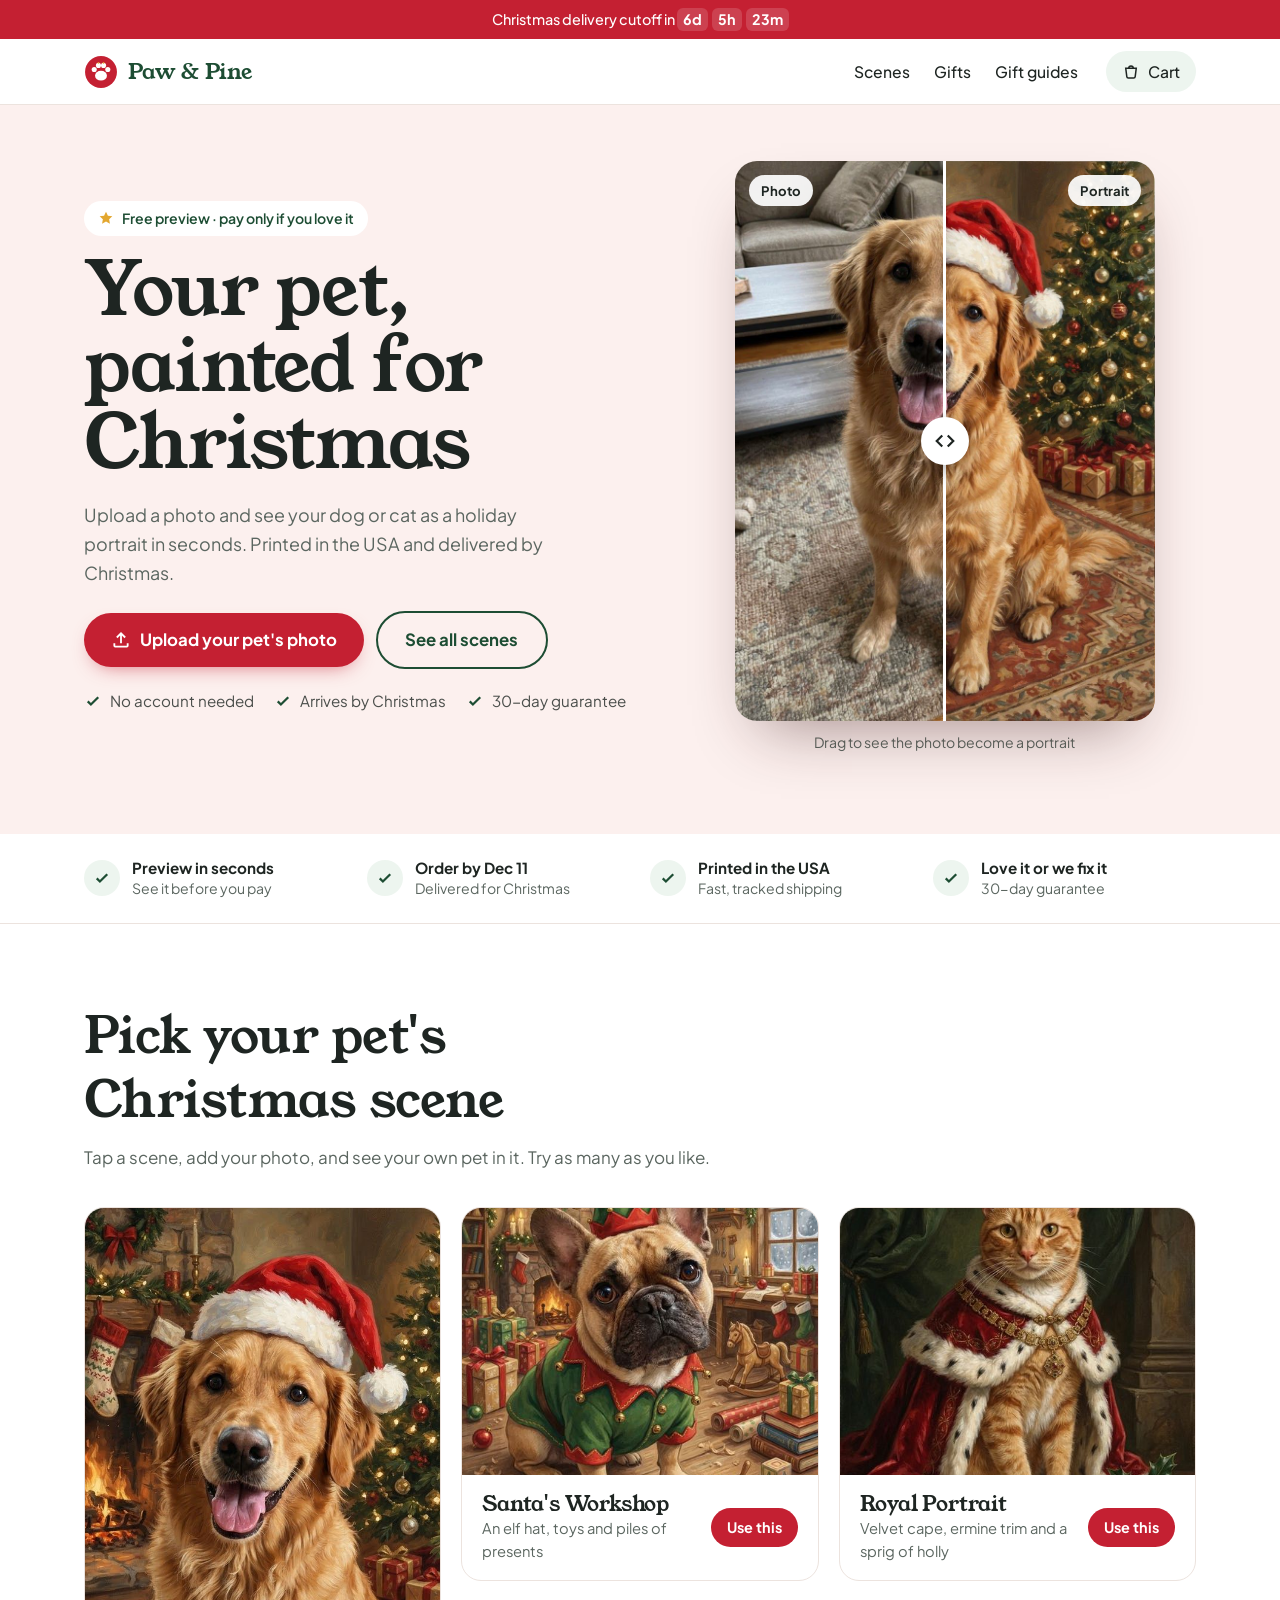
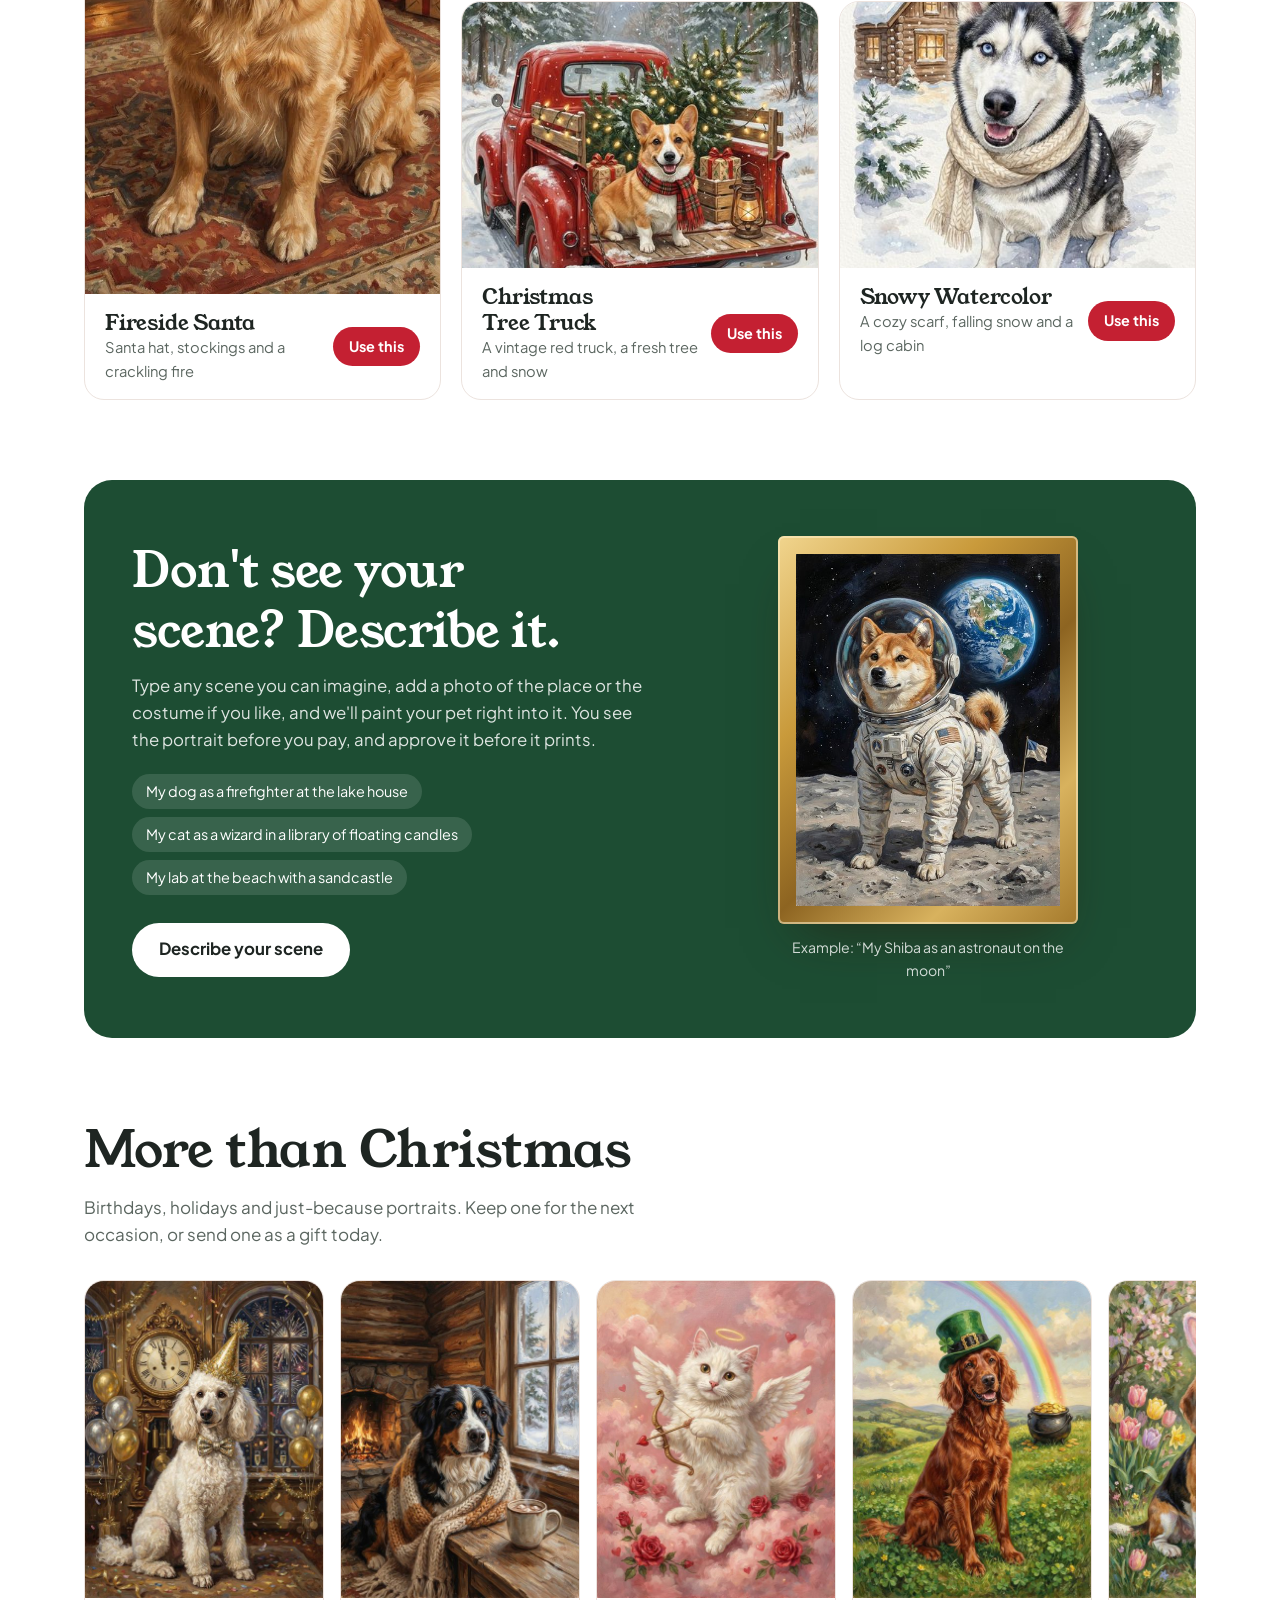
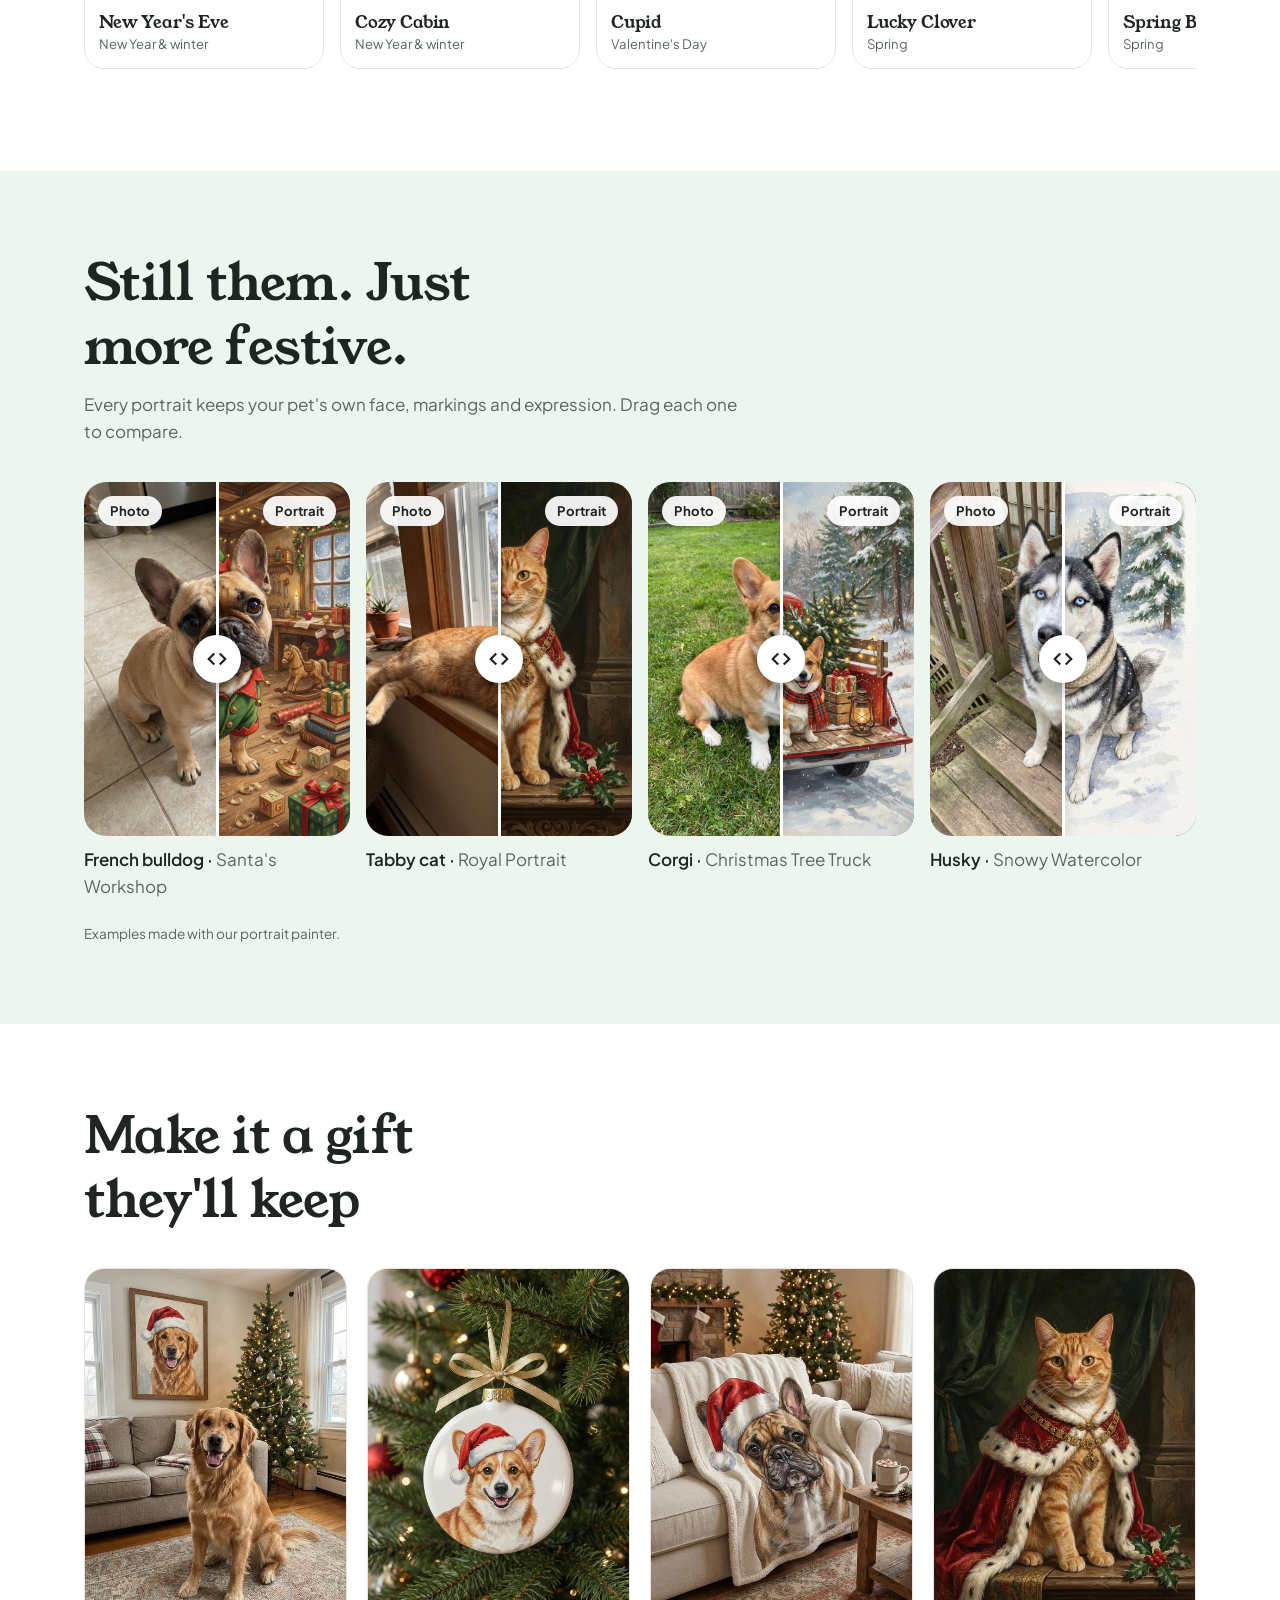
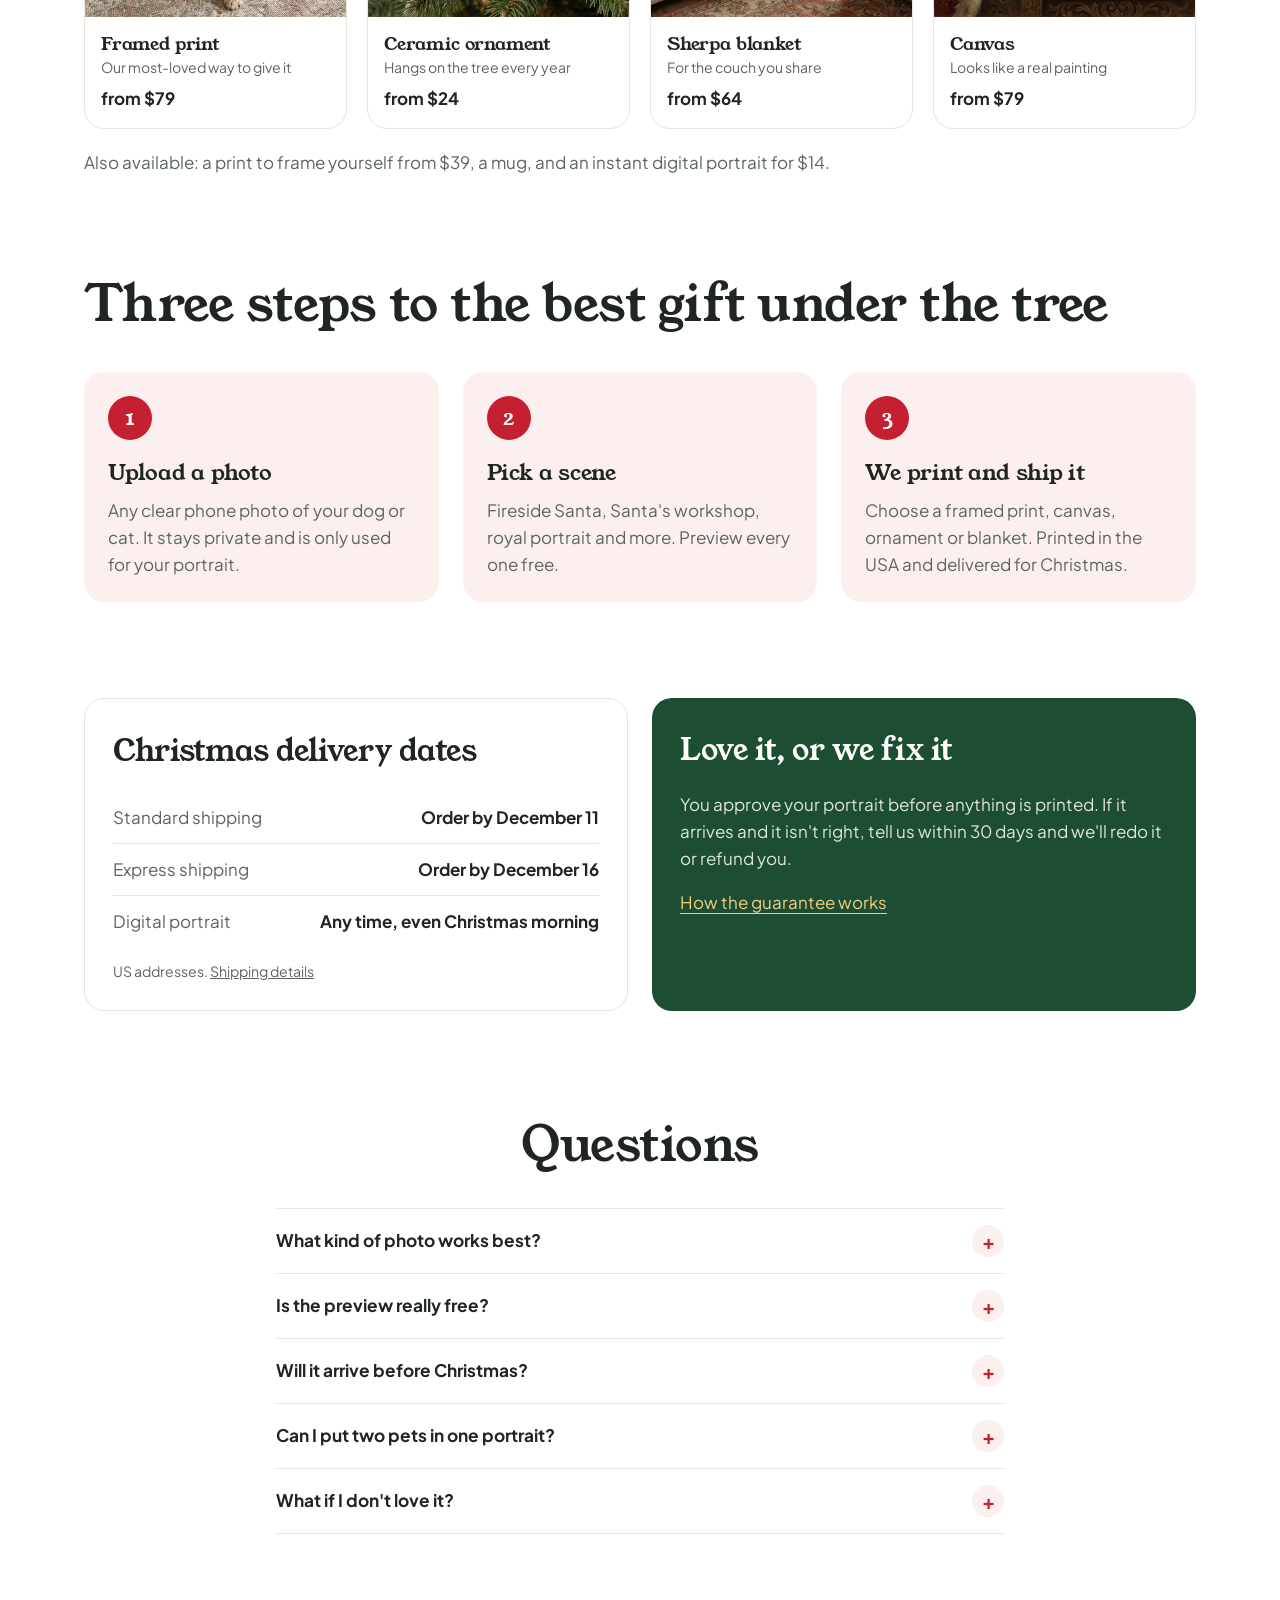
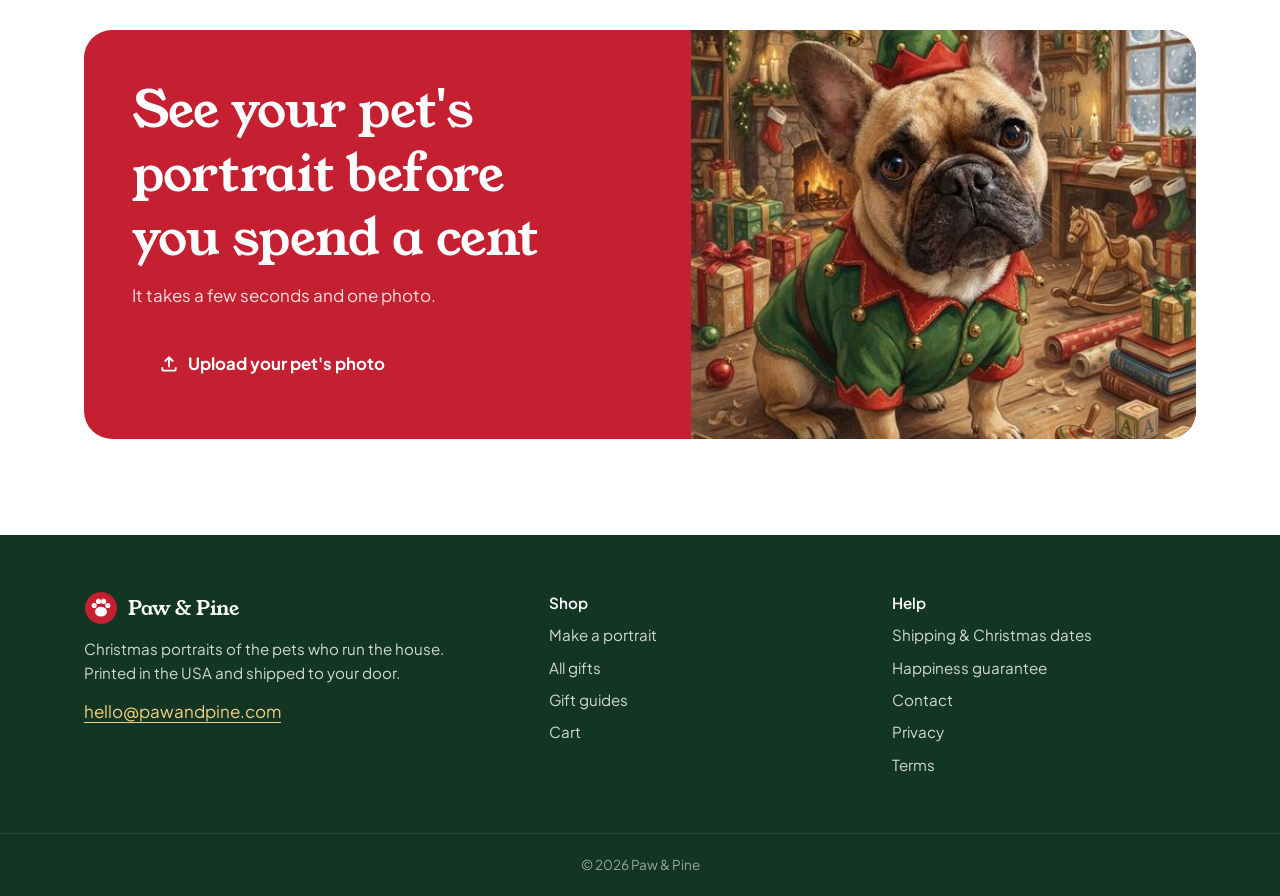
==== index.html @ 26bad852 "Paw & Pine storefront" ====
<!DOCTYPE html><!--lZi8d4WMJDhFk6i_hcV0t--><html lang="en"><head><script>(function(){var d=0;var up='../'.repeat(d);window.__ppUp=up;
function rel(h){var m=h.match(/^\/([^?#]*)([?#].*)?$/);if(!m)return h;var path=m[1],rest=m[2]||'';
if(path===''){return (up||'./')+rest;}if(path.endsWith('/'))path+='index.html';return up+path+rest;}
window.__ppGo=function(h){location.href=rel(h)};
window.addEventListener('click',function(e){var a=e.target.closest&&e.target.closest('a[href]');if(!a)return;
var h=a.getAttribute('href');if(!h||e.metaKey||e.ctrlKey||e.shiftKey||a.target==='_blank')return;
if(/^(https?:|mailto:|tel:|#)/.test(h))return;
e.stopImmediatePropagation();if(h[0]==='/'){e.preventDefault();location.href=rel(h);}},true);})();</script><meta charSet="utf-8"/><meta name="viewport" content="width=device-width, initial-scale=1"/><link rel="preload" as="image" href="img/golden-before.jpg"/><link rel="preload" as="image" href="img/golden-fireside.jpg"/><link rel="preload" as="image" href="img/frenchie-elf-sm.jpg"/><link rel="preload" as="image" href="img/frenchie-before.jpg"/><link rel="preload" as="image" href="img/frenchie-elf.jpg"/><link rel="preload" as="image" href="img/tabby-before.jpg"/><link rel="preload" as="image" href="img/tabby-royal.jpg"/><link rel="preload" as="image" href="img/corgi-before.jpg"/><link rel="preload" as="image" href="img/corgi-truck.jpg"/><link rel="preload" as="image" href="img/husky-before.jpg"/><link rel="stylesheet" href="nx/static/css/877ca9fd88cef5a6.css" data-precedence="next"/><link rel="preload" as="script" fetchPriority="low" href="nx/static/chunks/webpack-2eb758dea75faf50.js"/><script src="nx/static/chunks/4bd1b696-c023c6e3521b1417.js" async=""></script><script src="nx/static/chunks/255-0e5ac6cd71b0e266.js" async=""></script><script src="nx/static/chunks/main-app-af14c205d8295f0c.js" async=""></script><script src="nx/static/chunks/619-ba102abea3e3d0e4.js" async=""></script><script src="nx/static/chunks/app/layout-2b6474858500a97a.js" async=""></script><script src="nx/static/chunks/893-971492611500aee5.js" async=""></script><script src="nx/static/chunks/app/page-6374733ecc36a1c8.js" async=""></script><link rel="preload" as="image" href="img/husky-snow.jpg"/><title>Paw &amp; Pine — Christmas portraits of your pet</title><meta name="description" content="Upload a photo of your dog or cat and see it painted as a Christmas portrait in seconds. Framed prints, canvas, ornaments and blankets printed in the USA."/><meta property="og:title" content="Paw &amp; Pine — your pet, painted for Christmas"/><meta property="og:description" content="See your pet as a Christmas portrait free, in seconds. Printed in the USA."/><meta property="og:site_name" content="Paw &amp; Pine"/><meta property="og:type" content="website"/><meta name="twitter:card" content="summary"/><meta name="twitter:title" content="Paw &amp; Pine — your pet, painted for Christmas"/><meta name="twitter:description" content="See your pet as a Christmas portrait free, in seconds. Printed in the USA."/><link rel="icon" href="favicon.ico" type="image/x-icon" sizes="16x16"/><script src="nx/static/chunks/polyfills-42372ed130431b0a.js" noModule=""></script></head><body class="antialiased min-h-screen flex flex-col"><div hidden=""><!--$--><!--/$--></div><div class="bg-holly text-white text-center text-[0.9rem] font-medium px-4 py-2">Order by <!-- -->Dec 11<!-- --> for Christmas delivery</div><header class="sticky top-0 z-30 border-b border-line bg-white/95 backdrop-blur"><div class="mx-auto max-w-6xl flex items-center justify-between px-5 py-3"><a class="flex items-center gap-2.5" aria-label="Paw &amp; Pine home" href="./"><svg width="34" height="34" viewBox="0 0 32 32" aria-hidden="true"><circle cx="16" cy="16" r="15" fill="#C42032"></circle><ellipse cx="16" cy="19.5" rx="5.6" ry="4.6" fill="#fff"></ellipse><circle cx="9.6" cy="13.6" r="2.4" fill="#fff"></circle><circle cx="13.6" cy="9.8" r="2.4" fill="#fff"></circle><circle cx="18.4" cy="9.8" r="2.4" fill="#fff"></circle><circle cx="22.4" cy="13.6" r="2.4" fill="#fff"></circle><rect x="12.9" y="6.8" width="1.4" height="1.4" fill="#E3A72F"></rect><rect x="17.7" y="6.8" width="1.4" height="1.4" fill="#E3A72F"></rect></svg><span class="serif text-[1.4rem] text-pine">Paw &amp; Pine</span></a><nav class="flex items-center gap-1 sm:gap-6 text-[0.98rem] font-medium"><a class="hidden sm:inline hover:text-holly" href="./#scenes">Scenes</a><a class="hidden sm:inline hover:text-holly" href="./#gifts">Gifts</a><a class="hidden md:inline hover:text-holly" href="blog/index.html">Gift guides</a><a class="ml-1 inline-flex items-center gap-2 rounded-full bg-mint px-4 py-2 hover:bg-[#dfeee4]" href="cart/index.html"><svg width="18" height="18" viewBox="0 0 24 24" fill="none" stroke="currentColor" stroke-width="2" aria-hidden="true"><path d="M5 7h14l-1.4 11.2a2 2 0 0 1-2 1.8H8.4a2 2 0 0 1-2-1.8z"></path><path d="M9 7a3 3 0 0 1 6 0"></path></svg><span>Cart</span></a></nav></div></header><main class="flex-1"><section class="bg-blush"><div class="mx-auto max-w-6xl px-5 pt-6 pb-14 sm:pt-14 sm:pb-20 grid items-center gap-x-14 gap-y-5 md:grid-cols-[1.1fr_1fr] [grid-template-areas:&#x27;title&#x27;_&#x27;pic&#x27;_&#x27;body&#x27;] md:[grid-template-areas:&#x27;title_pic&#x27;_&#x27;body_pic&#x27;]"><div class="[grid-area:title] md:self-end"><p class="inline-flex items-center gap-2 rounded-full bg-white px-3.5 py-1.5 text-[0.88rem] font-semibold text-pine"><svg width="16" height="16" viewBox="0 0 24 24" fill="#E3A72F" aria-hidden="true"><path d="M12 2.5l2.9 6 6.6.9-4.8 4.6 1.2 6.5L12 17.4l-5.9 3.1 1.2-6.5L2.5 9.4l6.6-.9z"></path></svg> Free preview · pay only if you love it</p><h1 class="display mt-4 text-[clamp(2.3rem,7vw,4.6rem)] text-ink">Your pet, painted for Christmas</h1></div><div class="[grid-area:pic] relative mx-auto w-full max-w-[300px] sm:max-w-[420px]"><div class="compare intro shadow-[0_30px_60px_-25px_rgba(60,20,20,0.45)]"><img src="img/golden-before.jpg" alt="Golden retriever: the original photo"/><img class="after" src="img/golden-fireside.jpg" alt="Golden retriever: the Christmas portrait"/><span class="tag left-3.5">Photo</span><span class="tag right-3.5">Portrait</span><div class="handle"><span class="knob" aria-hidden="true"><svg width="22" height="22" viewBox="0 0 24 24" fill="none" stroke="#1E2522" stroke-width="2.4"><path d="M9 6l-6 6 6 6M15 6l6 6-6 6"></path></svg></span></div><input type="range" min="0" max="100" aria-label="Drag to compare the photo and the portrait of the golden retriever" value="50"/></div><p class="mt-2.5 text-center text-[0.88rem] text-muted">Drag to see the photo become a portrait</p></div><div class="[grid-area:body] md:self-start"><p class="text-[1.12rem] text-muted max-w-[38ch]">Upload a photo and see your dog or cat as a holiday portrait in seconds. Printed in the USA and delivered by Christmas.</p><div class="mt-6 flex flex-col sm:flex-row sm:items-center gap-3"><div class=""><button type="button" class="btn btn-primary w-full sm:w-auto"><svg width="20" height="20" viewBox="0 0 24 24" fill="none" stroke="currentColor" stroke-width="2.2" aria-hidden="true"><path d="M12 16V4M7 9l5-5 5 5M4 16v3a1 1 0 0 0 1 1h14a1 1 0 0 0 1-1v-3"></path></svg>Upload your pet&#x27;s photo</button><input type="file" accept="image/*" class="sr-only" aria-label="Choose a photo of your pet"/></div><a class="btn btn-ghost text-pine" href="#scenes">See all scenes</a></div><ul class="mt-5 flex flex-wrap gap-x-5 gap-y-2 text-[0.95rem] text-ink/80"><li class="flex items-center gap-2"><svg class="shrink-0" width="18" height="18" viewBox="0 0 24 24" fill="none" stroke="#1D4D33" stroke-width="3" aria-hidden="true"><path d="M5 12.5l4.2 4.2L19 7"></path></svg> No account needed</li><li class="flex items-center gap-2"><svg class="shrink-0" width="18" height="18" viewBox="0 0 24 24" fill="none" stroke="#1D4D33" stroke-width="3" aria-hidden="true"><path d="M5 12.5l4.2 4.2L19 7"></path></svg> Arrives by Christmas</li><li class="flex items-center gap-2"><svg class="shrink-0" width="18" height="18" viewBox="0 0 24 24" fill="none" stroke="#1D4D33" stroke-width="3" aria-hidden="true"><path d="M5 12.5l4.2 4.2L19 7"></path></svg> 30-day guarantee</li></ul></div></div></section><section class="border-b border-line"><div class="mx-auto max-w-6xl px-5 py-6 grid grid-cols-2 md:grid-cols-4 gap-5 text-[0.95rem]"><div class="flex items-start gap-3"><span class="mt-0.5 grid h-9 w-9 shrink-0 place-items-center rounded-full bg-mint text-pine"><svg class="shrink-0" width="18" height="18" viewBox="0 0 24 24" fill="none" stroke="#1D4D33" stroke-width="3" aria-hidden="true"><path d="M5 12.5l4.2 4.2L19 7"></path></svg></span><div><p class="font-bold leading-tight">Preview in seconds</p><p class="text-muted text-[0.88rem]">See it before you pay</p></div></div><div class="flex items-start gap-3"><span class="mt-0.5 grid h-9 w-9 shrink-0 place-items-center rounded-full bg-mint text-pine"><svg class="shrink-0" width="18" height="18" viewBox="0 0 24 24" fill="none" stroke="#1D4D33" stroke-width="3" aria-hidden="true"><path d="M5 12.5l4.2 4.2L19 7"></path></svg></span><div><p class="font-bold leading-tight">Order by Dec 11</p><p class="text-muted text-[0.88rem]">Delivered for Christmas</p></div></div><div class="flex items-start gap-3"><span class="mt-0.5 grid h-9 w-9 shrink-0 place-items-center rounded-full bg-mint text-pine"><svg class="shrink-0" width="18" height="18" viewBox="0 0 24 24" fill="none" stroke="#1D4D33" stroke-width="3" aria-hidden="true"><path d="M5 12.5l4.2 4.2L19 7"></path></svg></span><div><p class="font-bold leading-tight">Printed in the USA</p><p class="text-muted text-[0.88rem]">Fast, tracked shipping</p></div></div><div class="flex items-start gap-3"><span class="mt-0.5 grid h-9 w-9 shrink-0 place-items-center rounded-full bg-mint text-pine"><svg class="shrink-0" width="18" height="18" viewBox="0 0 24 24" fill="none" stroke="#1D4D33" stroke-width="3" aria-hidden="true"><path d="M5 12.5l4.2 4.2L19 7"></path></svg></span><div><p class="font-bold leading-tight">Love it or we fix it</p><p class="text-muted text-[0.88rem]">30-day guarantee</p></div></div></div></section><section id="scenes" class="mx-auto max-w-6xl px-5 pt-20 scroll-mt-20"><div class="max-w-2xl"><h2 class="text-[clamp(2.1rem,5vw,3.2rem)] leading-tight">Pick your pet&#x27;s Christmas scene</h2><p class="mt-3 text-muted">Tap a scene, add your photo, and see your own pet in it. Try as many as you like.</p></div><div class="mt-9 grid gap-5 sm:grid-cols-2 lg:grid-cols-3"><article class="card group lg:row-span-2"><a class="flex h-full flex-col" href="create/index.html?look=fireside"><div class="relative overflow-hidden aspect-[3/4] lg:aspect-auto lg:flex-1 lg:min-h-[320px]"><img src="img/golden-fireside.jpg" alt="Golden retriever in the Fireside Santa scene" class="absolute inset-0 h-full w-full object-cover transition-transform duration-500 group-hover:scale-[1.03]" loading="eager"/></div><div class="flex items-center justify-between gap-3 px-5 py-4"><div><h3 class="text-[1.3rem] leading-tight">Fireside Santa</h3><p class="text-[0.92rem] text-muted">Santa hat, stockings and a crackling fire</p></div><span class="shrink-0 rounded-full bg-holly px-4 py-2 text-[0.9rem] font-bold text-white group-hover:bg-holly-dark">Use this</span></div></a></article><article class="card group "><a class="flex h-full flex-col" href="create/index.html?look=workshop"><div class="relative overflow-hidden aspect-[4/3]"><img src="img/frenchie-elf-sm.jpg" alt="French bulldog in the Santa&#x27;s Workshop scene" class="absolute inset-0 h-full w-full object-cover transition-transform duration-500 group-hover:scale-[1.03]" loading="eager"/></div><div class="flex items-center justify-between gap-3 px-5 py-4"><div><h3 class="text-[1.3rem] leading-tight">Santa&#x27;s Workshop</h3><p class="text-[0.92rem] text-muted">An elf hat, toys and piles of presents</p></div><span class="shrink-0 rounded-full bg-holly px-4 py-2 text-[0.9rem] font-bold text-white group-hover:bg-holly-dark">Use this</span></div></a></article><article class="card group "><a class="flex h-full flex-col" href="create/index.html?look=royal"><div class="relative overflow-hidden aspect-[4/3]"><img src="img/tabby-royal-sm.jpg" alt="Tabby cat in the Royal Portrait scene" class="absolute inset-0 h-full w-full object-cover transition-transform duration-500 group-hover:scale-[1.03]" loading="lazy"/></div><div class="flex items-center justify-between gap-3 px-5 py-4"><div><h3 class="text-[1.3rem] leading-tight">Royal Portrait</h3><p class="text-[0.92rem] text-muted">Velvet cape, ermine trim and a sprig of holly</p></div><span class="shrink-0 rounded-full bg-holly px-4 py-2 text-[0.9rem] font-bold text-white group-hover:bg-holly-dark">Use this</span></div></a></article><article class="card group "><a class="flex h-full flex-col" href="create/index.html?look=truck"><div class="relative overflow-hidden aspect-[4/3]"><img src="img/corgi-truck-sm.jpg" alt="Corgi in the Christmas Tree Truck scene" class="absolute inset-0 h-full w-full object-cover transition-transform duration-500 group-hover:scale-[1.03]" loading="lazy"/></div><div class="flex items-center justify-between gap-3 px-5 py-4"><div><h3 class="text-[1.3rem] leading-tight">Christmas Tree Truck</h3><p class="text-[0.92rem] text-muted">A vintage red truck, a fresh tree and snow</p></div><span class="shrink-0 rounded-full bg-holly px-4 py-2 text-[0.9rem] font-bold text-white group-hover:bg-holly-dark">Use this</span></div></a></article><article class="card group "><a class="flex h-full flex-col" href="create/index.html?look=snowy"><div class="relative overflow-hidden aspect-[4/3]"><img src="img/husky-snow-sm.jpg" alt="Husky in the Snowy Watercolor scene" class="absolute inset-0 h-full w-full object-cover transition-transform duration-500 group-hover:scale-[1.03]" loading="lazy"/></div><div class="flex items-center justify-between gap-3 px-5 py-4"><div><h3 class="text-[1.3rem] leading-tight">Snowy Watercolor</h3><p class="text-[0.92rem] text-muted">A cozy scarf, falling snow and a log cabin</p></div><span class="shrink-0 rounded-full bg-holly px-4 py-2 text-[0.9rem] font-bold text-white group-hover:bg-holly-dark">Use this</span></div></a></article></div></section><section class="mx-auto max-w-6xl px-5 pt-20"><div class="grid items-center gap-10 rounded-[28px] bg-pine px-6 py-10 text-white sm:px-12 sm:py-14 md:grid-cols-[1.1fr_0.9fr]"><div><h2 class="text-[clamp(2rem,5vw,3rem)] leading-tight">Don&#x27;t see your scene? Describe it.</h2><p class="mt-3 max-w-[44ch] text-white/85 text-[1.05rem]">Type any scene you can imagine, add a photo of the place or the costume if you like, and we&#x27;ll paint your pet right into it. You see the portrait before you pay, and approve it before it prints.</p><ul class="mt-5 flex flex-wrap gap-2"><li class="rounded-full bg-white/12 px-3.5 py-1.5 text-[0.9rem]">My dog as a firefighter at the lake house</li><li class="rounded-full bg-white/12 px-3.5 py-1.5 text-[0.9rem]">My cat as a wizard in a library of floating candles</li><li class="rounded-full bg-white/12 px-3.5 py-1.5 text-[0.9rem]">My lab at the beach with a sandcastle</li></ul><a class="btn btn-light mt-7" href="create/index.html?look=custom">Describe your scene</a></div><div class="mx-auto w-full max-w-[300px]"><div class="frame"><div class="frame-inner"><img src="img/astronaut-sm.jpg" alt="Example: a Shiba Inu as an astronaut on the moon" loading="lazy" class="absolute inset-0 h-full w-full object-cover"/></div></div><p class="mt-3 text-center text-[0.88rem] text-white/80">Example: “My Shiba as an astronaut on the moon”</p></div></div></section><section class="mx-auto max-w-6xl px-5 pt-20"><h2 class="text-[clamp(2.1rem,5vw,3.2rem)] leading-tight max-w-[22ch]">More than Christmas</h2><p class="mt-3 max-w-[52ch] text-muted">Birthdays, holidays and just-because portraits. Keep one for the next occasion, or send one as a gift today.</p><div class="mt-8 snap-row"><a class="card group block" href="create/index.html?look=newyear"><div class="relative aspect-[3/4] overflow-hidden"><img src="img/newyear-sm.jpg" alt="Poodle in the New Year&#x27;s Eve scene" loading="lazy" class="absolute inset-0 h-full w-full object-cover transition-transform duration-500 group-hover:scale-[1.03]"/></div><div class="p-3.5"><h3 class="text-[1.05rem] leading-tight">New Year&#x27;s Eve</h3><p class="text-[0.82rem] text-muted">New Year &amp; winter</p></div></a><a class="card group block" href="create/index.html?look=cabin"><div class="relative aspect-[3/4] overflow-hidden"><img src="img/cabin-sm.jpg" alt="Bernese mountain dog in the Cozy Cabin scene" loading="lazy" class="absolute inset-0 h-full w-full object-cover transition-transform duration-500 group-hover:scale-[1.03]"/></div><div class="p-3.5"><h3 class="text-[1.05rem] leading-tight">Cozy Cabin</h3><p class="text-[0.82rem] text-muted">New Year &amp; winter</p></div></a><a class="card group block" href="create/index.html?look=cupid"><div class="relative aspect-[3/4] overflow-hidden"><img src="img/cupid-sm.jpg" alt="White cat in the Cupid scene" loading="lazy" class="absolute inset-0 h-full w-full object-cover transition-transform duration-500 group-hover:scale-[1.03]"/></div><div class="p-3.5"><h3 class="text-[1.05rem] leading-tight">Cupid</h3><p class="text-[0.82rem] text-muted">Valentine&#x27;s Day</p></div></a><a class="card group block" href="create/index.html?look=clover"><div class="relative aspect-[3/4] overflow-hidden"><img src="img/clover-sm.jpg" alt="Irish setter in the Lucky Clover scene" loading="lazy" class="absolute inset-0 h-full w-full object-cover transition-transform duration-500 group-hover:scale-[1.03]"/></div><div class="p-3.5"><h3 class="text-[1.05rem] leading-tight">Lucky Clover</h3><p class="text-[0.82rem] text-muted">Spring</p></div></a><a class="card group block" href="create/index.html?look=easter"><div class="relative aspect-[3/4] overflow-hidden"><img src="img/easter-sm.jpg" alt="Beagle in the Spring Bunny scene" loading="lazy" class="absolute inset-0 h-full w-full object-cover transition-transform duration-500 group-hover:scale-[1.03]"/></div><div class="p-3.5"><h3 class="text-[1.05rem] leading-tight">Spring Bunny</h3><p class="text-[0.82rem] text-muted">Spring</p></div></a><a class="card group block" href="create/index.html?look=july"><div class="relative aspect-[3/4] overflow-hidden"><img src="img/july-sm.jpg" alt="Boxer in the Fireworks Picnic scene" loading="lazy" class="absolute inset-0 h-full w-full object-cover transition-transform duration-500 group-hover:scale-[1.03]"/></div><div class="p-3.5"><h3 class="text-[1.05rem] leading-tight">Fireworks Picnic</h3><p class="text-[0.82rem] text-muted">Summer</p></div></a><a class="card group block" href="create/index.html?look=pumpkin"><div class="relative aspect-[3/4] overflow-hidden"><img src="img/pumpkin-sm.jpg" alt="Dachshund in the Pumpkin Patch scene" loading="lazy" class="absolute inset-0 h-full w-full object-cover transition-transform duration-500 group-hover:scale-[1.03]"/></div><div class="p-3.5"><h3 class="text-[1.05rem] leading-tight">Pumpkin Patch</h3><p class="text-[0.82rem] text-muted">Halloween &amp; fall</p></div></a><a class="card group block" href="create/index.html?look=vampire"><div class="relative aspect-[3/4] overflow-hidden"><img src="img/vampire-sm.jpg" alt="Black cat in the Vampire Count scene" loading="lazy" class="absolute inset-0 h-full w-full object-cover transition-transform duration-500 group-hover:scale-[1.03]"/></div><div class="p-3.5"><h3 class="text-[1.05rem] leading-tight">Vampire Count</h3><p class="text-[0.82rem] text-muted">Halloween &amp; fall</p></div></a><a class="card group block" href="create/index.html?look=harvest"><div class="relative aspect-[3/4] overflow-hidden"><img src="img/harvest-sm.jpg" alt="Goldendoodle in the Harvest Table scene" loading="lazy" class="absolute inset-0 h-full w-full object-cover transition-transform duration-500 group-hover:scale-[1.03]"/></div><div class="p-3.5"><h3 class="text-[1.05rem] leading-tight">Harvest Table</h3><p class="text-[0.82rem] text-muted">Halloween &amp; fall</p></div></a><a class="card group block" href="create/index.html?look=astronaut"><div class="relative aspect-[3/4] overflow-hidden"><img src="img/astronaut-sm.jpg" alt="Shiba Inu in the Astronaut scene" loading="lazy" class="absolute inset-0 h-full w-full object-cover transition-transform duration-500 group-hover:scale-[1.03]"/></div><div class="p-3.5"><h3 class="text-[1.05rem] leading-tight">Astronaut</h3><p class="text-[0.82rem] text-muted">Any day</p></div></a><a class="card group block" href="create/index.html?look=birthday"><div class="relative aspect-[3/4] overflow-hidden"><img src="img/birthday-sm.jpg" alt="Chihuahua in the Birthday Party scene" loading="lazy" class="absolute inset-0 h-full w-full object-cover transition-transform duration-500 group-hover:scale-[1.03]"/></div><div class="p-3.5"><h3 class="text-[1.05rem] leading-tight">Birthday Party</h3><p class="text-[0.82rem] text-muted">Any day</p></div></a></div></section><section class="mt-24 bg-mint"><div class="mx-auto max-w-6xl px-5 py-20"><div class="max-w-2xl"><h2 class="text-[clamp(2.1rem,5vw,3.2rem)] leading-tight">Still them. Just more festive.</h2><p class="mt-3 text-muted">Every portrait keeps your pet&#x27;s own face, markings and expression. Drag each one to compare.</p></div><div class="mt-9 snap-row"><div><div class="compare  "><img src="img/frenchie-before.jpg" alt="French bulldog: the original photo"/><img class="after" src="img/frenchie-elf.jpg" alt="French bulldog: the Christmas portrait"/><span class="tag left-3.5">Photo</span><span class="tag right-3.5">Portrait</span><div class="handle"><span class="knob" aria-hidden="true"><svg width="22" height="22" viewBox="0 0 24 24" fill="none" stroke="#1E2522" stroke-width="2.4"><path d="M9 6l-6 6 6 6M15 6l6 6-6 6"></path></svg></span></div><input type="range" min="0" max="100" aria-label="Drag to compare the photo and the portrait of the french bulldog" value="50"/></div><p class="mt-2.5 font-semibold">French bulldog<!-- --> · <span class="font-normal text-muted">Santa&#x27;s Workshop</span></p></div><div><div class="compare  "><img src="img/tabby-before.jpg" alt="Tabby cat: the original photo"/><img class="after" src="img/tabby-royal.jpg" alt="Tabby cat: the Christmas portrait"/><span class="tag left-3.5">Photo</span><span class="tag right-3.5">Portrait</span><div class="handle"><span class="knob" aria-hidden="true"><svg width="22" height="22" viewBox="0 0 24 24" fill="none" stroke="#1E2522" stroke-width="2.4"><path d="M9 6l-6 6 6 6M15 6l6 6-6 6"></path></svg></span></div><input type="range" min="0" max="100" aria-label="Drag to compare the photo and the portrait of the tabby cat" value="50"/></div><p class="mt-2.5 font-semibold">Tabby cat<!-- --> · <span class="font-normal text-muted">Royal Portrait</span></p></div><div><div class="compare  "><img src="img/corgi-before.jpg" alt="Corgi: the original photo"/><img class="after" src="img/corgi-truck.jpg" alt="Corgi: the Christmas portrait"/><span class="tag left-3.5">Photo</span><span class="tag right-3.5">Portrait</span><div class="handle"><span class="knob" aria-hidden="true"><svg width="22" height="22" viewBox="0 0 24 24" fill="none" stroke="#1E2522" stroke-width="2.4"><path d="M9 6l-6 6 6 6M15 6l6 6-6 6"></path></svg></span></div><input type="range" min="0" max="100" aria-label="Drag to compare the photo and the portrait of the corgi" value="50"/></div><p class="mt-2.5 font-semibold">Corgi<!-- --> · <span class="font-normal text-muted">Christmas Tree Truck</span></p></div><div><div class="compare  "><img src="img/husky-before.jpg" alt="Husky: the original photo"/><img class="after" src="img/husky-snow.jpg" alt="Husky: the Christmas portrait"/><span class="tag left-3.5">Photo</span><span class="tag right-3.5">Portrait</span><div class="handle"><span class="knob" aria-hidden="true"><svg width="22" height="22" viewBox="0 0 24 24" fill="none" stroke="#1E2522" stroke-width="2.4"><path d="M9 6l-6 6 6 6M15 6l6 6-6 6"></path></svg></span></div><input type="range" min="0" max="100" aria-label="Drag to compare the photo and the portrait of the husky" value="50"/></div><p class="mt-2.5 font-semibold">Husky<!-- --> · <span class="font-normal text-muted">Snowy Watercolor</span></p></div></div><p class="mt-4 text-[0.85rem] text-muted">Examples made with our portrait painter.</p></div></section><section id="gifts" class="mx-auto max-w-6xl px-5 pt-20 scroll-mt-20"><h2 class="text-[clamp(2.1rem,5vw,3.2rem)] leading-tight max-w-[18ch]">Make it a gift they&#x27;ll keep</h2><div class="mt-9 grid gap-5 grid-cols-2 lg:grid-cols-4"><a class="card group block" href="create/index.html"><div class="relative aspect-[3/4] overflow-hidden"><img src="img/life-wall-sm.jpg" alt="Framed print" loading="lazy" class="absolute inset-0 h-full w-full object-cover transition-transform duration-500 group-hover:scale-[1.03]"/></div><div class="p-4"><h3 class="text-[1.15rem] leading-tight">Framed print</h3><p class="text-[0.88rem] text-muted">Our most-loved way to give it</p><p class="mt-1.5 font-bold">from <!-- -->$79</p></div></a><a class="card group block" href="create/index.html"><div class="relative aspect-[3/4] overflow-hidden"><img src="img/life-ornament-sm.jpg" alt="Ceramic ornament" loading="lazy" class="absolute inset-0 h-full w-full object-cover transition-transform duration-500 group-hover:scale-[1.03]"/></div><div class="p-4"><h3 class="text-[1.15rem] leading-tight">Ceramic ornament</h3><p class="text-[0.88rem] text-muted">Hangs on the tree every year</p><p class="mt-1.5 font-bold">from <!-- -->$24</p></div></a><a class="card group block" href="create/index.html"><div class="relative aspect-[3/4] overflow-hidden"><img src="img/life-blanket-sm.jpg" alt="Sherpa blanket" loading="lazy" class="absolute inset-0 h-full w-full object-cover transition-transform duration-500 group-hover:scale-[1.03]"/></div><div class="p-4"><h3 class="text-[1.15rem] leading-tight">Sherpa blanket</h3><p class="text-[0.88rem] text-muted">For the couch you share</p><p class="mt-1.5 font-bold">from <!-- -->$64</p></div></a><a class="card group block" href="create/index.html"><div class="relative aspect-[3/4] overflow-hidden"><img src="img/tabby-royal-sm.jpg" alt="Canvas" loading="lazy" class="absolute inset-0 h-full w-full object-cover transition-transform duration-500 group-hover:scale-[1.03]"/></div><div class="p-4"><h3 class="text-[1.15rem] leading-tight">Canvas</h3><p class="text-[0.88rem] text-muted">Looks like a real painting</p><p class="mt-1.5 font-bold">from <!-- -->$79</p></div></a></div><p class="mt-5 text-muted">Also available: a print to frame yourself from <!-- -->$39<!-- -->, a mug, and an instant digital portrait for <!-- -->$14<!-- -->.</p></section><section class="mx-auto max-w-6xl px-5 pt-24"><h2 class="text-[clamp(2.1rem,5vw,3.2rem)] leading-tight">Three steps to the best gift under the tree</h2><ol class="mt-9 grid gap-6 md:grid-cols-3"><li class="rounded-[20px] bg-blush p-6"><span class="serif grid h-11 w-11 place-items-center rounded-full bg-holly text-[1.3rem] text-white">1</span><h3 class="mt-4 text-[1.35rem]">Upload a photo</h3><p class="mt-1.5 text-muted">Any clear phone photo of your dog or cat. It stays private and is only used for your portrait.</p></li><li class="rounded-[20px] bg-blush p-6"><span class="serif grid h-11 w-11 place-items-center rounded-full bg-holly text-[1.3rem] text-white">2</span><h3 class="mt-4 text-[1.35rem]">Pick a scene</h3><p class="mt-1.5 text-muted">Fireside Santa, Santa&#x27;s workshop, royal portrait and more. Preview every one free.</p></li><li class="rounded-[20px] bg-blush p-6"><span class="serif grid h-11 w-11 place-items-center rounded-full bg-holly text-[1.3rem] text-white">3</span><h3 class="mt-4 text-[1.35rem]">We print and ship it</h3><p class="mt-1.5 text-muted">Choose a framed print, canvas, ornament or blanket. Printed in the USA and delivered for Christmas.</p></li></ol></section><section class="mx-auto max-w-6xl px-5 pt-24 grid gap-6 md:grid-cols-2"><div class="rounded-[20px] border border-line p-7"><h2 class="text-[1.9rem]">Christmas delivery dates</h2><dl class="mt-4 divide-y divide-line"><div class="flex justify-between gap-4 py-3"><dt class="text-muted">Standard shipping</dt><dd class="font-bold text-right">Order by December 11</dd></div><div class="flex justify-between gap-4 py-3"><dt class="text-muted">Express shipping</dt><dd class="font-bold text-right">Order by December 16</dd></div><div class="flex justify-between gap-4 py-3"><dt class="text-muted">Digital portrait</dt><dd class="font-bold text-right">Any time, even Christmas morning</dd></div></dl><p class="mt-3 text-[0.88rem] text-muted">US addresses. <a class="underline" href="shipping/index.html">Shipping details</a></p></div><div class="rounded-[20px] bg-pine p-7 text-white"><h2 class="text-[1.9rem]">Love it, or we fix it</h2><p class="mt-4 text-white/85 max-w-[46ch]">You approve your portrait before anything is printed. If it arrives and it isn&#x27;t right, tell us within 30 days and we&#x27;ll redo it or refund you.</p><a class="mt-4 inline-block text-gold-light underline underline-offset-4" href="returns/index.html">How the guarantee works</a></div></section><section class="mx-auto max-w-3xl px-5 pt-24"><h2 class="text-[clamp(2rem,5vw,3rem)] text-center">Questions</h2><div class="mt-6 divide-y divide-line border-y border-line"><details class="group py-4"><summary class="flex cursor-pointer list-none items-center justify-between gap-4 text-[1.08rem] font-bold">What kind of photo works best?<span class="grid h-8 w-8 shrink-0 place-items-center rounded-full bg-blush text-holly text-xl leading-none transition-transform group-open:rotate-45" aria-hidden="true">+</span></summary><p class="mt-2 text-muted">A clear phone photo where your pet&#x27;s face is in focus and well lit. Looking at the camera is great, but sleepy faces and side angles work too.</p></details><details class="group py-4"><summary class="flex cursor-pointer list-none items-center justify-between gap-4 text-[1.08rem] font-bold">Is the preview really free?<span class="grid h-8 w-8 shrink-0 place-items-center rounded-full bg-blush text-holly text-xl leading-none transition-transform group-open:rotate-45" aria-hidden="true">+</span></summary><p class="mt-2 text-muted">Yes. Upload a photo, try every scene, and only pay if you love it. Previews carry a small watermark; your order is printed without it.</p></details><details class="group py-4"><summary class="flex cursor-pointer list-none items-center justify-between gap-4 text-[1.08rem] font-bold">Will it arrive before Christmas?<span class="grid h-8 w-8 shrink-0 place-items-center rounded-full bg-blush text-holly text-xl leading-none transition-transform group-open:rotate-45" aria-hidden="true">+</span></summary><p class="mt-2 text-muted">Order by December 11 for standard delivery before Christmas in the US, or by December 16 with express shipping. Digital downloads arrive by email in minutes, right up to Christmas morning.</p></details><details class="group py-4"><summary class="flex cursor-pointer list-none items-center justify-between gap-4 text-[1.08rem] font-bold">Can I put two pets in one portrait?<span class="grid h-8 w-8 shrink-0 place-items-center rounded-full bg-blush text-holly text-xl leading-none transition-transform group-open:rotate-45" aria-hidden="true">+</span></summary><p class="mt-2 text-muted">Not in the online maker yet. Email us a photo with both pets together and we&#x27;ll make it for you.</p></details><details class="group py-4"><summary class="flex cursor-pointer list-none items-center justify-between gap-4 text-[1.08rem] font-bold">What if I don&#x27;t love it?<span class="grid h-8 w-8 shrink-0 place-items-center rounded-full bg-blush text-holly text-xl leading-none transition-transform group-open:rotate-45" aria-hidden="true">+</span></summary><p class="mt-2 text-muted">You approve your portrait before anything is printed. If it arrives and it isn&#x27;t right, tell us within 30 days and we&#x27;ll redo it or refund you.</p></details></div></section><section class="mx-auto max-w-6xl px-5 pt-24"><div class="relative overflow-hidden rounded-[28px] bg-holly text-white grid md:grid-cols-[1.2fr_1fr]"><div class="px-7 py-12 sm:px-12"><h2 class="text-[clamp(2.1rem,5vw,3.2rem)] leading-tight max-w-[16ch]">See your pet&#x27;s portrait before you spend a cent</h2><p class="mt-3 text-white/85">It takes a few seconds and one photo.</p><div class="mt-7 [&amp;_.btn-primary]:bg-white [&amp;_.btn-primary]:text-holly [&amp;_.btn-primary]:shadow-none"><button type="button" class="btn btn-primary w-full sm:w-auto"><svg width="20" height="20" viewBox="0 0 24 24" fill="none" stroke="currentColor" stroke-width="2.2" aria-hidden="true"><path d="M12 16V4M7 9l5-5 5 5M4 16v3a1 1 0 0 0 1 1h14a1 1 0 0 0 1-1v-3"></path></svg>Upload your pet&#x27;s photo</button><input type="file" accept="image/*" class="sr-only" aria-label="Choose a photo of your pet"/></div></div><div class="relative hidden md:block min-h-[320px]"><img src="img/frenchie-elf-sm.jpg" alt="" class="absolute inset-0 h-full w-full object-cover"/></div></div></section><!--$--><!--/$--></main><footer class="bg-pine-dark text-white/80 mt-24"><div class="mx-auto max-w-6xl px-5 py-14 grid gap-10 sm:grid-cols-[1.4fr_1fr_1fr]"><div><div class="flex items-center gap-2.5 text-white"><svg width="34" height="34" viewBox="0 0 32 32" aria-hidden="true"><circle cx="16" cy="16" r="15" fill="#C42032"></circle><ellipse cx="16" cy="19.5" rx="5.6" ry="4.6" fill="#fff"></ellipse><circle cx="9.6" cy="13.6" r="2.4" fill="#fff"></circle><circle cx="13.6" cy="9.8" r="2.4" fill="#fff"></circle><circle cx="18.4" cy="9.8" r="2.4" fill="#fff"></circle><circle cx="22.4" cy="13.6" r="2.4" fill="#fff"></circle><rect x="12.9" y="6.8" width="1.4" height="1.4" fill="#E3A72F"></rect><rect x="17.7" y="6.8" width="1.4" height="1.4" fill="#E3A72F"></rect></svg><span class="serif text-xl">Paw &amp; Pine</span></div><p class="mt-3 max-w-sm text-[0.95rem]">Christmas portraits of the pets who run the house. Printed in the USA and shipped to your door.</p><a class="mt-3 inline-block text-gold-light underline underline-offset-4" href="mailto:hello@pawandpine.com">hello@pawandpine.com</a></div><nav class="grid gap-2 text-[0.95rem] content-start" aria-label="Shop"><span class="text-white font-semibold">Shop</span><a href="create/index.html">Make a portrait</a><a href="./#gifts">All gifts</a><a href="blog/index.html">Gift guides</a><a href="cart/index.html">Cart</a></nav><nav class="grid gap-2 text-[0.95rem] content-start" aria-label="Help"><span class="text-white font-semibold">Help</span><a href="shipping/index.html">Shipping &amp; Christmas dates</a><a href="returns/index.html">Happiness guarantee</a><a href="contact/index.html">Contact</a><a href="privacy/index.html">Privacy</a><a href="terms/index.html">Terms</a></nav></div><div class="border-t border-white/10 py-5 text-center text-[0.85rem] text-white/55">© <!-- -->2026<!-- --> <!-- -->Paw &amp; Pine</div></footer><script src="nx/static/chunks/webpack-2eb758dea75faf50.js" id="_R_" async=""></script><script>(self.__next_f=self.__next_f||[]).push([0])</script><script>self.__next_f.push([1,"1:\"$Sreact.fragment\"\n2:I[6241,[\"619\",\"static/chunks/619-ba102abea3e3d0e4.js\",\"177\",\"static/chunks/app/layout-2b6474858500a97a.js\"],\"StoreProvider\"]\n3:I[8458,[\"619\",\"static/chunks/619-ba102abea3e3d0e4.js\",\"177\",\"static/chunks/app/layout-2b6474858500a97a.js\"],\"DeadlineBar\"]\n4:I[8458,[\"619\",\"static/chunks/619-ba102abea3e3d0e4.js\",\"177\",\"static/chunks/app/layout-2b6474858500a97a.js\"],\"Header\"]\n5:I[9766,[],\"\"]\n6:I[8924,[],\"\"]\n7:I[8458,[\"619\",\"static/chunks/619-ba102abea3e3d0e4.js\",\"177\",\"static/chunks/app/layout-2b6474858500a97a.js\"],\"Footer\"]\n8:I[9538,[\"619\",\"static/chunks/619-ba102abea3e3d0e4.js\",\"893\",\"static/chunks/893-971492611500aee5.js\",\"974\",\"static/chunks/app/page-6374733ecc36a1c8.js\"],\"Compare\"]\n9:I[4454,[\"619\",\"static/chunks/619-ba102abea3e3d0e4.js\",\"893\",\"static/chunks/893-971492611500aee5.js\",\"974\",\"static/chunks/app/page-6374733ecc36a1c8.js\"],\"HeroUpload\"]\na:I[2619,[\"619\",\"static/chunks/619-ba102abea3e3d0e4.js\",\"893\",\"static/chunks/893-971492611500aee5.js\",\"974\",\"static/chunks/app/page-6374733ecc36a1c8.js\"],\"\"]\n18:I[7150,[],\"\"]\n:HL[\"nx/static/css/877ca9fd88cef5a6.css\",\"style\"]\n"])</script><script>self.__next_f.push([1,"0:{\"P\":null,\"b\":\"lZi8d4WMJDhFk6i-hcV0t\",\"p\":\"\",\"c\":[\"\",\"\"],\"i\":false,\"f\":[[[\"\",{\"children\":[\"__PAGE__\",{}]},\"$undefined\",\"$undefined\",true],[\"\",[\"$\",\"$1\",\"c\",{\"children\":[[[\"$\",\"link\",\"0\",{\"rel\":\"stylesheet\",\"href\":\"nx/static/css/877ca9fd88cef5a6.css\",\"precedence\":\"next\",\"crossOrigin\":\"$undefined\",\"nonce\":\"$undefined\"}]],[\"$\",\"html\",null,{\"lang\":\"en\",\"children\":[\"$\",\"body\",null,{\"className\":\"antialiased min-h-screen flex flex-col\",\"children\":[\"$\",\"$L2\",null,{\"children\":[[\"$\",\"$L3\",null,{}],[\"$\",\"$L4\",null,{}],[\"$\",\"main\",null,{\"className\":\"flex-1\",\"children\":[\"$\",\"$L5\",null,{\"parallelRouterKey\":\"children\",\"error\":\"$undefined\",\"errorStyles\":\"$undefined\",\"errorScripts\":\"$undefined\",\"template\":[\"$\",\"$L6\",null,{}],\"templateStyles\":\"$undefined\",\"templateScripts\":\"$undefined\",\"notFound\":[[[\"$\",\"title\",null,{\"children\":\"404: This page could not be found.\"}],[\"$\",\"div\",null,{\"style\":{\"fontFamily\":\"system-ui,\\\"Segoe UI\\\",Roboto,Helvetica,Arial,sans-serif,\\\"Apple Color Emoji\\\",\\\"Segoe UI Emoji\\\"\",\"height\":\"100vh\",\"textAlign\":\"center\",\"display\":\"flex\",\"flexDirection\":\"column\",\"alignItems\":\"center\",\"justifyContent\":\"center\"},\"children\":[\"$\",\"div\",null,{\"children\":[[\"$\",\"style\",null,{\"dangerouslySetInnerHTML\":{\"__html\":\"body{color:#000;background:#fff;margin:0}.next-error-h1{border-right:1px solid rgba(0,0,0,.3)}@media (prefers-color-scheme:dark){body{color:#fff;background:#000}.next-error-h1{border-right:1px solid rgba(255,255,255,.3)}}\"}}],[\"$\",\"h1\",null,{\"className\":\"next-error-h1\",\"style\":{\"display\":\"inline-block\",\"margin\":\"0 20px 0 0\",\"padding\":\"0 23px 0 0\",\"fontSize\":24,\"fontWeight\":500,\"verticalAlign\":\"top\",\"lineHeight\":\"49px\"},\"children\":404}],[\"$\",\"div\",null,{\"style\":{\"display\":\"inline-block\"},\"children\":[\"$\",\"h2\",null,{\"style\":{\"fontSize\":14,\"fontWeight\":400,\"lineHeight\":\"49px\",\"margin\":0},\"children\":\"This page could not be found.\"}]}]]}]}]],[]],\"forbidden\":\"$undefined\",\"unauthorized\":\"$undefined\"}]}],[\"$\",\"$L7\",null,{}]]}]}]}]]}],{\"children\":[\"__PAGE__\",[\"$\",\"$1\",\"c\",{\"children\":[[[\"$\",\"section\",null,{\"className\":\"bg-blush\",\"children\":[\"$\",\"div\",null,{\"className\":\"mx-auto max-w-6xl px-5 pt-6 pb-14 sm:pt-14 sm:pb-20 grid items-center gap-x-14 gap-y-5 md:grid-cols-[1.1fr_1fr] [grid-template-areas:'title'_'pic'_'body'] md:[grid-template-areas:'title_pic'_'body_pic']\",\"children\":[[\"$\",\"div\",null,{\"className\":\"[grid-area:title] md:self-end\",\"children\":[[\"$\",\"p\",null,{\"className\":\"inline-flex items-center gap-2 rounded-full bg-white px-3.5 py-1.5 text-[0.88rem] font-semibold text-pine\",\"children\":[[\"$\",\"svg\",null,{\"width\":\"16\",\"height\":\"16\",\"viewBox\":\"0 0 24 24\",\"fill\":\"#E3A72F\",\"aria-hidden\":\"true\",\"children\":[\"$\",\"path\",null,{\"d\":\"M12 2.5l2.9 6 6.6.9-4.8 4.6 1.2 6.5L12 17.4l-5.9 3.1 1.2-6.5L2.5 9.4l6.6-.9z\"}]}],\" Free preview · pay only if you love it\"]}],[\"$\",\"h1\",null,{\"className\":\"display mt-4 text-[clamp(2.3rem,7vw,4.6rem)] text-ink\",\"children\":\"Your pet, painted for Christmas\"}]]}],[\"$\",\"div\",null,{\"className\":\"[grid-area:pic] relative mx-auto w-full max-w-[300px] sm:max-w-[420px]\",\"children\":[[\"$\",\"$L8\",null,{\"before\":\"golden-before\",\"after\":\"golden-fireside\",\"label\":\"Golden retriever\",\"intro\":true,\"className\":\"shadow-[0_30px_60px_-25px_rgba(60,20,20,0.45)]\"}],[\"$\",\"p\",null,{\"className\":\"mt-2.5 text-center text-[0.88rem] text-muted\",\"children\":\"Drag to see the photo become a portrait\"}]]}],[\"$\",\"div\",null,{\"className\":\"[grid-area:body] md:self-start\",\"children\":[[\"$\",\"p\",null,{\"className\":\"text-[1.12rem] text-muted max-w-[38ch]\",\"children\":\"Upload a photo and see your dog or cat as a holiday portrait in seconds. Printed in the USA and delivered by Christmas.\"}],[\"$\",\"div\",null,{\"className\":\"mt-6 flex flex-col sm:flex-row sm:items-center gap-3\",\"children\":[[\"$\",\"$L9\",null,{}],[\"$\",\"$La\",null,{\"href\":\"#scenes\",\"className\":\"btn btn-ghost text-pine\",\"children\":\"See all scenes\"}]]}],[\"$\",\"ul\",null,{\"className\":\"mt-5 flex flex-wrap gap-x-5 gap-y-2 text-[0.95rem] text-ink/80\",\"children\":[[\"$\",\"li\",null,{\"className\":\"flex items-center gap-2\",\"children\":[[\"$\",\"svg\",null,{\"className\":\"shrink-0\",\"width\":\"18\",\"height\":\"18\",\"viewBox\":\"0 0 24 24\",\"fill\":\"none\",\"stroke\":\"#1D4D33\",\"strokeWidth\":\"3\",\"aria-hidden\":\"true\",\"children\":[\"$\",\"path\",null,{\"d\":\"M5 12.5l4.2 4.2L19 7\"}]}],\" No account needed\"]}],[\"$\",\"li\",null,{\"className\":\"flex items-center gap-2\",\"children\":[[\"$\",\"svg\",null,{\"className\":\"shrink-0\",\"width\":\"18\",\"height\":\"18\",\"viewBox\":\"0 0 24 24\",\"fill\":\"none\",\"stroke\":\"#1D4D33\",\"strokeWidth\":\"3\",\"aria-hidden\":\"true\",\"children\":[\"$\",\"path\",null,{\"d\":\"M5 12.5l4.2 4.2L19 7\"}]}],\" Arrives by Christmas\"]}],\"$Lb\"]}]]}]]}]}],\"$Lc\",\"$Ld\",\"$Le\",\"$Lf\",\"$L10\",\"$L11\",\"$L12\",\"$L13\",\"$L14\",\"$L15\"],null,\"$L16\"]}],{},null,false]},null,false],\"$L17\",false]],\"m\":\"$undefined\",\"G\":[\"$18\",[]],\"s\":false,\"S\":true}\n"])</script><script>self.__next_f.push([1,"22:I[4431,[],\"OutletBoundary\"]\n24:I[5278,[],\"AsyncMetadataOutlet\"]\n26:I[4431,[],\"ViewportBoundary\"]\n28:I[4431,[],\"MetadataBoundary\"]\n29:\"$Sreact.suspense\"\nb:[\"$\",\"li\",null,{\"className\":\"flex items-center gap-2\",\"children\":[[\"$\",\"svg\",null,{\"className\":\"shrink-0\",\"width\":\"18\",\"height\":\"18\",\"viewBox\":\"0 0 24 24\",\"fill\":\"none\",\"stroke\":\"#1D4D33\",\"strokeWidth\":\"3\",\"aria-hidden\":\"true\",\"children\":[\"$\",\"path\",null,{\"d\":\"M5 12.5l4.2 4.2L19 7\"}]}],\" 30-day guarantee\"]}]\n"])</script><script>self.__next_f.push([1,"c:[\"$\",\"section\",null,{\"className\":\"border-b border-line\",\"children\":[\"$\",\"div\",null,{\"className\":\"mx-auto max-w-6xl px-5 py-6 grid grid-cols-2 md:grid-cols-4 gap-5 text-[0.95rem]\",\"children\":[[\"$\",\"div\",\"Preview in seconds\",{\"className\":\"flex items-start gap-3\",\"children\":[[\"$\",\"span\",null,{\"className\":\"mt-0.5 grid h-9 w-9 shrink-0 place-items-center rounded-full bg-mint text-pine\",\"children\":[\"$\",\"svg\",null,{\"className\":\"shrink-0\",\"width\":\"18\",\"height\":\"18\",\"viewBox\":\"0 0 24 24\",\"fill\":\"none\",\"stroke\":\"#1D4D33\",\"strokeWidth\":\"3\",\"aria-hidden\":\"true\",\"children\":[\"$\",\"path\",null,{\"d\":\"M5 12.5l4.2 4.2L19 7\"}]}]}],[\"$\",\"div\",null,{\"children\":[[\"$\",\"p\",null,{\"className\":\"font-bold leading-tight\",\"children\":\"Preview in seconds\"}],[\"$\",\"p\",null,{\"className\":\"text-muted text-[0.88rem]\",\"children\":\"See it before you pay\"}]]}]]}],[\"$\",\"div\",\"Order by Dec 11\",{\"className\":\"flex items-start gap-3\",\"children\":[[\"$\",\"span\",null,{\"className\":\"mt-0.5 grid h-9 w-9 shrink-0 place-items-center rounded-full bg-mint text-pine\",\"children\":[\"$\",\"svg\",null,{\"className\":\"shrink-0\",\"width\":\"18\",\"height\":\"18\",\"viewBox\":\"0 0 24 24\",\"fill\":\"none\",\"stroke\":\"#1D4D33\",\"strokeWidth\":\"3\",\"aria-hidden\":\"true\",\"children\":[\"$\",\"path\",null,{\"d\":\"M5 12.5l4.2 4.2L19 7\"}]}]}],[\"$\",\"div\",null,{\"children\":[[\"$\",\"p\",null,{\"className\":\"font-bold leading-tight\",\"children\":\"Order by Dec 11\"}],[\"$\",\"p\",null,{\"className\":\"text-muted text-[0.88rem]\",\"children\":\"Delivered for Christmas\"}]]}]]}],[\"$\",\"div\",\"Printed in the USA\",{\"className\":\"flex items-start gap-3\",\"children\":[[\"$\",\"span\",null,{\"className\":\"mt-0.5 grid h-9 w-9 shrink-0 place-items-center rounded-full bg-mint text-pine\",\"children\":[\"$\",\"svg\",null,{\"className\":\"shrink-0\",\"width\":\"18\",\"height\":\"18\",\"viewBox\":\"0 0 24 24\",\"fill\":\"none\",\"stroke\":\"#1D4D33\",\"strokeWidth\":\"3\",\"aria-hidden\":\"true\",\"children\":[\"$\",\"path\",null,{\"d\":\"M5 12.5l4.2 4.2L19 7\"}]}]}],[\"$\",\"div\",null,{\"children\":[[\"$\",\"p\",null,{\"className\":\"font-bold leading-tight\",\"children\":\"Printed in the USA\"}],[\"$\",\"p\",null,{\"className\":\"text-muted text-[0.88rem]\",\"children\":\"Fast, tracked shipping\"}]]}]]}],[\"$\",\"div\",\"Love it or we fix it\",{\"className\":\"flex items-start gap-3\",\"children\":[[\"$\",\"span\",null,{\"className\":\"mt-0.5 grid h-9 w-9 shrink-0 place-items-center rounded-full bg-mint text-pine\",\"children\":[\"$\",\"svg\",null,{\"className\":\"shrink-0\",\"width\":\"18\",\"height\":\"18\",\"viewBox\":\"0 0 24 24\",\"fill\":\"none\",\"stroke\":\"#1D4D33\",\"strokeWidth\":\"3\",\"aria-hidden\":\"true\",\"children\":[\"$\",\"path\",null,{\"d\":\"M5 12.5l4.2 4.2L19 7\"}]}]}],[\"$\",\"div\",null,{\"children\":[[\"$\",\"p\",null,{\"className\":\"font-bold leading-tight\",\"children\":\"Love it or we fix it\"}],[\"$\",\"p\",null,{\"className\":\"text-muted text-[0.88rem]\",\"children\":\"30-day guarantee\"}]]}]]}]]}]}]\n"])</script><script>self.__next_f.push([1,"d:[\"$\",\"section\",null,{\"id\":\"scenes\",\"className\":\"mx-auto max-w-6xl px-5 pt-20 scroll-mt-20\",\"children\":[[\"$\",\"div\",null,{\"className\":\"max-w-2xl\",\"children\":[[\"$\",\"h2\",null,{\"className\":\"text-[clamp(2.1rem,5vw,3.2rem)] leading-tight\",\"children\":\"Pick your pet's Christmas scene\"}],[\"$\",\"p\",null,{\"className\":\"mt-3 text-muted\",\"children\":\"Tap a scene, add your photo, and see your own pet in it. Try as many as you like.\"}]]}],[\"$\",\"div\",null,{\"className\":\"mt-9 grid gap-5 sm:grid-cols-2 lg:grid-cols-3\",\"children\":[[\"$\",\"article\",\"fireside\",{\"className\":\"card group lg:row-span-2\",\"children\":[\"$\",\"$La\",null,{\"href\":\"/create/?look=fireside\",\"className\":\"flex h-full flex-col\",\"children\":[[\"$\",\"div\",null,{\"className\":\"relative overflow-hidden aspect-[3/4] lg:aspect-auto lg:flex-1 lg:min-h-[320px]\",\"children\":[\"$\",\"img\",null,{\"src\":\"/img/golden-fireside.jpg\",\"alt\":\"Golden retriever in the Fireside Santa scene\",\"className\":\"absolute inset-0 h-full w-full object-cover transition-transform duration-500 group-hover:scale-[1.03]\",\"loading\":\"eager\"}]}],[\"$\",\"div\",null,{\"className\":\"flex items-center justify-between gap-3 px-5 py-4\",\"children\":[[\"$\",\"div\",null,{\"children\":[[\"$\",\"h3\",null,{\"className\":\"text-[1.3rem] leading-tight\",\"children\":\"Fireside Santa\"}],[\"$\",\"p\",null,{\"className\":\"text-[0.92rem] text-muted\",\"children\":\"Santa hat, stockings and a crackling fire\"}]]}],[\"$\",\"span\",null,{\"className\":\"shrink-0 rounded-full bg-holly px-4 py-2 text-[0.9rem] font-bold text-white group-hover:bg-holly-dark\",\"children\":\"Use this\"}]]}]]}]}],[\"$\",\"article\",\"workshop\",{\"className\":\"card group \",\"children\":[\"$\",\"$La\",null,{\"href\":\"/create/?look=workshop\",\"className\":\"flex h-full flex-col\",\"children\":[[\"$\",\"div\",null,{\"className\":\"relative overflow-hidden aspect-[4/3]\",\"children\":[\"$\",\"img\",null,{\"src\":\"/img/frenchie-elf-sm.jpg\",\"alt\":\"French bulldog in the Santa's Workshop scene\",\"className\":\"absolute inset-0 h-full w-full object-cover transition-transform duration-500 group-hover:scale-[1.03]\",\"loading\":\"eager\"}]}],[\"$\",\"div\",null,{\"className\":\"flex items-center justify-between gap-3 px-5 py-4\",\"children\":[[\"$\",\"div\",null,{\"children\":[[\"$\",\"h3\",null,{\"className\":\"text-[1.3rem] leading-tight\",\"children\":\"Santa's Workshop\"}],[\"$\",\"p\",null,{\"className\":\"text-[0.92rem] text-muted\",\"children\":\"An elf hat, toys and piles of presents\"}]]}],[\"$\",\"span\",null,{\"className\":\"shrink-0 rounded-full bg-holly px-4 py-2 text-[0.9rem] font-bold text-white group-hover:bg-holly-dark\",\"children\":\"Use this\"}]]}]]}]}],[\"$\",\"article\",\"royal\",{\"className\":\"card group \",\"children\":[\"$\",\"$La\",null,{\"href\":\"/create/?look=royal\",\"className\":\"flex h-full flex-col\",\"children\":[[\"$\",\"div\",null,{\"className\":\"relative overflow-hidden aspect-[4/3]\",\"children\":[\"$\",\"img\",null,{\"src\":\"/img/tabby-royal-sm.jpg\",\"alt\":\"Tabby cat in the Royal Portrait scene\",\"className\":\"absolute inset-0 h-full w-full object-cover transition-transform duration-500 group-hover:scale-[1.03]\",\"loading\":\"lazy\"}]}],[\"$\",\"div\",null,{\"className\":\"flex items-center justify-between gap-3 px-5 py-4\",\"children\":[[\"$\",\"div\",null,{\"children\":[[\"$\",\"h3\",null,{\"className\":\"text-[1.3rem] leading-tight\",\"children\":\"Royal Portrait\"}],[\"$\",\"p\",null,{\"className\":\"text-[0.92rem] text-muted\",\"children\":\"Velvet cape, ermine trim and a sprig of holly\"}]]}],[\"$\",\"span\",null,{\"className\":\"shrink-0 rounded-full bg-holly px-4 py-2 text-[0.9rem] font-bold text-white group-hover:bg-holly-dark\",\"children\":\"Use this\"}]]}]]}]}],[\"$\",\"article\",\"truck\",{\"className\":\"card group \",\"children\":[\"$\",\"$La\",null,{\"href\":\"/create/?look=truck\",\"className\":\"flex h-full flex-col\",\"children\":[[\"$\",\"div\",null,{\"className\":\"relative overflow-hidden aspect-[4/3]\",\"children\":[\"$\",\"img\",null,{\"src\":\"/img/corgi-truck-sm.jpg\",\"alt\":\"Corgi in the Christmas Tree Truck scene\",\"className\":\"absolute inset-0 h-full w-full object-cover transition-transform duration-500 group-hover:scale-[1.03]\",\"loading\":\"lazy\"}]}],[\"$\",\"div\",null,{\"className\":\"flex items-center justify-between gap-3 px-5 py-4\",\"children\":[[\"$\",\"div\",null,{\"children\":[[\"$\",\"h3\",null,{\"className\":\"text-[1.3rem] leading-tight\",\"children\":\"Christmas Tree Truck\"}],\"$L19\"]}],\"$L1a\"]}]]}]}],\"$L1b\"]}]]}]\n"])</script><script>self.__next_f.push([1,"e:[\"$\",\"section\",null,{\"className\":\"mx-auto max-w-6xl px-5 pt-20\",\"children\":[\"$\",\"div\",null,{\"className\":\"grid items-center gap-10 rounded-[28px] bg-pine px-6 py-10 text-white sm:px-12 sm:py-14 md:grid-cols-[1.1fr_0.9fr]\",\"children\":[[\"$\",\"div\",null,{\"children\":[[\"$\",\"h2\",null,{\"className\":\"text-[clamp(2rem,5vw,3rem)] leading-tight\",\"children\":\"Don't see your scene? Describe it.\"}],[\"$\",\"p\",null,{\"className\":\"mt-3 max-w-[44ch] text-white/85 text-[1.05rem]\",\"children\":\"Type any scene you can imagine, add a photo of the place or the costume if you like, and we'll paint your pet right into it. You see the portrait before you pay, and approve it before it prints.\"}],[\"$\",\"ul\",null,{\"className\":\"mt-5 flex flex-wrap gap-2\",\"children\":[[\"$\",\"li\",\"My dog as a firefighter at the lake house\",{\"className\":\"rounded-full bg-white/12 px-3.5 py-1.5 text-[0.9rem]\",\"children\":\"My dog as a firefighter at the lake house\"}],[\"$\",\"li\",\"My cat as a wizard in a library of floating candles\",{\"className\":\"rounded-full bg-white/12 px-3.5 py-1.5 text-[0.9rem]\",\"children\":\"My cat as a wizard in a library of floating candles\"}],[\"$\",\"li\",\"My lab at the beach with a sandcastle\",{\"className\":\"rounded-full bg-white/12 px-3.5 py-1.5 text-[0.9rem]\",\"children\":\"My lab at the beach with a sandcastle\"}]]}],[\"$\",\"$La\",null,{\"href\":\"/create/?look=custom\",\"className\":\"btn btn-light mt-7\",\"children\":\"Describe your scene\"}]]}],[\"$\",\"div\",null,{\"className\":\"mx-auto w-full max-w-[300px]\",\"children\":[[\"$\",\"div\",null,{\"className\":\"frame\",\"children\":[\"$\",\"div\",null,{\"className\":\"frame-inner\",\"children\":[\"$\",\"img\",null,{\"src\":\"/img/astronaut-sm.jpg\",\"alt\":\"Example: a Shiba Inu as an astronaut on the moon\",\"loading\":\"lazy\",\"className\":\"absolute inset-0 h-full w-full object-cover\"}]}]}],[\"$\",\"p\",null,{\"className\":\"mt-3 text-center text-[0.88rem] text-white/80\",\"children\":\"Example: “My Shiba as an astronaut on the moon”\"}]]}]]}]}]\n"])</script><script>self.__next_f.push([1,"f:[\"$\",\"section\",null,{\"className\":\"mx-auto max-w-6xl px-5 pt-20\",\"children\":[[\"$\",\"h2\",null,{\"className\":\"text-[clamp(2.1rem,5vw,3.2rem)] leading-tight max-w-[22ch]\",\"children\":\"More than Christmas\"}],[\"$\",\"p\",null,{\"className\":\"mt-3 max-w-[52ch] text-muted\",\"children\":\"Birthdays, holidays and just-because portraits. Keep one for the next occasion, or send one as a gift today.\"}],[\"$\",\"div\",null,{\"className\":\"mt-8 snap-row\",\"children\":[[\"$\",\"$La\",\"newyear\",{\"href\":\"/create/?look=newyear\",\"className\":\"card group block\",\"children\":[[\"$\",\"div\",null,{\"className\":\"relative aspect-[3/4] overflow-hidden\",\"children\":[\"$\",\"img\",null,{\"src\":\"/img/newyear-sm.jpg\",\"alt\":\"Poodle in the New Year's Eve scene\",\"loading\":\"lazy\",\"className\":\"absolute inset-0 h-full w-full object-cover transition-transform duration-500 group-hover:scale-[1.03]\"}]}],[\"$\",\"div\",null,{\"className\":\"p-3.5\",\"children\":[[\"$\",\"h3\",null,{\"className\":\"text-[1.05rem] leading-tight\",\"children\":\"New Year's Eve\"}],[\"$\",\"p\",null,{\"className\":\"text-[0.82rem] text-muted\",\"children\":\"New Year \u0026 winter\"}]]}]]}],[\"$\",\"$La\",\"cabin\",{\"href\":\"/create/?look=cabin\",\"className\":\"card group block\",\"children\":[[\"$\",\"div\",null,{\"className\":\"relative aspect-[3/4] overflow-hidden\",\"children\":[\"$\",\"img\",null,{\"src\":\"/img/cabin-sm.jpg\",\"alt\":\"Bernese mountain dog in the Cozy Cabin scene\",\"loading\":\"lazy\",\"className\":\"absolute inset-0 h-full w-full object-cover transition-transform duration-500 group-hover:scale-[1.03]\"}]}],[\"$\",\"div\",null,{\"className\":\"p-3.5\",\"children\":[[\"$\",\"h3\",null,{\"className\":\"text-[1.05rem] leading-tight\",\"children\":\"Cozy Cabin\"}],[\"$\",\"p\",null,{\"className\":\"text-[0.82rem] text-muted\",\"children\":\"New Year \u0026 winter\"}]]}]]}],[\"$\",\"$La\",\"cupid\",{\"href\":\"/create/?look=cupid\",\"className\":\"card group block\",\"children\":[[\"$\",\"div\",null,{\"className\":\"relative aspect-[3/4] overflow-hidden\",\"children\":[\"$\",\"img\",null,{\"src\":\"/img/cupid-sm.jpg\",\"alt\":\"White cat in the Cupid scene\",\"loading\":\"lazy\",\"className\":\"absolute inset-0 h-full w-full object-cover transition-transform duration-500 group-hover:scale-[1.03]\"}]}],[\"$\",\"div\",null,{\"className\":\"p-3.5\",\"children\":[[\"$\",\"h3\",null,{\"className\":\"text-[1.05rem] leading-tight\",\"children\":\"Cupid\"}],[\"$\",\"p\",null,{\"className\":\"text-[0.82rem] text-muted\",\"children\":\"Valentine's Day\"}]]}]]}],[\"$\",\"$La\",\"clover\",{\"href\":\"/create/?look=clover\",\"className\":\"card group block\",\"children\":[[\"$\",\"div\",null,{\"className\":\"relative aspect-[3/4] overflow-hidden\",\"children\":[\"$\",\"img\",null,{\"src\":\"/img/clover-sm.jpg\",\"alt\":\"Irish setter in the Lucky Clover scene\",\"loading\":\"lazy\",\"className\":\"absolute inset-0 h-full w-full object-cover transition-transform duration-500 group-hover:scale-[1.03]\"}]}],[\"$\",\"div\",null,{\"className\":\"p-3.5\",\"children\":[[\"$\",\"h3\",null,{\"className\":\"text-[1.05rem] leading-tight\",\"children\":\"Lucky Clover\"}],[\"$\",\"p\",null,{\"className\":\"text-[0.82rem] text-muted\",\"children\":\"Spring\"}]]}]]}],[\"$\",\"$La\",\"easter\",{\"href\":\"/create/?look=easter\",\"className\":\"card group block\",\"children\":[[\"$\",\"div\",null,{\"className\":\"relative aspect-[3/4] overflow-hidden\",\"children\":[\"$\",\"img\",null,{\"src\":\"/img/easter-sm.jpg\",\"alt\":\"Beagle in the Spring Bunny scene\",\"loading\":\"lazy\",\"className\":\"absolute inset-0 h-full w-full object-cover transition-transform duration-500 group-hover:scale-[1.03]\"}]}],[\"$\",\"div\",null,{\"className\":\"p-3.5\",\"children\":[[\"$\",\"h3\",null,{\"className\":\"text-[1.05rem] leading-tight\",\"children\":\"Spring Bunny\"}],[\"$\",\"p\",null,{\"className\":\"text-[0.82rem] text-muted\",\"children\":\"Spring\"}]]}]]}],[\"$\",\"$La\",\"july\",{\"href\":\"/create/?look=july\",\"className\":\"card group block\",\"children\":[[\"$\",\"div\",null,{\"className\":\"relative aspect-[3/4] overflow-hidden\",\"children\":[\"$\",\"img\",null,{\"src\":\"/img/july-sm.jpg\",\"alt\":\"Boxer in the Fireworks Picnic scene\",\"loading\":\"lazy\",\"className\":\"absolute inset-0 h-full w-full object-cover transition-transform duration-500 group-hover:scale-[1.03]\"}]}],[\"$\",\"div\",null,{\"className\":\"p-3.5\",\"children\":[[\"$\",\"h3\",null,{\"className\":\"text-[1.05rem] leading-tight\",\"children\":\"Fireworks Picnic\"}],[\"$\",\"p\",null,{\"className\":\"text-[0.82rem] text-muted\",\"children\":\"Summer\"}]]}]]}],[\"$\",\"$La\",\"pumpkin\",{\"href\":\"/create/?look=pumpkin\",\"className\":\"card group block\",\"children\":[\"$L1c\",\"$L1d\"]}],\"$L1e\",\"$L1f\",\"$L20\",\"$L21\"]}]]}]\n"])</script><script>self.__next_f.push([1,"10:[\"$\",\"section\",null,{\"className\":\"mt-24 bg-mint\",\"children\":[\"$\",\"div\",null,{\"className\":\"mx-auto max-w-6xl px-5 py-20\",\"children\":[[\"$\",\"div\",null,{\"className\":\"max-w-2xl\",\"children\":[[\"$\",\"h2\",null,{\"className\":\"text-[clamp(2.1rem,5vw,3.2rem)] leading-tight\",\"children\":\"Still them. Just more festive.\"}],[\"$\",\"p\",null,{\"className\":\"mt-3 text-muted\",\"children\":\"Every portrait keeps your pet's own face, markings and expression. Drag each one to compare.\"}]]}],[\"$\",\"div\",null,{\"className\":\"mt-9 snap-row\",\"children\":[[\"$\",\"div\",\"workshop\",{\"children\":[[\"$\",\"$L8\",null,{\"before\":\"frenchie-before\",\"after\":\"frenchie-elf\",\"label\":\"French bulldog\"}],[\"$\",\"p\",null,{\"className\":\"mt-2.5 font-semibold\",\"children\":[\"French bulldog\",\" · \",[\"$\",\"span\",null,{\"className\":\"font-normal text-muted\",\"children\":\"Santa's Workshop\"}]]}]]}],[\"$\",\"div\",\"royal\",{\"children\":[[\"$\",\"$L8\",null,{\"before\":\"tabby-before\",\"after\":\"tabby-royal\",\"label\":\"Tabby cat\"}],[\"$\",\"p\",null,{\"className\":\"mt-2.5 font-semibold\",\"children\":[\"Tabby cat\",\" · \",[\"$\",\"span\",null,{\"className\":\"font-normal text-muted\",\"children\":\"Royal Portrait\"}]]}]]}],[\"$\",\"div\",\"truck\",{\"children\":[[\"$\",\"$L8\",null,{\"before\":\"corgi-before\",\"after\":\"corgi-truck\",\"label\":\"Corgi\"}],[\"$\",\"p\",null,{\"className\":\"mt-2.5 font-semibold\",\"children\":[\"Corgi\",\" · \",[\"$\",\"span\",null,{\"className\":\"font-normal text-muted\",\"children\":\"Christmas Tree Truck\"}]]}]]}],[\"$\",\"div\",\"snowy\",{\"children\":[[\"$\",\"$L8\",null,{\"before\":\"husky-before\",\"after\":\"husky-snow\",\"label\":\"Husky\"}],[\"$\",\"p\",null,{\"className\":\"mt-2.5 font-semibold\",\"children\":[\"Husky\",\" · \",[\"$\",\"span\",null,{\"className\":\"font-normal text-muted\",\"children\":\"Snowy Watercolor\"}]]}]]}]]}],[\"$\",\"p\",null,{\"className\":\"mt-4 text-[0.85rem] text-muted\",\"children\":\"Examples made with our portrait painter.\"}]]}]}]\n"])</script><script>self.__next_f.push([1,"11:[\"$\",\"section\",null,{\"id\":\"gifts\",\"className\":\"mx-auto max-w-6xl px-5 pt-20 scroll-mt-20\",\"children\":[[\"$\",\"h2\",null,{\"className\":\"text-[clamp(2.1rem,5vw,3.2rem)] leading-tight max-w-[18ch]\",\"children\":\"Make it a gift they'll keep\"}],[\"$\",\"div\",null,{\"className\":\"mt-9 grid gap-5 grid-cols-2 lg:grid-cols-4\",\"children\":[[\"$\",\"$La\",\"framed-poster\",{\"href\":\"/create/\",\"className\":\"card group block\",\"children\":[[\"$\",\"div\",null,{\"className\":\"relative aspect-[3/4] overflow-hidden\",\"children\":[\"$\",\"img\",null,{\"src\":\"/img/life-wall-sm.jpg\",\"alt\":\"Framed print\",\"loading\":\"lazy\",\"className\":\"absolute inset-0 h-full w-full object-cover transition-transform duration-500 group-hover:scale-[1.03]\"}]}],[\"$\",\"div\",null,{\"className\":\"p-4\",\"children\":[[\"$\",\"h3\",null,{\"className\":\"text-[1.15rem] leading-tight\",\"children\":\"Framed print\"}],[\"$\",\"p\",null,{\"className\":\"text-[0.88rem] text-muted\",\"children\":\"Our most-loved way to give it\"}],[\"$\",\"p\",null,{\"className\":\"mt-1.5 font-bold\",\"children\":[\"from \",\"$$79\"]}]]}]]}],[\"$\",\"$La\",\"ornament\",{\"href\":\"/create/\",\"className\":\"card group block\",\"children\":[[\"$\",\"div\",null,{\"className\":\"relative aspect-[3/4] overflow-hidden\",\"children\":[\"$\",\"img\",null,{\"src\":\"/img/life-ornament-sm.jpg\",\"alt\":\"Ceramic ornament\",\"loading\":\"lazy\",\"className\":\"absolute inset-0 h-full w-full object-cover transition-transform duration-500 group-hover:scale-[1.03]\"}]}],[\"$\",\"div\",null,{\"className\":\"p-4\",\"children\":[[\"$\",\"h3\",null,{\"className\":\"text-[1.15rem] leading-tight\",\"children\":\"Ceramic ornament\"}],[\"$\",\"p\",null,{\"className\":\"text-[0.88rem] text-muted\",\"children\":\"Hangs on the tree every year\"}],[\"$\",\"p\",null,{\"className\":\"mt-1.5 font-bold\",\"children\":[\"from \",\"$$24\"]}]]}]]}],[\"$\",\"$La\",\"blanket\",{\"href\":\"/create/\",\"className\":\"card group block\",\"children\":[[\"$\",\"div\",null,{\"className\":\"relative aspect-[3/4] overflow-hidden\",\"children\":[\"$\",\"img\",null,{\"src\":\"/img/life-blanket-sm.jpg\",\"alt\":\"Sherpa blanket\",\"loading\":\"lazy\",\"className\":\"absolute inset-0 h-full w-full object-cover transition-transform duration-500 group-hover:scale-[1.03]\"}]}],[\"$\",\"div\",null,{\"className\":\"p-4\",\"children\":[[\"$\",\"h3\",null,{\"className\":\"text-[1.15rem] leading-tight\",\"children\":\"Sherpa blanket\"}],[\"$\",\"p\",null,{\"className\":\"text-[0.88rem] text-muted\",\"children\":\"For the couch you share\"}],[\"$\",\"p\",null,{\"className\":\"mt-1.5 font-bold\",\"children\":[\"from \",\"$$64\"]}]]}]]}],[\"$\",\"$La\",\"canvas\",{\"href\":\"/create/\",\"className\":\"card group block\",\"children\":[[\"$\",\"div\",null,{\"className\":\"relative aspect-[3/4] overflow-hidden\",\"children\":[\"$\",\"img\",null,{\"src\":\"/img/tabby-royal-sm.jpg\",\"alt\":\"Canvas\",\"loading\":\"lazy\",\"className\":\"absolute inset-0 h-full w-full object-cover transition-transform duration-500 group-hover:scale-[1.03]\"}]}],[\"$\",\"div\",null,{\"className\":\"p-4\",\"children\":[[\"$\",\"h3\",null,{\"className\":\"text-[1.15rem] leading-tight\",\"children\":\"Canvas\"}],[\"$\",\"p\",null,{\"className\":\"text-[0.88rem] text-muted\",\"children\":\"Looks like a real painting\"}],[\"$\",\"p\",null,{\"className\":\"mt-1.5 font-bold\",\"children\":[\"from \",\"$$79\"]}]]}]]}]]}],[\"$\",\"p\",null,{\"className\":\"mt-5 text-muted\",\"children\":[\"Also available: a print to frame yourself from \",\"$$39\",\", a mug, and an instant digital portrait for \",\"$$14\",\".\"]}]]}]\n"])</script><script>self.__next_f.push([1,"12:[\"$\",\"section\",null,{\"className\":\"mx-auto max-w-6xl px-5 pt-24\",\"children\":[[\"$\",\"h2\",null,{\"className\":\"text-[clamp(2.1rem,5vw,3.2rem)] leading-tight\",\"children\":\"Three steps to the best gift under the tree\"}],[\"$\",\"ol\",null,{\"className\":\"mt-9 grid gap-6 md:grid-cols-3\",\"children\":[[\"$\",\"li\",\"Upload a photo\",{\"className\":\"rounded-[20px] bg-blush p-6\",\"children\":[[\"$\",\"span\",null,{\"className\":\"serif grid h-11 w-11 place-items-center rounded-full bg-holly text-[1.3rem] text-white\",\"children\":1}],[\"$\",\"h3\",null,{\"className\":\"mt-4 text-[1.35rem]\",\"children\":\"Upload a photo\"}],[\"$\",\"p\",null,{\"className\":\"mt-1.5 text-muted\",\"children\":\"Any clear phone photo of your dog or cat. It stays private and is only used for your portrait.\"}]]}],[\"$\",\"li\",\"Pick a scene\",{\"className\":\"rounded-[20px] bg-blush p-6\",\"children\":[[\"$\",\"span\",null,{\"className\":\"serif grid h-11 w-11 place-items-center rounded-full bg-holly text-[1.3rem] text-white\",\"children\":2}],[\"$\",\"h3\",null,{\"className\":\"mt-4 text-[1.35rem]\",\"children\":\"Pick a scene\"}],[\"$\",\"p\",null,{\"className\":\"mt-1.5 text-muted\",\"children\":\"Fireside Santa, Santa's workshop, royal portrait and more. Preview every one free.\"}]]}],[\"$\",\"li\",\"We print and ship it\",{\"className\":\"rounded-[20px] bg-blush p-6\",\"children\":[[\"$\",\"span\",null,{\"className\":\"serif grid h-11 w-11 place-items-center rounded-full bg-holly text-[1.3rem] text-white\",\"children\":3}],[\"$\",\"h3\",null,{\"className\":\"mt-4 text-[1.35rem]\",\"children\":\"We print and ship it\"}],[\"$\",\"p\",null,{\"className\":\"mt-1.5 text-muted\",\"children\":\"Choose a framed print, canvas, ornament or blanket. Printed in the USA and delivered for Christmas.\"}]]}]]}]]}]\n"])</script><script>self.__next_f.push([1,"13:[\"$\",\"section\",null,{\"className\":\"mx-auto max-w-6xl px-5 pt-24 grid gap-6 md:grid-cols-2\",\"children\":[[\"$\",\"div\",null,{\"className\":\"rounded-[20px] border border-line p-7\",\"children\":[[\"$\",\"h2\",null,{\"className\":\"text-[1.9rem]\",\"children\":\"Christmas delivery dates\"}],[\"$\",\"dl\",null,{\"className\":\"mt-4 divide-y divide-line\",\"children\":[[\"$\",\"div\",null,{\"className\":\"flex justify-between gap-4 py-3\",\"children\":[[\"$\",\"dt\",null,{\"className\":\"text-muted\",\"children\":\"Standard shipping\"}],[\"$\",\"dd\",null,{\"className\":\"font-bold text-right\",\"children\":\"Order by December 11\"}]]}],[\"$\",\"div\",null,{\"className\":\"flex justify-between gap-4 py-3\",\"children\":[[\"$\",\"dt\",null,{\"className\":\"text-muted\",\"children\":\"Express shipping\"}],[\"$\",\"dd\",null,{\"className\":\"font-bold text-right\",\"children\":\"Order by December 16\"}]]}],[\"$\",\"div\",null,{\"className\":\"flex justify-between gap-4 py-3\",\"children\":[[\"$\",\"dt\",null,{\"className\":\"text-muted\",\"children\":\"Digital portrait\"}],[\"$\",\"dd\",null,{\"className\":\"font-bold text-right\",\"children\":\"Any time, even Christmas morning\"}]]}]]}],[\"$\",\"p\",null,{\"className\":\"mt-3 text-[0.88rem] text-muted\",\"children\":[\"US addresses. \",[\"$\",\"$La\",null,{\"className\":\"underline\",\"href\":\"/shipping/\",\"children\":\"Shipping details\"}]]}]]}],[\"$\",\"div\",null,{\"className\":\"rounded-[20px] bg-pine p-7 text-white\",\"children\":[[\"$\",\"h2\",null,{\"className\":\"text-[1.9rem]\",\"children\":\"Love it, or we fix it\"}],[\"$\",\"p\",null,{\"className\":\"mt-4 text-white/85 max-w-[46ch]\",\"children\":\"You approve your portrait before anything is printed. If it arrives and it isn't right, tell us within 30 days and we'll redo it or refund you.\"}],[\"$\",\"$La\",null,{\"href\":\"/returns/\",\"className\":\"mt-4 inline-block text-gold-light underline underline-offset-4\",\"children\":\"How the guarantee works\"}]]}]]}]\n"])</script><script>self.__next_f.push([1,"14:[\"$\",\"section\",null,{\"className\":\"mx-auto max-w-3xl px-5 pt-24\",\"children\":[[\"$\",\"h2\",null,{\"className\":\"text-[clamp(2rem,5vw,3rem)] text-center\",\"children\":\"Questions\"}],[\"$\",\"div\",null,{\"className\":\"mt-6 divide-y divide-line border-y border-line\",\"children\":[[\"$\",\"details\",\"What kind of photo works best?\",{\"className\":\"group py-4\",\"children\":[[\"$\",\"summary\",null,{\"className\":\"flex cursor-pointer list-none items-center justify-between gap-4 text-[1.08rem] font-bold\",\"children\":[\"What kind of photo works best?\",[\"$\",\"span\",null,{\"className\":\"grid h-8 w-8 shrink-0 place-items-center rounded-full bg-blush text-holly text-xl leading-none transition-transform group-open:rotate-45\",\"aria-hidden\":\"true\",\"children\":\"+\"}]]}],[\"$\",\"p\",null,{\"className\":\"mt-2 text-muted\",\"children\":\"A clear phone photo where your pet's face is in focus and well lit. Looking at the camera is great, but sleepy faces and side angles work too.\"}]]}],[\"$\",\"details\",\"Is the preview really free?\",{\"className\":\"group py-4\",\"children\":[[\"$\",\"summary\",null,{\"className\":\"flex cursor-pointer list-none items-center justify-between gap-4 text-[1.08rem] font-bold\",\"children\":[\"Is the preview really free?\",[\"$\",\"span\",null,{\"className\":\"grid h-8 w-8 shrink-0 place-items-center rounded-full bg-blush text-holly text-xl leading-none transition-transform group-open:rotate-45\",\"aria-hidden\":\"true\",\"children\":\"+\"}]]}],[\"$\",\"p\",null,{\"className\":\"mt-2 text-muted\",\"children\":\"Yes. Upload a photo, try every scene, and only pay if you love it. Previews carry a small watermark; your order is printed without it.\"}]]}],[\"$\",\"details\",\"Will it arrive before Christmas?\",{\"className\":\"group py-4\",\"children\":[[\"$\",\"summary\",null,{\"className\":\"flex cursor-pointer list-none items-center justify-between gap-4 text-[1.08rem] font-bold\",\"children\":[\"Will it arrive before Christmas?\",[\"$\",\"span\",null,{\"className\":\"grid h-8 w-8 shrink-0 place-items-center rounded-full bg-blush text-holly text-xl leading-none transition-transform group-open:rotate-45\",\"aria-hidden\":\"true\",\"children\":\"+\"}]]}],[\"$\",\"p\",null,{\"className\":\"mt-2 text-muted\",\"children\":\"Order by December 11 for standard delivery before Christmas in the US, or by December 16 with express shipping. Digital downloads arrive by email in minutes, right up to Christmas morning.\"}]]}],[\"$\",\"details\",\"Can I put two pets in one portrait?\",{\"className\":\"group py-4\",\"children\":[[\"$\",\"summary\",null,{\"className\":\"flex cursor-pointer list-none items-center justify-between gap-4 text-[1.08rem] font-bold\",\"children\":[\"Can I put two pets in one portrait?\",[\"$\",\"span\",null,{\"className\":\"grid h-8 w-8 shrink-0 place-items-center rounded-full bg-blush text-holly text-xl leading-none transition-transform group-open:rotate-45\",\"aria-hidden\":\"true\",\"children\":\"+\"}]]}],[\"$\",\"p\",null,{\"className\":\"mt-2 text-muted\",\"children\":\"Not in the online maker yet. Email us a photo with both pets together and we'll make it for you.\"}]]}],[\"$\",\"details\",\"What if I don't love it?\",{\"className\":\"group py-4\",\"children\":[[\"$\",\"summary\",null,{\"className\":\"flex cursor-pointer list-none items-center justify-between gap-4 text-[1.08rem] font-bold\",\"children\":[\"What if I don't love it?\",[\"$\",\"span\",null,{\"className\":\"grid h-8 w-8 shrink-0 place-items-center rounded-full bg-blush text-holly text-xl leading-none transition-transform group-open:rotate-45\",\"aria-hidden\":\"true\",\"children\":\"+\"}]]}],[\"$\",\"p\",null,{\"className\":\"mt-2 text-muted\",\"children\":\"You approve your portrait before anything is printed. If it arrives and it isn't right, tell us within 30 days and we'll redo it or refund you.\"}]]}]]}]]}]\n"])</script><script>self.__next_f.push([1,"15:[\"$\",\"section\",null,{\"className\":\"mx-auto max-w-6xl px-5 pt-24\",\"children\":[\"$\",\"div\",null,{\"className\":\"relative overflow-hidden rounded-[28px] bg-holly text-white grid md:grid-cols-[1.2fr_1fr]\",\"children\":[[\"$\",\"div\",null,{\"className\":\"px-7 py-12 sm:px-12\",\"children\":[[\"$\",\"h2\",null,{\"className\":\"text-[clamp(2.1rem,5vw,3.2rem)] leading-tight max-w-[16ch]\",\"children\":\"See your pet's portrait before you spend a cent\"}],[\"$\",\"p\",null,{\"className\":\"mt-3 text-white/85\",\"children\":\"It takes a few seconds and one photo.\"}],[\"$\",\"$L9\",null,{\"className\":\"mt-7 [\u0026_.btn-primary]:bg-white [\u0026_.btn-primary]:text-holly [\u0026_.btn-primary]:shadow-none\"}]]}],[\"$\",\"div\",null,{\"className\":\"relative hidden md:block min-h-[320px]\",\"children\":[\"$\",\"img\",null,{\"src\":\"/img/frenchie-elf-sm.jpg\",\"alt\":\"\",\"className\":\"absolute inset-0 h-full w-full object-cover\"}]}]]}]}]\n"])</script><script>self.__next_f.push([1,"16:[\"$\",\"$L22\",null,{\"children\":[\"$L23\",[\"$\",\"$L24\",null,{\"promise\":\"$@25\"}]]}]\n17:[\"$\",\"$1\",\"h\",{\"children\":[null,[[\"$\",\"$L26\",null,{\"children\":\"$L27\"}],null],[\"$\",\"$L28\",null,{\"children\":[\"$\",\"div\",null,{\"hidden\":true,\"children\":[\"$\",\"$29\",null,{\"fallback\":null,\"children\":\"$L2a\"}]}]}]]}]\n"])</script><script>self.__next_f.push([1,"19:[\"$\",\"p\",null,{\"className\":\"text-[0.92rem] text-muted\",\"children\":\"A vintage red truck, a fresh tree and snow\"}]\n1a:[\"$\",\"span\",null,{\"className\":\"shrink-0 rounded-full bg-holly px-4 py-2 text-[0.9rem] font-bold text-white group-hover:bg-holly-dark\",\"children\":\"Use this\"}]\n"])</script><script>self.__next_f.push([1,"1b:[\"$\",\"article\",\"snowy\",{\"className\":\"card group \",\"children\":[\"$\",\"$La\",null,{\"href\":\"/create/?look=snowy\",\"className\":\"flex h-full flex-col\",\"children\":[[\"$\",\"div\",null,{\"className\":\"relative overflow-hidden aspect-[4/3]\",\"children\":[\"$\",\"img\",null,{\"src\":\"/img/husky-snow-sm.jpg\",\"alt\":\"Husky in the Snowy Watercolor scene\",\"className\":\"absolute inset-0 h-full w-full object-cover transition-transform duration-500 group-hover:scale-[1.03]\",\"loading\":\"lazy\"}]}],[\"$\",\"div\",null,{\"className\":\"flex items-center justify-between gap-3 px-5 py-4\",\"children\":[[\"$\",\"div\",null,{\"children\":[[\"$\",\"h3\",null,{\"className\":\"text-[1.3rem] leading-tight\",\"children\":\"Snowy Watercolor\"}],[\"$\",\"p\",null,{\"className\":\"text-[0.92rem] text-muted\",\"children\":\"A cozy scarf, falling snow and a log cabin\"}]]}],[\"$\",\"span\",null,{\"className\":\"shrink-0 rounded-full bg-holly px-4 py-2 text-[0.9rem] font-bold text-white group-hover:bg-holly-dark\",\"children\":\"Use this\"}]]}]]}]}]\n"])</script><script>self.__next_f.push([1,"1c:[\"$\",\"div\",null,{\"className\":\"relative aspect-[3/4] overflow-hidden\",\"children\":[\"$\",\"img\",null,{\"src\":\"/img/pumpkin-sm.jpg\",\"alt\":\"Dachshund in the Pumpkin Patch scene\",\"loading\":\"lazy\",\"className\":\"absolute inset-0 h-full w-full object-cover transition-transform duration-500 group-hover:scale-[1.03]\"}]}]\n1d:[\"$\",\"div\",null,{\"className\":\"p-3.5\",\"children\":[[\"$\",\"h3\",null,{\"className\":\"text-[1.05rem] leading-tight\",\"children\":\"Pumpkin Patch\"}],[\"$\",\"p\",null,{\"className\":\"text-[0.82rem] text-muted\",\"children\":\"Halloween \u0026 fall\"}]]}]\n1e:[\"$\",\"$La\",\"vampire\",{\"href\":\"/create/?look=vampire\",\"className\":\"card group block\",\"children\":[[\"$\",\"div\",null,{\"className\":\"relative aspect-[3/4] overflow-hidden\",\"children\":[\"$\",\"img\",null,{\"src\":\"/img/vampire-sm.jpg\",\"alt\":\"Black cat in the Vampire Count scene\",\"loading\":\"lazy\",\"className\":\"absolute inset-0 h-full w-full object-cover transition-transform duration-500 group-hover:scale-[1.03]\"}]}],[\"$\",\"div\",null,{\"className\":\"p-3.5\",\"children\":[[\"$\",\"h3\",null,{\"className\":\"text-[1.05rem] leading-tight\",\"children\":\"Vampire Count\"}],[\"$\",\"p\",null,{\"className\":\"text-[0.82rem] text-muted\",\"children\":\"Halloween \u0026 fall\"}]]}]]}]\n1f:[\"$\",\"$La\",\"harvest\",{\"href\":\"/create/?look=harvest\",\"className\":\"card group block\",\"children\":[[\"$\",\"div\",null,{\"className\":\"relative aspect-[3/4] overflow-hidden\",\"children\":[\"$\",\"img\",null,{\"src\":\"/img/harvest-sm.jpg\",\"alt\":\"Goldendoodle in the Harvest Table scene\",\"loading\":\"lazy\",\"className\":\"absolute inset-0 h-full w-full object-cover transition-transform duration-500 group-hover:scale-[1.03]\"}]}],[\"$\",\"div\",null,{\"className\":\"p-3.5\",\"children\":[[\"$\",\"h3\",null,{\"className\":\"text-[1.05rem] leading-tight\",\"children\":\"Harvest Table\"}],[\"$\",\"p\",null,{\"className\":\"text-[0.82rem] text-muted\",\"children\":\"Halloween \u0026 fall\"}]]}]]}]\n20:[\"$\",\"$La\",\"astronaut\",{\"href\":\"/create/?look=astronaut\",\"className\":\"card group block\",\"children\":[[\"$\",\"div\",null,{\"className\":\"relative aspect-[3/4] overflow-hidden\",\"children\":[\"$\",\"img\",null,{\"src\":\"/img/astronaut-sm.jpg\","])</script><script>self.__next_f.push([1,"\"alt\":\"Shiba Inu in the Astronaut scene\",\"loading\":\"lazy\",\"className\":\"absolute inset-0 h-full w-full object-cover transition-transform duration-500 group-hover:scale-[1.03]\"}]}],[\"$\",\"div\",null,{\"className\":\"p-3.5\",\"children\":[[\"$\",\"h3\",null,{\"className\":\"text-[1.05rem] leading-tight\",\"children\":\"Astronaut\"}],[\"$\",\"p\",null,{\"className\":\"text-[0.82rem] text-muted\",\"children\":\"Any day\"}]]}]]}]\n21:[\"$\",\"$La\",\"birthday\",{\"href\":\"/create/?look=birthday\",\"className\":\"card group block\",\"children\":[[\"$\",\"div\",null,{\"className\":\"relative aspect-[3/4] overflow-hidden\",\"children\":[\"$\",\"img\",null,{\"src\":\"/img/birthday-sm.jpg\",\"alt\":\"Chihuahua in the Birthday Party scene\",\"loading\":\"lazy\",\"className\":\"absolute inset-0 h-full w-full object-cover transition-transform duration-500 group-hover:scale-[1.03]\"}]}],[\"$\",\"div\",null,{\"className\":\"p-3.5\",\"children\":[[\"$\",\"h3\",null,{\"className\":\"text-[1.05rem] leading-tight\",\"children\":\"Birthday Party\"}],[\"$\",\"p\",null,{\"className\":\"text-[0.82rem] text-muted\",\"children\":\"Any day\"}]]}]]}]\n"])</script><script>self.__next_f.push([1,"27:[[\"$\",\"meta\",\"0\",{\"charSet\":\"utf-8\"}],[\"$\",\"meta\",\"1\",{\"name\":\"viewport\",\"content\":\"width=device-width, initial-scale=1\"}]]\n23:null\n"])</script><script>self.__next_f.push([1,"2b:I[622,[],\"IconMark\"]\n"])</script><script>self.__next_f.push([1,"25:{\"metadata\":[[\"$\",\"title\",\"0\",{\"children\":\"Paw \u0026 Pine — Christmas portraits of your pet\"}],[\"$\",\"meta\",\"1\",{\"name\":\"description\",\"content\":\"Upload a photo of your dog or cat and see it painted as a Christmas portrait in seconds. Framed prints, canvas, ornaments and blankets printed in the USA.\"}],[\"$\",\"meta\",\"2\",{\"property\":\"og:title\",\"content\":\"Paw \u0026 Pine — your pet, painted for Christmas\"}],[\"$\",\"meta\",\"3\",{\"property\":\"og:description\",\"content\":\"See your pet as a Christmas portrait free, in seconds. Printed in the USA.\"}],[\"$\",\"meta\",\"4\",{\"property\":\"og:site_name\",\"content\":\"Paw \u0026 Pine\"}],[\"$\",\"meta\",\"5\",{\"property\":\"og:type\",\"content\":\"website\"}],[\"$\",\"meta\",\"6\",{\"name\":\"twitter:card\",\"content\":\"summary\"}],[\"$\",\"meta\",\"7\",{\"name\":\"twitter:title\",\"content\":\"Paw \u0026 Pine — your pet, painted for Christmas\"}],[\"$\",\"meta\",\"8\",{\"name\":\"twitter:description\",\"content\":\"See your pet as a Christmas portrait free, in seconds. Printed in the USA.\"}],[\"$\",\"link\",\"9\",{\"rel\":\"icon\",\"href\":\"/favicon.ico\",\"type\":\"image/x-icon\",\"sizes\":\"16x16\"}],[\"$\",\"$L2b\",\"10\",{}]],\"error\":null,\"digest\":\"$undefined\"}\n"])</script><script>self.__next_f.push([1,"2a:\"$25:metadata\"\n"])</script></body></html>
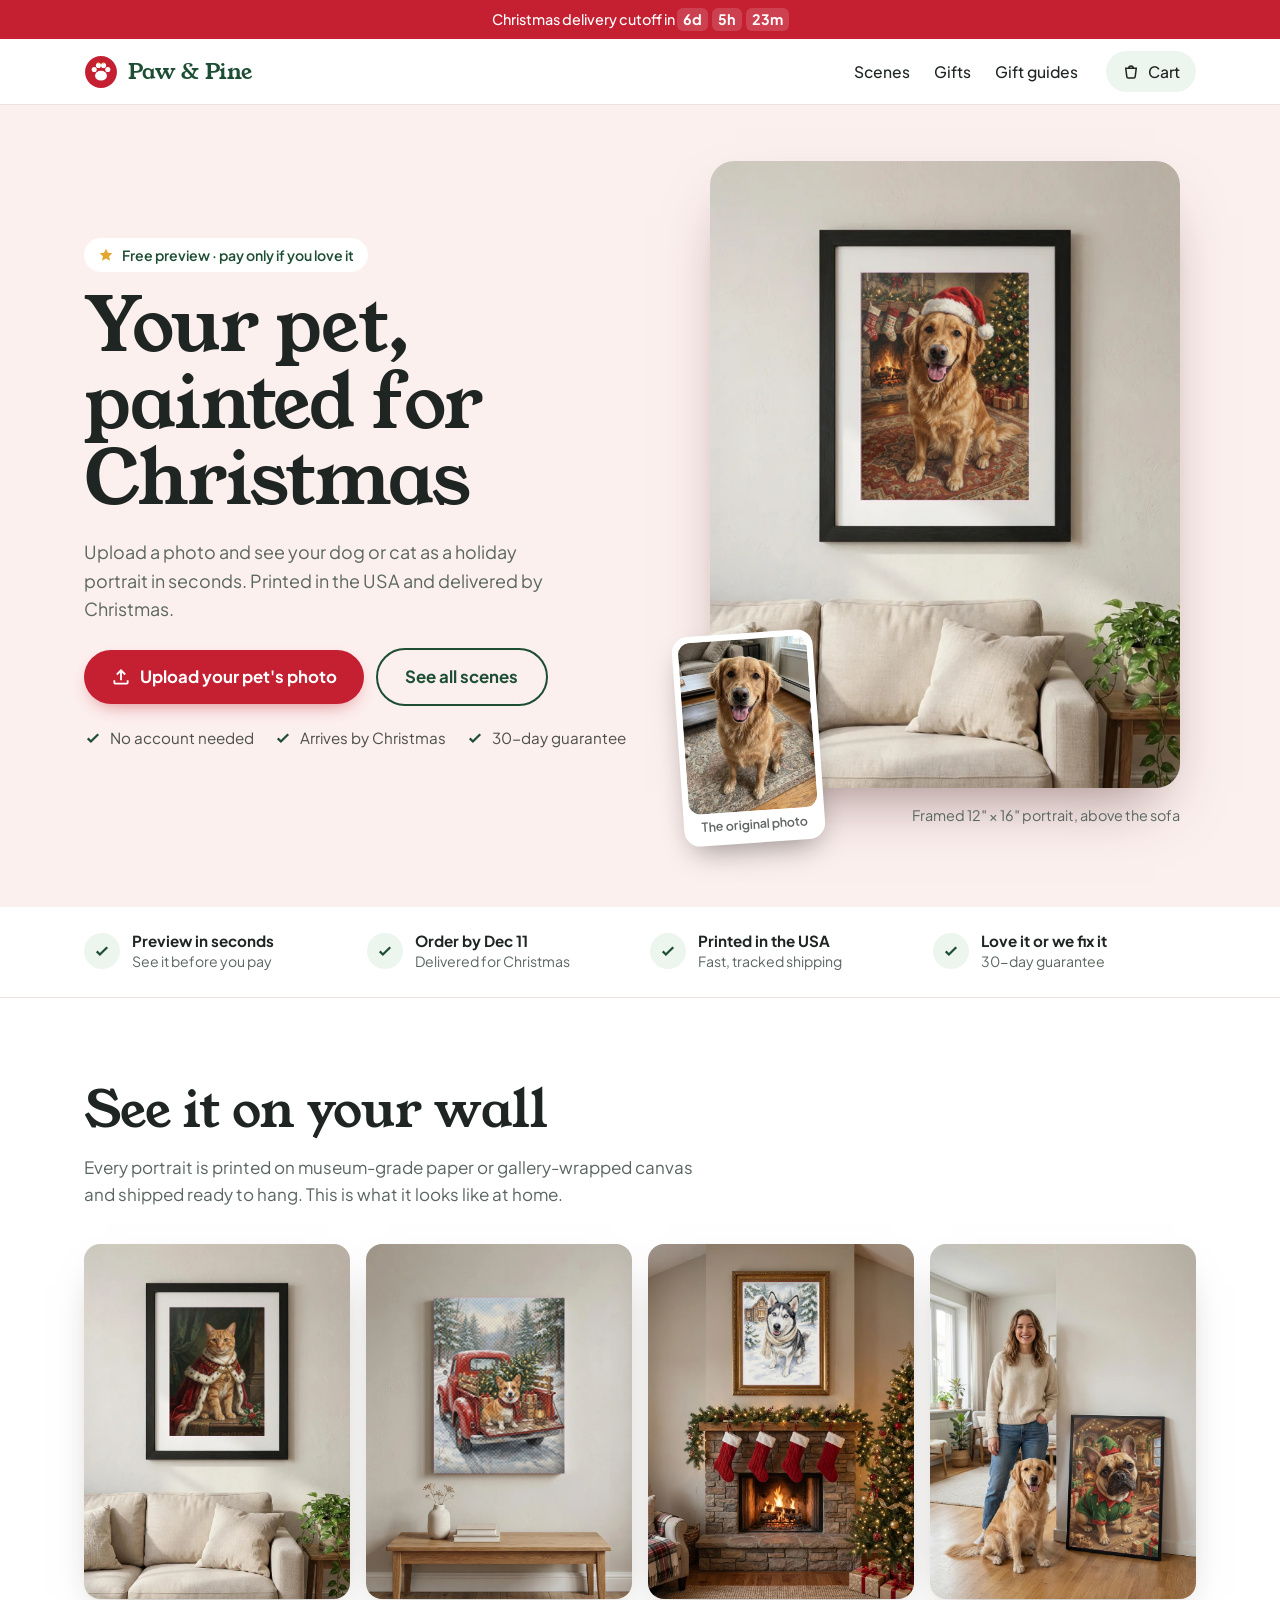
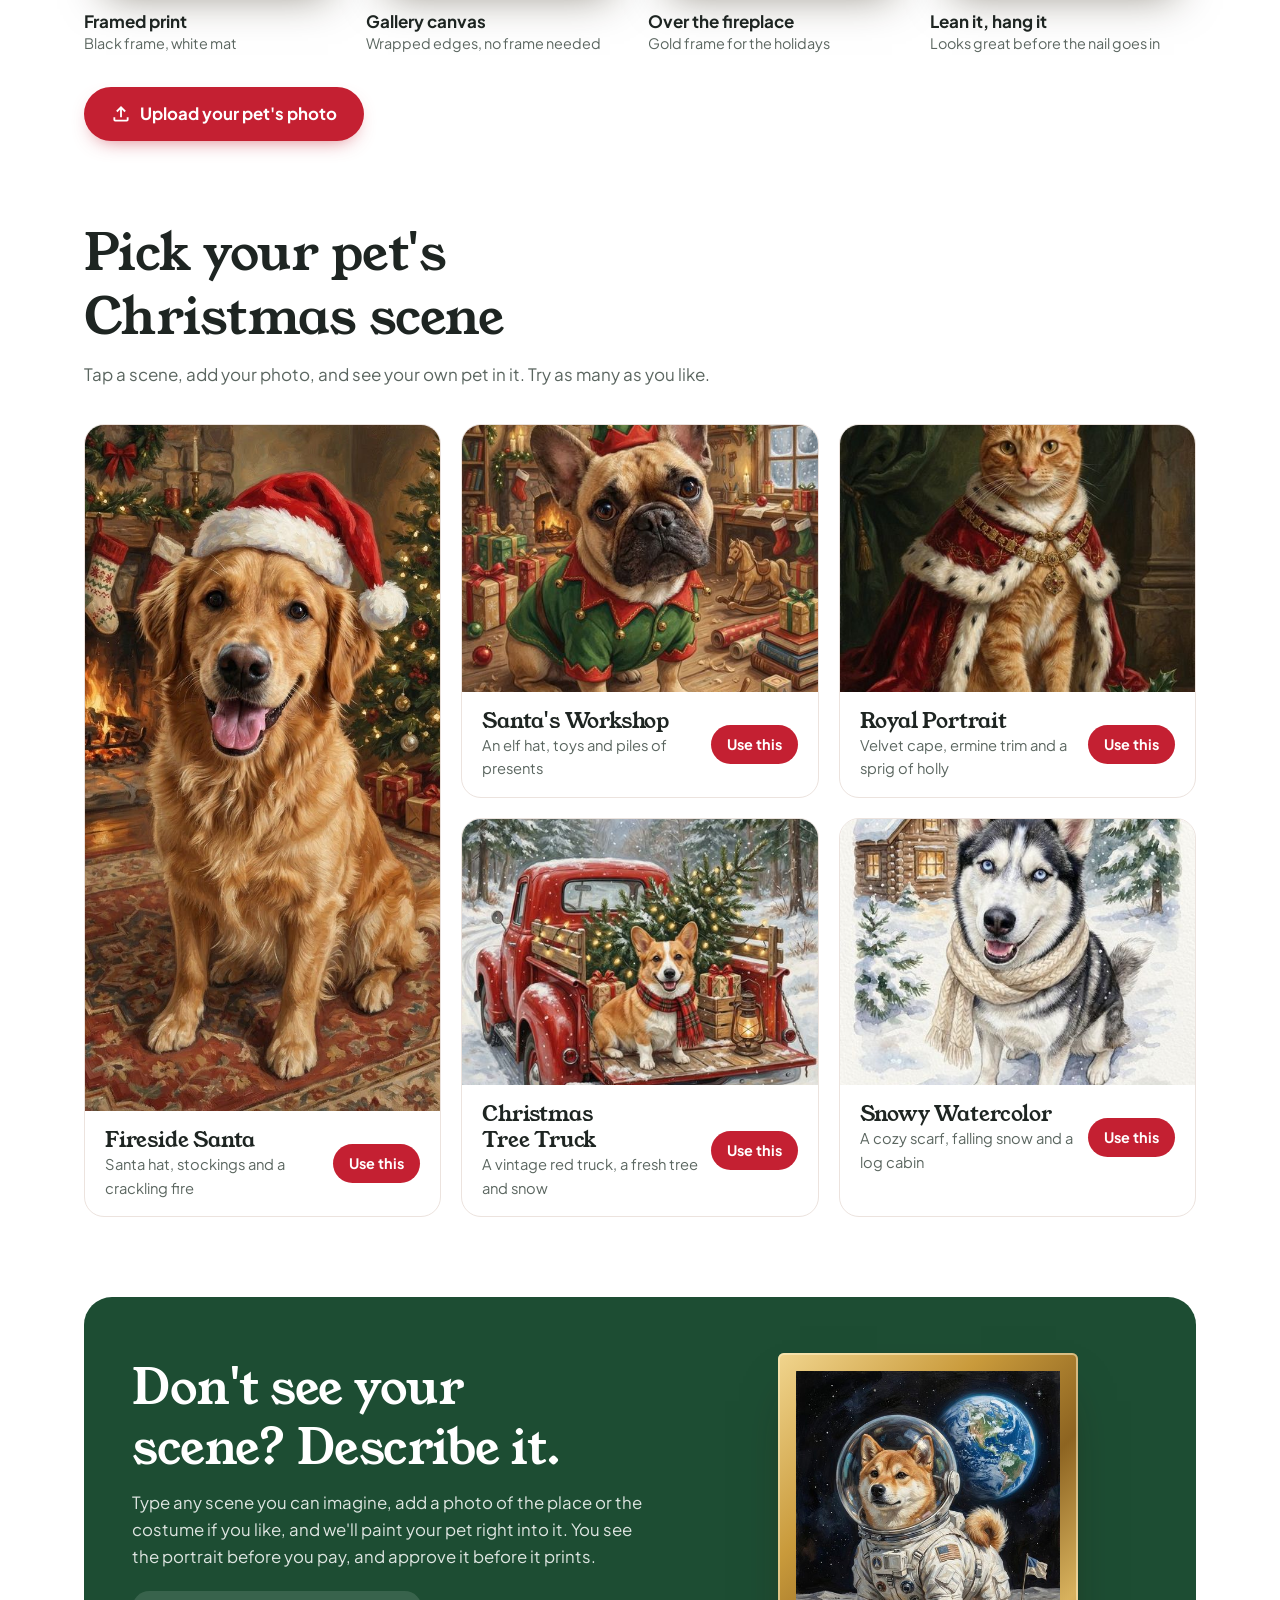
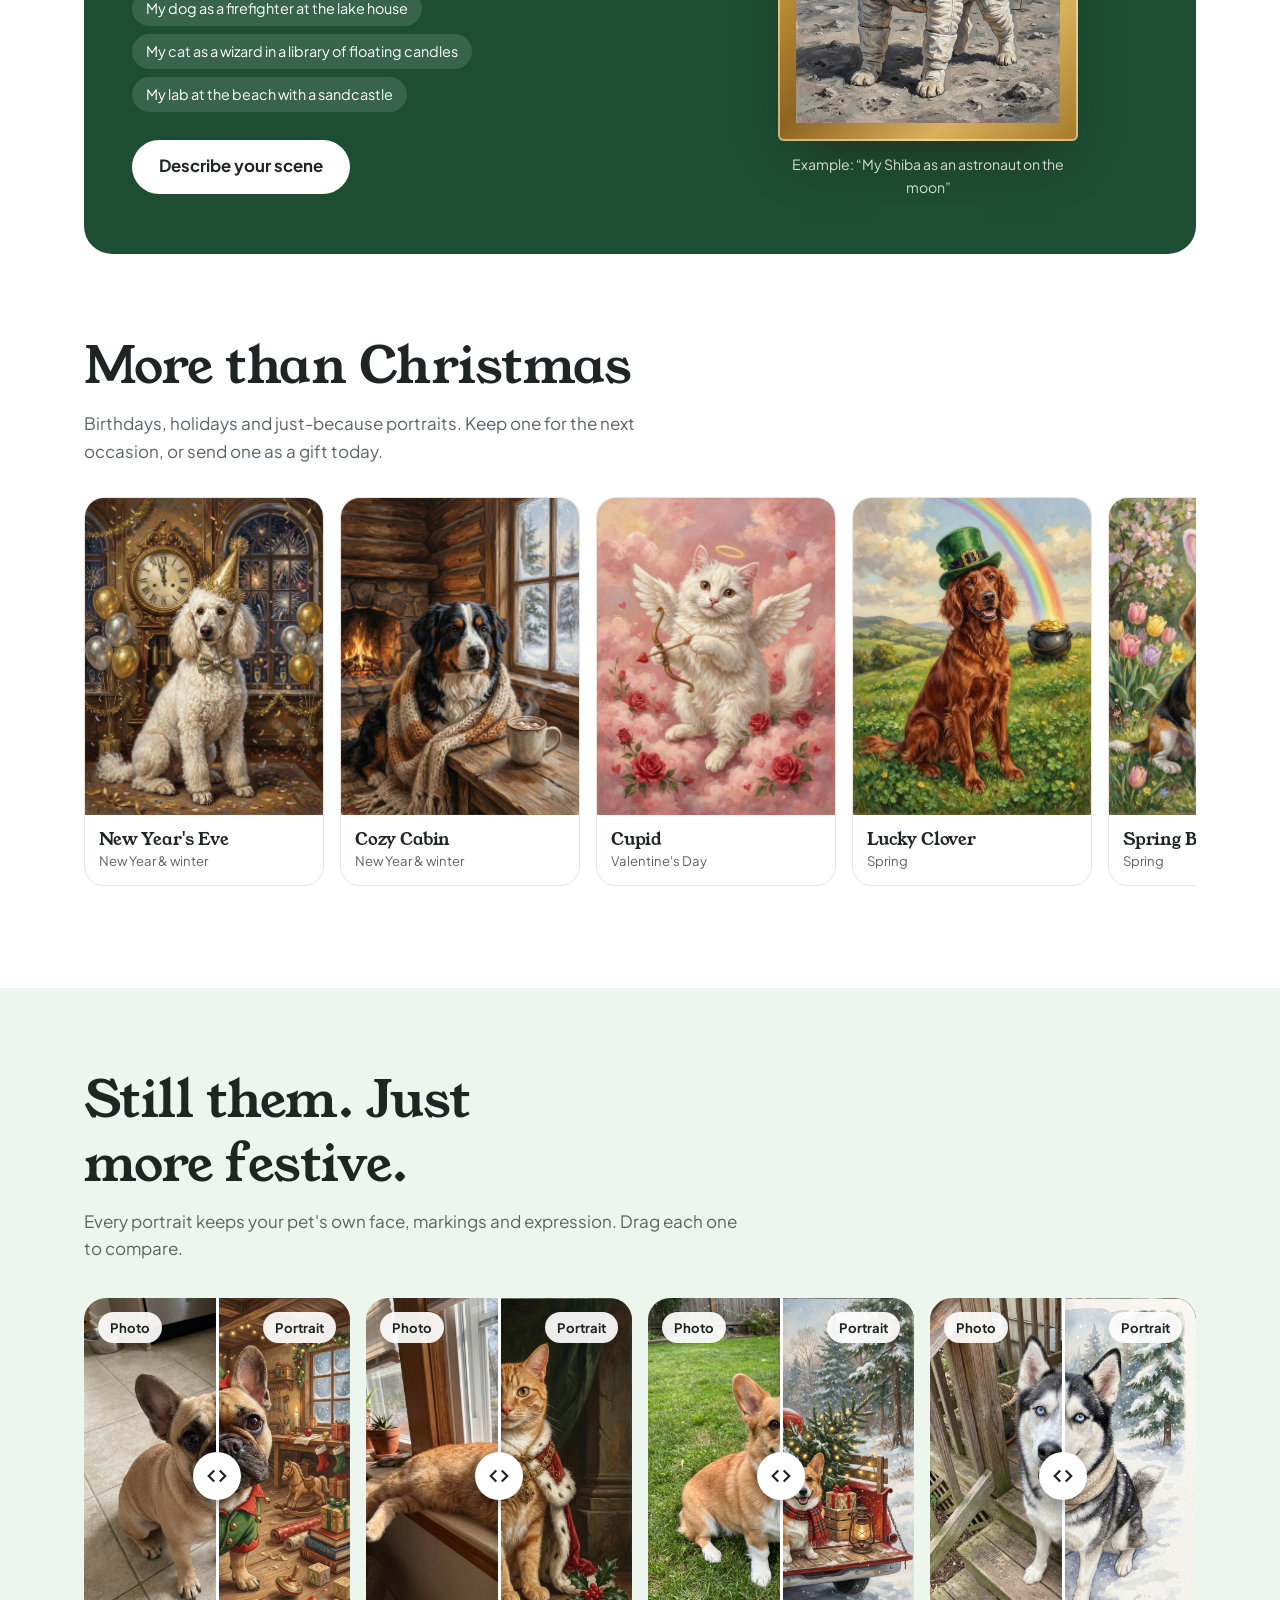
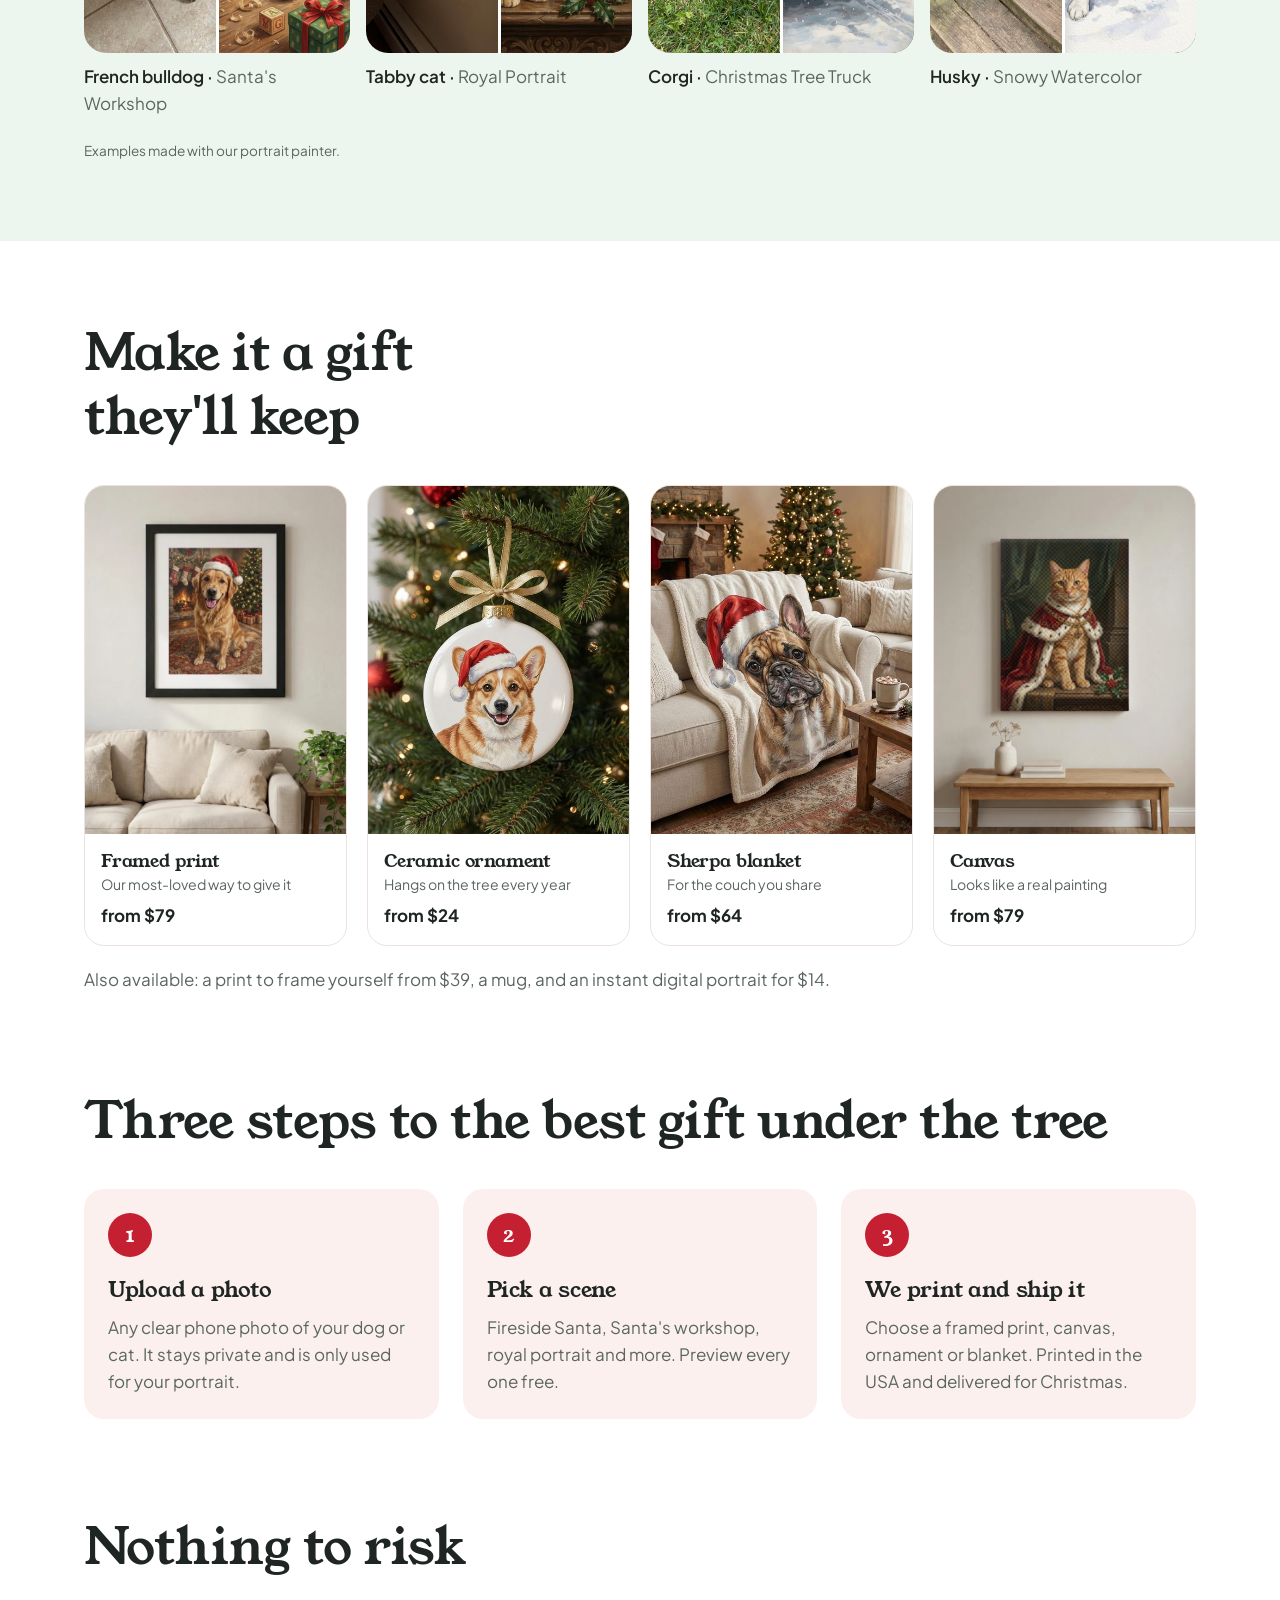
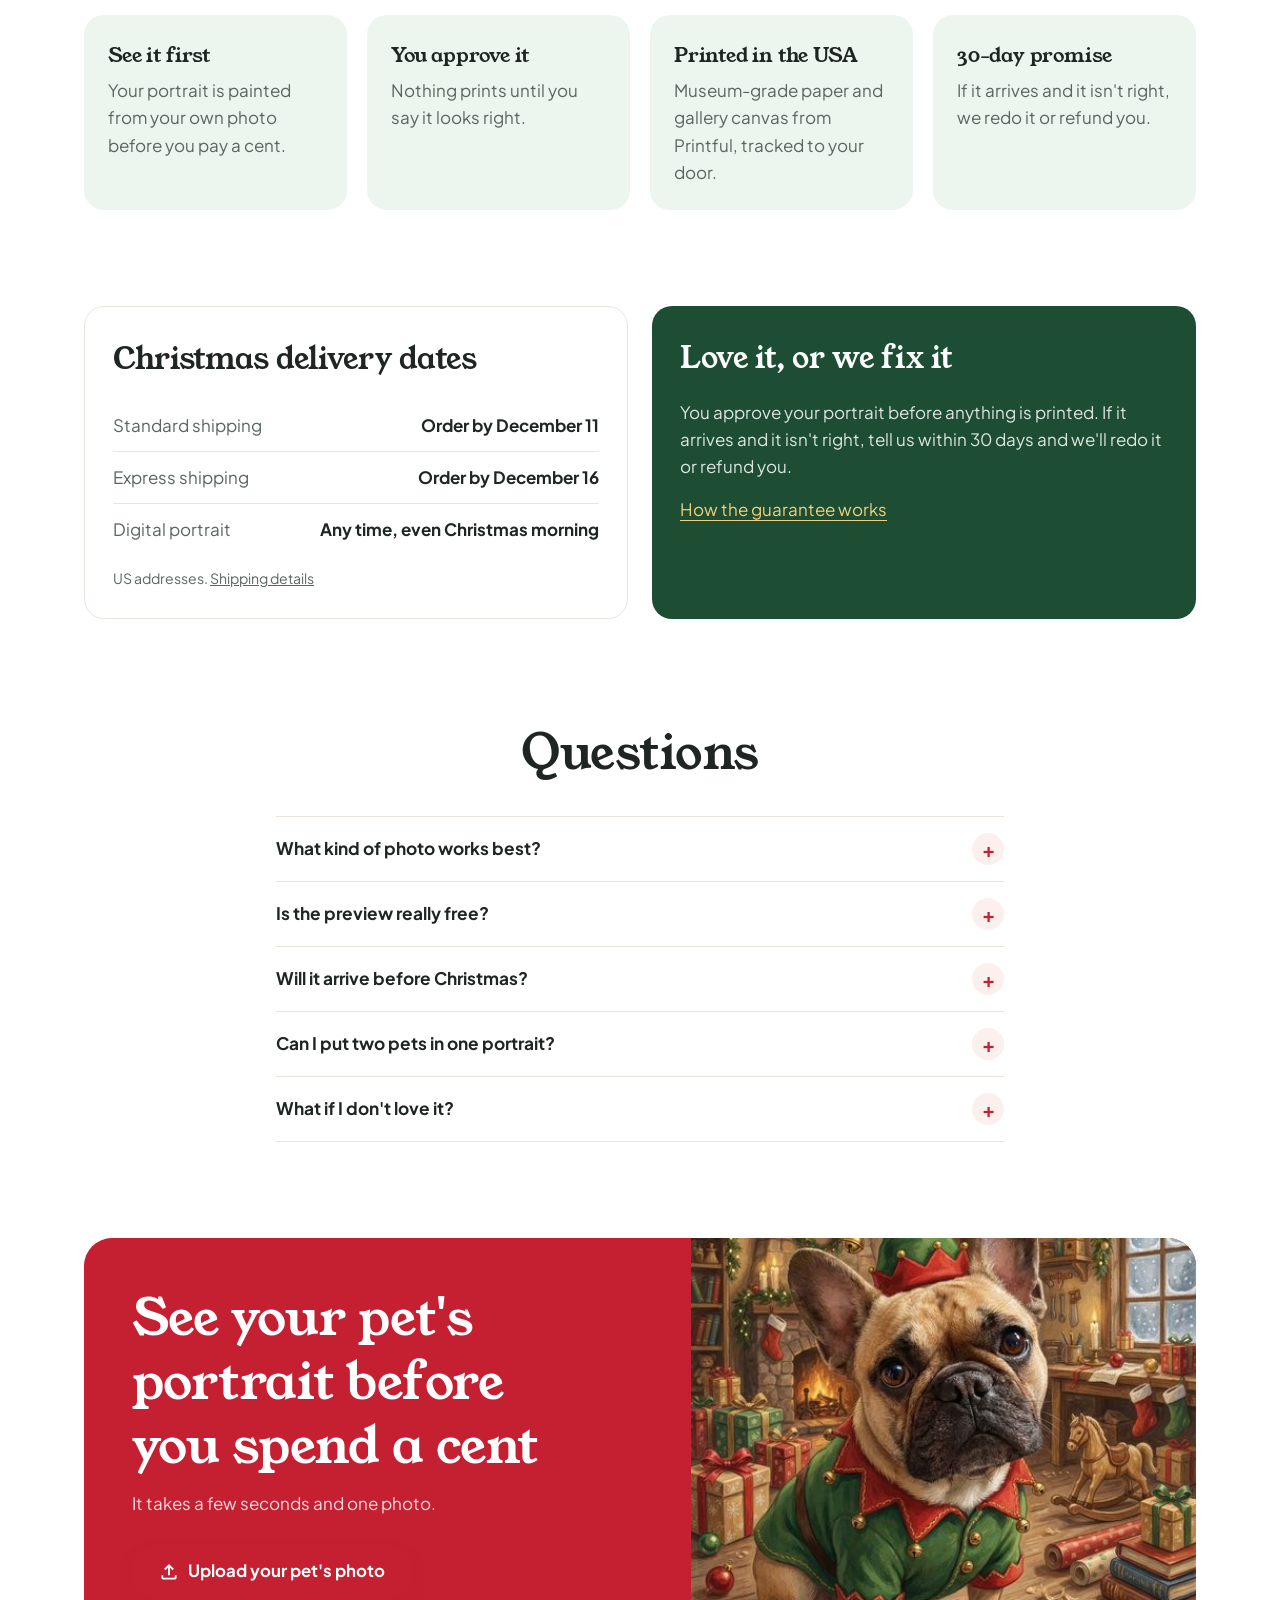
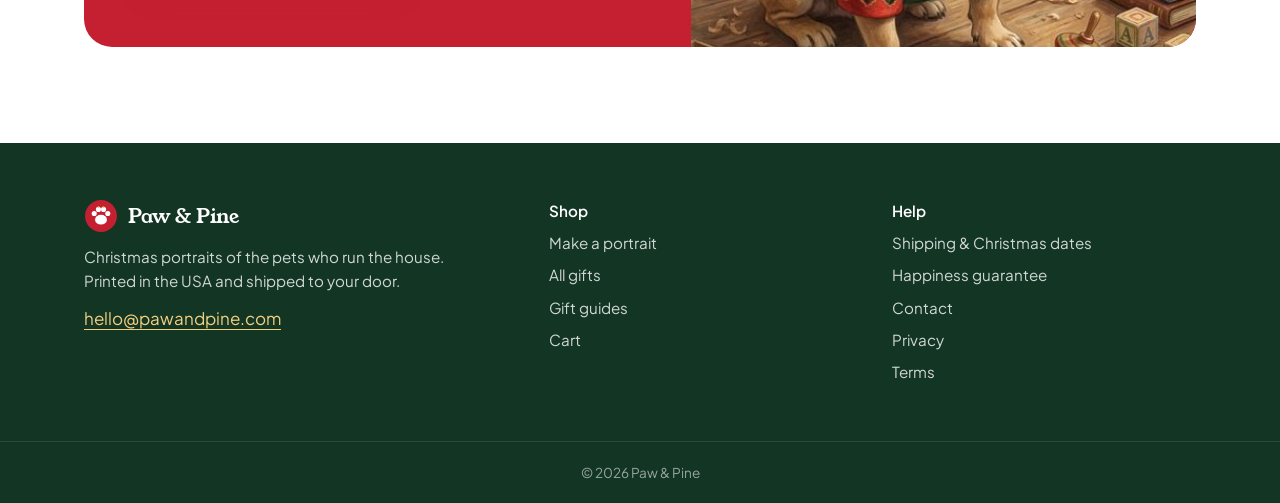
==== commit d3d829b6: "Home page: room mockups throughout, realistic print rendering, trust section Co-Authored-By: Claude " ====
--- a/index.html
+++ b/index.html
@@ -1,8 +1,8 @@
-<!DOCTYPE html><!--lZi8d4WMJDhFk6i_hcV0t--><html lang="en"><head><script>(function(){var d=0;var up='../'.repeat(d);window.__ppUp=up;
+<!DOCTYPE html><!--yAmy4Ruwvy0bixpQFu2Lt--><html lang="en"><head><script>(function(){var d=0;var up='../'.repeat(d);window.__ppUp=up;
 function rel(h){var m=h.match(/^\/([^?#]*)([?#].*)?$/);if(!m)return h;var path=m[1],rest=m[2]||'';
 if(path===''){return (up||'./')+rest;}if(path.endsWith('/'))path+='index.html';return up+path+rest;}
 window.__ppGo=function(h){location.href=rel(h)};
 window.addEventListener('click',function(e){var a=e.target.closest&&e.target.closest('a[href]');if(!a)return;
 var h=a.getAttribute('href');if(!h||e.metaKey||e.ctrlKey||e.shiftKey||a.target==='_blank')return;
 if(/^(https?:|mailto:|tel:|#)/.test(h))return;
-e.stopImmediatePropagation();if(h[0]==='/'){e.preventDefault();location.href=rel(h);}},true);})();</script><meta charSet="utf-8"/><meta name="viewport" content="width=device-width, initial-scale=1"/><link rel="preload" as="image" href="img/golden-before.jpg"/><link rel="preload" as="image" href="img/golden-fireside.jpg"/><link rel="preload" as="image" href="img/frenchie-elf-sm.jpg"/><link rel="preload" as="image" href="img/frenchie-before.jpg"/><link rel="preload" as="image" href="img/frenchie-elf.jpg"/><link rel="preload" as="image" href="img/tabby-before.jpg"/><link rel="preload" as="image" href="img/tabby-royal.jpg"/><link rel="preload" as="image" href="img/corgi-before.jpg"/><link rel="preload" as="image" href="img/corgi-truck.jpg"/><link rel="preload" as="image" href="img/husky-before.jpg"/><link rel="stylesheet" href="nx/static/css/877ca9fd88cef5a6.css" data-precedence="next"/><link rel="preload" as="script" fetchPriority="low" href="nx/static/chunks/webpack-2eb758dea75faf50.js"/><script src="nx/static/chunks/4bd1b696-c023c6e3521b1417.js" async=""></script><script src="nx/static/chunks/255-0e5ac6cd71b0e266.js" async=""></script><script src="nx/static/chunks/main-app-af14c205d8295f0c.js" async=""></script><script src="nx/static/chunks/619-ba102abea3e3d0e4.js" async=""></script><script src="nx/static/chunks/app/layout-2b6474858500a97a.js" async=""></script><script src="nx/static/chunks/893-971492611500aee5.js" async=""></script><script src="nx/static/chunks/app/page-6374733ecc36a1c8.js" async=""></script><link rel="preload" as="image" href="img/husky-snow.jpg"/><title>Paw &amp; Pine — Christmas portraits of your pet</title><meta name="description" content="Upload a photo of your dog or cat and see it painted as a Christmas portrait in seconds. Framed prints, canvas, ornaments and blankets printed in the USA."/><meta property="og:title" content="Paw &amp; Pine — your pet, painted for Christmas"/><meta property="og:description" content="See your pet as a Christmas portrait free, in seconds. Printed in the USA."/><meta property="og:site_name" content="Paw &amp; Pine"/><meta property="og:type" content="website"/><meta name="twitter:card" content="summary"/><meta name="twitter:title" content="Paw &amp; Pine — your pet, painted for Christmas"/><meta name="twitter:description" content="See your pet as a Christmas portrait free, in seconds. Printed in the USA."/><link rel="icon" href="favicon.ico" type="image/x-icon" sizes="16x16"/><script src="nx/static/chunks/polyfills-42372ed130431b0a.js" noModule=""></script></head><body class="antialiased min-h-screen flex flex-col"><div hidden=""><!--$--><!--/$--></div><div class="bg-holly text-white text-center text-[0.9rem] font-medium px-4 py-2">Order by <!-- -->Dec 11<!-- --> for Christmas delivery</div><header class="sticky top-0 z-30 border-b border-line bg-white/95 backdrop-blur"><div class="mx-auto max-w-6xl flex items-center justify-between px-5 py-3"><a class="flex items-center gap-2.5" aria-label="Paw &amp; Pine home" href="./"><svg width="34" height="34" viewBox="0 0 32 32" aria-hidden="true"><circle cx="16" cy="16" r="15" fill="#C42032"></circle><ellipse cx="16" cy="19.5" rx="5.6" ry="4.6" fill="#fff"></ellipse><circle cx="9.6" cy="13.6" r="2.4" fill="#fff"></circle><circle cx="13.6" cy="9.8" r="2.4" fill="#fff"></circle><circle cx="18.4" cy="9.8" r="2.4" fill="#fff"></circle><circle cx="22.4" cy="13.6" r="2.4" fill="#fff"></circle><rect x="12.9" y="6.8" width="1.4" height="1.4" fill="#E3A72F"></rect><rect x="17.7" y="6.8" width="1.4" height="1.4" fill="#E3A72F"></rect></svg><span class="serif text-[1.4rem] text-pine">Paw &amp; Pine</span></a><nav class="flex items-center gap-1 sm:gap-6 text-[0.98rem] font-medium"><a class="hidden sm:inline hover:text-holly" href="./#scenes">Scenes</a><a class="hidden sm:inline hover:text-holly" href="./#gifts">Gifts</a><a class="hidden md:inline hover:text-holly" href="blog/index.html">Gift guides</a><a class="ml-1 inline-flex items-center gap-2 rounded-full bg-mint px-4 py-2 hover:bg-[#dfeee4]" href="cart/index.html"><svg width="18" height="18" viewBox="0 0 24 24" fill="none" stroke="currentColor" stroke-width="2" aria-hidden="true"><path d="M5 7h14l-1.4 11.2a2 2 0 0 1-2 1.8H8.4a2 2 0 0 1-2-1.8z"></path><path d="M9 7a3 3 0 0 1 6 0"></path></svg><span>Cart</span></a></nav></div></header><main class="flex-1"><section class="bg-blush"><div class="mx-auto max-w-6xl px-5 pt-6 pb-14 sm:pt-14 sm:pb-20 grid items-center gap-x-14 gap-y-5 md:grid-cols-[1.1fr_1fr] [grid-template-areas:&#x27;title&#x27;_&#x27;pic&#x27;_&#x27;body&#x27;] md:[grid-template-areas:&#x27;title_pic&#x27;_&#x27;body_pic&#x27;]"><div class="[grid-area:title] md:self-end"><p class="inline-flex items-center gap-2 rounded-full bg-white px-3.5 py-1.5 text-[0.88rem] font-semibold text-pine"><svg width="16" height="16" viewBox="0 0 24 24" fill="#E3A72F" aria-hidden="true"><path d="M12 2.5l2.9 6 6.6.9-4.8 4.6 1.2 6.5L12 17.4l-5.9 3.1 1.2-6.5L2.5 9.4l6.6-.9z"></path></svg> Free preview · pay only if you love it</p><h1 class="display mt-4 text-[clamp(2.3rem,7vw,4.6rem)] text-ink">Your pet, painted for Christmas</h1></div><div class="[grid-area:pic] relative mx-auto w-full max-w-[300px] sm:max-w-[420px]"><div class="compare intro shadow-[0_30px_60px_-25px_rgba(60,20,20,0.45)]"><img src="img/golden-before.jpg" alt="Golden retriever: the original photo"/><img class="after" src="img/golden-fireside.jpg" alt="Golden retriever: the Christmas portrait"/><span class="tag left-3.5">Photo</span><span class="tag right-3.5">Portrait</span><div class="handle"><span class="knob" aria-hidden="true"><svg width="22" height="22" viewBox="0 0 24 24" fill="none" stroke="#1E2522" stroke-width="2.4"><path d="M9 6l-6 6 6 6M15 6l6 6-6 6"></path></svg></span></div><input type="range" min="0" max="100" aria-label="Drag to compare the photo and the portrait of the golden retriever" value="50"/></div><p class="mt-2.5 text-center text-[0.88rem] text-muted">Drag to see the photo become a portrait</p></div><div class="[grid-area:body] md:self-start"><p class="text-[1.12rem] text-muted max-w-[38ch]">Upload a photo and see your dog or cat as a holiday portrait in seconds. Printed in the USA and delivered by Christmas.</p><div class="mt-6 flex flex-col sm:flex-row sm:items-center gap-3"><div class=""><button type="button" class="btn btn-primary w-full sm:w-auto"><svg width="20" height="20" viewBox="0 0 24 24" fill="none" stroke="currentColor" stroke-width="2.2" aria-hidden="true"><path d="M12 16V4M7 9l5-5 5 5M4 16v3a1 1 0 0 0 1 1h14a1 1 0 0 0 1-1v-3"></path></svg>Upload your pet&#x27;s photo</button><input type="file" accept="image/*" class="sr-only" aria-label="Choose a photo of your pet"/></div><a class="btn btn-ghost text-pine" href="#scenes">See all scenes</a></div><ul class="mt-5 flex flex-wrap gap-x-5 gap-y-2 text-[0.95rem] text-ink/80"><li class="flex items-center gap-2"><svg class="shrink-0" width="18" height="18" viewBox="0 0 24 24" fill="none" stroke="#1D4D33" stroke-width="3" aria-hidden="true"><path d="M5 12.5l4.2 4.2L19 7"></path></svg> No account needed</li><li class="flex items-center gap-2"><svg class="shrink-0" width="18" height="18" viewBox="0 0 24 24" fill="none" stroke="#1D4D33" stroke-width="3" aria-hidden="true"><path d="M5 12.5l4.2 4.2L19 7"></path></svg> Arrives by Christmas</li><li class="flex items-center gap-2"><svg class="shrink-0" width="18" height="18" viewBox="0 0 24 24" fill="none" stroke="#1D4D33" stroke-width="3" aria-hidden="true"><path d="M5 12.5l4.2 4.2L19 7"></path></svg> 30-day guarantee</li></ul></div></div></section><section class="border-b border-line"><div class="mx-auto max-w-6xl px-5 py-6 grid grid-cols-2 md:grid-cols-4 gap-5 text-[0.95rem]"><div class="flex items-start gap-3"><span class="mt-0.5 grid h-9 w-9 shrink-0 place-items-center rounded-full bg-mint text-pine"><svg class="shrink-0" width="18" height="18" viewBox="0 0 24 24" fill="none" stroke="#1D4D33" stroke-width="3" aria-hidden="true"><path d="M5 12.5l4.2 4.2L19 7"></path></svg></span><div><p class="font-bold leading-tight">Preview in seconds</p><p class="text-muted text-[0.88rem]">See it before you pay</p></div></div><div class="flex items-start gap-3"><span class="mt-0.5 grid h-9 w-9 shrink-0 place-items-center rounded-full bg-mint text-pine"><svg class="shrink-0" width="18" height="18" viewBox="0 0 24 24" fill="none" stroke="#1D4D33" stroke-width="3" aria-hidden="true"><path d="M5 12.5l4.2 4.2L19 7"></path></svg></span><div><p class="font-bold leading-tight">Order by Dec 11</p><p class="text-muted text-[0.88rem]">Delivered for Christmas</p></div></div><div class="flex items-start gap-3"><span class="mt-0.5 grid h-9 w-9 shrink-0 place-items-center rounded-full bg-mint text-pine"><svg class="shrink-0" width="18" height="18" viewBox="0 0 24 24" fill="none" stroke="#1D4D33" stroke-width="3" aria-hidden="true"><path d="M5 12.5l4.2 4.2L19 7"></path></svg></span><div><p class="font-bold leading-tight">Printed in the USA</p><p class="text-muted text-[0.88rem]">Fast, tracked shipping</p></div></div><div class="flex items-start gap-3"><span class="mt-0.5 grid h-9 w-9 shrink-0 place-items-center rounded-full bg-mint text-pine"><svg class="shrink-0" width="18" height="18" viewBox="0 0 24 24" fill="none" stroke="#1D4D33" stroke-width="3" aria-hidden="true"><path d="M5 12.5l4.2 4.2L19 7"></path></svg></span><div><p class="font-bold leading-tight">Love it or we fix it</p><p class="text-muted text-[0.88rem]">30-day guarantee</p></div></div></div></section><section id="scenes" class="mx-auto max-w-6xl px-5 pt-20 scroll-mt-20"><div class="max-w-2xl"><h2 class="text-[clamp(2.1rem,5vw,3.2rem)] leading-tight">Pick your pet&#x27;s Christmas scene</h2><p class="mt-3 text-muted">Tap a scene, add your photo, and see your own pet in it. Try as many as you like.</p></div><div class="mt-9 grid gap-5 sm:grid-cols-2 lg:grid-cols-3"><article class="card group lg:row-span-2"><a class="flex h-full flex-col" href="create/index.html?look=fireside"><div class="relative overflow-hidden aspect-[3/4] lg:aspect-auto lg:flex-1 lg:min-h-[320px]"><img src="img/golden-fireside.jpg" alt="Golden retriever in the Fireside Santa scene" class="absolute inset-0 h-full w-full object-cover transition-transform duration-500 group-hover:scale-[1.03]" loading="eager"/></div><div class="flex items-center justify-between gap-3 px-5 py-4"><div><h3 class="text-[1.3rem] leading-tight">Fireside Santa</h3><p class="text-[0.92rem] text-muted">Santa hat, stockings and a crackling fire</p></div><span class="shrink-0 rounded-full bg-holly px-4 py-2 text-[0.9rem] font-bold text-white group-hover:bg-holly-dark">Use this</span></div></a></article><article class="card group "><a class="flex h-full flex-col" href="create/index.html?look=workshop"><div class="relative overflow-hidden aspect-[4/3]"><img src="img/frenchie-elf-sm.jpg" alt="French bulldog in the Santa&#x27;s Workshop scene" class="absolute inset-0 h-full w-full object-cover transition-transform duration-500 group-hover:scale-[1.03]" loading="eager"/></div><div class="flex items-center justify-between gap-3 px-5 py-4"><div><h3 class="text-[1.3rem] leading-tight">Santa&#x27;s Workshop</h3><p class="text-[0.92rem] text-muted">An elf hat, toys and piles of presents</p></div><span class="shrink-0 rounded-full bg-holly px-4 py-2 text-[0.9rem] font-bold text-white group-hover:bg-holly-dark">Use this</span></div></a></article><article class="card group "><a class="flex h-full flex-col" href="create/index.html?look=royal"><div class="relative overflow-hidden aspect-[4/3]"><img src="img/tabby-royal-sm.jpg" alt="Tabby cat in the Royal Portrait scene" class="absolute inset-0 h-full w-full object-cover transition-transform duration-500 group-hover:scale-[1.03]" loading="lazy"/></div><div class="flex items-center justify-between gap-3 px-5 py-4"><div><h3 class="text-[1.3rem] leading-tight">Royal Portrait</h3><p class="text-[0.92rem] text-muted">Velvet cape, ermine trim and a sprig of holly</p></div><span class="shrink-0 rounded-full bg-holly px-4 py-2 text-[0.9rem] font-bold text-white group-hover:bg-holly-dark">Use this</span></div></a></article><article class="card group "><a class="flex h-full flex-col" href="create/index.html?look=truck"><div class="relative overflow-hidden aspect-[4/3]"><img src="img/corgi-truck-sm.jpg" alt="Corgi in the Christmas Tree Truck scene" class="absolute inset-0 h-full w-full object-cover transition-transform duration-500 group-hover:scale-[1.03]" loading="lazy"/></div><div class="flex items-center justify-between gap-3 px-5 py-4"><div><h3 class="text-[1.3rem] leading-tight">Christmas Tree Truck</h3><p class="text-[0.92rem] text-muted">A vintage red truck, a fresh tree and snow</p></div><span class="shrink-0 rounded-full bg-holly px-4 py-2 text-[0.9rem] font-bold text-white group-hover:bg-holly-dark">Use this</span></div></a></article><article class="card group "><a class="flex h-full flex-col" href="create/index.html?look=snowy"><div class="relative overflow-hidden aspect-[4/3]"><img src="img/husky-snow-sm.jpg" alt="Husky in the Snowy Watercolor scene" class="absolute inset-0 h-full w-full object-cover transition-transform duration-500 group-hover:scale-[1.03]" loading="lazy"/></div><div class="flex items-center justify-between gap-3 px-5 py-4"><div><h3 class="text-[1.3rem] leading-tight">Snowy Watercolor</h3><p class="text-[0.92rem] text-muted">A cozy scarf, falling snow and a log cabin</p></div><span class="shrink-0 rounded-full bg-holly px-4 py-2 text-[0.9rem] font-bold text-white group-hover:bg-holly-dark">Use this</span></div></a></article></div></section><section class="mx-auto max-w-6xl px-5 pt-20"><div class="grid items-center gap-10 rounded-[28px] bg-pine px-6 py-10 text-white sm:px-12 sm:py-14 md:grid-cols-[1.1fr_0.9fr]"><div><h2 class="text-[clamp(2rem,5vw,3rem)] leading-tight">Don&#x27;t see your scene? Describe it.</h2><p class="mt-3 max-w-[44ch] text-white/85 text-[1.05rem]">Type any scene you can imagine, add a photo of the place or the costume if you like, and we&#x27;ll paint your pet right into it. You see the portrait before you pay, and approve it before it prints.</p><ul class="mt-5 flex flex-wrap gap-2"><li class="rounded-full bg-white/12 px-3.5 py-1.5 text-[0.9rem]">My dog as a firefighter at the lake house</li><li class="rounded-full bg-white/12 px-3.5 py-1.5 text-[0.9rem]">My cat as a wizard in a library of floating candles</li><li class="rounded-full bg-white/12 px-3.5 py-1.5 text-[0.9rem]">My lab at the beach with a sandcastle</li></ul><a class="btn btn-light mt-7" href="create/index.html?look=custom">Describe your scene</a></div><div class="mx-auto w-full max-w-[300px]"><div class="frame"><div class="frame-inner"><img src="img/astronaut-sm.jpg" alt="Example: a Shiba Inu as an astronaut on the moon" loading="lazy" class="absolute inset-0 h-full w-full object-cover"/></div></div><p class="mt-3 text-center text-[0.88rem] text-white/80">Example: “My Shiba as an astronaut on the moon”</p></div></div></section><section class="mx-auto max-w-6xl px-5 pt-20"><h2 class="text-[clamp(2.1rem,5vw,3.2rem)] leading-tight max-w-[22ch]">More than Christmas</h2><p class="mt-3 max-w-[52ch] text-muted">Birthdays, holidays and just-because portraits. Keep one for the next occasion, or send one as a gift today.</p><div class="mt-8 snap-row"><a class="card group block" href="create/index.html?look=newyear"><div class="relative aspect-[3/4] overflow-hidden"><img src="img/newyear-sm.jpg" alt="Poodle in the New Year&#x27;s Eve scene" loading="lazy" class="absolute inset-0 h-full w-full object-cover transition-transform duration-500 group-hover:scale-[1.03]"/></div><div class="p-3.5"><h3 class="text-[1.05rem] leading-tight">New Year&#x27;s Eve</h3><p class="text-[0.82rem] text-muted">New Year &amp; winter</p></div></a><a class="card group block" href="create/index.html?look=cabin"><div class="relative aspect-[3/4] overflow-hidden"><img src="img/cabin-sm.jpg" alt="Bernese mountain dog in the Cozy Cabin scene" loading="lazy" class="absolute inset-0 h-full w-full object-cover transition-transform duration-500 group-hover:scale-[1.03]"/></div><div class="p-3.5"><h3 class="text-[1.05rem] leading-tight">Cozy Cabin</h3><p class="text-[0.82rem] text-muted">New Year &amp; winter</p></div></a><a class="card group block" href="create/index.html?look=cupid"><div class="relative aspect-[3/4] overflow-hidden"><img src="img/cupid-sm.jpg" alt="White cat in the Cupid scene" loading="lazy" class="absolute inset-0 h-full w-full object-cover transition-transform duration-500 group-hover:scale-[1.03]"/></div><div class="p-3.5"><h3 class="text-[1.05rem] leading-tight">Cupid</h3><p class="text-[0.82rem] text-muted">Valentine&#x27;s Day</p></div></a><a class="card group block" href="create/index.html?look=clover"><div class="relative aspect-[3/4] overflow-hidden"><img src="img/clover-sm.jpg" alt="Irish setter in the Lucky Clover scene" loading="lazy" class="absolute inset-0 h-full w-full object-cover transition-transform duration-500 group-hover:scale-[1.03]"/></div><div class="p-3.5"><h3 class="text-[1.05rem] leading-tight">Lucky Clover</h3><p class="text-[0.82rem] text-muted">Spring</p></div></a><a class="card group block" href="create/index.html?look=easter"><div class="relative aspect-[3/4] overflow-hidden"><img src="img/easter-sm.jpg" alt="Beagle in the Spring Bunny scene" loading="lazy" class="absolute inset-0 h-full w-full object-cover transition-transform duration-500 group-hover:scale-[1.03]"/></div><div class="p-3.5"><h3 class="text-[1.05rem] leading-tight">Spring Bunny</h3><p class="text-[0.82rem] text-muted">Spring</p></div></a><a class="card group block" href="create/index.html?look=july"><div class="relative aspect-[3/4] overflow-hidden"><img src="img/july-sm.jpg" alt="Boxer in the Fireworks Picnic scene" loading="lazy" class="absolute inset-0 h-full w-full object-cover transition-transform duration-500 group-hover:scale-[1.03]"/></div><div class="p-3.5"><h3 class="text-[1.05rem] leading-tight">Fireworks Picnic</h3><p class="text-[0.82rem] text-muted">Summer</p></div></a><a class="card group block" href="create/index.html?look=pumpkin"><div class="relative aspect-[3/4] overflow-hidden"><img src="img/pumpkin-sm.jpg" alt="Dachshund in the Pumpkin Patch scene" loading="lazy" class="absolute inset-0 h-full w-full object-cover transition-transform duration-500 group-hover:scale-[1.03]"/></div><div class="p-3.5"><h3 class="text-[1.05rem] leading-tight">Pumpkin Patch</h3><p class="text-[0.82rem] text-muted">Halloween &amp; fall</p></div></a><a class="card group block" href="create/index.html?look=vampire"><div class="relative aspect-[3/4] overflow-hidden"><img src="img/vampire-sm.jpg" alt="Black cat in the Vampire Count scene" loading="lazy" class="absolute inset-0 h-full w-full object-cover transition-transform duration-500 group-hover:scale-[1.03]"/></div><div class="p-3.5"><h3 class="text-[1.05rem] leading-tight">Vampire Count</h3><p class="text-[0.82rem] text-muted">Halloween &amp; fall</p></div></a><a class="card group block" href="create/index.html?look=harvest"><div class="relative aspect-[3/4] overflow-hidden"><img src="img/harvest-sm.jpg" alt="Goldendoodle in the Harvest Table scene" loading="lazy" class="absolute inset-0 h-full w-full object-cover transition-transform duration-500 group-hover:scale-[1.03]"/></div><div class="p-3.5"><h3 class="text-[1.05rem] leading-tight">Harvest Table</h3><p class="text-[0.82rem] text-muted">Halloween &amp; fall</p></div></a><a class="card group block" href="create/index.html?look=astronaut"><div class="relative aspect-[3/4] overflow-hidden"><img src="img/astronaut-sm.jpg" alt="Shiba Inu in the Astronaut scene" loading="lazy" class="absolute inset-0 h-full w-full object-cover transition-transform duration-500 group-hover:scale-[1.03]"/></div><div class="p-3.5"><h3 class="text-[1.05rem] leading-tight">Astronaut</h3><p class="text-[0.82rem] text-muted">Any day</p></div></a><a class="card group block" href="create/index.html?look=birthday"><div class="relative aspect-[3/4] overflow-hidden"><img src="img/birthday-sm.jpg" alt="Chihuahua in the Birthday Party scene" loading="lazy" class="absolute inset-0 h-full w-full object-cover transition-transform duration-500 group-hover:scale-[1.03]"/></div><div class="p-3.5"><h3 class="text-[1.05rem] leading-tight">Birthday Party</h3><p class="text-[0.82rem] text-muted">Any day</p></div></a></div></section><section class="mt-24 bg-mint"><div class="mx-auto max-w-6xl px-5 py-20"><div class="max-w-2xl"><h2 class="text-[clamp(2.1rem,5vw,3.2rem)] leading-tight">Still them. Just more festive.</h2><p class="mt-3 text-muted">Every portrait keeps your pet&#x27;s own face, markings and expression. Drag each one to compare.</p></div><div class="mt-9 snap-row"><div><div class="compare  "><img src="img/frenchie-before.jpg" alt="French bulldog: the original photo"/><img class="after" src="img/frenchie-elf.jpg" alt="French bulldog: the Christmas portrait"/><span class="tag left-3.5">Photo</span><span class="tag right-3.5">Portrait</span><div class="handle"><span class="knob" aria-hidden="true"><svg width="22" height="22" viewBox="0 0 24 24" fill="none" stroke="#1E2522" stroke-width="2.4"><path d="M9 6l-6 6 6 6M15 6l6 6-6 6"></path></svg></span></div><input type="range" min="0" max="100" aria-label="Drag to compare the photo and the portrait of the french bulldog" value="50"/></div><p class="mt-2.5 font-semibold">French bulldog<!-- --> · <span class="font-normal text-muted">Santa&#x27;s Workshop</span></p></div><div><div class="compare  "><img src="img/tabby-before.jpg" alt="Tabby cat: the original photo"/><img class="after" src="img/tabby-royal.jpg" alt="Tabby cat: the Christmas portrait"/><span class="tag left-3.5">Photo</span><span class="tag right-3.5">Portrait</span><div class="handle"><span class="knob" aria-hidden="true"><svg width="22" height="22" viewBox="0 0 24 24" fill="none" stroke="#1E2522" stroke-width="2.4"><path d="M9 6l-6 6 6 6M15 6l6 6-6 6"></path></svg></span></div><input type="range" min="0" max="100" aria-label="Drag to compare the photo and the portrait of the tabby cat" value="50"/></div><p class="mt-2.5 font-semibold">Tabby cat<!-- --> · <span class="font-normal text-muted">Royal Portrait</span></p></div><div><div class="compare  "><img src="img/corgi-before.jpg" alt="Corgi: the original photo"/><img class="after" src="img/corgi-truck.jpg" alt="Corgi: the Christmas portrait"/><span class="tag left-3.5">Photo</span><span class="tag right-3.5">Portrait</span><div class="handle"><span class="knob" aria-hidden="true"><svg width="22" height="22" viewBox="0 0 24 24" fill="none" stroke="#1E2522" stroke-width="2.4"><path d="M9 6l-6 6 6 6M15 6l6 6-6 6"></path></svg></span></div><input type="range" min="0" max="100" aria-label="Drag to compare the photo and the portrait of the corgi" value="50"/></div><p class="mt-2.5 font-semibold">Corgi<!-- --> · <span class="font-normal text-muted">Christmas Tree Truck</span></p></div><div><div class="compare  "><img src="img/husky-before.jpg" alt="Husky: the original photo"/><img class="after" src="img/husky-snow.jpg" alt="Husky: the Christmas portrait"/><span class="tag left-3.5">Photo</span><span class="tag right-3.5">Portrait</span><div class="handle"><span class="knob" aria-hidden="true"><svg width="22" height="22" viewBox="0 0 24 24" fill="none" stroke="#1E2522" stroke-width="2.4"><path d="M9 6l-6 6 6 6M15 6l6 6-6 6"></path></svg></span></div><input type="range" min="0" max="100" aria-label="Drag to compare the photo and the portrait of the husky" value="50"/></div><p class="mt-2.5 font-semibold">Husky<!-- --> · <span class="font-normal text-muted">Snowy Watercolor</span></p></div></div><p class="mt-4 text-[0.85rem] text-muted">Examples made with our portrait painter.</p></div></section><section id="gifts" class="mx-auto max-w-6xl px-5 pt-20 scroll-mt-20"><h2 class="text-[clamp(2.1rem,5vw,3.2rem)] leading-tight max-w-[18ch]">Make it a gift they&#x27;ll keep</h2><div class="mt-9 grid gap-5 grid-cols-2 lg:grid-cols-4"><a class="card group block" href="create/index.html"><div class="relative aspect-[3/4] overflow-hidden"><img src="img/life-wall-sm.jpg" alt="Framed print" loading="lazy" class="absolute inset-0 h-full w-full object-cover transition-transform duration-500 group-hover:scale-[1.03]"/></div><div class="p-4"><h3 class="text-[1.15rem] leading-tight">Framed print</h3><p class="text-[0.88rem] text-muted">Our most-loved way to give it</p><p class="mt-1.5 font-bold">from <!-- -->$79</p></div></a><a class="card group block" href="create/index.html"><div class="relative aspect-[3/4] overflow-hidden"><img src="img/life-ornament-sm.jpg" alt="Ceramic ornament" loading="lazy" class="absolute inset-0 h-full w-full object-cover transition-transform duration-500 group-hover:scale-[1.03]"/></div><div class="p-4"><h3 class="text-[1.15rem] leading-tight">Ceramic ornament</h3><p class="text-[0.88rem] text-muted">Hangs on the tree every year</p><p class="mt-1.5 font-bold">from <!-- -->$24</p></div></a><a class="card group block" href="create/index.html"><div class="relative aspect-[3/4] overflow-hidden"><img src="img/life-blanket-sm.jpg" alt="Sherpa blanket" loading="lazy" class="absolute inset-0 h-full w-full object-cover transition-transform duration-500 group-hover:scale-[1.03]"/></div><div class="p-4"><h3 class="text-[1.15rem] leading-tight">Sherpa blanket</h3><p class="text-[0.88rem] text-muted">For the couch you share</p><p class="mt-1.5 font-bold">from <!-- -->$64</p></div></a><a class="card group block" href="create/index.html"><div class="relative aspect-[3/4] overflow-hidden"><img src="img/tabby-royal-sm.jpg" alt="Canvas" loading="lazy" class="absolute inset-0 h-full w-full object-cover transition-transform duration-500 group-hover:scale-[1.03]"/></div><div class="p-4"><h3 class="text-[1.15rem] leading-tight">Canvas</h3><p class="text-[0.88rem] text-muted">Looks like a real painting</p><p class="mt-1.5 font-bold">from <!-- -->$79</p></div></a></div><p class="mt-5 text-muted">Also available: a print to frame yourself from <!-- -->$39<!-- -->, a mug, and an instant digital portrait for <!-- -->$14<!-- -->.</p></section><section class="mx-auto max-w-6xl px-5 pt-24"><h2 class="text-[clamp(2.1rem,5vw,3.2rem)] leading-tight">Three steps to the best gift under the tree</h2><ol class="mt-9 grid gap-6 md:grid-cols-3"><li class="rounded-[20px] bg-blush p-6"><span class="serif grid h-11 w-11 place-items-center rounded-full bg-holly text-[1.3rem] text-white">1</span><h3 class="mt-4 text-[1.35rem]">Upload a photo</h3><p class="mt-1.5 text-muted">Any clear phone photo of your dog or cat. It stays private and is only used for your portrait.</p></li><li class="rounded-[20px] bg-blush p-6"><span class="serif grid h-11 w-11 place-items-center rounded-full bg-holly text-[1.3rem] text-white">2</span><h3 class="mt-4 text-[1.35rem]">Pick a scene</h3><p class="mt-1.5 text-muted">Fireside Santa, Santa&#x27;s workshop, royal portrait and more. Preview every one free.</p></li><li class="rounded-[20px] bg-blush p-6"><span class="serif grid h-11 w-11 place-items-center rounded-full bg-holly text-[1.3rem] text-white">3</span><h3 class="mt-4 text-[1.35rem]">We print and ship it</h3><p class="mt-1.5 text-muted">Choose a framed print, canvas, ornament or blanket. Printed in the USA and delivered for Christmas.</p></li></ol></section><section class="mx-auto max-w-6xl px-5 pt-24 grid gap-6 md:grid-cols-2"><div class="rounded-[20px] border border-line p-7"><h2 class="text-[1.9rem]">Christmas delivery dates</h2><dl class="mt-4 divide-y divide-line"><div class="flex justify-between gap-4 py-3"><dt class="text-muted">Standard shipping</dt><dd class="font-bold text-right">Order by December 11</dd></div><div class="flex justify-between gap-4 py-3"><dt class="text-muted">Express shipping</dt><dd class="font-bold text-right">Order by December 16</dd></div><div class="flex justify-between gap-4 py-3"><dt class="text-muted">Digital portrait</dt><dd class="font-bold text-right">Any time, even Christmas morning</dd></div></dl><p class="mt-3 text-[0.88rem] text-muted">US addresses. <a class="underline" href="shipping/index.html">Shipping details</a></p></div><div class="rounded-[20px] bg-pine p-7 text-white"><h2 class="text-[1.9rem]">Love it, or we fix it</h2><p class="mt-4 text-white/85 max-w-[46ch]">You approve your portrait before anything is printed. If it arrives and it isn&#x27;t right, tell us within 30 days and we&#x27;ll redo it or refund you.</p><a class="mt-4 inline-block text-gold-light underline underline-offset-4" href="returns/index.html">How the guarantee works</a></div></section><section class="mx-auto max-w-3xl px-5 pt-24"><h2 class="text-[clamp(2rem,5vw,3rem)] text-center">Questions</h2><div class="mt-6 divide-y divide-line border-y border-line"><details class="group py-4"><summary class="flex cursor-pointer list-none items-center justify-between gap-4 text-[1.08rem] font-bold">What kind of photo works best?<span class="grid h-8 w-8 shrink-0 place-items-center rounded-full bg-blush text-holly text-xl leading-none transition-transform group-open:rotate-45" aria-hidden="true">+</span></summary><p class="mt-2 text-muted">A clear phone photo where your pet&#x27;s face is in focus and well lit. Looking at the camera is great, but sleepy faces and side angles work too.</p></details><details class="group py-4"><summary class="flex cursor-pointer list-none items-center justify-between gap-4 text-[1.08rem] font-bold">Is the preview really free?<span class="grid h-8 w-8 shrink-0 place-items-center rounded-full bg-blush text-holly text-xl leading-none transition-transform group-open:rotate-45" aria-hidden="true">+</span></summary><p class="mt-2 text-muted">Yes. Upload a photo, try every scene, and only pay if you love it. Previews carry a small watermark; your order is printed without it.</p></details><details class="group py-4"><summary class="flex cursor-pointer list-none items-center justify-between gap-4 text-[1.08rem] font-bold">Will it arrive before Christmas?<span class="grid h-8 w-8 shrink-0 place-items-center rounded-full bg-blush text-holly text-xl leading-none transition-transform group-open:rotate-45" aria-hidden="true">+</span></summary><p class="mt-2 text-muted">Order by December 11 for standard delivery before Christmas in the US, or by December 16 with express shipping. Digital downloads arrive by email in minutes, right up to Christmas morning.</p></details><details class="group py-4"><summary class="flex cursor-pointer list-none items-center justify-between gap-4 text-[1.08rem] font-bold">Can I put two pets in one portrait?<span class="grid h-8 w-8 shrink-0 place-items-center rounded-full bg-blush text-holly text-xl leading-none transition-transform group-open:rotate-45" aria-hidden="true">+</span></summary><p class="mt-2 text-muted">Not in the online maker yet. Email us a photo with both pets together and we&#x27;ll make it for you.</p></details><details class="group py-4"><summary class="flex cursor-pointer list-none items-center justify-between gap-4 text-[1.08rem] font-bold">What if I don&#x27;t love it?<span class="grid h-8 w-8 shrink-0 place-items-center rounded-full bg-blush text-holly text-xl leading-none transition-transform group-open:rotate-45" aria-hidden="true">+</span></summary><p class="mt-2 text-muted">You approve your portrait before anything is printed. If it arrives and it isn&#x27;t right, tell us within 30 days and we&#x27;ll redo it or refund you.</p></details></div></section><section class="mx-auto max-w-6xl px-5 pt-24"><div class="relative overflow-hidden rounded-[28px] bg-holly text-white grid md:grid-cols-[1.2fr_1fr]"><div class="px-7 py-12 sm:px-12"><h2 class="text-[clamp(2.1rem,5vw,3.2rem)] leading-tight max-w-[16ch]">See your pet&#x27;s portrait before you spend a cent</h2><p class="mt-3 text-white/85">It takes a few seconds and one photo.</p><div class="mt-7 [&amp;_.btn-primary]:bg-white [&amp;_.btn-primary]:text-holly [&amp;_.btn-primary]:shadow-none"><button type="button" class="btn btn-primary w-full sm:w-auto"><svg width="20" height="20" viewBox="0 0 24 24" fill="none" stroke="currentColor" stroke-width="2.2" aria-hidden="true"><path d="M12 16V4M7 9l5-5 5 5M4 16v3a1 1 0 0 0 1 1h14a1 1 0 0 0 1-1v-3"></path></svg>Upload your pet&#x27;s photo</button><input type="file" accept="image/*" class="sr-only" aria-label="Choose a photo of your pet"/></div></div><div class="relative hidden md:block min-h-[320px]"><img src="img/frenchie-elf-sm.jpg" alt="" class="absolute inset-0 h-full w-full object-cover"/></div></div></section><!--$--><!--/$--></main><footer class="bg-pine-dark text-white/80 mt-24"><div class="mx-auto max-w-6xl px-5 py-14 grid gap-10 sm:grid-cols-[1.4fr_1fr_1fr]"><div><div class="flex items-center gap-2.5 text-white"><svg width="34" height="34" viewBox="0 0 32 32" aria-hidden="true"><circle cx="16" cy="16" r="15" fill="#C42032"></circle><ellipse cx="16" cy="19.5" rx="5.6" ry="4.6" fill="#fff"></ellipse><circle cx="9.6" cy="13.6" r="2.4" fill="#fff"></circle><circle cx="13.6" cy="9.8" r="2.4" fill="#fff"></circle><circle cx="18.4" cy="9.8" r="2.4" fill="#fff"></circle><circle cx="22.4" cy="13.6" r="2.4" fill="#fff"></circle><rect x="12.9" y="6.8" width="1.4" height="1.4" fill="#E3A72F"></rect><rect x="17.7" y="6.8" width="1.4" height="1.4" fill="#E3A72F"></rect></svg><span class="serif text-xl">Paw &amp; Pine</span></div><p class="mt-3 max-w-sm text-[0.95rem]">Christmas portraits of the pets who run the house. Printed in the USA and shipped to your door.</p><a class="mt-3 inline-block text-gold-light underline underline-offset-4" href="mailto:hello@pawandpine.com">hello@pawandpine.com</a></div><nav class="grid gap-2 text-[0.95rem] content-start" aria-label="Shop"><span class="text-white font-semibold">Shop</span><a href="create/index.html">Make a portrait</a><a href="./#gifts">All gifts</a><a href="blog/index.html">Gift guides</a><a href="cart/index.html">Cart</a></nav><nav class="grid gap-2 text-[0.95rem] content-start" aria-label="Help"><span class="text-white font-semibold">Help</span><a href="shipping/index.html">Shipping &amp; Christmas dates</a><a href="returns/index.html">Happiness guarantee</a><a href="contact/index.html">Contact</a><a href="privacy/index.html">Privacy</a><a href="terms/index.html">Terms</a></nav></div><div class="border-t border-white/10 py-5 text-center text-[0.85rem] text-white/55">© <!-- -->2026<!-- --> <!-- -->Paw &amp; Pine</div></footer><script src="nx/static/chunks/webpack-2eb758dea75faf50.js" id="_R_" async=""></script><script>(self.__next_f=self.__next_f||[]).push([0])</script><script>self.__next_f.push([1,"1:\"$Sreact.fragment\"\n2:I[6241,[\"619\",\"static/chunks/619-ba102abea3e3d0e4.js\",\"177\",\"static/chunks/app/layout-2b6474858500a97a.js\"],\"StoreProvider\"]\n3:I[8458,[\"619\",\"static/chunks/619-ba102abea3e3d0e4.js\",\"177\",\"static/chunks/app/layout-2b6474858500a97a.js\"],\"DeadlineBar\"]\n4:I[8458,[\"619\",\"static/chunks/619-ba102abea3e3d0e4.js\",\"177\",\"static/chunks/app/layout-2b6474858500a97a.js\"],\"Header\"]\n5:I[9766,[],\"\"]\n6:I[8924,[],\"\"]\n7:I[8458,[\"619\",\"static/chunks/619-ba102abea3e3d0e4.js\",\"177\",\"static/chunks/app/layout-2b6474858500a97a.js\"],\"Footer\"]\n8:I[9538,[\"619\",\"static/chunks/619-ba102abea3e3d0e4.js\",\"893\",\"static/chunks/893-971492611500aee5.js\",\"974\",\"static/chunks/app/page-6374733ecc36a1c8.js\"],\"Compare\"]\n9:I[4454,[\"619\",\"static/chunks/619-ba102abea3e3d0e4.js\",\"893\",\"static/chunks/893-971492611500aee5.js\",\"974\",\"static/chunks/app/page-6374733ecc36a1c8.js\"],\"HeroUpload\"]\na:I[2619,[\"619\",\"static/chunks/619-ba102abea3e3d0e4.js\",\"893\",\"static/chunks/893-971492611500aee5.js\",\"974\",\"static/chunks/app/page-6374733ecc36a1c8.js\"],\"\"]\n18:I[7150,[],\"\"]\n:HL[\"nx/static/css/877ca9fd88cef5a6.css\",\"style\"]\n"])</script><script>self.__next_f.push([1,"0:{\"P\":null,\"b\":\"lZi8d4WMJDhFk6i-hcV0t\",\"p\":\"\",\"c\":[\"\",\"\"],\"i\":false,\"f\":[[[\"\",{\"children\":[\"__PAGE__\",{}]},\"$undefined\",\"$undefined\",true],[\"\",[\"$\",\"$1\",\"c\",{\"children\":[[[\"$\",\"link\",\"0\",{\"rel\":\"stylesheet\",\"href\":\"nx/static/css/877ca9fd88cef5a6.css\",\"precedence\":\"next\",\"crossOrigin\":\"$undefined\",\"nonce\":\"$undefined\"}]],[\"$\",\"html\",null,{\"lang\":\"en\",\"children\":[\"$\",\"body\",null,{\"className\":\"antialiased min-h-screen flex flex-col\",\"children\":[\"$\",\"$L2\",null,{\"children\":[[\"$\",\"$L3\",null,{}],[\"$\",\"$L4\",null,{}],[\"$\",\"main\",null,{\"className\":\"flex-1\",\"children\":[\"$\",\"$L5\",null,{\"parallelRouterKey\":\"children\",\"error\":\"$undefined\",\"errorStyles\":\"$undefined\",\"errorScripts\":\"$undefined\",\"template\":[\"$\",\"$L6\",null,{}],\"templateStyles\":\"$undefined\",\"templateScripts\":\"$undefined\",\"notFound\":[[[\"$\",\"title\",null,{\"children\":\"404: This page could not be found.\"}],[\"$\",\"div\",null,{\"style\":{\"fontFamily\":\"system-ui,\\\"Segoe UI\\\",Roboto,Helvetica,Arial,sans-serif,\\\"Apple Color Emoji\\\",\\\"Segoe UI Emoji\\\"\",\"height\":\"100vh\",\"textAlign\":\"center\",\"display\":\"flex\",\"flexDirection\":\"column\",\"alignItems\":\"center\",\"justifyContent\":\"center\"},\"children\":[\"$\",\"div\",null,{\"children\":[[\"$\",\"style\",null,{\"dangerouslySetInnerHTML\":{\"__html\":\"body{color:#000;background:#fff;margin:0}.next-error-h1{border-right:1px solid rgba(0,0,0,.3)}@media (prefers-color-scheme:dark){body{color:#fff;background:#000}.next-error-h1{border-right:1px solid rgba(255,255,255,.3)}}\"}}],[\"$\",\"h1\",null,{\"className\":\"next-error-h1\",\"style\":{\"display\":\"inline-block\",\"margin\":\"0 20px 0 0\",\"padding\":\"0 23px 0 0\",\"fontSize\":24,\"fontWeight\":500,\"verticalAlign\":\"top\",\"lineHeight\":\"49px\"},\"children\":404}],[\"$\",\"div\",null,{\"style\":{\"display\":\"inline-block\"},\"children\":[\"$\",\"h2\",null,{\"style\":{\"fontSize\":14,\"fontWeight\":400,\"lineHeight\":\"49px\",\"margin\":0},\"children\":\"This page could not be found.\"}]}]]}]}]],[]],\"forbidden\":\"$undefined\",\"unauthorized\":\"$undefined\"}]}],[\"$\",\"$L7\",null,{}]]}]}]}]]}],{\"children\":[\"__PAGE__\",[\"$\",\"$1\",\"c\",{\"children\":[[[\"$\",\"section\",null,{\"className\":\"bg-blush\",\"children\":[\"$\",\"div\",null,{\"className\":\"mx-auto max-w-6xl px-5 pt-6 pb-14 sm:pt-14 sm:pb-20 grid items-center gap-x-14 gap-y-5 md:grid-cols-[1.1fr_1fr] [grid-template-areas:'title'_'pic'_'body'] md:[grid-template-areas:'title_pic'_'body_pic']\",\"children\":[[\"$\",\"div\",null,{\"className\":\"[grid-area:title] md:self-end\",\"children\":[[\"$\",\"p\",null,{\"className\":\"inline-flex items-center gap-2 rounded-full bg-white px-3.5 py-1.5 text-[0.88rem] font-semibold text-pine\",\"children\":[[\"$\",\"svg\",null,{\"width\":\"16\",\"height\":\"16\",\"viewBox\":\"0 0 24 24\",\"fill\":\"#E3A72F\",\"aria-hidden\":\"true\",\"children\":[\"$\",\"path\",null,{\"d\":\"M12 2.5l2.9 6 6.6.9-4.8 4.6 1.2 6.5L12 17.4l-5.9 3.1 1.2-6.5L2.5 9.4l6.6-.9z\"}]}],\" Free preview · pay only if you love it\"]}],[\"$\",\"h1\",null,{\"className\":\"display mt-4 text-[clamp(2.3rem,7vw,4.6rem)] text-ink\",\"children\":\"Your pet, painted for Christmas\"}]]}],[\"$\",\"div\",null,{\"className\":\"[grid-area:pic] relative mx-auto w-full max-w-[300px] sm:max-w-[420px]\",\"children\":[[\"$\",\"$L8\",null,{\"before\":\"golden-before\",\"after\":\"golden-fireside\",\"label\":\"Golden retriever\",\"intro\":true,\"className\":\"shadow-[0_30px_60px_-25px_rgba(60,20,20,0.45)]\"}],[\"$\",\"p\",null,{\"className\":\"mt-2.5 text-center text-[0.88rem] text-muted\",\"children\":\"Drag to see the photo become a portrait\"}]]}],[\"$\",\"div\",null,{\"className\":\"[grid-area:body] md:self-start\",\"children\":[[\"$\",\"p\",null,{\"className\":\"text-[1.12rem] text-muted max-w-[38ch]\",\"children\":\"Upload a photo and see your dog or cat as a holiday portrait in seconds. Printed in the USA and delivered by Christmas.\"}],[\"$\",\"div\",null,{\"className\":\"mt-6 flex flex-col sm:flex-row sm:items-center gap-3\",\"children\":[[\"$\",\"$L9\",null,{}],[\"$\",\"$La\",null,{\"href\":\"#scenes\",\"className\":\"btn btn-ghost text-pine\",\"children\":\"See all scenes\"}]]}],[\"$\",\"ul\",null,{\"className\":\"mt-5 flex flex-wrap gap-x-5 gap-y-2 text-[0.95rem] text-ink/80\",\"children\":[[\"$\",\"li\",null,{\"className\":\"flex items-center gap-2\",\"children\":[[\"$\",\"svg\",null,{\"className\":\"shrink-0\",\"width\":\"18\",\"height\":\"18\",\"viewBox\":\"0 0 24 24\",\"fill\":\"none\",\"stroke\":\"#1D4D33\",\"strokeWidth\":\"3\",\"aria-hidden\":\"true\",\"children\":[\"$\",\"path\",null,{\"d\":\"M5 12.5l4.2 4.2L19 7\"}]}],\" No account needed\"]}],[\"$\",\"li\",null,{\"className\":\"flex items-center gap-2\",\"children\":[[\"$\",\"svg\",null,{\"className\":\"shrink-0\",\"width\":\"18\",\"height\":\"18\",\"viewBox\":\"0 0 24 24\",\"fill\":\"none\",\"stroke\":\"#1D4D33\",\"strokeWidth\":\"3\",\"aria-hidden\":\"true\",\"children\":[\"$\",\"path\",null,{\"d\":\"M5 12.5l4.2 4.2L19 7\"}]}],\" Arrives by Christmas\"]}],\"$Lb\"]}]]}]]}]}],\"$Lc\",\"$Ld\",\"$Le\",\"$Lf\",\"$L10\",\"$L11\",\"$L12\",\"$L13\",\"$L14\",\"$L15\"],null,\"$L16\"]}],{},null,false]},null,false],\"$L17\",false]],\"m\":\"$undefined\",\"G\":[\"$18\",[]],\"s\":false,\"S\":true}\n"])</script><script>self.__next_f.push([1,"22:I[4431,[],\"OutletBoundary\"]\n24:I[5278,[],\"AsyncMetadataOutlet\"]\n26:I[4431,[],\"ViewportBoundary\"]\n28:I[4431,[],\"MetadataBoundary\"]\n29:\"$Sreact.suspense\"\nb:[\"$\",\"li\",null,{\"className\":\"flex items-center gap-2\",\"children\":[[\"$\",\"svg\",null,{\"className\":\"shrink-0\",\"width\":\"18\",\"height\":\"18\",\"viewBox\":\"0 0 24 24\",\"fill\":\"none\",\"stroke\":\"#1D4D33\",\"strokeWidth\":\"3\",\"aria-hidden\":\"true\",\"children\":[\"$\",\"path\",null,{\"d\":\"M5 12.5l4.2 4.2L19 7\"}]}],\" 30-day guarantee\"]}]\n"])</script><script>self.__next_f.push([1,"c:[\"$\",\"section\",null,{\"className\":\"border-b border-line\",\"children\":[\"$\",\"div\",null,{\"className\":\"mx-auto max-w-6xl px-5 py-6 grid grid-cols-2 md:grid-cols-4 gap-5 text-[0.95rem]\",\"children\":[[\"$\",\"div\",\"Preview in seconds\",{\"className\":\"flex items-start gap-3\",\"children\":[[\"$\",\"span\",null,{\"className\":\"mt-0.5 grid h-9 w-9 shrink-0 place-items-center rounded-full bg-mint text-pine\",\"children\":[\"$\",\"svg\",null,{\"className\":\"shrink-0\",\"width\":\"18\",\"height\":\"18\",\"viewBox\":\"0 0 24 24\",\"fill\":\"none\",\"stroke\":\"#1D4D33\",\"strokeWidth\":\"3\",\"aria-hidden\":\"true\",\"children\":[\"$\",\"path\",null,{\"d\":\"M5 12.5l4.2 4.2L19 7\"}]}]}],[\"$\",\"div\",null,{\"children\":[[\"$\",\"p\",null,{\"className\":\"font-bold leading-tight\",\"children\":\"Preview in seconds\"}],[\"$\",\"p\",null,{\"className\":\"text-muted text-[0.88rem]\",\"children\":\"See it before you pay\"}]]}]]}],[\"$\",\"div\",\"Order by Dec 11\",{\"className\":\"flex items-start gap-3\",\"children\":[[\"$\",\"span\",null,{\"className\":\"mt-0.5 grid h-9 w-9 shrink-0 place-items-center rounded-full bg-mint text-pine\",\"children\":[\"$\",\"svg\",null,{\"className\":\"shrink-0\",\"width\":\"18\",\"height\":\"18\",\"viewBox\":\"0 0 24 24\",\"fill\":\"none\",\"stroke\":\"#1D4D33\",\"strokeWidth\":\"3\",\"aria-hidden\":\"true\",\"children\":[\"$\",\"path\",null,{\"d\":\"M5 12.5l4.2 4.2L19 7\"}]}]}],[\"$\",\"div\",null,{\"children\":[[\"$\",\"p\",null,{\"className\":\"font-bold leading-tight\",\"children\":\"Order by Dec 11\"}],[\"$\",\"p\",null,{\"className\":\"text-muted text-[0.88rem]\",\"children\":\"Delivered for Christmas\"}]]}]]}],[\"$\",\"div\",\"Printed in the USA\",{\"className\":\"flex items-start gap-3\",\"children\":[[\"$\",\"span\",null,{\"className\":\"mt-0.5 grid h-9 w-9 shrink-0 place-items-center rounded-full bg-mint text-pine\",\"children\":[\"$\",\"svg\",null,{\"className\":\"shrink-0\",\"width\":\"18\",\"height\":\"18\",\"viewBox\":\"0 0 24 24\",\"fill\":\"none\",\"stroke\":\"#1D4D33\",\"strokeWidth\":\"3\",\"aria-hidden\":\"true\",\"children\":[\"$\",\"path\",null,{\"d\":\"M5 12.5l4.2 4.2L19 7\"}]}]}],[\"$\",\"div\",null,{\"children\":[[\"$\",\"p\",null,{\"className\":\"font-bold leading-tight\",\"children\":\"Printed in the USA\"}],[\"$\",\"p\",null,{\"className\":\"text-muted text-[0.88rem]\",\"children\":\"Fast, tracked shipping\"}]]}]]}],[\"$\",\"div\",\"Love it or we fix it\",{\"className\":\"flex items-start gap-3\",\"children\":[[\"$\",\"span\",null,{\"className\":\"mt-0.5 grid h-9 w-9 shrink-0 place-items-center rounded-full bg-mint text-pine\",\"children\":[\"$\",\"svg\",null,{\"className\":\"shrink-0\",\"width\":\"18\",\"height\":\"18\",\"viewBox\":\"0 0 24 24\",\"fill\":\"none\",\"stroke\":\"#1D4D33\",\"strokeWidth\":\"3\",\"aria-hidden\":\"true\",\"children\":[\"$\",\"path\",null,{\"d\":\"M5 12.5l4.2 4.2L19 7\"}]}]}],[\"$\",\"div\",null,{\"children\":[[\"$\",\"p\",null,{\"className\":\"font-bold leading-tight\",\"children\":\"Love it or we fix it\"}],[\"$\",\"p\",null,{\"className\":\"text-muted text-[0.88rem]\",\"children\":\"30-day guarantee\"}]]}]]}]]}]}]\n"])</script><script>self.__next_f.push([1,"d:[\"$\",\"section\",null,{\"id\":\"scenes\",\"className\":\"mx-auto max-w-6xl px-5 pt-20 scroll-mt-20\",\"children\":[[\"$\",\"div\",null,{\"className\":\"max-w-2xl\",\"children\":[[\"$\",\"h2\",null,{\"className\":\"text-[clamp(2.1rem,5vw,3.2rem)] leading-tight\",\"children\":\"Pick your pet's Christmas scene\"}],[\"$\",\"p\",null,{\"className\":\"mt-3 text-muted\",\"children\":\"Tap a scene, add your photo, and see your own pet in it. Try as many as you like.\"}]]}],[\"$\",\"div\",null,{\"className\":\"mt-9 grid gap-5 sm:grid-cols-2 lg:grid-cols-3\",\"children\":[[\"$\",\"article\",\"fireside\",{\"className\":\"card group lg:row-span-2\",\"children\":[\"$\",\"$La\",null,{\"href\":\"/create/?look=fireside\",\"className\":\"flex h-full flex-col\",\"children\":[[\"$\",\"div\",null,{\"className\":\"relative overflow-hidden aspect-[3/4] lg:aspect-auto lg:flex-1 lg:min-h-[320px]\",\"children\":[\"$\",\"img\",null,{\"src\":\"/img/golden-fireside.jpg\",\"alt\":\"Golden retriever in the Fireside Santa scene\",\"className\":\"absolute inset-0 h-full w-full object-cover transition-transform duration-500 group-hover:scale-[1.03]\",\"loading\":\"eager\"}]}],[\"$\",\"div\",null,{\"className\":\"flex items-center justify-between gap-3 px-5 py-4\",\"children\":[[\"$\",\"div\",null,{\"children\":[[\"$\",\"h3\",null,{\"className\":\"text-[1.3rem] leading-tight\",\"children\":\"Fireside Santa\"}],[\"$\",\"p\",null,{\"className\":\"text-[0.92rem] text-muted\",\"children\":\"Santa hat, stockings and a crackling fire\"}]]}],[\"$\",\"span\",null,{\"className\":\"shrink-0 rounded-full bg-holly px-4 py-2 text-[0.9rem] font-bold text-white group-hover:bg-holly-dark\",\"children\":\"Use this\"}]]}]]}]}],[\"$\",\"article\",\"workshop\",{\"className\":\"card group \",\"children\":[\"$\",\"$La\",null,{\"href\":\"/create/?look=workshop\",\"className\":\"flex h-full flex-col\",\"children\":[[\"$\",\"div\",null,{\"className\":\"relative overflow-hidden aspect-[4/3]\",\"children\":[\"$\",\"img\",null,{\"src\":\"/img/frenchie-elf-sm.jpg\",\"alt\":\"French bulldog in the Santa's Workshop scene\",\"className\":\"absolute inset-0 h-full w-full object-cover transition-transform duration-500 group-hover:scale-[1.03]\",\"loading\":\"eager\"}]}],[\"$\",\"div\",null,{\"className\":\"flex items-center justify-between gap-3 px-5 py-4\",\"children\":[[\"$\",\"div\",null,{\"children\":[[\"$\",\"h3\",null,{\"className\":\"text-[1.3rem] leading-tight\",\"children\":\"Santa's Workshop\"}],[\"$\",\"p\",null,{\"className\":\"text-[0.92rem] text-muted\",\"children\":\"An elf hat, toys and piles of presents\"}]]}],[\"$\",\"span\",null,{\"className\":\"shrink-0 rounded-full bg-holly px-4 py-2 text-[0.9rem] font-bold text-white group-hover:bg-holly-dark\",\"children\":\"Use this\"}]]}]]}]}],[\"$\",\"article\",\"royal\",{\"className\":\"card group \",\"children\":[\"$\",\"$La\",null,{\"href\":\"/create/?look=royal\",\"className\":\"flex h-full flex-col\",\"children\":[[\"$\",\"div\",null,{\"className\":\"relative overflow-hidden aspect-[4/3]\",\"children\":[\"$\",\"img\",null,{\"src\":\"/img/tabby-royal-sm.jpg\",\"alt\":\"Tabby cat in the Royal Portrait scene\",\"className\":\"absolute inset-0 h-full w-full object-cover transition-transform duration-500 group-hover:scale-[1.03]\",\"loading\":\"lazy\"}]}],[\"$\",\"div\",null,{\"className\":\"flex items-center justify-between gap-3 px-5 py-4\",\"children\":[[\"$\",\"div\",null,{\"children\":[[\"$\",\"h3\",null,{\"className\":\"text-[1.3rem] leading-tight\",\"children\":\"Royal Portrait\"}],[\"$\",\"p\",null,{\"className\":\"text-[0.92rem] text-muted\",\"children\":\"Velvet cape, ermine trim and a sprig of holly\"}]]}],[\"$\",\"span\",null,{\"className\":\"shrink-0 rounded-full bg-holly px-4 py-2 text-[0.9rem] font-bold text-white group-hover:bg-holly-dark\",\"children\":\"Use this\"}]]}]]}]}],[\"$\",\"article\",\"truck\",{\"className\":\"card group \",\"children\":[\"$\",\"$La\",null,{\"href\":\"/create/?look=truck\",\"className\":\"flex h-full flex-col\",\"children\":[[\"$\",\"div\",null,{\"className\":\"relative overflow-hidden aspect-[4/3]\",\"children\":[\"$\",\"img\",null,{\"src\":\"/img/corgi-truck-sm.jpg\",\"alt\":\"Corgi in the Christmas Tree Truck scene\",\"className\":\"absolute inset-0 h-full w-full object-cover transition-transform duration-500 group-hover:scale-[1.03]\",\"loading\":\"lazy\"}]}],[\"$\",\"div\",null,{\"className\":\"flex items-center justify-between gap-3 px-5 py-4\",\"children\":[[\"$\",\"div\",null,{\"children\":[[\"$\",\"h3\",null,{\"className\":\"text-[1.3rem] leading-tight\",\"children\":\"Christmas Tree Truck\"}],\"$L19\"]}],\"$L1a\"]}]]}]}],\"$L1b\"]}]]}]\n"])</script><script>self.__next_f.push([1,"e:[\"$\",\"section\",null,{\"className\":\"mx-auto max-w-6xl px-5 pt-20\",\"children\":[\"$\",\"div\",null,{\"className\":\"grid items-center gap-10 rounded-[28px] bg-pine px-6 py-10 text-white sm:px-12 sm:py-14 md:grid-cols-[1.1fr_0.9fr]\",\"children\":[[\"$\",\"div\",null,{\"children\":[[\"$\",\"h2\",null,{\"className\":\"text-[clamp(2rem,5vw,3rem)] leading-tight\",\"children\":\"Don't see your scene? Describe it.\"}],[\"$\",\"p\",null,{\"className\":\"mt-3 max-w-[44ch] text-white/85 text-[1.05rem]\",\"children\":\"Type any scene you can imagine, add a photo of the place or the costume if you like, and we'll paint your pet right into it. You see the portrait before you pay, and approve it before it prints.\"}],[\"$\",\"ul\",null,{\"className\":\"mt-5 flex flex-wrap gap-2\",\"children\":[[\"$\",\"li\",\"My dog as a firefighter at the lake house\",{\"className\":\"rounded-full bg-white/12 px-3.5 py-1.5 text-[0.9rem]\",\"children\":\"My dog as a firefighter at the lake house\"}],[\"$\",\"li\",\"My cat as a wizard in a library of floating candles\",{\"className\":\"rounded-full bg-white/12 px-3.5 py-1.5 text-[0.9rem]\",\"children\":\"My cat as a wizard in a library of floating candles\"}],[\"$\",\"li\",\"My lab at the beach with a sandcastle\",{\"className\":\"rounded-full bg-white/12 px-3.5 py-1.5 text-[0.9rem]\",\"children\":\"My lab at the beach with a sandcastle\"}]]}],[\"$\",\"$La\",null,{\"href\":\"/create/?look=custom\",\"className\":\"btn btn-light mt-7\",\"children\":\"Describe your scene\"}]]}],[\"$\",\"div\",null,{\"className\":\"mx-auto w-full max-w-[300px]\",\"children\":[[\"$\",\"div\",null,{\"className\":\"frame\",\"children\":[\"$\",\"div\",null,{\"className\":\"frame-inner\",\"children\":[\"$\",\"img\",null,{\"src\":\"/img/astronaut-sm.jpg\",\"alt\":\"Example: a Shiba Inu as an astronaut on the moon\",\"loading\":\"lazy\",\"className\":\"absolute inset-0 h-full w-full object-cover\"}]}]}],[\"$\",\"p\",null,{\"className\":\"mt-3 text-center text-[0.88rem] text-white/80\",\"children\":\"Example: “My Shiba as an astronaut on the moon”\"}]]}]]}]}]\n"])</script><script>self.__next_f.push([1,"f:[\"$\",\"section\",null,{\"className\":\"mx-auto max-w-6xl px-5 pt-20\",\"children\":[[\"$\",\"h2\",null,{\"className\":\"text-[clamp(2.1rem,5vw,3.2rem)] leading-tight max-w-[22ch]\",\"children\":\"More than Christmas\"}],[\"$\",\"p\",null,{\"className\":\"mt-3 max-w-[52ch] text-muted\",\"children\":\"Birthdays, holidays and just-because portraits. Keep one for the next occasion, or send one as a gift today.\"}],[\"$\",\"div\",null,{\"className\":\"mt-8 snap-row\",\"children\":[[\"$\",\"$La\",\"newyear\",{\"href\":\"/create/?look=newyear\",\"className\":\"card group block\",\"children\":[[\"$\",\"div\",null,{\"className\":\"relative aspect-[3/4] overflow-hidden\",\"children\":[\"$\",\"img\",null,{\"src\":\"/img/newyear-sm.jpg\",\"alt\":\"Poodle in the New Year's Eve scene\",\"loading\":\"lazy\",\"className\":\"absolute inset-0 h-full w-full object-cover transition-transform duration-500 group-hover:scale-[1.03]\"}]}],[\"$\",\"div\",null,{\"className\":\"p-3.5\",\"children\":[[\"$\",\"h3\",null,{\"className\":\"text-[1.05rem] leading-tight\",\"children\":\"New Year's Eve\"}],[\"$\",\"p\",null,{\"className\":\"text-[0.82rem] text-muted\",\"children\":\"New Year \u0026 winter\"}]]}]]}],[\"$\",\"$La\",\"cabin\",{\"href\":\"/create/?look=cabin\",\"className\":\"card group block\",\"children\":[[\"$\",\"div\",null,{\"className\":\"relative aspect-[3/4] overflow-hidden\",\"children\":[\"$\",\"img\",null,{\"src\":\"/img/cabin-sm.jpg\",\"alt\":\"Bernese mountain dog in the Cozy Cabin scene\",\"loading\":\"lazy\",\"className\":\"absolute inset-0 h-full w-full object-cover transition-transform duration-500 group-hover:scale-[1.03]\"}]}],[\"$\",\"div\",null,{\"className\":\"p-3.5\",\"children\":[[\"$\",\"h3\",null,{\"className\":\"text-[1.05rem] leading-tight\",\"children\":\"Cozy Cabin\"}],[\"$\",\"p\",null,{\"className\":\"text-[0.82rem] text-muted\",\"children\":\"New Year \u0026 winter\"}]]}]]}],[\"$\",\"$La\",\"cupid\",{\"href\":\"/create/?look=cupid\",\"className\":\"card group block\",\"children\":[[\"$\",\"div\",null,{\"className\":\"relative aspect-[3/4] overflow-hidden\",\"children\":[\"$\",\"img\",null,{\"src\":\"/img/cupid-sm.jpg\",\"alt\":\"White cat in the Cupid scene\",\"loading\":\"lazy\",\"className\":\"absolute inset-0 h-full w-full object-cover transition-transform duration-500 group-hover:scale-[1.03]\"}]}],[\"$\",\"div\",null,{\"className\":\"p-3.5\",\"children\":[[\"$\",\"h3\",null,{\"className\":\"text-[1.05rem] leading-tight\",\"children\":\"Cupid\"}],[\"$\",\"p\",null,{\"className\":\"text-[0.82rem] text-muted\",\"children\":\"Valentine's Day\"}]]}]]}],[\"$\",\"$La\",\"clover\",{\"href\":\"/create/?look=clover\",\"className\":\"card group block\",\"children\":[[\"$\",\"div\",null,{\"className\":\"relative aspect-[3/4] overflow-hidden\",\"children\":[\"$\",\"img\",null,{\"src\":\"/img/clover-sm.jpg\",\"alt\":\"Irish setter in the Lucky Clover scene\",\"loading\":\"lazy\",\"className\":\"absolute inset-0 h-full w-full object-cover transition-transform duration-500 group-hover:scale-[1.03]\"}]}],[\"$\",\"div\",null,{\"className\":\"p-3.5\",\"children\":[[\"$\",\"h3\",null,{\"className\":\"text-[1.05rem] leading-tight\",\"children\":\"Lucky Clover\"}],[\"$\",\"p\",null,{\"className\":\"text-[0.82rem] text-muted\",\"children\":\"Spring\"}]]}]]}],[\"$\",\"$La\",\"easter\",{\"href\":\"/create/?look=easter\",\"className\":\"card group block\",\"children\":[[\"$\",\"div\",null,{\"className\":\"relative aspect-[3/4] overflow-hidden\",\"children\":[\"$\",\"img\",null,{\"src\":\"/img/easter-sm.jpg\",\"alt\":\"Beagle in the Spring Bunny scene\",\"loading\":\"lazy\",\"className\":\"absolute inset-0 h-full w-full object-cover transition-transform duration-500 group-hover:scale-[1.03]\"}]}],[\"$\",\"div\",null,{\"className\":\"p-3.5\",\"children\":[[\"$\",\"h3\",null,{\"className\":\"text-[1.05rem] leading-tight\",\"children\":\"Spring Bunny\"}],[\"$\",\"p\",null,{\"className\":\"text-[0.82rem] text-muted\",\"children\":\"Spring\"}]]}]]}],[\"$\",\"$La\",\"july\",{\"href\":\"/create/?look=july\",\"className\":\"card group block\",\"children\":[[\"$\",\"div\",null,{\"className\":\"relative aspect-[3/4] overflow-hidden\",\"children\":[\"$\",\"img\",null,{\"src\":\"/img/july-sm.jpg\",\"alt\":\"Boxer in the Fireworks Picnic scene\",\"loading\":\"lazy\",\"className\":\"absolute inset-0 h-full w-full object-cover transition-transform duration-500 group-hover:scale-[1.03]\"}]}],[\"$\",\"div\",null,{\"className\":\"p-3.5\",\"children\":[[\"$\",\"h3\",null,{\"className\":\"text-[1.05rem] leading-tight\",\"children\":\"Fireworks Picnic\"}],[\"$\",\"p\",null,{\"className\":\"text-[0.82rem] text-muted\",\"children\":\"Summer\"}]]}]]}],[\"$\",\"$La\",\"pumpkin\",{\"href\":\"/create/?look=pumpkin\",\"className\":\"card group block\",\"children\":[\"$L1c\",\"$L1d\"]}],\"$L1e\",\"$L1f\",\"$L20\",\"$L21\"]}]]}]\n"])</script><script>self.__next_f.push([1,"10:[\"$\",\"section\",null,{\"className\":\"mt-24 bg-mint\",\"children\":[\"$\",\"div\",null,{\"className\":\"mx-auto max-w-6xl px-5 py-20\",\"children\":[[\"$\",\"div\",null,{\"className\":\"max-w-2xl\",\"children\":[[\"$\",\"h2\",null,{\"className\":\"text-[clamp(2.1rem,5vw,3.2rem)] leading-tight\",\"children\":\"Still them. Just more festive.\"}],[\"$\",\"p\",null,{\"className\":\"mt-3 text-muted\",\"children\":\"Every portrait keeps your pet's own face, markings and expression. Drag each one to compare.\"}]]}],[\"$\",\"div\",null,{\"className\":\"mt-9 snap-row\",\"children\":[[\"$\",\"div\",\"workshop\",{\"children\":[[\"$\",\"$L8\",null,{\"before\":\"frenchie-before\",\"after\":\"frenchie-elf\",\"label\":\"French bulldog\"}],[\"$\",\"p\",null,{\"className\":\"mt-2.5 font-semibold\",\"children\":[\"French bulldog\",\" · \",[\"$\",\"span\",null,{\"className\":\"font-normal text-muted\",\"children\":\"Santa's Workshop\"}]]}]]}],[\"$\",\"div\",\"royal\",{\"children\":[[\"$\",\"$L8\",null,{\"before\":\"tabby-before\",\"after\":\"tabby-royal\",\"label\":\"Tabby cat\"}],[\"$\",\"p\",null,{\"className\":\"mt-2.5 font-semibold\",\"children\":[\"Tabby cat\",\" · \",[\"$\",\"span\",null,{\"className\":\"font-normal text-muted\",\"children\":\"Royal Portrait\"}]]}]]}],[\"$\",\"div\",\"truck\",{\"children\":[[\"$\",\"$L8\",null,{\"before\":\"corgi-before\",\"after\":\"corgi-truck\",\"label\":\"Corgi\"}],[\"$\",\"p\",null,{\"className\":\"mt-2.5 font-semibold\",\"children\":[\"Corgi\",\" · \",[\"$\",\"span\",null,{\"className\":\"font-normal text-muted\",\"children\":\"Christmas Tree Truck\"}]]}]]}],[\"$\",\"div\",\"snowy\",{\"children\":[[\"$\",\"$L8\",null,{\"before\":\"husky-before\",\"after\":\"husky-snow\",\"label\":\"Husky\"}],[\"$\",\"p\",null,{\"className\":\"mt-2.5 font-semibold\",\"children\":[\"Husky\",\" · \",[\"$\",\"span\",null,{\"className\":\"font-normal text-muted\",\"children\":\"Snowy Watercolor\"}]]}]]}]]}],[\"$\",\"p\",null,{\"className\":\"mt-4 text-[0.85rem] text-muted\",\"children\":\"Examples made with our portrait painter.\"}]]}]}]\n"])</script><script>self.__next_f.push([1,"11:[\"$\",\"section\",null,{\"id\":\"gifts\",\"className\":\"mx-auto max-w-6xl px-5 pt-20 scroll-mt-20\",\"children\":[[\"$\",\"h2\",null,{\"className\":\"text-[clamp(2.1rem,5vw,3.2rem)] leading-tight max-w-[18ch]\",\"children\":\"Make it a gift they'll keep\"}],[\"$\",\"div\",null,{\"className\":\"mt-9 grid gap-5 grid-cols-2 lg:grid-cols-4\",\"children\":[[\"$\",\"$La\",\"framed-poster\",{\"href\":\"/create/\",\"className\":\"card group block\",\"children\":[[\"$\",\"div\",null,{\"className\":\"relative aspect-[3/4] overflow-hidden\",\"children\":[\"$\",\"img\",null,{\"src\":\"/img/life-wall-sm.jpg\",\"alt\":\"Framed print\",\"loading\":\"lazy\",\"className\":\"absolute inset-0 h-full w-full object-cover transition-transform duration-500 group-hover:scale-[1.03]\"}]}],[\"$\",\"div\",null,{\"className\":\"p-4\",\"children\":[[\"$\",\"h3\",null,{\"className\":\"text-[1.15rem] leading-tight\",\"children\":\"Framed print\"}],[\"$\",\"p\",null,{\"className\":\"text-[0.88rem] text-muted\",\"children\":\"Our most-loved way to give it\"}],[\"$\",\"p\",null,{\"className\":\"mt-1.5 font-bold\",\"children\":[\"from \",\"$$79\"]}]]}]]}],[\"$\",\"$La\",\"ornament\",{\"href\":\"/create/\",\"className\":\"card group block\",\"children\":[[\"$\",\"div\",null,{\"className\":\"relative aspect-[3/4] overflow-hidden\",\"children\":[\"$\",\"img\",null,{\"src\":\"/img/life-ornament-sm.jpg\",\"alt\":\"Ceramic ornament\",\"loading\":\"lazy\",\"className\":\"absolute inset-0 h-full w-full object-cover transition-transform duration-500 group-hover:scale-[1.03]\"}]}],[\"$\",\"div\",null,{\"className\":\"p-4\",\"children\":[[\"$\",\"h3\",null,{\"className\":\"text-[1.15rem] leading-tight\",\"children\":\"Ceramic ornament\"}],[\"$\",\"p\",null,{\"className\":\"text-[0.88rem] text-muted\",\"children\":\"Hangs on the tree every year\"}],[\"$\",\"p\",null,{\"className\":\"mt-1.5 font-bold\",\"children\":[\"from \",\"$$24\"]}]]}]]}],[\"$\",\"$La\",\"blanket\",{\"href\":\"/create/\",\"className\":\"card group block\",\"children\":[[\"$\",\"div\",null,{\"className\":\"relative aspect-[3/4] overflow-hidden\",\"children\":[\"$\",\"img\",null,{\"src\":\"/img/life-blanket-sm.jpg\",\"alt\":\"Sherpa blanket\",\"loading\":\"lazy\",\"className\":\"absolute inset-0 h-full w-full object-cover transition-transform duration-500 group-hover:scale-[1.03]\"}]}],[\"$\",\"div\",null,{\"className\":\"p-4\",\"children\":[[\"$\",\"h3\",null,{\"className\":\"text-[1.15rem] leading-tight\",\"children\":\"Sherpa blanket\"}],[\"$\",\"p\",null,{\"className\":\"text-[0.88rem] text-muted\",\"children\":\"For the couch you share\"}],[\"$\",\"p\",null,{\"className\":\"mt-1.5 font-bold\",\"children\":[\"from \",\"$$64\"]}]]}]]}],[\"$\",\"$La\",\"canvas\",{\"href\":\"/create/\",\"className\":\"card group block\",\"children\":[[\"$\",\"div\",null,{\"className\":\"relative aspect-[3/4] overflow-hidden\",\"children\":[\"$\",\"img\",null,{\"src\":\"/img/tabby-royal-sm.jpg\",\"alt\":\"Canvas\",\"loading\":\"lazy\",\"className\":\"absolute inset-0 h-full w-full object-cover transition-transform duration-500 group-hover:scale-[1.03]\"}]}],[\"$\",\"div\",null,{\"className\":\"p-4\",\"children\":[[\"$\",\"h3\",null,{\"className\":\"text-[1.15rem] leading-tight\",\"children\":\"Canvas\"}],[\"$\",\"p\",null,{\"className\":\"text-[0.88rem] text-muted\",\"children\":\"Looks like a real painting\"}],[\"$\",\"p\",null,{\"className\":\"mt-1.5 font-bold\",\"children\":[\"from \",\"$$79\"]}]]}]]}]]}],[\"$\",\"p\",null,{\"className\":\"mt-5 text-muted\",\"children\":[\"Also available: a print to frame yourself from \",\"$$39\",\", a mug, and an instant digital portrait for \",\"$$14\",\".\"]}]]}]\n"])</script><script>self.__next_f.push([1,"12:[\"$\",\"section\",null,{\"className\":\"mx-auto max-w-6xl px-5 pt-24\",\"children\":[[\"$\",\"h2\",null,{\"className\":\"text-[clamp(2.1rem,5vw,3.2rem)] leading-tight\",\"children\":\"Three steps to the best gift under the tree\"}],[\"$\",\"ol\",null,{\"className\":\"mt-9 grid gap-6 md:grid-cols-3\",\"children\":[[\"$\",\"li\",\"Upload a photo\",{\"className\":\"rounded-[20px] bg-blush p-6\",\"children\":[[\"$\",\"span\",null,{\"className\":\"serif grid h-11 w-11 place-items-center rounded-full bg-holly text-[1.3rem] text-white\",\"children\":1}],[\"$\",\"h3\",null,{\"className\":\"mt-4 text-[1.35rem]\",\"children\":\"Upload a photo\"}],[\"$\",\"p\",null,{\"className\":\"mt-1.5 text-muted\",\"children\":\"Any clear phone photo of your dog or cat. It stays private and is only used for your portrait.\"}]]}],[\"$\",\"li\",\"Pick a scene\",{\"className\":\"rounded-[20px] bg-blush p-6\",\"children\":[[\"$\",\"span\",null,{\"className\":\"serif grid h-11 w-11 place-items-center rounded-full bg-holly text-[1.3rem] text-white\",\"children\":2}],[\"$\",\"h3\",null,{\"className\":\"mt-4 text-[1.35rem]\",\"children\":\"Pick a scene\"}],[\"$\",\"p\",null,{\"className\":\"mt-1.5 text-muted\",\"children\":\"Fireside Santa, Santa's workshop, royal portrait and more. Preview every one free.\"}]]}],[\"$\",\"li\",\"We print and ship it\",{\"className\":\"rounded-[20px] bg-blush p-6\",\"children\":[[\"$\",\"span\",null,{\"className\":\"serif grid h-11 w-11 place-items-center rounded-full bg-holly text-[1.3rem] text-white\",\"children\":3}],[\"$\",\"h3\",null,{\"className\":\"mt-4 text-[1.35rem]\",\"children\":\"We print and ship it\"}],[\"$\",\"p\",null,{\"className\":\"mt-1.5 text-muted\",\"children\":\"Choose a framed print, canvas, ornament or blanket. Printed in the USA and delivered for Christmas.\"}]]}]]}]]}]\n"])</script><script>self.__next_f.push([1,"13:[\"$\",\"section\",null,{\"className\":\"mx-auto max-w-6xl px-5 pt-24 grid gap-6 md:grid-cols-2\",\"children\":[[\"$\",\"div\",null,{\"className\":\"rounded-[20px] border border-line p-7\",\"children\":[[\"$\",\"h2\",null,{\"className\":\"text-[1.9rem]\",\"children\":\"Christmas delivery dates\"}],[\"$\",\"dl\",null,{\"className\":\"mt-4 divide-y divide-line\",\"children\":[[\"$\",\"div\",null,{\"className\":\"flex justify-between gap-4 py-3\",\"children\":[[\"$\",\"dt\",null,{\"className\":\"text-muted\",\"children\":\"Standard shipping\"}],[\"$\",\"dd\",null,{\"className\":\"font-bold text-right\",\"children\":\"Order by December 11\"}]]}],[\"$\",\"div\",null,{\"className\":\"flex justify-between gap-4 py-3\",\"children\":[[\"$\",\"dt\",null,{\"className\":\"text-muted\",\"children\":\"Express shipping\"}],[\"$\",\"dd\",null,{\"className\":\"font-bold text-right\",\"children\":\"Order by December 16\"}]]}],[\"$\",\"div\",null,{\"className\":\"flex justify-between gap-4 py-3\",\"children\":[[\"$\",\"dt\",null,{\"className\":\"text-muted\",\"children\":\"Digital portrait\"}],[\"$\",\"dd\",null,{\"className\":\"font-bold text-right\",\"children\":\"Any time, even Christmas morning\"}]]}]]}],[\"$\",\"p\",null,{\"className\":\"mt-3 text-[0.88rem] text-muted\",\"children\":[\"US addresses. \",[\"$\",\"$La\",null,{\"className\":\"underline\",\"href\":\"/shipping/\",\"children\":\"Shipping details\"}]]}]]}],[\"$\",\"div\",null,{\"className\":\"rounded-[20px] bg-pine p-7 text-white\",\"children\":[[\"$\",\"h2\",null,{\"className\":\"text-[1.9rem]\",\"children\":\"Love it, or we fix it\"}],[\"$\",\"p\",null,{\"className\":\"mt-4 text-white/85 max-w-[46ch]\",\"children\":\"You approve your portrait before anything is printed. If it arrives and it isn't right, tell us within 30 days and we'll redo it or refund you.\"}],[\"$\",\"$La\",null,{\"href\":\"/returns/\",\"className\":\"mt-4 inline-block text-gold-light underline underline-offset-4\",\"children\":\"How the guarantee works\"}]]}]]}]\n"])</script><script>self.__next_f.push([1,"14:[\"$\",\"section\",null,{\"className\":\"mx-auto max-w-3xl px-5 pt-24\",\"children\":[[\"$\",\"h2\",null,{\"className\":\"text-[clamp(2rem,5vw,3rem)] text-center\",\"children\":\"Questions\"}],[\"$\",\"div\",null,{\"className\":\"mt-6 divide-y divide-line border-y border-line\",\"children\":[[\"$\",\"details\",\"What kind of photo works best?\",{\"className\":\"group py-4\",\"children\":[[\"$\",\"summary\",null,{\"className\":\"flex cursor-pointer list-none items-center justify-between gap-4 text-[1.08rem] font-bold\",\"children\":[\"What kind of photo works best?\",[\"$\",\"span\",null,{\"className\":\"grid h-8 w-8 shrink-0 place-items-center rounded-full bg-blush text-holly text-xl leading-none transition-transform group-open:rotate-45\",\"aria-hidden\":\"true\",\"children\":\"+\"}]]}],[\"$\",\"p\",null,{\"className\":\"mt-2 text-muted\",\"children\":\"A clear phone photo where your pet's face is in focus and well lit. Looking at the camera is great, but sleepy faces and side angles work too.\"}]]}],[\"$\",\"details\",\"Is the preview really free?\",{\"className\":\"group py-4\",\"children\":[[\"$\",\"summary\",null,{\"className\":\"flex cursor-pointer list-none items-center justify-between gap-4 text-[1.08rem] font-bold\",\"children\":[\"Is the preview really free?\",[\"$\",\"span\",null,{\"className\":\"grid h-8 w-8 shrink-0 place-items-center rounded-full bg-blush text-holly text-xl leading-none transition-transform group-open:rotate-45\",\"aria-hidden\":\"true\",\"children\":\"+\"}]]}],[\"$\",\"p\",null,{\"className\":\"mt-2 text-muted\",\"children\":\"Yes. Upload a photo, try every scene, and only pay if you love it. Previews carry a small watermark; your order is printed without it.\"}]]}],[\"$\",\"details\",\"Will it arrive before Christmas?\",{\"className\":\"group py-4\",\"children\":[[\"$\",\"summary\",null,{\"className\":\"flex cursor-pointer list-none items-center justify-between gap-4 text-[1.08rem] font-bold\",\"children\":[\"Will it arrive before Christmas?\",[\"$\",\"span\",null,{\"className\":\"grid h-8 w-8 shrink-0 place-items-center rounded-full bg-blush text-holly text-xl leading-none transition-transform group-open:rotate-45\",\"aria-hidden\":\"true\",\"children\":\"+\"}]]}],[\"$\",\"p\",null,{\"className\":\"mt-2 text-muted\",\"children\":\"Order by December 11 for standard delivery before Christmas in the US, or by December 16 with express shipping. Digital downloads arrive by email in minutes, right up to Christmas morning.\"}]]}],[\"$\",\"details\",\"Can I put two pets in one portrait?\",{\"className\":\"group py-4\",\"children\":[[\"$\",\"summary\",null,{\"className\":\"flex cursor-pointer list-none items-center justify-between gap-4 text-[1.08rem] font-bold\",\"children\":[\"Can I put two pets in one portrait?\",[\"$\",\"span\",null,{\"className\":\"grid h-8 w-8 shrink-0 place-items-center rounded-full bg-blush text-holly text-xl leading-none transition-transform group-open:rotate-45\",\"aria-hidden\":\"true\",\"children\":\"+\"}]]}],[\"$\",\"p\",null,{\"className\":\"mt-2 text-muted\",\"children\":\"Not in the online maker yet. Email us a photo with both pets together and we'll make it for you.\"}]]}],[\"$\",\"details\",\"What if I don't love it?\",{\"className\":\"group py-4\",\"children\":[[\"$\",\"summary\",null,{\"className\":\"flex cursor-pointer list-none items-center justify-between gap-4 text-[1.08rem] font-bold\",\"children\":[\"What if I don't love it?\",[\"$\",\"span\",null,{\"className\":\"grid h-8 w-8 shrink-0 place-items-center rounded-full bg-blush text-holly text-xl leading-none transition-transform group-open:rotate-45\",\"aria-hidden\":\"true\",\"children\":\"+\"}]]}],[\"$\",\"p\",null,{\"className\":\"mt-2 text-muted\",\"children\":\"You approve your portrait before anything is printed. If it arrives and it isn't right, tell us within 30 days and we'll redo it or refund you.\"}]]}]]}]]}]\n"])</script><script>self.__next_f.push([1,"15:[\"$\",\"section\",null,{\"className\":\"mx-auto max-w-6xl px-5 pt-24\",\"children\":[\"$\",\"div\",null,{\"className\":\"relative overflow-hidden rounded-[28px] bg-holly text-white grid md:grid-cols-[1.2fr_1fr]\",\"children\":[[\"$\",\"div\",null,{\"className\":\"px-7 py-12 sm:px-12\",\"children\":[[\"$\",\"h2\",null,{\"className\":\"text-[clamp(2.1rem,5vw,3.2rem)] leading-tight max-w-[16ch]\",\"children\":\"See your pet's portrait before you spend a cent\"}],[\"$\",\"p\",null,{\"className\":\"mt-3 text-white/85\",\"children\":\"It takes a few seconds and one photo.\"}],[\"$\",\"$L9\",null,{\"className\":\"mt-7 [\u0026_.btn-primary]:bg-white [\u0026_.btn-primary]:text-holly [\u0026_.btn-primary]:shadow-none\"}]]}],[\"$\",\"div\",null,{\"className\":\"relative hidden md:block min-h-[320px]\",\"children\":[\"$\",\"img\",null,{\"src\":\"/img/frenchie-elf-sm.jpg\",\"alt\":\"\",\"className\":\"absolute inset-0 h-full w-full object-cover\"}]}]]}]}]\n"])</script><script>self.__next_f.push([1,"16:[\"$\",\"$L22\",null,{\"children\":[\"$L23\",[\"$\",\"$L24\",null,{\"promise\":\"$@25\"}]]}]\n17:[\"$\",\"$1\",\"h\",{\"children\":[null,[[\"$\",\"$L26\",null,{\"children\":\"$L27\"}],null],[\"$\",\"$L28\",null,{\"children\":[\"$\",\"div\",null,{\"hidden\":true,\"children\":[\"$\",\"$29\",null,{\"fallback\":null,\"children\":\"$L2a\"}]}]}]]}]\n"])</script><script>self.__next_f.push([1,"19:[\"$\",\"p\",null,{\"className\":\"text-[0.92rem] text-muted\",\"children\":\"A vintage red truck, a fresh tree and snow\"}]\n1a:[\"$\",\"span\",null,{\"className\":\"shrink-0 rounded-full bg-holly px-4 py-2 text-[0.9rem] font-bold text-white group-hover:bg-holly-dark\",\"children\":\"Use this\"}]\n"])</script><script>self.__next_f.push([1,"1b:[\"$\",\"article\",\"snowy\",{\"className\":\"card group \",\"children\":[\"$\",\"$La\",null,{\"href\":\"/create/?look=snowy\",\"className\":\"flex h-full flex-col\",\"children\":[[\"$\",\"div\",null,{\"className\":\"relative overflow-hidden aspect-[4/3]\",\"children\":[\"$\",\"img\",null,{\"src\":\"/img/husky-snow-sm.jpg\",\"alt\":\"Husky in the Snowy Watercolor scene\",\"className\":\"absolute inset-0 h-full w-full object-cover transition-transform duration-500 group-hover:scale-[1.03]\",\"loading\":\"lazy\"}]}],[\"$\",\"div\",null,{\"className\":\"flex items-center justify-between gap-3 px-5 py-4\",\"children\":[[\"$\",\"div\",null,{\"children\":[[\"$\",\"h3\",null,{\"className\":\"text-[1.3rem] leading-tight\",\"children\":\"Snowy Watercolor\"}],[\"$\",\"p\",null,{\"className\":\"text-[0.92rem] text-muted\",\"children\":\"A cozy scarf, falling snow and a log cabin\"}]]}],[\"$\",\"span\",null,{\"className\":\"shrink-0 rounded-full bg-holly px-4 py-2 text-[0.9rem] font-bold text-white group-hover:bg-holly-dark\",\"children\":\"Use this\"}]]}]]}]}]\n"])</script><script>self.__next_f.push([1,"1c:[\"$\",\"div\",null,{\"className\":\"relative aspect-[3/4] overflow-hidden\",\"children\":[\"$\",\"img\",null,{\"src\":\"/img/pumpkin-sm.jpg\",\"alt\":\"Dachshund in the Pumpkin Patch scene\",\"loading\":\"lazy\",\"className\":\"absolute inset-0 h-full w-full object-cover transition-transform duration-500 group-hover:scale-[1.03]\"}]}]\n1d:[\"$\",\"div\",null,{\"className\":\"p-3.5\",\"children\":[[\"$\",\"h3\",null,{\"className\":\"text-[1.05rem] leading-tight\",\"children\":\"Pumpkin Patch\"}],[\"$\",\"p\",null,{\"className\":\"text-[0.82rem] text-muted\",\"children\":\"Halloween \u0026 fall\"}]]}]\n1e:[\"$\",\"$La\",\"vampire\",{\"href\":\"/create/?look=vampire\",\"className\":\"card group block\",\"children\":[[\"$\",\"div\",null,{\"className\":\"relative aspect-[3/4] overflow-hidden\",\"children\":[\"$\",\"img\",null,{\"src\":\"/img/vampire-sm.jpg\",\"alt\":\"Black cat in the Vampire Count scene\",\"loading\":\"lazy\",\"className\":\"absolute inset-0 h-full w-full object-cover transition-transform duration-500 group-hover:scale-[1.03]\"}]}],[\"$\",\"div\",null,{\"className\":\"p-3.5\",\"children\":[[\"$\",\"h3\",null,{\"className\":\"text-[1.05rem] leading-tight\",\"children\":\"Vampire Count\"}],[\"$\",\"p\",null,{\"className\":\"text-[0.82rem] text-muted\",\"children\":\"Halloween \u0026 fall\"}]]}]]}]\n1f:[\"$\",\"$La\",\"harvest\",{\"href\":\"/create/?look=harvest\",\"className\":\"card group block\",\"children\":[[\"$\",\"div\",null,{\"className\":\"relative aspect-[3/4] overflow-hidden\",\"children\":[\"$\",\"img\",null,{\"src\":\"/img/harvest-sm.jpg\",\"alt\":\"Goldendoodle in the Harvest Table scene\",\"loading\":\"lazy\",\"className\":\"absolute inset-0 h-full w-full object-cover transition-transform duration-500 group-hover:scale-[1.03]\"}]}],[\"$\",\"div\",null,{\"className\":\"p-3.5\",\"children\":[[\"$\",\"h3\",null,{\"className\":\"text-[1.05rem] leading-tight\",\"children\":\"Harvest Table\"}],[\"$\",\"p\",null,{\"className\":\"text-[0.82rem] text-muted\",\"children\":\"Halloween \u0026 fall\"}]]}]]}]\n20:[\"$\",\"$La\",\"astronaut\",{\"href\":\"/create/?look=astronaut\",\"className\":\"card group block\",\"children\":[[\"$\",\"div\",null,{\"className\":\"relative aspect-[3/4] overflow-hidden\",\"children\":[\"$\",\"img\",null,{\"src\":\"/img/astronaut-sm.jpg\","])</script><script>self.__next_f.push([1,"\"alt\":\"Shiba Inu in the Astronaut scene\",\"loading\":\"lazy\",\"className\":\"absolute inset-0 h-full w-full object-cover transition-transform duration-500 group-hover:scale-[1.03]\"}]}],[\"$\",\"div\",null,{\"className\":\"p-3.5\",\"children\":[[\"$\",\"h3\",null,{\"className\":\"text-[1.05rem] leading-tight\",\"children\":\"Astronaut\"}],[\"$\",\"p\",null,{\"className\":\"text-[0.82rem] text-muted\",\"children\":\"Any day\"}]]}]]}]\n21:[\"$\",\"$La\",\"birthday\",{\"href\":\"/create/?look=birthday\",\"className\":\"card group block\",\"children\":[[\"$\",\"div\",null,{\"className\":\"relative aspect-[3/4] overflow-hidden\",\"children\":[\"$\",\"img\",null,{\"src\":\"/img/birthday-sm.jpg\",\"alt\":\"Chihuahua in the Birthday Party scene\",\"loading\":\"lazy\",\"className\":\"absolute inset-0 h-full w-full object-cover transition-transform duration-500 group-hover:scale-[1.03]\"}]}],[\"$\",\"div\",null,{\"className\":\"p-3.5\",\"children\":[[\"$\",\"h3\",null,{\"className\":\"text-[1.05rem] leading-tight\",\"children\":\"Birthday Party\"}],[\"$\",\"p\",null,{\"className\":\"text-[0.82rem] text-muted\",\"children\":\"Any day\"}]]}]]}]\n"])</script><script>self.__next_f.push([1,"27:[[\"$\",\"meta\",\"0\",{\"charSet\":\"utf-8\"}],[\"$\",\"meta\",\"1\",{\"name\":\"viewport\",\"content\":\"width=device-width, initial-scale=1\"}]]\n23:null\n"])</script><script>self.__next_f.push([1,"2b:I[622,[],\"IconMark\"]\n"])</script><script>self.__next_f.push([1,"25:{\"metadata\":[[\"$\",\"title\",\"0\",{\"children\":\"Paw \u0026 Pine — Christmas portraits of your pet\"}],[\"$\",\"meta\",\"1\",{\"name\":\"description\",\"content\":\"Upload a photo of your dog or cat and see it painted as a Christmas portrait in seconds. Framed prints, canvas, ornaments and blankets printed in the USA.\"}],[\"$\",\"meta\",\"2\",{\"property\":\"og:title\",\"content\":\"Paw \u0026 Pine — your pet, painted for Christmas\"}],[\"$\",\"meta\",\"3\",{\"property\":\"og:description\",\"content\":\"See your pet as a Christmas portrait free, in seconds. Printed in the USA.\"}],[\"$\",\"meta\",\"4\",{\"property\":\"og:site_name\",\"content\":\"Paw \u0026 Pine\"}],[\"$\",\"meta\",\"5\",{\"property\":\"og:type\",\"content\":\"website\"}],[\"$\",\"meta\",\"6\",{\"name\":\"twitter:card\",\"content\":\"summary\"}],[\"$\",\"meta\",\"7\",{\"name\":\"twitter:title\",\"content\":\"Paw \u0026 Pine — your pet, painted for Christmas\"}],[\"$\",\"meta\",\"8\",{\"name\":\"twitter:description\",\"content\":\"See your pet as a Christmas portrait free, in seconds. Printed in the USA.\"}],[\"$\",\"link\",\"9\",{\"rel\":\"icon\",\"href\":\"/favicon.ico\",\"type\":\"image/x-icon\",\"sizes\":\"16x16\"}],[\"$\",\"$L2b\",\"10\",{}]],\"error\":null,\"digest\":\"$undefined\"}\n"])</script><script>self.__next_f.push([1,"2a:\"$25:metadata\"\n"])</script></body></html>+e.stopImmediatePropagation();if(h[0]==='/'){e.preventDefault();location.href=rel(h);}},true);})();</script><meta charSet="utf-8"/><meta name="viewport" content="width=device-width, initial-scale=1"/><link rel="preload" as="image" href="img/golden-before-sm.jpg"/><link rel="preload" as="image" href="img/golden-fireside.jpg"/><link rel="preload" as="image" href="img/frenchie-elf-sm.jpg"/><link rel="preload" as="image" href="img/frenchie-before.jpg"/><link rel="preload" as="image" href="img/frenchie-elf.jpg"/><link rel="preload" as="image" href="img/tabby-before.jpg"/><link rel="preload" as="image" href="img/tabby-royal.jpg"/><link rel="preload" as="image" href="img/corgi-before.jpg"/><link rel="preload" as="image" href="img/corgi-truck.jpg"/><link rel="preload" as="image" href="img/husky-before.jpg"/><link rel="stylesheet" href="nx/static/css/8c5e27eb0c20fed5.css" data-precedence="next"/><link rel="preload" as="script" fetchPriority="low" href="nx/static/chunks/webpack-2eb758dea75faf50.js"/><script src="nx/static/chunks/4bd1b696-c023c6e3521b1417.js" async=""></script><script src="nx/static/chunks/255-0e5ac6cd71b0e266.js" async=""></script><script src="nx/static/chunks/main-app-af14c205d8295f0c.js" async=""></script><script src="nx/static/chunks/619-ba102abea3e3d0e4.js" async=""></script><script src="nx/static/chunks/app/layout-2b6474858500a97a.js" async=""></script><script src="nx/static/chunks/326-8cb9dc73720fdcb7.js" async=""></script><script src="nx/static/chunks/530-0af1ee73513a9762.js" async=""></script><script src="nx/static/chunks/app/page-654df4d1c50a4bfa.js" async=""></script><link rel="preload" as="image" href="img/husky-snow.jpg"/><title>Paw &amp; Pine — Christmas portraits of your pet</title><meta name="description" content="Upload a photo of your dog or cat and see it painted as a Christmas portrait in seconds. Framed prints, canvas, ornaments and blankets printed in the USA."/><meta property="og:title" content="Paw &amp; Pine — your pet, painted for Christmas"/><meta property="og:description" content="See your pet as a Christmas portrait free, in seconds. Printed in the USA."/><meta property="og:site_name" content="Paw &amp; Pine"/><meta property="og:type" content="website"/><meta name="twitter:card" content="summary"/><meta name="twitter:title" content="Paw &amp; Pine — your pet, painted for Christmas"/><meta name="twitter:description" content="See your pet as a Christmas portrait free, in seconds. Printed in the USA."/><link rel="icon" href="favicon.ico" type="image/x-icon" sizes="16x16"/><script src="nx/static/chunks/polyfills-42372ed130431b0a.js" noModule=""></script></head><body class="antialiased min-h-screen flex flex-col"><div hidden=""><!--$--><!--/$--></div><div class="bg-holly text-white text-center text-[0.9rem] font-medium px-4 py-2">Order by <!-- -->Dec 11<!-- --> for Christmas delivery</div><header class="sticky top-0 z-30 border-b border-line bg-white/95 backdrop-blur"><div class="mx-auto max-w-6xl flex items-center justify-between px-5 py-3"><a class="flex items-center gap-2.5" aria-label="Paw &amp; Pine home" href="./"><svg width="34" height="34" viewBox="0 0 32 32" aria-hidden="true"><circle cx="16" cy="16" r="15" fill="#C42032"></circle><ellipse cx="16" cy="19.5" rx="5.6" ry="4.6" fill="#fff"></ellipse><circle cx="9.6" cy="13.6" r="2.4" fill="#fff"></circle><circle cx="13.6" cy="9.8" r="2.4" fill="#fff"></circle><circle cx="18.4" cy="9.8" r="2.4" fill="#fff"></circle><circle cx="22.4" cy="13.6" r="2.4" fill="#fff"></circle><rect x="12.9" y="6.8" width="1.4" height="1.4" fill="#E3A72F"></rect><rect x="17.7" y="6.8" width="1.4" height="1.4" fill="#E3A72F"></rect></svg><span class="serif text-[1.4rem] text-pine">Paw &amp; Pine</span></a><nav class="flex items-center gap-1 sm:gap-6 text-[0.98rem] font-medium"><a class="hidden sm:inline hover:text-holly" href="./#scenes">Scenes</a><a class="hidden sm:inline hover:text-holly" href="./#gifts">Gifts</a><a class="hidden md:inline hover:text-holly" href="blog/index.html">Gift guides</a><a class="ml-1 inline-flex items-center gap-2 rounded-full bg-mint px-4 py-2 hover:bg-[#dfeee4]" href="cart/index.html"><svg width="18" height="18" viewBox="0 0 24 24" fill="none" stroke="currentColor" stroke-width="2" aria-hidden="true"><path d="M5 7h14l-1.4 11.2a2 2 0 0 1-2 1.8H8.4a2 2 0 0 1-2-1.8z"></path><path d="M9 7a3 3 0 0 1 6 0"></path></svg><span>Cart</span></a></nav></div></header><main class="flex-1"><section class="bg-blush"><div class="mx-auto max-w-6xl px-5 pt-6 pb-14 sm:pt-14 sm:pb-20 grid items-center gap-x-14 gap-y-5 md:grid-cols-[1.1fr_1fr] [grid-template-areas:&#x27;title&#x27;_&#x27;pic&#x27;_&#x27;body&#x27;] md:[grid-template-areas:&#x27;title_pic&#x27;_&#x27;body_pic&#x27;]"><div class="[grid-area:title] md:self-end"><p class="inline-flex items-center gap-2 rounded-full bg-white px-3.5 py-1.5 text-[0.88rem] font-semibold text-pine"><svg width="16" height="16" viewBox="0 0 24 24" fill="#E3A72F" aria-hidden="true"><path d="M12 2.5l2.9 6 6.6.9-4.8 4.6 1.2 6.5L12 17.4l-5.9 3.1 1.2-6.5L2.5 9.4l6.6-.9z"></path></svg> Free preview · pay only if you love it</p><h1 class="display mt-4 text-[clamp(2.3rem,7vw,4.6rem)] text-ink">Your pet, painted for Christmas</h1></div><div class="[grid-area:pic] relative mx-auto w-full max-w-[340px] sm:max-w-[470px]"><div class="overflow-hidden rounded-3xl bg-white shadow-[0_30px_60px_-25px_rgba(60,20,20,0.5)]" style="aspect-ratio:800 / 1067"></div><div class="absolute -bottom-4 -left-3 sm:-left-8 w-[30%] rotate-[-4deg] rounded-2xl bg-white p-1.5 shadow-[0_14px_30px_-10px_rgba(0,0,0,.4)]"><img src="img/golden-before-sm.jpg" alt="The original photo of Golden retriever" class="aspect-[3/4] w-full rounded-xl object-cover"/><p class="px-1 pt-1 pb-0.5 text-center text-[0.78rem] font-semibold text-ink/70">The original photo</p></div><p class="mt-4 pl-[34%] text-right text-[0.9rem] text-muted">Framed 12″ × 16″ portrait, above the sofa</p></div><div class="[grid-area:body] md:self-start"><p class="text-[1.12rem] text-muted max-w-[38ch]">Upload a photo and see your dog or cat as a holiday portrait in seconds. Printed in the USA and delivered by Christmas.</p><div class="mt-6 flex flex-col sm:flex-row sm:items-center gap-3"><div class=""><button type="button" class="btn btn-primary w-full sm:w-auto"><svg width="20" height="20" viewBox="0 0 24 24" fill="none" stroke="currentColor" stroke-width="2.2" aria-hidden="true"><path d="M12 16V4M7 9l5-5 5 5M4 16v3a1 1 0 0 0 1 1h14a1 1 0 0 0 1-1v-3"></path></svg>Upload your pet&#x27;s photo</button><input type="file" accept="image/*" class="sr-only" aria-label="Choose a photo of your pet"/></div><a class="btn btn-ghost text-pine" href="#scenes">See all scenes</a></div><ul class="mt-5 flex flex-wrap gap-x-5 gap-y-2 text-[0.95rem] text-ink/80"><li class="flex items-center gap-2"><svg class="shrink-0" width="18" height="18" viewBox="0 0 24 24" fill="none" stroke="#1D4D33" stroke-width="3" aria-hidden="true"><path d="M5 12.5l4.2 4.2L19 7"></path></svg> No account needed</li><li class="flex items-center gap-2"><svg class="shrink-0" width="18" height="18" viewBox="0 0 24 24" fill="none" stroke="#1D4D33" stroke-width="3" aria-hidden="true"><path d="M5 12.5l4.2 4.2L19 7"></path></svg> Arrives by Christmas</li><li class="flex items-center gap-2"><svg class="shrink-0" width="18" height="18" viewBox="0 0 24 24" fill="none" stroke="#1D4D33" stroke-width="3" aria-hidden="true"><path d="M5 12.5l4.2 4.2L19 7"></path></svg> 30-day guarantee</li></ul></div></div></section><section class="border-b border-line"><div class="mx-auto max-w-6xl px-5 py-6 grid grid-cols-2 md:grid-cols-4 gap-5 text-[0.95rem]"><div class="flex items-start gap-3"><span class="mt-0.5 grid h-9 w-9 shrink-0 place-items-center rounded-full bg-mint text-pine"><svg class="shrink-0" width="18" height="18" viewBox="0 0 24 24" fill="none" stroke="#1D4D33" stroke-width="3" aria-hidden="true"><path d="M5 12.5l4.2 4.2L19 7"></path></svg></span><div><p class="font-bold leading-tight">Preview in seconds</p><p class="text-muted text-[0.88rem]">See it before you pay</p></div></div><div class="flex items-start gap-3"><span class="mt-0.5 grid h-9 w-9 shrink-0 place-items-center rounded-full bg-mint text-pine"><svg class="shrink-0" width="18" height="18" viewBox="0 0 24 24" fill="none" stroke="#1D4D33" stroke-width="3" aria-hidden="true"><path d="M5 12.5l4.2 4.2L19 7"></path></svg></span><div><p class="font-bold leading-tight">Order by Dec 11</p><p class="text-muted text-[0.88rem]">Delivered for Christmas</p></div></div><div class="flex items-start gap-3"><span class="mt-0.5 grid h-9 w-9 shrink-0 place-items-center rounded-full bg-mint text-pine"><svg class="shrink-0" width="18" height="18" viewBox="0 0 24 24" fill="none" stroke="#1D4D33" stroke-width="3" aria-hidden="true"><path d="M5 12.5l4.2 4.2L19 7"></path></svg></span><div><p class="font-bold leading-tight">Printed in the USA</p><p class="text-muted text-[0.88rem]">Fast, tracked shipping</p></div></div><div class="flex items-start gap-3"><span class="mt-0.5 grid h-9 w-9 shrink-0 place-items-center rounded-full bg-mint text-pine"><svg class="shrink-0" width="18" height="18" viewBox="0 0 24 24" fill="none" stroke="#1D4D33" stroke-width="3" aria-hidden="true"><path d="M5 12.5l4.2 4.2L19 7"></path></svg></span><div><p class="font-bold leading-tight">Love it or we fix it</p><p class="text-muted text-[0.88rem]">30-day guarantee</p></div></div></div></section><section class="mx-auto max-w-6xl px-5 pt-20"><h2 class="text-[clamp(2.1rem,5vw,3.2rem)] leading-tight max-w-[20ch]">See it on your wall</h2><p class="mt-3 max-w-[52ch] text-muted">Every portrait is printed on museum-grade paper or gallery-wrapped canvas and shipped ready to hang. This is what it looks like at home.</p><div class="mt-9 grid grid-cols-2 gap-4 lg:grid-cols-4"><a class="group block" href="create/index.html"><div class="overflow-hidden rounded-2xl bg-white shadow-[0_18px_40px_-22px_rgba(40,30,10,.5)] transition-transform duration-500 group-hover:-translate-y-1" style="aspect-ratio:800 / 1067"></div><p class="mt-3 font-bold leading-tight">Framed print</p><p class="text-[0.9rem] text-muted">Black frame, white mat</p></a><a class="group block" href="create/index.html"><div class="overflow-hidden rounded-2xl bg-white shadow-[0_18px_40px_-22px_rgba(40,30,10,.5)] transition-transform duration-500 group-hover:-translate-y-1" style="aspect-ratio:800 / 1067"></div><p class="mt-3 font-bold leading-tight">Gallery canvas</p><p class="text-[0.9rem] text-muted">Wrapped edges, no frame needed</p></a><a class="group block" href="create/index.html"><div class="overflow-hidden rounded-2xl bg-white shadow-[0_18px_40px_-22px_rgba(40,30,10,.5)] transition-transform duration-500 group-hover:-translate-y-1" style="aspect-ratio:800 / 1067"></div><p class="mt-3 font-bold leading-tight">Over the fireplace</p><p class="text-[0.9rem] text-muted">Gold frame for the holidays</p></a><a class="group block" href="create/index.html"><div class="overflow-hidden rounded-2xl bg-white shadow-[0_18px_40px_-22px_rgba(40,30,10,.5)] transition-transform duration-500 group-hover:-translate-y-1" style="aspect-ratio:800 / 1067"></div><p class="mt-3 font-bold leading-tight">Lean it, hang it</p><p class="text-[0.9rem] text-muted">Looks great before the nail goes in</p></a></div><div class="mt-8"><div class=""><button type="button" class="btn btn-primary w-full sm:w-auto"><svg width="20" height="20" viewBox="0 0 24 24" fill="none" stroke="currentColor" stroke-width="2.2" aria-hidden="true"><path d="M12 16V4M7 9l5-5 5 5M4 16v3a1 1 0 0 0 1 1h14a1 1 0 0 0 1-1v-3"></path></svg>Upload your pet&#x27;s photo</button><input type="file" accept="image/*" class="sr-only" aria-label="Choose a photo of your pet"/></div></div></section><section id="scenes" class="mx-auto max-w-6xl px-5 pt-20 scroll-mt-20"><div class="max-w-2xl"><h2 class="text-[clamp(2.1rem,5vw,3.2rem)] leading-tight">Pick your pet&#x27;s Christmas scene</h2><p class="mt-3 text-muted">Tap a scene, add your photo, and see your own pet in it. Try as many as you like.</p></div><div class="mt-9 grid gap-5 sm:grid-cols-2 lg:grid-cols-3"><article class="card group lg:row-span-2"><a class="flex h-full flex-col" href="create/index.html?look=fireside"><div class="relative overflow-hidden aspect-[3/4] lg:aspect-auto lg:flex-1 lg:min-h-[320px]"><img src="img/golden-fireside.jpg" alt="Golden retriever in the Fireside Santa scene" class="absolute inset-0 h-full w-full object-cover transition-transform duration-500 group-hover:scale-[1.03]" loading="eager"/></div><div class="flex items-center justify-between gap-3 px-5 py-4"><div><h3 class="text-[1.3rem] leading-tight">Fireside Santa</h3><p class="text-[0.92rem] text-muted">Santa hat, stockings and a crackling fire</p></div><span class="shrink-0 rounded-full bg-holly px-4 py-2 text-[0.9rem] font-bold text-white group-hover:bg-holly-dark">Use this</span></div></a></article><article class="card group "><a class="flex h-full flex-col" href="create/index.html?look=workshop"><div class="relative overflow-hidden aspect-[4/3]"><img src="img/frenchie-elf-sm.jpg" alt="French bulldog in the Santa&#x27;s Workshop scene" class="absolute inset-0 h-full w-full object-cover transition-transform duration-500 group-hover:scale-[1.03]" loading="eager"/></div><div class="flex items-center justify-between gap-3 px-5 py-4"><div><h3 class="text-[1.3rem] leading-tight">Santa&#x27;s Workshop</h3><p class="text-[0.92rem] text-muted">An elf hat, toys and piles of presents</p></div><span class="shrink-0 rounded-full bg-holly px-4 py-2 text-[0.9rem] font-bold text-white group-hover:bg-holly-dark">Use this</span></div></a></article><article class="card group "><a class="flex h-full flex-col" href="create/index.html?look=royal"><div class="relative overflow-hidden aspect-[4/3]"><img src="img/tabby-royal-sm.jpg" alt="Tabby cat in the Royal Portrait scene" class="absolute inset-0 h-full w-full object-cover transition-transform duration-500 group-hover:scale-[1.03]" loading="lazy"/></div><div class="flex items-center justify-between gap-3 px-5 py-4"><div><h3 class="text-[1.3rem] leading-tight">Royal Portrait</h3><p class="text-[0.92rem] text-muted">Velvet cape, ermine trim and a sprig of holly</p></div><span class="shrink-0 rounded-full bg-holly px-4 py-2 text-[0.9rem] font-bold text-white group-hover:bg-holly-dark">Use this</span></div></a></article><article class="card group "><a class="flex h-full flex-col" href="create/index.html?look=truck"><div class="relative overflow-hidden aspect-[4/3]"><img src="img/corgi-truck-sm.jpg" alt="Corgi in the Christmas Tree Truck scene" class="absolute inset-0 h-full w-full object-cover transition-transform duration-500 group-hover:scale-[1.03]" loading="lazy"/></div><div class="flex items-center justify-between gap-3 px-5 py-4"><div><h3 class="text-[1.3rem] leading-tight">Christmas Tree Truck</h3><p class="text-[0.92rem] text-muted">A vintage red truck, a fresh tree and snow</p></div><span class="shrink-0 rounded-full bg-holly px-4 py-2 text-[0.9rem] font-bold text-white group-hover:bg-holly-dark">Use this</span></div></a></article><article class="card group "><a class="flex h-full flex-col" href="create/index.html?look=snowy"><div class="relative overflow-hidden aspect-[4/3]"><img src="img/husky-snow-sm.jpg" alt="Husky in the Snowy Watercolor scene" class="absolute inset-0 h-full w-full object-cover transition-transform duration-500 group-hover:scale-[1.03]" loading="lazy"/></div><div class="flex items-center justify-between gap-3 px-5 py-4"><div><h3 class="text-[1.3rem] leading-tight">Snowy Watercolor</h3><p class="text-[0.92rem] text-muted">A cozy scarf, falling snow and a log cabin</p></div><span class="shrink-0 rounded-full bg-holly px-4 py-2 text-[0.9rem] font-bold text-white group-hover:bg-holly-dark">Use this</span></div></a></article></div></section><section class="mx-auto max-w-6xl px-5 pt-20"><div class="grid items-center gap-10 rounded-[28px] bg-pine px-6 py-10 text-white sm:px-12 sm:py-14 md:grid-cols-[1.1fr_0.9fr]"><div><h2 class="text-[clamp(2rem,5vw,3rem)] leading-tight">Don&#x27;t see your scene? Describe it.</h2><p class="mt-3 max-w-[44ch] text-white/85 text-[1.05rem]">Type any scene you can imagine, add a photo of the place or the costume if you like, and we&#x27;ll paint your pet right into it. You see the portrait before you pay, and approve it before it prints.</p><ul class="mt-5 flex flex-wrap gap-2"><li class="rounded-full bg-white/12 px-3.5 py-1.5 text-[0.9rem]">My dog as a firefighter at the lake house</li><li class="rounded-full bg-white/12 px-3.5 py-1.5 text-[0.9rem]">My cat as a wizard in a library of floating candles</li><li class="rounded-full bg-white/12 px-3.5 py-1.5 text-[0.9rem]">My lab at the beach with a sandcastle</li></ul><a class="btn btn-light mt-7" href="create/index.html?look=custom">Describe your scene</a></div><div class="mx-auto w-full max-w-[300px]"><div class="frame"><div class="frame-inner"><img src="img/astronaut-sm.jpg" alt="Example: a Shiba Inu as an astronaut on the moon" loading="lazy" class="absolute inset-0 h-full w-full object-cover"/></div></div><p class="mt-3 text-center text-[0.88rem] text-white/80">Example: “My Shiba as an astronaut on the moon”</p></div></div></section><section class="mx-auto max-w-6xl px-5 pt-20"><h2 class="text-[clamp(2.1rem,5vw,3.2rem)] leading-tight max-w-[22ch]">More than Christmas</h2><p class="mt-3 max-w-[52ch] text-muted">Birthdays, holidays and just-because portraits. Keep one for the next occasion, or send one as a gift today.</p><div class="mt-8 snap-row"><a class="card group block" href="create/index.html?look=newyear"><div class="relative aspect-[3/4] overflow-hidden"><img src="img/newyear-sm.jpg" alt="Poodle in the New Year&#x27;s Eve scene" loading="lazy" class="absolute inset-0 h-full w-full object-cover transition-transform duration-500 group-hover:scale-[1.03]"/></div><div class="p-3.5"><h3 class="text-[1.05rem] leading-tight">New Year&#x27;s Eve</h3><p class="text-[0.82rem] text-muted">New Year &amp; winter</p></div></a><a class="card group block" href="create/index.html?look=cabin"><div class="relative aspect-[3/4] overflow-hidden"><img src="img/cabin-sm.jpg" alt="Bernese mountain dog in the Cozy Cabin scene" loading="lazy" class="absolute inset-0 h-full w-full object-cover transition-transform duration-500 group-hover:scale-[1.03]"/></div><div class="p-3.5"><h3 class="text-[1.05rem] leading-tight">Cozy Cabin</h3><p class="text-[0.82rem] text-muted">New Year &amp; winter</p></div></a><a class="card group block" href="create/index.html?look=cupid"><div class="relative aspect-[3/4] overflow-hidden"><img src="img/cupid-sm.jpg" alt="White cat in the Cupid scene" loading="lazy" class="absolute inset-0 h-full w-full object-cover transition-transform duration-500 group-hover:scale-[1.03]"/></div><div class="p-3.5"><h3 class="text-[1.05rem] leading-tight">Cupid</h3><p class="text-[0.82rem] text-muted">Valentine&#x27;s Day</p></div></a><a class="card group block" href="create/index.html?look=clover"><div class="relative aspect-[3/4] overflow-hidden"><img src="img/clover-sm.jpg" alt="Irish setter in the Lucky Clover scene" loading="lazy" class="absolute inset-0 h-full w-full object-cover transition-transform duration-500 group-hover:scale-[1.03]"/></div><div class="p-3.5"><h3 class="text-[1.05rem] leading-tight">Lucky Clover</h3><p class="text-[0.82rem] text-muted">Spring</p></div></a><a class="card group block" href="create/index.html?look=easter"><div class="relative aspect-[3/4] overflow-hidden"><img src="img/easter-sm.jpg" alt="Beagle in the Spring Bunny scene" loading="lazy" class="absolute inset-0 h-full w-full object-cover transition-transform duration-500 group-hover:scale-[1.03]"/></div><div class="p-3.5"><h3 class="text-[1.05rem] leading-tight">Spring Bunny</h3><p class="text-[0.82rem] text-muted">Spring</p></div></a><a class="card group block" href="create/index.html?look=july"><div class="relative aspect-[3/4] overflow-hidden"><img src="img/july-sm.jpg" alt="Boxer in the Fireworks Picnic scene" loading="lazy" class="absolute inset-0 h-full w-full object-cover transition-transform duration-500 group-hover:scale-[1.03]"/></div><div class="p-3.5"><h3 class="text-[1.05rem] leading-tight">Fireworks Picnic</h3><p class="text-[0.82rem] text-muted">Summer</p></div></a><a class="card group block" href="create/index.html?look=pumpkin"><div class="relative aspect-[3/4] overflow-hidden"><img src="img/pumpkin-sm.jpg" alt="Dachshund in the Pumpkin Patch scene" loading="lazy" class="absolute inset-0 h-full w-full object-cover transition-transform duration-500 group-hover:scale-[1.03]"/></div><div class="p-3.5"><h3 class="text-[1.05rem] leading-tight">Pumpkin Patch</h3><p class="text-[0.82rem] text-muted">Halloween &amp; fall</p></div></a><a class="card group block" href="create/index.html?look=vampire"><div class="relative aspect-[3/4] overflow-hidden"><img src="img/vampire-sm.jpg" alt="Black cat in the Vampire Count scene" loading="lazy" class="absolute inset-0 h-full w-full object-cover transition-transform duration-500 group-hover:scale-[1.03]"/></div><div class="p-3.5"><h3 class="text-[1.05rem] leading-tight">Vampire Count</h3><p class="text-[0.82rem] text-muted">Halloween &amp; fall</p></div></a><a class="card group block" href="create/index.html?look=harvest"><div class="relative aspect-[3/4] overflow-hidden"><img src="img/harvest-sm.jpg" alt="Goldendoodle in the Harvest Table scene" loading="lazy" class="absolute inset-0 h-full w-full object-cover transition-transform duration-500 group-hover:scale-[1.03]"/></div><div class="p-3.5"><h3 class="text-[1.05rem] leading-tight">Harvest Table</h3><p class="text-[0.82rem] text-muted">Halloween &amp; fall</p></div></a><a class="card group block" href="create/index.html?look=astronaut"><div class="relative aspect-[3/4] overflow-hidden"><img src="img/astronaut-sm.jpg" alt="Shiba Inu in the Astronaut scene" loading="lazy" class="absolute inset-0 h-full w-full object-cover transition-transform duration-500 group-hover:scale-[1.03]"/></div><div class="p-3.5"><h3 class="text-[1.05rem] leading-tight">Astronaut</h3><p class="text-[0.82rem] text-muted">Any day</p></div></a><a class="card group block" href="create/index.html?look=birthday"><div class="relative aspect-[3/4] overflow-hidden"><img src="img/birthday-sm.jpg" alt="Chihuahua in the Birthday Party scene" loading="lazy" class="absolute inset-0 h-full w-full object-cover transition-transform duration-500 group-hover:scale-[1.03]"/></div><div class="p-3.5"><h3 class="text-[1.05rem] leading-tight">Birthday Party</h3><p class="text-[0.82rem] text-muted">Any day</p></div></a><a class="card group block" href="create/index.html?look=roses"><div class="relative aspect-[3/4] overflow-hidden"><img src="img/roses-sm.jpg" alt="Dachshund in the Dozen Roses scene" loading="lazy" class="absolute inset-0 h-full w-full object-cover transition-transform duration-500 group-hover:scale-[1.03]"/></div><div class="p-3.5"><h3 class="text-[1.05rem] leading-tight">Dozen Roses</h3><p class="text-[0.82rem] text-muted">Valentine&#x27;s Day</p></div></a><a class="card group block" href="create/index.html?look=flowers"><div class="relative aspect-[3/4] overflow-hidden"><img src="img/flowers-sm.jpg" alt="Shih Tzu in the Flower Crown scene" loading="lazy" class="absolute inset-0 h-full w-full object-cover transition-transform duration-500 group-hover:scale-[1.03]"/></div><div class="p-3.5"><h3 class="text-[1.05rem] leading-tight">Flower Crown</h3><p class="text-[0.82rem] text-muted">Spring</p></div></a><a class="card group block" href="create/index.html?look=beach"><div class="relative aspect-[3/4] overflow-hidden"><img src="img/beach-sm.jpg" alt="Goldendoodle in the Beach Day scene" loading="lazy" class="absolute inset-0 h-full w-full object-cover transition-transform duration-500 group-hover:scale-[1.03]"/></div><div class="p-3.5"><h3 class="text-[1.05rem] leading-tight">Beach Day</h3><p class="text-[0.82rem] text-muted">Summer</p></div></a><a class="card group block" href="create/index.html?look=leaves"><div class="relative aspect-[3/4] overflow-hidden"><img src="img/leaves-sm.jpg" alt="Beagle in the Autumn Leaves scene" loading="lazy" class="absolute inset-0 h-full w-full object-cover transition-transform duration-500 group-hover:scale-[1.03]"/></div><div class="p-3.5"><h3 class="text-[1.05rem] leading-tight">Autumn Leaves</h3><p class="text-[0.82rem] text-muted">Halloween &amp; fall</p></div></a><a class="card group block" href="create/index.html?look=detective"><div class="relative aspect-[3/4] overflow-hidden"><img src="img/detective-sm.jpg" alt="Basset hound in the Pet Detective scene" loading="lazy" class="absolute inset-0 h-full w-full object-cover transition-transform duration-500 group-hover:scale-[1.03]"/></div><div class="p-3.5"><h3 class="text-[1.05rem] leading-tight">Pet Detective</h3><p class="text-[0.82rem] text-muted">Any day</p></div></a><a class="card group block" href="create/index.html?look=pirate"><div class="relative aspect-[3/4] overflow-hidden"><img src="img/pirate-sm.jpg" alt="Orange tabby cat in the Pirate Captain scene" loading="lazy" class="absolute inset-0 h-full w-full object-cover transition-transform duration-500 group-hover:scale-[1.03]"/></div><div class="p-3.5"><h3 class="text-[1.05rem] leading-tight">Pirate Captain</h3><p class="text-[0.82rem] text-muted">Any day</p></div></a><a class="card group block" href="create/index.html?look=hero"><div class="relative aspect-[3/4] overflow-hidden"><img src="img/hero-sm.jpg" alt="Pug in the Caped Hero scene" loading="lazy" class="absolute inset-0 h-full w-full object-cover transition-transform duration-500 group-hover:scale-[1.03]"/></div><div class="p-3.5"><h3 class="text-[1.05rem] leading-tight">Caped Hero</h3><p class="text-[0.82rem] text-muted">Any day</p></div></a><a class="card group block" href="create/index.html?look=wizard"><div class="relative aspect-[3/4] overflow-hidden"><img src="img/wizard-sm.jpg" alt="Black cat in the Library Wizard scene" loading="lazy" class="absolute inset-0 h-full w-full object-cover transition-transform duration-500 group-hover:scale-[1.03]"/></div><div class="p-3.5"><h3 class="text-[1.05rem] leading-tight">Library Wizard</h3><p class="text-[0.82rem] text-muted">Any day</p></div></a></div></section><section class="mt-24 bg-mint"><div class="mx-auto max-w-6xl px-5 py-20"><div class="max-w-2xl"><h2 class="text-[clamp(2.1rem,5vw,3.2rem)] leading-tight">Still them. Just more festive.</h2><p class="mt-3 text-muted">Every portrait keeps your pet&#x27;s own face, markings and expression. Drag each one to compare.</p></div><div class="mt-9 snap-row"><div><div class="compare  "><img src="img/frenchie-before.jpg" alt="French bulldog: the original photo"/><img class="after" src="img/frenchie-elf.jpg" alt="French bulldog: the Christmas portrait"/><span class="tag left-3.5">Photo</span><span class="tag right-3.5">Portrait</span><div class="handle"><span class="knob" aria-hidden="true"><svg width="22" height="22" viewBox="0 0 24 24" fill="none" stroke="#1E2522" stroke-width="2.4"><path d="M9 6l-6 6 6 6M15 6l6 6-6 6"></path></svg></span></div><input type="range" min="0" max="100" aria-label="Drag to compare the photo and the portrait of the french bulldog" value="50"/></div><p class="mt-2.5 font-semibold">French bulldog<!-- --> · <span class="font-normal text-muted">Santa&#x27;s Workshop</span></p></div><div><div class="compare  "><img src="img/tabby-before.jpg" alt="Tabby cat: the original photo"/><img class="after" src="img/tabby-royal.jpg" alt="Tabby cat: the Christmas portrait"/><span class="tag left-3.5">Photo</span><span class="tag right-3.5">Portrait</span><div class="handle"><span class="knob" aria-hidden="true"><svg width="22" height="22" viewBox="0 0 24 24" fill="none" stroke="#1E2522" stroke-width="2.4"><path d="M9 6l-6 6 6 6M15 6l6 6-6 6"></path></svg></span></div><input type="range" min="0" max="100" aria-label="Drag to compare the photo and the portrait of the tabby cat" value="50"/></div><p class="mt-2.5 font-semibold">Tabby cat<!-- --> · <span class="font-normal text-muted">Royal Portrait</span></p></div><div><div class="compare  "><img src="img/corgi-before.jpg" alt="Corgi: the original photo"/><img class="after" src="img/corgi-truck.jpg" alt="Corgi: the Christmas portrait"/><span class="tag left-3.5">Photo</span><span class="tag right-3.5">Portrait</span><div class="handle"><span class="knob" aria-hidden="true"><svg width="22" height="22" viewBox="0 0 24 24" fill="none" stroke="#1E2522" stroke-width="2.4"><path d="M9 6l-6 6 6 6M15 6l6 6-6 6"></path></svg></span></div><input type="range" min="0" max="100" aria-label="Drag to compare the photo and the portrait of the corgi" value="50"/></div><p class="mt-2.5 font-semibold">Corgi<!-- --> · <span class="font-normal text-muted">Christmas Tree Truck</span></p></div><div><div class="compare  "><img src="img/husky-before.jpg" alt="Husky: the original photo"/><img class="after" src="img/husky-snow.jpg" alt="Husky: the Christmas portrait"/><span class="tag left-3.5">Photo</span><span class="tag right-3.5">Portrait</span><div class="handle"><span class="knob" aria-hidden="true"><svg width="22" height="22" viewBox="0 0 24 24" fill="none" stroke="#1E2522" stroke-width="2.4"><path d="M9 6l-6 6 6 6M15 6l6 6-6 6"></path></svg></span></div><input type="range" min="0" max="100" aria-label="Drag to compare the photo and the portrait of the husky" value="50"/></div><p class="mt-2.5 font-semibold">Husky<!-- --> · <span class="font-normal text-muted">Snowy Watercolor</span></p></div></div><p class="mt-4 text-[0.85rem] text-muted">Examples made with our portrait painter.</p></div></section><section id="gifts" class="mx-auto max-w-6xl px-5 pt-20 scroll-mt-20"><h2 class="text-[clamp(2.1rem,5vw,3.2rem)] leading-tight max-w-[18ch]">Make it a gift they&#x27;ll keep</h2><div class="mt-9 grid gap-5 grid-cols-2 lg:grid-cols-4"><a class="card group block" href="create/index.html"><div class="relative aspect-[3/4] overflow-hidden"><div class="absolute inset-0 h-full w-full [&amp;_canvas]:h-full [&amp;_canvas]:object-cover" style="aspect-ratio:800 / 1067"></div></div><div class="p-4"><h3 class="text-[1.15rem] leading-tight">Framed print</h3><p class="text-[0.88rem] text-muted">Our most-loved way to give it</p><p class="mt-1.5 font-bold">from <!-- -->$79</p></div></a><a class="card group block" href="create/index.html"><div class="relative aspect-[3/4] overflow-hidden"><img src="img/life-ornament-sm.jpg" alt="Ceramic ornament" loading="lazy" class="absolute inset-0 h-full w-full object-cover transition-transform duration-500 group-hover:scale-[1.03]"/></div><div class="p-4"><h3 class="text-[1.15rem] leading-tight">Ceramic ornament</h3><p class="text-[0.88rem] text-muted">Hangs on the tree every year</p><p class="mt-1.5 font-bold">from <!-- -->$24</p></div></a><a class="card group block" href="create/index.html"><div class="relative aspect-[3/4] overflow-hidden"><img src="img/life-blanket-sm.jpg" alt="Sherpa blanket" loading="lazy" class="absolute inset-0 h-full w-full object-cover transition-transform duration-500 group-hover:scale-[1.03]"/></div><div class="p-4"><h3 class="text-[1.15rem] leading-tight">Sherpa blanket</h3><p class="text-[0.88rem] text-muted">For the couch you share</p><p class="mt-1.5 font-bold">from <!-- -->$64</p></div></a><a class="card group block" href="create/index.html"><div class="relative aspect-[3/4] overflow-hidden"><div class="absolute inset-0 h-full w-full [&amp;_canvas]:h-full [&amp;_canvas]:object-cover" style="aspect-ratio:800 / 1067"></div></div><div class="p-4"><h3 class="text-[1.15rem] leading-tight">Canvas</h3><p class="text-[0.88rem] text-muted">Looks like a real painting</p><p class="mt-1.5 font-bold">from <!-- -->$79</p></div></a></div><p class="mt-5 text-muted">Also available: a print to frame yourself from <!-- -->$39<!-- -->, a mug, and an instant digital portrait for <!-- -->$14<!-- -->.</p></section><section class="mx-auto max-w-6xl px-5 pt-24"><h2 class="text-[clamp(2.1rem,5vw,3.2rem)] leading-tight">Three steps to the best gift under the tree</h2><ol class="mt-9 grid gap-6 md:grid-cols-3"><li class="rounded-[20px] bg-blush p-6"><span class="serif grid h-11 w-11 place-items-center rounded-full bg-holly text-[1.3rem] text-white">1</span><h3 class="mt-4 text-[1.35rem]">Upload a photo</h3><p class="mt-1.5 text-muted">Any clear phone photo of your dog or cat. It stays private and is only used for your portrait.</p></li><li class="rounded-[20px] bg-blush p-6"><span class="serif grid h-11 w-11 place-items-center rounded-full bg-holly text-[1.3rem] text-white">2</span><h3 class="mt-4 text-[1.35rem]">Pick a scene</h3><p class="mt-1.5 text-muted">Fireside Santa, Santa&#x27;s workshop, royal portrait and more. Preview every one free.</p></li><li class="rounded-[20px] bg-blush p-6"><span class="serif grid h-11 w-11 place-items-center rounded-full bg-holly text-[1.3rem] text-white">3</span><h3 class="mt-4 text-[1.35rem]">We print and ship it</h3><p class="mt-1.5 text-muted">Choose a framed print, canvas, ornament or blanket. Printed in the USA and delivered for Christmas.</p></li></ol></section><section class="mx-auto max-w-6xl px-5 pt-24"><h2 class="text-[clamp(2.1rem,5vw,3.2rem)] leading-tight max-w-[20ch]">Nothing to risk</h2><div class="mt-9 grid gap-5 md:grid-cols-4"><div class="rounded-[20px] bg-mint p-6"><h3 class="text-[1.25rem]">See it first</h3><p class="mt-1.5 text-muted">Your portrait is painted from your own photo before you pay a cent.</p></div><div class="rounded-[20px] bg-mint p-6"><h3 class="text-[1.25rem]">You approve it</h3><p class="mt-1.5 text-muted">Nothing prints until you say it looks right.</p></div><div class="rounded-[20px] bg-mint p-6"><h3 class="text-[1.25rem]">Printed in the USA</h3><p class="mt-1.5 text-muted">Museum-grade paper and gallery canvas from Printful, tracked to your door.</p></div><div class="rounded-[20px] bg-mint p-6"><h3 class="text-[1.25rem]">30-day promise</h3><p class="mt-1.5 text-muted">If it arrives and it isn&#x27;t right, we redo it or refund you.</p></div></div></section><section class="mx-auto max-w-6xl px-5 pt-24 grid gap-6 md:grid-cols-2"><div class="rounded-[20px] border border-line p-7"><h2 class="text-[1.9rem]">Christmas delivery dates</h2><dl class="mt-4 divide-y divide-line"><div class="flex justify-between gap-4 py-3"><dt class="text-muted">Standard shipping</dt><dd class="font-bold text-right">Order by December 11</dd></div><div class="flex justify-between gap-4 py-3"><dt class="text-muted">Express shipping</dt><dd class="font-bold text-right">Order by December 16</dd></div><div class="flex justify-between gap-4 py-3"><dt class="text-muted">Digital portrait</dt><dd class="font-bold text-right">Any time, even Christmas morning</dd></div></dl><p class="mt-3 text-[0.88rem] text-muted">US addresses. <a class="underline" href="shipping/index.html">Shipping details</a></p></div><div class="rounded-[20px] bg-pine p-7 text-white"><h2 class="text-[1.9rem]">Love it, or we fix it</h2><p class="mt-4 text-white/85 max-w-[46ch]">You approve your portrait before anything is printed. If it arrives and it isn&#x27;t right, tell us within 30 days and we&#x27;ll redo it or refund you.</p><a class="mt-4 inline-block text-gold-light underline underline-offset-4" href="returns/index.html">How the guarantee works</a></div></section><section class="mx-auto max-w-3xl px-5 pt-24"><h2 class="text-[clamp(2rem,5vw,3rem)] text-center">Questions</h2><div class="mt-6 divide-y divide-line border-y border-line"><details class="group py-4"><summary class="flex cursor-pointer list-none items-center justify-between gap-4 text-[1.08rem] font-bold">What kind of photo works best?<span class="grid h-8 w-8 shrink-0 place-items-center rounded-full bg-blush text-holly text-xl leading-none transition-transform group-open:rotate-45" aria-hidden="true">+</span></summary><p class="mt-2 text-muted">A clear phone photo where your pet&#x27;s face is in focus and well lit. Looking at the camera is great, but sleepy faces and side angles work too.</p></details><details class="group py-4"><summary class="flex cursor-pointer list-none items-center justify-between gap-4 text-[1.08rem] font-bold">Is the preview really free?<span class="grid h-8 w-8 shrink-0 place-items-center rounded-full bg-blush text-holly text-xl leading-none transition-transform group-open:rotate-45" aria-hidden="true">+</span></summary><p class="mt-2 text-muted">Yes. Upload a photo, try every scene, and only pay if you love it. Previews carry a small watermark; your order is printed without it.</p></details><details class="group py-4"><summary class="flex cursor-pointer list-none items-center justify-between gap-4 text-[1.08rem] font-bold">Will it arrive before Christmas?<span class="grid h-8 w-8 shrink-0 place-items-center rounded-full bg-blush text-holly text-xl leading-none transition-transform group-open:rotate-45" aria-hidden="true">+</span></summary><p class="mt-2 text-muted">Order by December 11 for standard delivery before Christmas in the US, or by December 16 with express shipping. Digital downloads arrive by email in minutes, right up to Christmas morning.</p></details><details class="group py-4"><summary class="flex cursor-pointer list-none items-center justify-between gap-4 text-[1.08rem] font-bold">Can I put two pets in one portrait?<span class="grid h-8 w-8 shrink-0 place-items-center rounded-full bg-blush text-holly text-xl leading-none transition-transform group-open:rotate-45" aria-hidden="true">+</span></summary><p class="mt-2 text-muted">Not in the online maker yet. Email us a photo with both pets together and we&#x27;ll make it for you.</p></details><details class="group py-4"><summary class="flex cursor-pointer list-none items-center justify-between gap-4 text-[1.08rem] font-bold">What if I don&#x27;t love it?<span class="grid h-8 w-8 shrink-0 place-items-center rounded-full bg-blush text-holly text-xl leading-none transition-transform group-open:rotate-45" aria-hidden="true">+</span></summary><p class="mt-2 text-muted">You approve your portrait before anything is printed. If it arrives and it isn&#x27;t right, tell us within 30 days and we&#x27;ll redo it or refund you.</p></details></div></section><section class="mx-auto max-w-6xl px-5 pt-24"><div class="relative overflow-hidden rounded-[28px] bg-holly text-white grid md:grid-cols-[1.2fr_1fr]"><div class="px-7 py-12 sm:px-12"><h2 class="text-[clamp(2.1rem,5vw,3.2rem)] leading-tight max-w-[16ch]">See your pet&#x27;s portrait before you spend a cent</h2><p class="mt-3 text-white/85">It takes a few seconds and one photo.</p><div class="mt-7 [&amp;_.btn-primary]:bg-white [&amp;_.btn-primary]:text-holly [&amp;_.btn-primary]:shadow-none"><button type="button" class="btn btn-primary w-full sm:w-auto"><svg width="20" height="20" viewBox="0 0 24 24" fill="none" stroke="currentColor" stroke-width="2.2" aria-hidden="true"><path d="M12 16V4M7 9l5-5 5 5M4 16v3a1 1 0 0 0 1 1h14a1 1 0 0 0 1-1v-3"></path></svg>Upload your pet&#x27;s photo</button><input type="file" accept="image/*" class="sr-only" aria-label="Choose a photo of your pet"/></div></div><div class="relative hidden md:block min-h-[320px]"><img src="img/frenchie-elf-sm.jpg" alt="" class="absolute inset-0 h-full w-full object-cover"/></div></div></section><!--$--><!--/$--></main><footer class="bg-pine-dark text-white/80 mt-24"><div class="mx-auto max-w-6xl px-5 py-14 grid gap-10 sm:grid-cols-[1.4fr_1fr_1fr]"><div><div class="flex items-center gap-2.5 text-white"><svg width="34" height="34" viewBox="0 0 32 32" aria-hidden="true"><circle cx="16" cy="16" r="15" fill="#C42032"></circle><ellipse cx="16" cy="19.5" rx="5.6" ry="4.6" fill="#fff"></ellipse><circle cx="9.6" cy="13.6" r="2.4" fill="#fff"></circle><circle cx="13.6" cy="9.8" r="2.4" fill="#fff"></circle><circle cx="18.4" cy="9.8" r="2.4" fill="#fff"></circle><circle cx="22.4" cy="13.6" r="2.4" fill="#fff"></circle><rect x="12.9" y="6.8" width="1.4" height="1.4" fill="#E3A72F"></rect><rect x="17.7" y="6.8" width="1.4" height="1.4" fill="#E3A72F"></rect></svg><span class="serif text-xl">Paw &amp; Pine</span></div><p class="mt-3 max-w-sm text-[0.95rem]">Christmas portraits of the pets who run the house. Printed in the USA and shipped to your door.</p><a class="mt-3 inline-block text-gold-light underline underline-offset-4" href="mailto:hello@pawandpine.com">hello@pawandpine.com</a></div><nav class="grid gap-2 text-[0.95rem] content-start" aria-label="Shop"><span class="text-white font-semibold">Shop</span><a href="create/index.html">Make a portrait</a><a href="./#gifts">All gifts</a><a href="blog/index.html">Gift guides</a><a href="cart/index.html">Cart</a></nav><nav class="grid gap-2 text-[0.95rem] content-start" aria-label="Help"><span class="text-white font-semibold">Help</span><a href="shipping/index.html">Shipping &amp; Christmas dates</a><a href="returns/index.html">Happiness guarantee</a><a href="contact/index.html">Contact</a><a href="privacy/index.html">Privacy</a><a href="terms/index.html">Terms</a></nav></div><div class="border-t border-white/10 py-5 text-center text-[0.85rem] text-white/55">© <!-- -->2026<!-- --> <!-- -->Paw &amp; Pine</div></footer><script src="nx/static/chunks/webpack-2eb758dea75faf50.js" id="_R_" async=""></script><script>(self.__next_f=self.__next_f||[]).push([0])</script><script>self.__next_f.push([1,"1:\"$Sreact.fragment\"\n2:I[6241,[\"619\",\"static/chunks/619-ba102abea3e3d0e4.js\",\"177\",\"static/chunks/app/layout-2b6474858500a97a.js\"],\"StoreProvider\"]\n3:I[8458,[\"619\",\"static/chunks/619-ba102abea3e3d0e4.js\",\"177\",\"static/chunks/app/layout-2b6474858500a97a.js\"],\"DeadlineBar\"]\n4:I[8458,[\"619\",\"static/chunks/619-ba102abea3e3d0e4.js\",\"177\",\"static/chunks/app/layout-2b6474858500a97a.js\"],\"Header\"]\n5:I[9766,[],\"\"]\n6:I[8924,[],\"\"]\n7:I[8458,[\"619\",\"static/chunks/619-ba102abea3e3d0e4.js\",\"177\",\"static/chunks/app/layout-2b6474858500a97a.js\"],\"Footer\"]\n8:I[6757,[\"619\",\"static/chunks/619-ba102abea3e3d0e4.js\",\"326\",\"static/chunks/326-8cb9dc73720fdcb7.js\",\"530\",\"static/chunks/530-0af1ee73513a9762.js\",\"974\",\"static/chunks/app/page-654df4d1c50a4bfa.js\"],\"RoomScene\"]\n9:I[4454,[\"619\",\"static/chunks/619-ba102abea3e3d0e4.js\",\"326\",\"static/chunks/326-8cb9dc73720fdcb7.js\",\"530\",\"static/chunks/530-0af1ee73513a9762.js\",\"974\",\"static/chunks/app/page-654df4d1c50a4bfa.js\"],\"HeroUpload\"]\na:I[2619,[\"619\",\"static/chunks/619-ba102abea3e3d0e4.js\",\"326\",\"static/chunks/326-8cb9dc73720fdcb7.js\",\"530\",\"static/chunks/530-0af1ee73513a9762.js\",\"974\",\"static/chunks/app/page-654df4d1c50a4bfa.js\"],\"\"]\n1c:I[7150,[],\"\"]\n:HL[\"nx/static/css/8c5e27eb0c20fed5.css\",\"style\"]\n"])</script><script>self.__next_f.push([1,"0:{\"P\":null,\"b\":\"yAmy4Ruwvy0bixpQFu2Lt\",\"p\":\"\",\"c\":[\"\",\"\"],\"i\":false,\"f\":[[[\"\",{\"children\":[\"__PAGE__\",{}]},\"$undefined\",\"$undefined\",true],[\"\",[\"$\",\"$1\",\"c\",{\"children\":[[[\"$\",\"link\",\"0\",{\"rel\":\"stylesheet\",\"href\":\"nx/static/css/8c5e27eb0c20fed5.css\",\"precedence\":\"next\",\"crossOrigin\":\"$undefined\",\"nonce\":\"$undefined\"}]],[\"$\",\"html\",null,{\"lang\":\"en\",\"children\":[\"$\",\"body\",null,{\"className\":\"antialiased min-h-screen flex flex-col\",\"children\":[\"$\",\"$L2\",null,{\"children\":[[\"$\",\"$L3\",null,{}],[\"$\",\"$L4\",null,{}],[\"$\",\"main\",null,{\"className\":\"flex-1\",\"children\":[\"$\",\"$L5\",null,{\"parallelRouterKey\":\"children\",\"error\":\"$undefined\",\"errorStyles\":\"$undefined\",\"errorScripts\":\"$undefined\",\"template\":[\"$\",\"$L6\",null,{}],\"templateStyles\":\"$undefined\",\"templateScripts\":\"$undefined\",\"notFound\":[[[\"$\",\"title\",null,{\"children\":\"404: This page could not be found.\"}],[\"$\",\"div\",null,{\"style\":{\"fontFamily\":\"system-ui,\\\"Segoe UI\\\",Roboto,Helvetica,Arial,sans-serif,\\\"Apple Color Emoji\\\",\\\"Segoe UI Emoji\\\"\",\"height\":\"100vh\",\"textAlign\":\"center\",\"display\":\"flex\",\"flexDirection\":\"column\",\"alignItems\":\"center\",\"justifyContent\":\"center\"},\"children\":[\"$\",\"div\",null,{\"children\":[[\"$\",\"style\",null,{\"dangerouslySetInnerHTML\":{\"__html\":\"body{color:#000;background:#fff;margin:0}.next-error-h1{border-right:1px solid rgba(0,0,0,.3)}@media (prefers-color-scheme:dark){body{color:#fff;background:#000}.next-error-h1{border-right:1px solid rgba(255,255,255,.3)}}\"}}],[\"$\",\"h1\",null,{\"className\":\"next-error-h1\",\"style\":{\"display\":\"inline-block\",\"margin\":\"0 20px 0 0\",\"padding\":\"0 23px 0 0\",\"fontSize\":24,\"fontWeight\":500,\"verticalAlign\":\"top\",\"lineHeight\":\"49px\"},\"children\":404}],[\"$\",\"div\",null,{\"style\":{\"display\":\"inline-block\"},\"children\":[\"$\",\"h2\",null,{\"style\":{\"fontSize\":14,\"fontWeight\":400,\"lineHeight\":\"49px\",\"margin\":0},\"children\":\"This page could not be found.\"}]}]]}]}]],[]],\"forbidden\":\"$undefined\",\"unauthorized\":\"$undefined\"}]}],[\"$\",\"$L7\",null,{}]]}]}]}]]}],{\"children\":[\"__PAGE__\",[\"$\",\"$1\",\"c\",{\"children\":[[[\"$\",\"section\",null,{\"className\":\"bg-blush\",\"children\":[\"$\",\"div\",null,{\"className\":\"mx-auto max-w-6xl px-5 pt-6 pb-14 sm:pt-14 sm:pb-20 grid items-center gap-x-14 gap-y-5 md:grid-cols-[1.1fr_1fr] [grid-template-areas:'title'_'pic'_'body'] md:[grid-template-areas:'title_pic'_'body_pic']\",\"children\":[[\"$\",\"div\",null,{\"className\":\"[grid-area:title] md:self-end\",\"children\":[[\"$\",\"p\",null,{\"className\":\"inline-flex items-center gap-2 rounded-full bg-white px-3.5 py-1.5 text-[0.88rem] font-semibold text-pine\",\"children\":[[\"$\",\"svg\",null,{\"width\":\"16\",\"height\":\"16\",\"viewBox\":\"0 0 24 24\",\"fill\":\"#E3A72F\",\"aria-hidden\":\"true\",\"children\":[\"$\",\"path\",null,{\"d\":\"M12 2.5l2.9 6 6.6.9-4.8 4.6 1.2 6.5L12 17.4l-5.9 3.1 1.2-6.5L2.5 9.4l6.6-.9z\"}]}],\" Free preview · pay only if you love it\"]}],[\"$\",\"h1\",null,{\"className\":\"display mt-4 text-[clamp(2.3rem,7vw,4.6rem)] text-ink\",\"children\":\"Your pet, painted for Christmas\"}]]}],[\"$\",\"div\",null,{\"className\":\"[grid-area:pic] relative mx-auto w-full max-w-[340px] sm:max-w-[470px]\",\"children\":[[\"$\",\"$L8\",null,{\"id\":\"sofa\",\"art\":\"golden-fireside\",\"width\":640,\"className\":\"overflow-hidden rounded-3xl bg-white shadow-[0_30px_60px_-25px_rgba(60,20,20,0.5)]\"}],[\"$\",\"div\",null,{\"className\":\"absolute -bottom-4 -left-3 sm:-left-8 w-[30%] rotate-[-4deg] rounded-2xl bg-white p-1.5 shadow-[0_14px_30px_-10px_rgba(0,0,0,.4)]\",\"children\":[[\"$\",\"img\",null,{\"src\":\"/img/golden-before-sm.jpg\",\"alt\":\"The original photo of Golden retriever\",\"className\":\"aspect-[3/4] w-full rounded-xl object-cover\"}],[\"$\",\"p\",null,{\"className\":\"px-1 pt-1 pb-0.5 text-center text-[0.78rem] font-semibold text-ink/70\",\"children\":\"The original photo\"}]]}],[\"$\",\"p\",null,{\"className\":\"mt-4 pl-[34%] text-right text-[0.9rem] text-muted\",\"children\":\"Framed 12″ × 16″ portrait, above the sofa\"}]]}],[\"$\",\"div\",null,{\"className\":\"[grid-area:body] md:self-start\",\"children\":[[\"$\",\"p\",null,{\"className\":\"text-[1.12rem] text-muted max-w-[38ch]\",\"children\":\"Upload a photo and see your dog or cat as a holiday portrait in seconds. Printed in the USA and delivered by Christmas.\"}],[\"$\",\"div\",null,{\"className\":\"mt-6 flex flex-col sm:flex-row sm:items-center gap-3\",\"children\":[[\"$\",\"$L9\",null,{}],[\"$\",\"$La\",null,{\"href\":\"#scenes\",\"className\":\"btn btn-ghost text-pine\",\"children\":\"See all scenes\"}]]}],[\"$\",\"ul\",null,{\"className\":\"mt-5 flex flex-wrap gap-x-5 gap-y-2 text-[0.95rem] text-ink/80\",\"children\":[\"$Lb\",\"$Lc\",\"$Ld\"]}]]}]]}]}],\"$Le\",\"$Lf\",\"$L10\",\"$L11\",\"$L12\",\"$L13\",\"$L14\",\"$L15\",\"$L16\",\"$L17\",\"$L18\",\"$L19\"],null,\"$L1a\"]}],{},null,false]},null,false],\"$L1b\",false]],\"m\":\"$undefined\",\"G\":[\"$1c\",[]],\"s\":false,\"S\":true}\n"])</script><script>self.__next_f.push([1,"2e:I[9538,[\"619\",\"static/chunks/619-ba102abea3e3d0e4.js\",\"326\",\"static/chunks/326-8cb9dc73720fdcb7.js\",\"530\",\"static/chunks/530-0af1ee73513a9762.js\",\"974\",\"static/chunks/app/page-654df4d1c50a4bfa.js\"],\"Compare\"]\n2f:I[4431,[],\"OutletBoundary\"]\n31:I[5278,[],\"AsyncMetadataOutlet\"]\n33:I[4431,[],\"ViewportBoundary\"]\n35:I[4431,[],\"MetadataBoundary\"]\n36:\"$Sreact.suspense\"\nb:[\"$\",\"li\",null,{\"className\":\"flex items-center gap-2\",\"children\":[[\"$\",\"svg\",null,{\"className\":\"shrink-0\",\"width\":\"18\",\"height\":\"18\",\"viewBox\":\"0 0 24 24\",\"fill\":\"none\",\"stroke\":\"#1D4D33\",\"strokeWidth\":\"3\",\"aria-hidden\":\"true\",\"children\":[\"$\",\"path\",null,{\"d\":\"M5 12.5l4.2 4.2L19 7\"}]}],\" No account needed\"]}]\nc:[\"$\",\"li\",null,{\"className\":\"flex items-center gap-2\",\"children\":[[\"$\",\"svg\",null,{\"className\":\"shrink-0\",\"width\":\"18\",\"height\":\"18\",\"viewBox\":\"0 0 24 24\",\"fill\":\"none\",\"stroke\":\"#1D4D33\",\"strokeWidth\":\"3\",\"aria-hidden\":\"true\",\"children\":[\"$\",\"path\",null,{\"d\":\"M5 12.5l4.2 4.2L19 7\"}]}],\" Arrives by Christmas\"]}]\nd:[\"$\",\"li\",null,{\"className\":\"flex items-center gap-2\",\"children\":[[\"$\",\"svg\",null,{\"className\":\"shrink-0\",\"width\":\"18\",\"height\":\"18\",\"viewBox\":\"0 0 24 24\",\"fill\":\"none\",\"stroke\":\"#1D4D33\",\"strokeWidth\":\"3\",\"aria-hidden\":\"true\",\"children\":[\"$\",\"path\",null,{\"d\":\"M5 12.5l4.2 4.2L19 7\"}]}],\" 30-day guarantee\"]}]\n"])</script><script>self.__next_f.push([1,"e:[\"$\",\"section\",null,{\"className\":\"border-b border-line\",\"children\":[\"$\",\"div\",null,{\"className\":\"mx-auto max-w-6xl px-5 py-6 grid grid-cols-2 md:grid-cols-4 gap-5 text-[0.95rem]\",\"children\":[[\"$\",\"div\",\"Preview in seconds\",{\"className\":\"flex items-start gap-3\",\"children\":[[\"$\",\"span\",null,{\"className\":\"mt-0.5 grid h-9 w-9 shrink-0 place-items-center rounded-full bg-mint text-pine\",\"children\":[\"$\",\"svg\",null,{\"className\":\"shrink-0\",\"width\":\"18\",\"height\":\"18\",\"viewBox\":\"0 0 24 24\",\"fill\":\"none\",\"stroke\":\"#1D4D33\",\"strokeWidth\":\"3\",\"aria-hidden\":\"true\",\"children\":[\"$\",\"path\",null,{\"d\":\"M5 12.5l4.2 4.2L19 7\"}]}]}],[\"$\",\"div\",null,{\"children\":[[\"$\",\"p\",null,{\"className\":\"font-bold leading-tight\",\"children\":\"Preview in seconds\"}],[\"$\",\"p\",null,{\"className\":\"text-muted text-[0.88rem]\",\"children\":\"See it before you pay\"}]]}]]}],[\"$\",\"div\",\"Order by Dec 11\",{\"className\":\"flex items-start gap-3\",\"children\":[[\"$\",\"span\",null,{\"className\":\"mt-0.5 grid h-9 w-9 shrink-0 place-items-center rounded-full bg-mint text-pine\",\"children\":[\"$\",\"svg\",null,{\"className\":\"shrink-0\",\"width\":\"18\",\"height\":\"18\",\"viewBox\":\"0 0 24 24\",\"fill\":\"none\",\"stroke\":\"#1D4D33\",\"strokeWidth\":\"3\",\"aria-hidden\":\"true\",\"children\":[\"$\",\"path\",null,{\"d\":\"M5 12.5l4.2 4.2L19 7\"}]}]}],[\"$\",\"div\",null,{\"children\":[[\"$\",\"p\",null,{\"className\":\"font-bold leading-tight\",\"children\":\"Order by Dec 11\"}],[\"$\",\"p\",null,{\"className\":\"text-muted text-[0.88rem]\",\"children\":\"Delivered for Christmas\"}]]}]]}],[\"$\",\"div\",\"Printed in the USA\",{\"className\":\"flex items-start gap-3\",\"children\":[[\"$\",\"span\",null,{\"className\":\"mt-0.5 grid h-9 w-9 shrink-0 place-items-center rounded-full bg-mint text-pine\",\"children\":[\"$\",\"svg\",null,{\"className\":\"shrink-0\",\"width\":\"18\",\"height\":\"18\",\"viewBox\":\"0 0 24 24\",\"fill\":\"none\",\"stroke\":\"#1D4D33\",\"strokeWidth\":\"3\",\"aria-hidden\":\"true\",\"children\":[\"$\",\"path\",null,{\"d\":\"M5 12.5l4.2 4.2L19 7\"}]}]}],[\"$\",\"div\",null,{\"children\":[[\"$\",\"p\",null,{\"className\":\"font-bold leading-tight\",\"children\":\"Printed in the USA\"}],[\"$\",\"p\",null,{\"className\":\"text-muted text-[0.88rem]\",\"children\":\"Fast, tracked shipping\"}]]}]]}],[\"$\",\"div\",\"Love it or we fix it\",{\"className\":\"flex items-start gap-3\",\"children\":[[\"$\",\"span\",null,{\"className\":\"mt-0.5 grid h-9 w-9 shrink-0 place-items-center rounded-full bg-mint text-pine\",\"children\":[\"$\",\"svg\",null,{\"className\":\"shrink-0\",\"width\":\"18\",\"height\":\"18\",\"viewBox\":\"0 0 24 24\",\"fill\":\"none\",\"stroke\":\"#1D4D33\",\"strokeWidth\":\"3\",\"aria-hidden\":\"true\",\"children\":[\"$\",\"path\",null,{\"d\":\"M5 12.5l4.2 4.2L19 7\"}]}]}],[\"$\",\"div\",null,{\"children\":[[\"$\",\"p\",null,{\"className\":\"font-bold leading-tight\",\"children\":\"Love it or we fix it\"}],[\"$\",\"p\",null,{\"className\":\"text-muted text-[0.88rem]\",\"children\":\"30-day guarantee\"}]]}]]}]]}]}]\n"])</script><script>self.__next_f.push([1,"f:[\"$\",\"section\",null,{\"className\":\"mx-auto max-w-6xl px-5 pt-20\",\"children\":[[\"$\",\"h2\",null,{\"className\":\"text-[clamp(2.1rem,5vw,3.2rem)] leading-tight max-w-[20ch]\",\"children\":\"See it on your wall\"}],[\"$\",\"p\",null,{\"className\":\"mt-3 max-w-[52ch] text-muted\",\"children\":\"Every portrait is printed on museum-grade paper or gallery-wrapped canvas and shipped ready to hang. This is what it looks like at home.\"}],[\"$\",\"div\",null,{\"className\":\"mt-9 grid grid-cols-2 gap-4 lg:grid-cols-4\",\"children\":[[\"$\",\"$La\",\"sofa\",{\"href\":\"/create/\",\"className\":\"group block\",\"children\":[[\"$\",\"$L8\",null,{\"id\":\"sofa\",\"art\":\"tabby-royal\",\"width\":420,\"className\":\"overflow-hidden rounded-2xl bg-white shadow-[0_18px_40px_-22px_rgba(40,30,10,.5)] transition-transform duration-500 group-hover:-translate-y-1\"}],[\"$\",\"p\",null,{\"className\":\"mt-3 font-bold leading-tight\",\"children\":\"Framed print\"}],[\"$\",\"p\",null,{\"className\":\"text-[0.9rem] text-muted\",\"children\":\"Black frame, white mat\"}]]}],[\"$\",\"$La\",\"canvas\",{\"href\":\"/create/\",\"className\":\"group block\",\"children\":[[\"$\",\"$L8\",null,{\"id\":\"canvas\",\"art\":\"corgi-truck\",\"width\":420,\"className\":\"overflow-hidden rounded-2xl bg-white shadow-[0_18px_40px_-22px_rgba(40,30,10,.5)] transition-transform duration-500 group-hover:-translate-y-1\"}],[\"$\",\"p\",null,{\"className\":\"mt-3 font-bold leading-tight\",\"children\":\"Gallery canvas\"}],[\"$\",\"p\",null,{\"className\":\"text-[0.9rem] text-muted\",\"children\":\"Wrapped edges, no frame needed\"}]]}],[\"$\",\"$La\",\"fire\",{\"href\":\"/create/\",\"className\":\"group block\",\"children\":[[\"$\",\"$L8\",null,{\"id\":\"fire\",\"art\":\"husky-snow\",\"width\":420,\"className\":\"overflow-hidden rounded-2xl bg-white shadow-[0_18px_40px_-22px_rgba(40,30,10,.5)] transition-transform duration-500 group-hover:-translate-y-1\"}],[\"$\",\"p\",null,{\"className\":\"mt-3 font-bold leading-tight\",\"children\":\"Over the fireplace\"}],[\"$\",\"p\",null,{\"className\":\"text-[0.9rem] text-muted\",\"children\":\"Gold frame for the holidays\"}]]}],[\"$\",\"$La\",\"person\",{\"href\":\"/create/\",\"className\":\"group block\",\"children\":[[\"$\",\"$L8\",null,{\"id\":\"person\",\"art\":\"frenchie-elf\",\"width\":420,\"className\":\"overflow-hidden rounded-2xl bg-white shadow-[0_18px_40px_-22px_rgba(40,30,10,.5)] transition-transform duration-500 group-hover:-translate-y-1\"}],[\"$\",\"p\",null,{\"className\":\"mt-3 font-bold leading-tight\",\"children\":\"Lean it, hang it\"}],[\"$\",\"p\",null,{\"className\":\"text-[0.9rem] text-muted\",\"children\":\"Looks great before the nail goes in\"}]]}]]}],[\"$\",\"div\",null,{\"className\":\"mt-8\",\"children\":[\"$\",\"$L9\",null,{}]}]]}]\n"])</script><script>self.__next_f.push([1,"10:[\"$\",\"section\",null,{\"id\":\"scenes\",\"className\":\"mx-auto max-w-6xl px-5 pt-20 scroll-mt-20\",\"children\":[[\"$\",\"div\",null,{\"className\":\"max-w-2xl\",\"children\":[[\"$\",\"h2\",null,{\"className\":\"text-[clamp(2.1rem,5vw,3.2rem)] leading-tight\",\"children\":\"Pick your pet's Christmas scene\"}],[\"$\",\"p\",null,{\"className\":\"mt-3 text-muted\",\"children\":\"Tap a scene, add your photo, and see your own pet in it. Try as many as you like.\"}]]}],[\"$\",\"div\",null,{\"className\":\"mt-9 grid gap-5 sm:grid-cols-2 lg:grid-cols-3\",\"children\":[[\"$\",\"article\",\"fireside\",{\"className\":\"card group lg:row-span-2\",\"children\":[\"$\",\"$La\",null,{\"href\":\"/create/?look=fireside\",\"className\":\"flex h-full flex-col\",\"children\":[[\"$\",\"div\",null,{\"className\":\"relative overflow-hidden aspect-[3/4] lg:aspect-auto lg:flex-1 lg:min-h-[320px]\",\"children\":[\"$\",\"img\",null,{\"src\":\"/img/golden-fireside.jpg\",\"alt\":\"Golden retriever in the Fireside Santa scene\",\"className\":\"absolute inset-0 h-full w-full object-cover transition-transform duration-500 group-hover:scale-[1.03]\",\"loading\":\"eager\"}]}],[\"$\",\"div\",null,{\"className\":\"flex items-center justify-between gap-3 px-5 py-4\",\"children\":[[\"$\",\"div\",null,{\"children\":[[\"$\",\"h3\",null,{\"className\":\"text-[1.3rem] leading-tight\",\"children\":\"Fireside Santa\"}],[\"$\",\"p\",null,{\"className\":\"text-[0.92rem] text-muted\",\"children\":\"Santa hat, stockings and a crackling fire\"}]]}],[\"$\",\"span\",null,{\"className\":\"shrink-0 rounded-full bg-holly px-4 py-2 text-[0.9rem] font-bold text-white group-hover:bg-holly-dark\",\"children\":\"Use this\"}]]}]]}]}],[\"$\",\"article\",\"workshop\",{\"className\":\"card group \",\"children\":[\"$\",\"$La\",null,{\"href\":\"/create/?look=workshop\",\"className\":\"flex h-full flex-col\",\"children\":[[\"$\",\"div\",null,{\"className\":\"relative overflow-hidden aspect-[4/3]\",\"children\":[\"$\",\"img\",null,{\"src\":\"/img/frenchie-elf-sm.jpg\",\"alt\":\"French bulldog in the Santa's Workshop scene\",\"className\":\"absolute inset-0 h-full w-full object-cover transition-transform duration-500 group-hover:scale-[1.03]\",\"loading\":\"eager\"}]}],[\"$\",\"div\",null,{\"className\":\"flex items-center justify-between gap-3 px-5 py-4\",\"children\":[[\"$\",\"div\",null,{\"children\":[[\"$\",\"h3\",null,{\"className\":\"text-[1.3rem] leading-tight\",\"children\":\"Santa's Workshop\"}],[\"$\",\"p\",null,{\"className\":\"text-[0.92rem] text-muted\",\"children\":\"An elf hat, toys and piles of presents\"}]]}],[\"$\",\"span\",null,{\"className\":\"shrink-0 rounded-full bg-holly px-4 py-2 text-[0.9rem] font-bold text-white group-hover:bg-holly-dark\",\"children\":\"Use this\"}]]}]]}]}],[\"$\",\"article\",\"royal\",{\"className\":\"card group \",\"children\":[\"$\",\"$La\",null,{\"href\":\"/create/?look=royal\",\"className\":\"flex h-full flex-col\",\"children\":[[\"$\",\"div\",null,{\"className\":\"relative overflow-hidden aspect-[4/3]\",\"children\":[\"$\",\"img\",null,{\"src\":\"/img/tabby-royal-sm.jpg\",\"alt\":\"Tabby cat in the Royal Portrait scene\",\"className\":\"absolute inset-0 h-full w-full object-cover transition-transform duration-500 group-hover:scale-[1.03]\",\"loading\":\"lazy\"}]}],[\"$\",\"div\",null,{\"className\":\"flex items-center justify-between gap-3 px-5 py-4\",\"children\":[[\"$\",\"div\",null,{\"children\":[[\"$\",\"h3\",null,{\"className\":\"text-[1.3rem] leading-tight\",\"children\":\"Royal Portrait\"}],[\"$\",\"p\",null,{\"className\":\"text-[0.92rem] text-muted\",\"children\":\"Velvet cape, ermine trim and a sprig of holly\"}]]}],[\"$\",\"span\",null,{\"className\":\"shrink-0 rounded-full bg-holly px-4 py-2 text-[0.9rem] font-bold text-white group-hover:bg-holly-dark\",\"children\":\"Use this\"}]]}]]}]}],[\"$\",\"article\",\"truck\",{\"className\":\"card group \",\"children\":[\"$\",\"$La\",null,{\"href\":\"/create/?look=truck\",\"className\":\"flex h-full flex-col\",\"children\":[[\"$\",\"div\",null,{\"className\":\"relative overflow-hidden aspect-[4/3]\",\"children\":[\"$\",\"img\",null,{\"src\":\"/img/corgi-truck-sm.jpg\",\"alt\":\"Corgi in the Christmas Tree Truck scene\",\"className\":\"absolute inset-0 h-full w-full object-cover transition-transform duration-500 group-hover:scale-[1.03]\",\"loading\":\"lazy\"}]}],[\"$\",\"div\",null,{\"className\":\"flex items-center justify-between gap-3 px-5 py-4\",\"children\":[[\"$\",\"div\",null,{\"children\":[[\"$\",\"h3\",null,{\"className\":\"text-[1.3rem] leading-tight\",\"children\":\"Christmas Tree Truck\"}],\"$L1d\"]}],\"$L1e\"]}]]}]}],\"$L1f\"]}]]}]\n"])</script><script>self.__next_f.push([1,"11:[\"$\",\"section\",null,{\"className\":\"mx-auto max-w-6xl px-5 pt-20\",\"children\":[\"$\",\"div\",null,{\"className\":\"grid items-center gap-10 rounded-[28px] bg-pine px-6 py-10 text-white sm:px-12 sm:py-14 md:grid-cols-[1.1fr_0.9fr]\",\"children\":[[\"$\",\"div\",null,{\"children\":[[\"$\",\"h2\",null,{\"className\":\"text-[clamp(2rem,5vw,3rem)] leading-tight\",\"children\":\"Don't see your scene? Describe it.\"}],[\"$\",\"p\",null,{\"className\":\"mt-3 max-w-[44ch] text-white/85 text-[1.05rem]\",\"children\":\"Type any scene you can imagine, add a photo of the place or the costume if you like, and we'll paint your pet right into it. You see the portrait before you pay, and approve it before it prints.\"}],[\"$\",\"ul\",null,{\"className\":\"mt-5 flex flex-wrap gap-2\",\"children\":[[\"$\",\"li\",\"My dog as a firefighter at the lake house\",{\"className\":\"rounded-full bg-white/12 px-3.5 py-1.5 text-[0.9rem]\",\"children\":\"My dog as a firefighter at the lake house\"}],[\"$\",\"li\",\"My cat as a wizard in a library of floating candles\",{\"className\":\"rounded-full bg-white/12 px-3.5 py-1.5 text-[0.9rem]\",\"children\":\"My cat as a wizard in a library of floating candles\"}],[\"$\",\"li\",\"My lab at the beach with a sandcastle\",{\"className\":\"rounded-full bg-white/12 px-3.5 py-1.5 text-[0.9rem]\",\"children\":\"My lab at the beach with a sandcastle\"}]]}],[\"$\",\"$La\",null,{\"href\":\"/create/?look=custom\",\"className\":\"btn btn-light mt-7\",\"children\":\"Describe your scene\"}]]}],[\"$\",\"div\",null,{\"className\":\"mx-auto w-full max-w-[300px]\",\"children\":[[\"$\",\"div\",null,{\"className\":\"frame\",\"children\":[\"$\",\"div\",null,{\"className\":\"frame-inner\",\"children\":[\"$\",\"img\",null,{\"src\":\"/img/astronaut-sm.jpg\",\"alt\":\"Example: a Shiba Inu as an astronaut on the moon\",\"loading\":\"lazy\",\"className\":\"absolute inset-0 h-full w-full object-cover\"}]}]}],[\"$\",\"p\",null,{\"className\":\"mt-3 text-center text-[0.88rem] text-white/80\",\"children\":\"Example: “My Shiba as an astronaut on the moon”\"}]]}]]}]}]\n"])</script><script>self.__next_f.push([1,"12:[\"$\",\"section\",null,{\"className\":\"mx-auto max-w-6xl px-5 pt-20\",\"children\":[[\"$\",\"h2\",null,{\"className\":\"text-[clamp(2.1rem,5vw,3.2rem)] leading-tight max-w-[22ch]\",\"children\":\"More than Christmas\"}],[\"$\",\"p\",null,{\"className\":\"mt-3 max-w-[52ch] text-muted\",\"children\":\"Birthdays, holidays and just-because portraits. Keep one for the next occasion, or send one as a gift today.\"}],[\"$\",\"div\",null,{\"className\":\"mt-8 snap-row\",\"children\":[[\"$\",\"$La\",\"newyear\",{\"href\":\"/create/?look=newyear\",\"className\":\"card group block\",\"children\":[[\"$\",\"div\",null,{\"className\":\"relative aspect-[3/4] overflow-hidden\",\"children\":[\"$\",\"img\",null,{\"src\":\"/img/newyear-sm.jpg\",\"alt\":\"Poodle in the New Year's Eve scene\",\"loading\":\"lazy\",\"className\":\"absolute inset-0 h-full w-full object-cover transition-transform duration-500 group-hover:scale-[1.03]\"}]}],[\"$\",\"div\",null,{\"className\":\"p-3.5\",\"children\":[[\"$\",\"h3\",null,{\"className\":\"text-[1.05rem] leading-tight\",\"children\":\"New Year's Eve\"}],[\"$\",\"p\",null,{\"className\":\"text-[0.82rem] text-muted\",\"children\":\"New Year \u0026 winter\"}]]}]]}],[\"$\",\"$La\",\"cabin\",{\"href\":\"/create/?look=cabin\",\"className\":\"card group block\",\"children\":[[\"$\",\"div\",null,{\"className\":\"relative aspect-[3/4] overflow-hidden\",\"children\":[\"$\",\"img\",null,{\"src\":\"/img/cabin-sm.jpg\",\"alt\":\"Bernese mountain dog in the Cozy Cabin scene\",\"loading\":\"lazy\",\"className\":\"absolute inset-0 h-full w-full object-cover transition-transform duration-500 group-hover:scale-[1.03]\"}]}],[\"$\",\"div\",null,{\"className\":\"p-3.5\",\"children\":[[\"$\",\"h3\",null,{\"className\":\"text-[1.05rem] leading-tight\",\"children\":\"Cozy Cabin\"}],[\"$\",\"p\",null,{\"className\":\"text-[0.82rem] text-muted\",\"children\":\"New Year \u0026 winter\"}]]}]]}],[\"$\",\"$La\",\"cupid\",{\"href\":\"/create/?look=cupid\",\"className\":\"card group block\",\"children\":[[\"$\",\"div\",null,{\"className\":\"relative aspect-[3/4] overflow-hidden\",\"children\":[\"$\",\"img\",null,{\"src\":\"/img/cupid-sm.jpg\",\"alt\":\"White cat in the Cupid scene\",\"loading\":\"lazy\",\"className\":\"absolute inset-0 h-full w-full object-cover transition-transform duration-500 group-hover:scale-[1.03]\"}]}],[\"$\",\"div\",null,{\"className\":\"p-3.5\",\"children\":[[\"$\",\"h3\",null,{\"className\":\"text-[1.05rem] leading-tight\",\"children\":\"Cupid\"}],[\"$\",\"p\",null,{\"className\":\"text-[0.82rem] text-muted\",\"children\":\"Valentine's Day\"}]]}]]}],[\"$\",\"$La\",\"clover\",{\"href\":\"/create/?look=clover\",\"className\":\"card group block\",\"children\":[[\"$\",\"div\",null,{\"className\":\"relative aspect-[3/4] overflow-hidden\",\"children\":[\"$\",\"img\",null,{\"src\":\"/img/clover-sm.jpg\",\"alt\":\"Irish setter in the Lucky Clover scene\",\"loading\":\"lazy\",\"className\":\"absolute inset-0 h-full w-full object-cover transition-transform duration-500 group-hover:scale-[1.03]\"}]}],[\"$\",\"div\",null,{\"className\":\"p-3.5\",\"children\":[[\"$\",\"h3\",null,{\"className\":\"text-[1.05rem] leading-tight\",\"children\":\"Lucky Clover\"}],[\"$\",\"p\",null,{\"className\":\"text-[0.82rem] text-muted\",\"children\":\"Spring\"}]]}]]}],[\"$\",\"$La\",\"easter\",{\"href\":\"/create/?look=easter\",\"className\":\"card group block\",\"children\":[[\"$\",\"div\",null,{\"className\":\"relative aspect-[3/4] overflow-hidden\",\"children\":[\"$\",\"img\",null,{\"src\":\"/img/easter-sm.jpg\",\"alt\":\"Beagle in the Spring Bunny scene\",\"loading\":\"lazy\",\"className\":\"absolute inset-0 h-full w-full object-cover transition-transform duration-500 group-hover:scale-[1.03]\"}]}],[\"$\",\"div\",null,{\"className\":\"p-3.5\",\"children\":[[\"$\",\"h3\",null,{\"className\":\"text-[1.05rem] leading-tight\",\"children\":\"Spring Bunny\"}],[\"$\",\"p\",null,{\"className\":\"text-[0.82rem] text-muted\",\"children\":\"Spring\"}]]}]]}],[\"$\",\"$La\",\"july\",{\"href\":\"/create/?look=july\",\"className\":\"card group block\",\"children\":[[\"$\",\"div\",null,{\"className\":\"relative aspect-[3/4] overflow-hidden\",\"children\":[\"$\",\"img\",null,{\"src\":\"/img/july-sm.jpg\",\"alt\":\"Boxer in the Fireworks Picnic scene\",\"loading\":\"lazy\",\"className\":\"absolute inset-0 h-full w-full object-cover transition-transform duration-500 group-hover:scale-[1.03]\"}]}],[\"$\",\"div\",null,{\"className\":\"p-3.5\",\"children\":[[\"$\",\"h3\",null,{\"className\":\"text-[1.05rem] leading-tight\",\"children\":\"Fireworks Picnic\"}],[\"$\",\"p\",null,{\"className\":\"text-[0.82rem] text-muted\",\"children\":\"Summer\"}]]}]]}],[\"$\",\"$La\",\"pumpkin\",{\"href\":\"/create/?look=pumpkin\",\"className\":\"card group block\",\"children\":[\"$L20\",\"$L21\"]}],\"$L22\",\"$L23\",\"$L24\",\"$L25\",\"$L26\",\"$L27\",\"$L28\",\"$L29\",\"$L2a\",\"$L2b\",\"$L2c\",\"$L2d\"]}]]}]\n"])</script><script>self.__next_f.push([1,"13:[\"$\",\"section\",null,{\"className\":\"mt-24 bg-mint\",\"children\":[\"$\",\"div\",null,{\"className\":\"mx-auto max-w-6xl px-5 py-20\",\"children\":[[\"$\",\"div\",null,{\"className\":\"max-w-2xl\",\"children\":[[\"$\",\"h2\",null,{\"className\":\"text-[clamp(2.1rem,5vw,3.2rem)] leading-tight\",\"children\":\"Still them. Just more festive.\"}],[\"$\",\"p\",null,{\"className\":\"mt-3 text-muted\",\"children\":\"Every portrait keeps your pet's own face, markings and expression. Drag each one to compare.\"}]]}],[\"$\",\"div\",null,{\"className\":\"mt-9 snap-row\",\"children\":[[\"$\",\"div\",\"workshop\",{\"children\":[[\"$\",\"$L2e\",null,{\"before\":\"frenchie-before\",\"after\":\"frenchie-elf\",\"label\":\"French bulldog\"}],[\"$\",\"p\",null,{\"className\":\"mt-2.5 font-semibold\",\"children\":[\"French bulldog\",\" · \",[\"$\",\"span\",null,{\"className\":\"font-normal text-muted\",\"children\":\"Santa's Workshop\"}]]}]]}],[\"$\",\"div\",\"royal\",{\"children\":[[\"$\",\"$L2e\",null,{\"before\":\"tabby-before\",\"after\":\"tabby-royal\",\"label\":\"Tabby cat\"}],[\"$\",\"p\",null,{\"className\":\"mt-2.5 font-semibold\",\"children\":[\"Tabby cat\",\" · \",[\"$\",\"span\",null,{\"className\":\"font-normal text-muted\",\"children\":\"Royal Portrait\"}]]}]]}],[\"$\",\"div\",\"truck\",{\"children\":[[\"$\",\"$L2e\",null,{\"before\":\"corgi-before\",\"after\":\"corgi-truck\",\"label\":\"Corgi\"}],[\"$\",\"p\",null,{\"className\":\"mt-2.5 font-semibold\",\"children\":[\"Corgi\",\" · \",[\"$\",\"span\",null,{\"className\":\"font-normal text-muted\",\"children\":\"Christmas Tree Truck\"}]]}]]}],[\"$\",\"div\",\"snowy\",{\"children\":[[\"$\",\"$L2e\",null,{\"before\":\"husky-before\",\"after\":\"husky-snow\",\"label\":\"Husky\"}],[\"$\",\"p\",null,{\"className\":\"mt-2.5 font-semibold\",\"children\":[\"Husky\",\" · \",[\"$\",\"span\",null,{\"className\":\"font-normal text-muted\",\"children\":\"Snowy Watercolor\"}]]}]]}]]}],[\"$\",\"p\",null,{\"className\":\"mt-4 text-[0.85rem] text-muted\",\"children\":\"Examples made with our portrait painter.\"}]]}]}]\n"])</script><script>self.__next_f.push([1,"14:[\"$\",\"section\",null,{\"id\":\"gifts\",\"className\":\"mx-auto max-w-6xl px-5 pt-20 scroll-mt-20\",\"children\":[[\"$\",\"h2\",null,{\"className\":\"text-[clamp(2.1rem,5vw,3.2rem)] leading-tight max-w-[18ch]\",\"children\":\"Make it a gift they'll keep\"}],[\"$\",\"div\",null,{\"className\":\"mt-9 grid gap-5 grid-cols-2 lg:grid-cols-4\",\"children\":[[\"$\",\"$La\",\"framed-poster\",{\"href\":\"/create/\",\"className\":\"card group block\",\"children\":[[\"$\",\"div\",null,{\"className\":\"relative aspect-[3/4] overflow-hidden\",\"children\":[\"$\",\"$L8\",null,{\"id\":\"sofa\",\"art\":\"golden-fireside\",\"width\":360,\"className\":\"absolute inset-0 h-full w-full [\u0026_canvas]:h-full [\u0026_canvas]:object-cover\"}]}],[\"$\",\"div\",null,{\"className\":\"p-4\",\"children\":[[\"$\",\"h3\",null,{\"className\":\"text-[1.15rem] leading-tight\",\"children\":\"Framed print\"}],[\"$\",\"p\",null,{\"className\":\"text-[0.88rem] text-muted\",\"children\":\"Our most-loved way to give it\"}],[\"$\",\"p\",null,{\"className\":\"mt-1.5 font-bold\",\"children\":[\"from \",\"$$79\"]}]]}]]}],[\"$\",\"$La\",\"ornament\",{\"href\":\"/create/\",\"className\":\"card group block\",\"children\":[[\"$\",\"div\",null,{\"className\":\"relative aspect-[3/4] overflow-hidden\",\"children\":[\"$\",\"img\",null,{\"src\":\"/img/life-ornament-sm.jpg\",\"alt\":\"Ceramic ornament\",\"loading\":\"lazy\",\"className\":\"absolute inset-0 h-full w-full object-cover transition-transform duration-500 group-hover:scale-[1.03]\"}]}],[\"$\",\"div\",null,{\"className\":\"p-4\",\"children\":[[\"$\",\"h3\",null,{\"className\":\"text-[1.15rem] leading-tight\",\"children\":\"Ceramic ornament\"}],[\"$\",\"p\",null,{\"className\":\"text-[0.88rem] text-muted\",\"children\":\"Hangs on the tree every year\"}],[\"$\",\"p\",null,{\"className\":\"mt-1.5 font-bold\",\"children\":[\"from \",\"$$24\"]}]]}]]}],[\"$\",\"$La\",\"blanket\",{\"href\":\"/create/\",\"className\":\"card group block\",\"children\":[[\"$\",\"div\",null,{\"className\":\"relative aspect-[3/4] overflow-hidden\",\"children\":[\"$\",\"img\",null,{\"src\":\"/img/life-blanket-sm.jpg\",\"alt\":\"Sherpa blanket\",\"loading\":\"lazy\",\"className\":\"absolute inset-0 h-full w-full object-cover transition-transform duration-500 group-hover:scale-[1.03]\"}]}],[\"$\",\"div\",null,{\"className\":\"p-4\",\"children\":[[\"$\",\"h3\",null,{\"className\":\"text-[1.15rem] leading-tight\",\"children\":\"Sherpa blanket\"}],[\"$\",\"p\",null,{\"className\":\"text-[0.88rem] text-muted\",\"children\":\"For the couch you share\"}],[\"$\",\"p\",null,{\"className\":\"mt-1.5 font-bold\",\"children\":[\"from \",\"$$64\"]}]]}]]}],[\"$\",\"$La\",\"canvas\",{\"href\":\"/create/\",\"className\":\"card group block\",\"children\":[[\"$\",\"div\",null,{\"className\":\"relative aspect-[3/4] overflow-hidden\",\"children\":[\"$\",\"$L8\",null,{\"id\":\"canvas\",\"art\":\"tabby-royal\",\"width\":360,\"className\":\"absolute inset-0 h-full w-full [\u0026_canvas]:h-full [\u0026_canvas]:object-cover\"}]}],[\"$\",\"div\",null,{\"className\":\"p-4\",\"children\":[[\"$\",\"h3\",null,{\"className\":\"text-[1.15rem] leading-tight\",\"children\":\"Canvas\"}],[\"$\",\"p\",null,{\"className\":\"text-[0.88rem] text-muted\",\"children\":\"Looks like a real painting\"}],[\"$\",\"p\",null,{\"className\":\"mt-1.5 font-bold\",\"children\":[\"from \",\"$$79\"]}]]}]]}]]}],[\"$\",\"p\",null,{\"className\":\"mt-5 text-muted\",\"children\":[\"Also available: a print to frame yourself from \",\"$$39\",\", a mug, and an instant digital portrait for \",\"$$14\",\".\"]}]]}]\n"])</script><script>self.__next_f.push([1,"15:[\"$\",\"section\",null,{\"className\":\"mx-auto max-w-6xl px-5 pt-24\",\"children\":[[\"$\",\"h2\",null,{\"className\":\"text-[clamp(2.1rem,5vw,3.2rem)] leading-tight\",\"children\":\"Three steps to the best gift under the tree\"}],[\"$\",\"ol\",null,{\"className\":\"mt-9 grid gap-6 md:grid-cols-3\",\"children\":[[\"$\",\"li\",\"Upload a photo\",{\"className\":\"rounded-[20px] bg-blush p-6\",\"children\":[[\"$\",\"span\",null,{\"className\":\"serif grid h-11 w-11 place-items-center rounded-full bg-holly text-[1.3rem] text-white\",\"children\":1}],[\"$\",\"h3\",null,{\"className\":\"mt-4 text-[1.35rem]\",\"children\":\"Upload a photo\"}],[\"$\",\"p\",null,{\"className\":\"mt-1.5 text-muted\",\"children\":\"Any clear phone photo of your dog or cat. It stays private and is only used for your portrait.\"}]]}],[\"$\",\"li\",\"Pick a scene\",{\"className\":\"rounded-[20px] bg-blush p-6\",\"children\":[[\"$\",\"span\",null,{\"className\":\"serif grid h-11 w-11 place-items-center rounded-full bg-holly text-[1.3rem] text-white\",\"children\":2}],[\"$\",\"h3\",null,{\"className\":\"mt-4 text-[1.35rem]\",\"children\":\"Pick a scene\"}],[\"$\",\"p\",null,{\"className\":\"mt-1.5 text-muted\",\"children\":\"Fireside Santa, Santa's workshop, royal portrait and more. Preview every one free.\"}]]}],[\"$\",\"li\",\"We print and ship it\",{\"className\":\"rounded-[20px] bg-blush p-6\",\"children\":[[\"$\",\"span\",null,{\"className\":\"serif grid h-11 w-11 place-items-center rounded-full bg-holly text-[1.3rem] text-white\",\"children\":3}],[\"$\",\"h3\",null,{\"className\":\"mt-4 text-[1.35rem]\",\"children\":\"We print and ship it\"}],[\"$\",\"p\",null,{\"className\":\"mt-1.5 text-muted\",\"children\":\"Choose a framed print, canvas, ornament or blanket. Printed in the USA and delivered for Christmas.\"}]]}]]}]]}]\n"])</script><script>self.__next_f.push([1,"16:[\"$\",\"section\",null,{\"className\":\"mx-auto max-w-6xl px-5 pt-24\",\"children\":[[\"$\",\"h2\",null,{\"className\":\"text-[clamp(2.1rem,5vw,3.2rem)] leading-tight max-w-[20ch]\",\"children\":\"Nothing to risk\"}],[\"$\",\"div\",null,{\"className\":\"mt-9 grid gap-5 md:grid-cols-4\",\"children\":[[\"$\",\"div\",\"See it first\",{\"className\":\"rounded-[20px] bg-mint p-6\",\"children\":[[\"$\",\"h3\",null,{\"className\":\"text-[1.25rem]\",\"children\":\"See it first\"}],[\"$\",\"p\",null,{\"className\":\"mt-1.5 text-muted\",\"children\":\"Your portrait is painted from your own photo before you pay a cent.\"}]]}],[\"$\",\"div\",\"You approve it\",{\"className\":\"rounded-[20px] bg-mint p-6\",\"children\":[[\"$\",\"h3\",null,{\"className\":\"text-[1.25rem]\",\"children\":\"You approve it\"}],[\"$\",\"p\",null,{\"className\":\"mt-1.5 text-muted\",\"children\":\"Nothing prints until you say it looks right.\"}]]}],[\"$\",\"div\",\"Printed in the USA\",{\"className\":\"rounded-[20px] bg-mint p-6\",\"children\":[[\"$\",\"h3\",null,{\"className\":\"text-[1.25rem]\",\"children\":\"Printed in the USA\"}],[\"$\",\"p\",null,{\"className\":\"mt-1.5 text-muted\",\"children\":\"Museum-grade paper and gallery canvas from Printful, tracked to your door.\"}]]}],[\"$\",\"div\",\"30-day promise\",{\"className\":\"rounded-[20px] bg-mint p-6\",\"children\":[[\"$\",\"h3\",null,{\"className\":\"text-[1.25rem]\",\"children\":\"30-day promise\"}],[\"$\",\"p\",null,{\"className\":\"mt-1.5 text-muted\",\"children\":\"If it arrives and it isn't right, we redo it or refund you.\"}]]}]]}]]}]\n"])</script><script>self.__next_f.push([1,"17:[\"$\",\"section\",null,{\"className\":\"mx-auto max-w-6xl px-5 pt-24 grid gap-6 md:grid-cols-2\",\"children\":[[\"$\",\"div\",null,{\"className\":\"rounded-[20px] border border-line p-7\",\"children\":[[\"$\",\"h2\",null,{\"className\":\"text-[1.9rem]\",\"children\":\"Christmas delivery dates\"}],[\"$\",\"dl\",null,{\"className\":\"mt-4 divide-y divide-line\",\"children\":[[\"$\",\"div\",null,{\"className\":\"flex justify-between gap-4 py-3\",\"children\":[[\"$\",\"dt\",null,{\"className\":\"text-muted\",\"children\":\"Standard shipping\"}],[\"$\",\"dd\",null,{\"className\":\"font-bold text-right\",\"children\":\"Order by December 11\"}]]}],[\"$\",\"div\",null,{\"className\":\"flex justify-between gap-4 py-3\",\"children\":[[\"$\",\"dt\",null,{\"className\":\"text-muted\",\"children\":\"Express shipping\"}],[\"$\",\"dd\",null,{\"className\":\"font-bold text-right\",\"children\":\"Order by December 16\"}]]}],[\"$\",\"div\",null,{\"className\":\"flex justify-between gap-4 py-3\",\"children\":[[\"$\",\"dt\",null,{\"className\":\"text-muted\",\"children\":\"Digital portrait\"}],[\"$\",\"dd\",null,{\"className\":\"font-bold text-right\",\"children\":\"Any time, even Christmas morning\"}]]}]]}],[\"$\",\"p\",null,{\"className\":\"mt-3 text-[0.88rem] text-muted\",\"children\":[\"US addresses. \",[\"$\",\"$La\",null,{\"className\":\"underline\",\"href\":\"/shipping/\",\"children\":\"Shipping details\"}]]}]]}],[\"$\",\"div\",null,{\"className\":\"rounded-[20px] bg-pine p-7 text-white\",\"children\":[[\"$\",\"h2\",null,{\"className\":\"text-[1.9rem]\",\"children\":\"Love it, or we fix it\"}],[\"$\",\"p\",null,{\"className\":\"mt-4 text-white/85 max-w-[46ch]\",\"children\":\"You approve your portrait before anything is printed. If it arrives and it isn't right, tell us within 30 days and we'll redo it or refund you.\"}],[\"$\",\"$La\",null,{\"href\":\"/returns/\",\"className\":\"mt-4 inline-block text-gold-light underline underline-offset-4\",\"children\":\"How the guarantee works\"}]]}]]}]\n"])</script><script>self.__next_f.push([1,"18:[\"$\",\"section\",null,{\"className\":\"mx-auto max-w-3xl px-5 pt-24\",\"children\":[[\"$\",\"h2\",null,{\"className\":\"text-[clamp(2rem,5vw,3rem)] text-center\",\"children\":\"Questions\"}],[\"$\",\"div\",null,{\"className\":\"mt-6 divide-y divide-line border-y border-line\",\"children\":[[\"$\",\"details\",\"What kind of photo works best?\",{\"className\":\"group py-4\",\"children\":[[\"$\",\"summary\",null,{\"className\":\"flex cursor-pointer list-none items-center justify-between gap-4 text-[1.08rem] font-bold\",\"children\":[\"What kind of photo works best?\",[\"$\",\"span\",null,{\"className\":\"grid h-8 w-8 shrink-0 place-items-center rounded-full bg-blush text-holly text-xl leading-none transition-transform group-open:rotate-45\",\"aria-hidden\":\"true\",\"children\":\"+\"}]]}],[\"$\",\"p\",null,{\"className\":\"mt-2 text-muted\",\"children\":\"A clear phone photo where your pet's face is in focus and well lit. Looking at the camera is great, but sleepy faces and side angles work too.\"}]]}],[\"$\",\"details\",\"Is the preview really free?\",{\"className\":\"group py-4\",\"children\":[[\"$\",\"summary\",null,{\"className\":\"flex cursor-pointer list-none items-center justify-between gap-4 text-[1.08rem] font-bold\",\"children\":[\"Is the preview really free?\",[\"$\",\"span\",null,{\"className\":\"grid h-8 w-8 shrink-0 place-items-center rounded-full bg-blush text-holly text-xl leading-none transition-transform group-open:rotate-45\",\"aria-hidden\":\"true\",\"children\":\"+\"}]]}],[\"$\",\"p\",null,{\"className\":\"mt-2 text-muted\",\"children\":\"Yes. Upload a photo, try every scene, and only pay if you love it. Previews carry a small watermark; your order is printed without it.\"}]]}],[\"$\",\"details\",\"Will it arrive before Christmas?\",{\"className\":\"group py-4\",\"children\":[[\"$\",\"summary\",null,{\"className\":\"flex cursor-pointer list-none items-center justify-between gap-4 text-[1.08rem] font-bold\",\"children\":[\"Will it arrive before Christmas?\",[\"$\",\"span\",null,{\"className\":\"grid h-8 w-8 shrink-0 place-items-center rounded-full bg-blush text-holly text-xl leading-none transition-transform group-open:rotate-45\",\"aria-hidden\":\"true\",\"children\":\"+\"}]]}],[\"$\",\"p\",null,{\"className\":\"mt-2 text-muted\",\"children\":\"Order by December 11 for standard delivery before Christmas in the US, or by December 16 with express shipping. Digital downloads arrive by email in minutes, right up to Christmas morning.\"}]]}],[\"$\",\"details\",\"Can I put two pets in one portrait?\",{\"className\":\"group py-4\",\"children\":[[\"$\",\"summary\",null,{\"className\":\"flex cursor-pointer list-none items-center justify-between gap-4 text-[1.08rem] font-bold\",\"children\":[\"Can I put two pets in one portrait?\",[\"$\",\"span\",null,{\"className\":\"grid h-8 w-8 shrink-0 place-items-center rounded-full bg-blush text-holly text-xl leading-none transition-transform group-open:rotate-45\",\"aria-hidden\":\"true\",\"children\":\"+\"}]]}],[\"$\",\"p\",null,{\"className\":\"mt-2 text-muted\",\"children\":\"Not in the online maker yet. Email us a photo with both pets together and we'll make it for you.\"}]]}],[\"$\",\"details\",\"What if I don't love it?\",{\"className\":\"group py-4\",\"children\":[[\"$\",\"summary\",null,{\"className\":\"flex cursor-pointer list-none items-center justify-between gap-4 text-[1.08rem] font-bold\",\"children\":[\"What if I don't love it?\",[\"$\",\"span\",null,{\"className\":\"grid h-8 w-8 shrink-0 place-items-center rounded-full bg-blush text-holly text-xl leading-none transition-transform group-open:rotate-45\",\"aria-hidden\":\"true\",\"children\":\"+\"}]]}],[\"$\",\"p\",null,{\"className\":\"mt-2 text-muted\",\"children\":\"You approve your portrait before anything is printed. If it arrives and it isn't right, tell us within 30 days and we'll redo it or refund you.\"}]]}]]}]]}]\n"])</script><script>self.__next_f.push([1,"19:[\"$\",\"section\",null,{\"className\":\"mx-auto max-w-6xl px-5 pt-24\",\"children\":[\"$\",\"div\",null,{\"className\":\"relative overflow-hidden rounded-[28px] bg-holly text-white grid md:grid-cols-[1.2fr_1fr]\",\"children\":[[\"$\",\"div\",null,{\"className\":\"px-7 py-12 sm:px-12\",\"children\":[[\"$\",\"h2\",null,{\"className\":\"text-[clamp(2.1rem,5vw,3.2rem)] leading-tight max-w-[16ch]\",\"children\":\"See your pet's portrait before you spend a cent\"}],[\"$\",\"p\",null,{\"className\":\"mt-3 text-white/85\",\"children\":\"It takes a few seconds and one photo.\"}],[\"$\",\"$L9\",null,{\"className\":\"mt-7 [\u0026_.btn-primary]:bg-white [\u0026_.btn-primary]:text-holly [\u0026_.btn-primary]:shadow-none\"}]]}],[\"$\",\"div\",null,{\"className\":\"relative hidden md:block min-h-[320px]\",\"children\":[\"$\",\"img\",null,{\"src\":\"/img/frenchie-elf-sm.jpg\",\"alt\":\"\",\"className\":\"absolute inset-0 h-full w-full object-cover\"}]}]]}]}]\n"])</script><script>self.__next_f.push([1,"1a:[\"$\",\"$L2f\",null,{\"children\":[\"$L30\",[\"$\",\"$L31\",null,{\"promise\":\"$@32\"}]]}]\n1b:[\"$\",\"$1\",\"h\",{\"children\":[null,[[\"$\",\"$L33\",null,{\"children\":\"$L34\"}],null],[\"$\",\"$L35\",null,{\"children\":[\"$\",\"div\",null,{\"hidden\":true,\"children\":[\"$\",\"$36\",null,{\"fallback\":null,\"children\":\"$L37\"}]}]}]]}]\n"])</script><script>self.__next_f.push([1,"1d:[\"$\",\"p\",null,{\"className\":\"text-[0.92rem] text-muted\",\"children\":\"A vintage red truck, a fresh tree and snow\"}]\n1e:[\"$\",\"span\",null,{\"className\":\"shrink-0 rounded-full bg-holly px-4 py-2 text-[0.9rem] font-bold text-white group-hover:bg-holly-dark\",\"children\":\"Use this\"}]\n"])</script><script>self.__next_f.push([1,"1f:[\"$\",\"article\",\"snowy\",{\"className\":\"card group \",\"children\":[\"$\",\"$La\",null,{\"href\":\"/create/?look=snowy\",\"className\":\"flex h-full flex-col\",\"children\":[[\"$\",\"div\",null,{\"className\":\"relative overflow-hidden aspect-[4/3]\",\"children\":[\"$\",\"img\",null,{\"src\":\"/img/husky-snow-sm.jpg\",\"alt\":\"Husky in the Snowy Watercolor scene\",\"className\":\"absolute inset-0 h-full w-full object-cover transition-transform duration-500 group-hover:scale-[1.03]\",\"loading\":\"lazy\"}]}],[\"$\",\"div\",null,{\"className\":\"flex items-center justify-between gap-3 px-5 py-4\",\"children\":[[\"$\",\"div\",null,{\"children\":[[\"$\",\"h3\",null,{\"className\":\"text-[1.3rem] leading-tight\",\"children\":\"Snowy Watercolor\"}],[\"$\",\"p\",null,{\"className\":\"text-[0.92rem] text-muted\",\"children\":\"A cozy scarf, falling snow and a log cabin\"}]]}],[\"$\",\"span\",null,{\"className\":\"shrink-0 rounded-full bg-holly px-4 py-2 text-[0.9rem] font-bold text-white group-hover:bg-holly-dark\",\"children\":\"Use this\"}]]}]]}]}]\n"])</script><script>self.__next_f.push([1,"20:[\"$\",\"div\",null,{\"className\":\"relative aspect-[3/4] overflow-hidden\",\"children\":[\"$\",\"img\",null,{\"src\":\"/img/pumpkin-sm.jpg\",\"alt\":\"Dachshund in the Pumpkin Patch scene\",\"loading\":\"lazy\",\"className\":\"absolute inset-0 h-full w-full object-cover transition-transform duration-500 group-hover:scale-[1.03]\"}]}]\n21:[\"$\",\"div\",null,{\"className\":\"p-3.5\",\"children\":[[\"$\",\"h3\",null,{\"className\":\"text-[1.05rem] leading-tight\",\"children\":\"Pumpkin Patch\"}],[\"$\",\"p\",null,{\"className\":\"text-[0.82rem] text-muted\",\"children\":\"Halloween \u0026 fall\"}]]}]\n22:[\"$\",\"$La\",\"vampire\",{\"href\":\"/create/?look=vampire\",\"className\":\"card group block\",\"children\":[[\"$\",\"div\",null,{\"className\":\"relative aspect-[3/4] overflow-hidden\",\"children\":[\"$\",\"img\",null,{\"src\":\"/img/vampire-sm.jpg\",\"alt\":\"Black cat in the Vampire Count scene\",\"loading\":\"lazy\",\"className\":\"absolute inset-0 h-full w-full object-cover transition-transform duration-500 group-hover:scale-[1.03]\"}]}],[\"$\",\"div\",null,{\"className\":\"p-3.5\",\"children\":[[\"$\",\"h3\",null,{\"className\":\"text-[1.05rem] leading-tight\",\"children\":\"Vampire Count\"}],[\"$\",\"p\",null,{\"className\":\"text-[0.82rem] text-muted\",\"children\":\"Halloween \u0026 fall\"}]]}]]}]\n23:[\"$\",\"$La\",\"harvest\",{\"href\":\"/create/?look=harvest\",\"className\":\"card group block\",\"children\":[[\"$\",\"div\",null,{\"className\":\"relative aspect-[3/4] overflow-hidden\",\"children\":[\"$\",\"img\",null,{\"src\":\"/img/harvest-sm.jpg\",\"alt\":\"Goldendoodle in the Harvest Table scene\",\"loading\":\"lazy\",\"className\":\"absolute inset-0 h-full w-full object-cover transition-transform duration-500 group-hover:scale-[1.03]\"}]}],[\"$\",\"div\",null,{\"className\":\"p-3.5\",\"children\":[[\"$\",\"h3\",null,{\"className\":\"text-[1.05rem] leading-tight\",\"children\":\"Harvest Table\"}],[\"$\",\"p\",null,{\"className\":\"text-[0.82rem] text-muted\",\"children\":\"Halloween \u0026 fall\"}]]}]]}]\n24:[\"$\",\"$La\",\"astronaut\",{\"href\":\"/create/?look=astronaut\",\"className\":\"card group block\",\"children\":[[\"$\",\"div\",null,{\"className\":\"relative aspect-[3/4] overflow-hidden\",\"children\":[\"$\",\"img\",null,{\"src\":\"/img/astronaut-sm.jpg\","])</script><script>self.__next_f.push([1,"\"alt\":\"Shiba Inu in the Astronaut scene\",\"loading\":\"lazy\",\"className\":\"absolute inset-0 h-full w-full object-cover transition-transform duration-500 group-hover:scale-[1.03]\"}]}],[\"$\",\"div\",null,{\"className\":\"p-3.5\",\"children\":[[\"$\",\"h3\",null,{\"className\":\"text-[1.05rem] leading-tight\",\"children\":\"Astronaut\"}],[\"$\",\"p\",null,{\"className\":\"text-[0.82rem] text-muted\",\"children\":\"Any day\"}]]}]]}]\n25:[\"$\",\"$La\",\"birthday\",{\"href\":\"/create/?look=birthday\",\"className\":\"card group block\",\"children\":[[\"$\",\"div\",null,{\"className\":\"relative aspect-[3/4] overflow-hidden\",\"children\":[\"$\",\"img\",null,{\"src\":\"/img/birthday-sm.jpg\",\"alt\":\"Chihuahua in the Birthday Party scene\",\"loading\":\"lazy\",\"className\":\"absolute inset-0 h-full w-full object-cover transition-transform duration-500 group-hover:scale-[1.03]\"}]}],[\"$\",\"div\",null,{\"className\":\"p-3.5\",\"children\":[[\"$\",\"h3\",null,{\"className\":\"text-[1.05rem] leading-tight\",\"children\":\"Birthday Party\"}],[\"$\",\"p\",null,{\"className\":\"text-[0.82rem] text-muted\",\"children\":\"Any day\"}]]}]]}]\n26:[\"$\",\"$La\",\"roses\",{\"href\":\"/create/?look=roses\",\"className\":\"card group block\",\"children\":[[\"$\",\"div\",null,{\"className\":\"relative aspect-[3/4] overflow-hidden\",\"children\":[\"$\",\"img\",null,{\"src\":\"/img/roses-sm.jpg\",\"alt\":\"Dachshund in the Dozen Roses scene\",\"loading\":\"lazy\",\"className\":\"absolute inset-0 h-full w-full object-cover transition-transform duration-500 group-hover:scale-[1.03]\"}]}],[\"$\",\"div\",null,{\"className\":\"p-3.5\",\"children\":[[\"$\",\"h3\",null,{\"className\":\"text-[1.05rem] leading-tight\",\"children\":\"Dozen Roses\"}],[\"$\",\"p\",null,{\"className\":\"text-[0.82rem] text-muted\",\"children\":\"Valentine's Day\"}]]}]]}]\n27:[\"$\",\"$La\",\"flowers\",{\"href\":\"/create/?look=flowers\",\"className\":\"card group block\",\"children\":[[\"$\",\"div\",null,{\"className\":\"relative aspect-[3/4] overflow-hidden\",\"children\":[\"$\",\"img\",null,{\"src\":\"/img/flowers-sm.jpg\",\"alt\":\"Shih Tzu in the Flower Crown scene\",\"loading\":\"lazy\",\"className\":\"absolute inset-0 h-full w-full object-cover transition-transform duration-500 group-hover:scale-"])</script><script>self.__next_f.push([1,"[1.03]\"}]}],[\"$\",\"div\",null,{\"className\":\"p-3.5\",\"children\":[[\"$\",\"h3\",null,{\"className\":\"text-[1.05rem] leading-tight\",\"children\":\"Flower Crown\"}],[\"$\",\"p\",null,{\"className\":\"text-[0.82rem] text-muted\",\"children\":\"Spring\"}]]}]]}]\n28:[\"$\",\"$La\",\"beach\",{\"href\":\"/create/?look=beach\",\"className\":\"card group block\",\"children\":[[\"$\",\"div\",null,{\"className\":\"relative aspect-[3/4] overflow-hidden\",\"children\":[\"$\",\"img\",null,{\"src\":\"/img/beach-sm.jpg\",\"alt\":\"Goldendoodle in the Beach Day scene\",\"loading\":\"lazy\",\"className\":\"absolute inset-0 h-full w-full object-cover transition-transform duration-500 group-hover:scale-[1.03]\"}]}],[\"$\",\"div\",null,{\"className\":\"p-3.5\",\"children\":[[\"$\",\"h3\",null,{\"className\":\"text-[1.05rem] leading-tight\",\"children\":\"Beach Day\"}],[\"$\",\"p\",null,{\"className\":\"text-[0.82rem] text-muted\",\"children\":\"Summer\"}]]}]]}]\n29:[\"$\",\"$La\",\"leaves\",{\"href\":\"/create/?look=leaves\",\"className\":\"card group block\",\"children\":[[\"$\",\"div\",null,{\"className\":\"relative aspect-[3/4] overflow-hidden\",\"children\":[\"$\",\"img\",null,{\"src\":\"/img/leaves-sm.jpg\",\"alt\":\"Beagle in the Autumn Leaves scene\",\"loading\":\"lazy\",\"className\":\"absolute inset-0 h-full w-full object-cover transition-transform duration-500 group-hover:scale-[1.03]\"}]}],[\"$\",\"div\",null,{\"className\":\"p-3.5\",\"children\":[[\"$\",\"h3\",null,{\"className\":\"text-[1.05rem] leading-tight\",\"children\":\"Autumn Leaves\"}],[\"$\",\"p\",null,{\"className\":\"text-[0.82rem] text-muted\",\"children\":\"Halloween \u0026 fall\"}]]}]]}]\n2a:[\"$\",\"$La\",\"detective\",{\"href\":\"/create/?look=detective\",\"className\":\"card group block\",\"children\":[[\"$\",\"div\",null,{\"className\":\"relative aspect-[3/4] overflow-hidden\",\"children\":[\"$\",\"img\",null,{\"src\":\"/img/detective-sm.jpg\",\"alt\":\"Basset hound in the Pet Detective scene\",\"loading\":\"lazy\",\"className\":\"absolute inset-0 h-full w-full object-cover transition-transform duration-500 group-hover:scale-[1.03]\"}]}],[\"$\",\"div\",null,{\"className\":\"p-3.5\",\"children\":[[\"$\",\"h3\",null,{\"className\":\"text-[1.05rem] leading-tight\",\"children\":\"Pet Detective\"}],[\"$\",\"p\",null,{\"c"])</script><script>self.__next_f.push([1,"lassName\":\"text-[0.82rem] text-muted\",\"children\":\"Any day\"}]]}]]}]\n2b:[\"$\",\"$La\",\"pirate\",{\"href\":\"/create/?look=pirate\",\"className\":\"card group block\",\"children\":[[\"$\",\"div\",null,{\"className\":\"relative aspect-[3/4] overflow-hidden\",\"children\":[\"$\",\"img\",null,{\"src\":\"/img/pirate-sm.jpg\",\"alt\":\"Orange tabby cat in the Pirate Captain scene\",\"loading\":\"lazy\",\"className\":\"absolute inset-0 h-full w-full object-cover transition-transform duration-500 group-hover:scale-[1.03]\"}]}],[\"$\",\"div\",null,{\"className\":\"p-3.5\",\"children\":[[\"$\",\"h3\",null,{\"className\":\"text-[1.05rem] leading-tight\",\"children\":\"Pirate Captain\"}],[\"$\",\"p\",null,{\"className\":\"text-[0.82rem] text-muted\",\"children\":\"Any day\"}]]}]]}]\n2c:[\"$\",\"$La\",\"hero\",{\"href\":\"/create/?look=hero\",\"className\":\"card group block\",\"children\":[[\"$\",\"div\",null,{\"className\":\"relative aspect-[3/4] overflow-hidden\",\"children\":[\"$\",\"img\",null,{\"src\":\"/img/hero-sm.jpg\",\"alt\":\"Pug in the Caped Hero scene\",\"loading\":\"lazy\",\"className\":\"absolute inset-0 h-full w-full object-cover transition-transform duration-500 group-hover:scale-[1.03]\"}]}],[\"$\",\"div\",null,{\"className\":\"p-3.5\",\"children\":[[\"$\",\"h3\",null,{\"className\":\"text-[1.05rem] leading-tight\",\"children\":\"Caped Hero\"}],[\"$\",\"p\",null,{\"className\":\"text-[0.82rem] text-muted\",\"children\":\"Any day\"}]]}]]}]\n2d:[\"$\",\"$La\",\"wizard\",{\"href\":\"/create/?look=wizard\",\"className\":\"card group block\",\"children\":[[\"$\",\"div\",null,{\"className\":\"relative aspect-[3/4] overflow-hidden\",\"children\":[\"$\",\"img\",null,{\"src\":\"/img/wizard-sm.jpg\",\"alt\":\"Black cat in the Library Wizard scene\",\"loading\":\"lazy\",\"className\":\"absolute inset-0 h-full w-full object-cover transition-transform duration-500 group-hover:scale-[1.03]\"}]}],[\"$\",\"div\",null,{\"className\":\"p-3.5\",\"children\":[[\"$\",\"h3\",null,{\"className\":\"text-[1.05rem] leading-tight\",\"children\":\"Library Wizard\"}],[\"$\",\"p\",null,{\"className\":\"text-[0.82rem] text-muted\",\"children\":\"Any day\"}]]}]]}]\n"])</script><script>self.__next_f.push([1,"34:[[\"$\",\"meta\",\"0\",{\"charSet\":\"utf-8\"}],[\"$\",\"meta\",\"1\",{\"name\":\"viewport\",\"content\":\"width=device-width, initial-scale=1\"}]]\n30:null\n"])</script><script>self.__next_f.push([1,"38:I[622,[],\"IconMark\"]\n"])</script><script>self.__next_f.push([1,"32:{\"metadata\":[[\"$\",\"title\",\"0\",{\"children\":\"Paw \u0026 Pine — Christmas portraits of your pet\"}],[\"$\",\"meta\",\"1\",{\"name\":\"description\",\"content\":\"Upload a photo of your dog or cat and see it painted as a Christmas portrait in seconds. Framed prints, canvas, ornaments and blankets printed in the USA.\"}],[\"$\",\"meta\",\"2\",{\"property\":\"og:title\",\"content\":\"Paw \u0026 Pine — your pet, painted for Christmas\"}],[\"$\",\"meta\",\"3\",{\"property\":\"og:description\",\"content\":\"See your pet as a Christmas portrait free, in seconds. Printed in the USA.\"}],[\"$\",\"meta\",\"4\",{\"property\":\"og:site_name\",\"content\":\"Paw \u0026 Pine\"}],[\"$\",\"meta\",\"5\",{\"property\":\"og:type\",\"content\":\"website\"}],[\"$\",\"meta\",\"6\",{\"name\":\"twitter:card\",\"content\":\"summary\"}],[\"$\",\"meta\",\"7\",{\"name\":\"twitter:title\",\"content\":\"Paw \u0026 Pine — your pet, painted for Christmas\"}],[\"$\",\"meta\",\"8\",{\"name\":\"twitter:description\",\"content\":\"See your pet as a Christmas portrait free, in seconds. Printed in the USA.\"}],[\"$\",\"link\",\"9\",{\"rel\":\"icon\",\"href\":\"/favicon.ico\",\"type\":\"image/x-icon\",\"sizes\":\"16x16\"}],[\"$\",\"$L38\",\"10\",{}]],\"error\":null,\"digest\":\"$undefined\"}\n"])</script><script>self.__next_f.push([1,"37:\"$32:metadata\"\n"])</script></body></html>
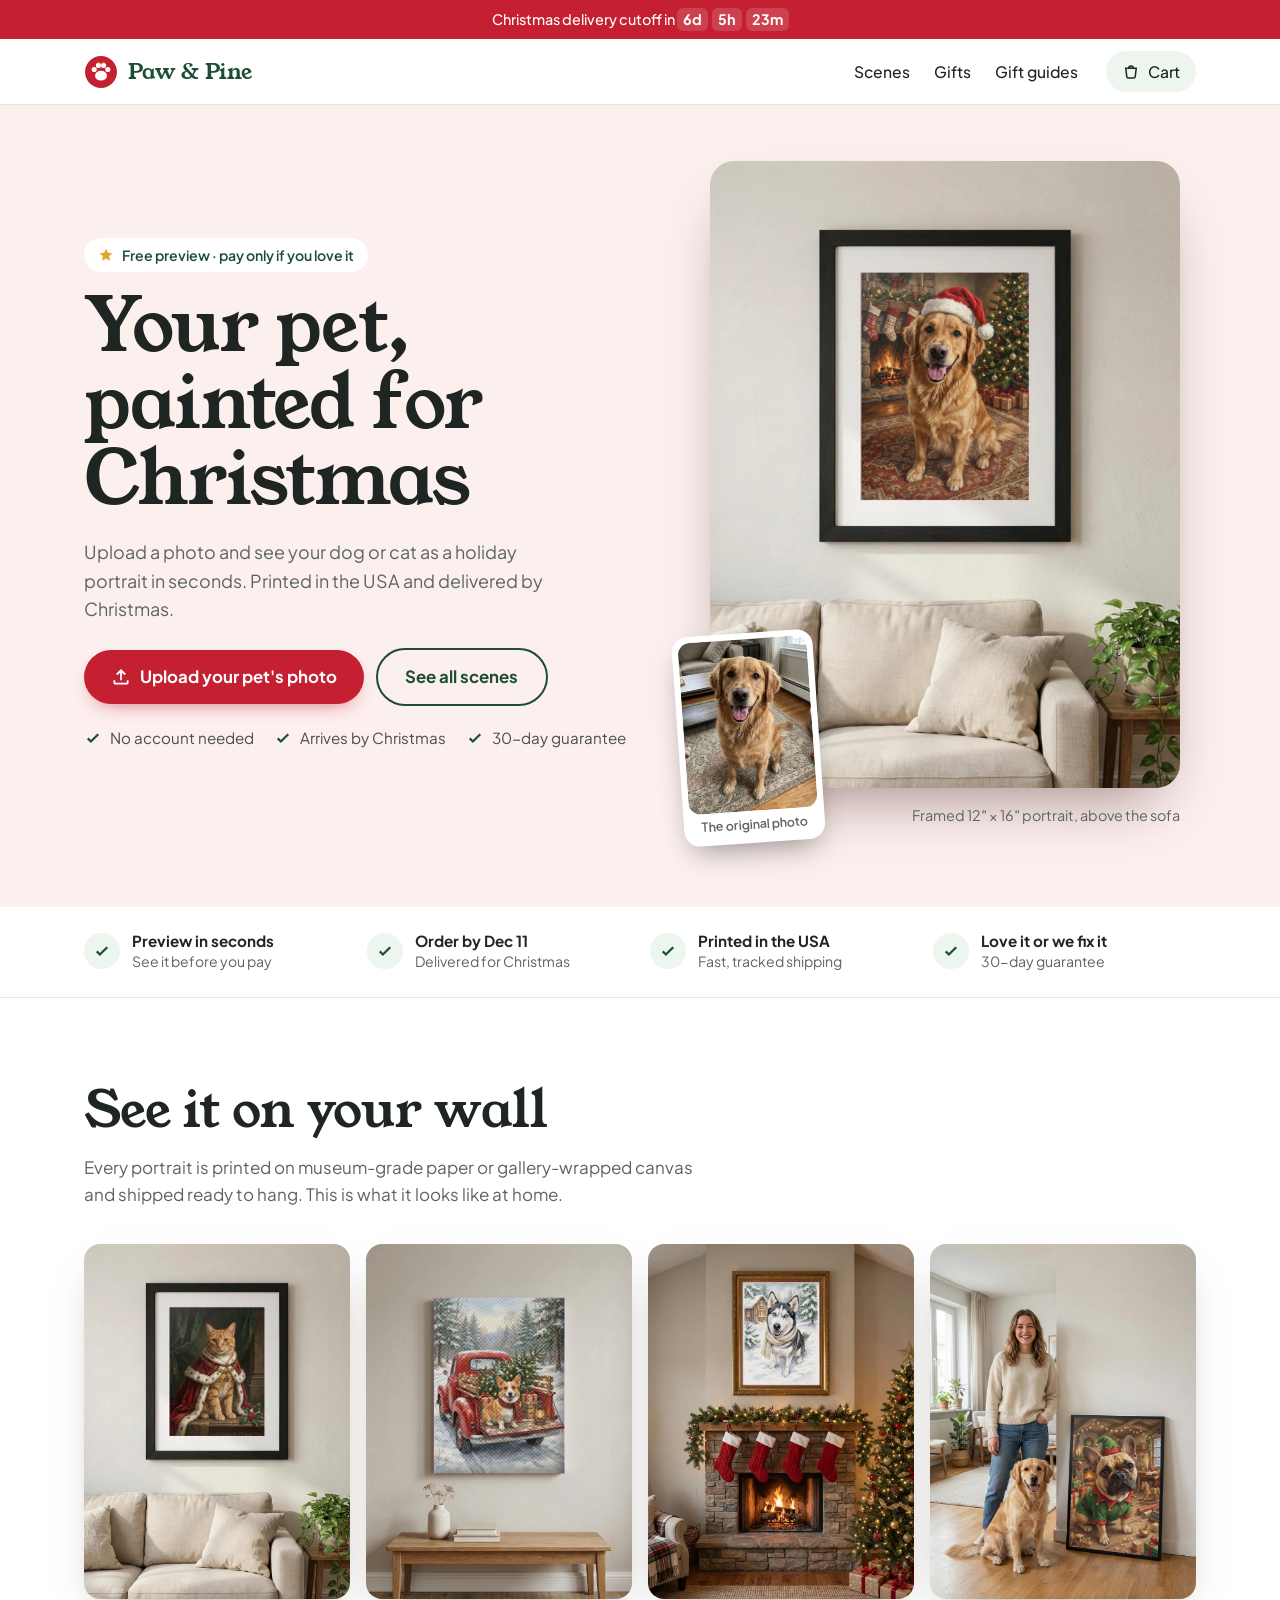
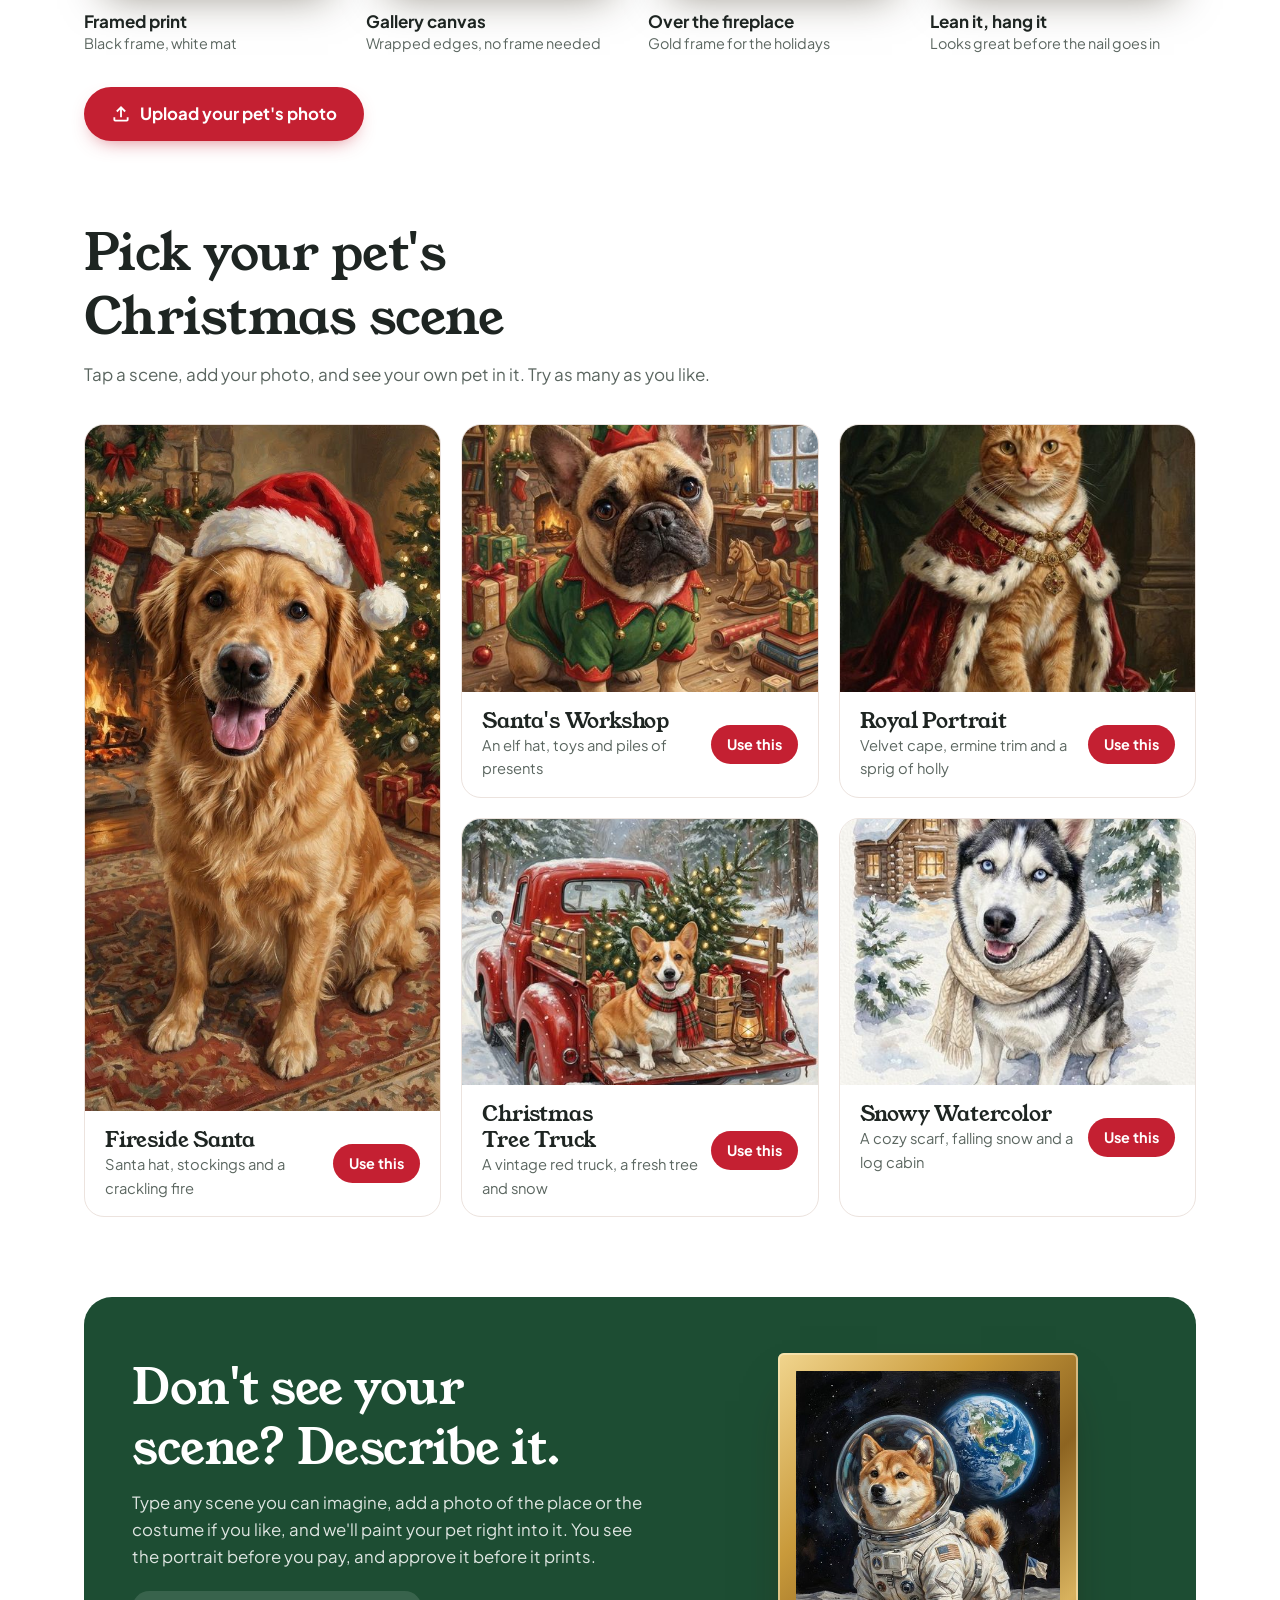
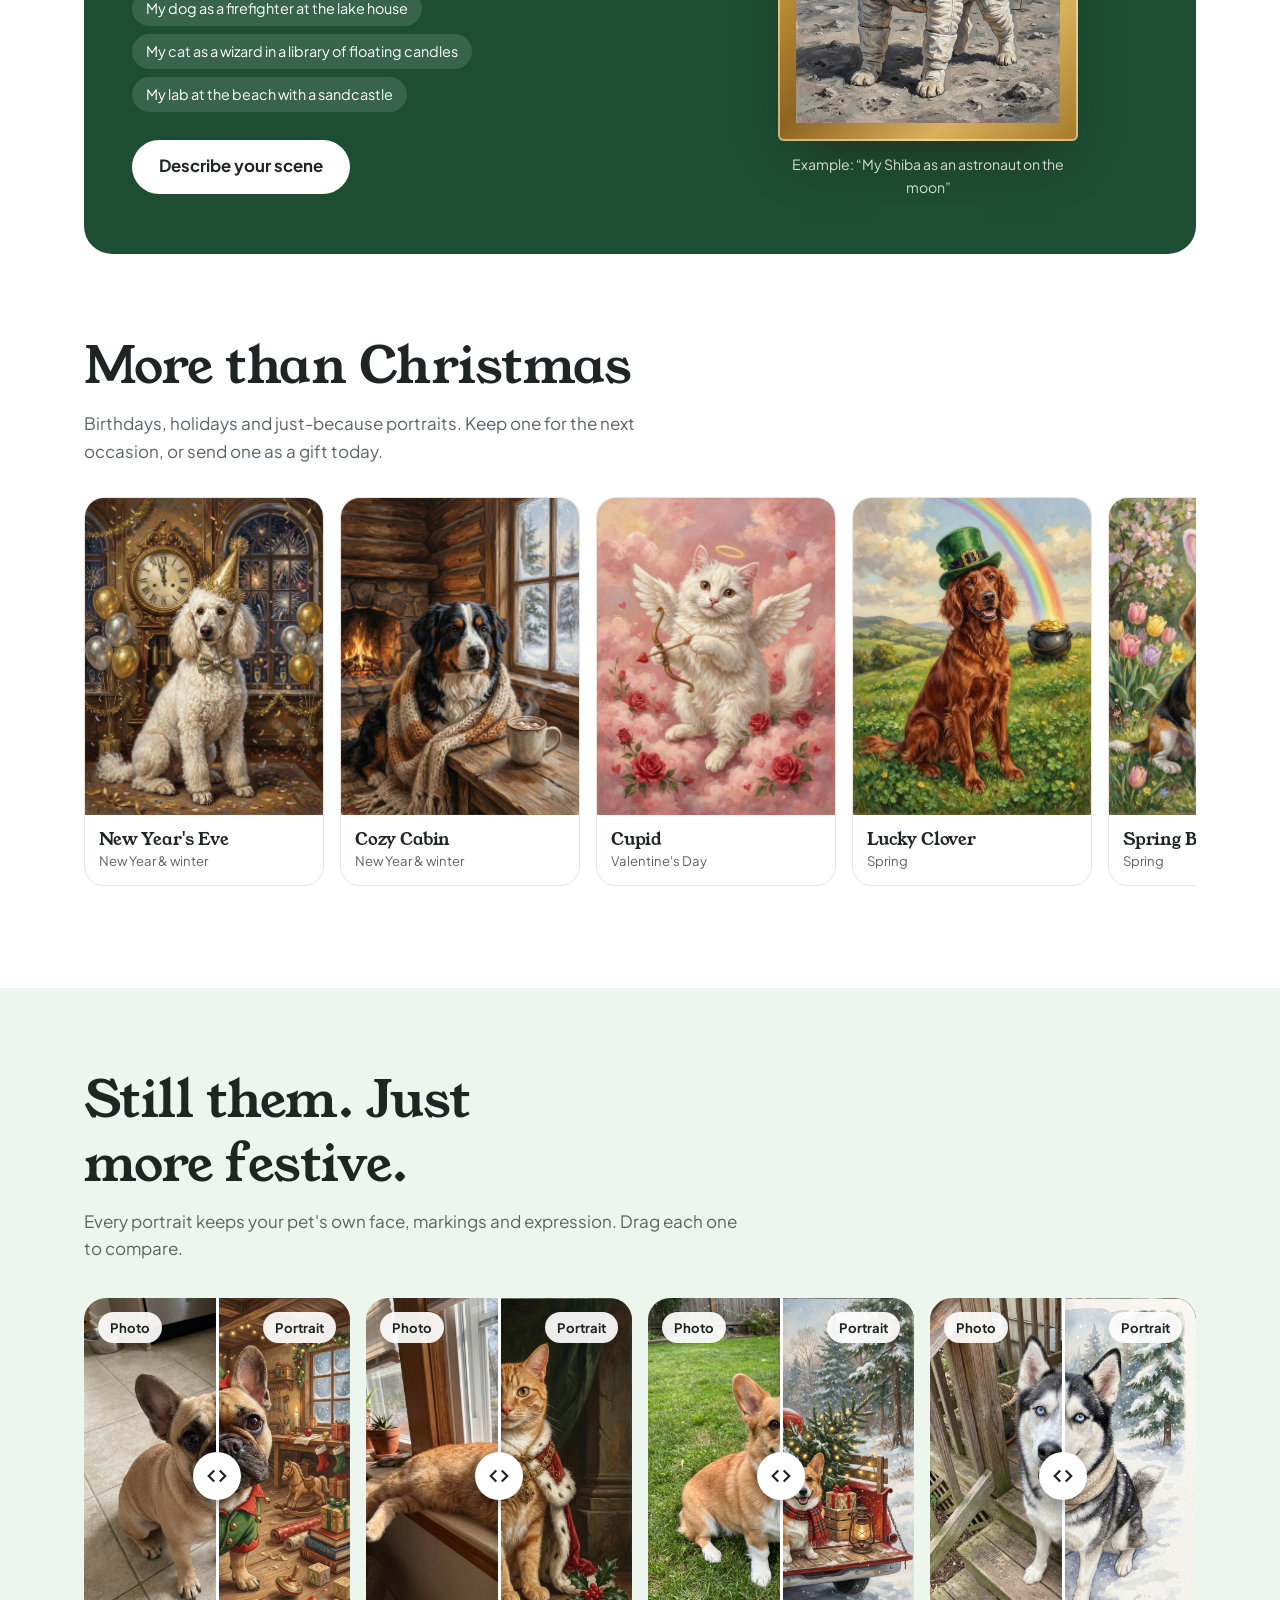
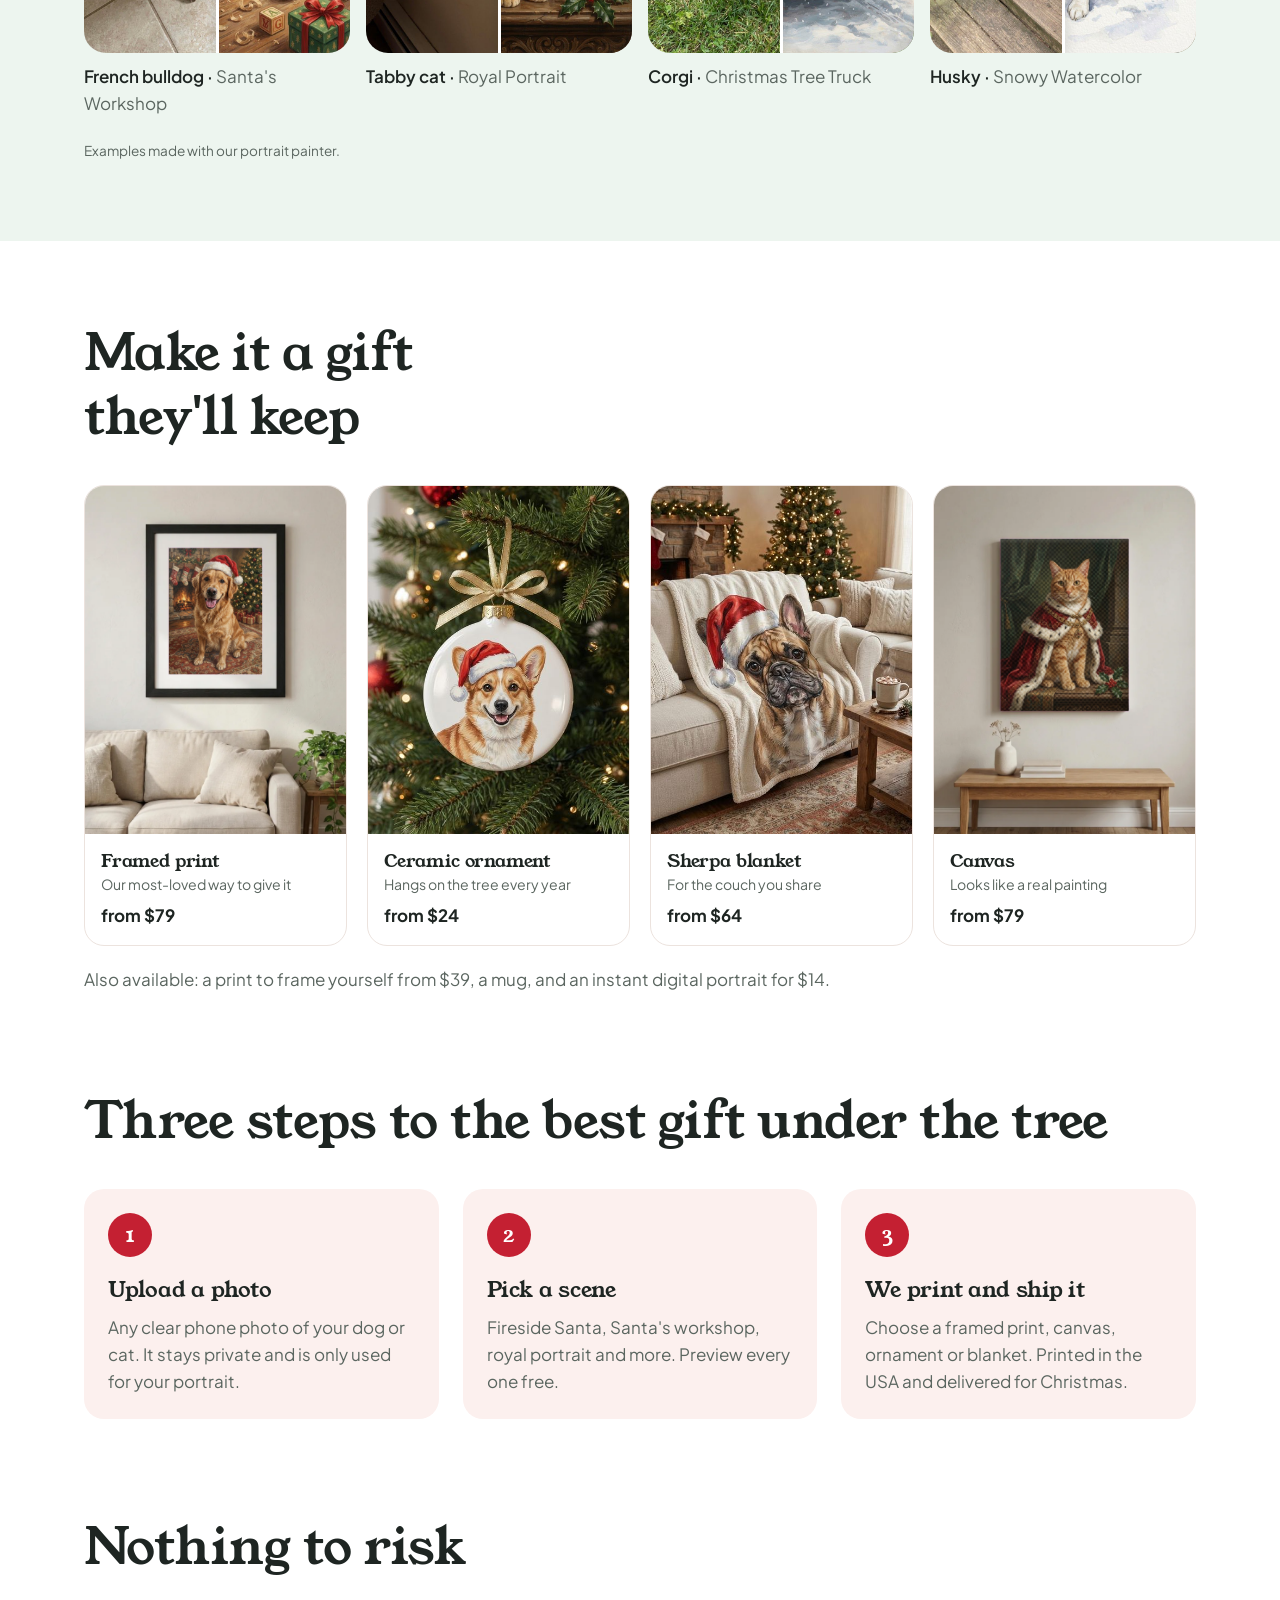
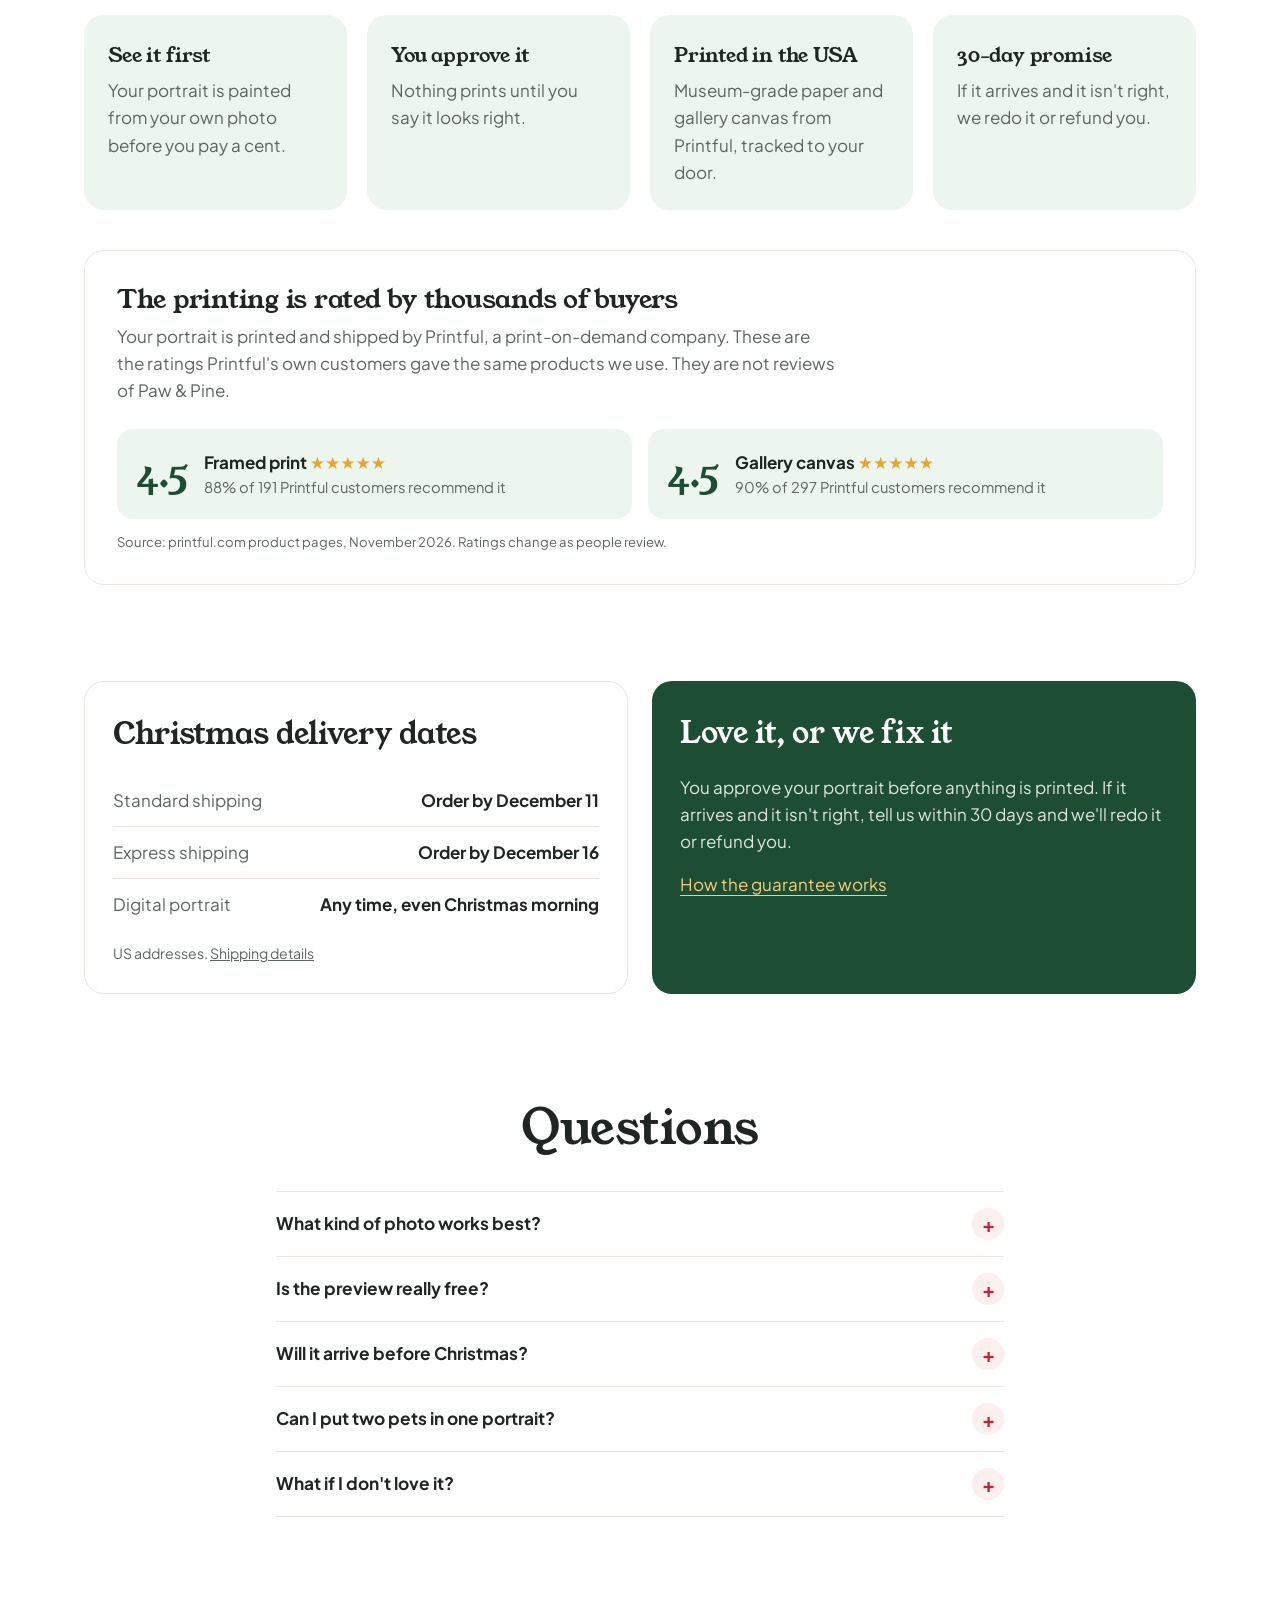
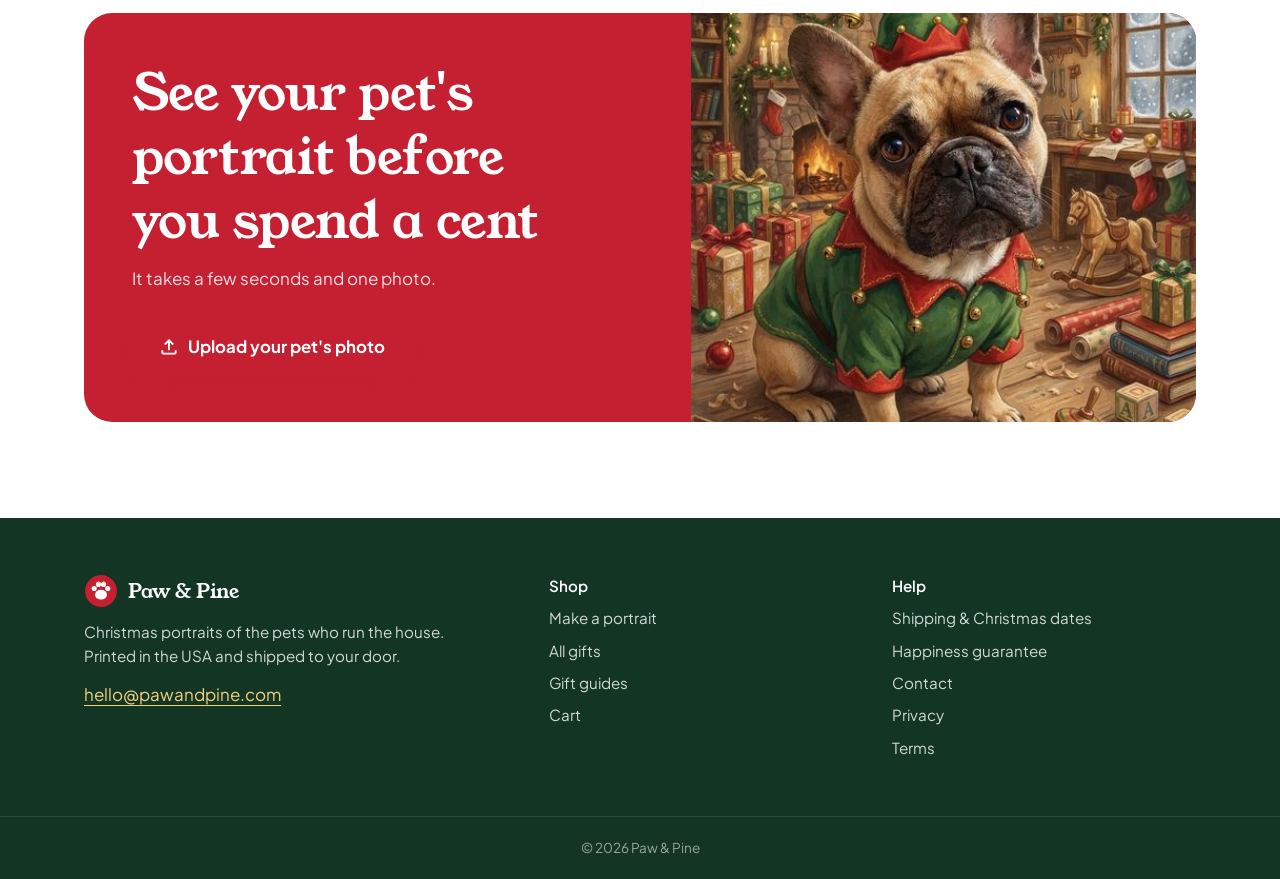
==== commit 776c5938: "Add attributed Printful product ratings Co-Authored-By: Claude Sonnet 5.5 <noreply@anthropic.com> Cl" ====
--- a/index.html
+++ b/index.html
@@ -1,8 +1,8 @@
-<!DOCTYPE html><!--yAmy4Ruwvy0bixpQFu2Lt--><html lang="en"><head><script>(function(){var d=0;var up='../'.repeat(d);window.__ppUp=up;
+<!DOCTYPE html><!--_7GAcKrnjZSNnP54mc1W8--><html lang="en"><head><script>(function(){var d=0;var up='../'.repeat(d);window.__ppUp=up;
 function rel(h){var m=h.match(/^\/([^?#]*)([?#].*)?$/);if(!m)return h;var path=m[1],rest=m[2]||'';
 if(path===''){return (up||'./')+rest;}if(path.endsWith('/'))path+='index.html';return up+path+rest;}
 window.__ppGo=function(h){location.href=rel(h)};
 window.addEventListener('click',function(e){var a=e.target.closest&&e.target.closest('a[href]');if(!a)return;
 var h=a.getAttribute('href');if(!h||e.metaKey||e.ctrlKey||e.shiftKey||a.target==='_blank')return;
 if(/^(https?:|mailto:|tel:|#)/.test(h))return;
-e.stopImmediatePropagation();if(h[0]==='/'){e.preventDefault();location.href=rel(h);}},true);})();</script><meta charSet="utf-8"/><meta name="viewport" content="width=device-width, initial-scale=1"/><link rel="preload" as="image" href="img/golden-before-sm.jpg"/><link rel="preload" as="image" href="img/golden-fireside.jpg"/><link rel="preload" as="image" href="img/frenchie-elf-sm.jpg"/><link rel="preload" as="image" href="img/frenchie-before.jpg"/><link rel="preload" as="image" href="img/frenchie-elf.jpg"/><link rel="preload" as="image" href="img/tabby-before.jpg"/><link rel="preload" as="image" href="img/tabby-royal.jpg"/><link rel="preload" as="image" href="img/corgi-before.jpg"/><link rel="preload" as="image" href="img/corgi-truck.jpg"/><link rel="preload" as="image" href="img/husky-before.jpg"/><link rel="stylesheet" href="nx/static/css/8c5e27eb0c20fed5.css" data-precedence="next"/><link rel="preload" as="script" fetchPriority="low" href="nx/static/chunks/webpack-2eb758dea75faf50.js"/><script src="nx/static/chunks/4bd1b696-c023c6e3521b1417.js" async=""></script><script src="nx/static/chunks/255-0e5ac6cd71b0e266.js" async=""></script><script src="nx/static/chunks/main-app-af14c205d8295f0c.js" async=""></script><script src="nx/static/chunks/619-ba102abea3e3d0e4.js" async=""></script><script src="nx/static/chunks/app/layout-2b6474858500a97a.js" async=""></script><script src="nx/static/chunks/326-8cb9dc73720fdcb7.js" async=""></script><script src="nx/static/chunks/530-0af1ee73513a9762.js" async=""></script><script src="nx/static/chunks/app/page-654df4d1c50a4bfa.js" async=""></script><link rel="preload" as="image" href="img/husky-snow.jpg"/><title>Paw &amp; Pine — Christmas portraits of your pet</title><meta name="description" content="Upload a photo of your dog or cat and see it painted as a Christmas portrait in seconds. Framed prints, canvas, ornaments and blankets printed in the USA."/><meta property="og:title" content="Paw &amp; Pine — your pet, painted for Christmas"/><meta property="og:description" content="See your pet as a Christmas portrait free, in seconds. Printed in the USA."/><meta property="og:site_name" content="Paw &amp; Pine"/><meta property="og:type" content="website"/><meta name="twitter:card" content="summary"/><meta name="twitter:title" content="Paw &amp; Pine — your pet, painted for Christmas"/><meta name="twitter:description" content="See your pet as a Christmas portrait free, in seconds. Printed in the USA."/><link rel="icon" href="favicon.ico" type="image/x-icon" sizes="16x16"/><script src="nx/static/chunks/polyfills-42372ed130431b0a.js" noModule=""></script></head><body class="antialiased min-h-screen flex flex-col"><div hidden=""><!--$--><!--/$--></div><div class="bg-holly text-white text-center text-[0.9rem] font-medium px-4 py-2">Order by <!-- -->Dec 11<!-- --> for Christmas delivery</div><header class="sticky top-0 z-30 border-b border-line bg-white/95 backdrop-blur"><div class="mx-auto max-w-6xl flex items-center justify-between px-5 py-3"><a class="flex items-center gap-2.5" aria-label="Paw &amp; Pine home" href="./"><svg width="34" height="34" viewBox="0 0 32 32" aria-hidden="true"><circle cx="16" cy="16" r="15" fill="#C42032"></circle><ellipse cx="16" cy="19.5" rx="5.6" ry="4.6" fill="#fff"></ellipse><circle cx="9.6" cy="13.6" r="2.4" fill="#fff"></circle><circle cx="13.6" cy="9.8" r="2.4" fill="#fff"></circle><circle cx="18.4" cy="9.8" r="2.4" fill="#fff"></circle><circle cx="22.4" cy="13.6" r="2.4" fill="#fff"></circle><rect x="12.9" y="6.8" width="1.4" height="1.4" fill="#E3A72F"></rect><rect x="17.7" y="6.8" width="1.4" height="1.4" fill="#E3A72F"></rect></svg><span class="serif text-[1.4rem] text-pine">Paw &amp; Pine</span></a><nav class="flex items-center gap-1 sm:gap-6 text-[0.98rem] font-medium"><a class="hidden sm:inline hover:text-holly" href="./#scenes">Scenes</a><a class="hidden sm:inline hover:text-holly" href="./#gifts">Gifts</a><a class="hidden md:inline hover:text-holly" href="blog/index.html">Gift guides</a><a class="ml-1 inline-flex items-center gap-2 rounded-full bg-mint px-4 py-2 hover:bg-[#dfeee4]" href="cart/index.html"><svg width="18" height="18" viewBox="0 0 24 24" fill="none" stroke="currentColor" stroke-width="2" aria-hidden="true"><path d="M5 7h14l-1.4 11.2a2 2 0 0 1-2 1.8H8.4a2 2 0 0 1-2-1.8z"></path><path d="M9 7a3 3 0 0 1 6 0"></path></svg><span>Cart</span></a></nav></div></header><main class="flex-1"><section class="bg-blush"><div class="mx-auto max-w-6xl px-5 pt-6 pb-14 sm:pt-14 sm:pb-20 grid items-center gap-x-14 gap-y-5 md:grid-cols-[1.1fr_1fr] [grid-template-areas:&#x27;title&#x27;_&#x27;pic&#x27;_&#x27;body&#x27;] md:[grid-template-areas:&#x27;title_pic&#x27;_&#x27;body_pic&#x27;]"><div class="[grid-area:title] md:self-end"><p class="inline-flex items-center gap-2 rounded-full bg-white px-3.5 py-1.5 text-[0.88rem] font-semibold text-pine"><svg width="16" height="16" viewBox="0 0 24 24" fill="#E3A72F" aria-hidden="true"><path d="M12 2.5l2.9 6 6.6.9-4.8 4.6 1.2 6.5L12 17.4l-5.9 3.1 1.2-6.5L2.5 9.4l6.6-.9z"></path></svg> Free preview · pay only if you love it</p><h1 class="display mt-4 text-[clamp(2.3rem,7vw,4.6rem)] text-ink">Your pet, painted for Christmas</h1></div><div class="[grid-area:pic] relative mx-auto w-full max-w-[340px] sm:max-w-[470px]"><div class="overflow-hidden rounded-3xl bg-white shadow-[0_30px_60px_-25px_rgba(60,20,20,0.5)]" style="aspect-ratio:800 / 1067"></div><div class="absolute -bottom-4 -left-3 sm:-left-8 w-[30%] rotate-[-4deg] rounded-2xl bg-white p-1.5 shadow-[0_14px_30px_-10px_rgba(0,0,0,.4)]"><img src="img/golden-before-sm.jpg" alt="The original photo of Golden retriever" class="aspect-[3/4] w-full rounded-xl object-cover"/><p class="px-1 pt-1 pb-0.5 text-center text-[0.78rem] font-semibold text-ink/70">The original photo</p></div><p class="mt-4 pl-[34%] text-right text-[0.9rem] text-muted">Framed 12″ × 16″ portrait, above the sofa</p></div><div class="[grid-area:body] md:self-start"><p class="text-[1.12rem] text-muted max-w-[38ch]">Upload a photo and see your dog or cat as a holiday portrait in seconds. Printed in the USA and delivered by Christmas.</p><div class="mt-6 flex flex-col sm:flex-row sm:items-center gap-3"><div class=""><button type="button" class="btn btn-primary w-full sm:w-auto"><svg width="20" height="20" viewBox="0 0 24 24" fill="none" stroke="currentColor" stroke-width="2.2" aria-hidden="true"><path d="M12 16V4M7 9l5-5 5 5M4 16v3a1 1 0 0 0 1 1h14a1 1 0 0 0 1-1v-3"></path></svg>Upload your pet&#x27;s photo</button><input type="file" accept="image/*" class="sr-only" aria-label="Choose a photo of your pet"/></div><a class="btn btn-ghost text-pine" href="#scenes">See all scenes</a></div><ul class="mt-5 flex flex-wrap gap-x-5 gap-y-2 text-[0.95rem] text-ink/80"><li class="flex items-center gap-2"><svg class="shrink-0" width="18" height="18" viewBox="0 0 24 24" fill="none" stroke="#1D4D33" stroke-width="3" aria-hidden="true"><path d="M5 12.5l4.2 4.2L19 7"></path></svg> No account needed</li><li class="flex items-center gap-2"><svg class="shrink-0" width="18" height="18" viewBox="0 0 24 24" fill="none" stroke="#1D4D33" stroke-width="3" aria-hidden="true"><path d="M5 12.5l4.2 4.2L19 7"></path></svg> Arrives by Christmas</li><li class="flex items-center gap-2"><svg class="shrink-0" width="18" height="18" viewBox="0 0 24 24" fill="none" stroke="#1D4D33" stroke-width="3" aria-hidden="true"><path d="M5 12.5l4.2 4.2L19 7"></path></svg> 30-day guarantee</li></ul></div></div></section><section class="border-b border-line"><div class="mx-auto max-w-6xl px-5 py-6 grid grid-cols-2 md:grid-cols-4 gap-5 text-[0.95rem]"><div class="flex items-start gap-3"><span class="mt-0.5 grid h-9 w-9 shrink-0 place-items-center rounded-full bg-mint text-pine"><svg class="shrink-0" width="18" height="18" viewBox="0 0 24 24" fill="none" stroke="#1D4D33" stroke-width="3" aria-hidden="true"><path d="M5 12.5l4.2 4.2L19 7"></path></svg></span><div><p class="font-bold leading-tight">Preview in seconds</p><p class="text-muted text-[0.88rem]">See it before you pay</p></div></div><div class="flex items-start gap-3"><span class="mt-0.5 grid h-9 w-9 shrink-0 place-items-center rounded-full bg-mint text-pine"><svg class="shrink-0" width="18" height="18" viewBox="0 0 24 24" fill="none" stroke="#1D4D33" stroke-width="3" aria-hidden="true"><path d="M5 12.5l4.2 4.2L19 7"></path></svg></span><div><p class="font-bold leading-tight">Order by Dec 11</p><p class="text-muted text-[0.88rem]">Delivered for Christmas</p></div></div><div class="flex items-start gap-3"><span class="mt-0.5 grid h-9 w-9 shrink-0 place-items-center rounded-full bg-mint text-pine"><svg class="shrink-0" width="18" height="18" viewBox="0 0 24 24" fill="none" stroke="#1D4D33" stroke-width="3" aria-hidden="true"><path d="M5 12.5l4.2 4.2L19 7"></path></svg></span><div><p class="font-bold leading-tight">Printed in the USA</p><p class="text-muted text-[0.88rem]">Fast, tracked shipping</p></div></div><div class="flex items-start gap-3"><span class="mt-0.5 grid h-9 w-9 shrink-0 place-items-center rounded-full bg-mint text-pine"><svg class="shrink-0" width="18" height="18" viewBox="0 0 24 24" fill="none" stroke="#1D4D33" stroke-width="3" aria-hidden="true"><path d="M5 12.5l4.2 4.2L19 7"></path></svg></span><div><p class="font-bold leading-tight">Love it or we fix it</p><p class="text-muted text-[0.88rem]">30-day guarantee</p></div></div></div></section><section class="mx-auto max-w-6xl px-5 pt-20"><h2 class="text-[clamp(2.1rem,5vw,3.2rem)] leading-tight max-w-[20ch]">See it on your wall</h2><p class="mt-3 max-w-[52ch] text-muted">Every portrait is printed on museum-grade paper or gallery-wrapped canvas and shipped ready to hang. This is what it looks like at home.</p><div class="mt-9 grid grid-cols-2 gap-4 lg:grid-cols-4"><a class="group block" href="create/index.html"><div class="overflow-hidden rounded-2xl bg-white shadow-[0_18px_40px_-22px_rgba(40,30,10,.5)] transition-transform duration-500 group-hover:-translate-y-1" style="aspect-ratio:800 / 1067"></div><p class="mt-3 font-bold leading-tight">Framed print</p><p class="text-[0.9rem] text-muted">Black frame, white mat</p></a><a class="group block" href="create/index.html"><div class="overflow-hidden rounded-2xl bg-white shadow-[0_18px_40px_-22px_rgba(40,30,10,.5)] transition-transform duration-500 group-hover:-translate-y-1" style="aspect-ratio:800 / 1067"></div><p class="mt-3 font-bold leading-tight">Gallery canvas</p><p class="text-[0.9rem] text-muted">Wrapped edges, no frame needed</p></a><a class="group block" href="create/index.html"><div class="overflow-hidden rounded-2xl bg-white shadow-[0_18px_40px_-22px_rgba(40,30,10,.5)] transition-transform duration-500 group-hover:-translate-y-1" style="aspect-ratio:800 / 1067"></div><p class="mt-3 font-bold leading-tight">Over the fireplace</p><p class="text-[0.9rem] text-muted">Gold frame for the holidays</p></a><a class="group block" href="create/index.html"><div class="overflow-hidden rounded-2xl bg-white shadow-[0_18px_40px_-22px_rgba(40,30,10,.5)] transition-transform duration-500 group-hover:-translate-y-1" style="aspect-ratio:800 / 1067"></div><p class="mt-3 font-bold leading-tight">Lean it, hang it</p><p class="text-[0.9rem] text-muted">Looks great before the nail goes in</p></a></div><div class="mt-8"><div class=""><button type="button" class="btn btn-primary w-full sm:w-auto"><svg width="20" height="20" viewBox="0 0 24 24" fill="none" stroke="currentColor" stroke-width="2.2" aria-hidden="true"><path d="M12 16V4M7 9l5-5 5 5M4 16v3a1 1 0 0 0 1 1h14a1 1 0 0 0 1-1v-3"></path></svg>Upload your pet&#x27;s photo</button><input type="file" accept="image/*" class="sr-only" aria-label="Choose a photo of your pet"/></div></div></section><section id="scenes" class="mx-auto max-w-6xl px-5 pt-20 scroll-mt-20"><div class="max-w-2xl"><h2 class="text-[clamp(2.1rem,5vw,3.2rem)] leading-tight">Pick your pet&#x27;s Christmas scene</h2><p class="mt-3 text-muted">Tap a scene, add your photo, and see your own pet in it. Try as many as you like.</p></div><div class="mt-9 grid gap-5 sm:grid-cols-2 lg:grid-cols-3"><article class="card group lg:row-span-2"><a class="flex h-full flex-col" href="create/index.html?look=fireside"><div class="relative overflow-hidden aspect-[3/4] lg:aspect-auto lg:flex-1 lg:min-h-[320px]"><img src="img/golden-fireside.jpg" alt="Golden retriever in the Fireside Santa scene" class="absolute inset-0 h-full w-full object-cover transition-transform duration-500 group-hover:scale-[1.03]" loading="eager"/></div><div class="flex items-center justify-between gap-3 px-5 py-4"><div><h3 class="text-[1.3rem] leading-tight">Fireside Santa</h3><p class="text-[0.92rem] text-muted">Santa hat, stockings and a crackling fire</p></div><span class="shrink-0 rounded-full bg-holly px-4 py-2 text-[0.9rem] font-bold text-white group-hover:bg-holly-dark">Use this</span></div></a></article><article class="card group "><a class="flex h-full flex-col" href="create/index.html?look=workshop"><div class="relative overflow-hidden aspect-[4/3]"><img src="img/frenchie-elf-sm.jpg" alt="French bulldog in the Santa&#x27;s Workshop scene" class="absolute inset-0 h-full w-full object-cover transition-transform duration-500 group-hover:scale-[1.03]" loading="eager"/></div><div class="flex items-center justify-between gap-3 px-5 py-4"><div><h3 class="text-[1.3rem] leading-tight">Santa&#x27;s Workshop</h3><p class="text-[0.92rem] text-muted">An elf hat, toys and piles of presents</p></div><span class="shrink-0 rounded-full bg-holly px-4 py-2 text-[0.9rem] font-bold text-white group-hover:bg-holly-dark">Use this</span></div></a></article><article class="card group "><a class="flex h-full flex-col" href="create/index.html?look=royal"><div class="relative overflow-hidden aspect-[4/3]"><img src="img/tabby-royal-sm.jpg" alt="Tabby cat in the Royal Portrait scene" class="absolute inset-0 h-full w-full object-cover transition-transform duration-500 group-hover:scale-[1.03]" loading="lazy"/></div><div class="flex items-center justify-between gap-3 px-5 py-4"><div><h3 class="text-[1.3rem] leading-tight">Royal Portrait</h3><p class="text-[0.92rem] text-muted">Velvet cape, ermine trim and a sprig of holly</p></div><span class="shrink-0 rounded-full bg-holly px-4 py-2 text-[0.9rem] font-bold text-white group-hover:bg-holly-dark">Use this</span></div></a></article><article class="card group "><a class="flex h-full flex-col" href="create/index.html?look=truck"><div class="relative overflow-hidden aspect-[4/3]"><img src="img/corgi-truck-sm.jpg" alt="Corgi in the Christmas Tree Truck scene" class="absolute inset-0 h-full w-full object-cover transition-transform duration-500 group-hover:scale-[1.03]" loading="lazy"/></div><div class="flex items-center justify-between gap-3 px-5 py-4"><div><h3 class="text-[1.3rem] leading-tight">Christmas Tree Truck</h3><p class="text-[0.92rem] text-muted">A vintage red truck, a fresh tree and snow</p></div><span class="shrink-0 rounded-full bg-holly px-4 py-2 text-[0.9rem] font-bold text-white group-hover:bg-holly-dark">Use this</span></div></a></article><article class="card group "><a class="flex h-full flex-col" href="create/index.html?look=snowy"><div class="relative overflow-hidden aspect-[4/3]"><img src="img/husky-snow-sm.jpg" alt="Husky in the Snowy Watercolor scene" class="absolute inset-0 h-full w-full object-cover transition-transform duration-500 group-hover:scale-[1.03]" loading="lazy"/></div><div class="flex items-center justify-between gap-3 px-5 py-4"><div><h3 class="text-[1.3rem] leading-tight">Snowy Watercolor</h3><p class="text-[0.92rem] text-muted">A cozy scarf, falling snow and a log cabin</p></div><span class="shrink-0 rounded-full bg-holly px-4 py-2 text-[0.9rem] font-bold text-white group-hover:bg-holly-dark">Use this</span></div></a></article></div></section><section class="mx-auto max-w-6xl px-5 pt-20"><div class="grid items-center gap-10 rounded-[28px] bg-pine px-6 py-10 text-white sm:px-12 sm:py-14 md:grid-cols-[1.1fr_0.9fr]"><div><h2 class="text-[clamp(2rem,5vw,3rem)] leading-tight">Don&#x27;t see your scene? Describe it.</h2><p class="mt-3 max-w-[44ch] text-white/85 text-[1.05rem]">Type any scene you can imagine, add a photo of the place or the costume if you like, and we&#x27;ll paint your pet right into it. You see the portrait before you pay, and approve it before it prints.</p><ul class="mt-5 flex flex-wrap gap-2"><li class="rounded-full bg-white/12 px-3.5 py-1.5 text-[0.9rem]">My dog as a firefighter at the lake house</li><li class="rounded-full bg-white/12 px-3.5 py-1.5 text-[0.9rem]">My cat as a wizard in a library of floating candles</li><li class="rounded-full bg-white/12 px-3.5 py-1.5 text-[0.9rem]">My lab at the beach with a sandcastle</li></ul><a class="btn btn-light mt-7" href="create/index.html?look=custom">Describe your scene</a></div><div class="mx-auto w-full max-w-[300px]"><div class="frame"><div class="frame-inner"><img src="img/astronaut-sm.jpg" alt="Example: a Shiba Inu as an astronaut on the moon" loading="lazy" class="absolute inset-0 h-full w-full object-cover"/></div></div><p class="mt-3 text-center text-[0.88rem] text-white/80">Example: “My Shiba as an astronaut on the moon”</p></div></div></section><section class="mx-auto max-w-6xl px-5 pt-20"><h2 class="text-[clamp(2.1rem,5vw,3.2rem)] leading-tight max-w-[22ch]">More than Christmas</h2><p class="mt-3 max-w-[52ch] text-muted">Birthdays, holidays and just-because portraits. Keep one for the next occasion, or send one as a gift today.</p><div class="mt-8 snap-row"><a class="card group block" href="create/index.html?look=newyear"><div class="relative aspect-[3/4] overflow-hidden"><img src="img/newyear-sm.jpg" alt="Poodle in the New Year&#x27;s Eve scene" loading="lazy" class="absolute inset-0 h-full w-full object-cover transition-transform duration-500 group-hover:scale-[1.03]"/></div><div class="p-3.5"><h3 class="text-[1.05rem] leading-tight">New Year&#x27;s Eve</h3><p class="text-[0.82rem] text-muted">New Year &amp; winter</p></div></a><a class="card group block" href="create/index.html?look=cabin"><div class="relative aspect-[3/4] overflow-hidden"><img src="img/cabin-sm.jpg" alt="Bernese mountain dog in the Cozy Cabin scene" loading="lazy" class="absolute inset-0 h-full w-full object-cover transition-transform duration-500 group-hover:scale-[1.03]"/></div><div class="p-3.5"><h3 class="text-[1.05rem] leading-tight">Cozy Cabin</h3><p class="text-[0.82rem] text-muted">New Year &amp; winter</p></div></a><a class="card group block" href="create/index.html?look=cupid"><div class="relative aspect-[3/4] overflow-hidden"><img src="img/cupid-sm.jpg" alt="White cat in the Cupid scene" loading="lazy" class="absolute inset-0 h-full w-full object-cover transition-transform duration-500 group-hover:scale-[1.03]"/></div><div class="p-3.5"><h3 class="text-[1.05rem] leading-tight">Cupid</h3><p class="text-[0.82rem] text-muted">Valentine&#x27;s Day</p></div></a><a class="card group block" href="create/index.html?look=clover"><div class="relative aspect-[3/4] overflow-hidden"><img src="img/clover-sm.jpg" alt="Irish setter in the Lucky Clover scene" loading="lazy" class="absolute inset-0 h-full w-full object-cover transition-transform duration-500 group-hover:scale-[1.03]"/></div><div class="p-3.5"><h3 class="text-[1.05rem] leading-tight">Lucky Clover</h3><p class="text-[0.82rem] text-muted">Spring</p></div></a><a class="card group block" href="create/index.html?look=easter"><div class="relative aspect-[3/4] overflow-hidden"><img src="img/easter-sm.jpg" alt="Beagle in the Spring Bunny scene" loading="lazy" class="absolute inset-0 h-full w-full object-cover transition-transform duration-500 group-hover:scale-[1.03]"/></div><div class="p-3.5"><h3 class="text-[1.05rem] leading-tight">Spring Bunny</h3><p class="text-[0.82rem] text-muted">Spring</p></div></a><a class="card group block" href="create/index.html?look=july"><div class="relative aspect-[3/4] overflow-hidden"><img src="img/july-sm.jpg" alt="Boxer in the Fireworks Picnic scene" loading="lazy" class="absolute inset-0 h-full w-full object-cover transition-transform duration-500 group-hover:scale-[1.03]"/></div><div class="p-3.5"><h3 class="text-[1.05rem] leading-tight">Fireworks Picnic</h3><p class="text-[0.82rem] text-muted">Summer</p></div></a><a class="card group block" href="create/index.html?look=pumpkin"><div class="relative aspect-[3/4] overflow-hidden"><img src="img/pumpkin-sm.jpg" alt="Dachshund in the Pumpkin Patch scene" loading="lazy" class="absolute inset-0 h-full w-full object-cover transition-transform duration-500 group-hover:scale-[1.03]"/></div><div class="p-3.5"><h3 class="text-[1.05rem] leading-tight">Pumpkin Patch</h3><p class="text-[0.82rem] text-muted">Halloween &amp; fall</p></div></a><a class="card group block" href="create/index.html?look=vampire"><div class="relative aspect-[3/4] overflow-hidden"><img src="img/vampire-sm.jpg" alt="Black cat in the Vampire Count scene" loading="lazy" class="absolute inset-0 h-full w-full object-cover transition-transform duration-500 group-hover:scale-[1.03]"/></div><div class="p-3.5"><h3 class="text-[1.05rem] leading-tight">Vampire Count</h3><p class="text-[0.82rem] text-muted">Halloween &amp; fall</p></div></a><a class="card group block" href="create/index.html?look=harvest"><div class="relative aspect-[3/4] overflow-hidden"><img src="img/harvest-sm.jpg" alt="Goldendoodle in the Harvest Table scene" loading="lazy" class="absolute inset-0 h-full w-full object-cover transition-transform duration-500 group-hover:scale-[1.03]"/></div><div class="p-3.5"><h3 class="text-[1.05rem] leading-tight">Harvest Table</h3><p class="text-[0.82rem] text-muted">Halloween &amp; fall</p></div></a><a class="card group block" href="create/index.html?look=astronaut"><div class="relative aspect-[3/4] overflow-hidden"><img src="img/astronaut-sm.jpg" alt="Shiba Inu in the Astronaut scene" loading="lazy" class="absolute inset-0 h-full w-full object-cover transition-transform duration-500 group-hover:scale-[1.03]"/></div><div class="p-3.5"><h3 class="text-[1.05rem] leading-tight">Astronaut</h3><p class="text-[0.82rem] text-muted">Any day</p></div></a><a class="card group block" href="create/index.html?look=birthday"><div class="relative aspect-[3/4] overflow-hidden"><img src="img/birthday-sm.jpg" alt="Chihuahua in the Birthday Party scene" loading="lazy" class="absolute inset-0 h-full w-full object-cover transition-transform duration-500 group-hover:scale-[1.03]"/></div><div class="p-3.5"><h3 class="text-[1.05rem] leading-tight">Birthday Party</h3><p class="text-[0.82rem] text-muted">Any day</p></div></a><a class="card group block" href="create/index.html?look=roses"><div class="relative aspect-[3/4] overflow-hidden"><img src="img/roses-sm.jpg" alt="Dachshund in the Dozen Roses scene" loading="lazy" class="absolute inset-0 h-full w-full object-cover transition-transform duration-500 group-hover:scale-[1.03]"/></div><div class="p-3.5"><h3 class="text-[1.05rem] leading-tight">Dozen Roses</h3><p class="text-[0.82rem] text-muted">Valentine&#x27;s Day</p></div></a><a class="card group block" href="create/index.html?look=flowers"><div class="relative aspect-[3/4] overflow-hidden"><img src="img/flowers-sm.jpg" alt="Shih Tzu in the Flower Crown scene" loading="lazy" class="absolute inset-0 h-full w-full object-cover transition-transform duration-500 group-hover:scale-[1.03]"/></div><div class="p-3.5"><h3 class="text-[1.05rem] leading-tight">Flower Crown</h3><p class="text-[0.82rem] text-muted">Spring</p></div></a><a class="card group block" href="create/index.html?look=beach"><div class="relative aspect-[3/4] overflow-hidden"><img src="img/beach-sm.jpg" alt="Goldendoodle in the Beach Day scene" loading="lazy" class="absolute inset-0 h-full w-full object-cover transition-transform duration-500 group-hover:scale-[1.03]"/></div><div class="p-3.5"><h3 class="text-[1.05rem] leading-tight">Beach Day</h3><p class="text-[0.82rem] text-muted">Summer</p></div></a><a class="card group block" href="create/index.html?look=leaves"><div class="relative aspect-[3/4] overflow-hidden"><img src="img/leaves-sm.jpg" alt="Beagle in the Autumn Leaves scene" loading="lazy" class="absolute inset-0 h-full w-full object-cover transition-transform duration-500 group-hover:scale-[1.03]"/></div><div class="p-3.5"><h3 class="text-[1.05rem] leading-tight">Autumn Leaves</h3><p class="text-[0.82rem] text-muted">Halloween &amp; fall</p></div></a><a class="card group block" href="create/index.html?look=detective"><div class="relative aspect-[3/4] overflow-hidden"><img src="img/detective-sm.jpg" alt="Basset hound in the Pet Detective scene" loading="lazy" class="absolute inset-0 h-full w-full object-cover transition-transform duration-500 group-hover:scale-[1.03]"/></div><div class="p-3.5"><h3 class="text-[1.05rem] leading-tight">Pet Detective</h3><p class="text-[0.82rem] text-muted">Any day</p></div></a><a class="card group block" href="create/index.html?look=pirate"><div class="relative aspect-[3/4] overflow-hidden"><img src="img/pirate-sm.jpg" alt="Orange tabby cat in the Pirate Captain scene" loading="lazy" class="absolute inset-0 h-full w-full object-cover transition-transform duration-500 group-hover:scale-[1.03]"/></div><div class="p-3.5"><h3 class="text-[1.05rem] leading-tight">Pirate Captain</h3><p class="text-[0.82rem] text-muted">Any day</p></div></a><a class="card group block" href="create/index.html?look=hero"><div class="relative aspect-[3/4] overflow-hidden"><img src="img/hero-sm.jpg" alt="Pug in the Caped Hero scene" loading="lazy" class="absolute inset-0 h-full w-full object-cover transition-transform duration-500 group-hover:scale-[1.03]"/></div><div class="p-3.5"><h3 class="text-[1.05rem] leading-tight">Caped Hero</h3><p class="text-[0.82rem] text-muted">Any day</p></div></a><a class="card group block" href="create/index.html?look=wizard"><div class="relative aspect-[3/4] overflow-hidden"><img src="img/wizard-sm.jpg" alt="Black cat in the Library Wizard scene" loading="lazy" class="absolute inset-0 h-full w-full object-cover transition-transform duration-500 group-hover:scale-[1.03]"/></div><div class="p-3.5"><h3 class="text-[1.05rem] leading-tight">Library Wizard</h3><p class="text-[0.82rem] text-muted">Any day</p></div></a></div></section><section class="mt-24 bg-mint"><div class="mx-auto max-w-6xl px-5 py-20"><div class="max-w-2xl"><h2 class="text-[clamp(2.1rem,5vw,3.2rem)] leading-tight">Still them. Just more festive.</h2><p class="mt-3 text-muted">Every portrait keeps your pet&#x27;s own face, markings and expression. Drag each one to compare.</p></div><div class="mt-9 snap-row"><div><div class="compare  "><img src="img/frenchie-before.jpg" alt="French bulldog: the original photo"/><img class="after" src="img/frenchie-elf.jpg" alt="French bulldog: the Christmas portrait"/><span class="tag left-3.5">Photo</span><span class="tag right-3.5">Portrait</span><div class="handle"><span class="knob" aria-hidden="true"><svg width="22" height="22" viewBox="0 0 24 24" fill="none" stroke="#1E2522" stroke-width="2.4"><path d="M9 6l-6 6 6 6M15 6l6 6-6 6"></path></svg></span></div><input type="range" min="0" max="100" aria-label="Drag to compare the photo and the portrait of the french bulldog" value="50"/></div><p class="mt-2.5 font-semibold">French bulldog<!-- --> · <span class="font-normal text-muted">Santa&#x27;s Workshop</span></p></div><div><div class="compare  "><img src="img/tabby-before.jpg" alt="Tabby cat: the original photo"/><img class="after" src="img/tabby-royal.jpg" alt="Tabby cat: the Christmas portrait"/><span class="tag left-3.5">Photo</span><span class="tag right-3.5">Portrait</span><div class="handle"><span class="knob" aria-hidden="true"><svg width="22" height="22" viewBox="0 0 24 24" fill="none" stroke="#1E2522" stroke-width="2.4"><path d="M9 6l-6 6 6 6M15 6l6 6-6 6"></path></svg></span></div><input type="range" min="0" max="100" aria-label="Drag to compare the photo and the portrait of the tabby cat" value="50"/></div><p class="mt-2.5 font-semibold">Tabby cat<!-- --> · <span class="font-normal text-muted">Royal Portrait</span></p></div><div><div class="compare  "><img src="img/corgi-before.jpg" alt="Corgi: the original photo"/><img class="after" src="img/corgi-truck.jpg" alt="Corgi: the Christmas portrait"/><span class="tag left-3.5">Photo</span><span class="tag right-3.5">Portrait</span><div class="handle"><span class="knob" aria-hidden="true"><svg width="22" height="22" viewBox="0 0 24 24" fill="none" stroke="#1E2522" stroke-width="2.4"><path d="M9 6l-6 6 6 6M15 6l6 6-6 6"></path></svg></span></div><input type="range" min="0" max="100" aria-label="Drag to compare the photo and the portrait of the corgi" value="50"/></div><p class="mt-2.5 font-semibold">Corgi<!-- --> · <span class="font-normal text-muted">Christmas Tree Truck</span></p></div><div><div class="compare  "><img src="img/husky-before.jpg" alt="Husky: the original photo"/><img class="after" src="img/husky-snow.jpg" alt="Husky: the Christmas portrait"/><span class="tag left-3.5">Photo</span><span class="tag right-3.5">Portrait</span><div class="handle"><span class="knob" aria-hidden="true"><svg width="22" height="22" viewBox="0 0 24 24" fill="none" stroke="#1E2522" stroke-width="2.4"><path d="M9 6l-6 6 6 6M15 6l6 6-6 6"></path></svg></span></div><input type="range" min="0" max="100" aria-label="Drag to compare the photo and the portrait of the husky" value="50"/></div><p class="mt-2.5 font-semibold">Husky<!-- --> · <span class="font-normal text-muted">Snowy Watercolor</span></p></div></div><p class="mt-4 text-[0.85rem] text-muted">Examples made with our portrait painter.</p></div></section><section id="gifts" class="mx-auto max-w-6xl px-5 pt-20 scroll-mt-20"><h2 class="text-[clamp(2.1rem,5vw,3.2rem)] leading-tight max-w-[18ch]">Make it a gift they&#x27;ll keep</h2><div class="mt-9 grid gap-5 grid-cols-2 lg:grid-cols-4"><a class="card group block" href="create/index.html"><div class="relative aspect-[3/4] overflow-hidden"><div class="absolute inset-0 h-full w-full [&amp;_canvas]:h-full [&amp;_canvas]:object-cover" style="aspect-ratio:800 / 1067"></div></div><div class="p-4"><h3 class="text-[1.15rem] leading-tight">Framed print</h3><p class="text-[0.88rem] text-muted">Our most-loved way to give it</p><p class="mt-1.5 font-bold">from <!-- -->$79</p></div></a><a class="card group block" href="create/index.html"><div class="relative aspect-[3/4] overflow-hidden"><img src="img/life-ornament-sm.jpg" alt="Ceramic ornament" loading="lazy" class="absolute inset-0 h-full w-full object-cover transition-transform duration-500 group-hover:scale-[1.03]"/></div><div class="p-4"><h3 class="text-[1.15rem] leading-tight">Ceramic ornament</h3><p class="text-[0.88rem] text-muted">Hangs on the tree every year</p><p class="mt-1.5 font-bold">from <!-- -->$24</p></div></a><a class="card group block" href="create/index.html"><div class="relative aspect-[3/4] overflow-hidden"><img src="img/life-blanket-sm.jpg" alt="Sherpa blanket" loading="lazy" class="absolute inset-0 h-full w-full object-cover transition-transform duration-500 group-hover:scale-[1.03]"/></div><div class="p-4"><h3 class="text-[1.15rem] leading-tight">Sherpa blanket</h3><p class="text-[0.88rem] text-muted">For the couch you share</p><p class="mt-1.5 font-bold">from <!-- -->$64</p></div></a><a class="card group block" href="create/index.html"><div class="relative aspect-[3/4] overflow-hidden"><div class="absolute inset-0 h-full w-full [&amp;_canvas]:h-full [&amp;_canvas]:object-cover" style="aspect-ratio:800 / 1067"></div></div><div class="p-4"><h3 class="text-[1.15rem] leading-tight">Canvas</h3><p class="text-[0.88rem] text-muted">Looks like a real painting</p><p class="mt-1.5 font-bold">from <!-- -->$79</p></div></a></div><p class="mt-5 text-muted">Also available: a print to frame yourself from <!-- -->$39<!-- -->, a mug, and an instant digital portrait for <!-- -->$14<!-- -->.</p></section><section class="mx-auto max-w-6xl px-5 pt-24"><h2 class="text-[clamp(2.1rem,5vw,3.2rem)] leading-tight">Three steps to the best gift under the tree</h2><ol class="mt-9 grid gap-6 md:grid-cols-3"><li class="rounded-[20px] bg-blush p-6"><span class="serif grid h-11 w-11 place-items-center rounded-full bg-holly text-[1.3rem] text-white">1</span><h3 class="mt-4 text-[1.35rem]">Upload a photo</h3><p class="mt-1.5 text-muted">Any clear phone photo of your dog or cat. It stays private and is only used for your portrait.</p></li><li class="rounded-[20px] bg-blush p-6"><span class="serif grid h-11 w-11 place-items-center rounded-full bg-holly text-[1.3rem] text-white">2</span><h3 class="mt-4 text-[1.35rem]">Pick a scene</h3><p class="mt-1.5 text-muted">Fireside Santa, Santa&#x27;s workshop, royal portrait and more. Preview every one free.</p></li><li class="rounded-[20px] bg-blush p-6"><span class="serif grid h-11 w-11 place-items-center rounded-full bg-holly text-[1.3rem] text-white">3</span><h3 class="mt-4 text-[1.35rem]">We print and ship it</h3><p class="mt-1.5 text-muted">Choose a framed print, canvas, ornament or blanket. Printed in the USA and delivered for Christmas.</p></li></ol></section><section class="mx-auto max-w-6xl px-5 pt-24"><h2 class="text-[clamp(2.1rem,5vw,3.2rem)] leading-tight max-w-[20ch]">Nothing to risk</h2><div class="mt-9 grid gap-5 md:grid-cols-4"><div class="rounded-[20px] bg-mint p-6"><h3 class="text-[1.25rem]">See it first</h3><p class="mt-1.5 text-muted">Your portrait is painted from your own photo before you pay a cent.</p></div><div class="rounded-[20px] bg-mint p-6"><h3 class="text-[1.25rem]">You approve it</h3><p class="mt-1.5 text-muted">Nothing prints until you say it looks right.</p></div><div class="rounded-[20px] bg-mint p-6"><h3 class="text-[1.25rem]">Printed in the USA</h3><p class="mt-1.5 text-muted">Museum-grade paper and gallery canvas from Printful, tracked to your door.</p></div><div class="rounded-[20px] bg-mint p-6"><h3 class="text-[1.25rem]">30-day promise</h3><p class="mt-1.5 text-muted">If it arrives and it isn&#x27;t right, we redo it or refund you.</p></div></div></section><section class="mx-auto max-w-6xl px-5 pt-24 grid gap-6 md:grid-cols-2"><div class="rounded-[20px] border border-line p-7"><h2 class="text-[1.9rem]">Christmas delivery dates</h2><dl class="mt-4 divide-y divide-line"><div class="flex justify-between gap-4 py-3"><dt class="text-muted">Standard shipping</dt><dd class="font-bold text-right">Order by December 11</dd></div><div class="flex justify-between gap-4 py-3"><dt class="text-muted">Express shipping</dt><dd class="font-bold text-right">Order by December 16</dd></div><div class="flex justify-between gap-4 py-3"><dt class="text-muted">Digital portrait</dt><dd class="font-bold text-right">Any time, even Christmas morning</dd></div></dl><p class="mt-3 text-[0.88rem] text-muted">US addresses. <a class="underline" href="shipping/index.html">Shipping details</a></p></div><div class="rounded-[20px] bg-pine p-7 text-white"><h2 class="text-[1.9rem]">Love it, or we fix it</h2><p class="mt-4 text-white/85 max-w-[46ch]">You approve your portrait before anything is printed. If it arrives and it isn&#x27;t right, tell us within 30 days and we&#x27;ll redo it or refund you.</p><a class="mt-4 inline-block text-gold-light underline underline-offset-4" href="returns/index.html">How the guarantee works</a></div></section><section class="mx-auto max-w-3xl px-5 pt-24"><h2 class="text-[clamp(2rem,5vw,3rem)] text-center">Questions</h2><div class="mt-6 divide-y divide-line border-y border-line"><details class="group py-4"><summary class="flex cursor-pointer list-none items-center justify-between gap-4 text-[1.08rem] font-bold">What kind of photo works best?<span class="grid h-8 w-8 shrink-0 place-items-center rounded-full bg-blush text-holly text-xl leading-none transition-transform group-open:rotate-45" aria-hidden="true">+</span></summary><p class="mt-2 text-muted">A clear phone photo where your pet&#x27;s face is in focus and well lit. Looking at the camera is great, but sleepy faces and side angles work too.</p></details><details class="group py-4"><summary class="flex cursor-pointer list-none items-center justify-between gap-4 text-[1.08rem] font-bold">Is the preview really free?<span class="grid h-8 w-8 shrink-0 place-items-center rounded-full bg-blush text-holly text-xl leading-none transition-transform group-open:rotate-45" aria-hidden="true">+</span></summary><p class="mt-2 text-muted">Yes. Upload a photo, try every scene, and only pay if you love it. Previews carry a small watermark; your order is printed without it.</p></details><details class="group py-4"><summary class="flex cursor-pointer list-none items-center justify-between gap-4 text-[1.08rem] font-bold">Will it arrive before Christmas?<span class="grid h-8 w-8 shrink-0 place-items-center rounded-full bg-blush text-holly text-xl leading-none transition-transform group-open:rotate-45" aria-hidden="true">+</span></summary><p class="mt-2 text-muted">Order by December 11 for standard delivery before Christmas in the US, or by December 16 with express shipping. Digital downloads arrive by email in minutes, right up to Christmas morning.</p></details><details class="group py-4"><summary class="flex cursor-pointer list-none items-center justify-between gap-4 text-[1.08rem] font-bold">Can I put two pets in one portrait?<span class="grid h-8 w-8 shrink-0 place-items-center rounded-full bg-blush text-holly text-xl leading-none transition-transform group-open:rotate-45" aria-hidden="true">+</span></summary><p class="mt-2 text-muted">Not in the online maker yet. Email us a photo with both pets together and we&#x27;ll make it for you.</p></details><details class="group py-4"><summary class="flex cursor-pointer list-none items-center justify-between gap-4 text-[1.08rem] font-bold">What if I don&#x27;t love it?<span class="grid h-8 w-8 shrink-0 place-items-center rounded-full bg-blush text-holly text-xl leading-none transition-transform group-open:rotate-45" aria-hidden="true">+</span></summary><p class="mt-2 text-muted">You approve your portrait before anything is printed. If it arrives and it isn&#x27;t right, tell us within 30 days and we&#x27;ll redo it or refund you.</p></details></div></section><section class="mx-auto max-w-6xl px-5 pt-24"><div class="relative overflow-hidden rounded-[28px] bg-holly text-white grid md:grid-cols-[1.2fr_1fr]"><div class="px-7 py-12 sm:px-12"><h2 class="text-[clamp(2.1rem,5vw,3.2rem)] leading-tight max-w-[16ch]">See your pet&#x27;s portrait before you spend a cent</h2><p class="mt-3 text-white/85">It takes a few seconds and one photo.</p><div class="mt-7 [&amp;_.btn-primary]:bg-white [&amp;_.btn-primary]:text-holly [&amp;_.btn-primary]:shadow-none"><button type="button" class="btn btn-primary w-full sm:w-auto"><svg width="20" height="20" viewBox="0 0 24 24" fill="none" stroke="currentColor" stroke-width="2.2" aria-hidden="true"><path d="M12 16V4M7 9l5-5 5 5M4 16v3a1 1 0 0 0 1 1h14a1 1 0 0 0 1-1v-3"></path></svg>Upload your pet&#x27;s photo</button><input type="file" accept="image/*" class="sr-only" aria-label="Choose a photo of your pet"/></div></div><div class="relative hidden md:block min-h-[320px]"><img src="img/frenchie-elf-sm.jpg" alt="" class="absolute inset-0 h-full w-full object-cover"/></div></div></section><!--$--><!--/$--></main><footer class="bg-pine-dark text-white/80 mt-24"><div class="mx-auto max-w-6xl px-5 py-14 grid gap-10 sm:grid-cols-[1.4fr_1fr_1fr]"><div><div class="flex items-center gap-2.5 text-white"><svg width="34" height="34" viewBox="0 0 32 32" aria-hidden="true"><circle cx="16" cy="16" r="15" fill="#C42032"></circle><ellipse cx="16" cy="19.5" rx="5.6" ry="4.6" fill="#fff"></ellipse><circle cx="9.6" cy="13.6" r="2.4" fill="#fff"></circle><circle cx="13.6" cy="9.8" r="2.4" fill="#fff"></circle><circle cx="18.4" cy="9.8" r="2.4" fill="#fff"></circle><circle cx="22.4" cy="13.6" r="2.4" fill="#fff"></circle><rect x="12.9" y="6.8" width="1.4" height="1.4" fill="#E3A72F"></rect><rect x="17.7" y="6.8" width="1.4" height="1.4" fill="#E3A72F"></rect></svg><span class="serif text-xl">Paw &amp; Pine</span></div><p class="mt-3 max-w-sm text-[0.95rem]">Christmas portraits of the pets who run the house. Printed in the USA and shipped to your door.</p><a class="mt-3 inline-block text-gold-light underline underline-offset-4" href="mailto:hello@pawandpine.com">hello@pawandpine.com</a></div><nav class="grid gap-2 text-[0.95rem] content-start" aria-label="Shop"><span class="text-white font-semibold">Shop</span><a href="create/index.html">Make a portrait</a><a href="./#gifts">All gifts</a><a href="blog/index.html">Gift guides</a><a href="cart/index.html">Cart</a></nav><nav class="grid gap-2 text-[0.95rem] content-start" aria-label="Help"><span class="text-white font-semibold">Help</span><a href="shipping/index.html">Shipping &amp; Christmas dates</a><a href="returns/index.html">Happiness guarantee</a><a href="contact/index.html">Contact</a><a href="privacy/index.html">Privacy</a><a href="terms/index.html">Terms</a></nav></div><div class="border-t border-white/10 py-5 text-center text-[0.85rem] text-white/55">© <!-- -->2026<!-- --> <!-- -->Paw &amp; Pine</div></footer><script src="nx/static/chunks/webpack-2eb758dea75faf50.js" id="_R_" async=""></script><script>(self.__next_f=self.__next_f||[]).push([0])</script><script>self.__next_f.push([1,"1:\"$Sreact.fragment\"\n2:I[6241,[\"619\",\"static/chunks/619-ba102abea3e3d0e4.js\",\"177\",\"static/chunks/app/layout-2b6474858500a97a.js\"],\"StoreProvider\"]\n3:I[8458,[\"619\",\"static/chunks/619-ba102abea3e3d0e4.js\",\"177\",\"static/chunks/app/layout-2b6474858500a97a.js\"],\"DeadlineBar\"]\n4:I[8458,[\"619\",\"static/chunks/619-ba102abea3e3d0e4.js\",\"177\",\"static/chunks/app/layout-2b6474858500a97a.js\"],\"Header\"]\n5:I[9766,[],\"\"]\n6:I[8924,[],\"\"]\n7:I[8458,[\"619\",\"static/chunks/619-ba102abea3e3d0e4.js\",\"177\",\"static/chunks/app/layout-2b6474858500a97a.js\"],\"Footer\"]\n8:I[6757,[\"619\",\"static/chunks/619-ba102abea3e3d0e4.js\",\"326\",\"static/chunks/326-8cb9dc73720fdcb7.js\",\"530\",\"static/chunks/530-0af1ee73513a9762.js\",\"974\",\"static/chunks/app/page-654df4d1c50a4bfa.js\"],\"RoomScene\"]\n9:I[4454,[\"619\",\"static/chunks/619-ba102abea3e3d0e4.js\",\"326\",\"static/chunks/326-8cb9dc73720fdcb7.js\",\"530\",\"static/chunks/530-0af1ee73513a9762.js\",\"974\",\"static/chunks/app/page-654df4d1c50a4bfa.js\"],\"HeroUpload\"]\na:I[2619,[\"619\",\"static/chunks/619-ba102abea3e3d0e4.js\",\"326\",\"static/chunks/326-8cb9dc73720fdcb7.js\",\"530\",\"static/chunks/530-0af1ee73513a9762.js\",\"974\",\"static/chunks/app/page-654df4d1c50a4bfa.js\"],\"\"]\n1c:I[7150,[],\"\"]\n:HL[\"nx/static/css/8c5e27eb0c20fed5.css\",\"style\"]\n"])</script><script>self.__next_f.push([1,"0:{\"P\":null,\"b\":\"yAmy4Ruwvy0bixpQFu2Lt\",\"p\":\"\",\"c\":[\"\",\"\"],\"i\":false,\"f\":[[[\"\",{\"children\":[\"__PAGE__\",{}]},\"$undefined\",\"$undefined\",true],[\"\",[\"$\",\"$1\",\"c\",{\"children\":[[[\"$\",\"link\",\"0\",{\"rel\":\"stylesheet\",\"href\":\"nx/static/css/8c5e27eb0c20fed5.css\",\"precedence\":\"next\",\"crossOrigin\":\"$undefined\",\"nonce\":\"$undefined\"}]],[\"$\",\"html\",null,{\"lang\":\"en\",\"children\":[\"$\",\"body\",null,{\"className\":\"antialiased min-h-screen flex flex-col\",\"children\":[\"$\",\"$L2\",null,{\"children\":[[\"$\",\"$L3\",null,{}],[\"$\",\"$L4\",null,{}],[\"$\",\"main\",null,{\"className\":\"flex-1\",\"children\":[\"$\",\"$L5\",null,{\"parallelRouterKey\":\"children\",\"error\":\"$undefined\",\"errorStyles\":\"$undefined\",\"errorScripts\":\"$undefined\",\"template\":[\"$\",\"$L6\",null,{}],\"templateStyles\":\"$undefined\",\"templateScripts\":\"$undefined\",\"notFound\":[[[\"$\",\"title\",null,{\"children\":\"404: This page could not be found.\"}],[\"$\",\"div\",null,{\"style\":{\"fontFamily\":\"system-ui,\\\"Segoe UI\\\",Roboto,Helvetica,Arial,sans-serif,\\\"Apple Color Emoji\\\",\\\"Segoe UI Emoji\\\"\",\"height\":\"100vh\",\"textAlign\":\"center\",\"display\":\"flex\",\"flexDirection\":\"column\",\"alignItems\":\"center\",\"justifyContent\":\"center\"},\"children\":[\"$\",\"div\",null,{\"children\":[[\"$\",\"style\",null,{\"dangerouslySetInnerHTML\":{\"__html\":\"body{color:#000;background:#fff;margin:0}.next-error-h1{border-right:1px solid rgba(0,0,0,.3)}@media (prefers-color-scheme:dark){body{color:#fff;background:#000}.next-error-h1{border-right:1px solid rgba(255,255,255,.3)}}\"}}],[\"$\",\"h1\",null,{\"className\":\"next-error-h1\",\"style\":{\"display\":\"inline-block\",\"margin\":\"0 20px 0 0\",\"padding\":\"0 23px 0 0\",\"fontSize\":24,\"fontWeight\":500,\"verticalAlign\":\"top\",\"lineHeight\":\"49px\"},\"children\":404}],[\"$\",\"div\",null,{\"style\":{\"display\":\"inline-block\"},\"children\":[\"$\",\"h2\",null,{\"style\":{\"fontSize\":14,\"fontWeight\":400,\"lineHeight\":\"49px\",\"margin\":0},\"children\":\"This page could not be found.\"}]}]]}]}]],[]],\"forbidden\":\"$undefined\",\"unauthorized\":\"$undefined\"}]}],[\"$\",\"$L7\",null,{}]]}]}]}]]}],{\"children\":[\"__PAGE__\",[\"$\",\"$1\",\"c\",{\"children\":[[[\"$\",\"section\",null,{\"className\":\"bg-blush\",\"children\":[\"$\",\"div\",null,{\"className\":\"mx-auto max-w-6xl px-5 pt-6 pb-14 sm:pt-14 sm:pb-20 grid items-center gap-x-14 gap-y-5 md:grid-cols-[1.1fr_1fr] [grid-template-areas:'title'_'pic'_'body'] md:[grid-template-areas:'title_pic'_'body_pic']\",\"children\":[[\"$\",\"div\",null,{\"className\":\"[grid-area:title] md:self-end\",\"children\":[[\"$\",\"p\",null,{\"className\":\"inline-flex items-center gap-2 rounded-full bg-white px-3.5 py-1.5 text-[0.88rem] font-semibold text-pine\",\"children\":[[\"$\",\"svg\",null,{\"width\":\"16\",\"height\":\"16\",\"viewBox\":\"0 0 24 24\",\"fill\":\"#E3A72F\",\"aria-hidden\":\"true\",\"children\":[\"$\",\"path\",null,{\"d\":\"M12 2.5l2.9 6 6.6.9-4.8 4.6 1.2 6.5L12 17.4l-5.9 3.1 1.2-6.5L2.5 9.4l6.6-.9z\"}]}],\" Free preview · pay only if you love it\"]}],[\"$\",\"h1\",null,{\"className\":\"display mt-4 text-[clamp(2.3rem,7vw,4.6rem)] text-ink\",\"children\":\"Your pet, painted for Christmas\"}]]}],[\"$\",\"div\",null,{\"className\":\"[grid-area:pic] relative mx-auto w-full max-w-[340px] sm:max-w-[470px]\",\"children\":[[\"$\",\"$L8\",null,{\"id\":\"sofa\",\"art\":\"golden-fireside\",\"width\":640,\"className\":\"overflow-hidden rounded-3xl bg-white shadow-[0_30px_60px_-25px_rgba(60,20,20,0.5)]\"}],[\"$\",\"div\",null,{\"className\":\"absolute -bottom-4 -left-3 sm:-left-8 w-[30%] rotate-[-4deg] rounded-2xl bg-white p-1.5 shadow-[0_14px_30px_-10px_rgba(0,0,0,.4)]\",\"children\":[[\"$\",\"img\",null,{\"src\":\"/img/golden-before-sm.jpg\",\"alt\":\"The original photo of Golden retriever\",\"className\":\"aspect-[3/4] w-full rounded-xl object-cover\"}],[\"$\",\"p\",null,{\"className\":\"px-1 pt-1 pb-0.5 text-center text-[0.78rem] font-semibold text-ink/70\",\"children\":\"The original photo\"}]]}],[\"$\",\"p\",null,{\"className\":\"mt-4 pl-[34%] text-right text-[0.9rem] text-muted\",\"children\":\"Framed 12″ × 16″ portrait, above the sofa\"}]]}],[\"$\",\"div\",null,{\"className\":\"[grid-area:body] md:self-start\",\"children\":[[\"$\",\"p\",null,{\"className\":\"text-[1.12rem] text-muted max-w-[38ch]\",\"children\":\"Upload a photo and see your dog or cat as a holiday portrait in seconds. Printed in the USA and delivered by Christmas.\"}],[\"$\",\"div\",null,{\"className\":\"mt-6 flex flex-col sm:flex-row sm:items-center gap-3\",\"children\":[[\"$\",\"$L9\",null,{}],[\"$\",\"$La\",null,{\"href\":\"#scenes\",\"className\":\"btn btn-ghost text-pine\",\"children\":\"See all scenes\"}]]}],[\"$\",\"ul\",null,{\"className\":\"mt-5 flex flex-wrap gap-x-5 gap-y-2 text-[0.95rem] text-ink/80\",\"children\":[\"$Lb\",\"$Lc\",\"$Ld\"]}]]}]]}]}],\"$Le\",\"$Lf\",\"$L10\",\"$L11\",\"$L12\",\"$L13\",\"$L14\",\"$L15\",\"$L16\",\"$L17\",\"$L18\",\"$L19\"],null,\"$L1a\"]}],{},null,false]},null,false],\"$L1b\",false]],\"m\":\"$undefined\",\"G\":[\"$1c\",[]],\"s\":false,\"S\":true}\n"])</script><script>self.__next_f.push([1,"2e:I[9538,[\"619\",\"static/chunks/619-ba102abea3e3d0e4.js\",\"326\",\"static/chunks/326-8cb9dc73720fdcb7.js\",\"530\",\"static/chunks/530-0af1ee73513a9762.js\",\"974\",\"static/chunks/app/page-654df4d1c50a4bfa.js\"],\"Compare\"]\n2f:I[4431,[],\"OutletBoundary\"]\n31:I[5278,[],\"AsyncMetadataOutlet\"]\n33:I[4431,[],\"ViewportBoundary\"]\n35:I[4431,[],\"MetadataBoundary\"]\n36:\"$Sreact.suspense\"\nb:[\"$\",\"li\",null,{\"className\":\"flex items-center gap-2\",\"children\":[[\"$\",\"svg\",null,{\"className\":\"shrink-0\",\"width\":\"18\",\"height\":\"18\",\"viewBox\":\"0 0 24 24\",\"fill\":\"none\",\"stroke\":\"#1D4D33\",\"strokeWidth\":\"3\",\"aria-hidden\":\"true\",\"children\":[\"$\",\"path\",null,{\"d\":\"M5 12.5l4.2 4.2L19 7\"}]}],\" No account needed\"]}]\nc:[\"$\",\"li\",null,{\"className\":\"flex items-center gap-2\",\"children\":[[\"$\",\"svg\",null,{\"className\":\"shrink-0\",\"width\":\"18\",\"height\":\"18\",\"viewBox\":\"0 0 24 24\",\"fill\":\"none\",\"stroke\":\"#1D4D33\",\"strokeWidth\":\"3\",\"aria-hidden\":\"true\",\"children\":[\"$\",\"path\",null,{\"d\":\"M5 12.5l4.2 4.2L19 7\"}]}],\" Arrives by Christmas\"]}]\nd:[\"$\",\"li\",null,{\"className\":\"flex items-center gap-2\",\"children\":[[\"$\",\"svg\",null,{\"className\":\"shrink-0\",\"width\":\"18\",\"height\":\"18\",\"viewBox\":\"0 0 24 24\",\"fill\":\"none\",\"stroke\":\"#1D4D33\",\"strokeWidth\":\"3\",\"aria-hidden\":\"true\",\"children\":[\"$\",\"path\",null,{\"d\":\"M5 12.5l4.2 4.2L19 7\"}]}],\" 30-day guarantee\"]}]\n"])</script><script>self.__next_f.push([1,"e:[\"$\",\"section\",null,{\"className\":\"border-b border-line\",\"children\":[\"$\",\"div\",null,{\"className\":\"mx-auto max-w-6xl px-5 py-6 grid grid-cols-2 md:grid-cols-4 gap-5 text-[0.95rem]\",\"children\":[[\"$\",\"div\",\"Preview in seconds\",{\"className\":\"flex items-start gap-3\",\"children\":[[\"$\",\"span\",null,{\"className\":\"mt-0.5 grid h-9 w-9 shrink-0 place-items-center rounded-full bg-mint text-pine\",\"children\":[\"$\",\"svg\",null,{\"className\":\"shrink-0\",\"width\":\"18\",\"height\":\"18\",\"viewBox\":\"0 0 24 24\",\"fill\":\"none\",\"stroke\":\"#1D4D33\",\"strokeWidth\":\"3\",\"aria-hidden\":\"true\",\"children\":[\"$\",\"path\",null,{\"d\":\"M5 12.5l4.2 4.2L19 7\"}]}]}],[\"$\",\"div\",null,{\"children\":[[\"$\",\"p\",null,{\"className\":\"font-bold leading-tight\",\"children\":\"Preview in seconds\"}],[\"$\",\"p\",null,{\"className\":\"text-muted text-[0.88rem]\",\"children\":\"See it before you pay\"}]]}]]}],[\"$\",\"div\",\"Order by Dec 11\",{\"className\":\"flex items-start gap-3\",\"children\":[[\"$\",\"span\",null,{\"className\":\"mt-0.5 grid h-9 w-9 shrink-0 place-items-center rounded-full bg-mint text-pine\",\"children\":[\"$\",\"svg\",null,{\"className\":\"shrink-0\",\"width\":\"18\",\"height\":\"18\",\"viewBox\":\"0 0 24 24\",\"fill\":\"none\",\"stroke\":\"#1D4D33\",\"strokeWidth\":\"3\",\"aria-hidden\":\"true\",\"children\":[\"$\",\"path\",null,{\"d\":\"M5 12.5l4.2 4.2L19 7\"}]}]}],[\"$\",\"div\",null,{\"children\":[[\"$\",\"p\",null,{\"className\":\"font-bold leading-tight\",\"children\":\"Order by Dec 11\"}],[\"$\",\"p\",null,{\"className\":\"text-muted text-[0.88rem]\",\"children\":\"Delivered for Christmas\"}]]}]]}],[\"$\",\"div\",\"Printed in the USA\",{\"className\":\"flex items-start gap-3\",\"children\":[[\"$\",\"span\",null,{\"className\":\"mt-0.5 grid h-9 w-9 shrink-0 place-items-center rounded-full bg-mint text-pine\",\"children\":[\"$\",\"svg\",null,{\"className\":\"shrink-0\",\"width\":\"18\",\"height\":\"18\",\"viewBox\":\"0 0 24 24\",\"fill\":\"none\",\"stroke\":\"#1D4D33\",\"strokeWidth\":\"3\",\"aria-hidden\":\"true\",\"children\":[\"$\",\"path\",null,{\"d\":\"M5 12.5l4.2 4.2L19 7\"}]}]}],[\"$\",\"div\",null,{\"children\":[[\"$\",\"p\",null,{\"className\":\"font-bold leading-tight\",\"children\":\"Printed in the USA\"}],[\"$\",\"p\",null,{\"className\":\"text-muted text-[0.88rem]\",\"children\":\"Fast, tracked shipping\"}]]}]]}],[\"$\",\"div\",\"Love it or we fix it\",{\"className\":\"flex items-start gap-3\",\"children\":[[\"$\",\"span\",null,{\"className\":\"mt-0.5 grid h-9 w-9 shrink-0 place-items-center rounded-full bg-mint text-pine\",\"children\":[\"$\",\"svg\",null,{\"className\":\"shrink-0\",\"width\":\"18\",\"height\":\"18\",\"viewBox\":\"0 0 24 24\",\"fill\":\"none\",\"stroke\":\"#1D4D33\",\"strokeWidth\":\"3\",\"aria-hidden\":\"true\",\"children\":[\"$\",\"path\",null,{\"d\":\"M5 12.5l4.2 4.2L19 7\"}]}]}],[\"$\",\"div\",null,{\"children\":[[\"$\",\"p\",null,{\"className\":\"font-bold leading-tight\",\"children\":\"Love it or we fix it\"}],[\"$\",\"p\",null,{\"className\":\"text-muted text-[0.88rem]\",\"children\":\"30-day guarantee\"}]]}]]}]]}]}]\n"])</script><script>self.__next_f.push([1,"f:[\"$\",\"section\",null,{\"className\":\"mx-auto max-w-6xl px-5 pt-20\",\"children\":[[\"$\",\"h2\",null,{\"className\":\"text-[clamp(2.1rem,5vw,3.2rem)] leading-tight max-w-[20ch]\",\"children\":\"See it on your wall\"}],[\"$\",\"p\",null,{\"className\":\"mt-3 max-w-[52ch] text-muted\",\"children\":\"Every portrait is printed on museum-grade paper or gallery-wrapped canvas and shipped ready to hang. This is what it looks like at home.\"}],[\"$\",\"div\",null,{\"className\":\"mt-9 grid grid-cols-2 gap-4 lg:grid-cols-4\",\"children\":[[\"$\",\"$La\",\"sofa\",{\"href\":\"/create/\",\"className\":\"group block\",\"children\":[[\"$\",\"$L8\",null,{\"id\":\"sofa\",\"art\":\"tabby-royal\",\"width\":420,\"className\":\"overflow-hidden rounded-2xl bg-white shadow-[0_18px_40px_-22px_rgba(40,30,10,.5)] transition-transform duration-500 group-hover:-translate-y-1\"}],[\"$\",\"p\",null,{\"className\":\"mt-3 font-bold leading-tight\",\"children\":\"Framed print\"}],[\"$\",\"p\",null,{\"className\":\"text-[0.9rem] text-muted\",\"children\":\"Black frame, white mat\"}]]}],[\"$\",\"$La\",\"canvas\",{\"href\":\"/create/\",\"className\":\"group block\",\"children\":[[\"$\",\"$L8\",null,{\"id\":\"canvas\",\"art\":\"corgi-truck\",\"width\":420,\"className\":\"overflow-hidden rounded-2xl bg-white shadow-[0_18px_40px_-22px_rgba(40,30,10,.5)] transition-transform duration-500 group-hover:-translate-y-1\"}],[\"$\",\"p\",null,{\"className\":\"mt-3 font-bold leading-tight\",\"children\":\"Gallery canvas\"}],[\"$\",\"p\",null,{\"className\":\"text-[0.9rem] text-muted\",\"children\":\"Wrapped edges, no frame needed\"}]]}],[\"$\",\"$La\",\"fire\",{\"href\":\"/create/\",\"className\":\"group block\",\"children\":[[\"$\",\"$L8\",null,{\"id\":\"fire\",\"art\":\"husky-snow\",\"width\":420,\"className\":\"overflow-hidden rounded-2xl bg-white shadow-[0_18px_40px_-22px_rgba(40,30,10,.5)] transition-transform duration-500 group-hover:-translate-y-1\"}],[\"$\",\"p\",null,{\"className\":\"mt-3 font-bold leading-tight\",\"children\":\"Over the fireplace\"}],[\"$\",\"p\",null,{\"className\":\"text-[0.9rem] text-muted\",\"children\":\"Gold frame for the holidays\"}]]}],[\"$\",\"$La\",\"person\",{\"href\":\"/create/\",\"className\":\"group block\",\"children\":[[\"$\",\"$L8\",null,{\"id\":\"person\",\"art\":\"frenchie-elf\",\"width\":420,\"className\":\"overflow-hidden rounded-2xl bg-white shadow-[0_18px_40px_-22px_rgba(40,30,10,.5)] transition-transform duration-500 group-hover:-translate-y-1\"}],[\"$\",\"p\",null,{\"className\":\"mt-3 font-bold leading-tight\",\"children\":\"Lean it, hang it\"}],[\"$\",\"p\",null,{\"className\":\"text-[0.9rem] text-muted\",\"children\":\"Looks great before the nail goes in\"}]]}]]}],[\"$\",\"div\",null,{\"className\":\"mt-8\",\"children\":[\"$\",\"$L9\",null,{}]}]]}]\n"])</script><script>self.__next_f.push([1,"10:[\"$\",\"section\",null,{\"id\":\"scenes\",\"className\":\"mx-auto max-w-6xl px-5 pt-20 scroll-mt-20\",\"children\":[[\"$\",\"div\",null,{\"className\":\"max-w-2xl\",\"children\":[[\"$\",\"h2\",null,{\"className\":\"text-[clamp(2.1rem,5vw,3.2rem)] leading-tight\",\"children\":\"Pick your pet's Christmas scene\"}],[\"$\",\"p\",null,{\"className\":\"mt-3 text-muted\",\"children\":\"Tap a scene, add your photo, and see your own pet in it. Try as many as you like.\"}]]}],[\"$\",\"div\",null,{\"className\":\"mt-9 grid gap-5 sm:grid-cols-2 lg:grid-cols-3\",\"children\":[[\"$\",\"article\",\"fireside\",{\"className\":\"card group lg:row-span-2\",\"children\":[\"$\",\"$La\",null,{\"href\":\"/create/?look=fireside\",\"className\":\"flex h-full flex-col\",\"children\":[[\"$\",\"div\",null,{\"className\":\"relative overflow-hidden aspect-[3/4] lg:aspect-auto lg:flex-1 lg:min-h-[320px]\",\"children\":[\"$\",\"img\",null,{\"src\":\"/img/golden-fireside.jpg\",\"alt\":\"Golden retriever in the Fireside Santa scene\",\"className\":\"absolute inset-0 h-full w-full object-cover transition-transform duration-500 group-hover:scale-[1.03]\",\"loading\":\"eager\"}]}],[\"$\",\"div\",null,{\"className\":\"flex items-center justify-between gap-3 px-5 py-4\",\"children\":[[\"$\",\"div\",null,{\"children\":[[\"$\",\"h3\",null,{\"className\":\"text-[1.3rem] leading-tight\",\"children\":\"Fireside Santa\"}],[\"$\",\"p\",null,{\"className\":\"text-[0.92rem] text-muted\",\"children\":\"Santa hat, stockings and a crackling fire\"}]]}],[\"$\",\"span\",null,{\"className\":\"shrink-0 rounded-full bg-holly px-4 py-2 text-[0.9rem] font-bold text-white group-hover:bg-holly-dark\",\"children\":\"Use this\"}]]}]]}]}],[\"$\",\"article\",\"workshop\",{\"className\":\"card group \",\"children\":[\"$\",\"$La\",null,{\"href\":\"/create/?look=workshop\",\"className\":\"flex h-full flex-col\",\"children\":[[\"$\",\"div\",null,{\"className\":\"relative overflow-hidden aspect-[4/3]\",\"children\":[\"$\",\"img\",null,{\"src\":\"/img/frenchie-elf-sm.jpg\",\"alt\":\"French bulldog in the Santa's Workshop scene\",\"className\":\"absolute inset-0 h-full w-full object-cover transition-transform duration-500 group-hover:scale-[1.03]\",\"loading\":\"eager\"}]}],[\"$\",\"div\",null,{\"className\":\"flex items-center justify-between gap-3 px-5 py-4\",\"children\":[[\"$\",\"div\",null,{\"children\":[[\"$\",\"h3\",null,{\"className\":\"text-[1.3rem] leading-tight\",\"children\":\"Santa's Workshop\"}],[\"$\",\"p\",null,{\"className\":\"text-[0.92rem] text-muted\",\"children\":\"An elf hat, toys and piles of presents\"}]]}],[\"$\",\"span\",null,{\"className\":\"shrink-0 rounded-full bg-holly px-4 py-2 text-[0.9rem] font-bold text-white group-hover:bg-holly-dark\",\"children\":\"Use this\"}]]}]]}]}],[\"$\",\"article\",\"royal\",{\"className\":\"card group \",\"children\":[\"$\",\"$La\",null,{\"href\":\"/create/?look=royal\",\"className\":\"flex h-full flex-col\",\"children\":[[\"$\",\"div\",null,{\"className\":\"relative overflow-hidden aspect-[4/3]\",\"children\":[\"$\",\"img\",null,{\"src\":\"/img/tabby-royal-sm.jpg\",\"alt\":\"Tabby cat in the Royal Portrait scene\",\"className\":\"absolute inset-0 h-full w-full object-cover transition-transform duration-500 group-hover:scale-[1.03]\",\"loading\":\"lazy\"}]}],[\"$\",\"div\",null,{\"className\":\"flex items-center justify-between gap-3 px-5 py-4\",\"children\":[[\"$\",\"div\",null,{\"children\":[[\"$\",\"h3\",null,{\"className\":\"text-[1.3rem] leading-tight\",\"children\":\"Royal Portrait\"}],[\"$\",\"p\",null,{\"className\":\"text-[0.92rem] text-muted\",\"children\":\"Velvet cape, ermine trim and a sprig of holly\"}]]}],[\"$\",\"span\",null,{\"className\":\"shrink-0 rounded-full bg-holly px-4 py-2 text-[0.9rem] font-bold text-white group-hover:bg-holly-dark\",\"children\":\"Use this\"}]]}]]}]}],[\"$\",\"article\",\"truck\",{\"className\":\"card group \",\"children\":[\"$\",\"$La\",null,{\"href\":\"/create/?look=truck\",\"className\":\"flex h-full flex-col\",\"children\":[[\"$\",\"div\",null,{\"className\":\"relative overflow-hidden aspect-[4/3]\",\"children\":[\"$\",\"img\",null,{\"src\":\"/img/corgi-truck-sm.jpg\",\"alt\":\"Corgi in the Christmas Tree Truck scene\",\"className\":\"absolute inset-0 h-full w-full object-cover transition-transform duration-500 group-hover:scale-[1.03]\",\"loading\":\"lazy\"}]}],[\"$\",\"div\",null,{\"className\":\"flex items-center justify-between gap-3 px-5 py-4\",\"children\":[[\"$\",\"div\",null,{\"children\":[[\"$\",\"h3\",null,{\"className\":\"text-[1.3rem] leading-tight\",\"children\":\"Christmas Tree Truck\"}],\"$L1d\"]}],\"$L1e\"]}]]}]}],\"$L1f\"]}]]}]\n"])</script><script>self.__next_f.push([1,"11:[\"$\",\"section\",null,{\"className\":\"mx-auto max-w-6xl px-5 pt-20\",\"children\":[\"$\",\"div\",null,{\"className\":\"grid items-center gap-10 rounded-[28px] bg-pine px-6 py-10 text-white sm:px-12 sm:py-14 md:grid-cols-[1.1fr_0.9fr]\",\"children\":[[\"$\",\"div\",null,{\"children\":[[\"$\",\"h2\",null,{\"className\":\"text-[clamp(2rem,5vw,3rem)] leading-tight\",\"children\":\"Don't see your scene? Describe it.\"}],[\"$\",\"p\",null,{\"className\":\"mt-3 max-w-[44ch] text-white/85 text-[1.05rem]\",\"children\":\"Type any scene you can imagine, add a photo of the place or the costume if you like, and we'll paint your pet right into it. You see the portrait before you pay, and approve it before it prints.\"}],[\"$\",\"ul\",null,{\"className\":\"mt-5 flex flex-wrap gap-2\",\"children\":[[\"$\",\"li\",\"My dog as a firefighter at the lake house\",{\"className\":\"rounded-full bg-white/12 px-3.5 py-1.5 text-[0.9rem]\",\"children\":\"My dog as a firefighter at the lake house\"}],[\"$\",\"li\",\"My cat as a wizard in a library of floating candles\",{\"className\":\"rounded-full bg-white/12 px-3.5 py-1.5 text-[0.9rem]\",\"children\":\"My cat as a wizard in a library of floating candles\"}],[\"$\",\"li\",\"My lab at the beach with a sandcastle\",{\"className\":\"rounded-full bg-white/12 px-3.5 py-1.5 text-[0.9rem]\",\"children\":\"My lab at the beach with a sandcastle\"}]]}],[\"$\",\"$La\",null,{\"href\":\"/create/?look=custom\",\"className\":\"btn btn-light mt-7\",\"children\":\"Describe your scene\"}]]}],[\"$\",\"div\",null,{\"className\":\"mx-auto w-full max-w-[300px]\",\"children\":[[\"$\",\"div\",null,{\"className\":\"frame\",\"children\":[\"$\",\"div\",null,{\"className\":\"frame-inner\",\"children\":[\"$\",\"img\",null,{\"src\":\"/img/astronaut-sm.jpg\",\"alt\":\"Example: a Shiba Inu as an astronaut on the moon\",\"loading\":\"lazy\",\"className\":\"absolute inset-0 h-full w-full object-cover\"}]}]}],[\"$\",\"p\",null,{\"className\":\"mt-3 text-center text-[0.88rem] text-white/80\",\"children\":\"Example: “My Shiba as an astronaut on the moon”\"}]]}]]}]}]\n"])</script><script>self.__next_f.push([1,"12:[\"$\",\"section\",null,{\"className\":\"mx-auto max-w-6xl px-5 pt-20\",\"children\":[[\"$\",\"h2\",null,{\"className\":\"text-[clamp(2.1rem,5vw,3.2rem)] leading-tight max-w-[22ch]\",\"children\":\"More than Christmas\"}],[\"$\",\"p\",null,{\"className\":\"mt-3 max-w-[52ch] text-muted\",\"children\":\"Birthdays, holidays and just-because portraits. Keep one for the next occasion, or send one as a gift today.\"}],[\"$\",\"div\",null,{\"className\":\"mt-8 snap-row\",\"children\":[[\"$\",\"$La\",\"newyear\",{\"href\":\"/create/?look=newyear\",\"className\":\"card group block\",\"children\":[[\"$\",\"div\",null,{\"className\":\"relative aspect-[3/4] overflow-hidden\",\"children\":[\"$\",\"img\",null,{\"src\":\"/img/newyear-sm.jpg\",\"alt\":\"Poodle in the New Year's Eve scene\",\"loading\":\"lazy\",\"className\":\"absolute inset-0 h-full w-full object-cover transition-transform duration-500 group-hover:scale-[1.03]\"}]}],[\"$\",\"div\",null,{\"className\":\"p-3.5\",\"children\":[[\"$\",\"h3\",null,{\"className\":\"text-[1.05rem] leading-tight\",\"children\":\"New Year's Eve\"}],[\"$\",\"p\",null,{\"className\":\"text-[0.82rem] text-muted\",\"children\":\"New Year \u0026 winter\"}]]}]]}],[\"$\",\"$La\",\"cabin\",{\"href\":\"/create/?look=cabin\",\"className\":\"card group block\",\"children\":[[\"$\",\"div\",null,{\"className\":\"relative aspect-[3/4] overflow-hidden\",\"children\":[\"$\",\"img\",null,{\"src\":\"/img/cabin-sm.jpg\",\"alt\":\"Bernese mountain dog in the Cozy Cabin scene\",\"loading\":\"lazy\",\"className\":\"absolute inset-0 h-full w-full object-cover transition-transform duration-500 group-hover:scale-[1.03]\"}]}],[\"$\",\"div\",null,{\"className\":\"p-3.5\",\"children\":[[\"$\",\"h3\",null,{\"className\":\"text-[1.05rem] leading-tight\",\"children\":\"Cozy Cabin\"}],[\"$\",\"p\",null,{\"className\":\"text-[0.82rem] text-muted\",\"children\":\"New Year \u0026 winter\"}]]}]]}],[\"$\",\"$La\",\"cupid\",{\"href\":\"/create/?look=cupid\",\"className\":\"card group block\",\"children\":[[\"$\",\"div\",null,{\"className\":\"relative aspect-[3/4] overflow-hidden\",\"children\":[\"$\",\"img\",null,{\"src\":\"/img/cupid-sm.jpg\",\"alt\":\"White cat in the Cupid scene\",\"loading\":\"lazy\",\"className\":\"absolute inset-0 h-full w-full object-cover transition-transform duration-500 group-hover:scale-[1.03]\"}]}],[\"$\",\"div\",null,{\"className\":\"p-3.5\",\"children\":[[\"$\",\"h3\",null,{\"className\":\"text-[1.05rem] leading-tight\",\"children\":\"Cupid\"}],[\"$\",\"p\",null,{\"className\":\"text-[0.82rem] text-muted\",\"children\":\"Valentine's Day\"}]]}]]}],[\"$\",\"$La\",\"clover\",{\"href\":\"/create/?look=clover\",\"className\":\"card group block\",\"children\":[[\"$\",\"div\",null,{\"className\":\"relative aspect-[3/4] overflow-hidden\",\"children\":[\"$\",\"img\",null,{\"src\":\"/img/clover-sm.jpg\",\"alt\":\"Irish setter in the Lucky Clover scene\",\"loading\":\"lazy\",\"className\":\"absolute inset-0 h-full w-full object-cover transition-transform duration-500 group-hover:scale-[1.03]\"}]}],[\"$\",\"div\",null,{\"className\":\"p-3.5\",\"children\":[[\"$\",\"h3\",null,{\"className\":\"text-[1.05rem] leading-tight\",\"children\":\"Lucky Clover\"}],[\"$\",\"p\",null,{\"className\":\"text-[0.82rem] text-muted\",\"children\":\"Spring\"}]]}]]}],[\"$\",\"$La\",\"easter\",{\"href\":\"/create/?look=easter\",\"className\":\"card group block\",\"children\":[[\"$\",\"div\",null,{\"className\":\"relative aspect-[3/4] overflow-hidden\",\"children\":[\"$\",\"img\",null,{\"src\":\"/img/easter-sm.jpg\",\"alt\":\"Beagle in the Spring Bunny scene\",\"loading\":\"lazy\",\"className\":\"absolute inset-0 h-full w-full object-cover transition-transform duration-500 group-hover:scale-[1.03]\"}]}],[\"$\",\"div\",null,{\"className\":\"p-3.5\",\"children\":[[\"$\",\"h3\",null,{\"className\":\"text-[1.05rem] leading-tight\",\"children\":\"Spring Bunny\"}],[\"$\",\"p\",null,{\"className\":\"text-[0.82rem] text-muted\",\"children\":\"Spring\"}]]}]]}],[\"$\",\"$La\",\"july\",{\"href\":\"/create/?look=july\",\"className\":\"card group block\",\"children\":[[\"$\",\"div\",null,{\"className\":\"relative aspect-[3/4] overflow-hidden\",\"children\":[\"$\",\"img\",null,{\"src\":\"/img/july-sm.jpg\",\"alt\":\"Boxer in the Fireworks Picnic scene\",\"loading\":\"lazy\",\"className\":\"absolute inset-0 h-full w-full object-cover transition-transform duration-500 group-hover:scale-[1.03]\"}]}],[\"$\",\"div\",null,{\"className\":\"p-3.5\",\"children\":[[\"$\",\"h3\",null,{\"className\":\"text-[1.05rem] leading-tight\",\"children\":\"Fireworks Picnic\"}],[\"$\",\"p\",null,{\"className\":\"text-[0.82rem] text-muted\",\"children\":\"Summer\"}]]}]]}],[\"$\",\"$La\",\"pumpkin\",{\"href\":\"/create/?look=pumpkin\",\"className\":\"card group block\",\"children\":[\"$L20\",\"$L21\"]}],\"$L22\",\"$L23\",\"$L24\",\"$L25\",\"$L26\",\"$L27\",\"$L28\",\"$L29\",\"$L2a\",\"$L2b\",\"$L2c\",\"$L2d\"]}]]}]\n"])</script><script>self.__next_f.push([1,"13:[\"$\",\"section\",null,{\"className\":\"mt-24 bg-mint\",\"children\":[\"$\",\"div\",null,{\"className\":\"mx-auto max-w-6xl px-5 py-20\",\"children\":[[\"$\",\"div\",null,{\"className\":\"max-w-2xl\",\"children\":[[\"$\",\"h2\",null,{\"className\":\"text-[clamp(2.1rem,5vw,3.2rem)] leading-tight\",\"children\":\"Still them. Just more festive.\"}],[\"$\",\"p\",null,{\"className\":\"mt-3 text-muted\",\"children\":\"Every portrait keeps your pet's own face, markings and expression. Drag each one to compare.\"}]]}],[\"$\",\"div\",null,{\"className\":\"mt-9 snap-row\",\"children\":[[\"$\",\"div\",\"workshop\",{\"children\":[[\"$\",\"$L2e\",null,{\"before\":\"frenchie-before\",\"after\":\"frenchie-elf\",\"label\":\"French bulldog\"}],[\"$\",\"p\",null,{\"className\":\"mt-2.5 font-semibold\",\"children\":[\"French bulldog\",\" · \",[\"$\",\"span\",null,{\"className\":\"font-normal text-muted\",\"children\":\"Santa's Workshop\"}]]}]]}],[\"$\",\"div\",\"royal\",{\"children\":[[\"$\",\"$L2e\",null,{\"before\":\"tabby-before\",\"after\":\"tabby-royal\",\"label\":\"Tabby cat\"}],[\"$\",\"p\",null,{\"className\":\"mt-2.5 font-semibold\",\"children\":[\"Tabby cat\",\" · \",[\"$\",\"span\",null,{\"className\":\"font-normal text-muted\",\"children\":\"Royal Portrait\"}]]}]]}],[\"$\",\"div\",\"truck\",{\"children\":[[\"$\",\"$L2e\",null,{\"before\":\"corgi-before\",\"after\":\"corgi-truck\",\"label\":\"Corgi\"}],[\"$\",\"p\",null,{\"className\":\"mt-2.5 font-semibold\",\"children\":[\"Corgi\",\" · \",[\"$\",\"span\",null,{\"className\":\"font-normal text-muted\",\"children\":\"Christmas Tree Truck\"}]]}]]}],[\"$\",\"div\",\"snowy\",{\"children\":[[\"$\",\"$L2e\",null,{\"before\":\"husky-before\",\"after\":\"husky-snow\",\"label\":\"Husky\"}],[\"$\",\"p\",null,{\"className\":\"mt-2.5 font-semibold\",\"children\":[\"Husky\",\" · \",[\"$\",\"span\",null,{\"className\":\"font-normal text-muted\",\"children\":\"Snowy Watercolor\"}]]}]]}]]}],[\"$\",\"p\",null,{\"className\":\"mt-4 text-[0.85rem] text-muted\",\"children\":\"Examples made with our portrait painter.\"}]]}]}]\n"])</script><script>self.__next_f.push([1,"14:[\"$\",\"section\",null,{\"id\":\"gifts\",\"className\":\"mx-auto max-w-6xl px-5 pt-20 scroll-mt-20\",\"children\":[[\"$\",\"h2\",null,{\"className\":\"text-[clamp(2.1rem,5vw,3.2rem)] leading-tight max-w-[18ch]\",\"children\":\"Make it a gift they'll keep\"}],[\"$\",\"div\",null,{\"className\":\"mt-9 grid gap-5 grid-cols-2 lg:grid-cols-4\",\"children\":[[\"$\",\"$La\",\"framed-poster\",{\"href\":\"/create/\",\"className\":\"card group block\",\"children\":[[\"$\",\"div\",null,{\"className\":\"relative aspect-[3/4] overflow-hidden\",\"children\":[\"$\",\"$L8\",null,{\"id\":\"sofa\",\"art\":\"golden-fireside\",\"width\":360,\"className\":\"absolute inset-0 h-full w-full [\u0026_canvas]:h-full [\u0026_canvas]:object-cover\"}]}],[\"$\",\"div\",null,{\"className\":\"p-4\",\"children\":[[\"$\",\"h3\",null,{\"className\":\"text-[1.15rem] leading-tight\",\"children\":\"Framed print\"}],[\"$\",\"p\",null,{\"className\":\"text-[0.88rem] text-muted\",\"children\":\"Our most-loved way to give it\"}],[\"$\",\"p\",null,{\"className\":\"mt-1.5 font-bold\",\"children\":[\"from \",\"$$79\"]}]]}]]}],[\"$\",\"$La\",\"ornament\",{\"href\":\"/create/\",\"className\":\"card group block\",\"children\":[[\"$\",\"div\",null,{\"className\":\"relative aspect-[3/4] overflow-hidden\",\"children\":[\"$\",\"img\",null,{\"src\":\"/img/life-ornament-sm.jpg\",\"alt\":\"Ceramic ornament\",\"loading\":\"lazy\",\"className\":\"absolute inset-0 h-full w-full object-cover transition-transform duration-500 group-hover:scale-[1.03]\"}]}],[\"$\",\"div\",null,{\"className\":\"p-4\",\"children\":[[\"$\",\"h3\",null,{\"className\":\"text-[1.15rem] leading-tight\",\"children\":\"Ceramic ornament\"}],[\"$\",\"p\",null,{\"className\":\"text-[0.88rem] text-muted\",\"children\":\"Hangs on the tree every year\"}],[\"$\",\"p\",null,{\"className\":\"mt-1.5 font-bold\",\"children\":[\"from \",\"$$24\"]}]]}]]}],[\"$\",\"$La\",\"blanket\",{\"href\":\"/create/\",\"className\":\"card group block\",\"children\":[[\"$\",\"div\",null,{\"className\":\"relative aspect-[3/4] overflow-hidden\",\"children\":[\"$\",\"img\",null,{\"src\":\"/img/life-blanket-sm.jpg\",\"alt\":\"Sherpa blanket\",\"loading\":\"lazy\",\"className\":\"absolute inset-0 h-full w-full object-cover transition-transform duration-500 group-hover:scale-[1.03]\"}]}],[\"$\",\"div\",null,{\"className\":\"p-4\",\"children\":[[\"$\",\"h3\",null,{\"className\":\"text-[1.15rem] leading-tight\",\"children\":\"Sherpa blanket\"}],[\"$\",\"p\",null,{\"className\":\"text-[0.88rem] text-muted\",\"children\":\"For the couch you share\"}],[\"$\",\"p\",null,{\"className\":\"mt-1.5 font-bold\",\"children\":[\"from \",\"$$64\"]}]]}]]}],[\"$\",\"$La\",\"canvas\",{\"href\":\"/create/\",\"className\":\"card group block\",\"children\":[[\"$\",\"div\",null,{\"className\":\"relative aspect-[3/4] overflow-hidden\",\"children\":[\"$\",\"$L8\",null,{\"id\":\"canvas\",\"art\":\"tabby-royal\",\"width\":360,\"className\":\"absolute inset-0 h-full w-full [\u0026_canvas]:h-full [\u0026_canvas]:object-cover\"}]}],[\"$\",\"div\",null,{\"className\":\"p-4\",\"children\":[[\"$\",\"h3\",null,{\"className\":\"text-[1.15rem] leading-tight\",\"children\":\"Canvas\"}],[\"$\",\"p\",null,{\"className\":\"text-[0.88rem] text-muted\",\"children\":\"Looks like a real painting\"}],[\"$\",\"p\",null,{\"className\":\"mt-1.5 font-bold\",\"children\":[\"from \",\"$$79\"]}]]}]]}]]}],[\"$\",\"p\",null,{\"className\":\"mt-5 text-muted\",\"children\":[\"Also available: a print to frame yourself from \",\"$$39\",\", a mug, and an instant digital portrait for \",\"$$14\",\".\"]}]]}]\n"])</script><script>self.__next_f.push([1,"15:[\"$\",\"section\",null,{\"className\":\"mx-auto max-w-6xl px-5 pt-24\",\"children\":[[\"$\",\"h2\",null,{\"className\":\"text-[clamp(2.1rem,5vw,3.2rem)] leading-tight\",\"children\":\"Three steps to the best gift under the tree\"}],[\"$\",\"ol\",null,{\"className\":\"mt-9 grid gap-6 md:grid-cols-3\",\"children\":[[\"$\",\"li\",\"Upload a photo\",{\"className\":\"rounded-[20px] bg-blush p-6\",\"children\":[[\"$\",\"span\",null,{\"className\":\"serif grid h-11 w-11 place-items-center rounded-full bg-holly text-[1.3rem] text-white\",\"children\":1}],[\"$\",\"h3\",null,{\"className\":\"mt-4 text-[1.35rem]\",\"children\":\"Upload a photo\"}],[\"$\",\"p\",null,{\"className\":\"mt-1.5 text-muted\",\"children\":\"Any clear phone photo of your dog or cat. It stays private and is only used for your portrait.\"}]]}],[\"$\",\"li\",\"Pick a scene\",{\"className\":\"rounded-[20px] bg-blush p-6\",\"children\":[[\"$\",\"span\",null,{\"className\":\"serif grid h-11 w-11 place-items-center rounded-full bg-holly text-[1.3rem] text-white\",\"children\":2}],[\"$\",\"h3\",null,{\"className\":\"mt-4 text-[1.35rem]\",\"children\":\"Pick a scene\"}],[\"$\",\"p\",null,{\"className\":\"mt-1.5 text-muted\",\"children\":\"Fireside Santa, Santa's workshop, royal portrait and more. Preview every one free.\"}]]}],[\"$\",\"li\",\"We print and ship it\",{\"className\":\"rounded-[20px] bg-blush p-6\",\"children\":[[\"$\",\"span\",null,{\"className\":\"serif grid h-11 w-11 place-items-center rounded-full bg-holly text-[1.3rem] text-white\",\"children\":3}],[\"$\",\"h3\",null,{\"className\":\"mt-4 text-[1.35rem]\",\"children\":\"We print and ship it\"}],[\"$\",\"p\",null,{\"className\":\"mt-1.5 text-muted\",\"children\":\"Choose a framed print, canvas, ornament or blanket. Printed in the USA and delivered for Christmas.\"}]]}]]}]]}]\n"])</script><script>self.__next_f.push([1,"16:[\"$\",\"section\",null,{\"className\":\"mx-auto max-w-6xl px-5 pt-24\",\"children\":[[\"$\",\"h2\",null,{\"className\":\"text-[clamp(2.1rem,5vw,3.2rem)] leading-tight max-w-[20ch]\",\"children\":\"Nothing to risk\"}],[\"$\",\"div\",null,{\"className\":\"mt-9 grid gap-5 md:grid-cols-4\",\"children\":[[\"$\",\"div\",\"See it first\",{\"className\":\"rounded-[20px] bg-mint p-6\",\"children\":[[\"$\",\"h3\",null,{\"className\":\"text-[1.25rem]\",\"children\":\"See it first\"}],[\"$\",\"p\",null,{\"className\":\"mt-1.5 text-muted\",\"children\":\"Your portrait is painted from your own photo before you pay a cent.\"}]]}],[\"$\",\"div\",\"You approve it\",{\"className\":\"rounded-[20px] bg-mint p-6\",\"children\":[[\"$\",\"h3\",null,{\"className\":\"text-[1.25rem]\",\"children\":\"You approve it\"}],[\"$\",\"p\",null,{\"className\":\"mt-1.5 text-muted\",\"children\":\"Nothing prints until you say it looks right.\"}]]}],[\"$\",\"div\",\"Printed in the USA\",{\"className\":\"rounded-[20px] bg-mint p-6\",\"children\":[[\"$\",\"h3\",null,{\"className\":\"text-[1.25rem]\",\"children\":\"Printed in the USA\"}],[\"$\",\"p\",null,{\"className\":\"mt-1.5 text-muted\",\"children\":\"Museum-grade paper and gallery canvas from Printful, tracked to your door.\"}]]}],[\"$\",\"div\",\"30-day promise\",{\"className\":\"rounded-[20px] bg-mint p-6\",\"children\":[[\"$\",\"h3\",null,{\"className\":\"text-[1.25rem]\",\"children\":\"30-day promise\"}],[\"$\",\"p\",null,{\"className\":\"mt-1.5 text-muted\",\"children\":\"If it arrives and it isn't right, we redo it or refund you.\"}]]}]]}]]}]\n"])</script><script>self.__next_f.push([1,"17:[\"$\",\"section\",null,{\"className\":\"mx-auto max-w-6xl px-5 pt-24 grid gap-6 md:grid-cols-2\",\"children\":[[\"$\",\"div\",null,{\"className\":\"rounded-[20px] border border-line p-7\",\"children\":[[\"$\",\"h2\",null,{\"className\":\"text-[1.9rem]\",\"children\":\"Christmas delivery dates\"}],[\"$\",\"dl\",null,{\"className\":\"mt-4 divide-y divide-line\",\"children\":[[\"$\",\"div\",null,{\"className\":\"flex justify-between gap-4 py-3\",\"children\":[[\"$\",\"dt\",null,{\"className\":\"text-muted\",\"children\":\"Standard shipping\"}],[\"$\",\"dd\",null,{\"className\":\"font-bold text-right\",\"children\":\"Order by December 11\"}]]}],[\"$\",\"div\",null,{\"className\":\"flex justify-between gap-4 py-3\",\"children\":[[\"$\",\"dt\",null,{\"className\":\"text-muted\",\"children\":\"Express shipping\"}],[\"$\",\"dd\",null,{\"className\":\"font-bold text-right\",\"children\":\"Order by December 16\"}]]}],[\"$\",\"div\",null,{\"className\":\"flex justify-between gap-4 py-3\",\"children\":[[\"$\",\"dt\",null,{\"className\":\"text-muted\",\"children\":\"Digital portrait\"}],[\"$\",\"dd\",null,{\"className\":\"font-bold text-right\",\"children\":\"Any time, even Christmas morning\"}]]}]]}],[\"$\",\"p\",null,{\"className\":\"mt-3 text-[0.88rem] text-muted\",\"children\":[\"US addresses. \",[\"$\",\"$La\",null,{\"className\":\"underline\",\"href\":\"/shipping/\",\"children\":\"Shipping details\"}]]}]]}],[\"$\",\"div\",null,{\"className\":\"rounded-[20px] bg-pine p-7 text-white\",\"children\":[[\"$\",\"h2\",null,{\"className\":\"text-[1.9rem]\",\"children\":\"Love it, or we fix it\"}],[\"$\",\"p\",null,{\"className\":\"mt-4 text-white/85 max-w-[46ch]\",\"children\":\"You approve your portrait before anything is printed. If it arrives and it isn't right, tell us within 30 days and we'll redo it or refund you.\"}],[\"$\",\"$La\",null,{\"href\":\"/returns/\",\"className\":\"mt-4 inline-block text-gold-light underline underline-offset-4\",\"children\":\"How the guarantee works\"}]]}]]}]\n"])</script><script>self.__next_f.push([1,"18:[\"$\",\"section\",null,{\"className\":\"mx-auto max-w-3xl px-5 pt-24\",\"children\":[[\"$\",\"h2\",null,{\"className\":\"text-[clamp(2rem,5vw,3rem)] text-center\",\"children\":\"Questions\"}],[\"$\",\"div\",null,{\"className\":\"mt-6 divide-y divide-line border-y border-line\",\"children\":[[\"$\",\"details\",\"What kind of photo works best?\",{\"className\":\"group py-4\",\"children\":[[\"$\",\"summary\",null,{\"className\":\"flex cursor-pointer list-none items-center justify-between gap-4 text-[1.08rem] font-bold\",\"children\":[\"What kind of photo works best?\",[\"$\",\"span\",null,{\"className\":\"grid h-8 w-8 shrink-0 place-items-center rounded-full bg-blush text-holly text-xl leading-none transition-transform group-open:rotate-45\",\"aria-hidden\":\"true\",\"children\":\"+\"}]]}],[\"$\",\"p\",null,{\"className\":\"mt-2 text-muted\",\"children\":\"A clear phone photo where your pet's face is in focus and well lit. Looking at the camera is great, but sleepy faces and side angles work too.\"}]]}],[\"$\",\"details\",\"Is the preview really free?\",{\"className\":\"group py-4\",\"children\":[[\"$\",\"summary\",null,{\"className\":\"flex cursor-pointer list-none items-center justify-between gap-4 text-[1.08rem] font-bold\",\"children\":[\"Is the preview really free?\",[\"$\",\"span\",null,{\"className\":\"grid h-8 w-8 shrink-0 place-items-center rounded-full bg-blush text-holly text-xl leading-none transition-transform group-open:rotate-45\",\"aria-hidden\":\"true\",\"children\":\"+\"}]]}],[\"$\",\"p\",null,{\"className\":\"mt-2 text-muted\",\"children\":\"Yes. Upload a photo, try every scene, and only pay if you love it. Previews carry a small watermark; your order is printed without it.\"}]]}],[\"$\",\"details\",\"Will it arrive before Christmas?\",{\"className\":\"group py-4\",\"children\":[[\"$\",\"summary\",null,{\"className\":\"flex cursor-pointer list-none items-center justify-between gap-4 text-[1.08rem] font-bold\",\"children\":[\"Will it arrive before Christmas?\",[\"$\",\"span\",null,{\"className\":\"grid h-8 w-8 shrink-0 place-items-center rounded-full bg-blush text-holly text-xl leading-none transition-transform group-open:rotate-45\",\"aria-hidden\":\"true\",\"children\":\"+\"}]]}],[\"$\",\"p\",null,{\"className\":\"mt-2 text-muted\",\"children\":\"Order by December 11 for standard delivery before Christmas in the US, or by December 16 with express shipping. Digital downloads arrive by email in minutes, right up to Christmas morning.\"}]]}],[\"$\",\"details\",\"Can I put two pets in one portrait?\",{\"className\":\"group py-4\",\"children\":[[\"$\",\"summary\",null,{\"className\":\"flex cursor-pointer list-none items-center justify-between gap-4 text-[1.08rem] font-bold\",\"children\":[\"Can I put two pets in one portrait?\",[\"$\",\"span\",null,{\"className\":\"grid h-8 w-8 shrink-0 place-items-center rounded-full bg-blush text-holly text-xl leading-none transition-transform group-open:rotate-45\",\"aria-hidden\":\"true\",\"children\":\"+\"}]]}],[\"$\",\"p\",null,{\"className\":\"mt-2 text-muted\",\"children\":\"Not in the online maker yet. Email us a photo with both pets together and we'll make it for you.\"}]]}],[\"$\",\"details\",\"What if I don't love it?\",{\"className\":\"group py-4\",\"children\":[[\"$\",\"summary\",null,{\"className\":\"flex cursor-pointer list-none items-center justify-between gap-4 text-[1.08rem] font-bold\",\"children\":[\"What if I don't love it?\",[\"$\",\"span\",null,{\"className\":\"grid h-8 w-8 shrink-0 place-items-center rounded-full bg-blush text-holly text-xl leading-none transition-transform group-open:rotate-45\",\"aria-hidden\":\"true\",\"children\":\"+\"}]]}],[\"$\",\"p\",null,{\"className\":\"mt-2 text-muted\",\"children\":\"You approve your portrait before anything is printed. If it arrives and it isn't right, tell us within 30 days and we'll redo it or refund you.\"}]]}]]}]]}]\n"])</script><script>self.__next_f.push([1,"19:[\"$\",\"section\",null,{\"className\":\"mx-auto max-w-6xl px-5 pt-24\",\"children\":[\"$\",\"div\",null,{\"className\":\"relative overflow-hidden rounded-[28px] bg-holly text-white grid md:grid-cols-[1.2fr_1fr]\",\"children\":[[\"$\",\"div\",null,{\"className\":\"px-7 py-12 sm:px-12\",\"children\":[[\"$\",\"h2\",null,{\"className\":\"text-[clamp(2.1rem,5vw,3.2rem)] leading-tight max-w-[16ch]\",\"children\":\"See your pet's portrait before you spend a cent\"}],[\"$\",\"p\",null,{\"className\":\"mt-3 text-white/85\",\"children\":\"It takes a few seconds and one photo.\"}],[\"$\",\"$L9\",null,{\"className\":\"mt-7 [\u0026_.btn-primary]:bg-white [\u0026_.btn-primary]:text-holly [\u0026_.btn-primary]:shadow-none\"}]]}],[\"$\",\"div\",null,{\"className\":\"relative hidden md:block min-h-[320px]\",\"children\":[\"$\",\"img\",null,{\"src\":\"/img/frenchie-elf-sm.jpg\",\"alt\":\"\",\"className\":\"absolute inset-0 h-full w-full object-cover\"}]}]]}]}]\n"])</script><script>self.__next_f.push([1,"1a:[\"$\",\"$L2f\",null,{\"children\":[\"$L30\",[\"$\",\"$L31\",null,{\"promise\":\"$@32\"}]]}]\n1b:[\"$\",\"$1\",\"h\",{\"children\":[null,[[\"$\",\"$L33\",null,{\"children\":\"$L34\"}],null],[\"$\",\"$L35\",null,{\"children\":[\"$\",\"div\",null,{\"hidden\":true,\"children\":[\"$\",\"$36\",null,{\"fallback\":null,\"children\":\"$L37\"}]}]}]]}]\n"])</script><script>self.__next_f.push([1,"1d:[\"$\",\"p\",null,{\"className\":\"text-[0.92rem] text-muted\",\"children\":\"A vintage red truck, a fresh tree and snow\"}]\n1e:[\"$\",\"span\",null,{\"className\":\"shrink-0 rounded-full bg-holly px-4 py-2 text-[0.9rem] font-bold text-white group-hover:bg-holly-dark\",\"children\":\"Use this\"}]\n"])</script><script>self.__next_f.push([1,"1f:[\"$\",\"article\",\"snowy\",{\"className\":\"card group \",\"children\":[\"$\",\"$La\",null,{\"href\":\"/create/?look=snowy\",\"className\":\"flex h-full flex-col\",\"children\":[[\"$\",\"div\",null,{\"className\":\"relative overflow-hidden aspect-[4/3]\",\"children\":[\"$\",\"img\",null,{\"src\":\"/img/husky-snow-sm.jpg\",\"alt\":\"Husky in the Snowy Watercolor scene\",\"className\":\"absolute inset-0 h-full w-full object-cover transition-transform duration-500 group-hover:scale-[1.03]\",\"loading\":\"lazy\"}]}],[\"$\",\"div\",null,{\"className\":\"flex items-center justify-between gap-3 px-5 py-4\",\"children\":[[\"$\",\"div\",null,{\"children\":[[\"$\",\"h3\",null,{\"className\":\"text-[1.3rem] leading-tight\",\"children\":\"Snowy Watercolor\"}],[\"$\",\"p\",null,{\"className\":\"text-[0.92rem] text-muted\",\"children\":\"A cozy scarf, falling snow and a log cabin\"}]]}],[\"$\",\"span\",null,{\"className\":\"shrink-0 rounded-full bg-holly px-4 py-2 text-[0.9rem] font-bold text-white group-hover:bg-holly-dark\",\"children\":\"Use this\"}]]}]]}]}]\n"])</script><script>self.__next_f.push([1,"20:[\"$\",\"div\",null,{\"className\":\"relative aspect-[3/4] overflow-hidden\",\"children\":[\"$\",\"img\",null,{\"src\":\"/img/pumpkin-sm.jpg\",\"alt\":\"Dachshund in the Pumpkin Patch scene\",\"loading\":\"lazy\",\"className\":\"absolute inset-0 h-full w-full object-cover transition-transform duration-500 group-hover:scale-[1.03]\"}]}]\n21:[\"$\",\"div\",null,{\"className\":\"p-3.5\",\"children\":[[\"$\",\"h3\",null,{\"className\":\"text-[1.05rem] leading-tight\",\"children\":\"Pumpkin Patch\"}],[\"$\",\"p\",null,{\"className\":\"text-[0.82rem] text-muted\",\"children\":\"Halloween \u0026 fall\"}]]}]\n22:[\"$\",\"$La\",\"vampire\",{\"href\":\"/create/?look=vampire\",\"className\":\"card group block\",\"children\":[[\"$\",\"div\",null,{\"className\":\"relative aspect-[3/4] overflow-hidden\",\"children\":[\"$\",\"img\",null,{\"src\":\"/img/vampire-sm.jpg\",\"alt\":\"Black cat in the Vampire Count scene\",\"loading\":\"lazy\",\"className\":\"absolute inset-0 h-full w-full object-cover transition-transform duration-500 group-hover:scale-[1.03]\"}]}],[\"$\",\"div\",null,{\"className\":\"p-3.5\",\"children\":[[\"$\",\"h3\",null,{\"className\":\"text-[1.05rem] leading-tight\",\"children\":\"Vampire Count\"}],[\"$\",\"p\",null,{\"className\":\"text-[0.82rem] text-muted\",\"children\":\"Halloween \u0026 fall\"}]]}]]}]\n23:[\"$\",\"$La\",\"harvest\",{\"href\":\"/create/?look=harvest\",\"className\":\"card group block\",\"children\":[[\"$\",\"div\",null,{\"className\":\"relative aspect-[3/4] overflow-hidden\",\"children\":[\"$\",\"img\",null,{\"src\":\"/img/harvest-sm.jpg\",\"alt\":\"Goldendoodle in the Harvest Table scene\",\"loading\":\"lazy\",\"className\":\"absolute inset-0 h-full w-full object-cover transition-transform duration-500 group-hover:scale-[1.03]\"}]}],[\"$\",\"div\",null,{\"className\":\"p-3.5\",\"children\":[[\"$\",\"h3\",null,{\"className\":\"text-[1.05rem] leading-tight\",\"children\":\"Harvest Table\"}],[\"$\",\"p\",null,{\"className\":\"text-[0.82rem] text-muted\",\"children\":\"Halloween \u0026 fall\"}]]}]]}]\n24:[\"$\",\"$La\",\"astronaut\",{\"href\":\"/create/?look=astronaut\",\"className\":\"card group block\",\"children\":[[\"$\",\"div\",null,{\"className\":\"relative aspect-[3/4] overflow-hidden\",\"children\":[\"$\",\"img\",null,{\"src\":\"/img/astronaut-sm.jpg\","])</script><script>self.__next_f.push([1,"\"alt\":\"Shiba Inu in the Astronaut scene\",\"loading\":\"lazy\",\"className\":\"absolute inset-0 h-full w-full object-cover transition-transform duration-500 group-hover:scale-[1.03]\"}]}],[\"$\",\"div\",null,{\"className\":\"p-3.5\",\"children\":[[\"$\",\"h3\",null,{\"className\":\"text-[1.05rem] leading-tight\",\"children\":\"Astronaut\"}],[\"$\",\"p\",null,{\"className\":\"text-[0.82rem] text-muted\",\"children\":\"Any day\"}]]}]]}]\n25:[\"$\",\"$La\",\"birthday\",{\"href\":\"/create/?look=birthday\",\"className\":\"card group block\",\"children\":[[\"$\",\"div\",null,{\"className\":\"relative aspect-[3/4] overflow-hidden\",\"children\":[\"$\",\"img\",null,{\"src\":\"/img/birthday-sm.jpg\",\"alt\":\"Chihuahua in the Birthday Party scene\",\"loading\":\"lazy\",\"className\":\"absolute inset-0 h-full w-full object-cover transition-transform duration-500 group-hover:scale-[1.03]\"}]}],[\"$\",\"div\",null,{\"className\":\"p-3.5\",\"children\":[[\"$\",\"h3\",null,{\"className\":\"text-[1.05rem] leading-tight\",\"children\":\"Birthday Party\"}],[\"$\",\"p\",null,{\"className\":\"text-[0.82rem] text-muted\",\"children\":\"Any day\"}]]}]]}]\n26:[\"$\",\"$La\",\"roses\",{\"href\":\"/create/?look=roses\",\"className\":\"card group block\",\"children\":[[\"$\",\"div\",null,{\"className\":\"relative aspect-[3/4] overflow-hidden\",\"children\":[\"$\",\"img\",null,{\"src\":\"/img/roses-sm.jpg\",\"alt\":\"Dachshund in the Dozen Roses scene\",\"loading\":\"lazy\",\"className\":\"absolute inset-0 h-full w-full object-cover transition-transform duration-500 group-hover:scale-[1.03]\"}]}],[\"$\",\"div\",null,{\"className\":\"p-3.5\",\"children\":[[\"$\",\"h3\",null,{\"className\":\"text-[1.05rem] leading-tight\",\"children\":\"Dozen Roses\"}],[\"$\",\"p\",null,{\"className\":\"text-[0.82rem] text-muted\",\"children\":\"Valentine's Day\"}]]}]]}]\n27:[\"$\",\"$La\",\"flowers\",{\"href\":\"/create/?look=flowers\",\"className\":\"card group block\",\"children\":[[\"$\",\"div\",null,{\"className\":\"relative aspect-[3/4] overflow-hidden\",\"children\":[\"$\",\"img\",null,{\"src\":\"/img/flowers-sm.jpg\",\"alt\":\"Shih Tzu in the Flower Crown scene\",\"loading\":\"lazy\",\"className\":\"absolute inset-0 h-full w-full object-cover transition-transform duration-500 group-hover:scale-"])</script><script>self.__next_f.push([1,"[1.03]\"}]}],[\"$\",\"div\",null,{\"className\":\"p-3.5\",\"children\":[[\"$\",\"h3\",null,{\"className\":\"text-[1.05rem] leading-tight\",\"children\":\"Flower Crown\"}],[\"$\",\"p\",null,{\"className\":\"text-[0.82rem] text-muted\",\"children\":\"Spring\"}]]}]]}]\n28:[\"$\",\"$La\",\"beach\",{\"href\":\"/create/?look=beach\",\"className\":\"card group block\",\"children\":[[\"$\",\"div\",null,{\"className\":\"relative aspect-[3/4] overflow-hidden\",\"children\":[\"$\",\"img\",null,{\"src\":\"/img/beach-sm.jpg\",\"alt\":\"Goldendoodle in the Beach Day scene\",\"loading\":\"lazy\",\"className\":\"absolute inset-0 h-full w-full object-cover transition-transform duration-500 group-hover:scale-[1.03]\"}]}],[\"$\",\"div\",null,{\"className\":\"p-3.5\",\"children\":[[\"$\",\"h3\",null,{\"className\":\"text-[1.05rem] leading-tight\",\"children\":\"Beach Day\"}],[\"$\",\"p\",null,{\"className\":\"text-[0.82rem] text-muted\",\"children\":\"Summer\"}]]}]]}]\n29:[\"$\",\"$La\",\"leaves\",{\"href\":\"/create/?look=leaves\",\"className\":\"card group block\",\"children\":[[\"$\",\"div\",null,{\"className\":\"relative aspect-[3/4] overflow-hidden\",\"children\":[\"$\",\"img\",null,{\"src\":\"/img/leaves-sm.jpg\",\"alt\":\"Beagle in the Autumn Leaves scene\",\"loading\":\"lazy\",\"className\":\"absolute inset-0 h-full w-full object-cover transition-transform duration-500 group-hover:scale-[1.03]\"}]}],[\"$\",\"div\",null,{\"className\":\"p-3.5\",\"children\":[[\"$\",\"h3\",null,{\"className\":\"text-[1.05rem] leading-tight\",\"children\":\"Autumn Leaves\"}],[\"$\",\"p\",null,{\"className\":\"text-[0.82rem] text-muted\",\"children\":\"Halloween \u0026 fall\"}]]}]]}]\n2a:[\"$\",\"$La\",\"detective\",{\"href\":\"/create/?look=detective\",\"className\":\"card group block\",\"children\":[[\"$\",\"div\",null,{\"className\":\"relative aspect-[3/4] overflow-hidden\",\"children\":[\"$\",\"img\",null,{\"src\":\"/img/detective-sm.jpg\",\"alt\":\"Basset hound in the Pet Detective scene\",\"loading\":\"lazy\",\"className\":\"absolute inset-0 h-full w-full object-cover transition-transform duration-500 group-hover:scale-[1.03]\"}]}],[\"$\",\"div\",null,{\"className\":\"p-3.5\",\"children\":[[\"$\",\"h3\",null,{\"className\":\"text-[1.05rem] leading-tight\",\"children\":\"Pet Detective\"}],[\"$\",\"p\",null,{\"c"])</script><script>self.__next_f.push([1,"lassName\":\"text-[0.82rem] text-muted\",\"children\":\"Any day\"}]]}]]}]\n2b:[\"$\",\"$La\",\"pirate\",{\"href\":\"/create/?look=pirate\",\"className\":\"card group block\",\"children\":[[\"$\",\"div\",null,{\"className\":\"relative aspect-[3/4] overflow-hidden\",\"children\":[\"$\",\"img\",null,{\"src\":\"/img/pirate-sm.jpg\",\"alt\":\"Orange tabby cat in the Pirate Captain scene\",\"loading\":\"lazy\",\"className\":\"absolute inset-0 h-full w-full object-cover transition-transform duration-500 group-hover:scale-[1.03]\"}]}],[\"$\",\"div\",null,{\"className\":\"p-3.5\",\"children\":[[\"$\",\"h3\",null,{\"className\":\"text-[1.05rem] leading-tight\",\"children\":\"Pirate Captain\"}],[\"$\",\"p\",null,{\"className\":\"text-[0.82rem] text-muted\",\"children\":\"Any day\"}]]}]]}]\n2c:[\"$\",\"$La\",\"hero\",{\"href\":\"/create/?look=hero\",\"className\":\"card group block\",\"children\":[[\"$\",\"div\",null,{\"className\":\"relative aspect-[3/4] overflow-hidden\",\"children\":[\"$\",\"img\",null,{\"src\":\"/img/hero-sm.jpg\",\"alt\":\"Pug in the Caped Hero scene\",\"loading\":\"lazy\",\"className\":\"absolute inset-0 h-full w-full object-cover transition-transform duration-500 group-hover:scale-[1.03]\"}]}],[\"$\",\"div\",null,{\"className\":\"p-3.5\",\"children\":[[\"$\",\"h3\",null,{\"className\":\"text-[1.05rem] leading-tight\",\"children\":\"Caped Hero\"}],[\"$\",\"p\",null,{\"className\":\"text-[0.82rem] text-muted\",\"children\":\"Any day\"}]]}]]}]\n2d:[\"$\",\"$La\",\"wizard\",{\"href\":\"/create/?look=wizard\",\"className\":\"card group block\",\"children\":[[\"$\",\"div\",null,{\"className\":\"relative aspect-[3/4] overflow-hidden\",\"children\":[\"$\",\"img\",null,{\"src\":\"/img/wizard-sm.jpg\",\"alt\":\"Black cat in the Library Wizard scene\",\"loading\":\"lazy\",\"className\":\"absolute inset-0 h-full w-full object-cover transition-transform duration-500 group-hover:scale-[1.03]\"}]}],[\"$\",\"div\",null,{\"className\":\"p-3.5\",\"children\":[[\"$\",\"h3\",null,{\"className\":\"text-[1.05rem] leading-tight\",\"children\":\"Library Wizard\"}],[\"$\",\"p\",null,{\"className\":\"text-[0.82rem] text-muted\",\"children\":\"Any day\"}]]}]]}]\n"])</script><script>self.__next_f.push([1,"34:[[\"$\",\"meta\",\"0\",{\"charSet\":\"utf-8\"}],[\"$\",\"meta\",\"1\",{\"name\":\"viewport\",\"content\":\"width=device-width, initial-scale=1\"}]]\n30:null\n"])</script><script>self.__next_f.push([1,"38:I[622,[],\"IconMark\"]\n"])</script><script>self.__next_f.push([1,"32:{\"metadata\":[[\"$\",\"title\",\"0\",{\"children\":\"Paw \u0026 Pine — Christmas portraits of your pet\"}],[\"$\",\"meta\",\"1\",{\"name\":\"description\",\"content\":\"Upload a photo of your dog or cat and see it painted as a Christmas portrait in seconds. Framed prints, canvas, ornaments and blankets printed in the USA.\"}],[\"$\",\"meta\",\"2\",{\"property\":\"og:title\",\"content\":\"Paw \u0026 Pine — your pet, painted for Christmas\"}],[\"$\",\"meta\",\"3\",{\"property\":\"og:description\",\"content\":\"See your pet as a Christmas portrait free, in seconds. Printed in the USA.\"}],[\"$\",\"meta\",\"4\",{\"property\":\"og:site_name\",\"content\":\"Paw \u0026 Pine\"}],[\"$\",\"meta\",\"5\",{\"property\":\"og:type\",\"content\":\"website\"}],[\"$\",\"meta\",\"6\",{\"name\":\"twitter:card\",\"content\":\"summary\"}],[\"$\",\"meta\",\"7\",{\"name\":\"twitter:title\",\"content\":\"Paw \u0026 Pine — your pet, painted for Christmas\"}],[\"$\",\"meta\",\"8\",{\"name\":\"twitter:description\",\"content\":\"See your pet as a Christmas portrait free, in seconds. Printed in the USA.\"}],[\"$\",\"link\",\"9\",{\"rel\":\"icon\",\"href\":\"/favicon.ico\",\"type\":\"image/x-icon\",\"sizes\":\"16x16\"}],[\"$\",\"$L38\",\"10\",{}]],\"error\":null,\"digest\":\"$undefined\"}\n"])</script><script>self.__next_f.push([1,"37:\"$32:metadata\"\n"])</script></body></html>+e.stopImmediatePropagation();if(h[0]==='/'){e.preventDefault();location.href=rel(h);}},true);})();</script><meta charSet="utf-8"/><meta name="viewport" content="width=device-width, initial-scale=1"/><link rel="preload" as="image" href="img/golden-before-sm.jpg"/><link rel="preload" as="image" href="img/golden-fireside.jpg"/><link rel="preload" as="image" href="img/frenchie-elf-sm.jpg"/><link rel="preload" as="image" href="img/frenchie-before.jpg"/><link rel="preload" as="image" href="img/frenchie-elf.jpg"/><link rel="preload" as="image" href="img/tabby-before.jpg"/><link rel="preload" as="image" href="img/tabby-royal.jpg"/><link rel="preload" as="image" href="img/corgi-before.jpg"/><link rel="preload" as="image" href="img/corgi-truck.jpg"/><link rel="preload" as="image" href="img/husky-before.jpg"/><link rel="stylesheet" href="nx/static/css/9c908f2dfdb21985.css" data-precedence="next"/><link rel="preload" as="script" fetchPriority="low" href="nx/static/chunks/webpack-2eb758dea75faf50.js"/><script src="nx/static/chunks/4bd1b696-c023c6e3521b1417.js" async=""></script><script src="nx/static/chunks/255-0e5ac6cd71b0e266.js" async=""></script><script src="nx/static/chunks/main-app-af14c205d8295f0c.js" async=""></script><script src="nx/static/chunks/619-ba102abea3e3d0e4.js" async=""></script><script src="nx/static/chunks/app/layout-2b6474858500a97a.js" async=""></script><script src="nx/static/chunks/326-8cb9dc73720fdcb7.js" async=""></script><script src="nx/static/chunks/530-0af1ee73513a9762.js" async=""></script><script src="nx/static/chunks/app/page-654df4d1c50a4bfa.js" async=""></script><link rel="preload" as="image" href="img/husky-snow.jpg"/><title>Paw &amp; Pine — Christmas portraits of your pet</title><meta name="description" content="Upload a photo of your dog or cat and see it painted as a Christmas portrait in seconds. Framed prints, canvas, ornaments and blankets printed in the USA."/><meta property="og:title" content="Paw &amp; Pine — your pet, painted for Christmas"/><meta property="og:description" content="See your pet as a Christmas portrait free, in seconds. Printed in the USA."/><meta property="og:site_name" content="Paw &amp; Pine"/><meta property="og:type" content="website"/><meta name="twitter:card" content="summary"/><meta name="twitter:title" content="Paw &amp; Pine — your pet, painted for Christmas"/><meta name="twitter:description" content="See your pet as a Christmas portrait free, in seconds. Printed in the USA."/><link rel="icon" href="favicon.ico" type="image/x-icon" sizes="16x16"/><script src="nx/static/chunks/polyfills-42372ed130431b0a.js" noModule=""></script></head><body class="antialiased min-h-screen flex flex-col"><div hidden=""><!--$--><!--/$--></div><div class="bg-holly text-white text-center text-[0.9rem] font-medium px-4 py-2">Order by <!-- -->Dec 11<!-- --> for Christmas delivery</div><header class="sticky top-0 z-30 border-b border-line bg-white/95 backdrop-blur"><div class="mx-auto max-w-6xl flex items-center justify-between px-5 py-3"><a class="flex items-center gap-2.5" aria-label="Paw &amp; Pine home" href="./"><svg width="34" height="34" viewBox="0 0 32 32" aria-hidden="true"><circle cx="16" cy="16" r="15" fill="#C42032"></circle><ellipse cx="16" cy="19.5" rx="5.6" ry="4.6" fill="#fff"></ellipse><circle cx="9.6" cy="13.6" r="2.4" fill="#fff"></circle><circle cx="13.6" cy="9.8" r="2.4" fill="#fff"></circle><circle cx="18.4" cy="9.8" r="2.4" fill="#fff"></circle><circle cx="22.4" cy="13.6" r="2.4" fill="#fff"></circle><rect x="12.9" y="6.8" width="1.4" height="1.4" fill="#E3A72F"></rect><rect x="17.7" y="6.8" width="1.4" height="1.4" fill="#E3A72F"></rect></svg><span class="serif text-[1.4rem] text-pine">Paw &amp; Pine</span></a><nav class="flex items-center gap-1 sm:gap-6 text-[0.98rem] font-medium"><a class="hidden sm:inline hover:text-holly" href="./#scenes">Scenes</a><a class="hidden sm:inline hover:text-holly" href="./#gifts">Gifts</a><a class="hidden md:inline hover:text-holly" href="blog/index.html">Gift guides</a><a class="ml-1 inline-flex items-center gap-2 rounded-full bg-mint px-4 py-2 hover:bg-[#dfeee4]" href="cart/index.html"><svg width="18" height="18" viewBox="0 0 24 24" fill="none" stroke="currentColor" stroke-width="2" aria-hidden="true"><path d="M5 7h14l-1.4 11.2a2 2 0 0 1-2 1.8H8.4a2 2 0 0 1-2-1.8z"></path><path d="M9 7a3 3 0 0 1 6 0"></path></svg><span>Cart</span></a></nav></div></header><main class="flex-1"><section class="bg-blush"><div class="mx-auto max-w-6xl px-5 pt-6 pb-14 sm:pt-14 sm:pb-20 grid items-center gap-x-14 gap-y-5 md:grid-cols-[1.1fr_1fr] [grid-template-areas:&#x27;title&#x27;_&#x27;pic&#x27;_&#x27;body&#x27;] md:[grid-template-areas:&#x27;title_pic&#x27;_&#x27;body_pic&#x27;]"><div class="[grid-area:title] md:self-end"><p class="inline-flex items-center gap-2 rounded-full bg-white px-3.5 py-1.5 text-[0.88rem] font-semibold text-pine"><svg width="16" height="16" viewBox="0 0 24 24" fill="#E3A72F" aria-hidden="true"><path d="M12 2.5l2.9 6 6.6.9-4.8 4.6 1.2 6.5L12 17.4l-5.9 3.1 1.2-6.5L2.5 9.4l6.6-.9z"></path></svg> Free preview · pay only if you love it</p><h1 class="display mt-4 text-[clamp(2.3rem,7vw,4.6rem)] text-ink">Your pet, painted for Christmas</h1></div><div class="[grid-area:pic] relative mx-auto w-full max-w-[340px] sm:max-w-[470px]"><div class="overflow-hidden rounded-3xl bg-white shadow-[0_30px_60px_-25px_rgba(60,20,20,0.5)]" style="aspect-ratio:800 / 1067"></div><div class="absolute -bottom-4 -left-3 sm:-left-8 w-[30%] rotate-[-4deg] rounded-2xl bg-white p-1.5 shadow-[0_14px_30px_-10px_rgba(0,0,0,.4)]"><img src="img/golden-before-sm.jpg" alt="The original photo of Golden retriever" class="aspect-[3/4] w-full rounded-xl object-cover"/><p class="px-1 pt-1 pb-0.5 text-center text-[0.78rem] font-semibold text-ink/70">The original photo</p></div><p class="mt-4 pl-[34%] text-right text-[0.9rem] text-muted">Framed 12″ × 16″ portrait, above the sofa</p></div><div class="[grid-area:body] md:self-start"><p class="text-[1.12rem] text-muted max-w-[38ch]">Upload a photo and see your dog or cat as a holiday portrait in seconds. Printed in the USA and delivered by Christmas.</p><div class="mt-6 flex flex-col sm:flex-row sm:items-center gap-3"><div class=""><button type="button" class="btn btn-primary w-full sm:w-auto"><svg width="20" height="20" viewBox="0 0 24 24" fill="none" stroke="currentColor" stroke-width="2.2" aria-hidden="true"><path d="M12 16V4M7 9l5-5 5 5M4 16v3a1 1 0 0 0 1 1h14a1 1 0 0 0 1-1v-3"></path></svg>Upload your pet&#x27;s photo</button><input type="file" accept="image/*" class="sr-only" aria-label="Choose a photo of your pet"/></div><a class="btn btn-ghost text-pine" href="#scenes">See all scenes</a></div><ul class="mt-5 flex flex-wrap gap-x-5 gap-y-2 text-[0.95rem] text-ink/80"><li class="flex items-center gap-2"><svg class="shrink-0" width="18" height="18" viewBox="0 0 24 24" fill="none" stroke="#1D4D33" stroke-width="3" aria-hidden="true"><path d="M5 12.5l4.2 4.2L19 7"></path></svg> No account needed</li><li class="flex items-center gap-2"><svg class="shrink-0" width="18" height="18" viewBox="0 0 24 24" fill="none" stroke="#1D4D33" stroke-width="3" aria-hidden="true"><path d="M5 12.5l4.2 4.2L19 7"></path></svg> Arrives by Christmas</li><li class="flex items-center gap-2"><svg class="shrink-0" width="18" height="18" viewBox="0 0 24 24" fill="none" stroke="#1D4D33" stroke-width="3" aria-hidden="true"><path d="M5 12.5l4.2 4.2L19 7"></path></svg> 30-day guarantee</li></ul></div></div></section><section class="border-b border-line"><div class="mx-auto max-w-6xl px-5 py-6 grid grid-cols-2 md:grid-cols-4 gap-5 text-[0.95rem]"><div class="flex items-start gap-3"><span class="mt-0.5 grid h-9 w-9 shrink-0 place-items-center rounded-full bg-mint text-pine"><svg class="shrink-0" width="18" height="18" viewBox="0 0 24 24" fill="none" stroke="#1D4D33" stroke-width="3" aria-hidden="true"><path d="M5 12.5l4.2 4.2L19 7"></path></svg></span><div><p class="font-bold leading-tight">Preview in seconds</p><p class="text-muted text-[0.88rem]">See it before you pay</p></div></div><div class="flex items-start gap-3"><span class="mt-0.5 grid h-9 w-9 shrink-0 place-items-center rounded-full bg-mint text-pine"><svg class="shrink-0" width="18" height="18" viewBox="0 0 24 24" fill="none" stroke="#1D4D33" stroke-width="3" aria-hidden="true"><path d="M5 12.5l4.2 4.2L19 7"></path></svg></span><div><p class="font-bold leading-tight">Order by Dec 11</p><p class="text-muted text-[0.88rem]">Delivered for Christmas</p></div></div><div class="flex items-start gap-3"><span class="mt-0.5 grid h-9 w-9 shrink-0 place-items-center rounded-full bg-mint text-pine"><svg class="shrink-0" width="18" height="18" viewBox="0 0 24 24" fill="none" stroke="#1D4D33" stroke-width="3" aria-hidden="true"><path d="M5 12.5l4.2 4.2L19 7"></path></svg></span><div><p class="font-bold leading-tight">Printed in the USA</p><p class="text-muted text-[0.88rem]">Fast, tracked shipping</p></div></div><div class="flex items-start gap-3"><span class="mt-0.5 grid h-9 w-9 shrink-0 place-items-center rounded-full bg-mint text-pine"><svg class="shrink-0" width="18" height="18" viewBox="0 0 24 24" fill="none" stroke="#1D4D33" stroke-width="3" aria-hidden="true"><path d="M5 12.5l4.2 4.2L19 7"></path></svg></span><div><p class="font-bold leading-tight">Love it or we fix it</p><p class="text-muted text-[0.88rem]">30-day guarantee</p></div></div></div></section><section class="mx-auto max-w-6xl px-5 pt-20"><h2 class="text-[clamp(2.1rem,5vw,3.2rem)] leading-tight max-w-[20ch]">See it on your wall</h2><p class="mt-3 max-w-[52ch] text-muted">Every portrait is printed on museum-grade paper or gallery-wrapped canvas and shipped ready to hang. This is what it looks like at home.</p><div class="mt-9 grid grid-cols-2 gap-4 lg:grid-cols-4"><a class="group block" href="create/index.html"><div class="overflow-hidden rounded-2xl bg-white shadow-[0_18px_40px_-22px_rgba(40,30,10,.5)] transition-transform duration-500 group-hover:-translate-y-1" style="aspect-ratio:800 / 1067"></div><p class="mt-3 font-bold leading-tight">Framed print</p><p class="text-[0.9rem] text-muted">Black frame, white mat</p></a><a class="group block" href="create/index.html"><div class="overflow-hidden rounded-2xl bg-white shadow-[0_18px_40px_-22px_rgba(40,30,10,.5)] transition-transform duration-500 group-hover:-translate-y-1" style="aspect-ratio:800 / 1067"></div><p class="mt-3 font-bold leading-tight">Gallery canvas</p><p class="text-[0.9rem] text-muted">Wrapped edges, no frame needed</p></a><a class="group block" href="create/index.html"><div class="overflow-hidden rounded-2xl bg-white shadow-[0_18px_40px_-22px_rgba(40,30,10,.5)] transition-transform duration-500 group-hover:-translate-y-1" style="aspect-ratio:800 / 1067"></div><p class="mt-3 font-bold leading-tight">Over the fireplace</p><p class="text-[0.9rem] text-muted">Gold frame for the holidays</p></a><a class="group block" href="create/index.html"><div class="overflow-hidden rounded-2xl bg-white shadow-[0_18px_40px_-22px_rgba(40,30,10,.5)] transition-transform duration-500 group-hover:-translate-y-1" style="aspect-ratio:800 / 1067"></div><p class="mt-3 font-bold leading-tight">Lean it, hang it</p><p class="text-[0.9rem] text-muted">Looks great before the nail goes in</p></a></div><div class="mt-8"><div class=""><button type="button" class="btn btn-primary w-full sm:w-auto"><svg width="20" height="20" viewBox="0 0 24 24" fill="none" stroke="currentColor" stroke-width="2.2" aria-hidden="true"><path d="M12 16V4M7 9l5-5 5 5M4 16v3a1 1 0 0 0 1 1h14a1 1 0 0 0 1-1v-3"></path></svg>Upload your pet&#x27;s photo</button><input type="file" accept="image/*" class="sr-only" aria-label="Choose a photo of your pet"/></div></div></section><section id="scenes" class="mx-auto max-w-6xl px-5 pt-20 scroll-mt-20"><div class="max-w-2xl"><h2 class="text-[clamp(2.1rem,5vw,3.2rem)] leading-tight">Pick your pet&#x27;s Christmas scene</h2><p class="mt-3 text-muted">Tap a scene, add your photo, and see your own pet in it. Try as many as you like.</p></div><div class="mt-9 grid gap-5 sm:grid-cols-2 lg:grid-cols-3"><article class="card group lg:row-span-2"><a class="flex h-full flex-col" href="create/index.html?look=fireside"><div class="relative overflow-hidden aspect-[3/4] lg:aspect-auto lg:flex-1 lg:min-h-[320px]"><img src="img/golden-fireside.jpg" alt="Golden retriever in the Fireside Santa scene" class="absolute inset-0 h-full w-full object-cover transition-transform duration-500 group-hover:scale-[1.03]" loading="eager"/></div><div class="flex items-center justify-between gap-3 px-5 py-4"><div><h3 class="text-[1.3rem] leading-tight">Fireside Santa</h3><p class="text-[0.92rem] text-muted">Santa hat, stockings and a crackling fire</p></div><span class="shrink-0 rounded-full bg-holly px-4 py-2 text-[0.9rem] font-bold text-white group-hover:bg-holly-dark">Use this</span></div></a></article><article class="card group "><a class="flex h-full flex-col" href="create/index.html?look=workshop"><div class="relative overflow-hidden aspect-[4/3]"><img src="img/frenchie-elf-sm.jpg" alt="French bulldog in the Santa&#x27;s Workshop scene" class="absolute inset-0 h-full w-full object-cover transition-transform duration-500 group-hover:scale-[1.03]" loading="eager"/></div><div class="flex items-center justify-between gap-3 px-5 py-4"><div><h3 class="text-[1.3rem] leading-tight">Santa&#x27;s Workshop</h3><p class="text-[0.92rem] text-muted">An elf hat, toys and piles of presents</p></div><span class="shrink-0 rounded-full bg-holly px-4 py-2 text-[0.9rem] font-bold text-white group-hover:bg-holly-dark">Use this</span></div></a></article><article class="card group "><a class="flex h-full flex-col" href="create/index.html?look=royal"><div class="relative overflow-hidden aspect-[4/3]"><img src="img/tabby-royal-sm.jpg" alt="Tabby cat in the Royal Portrait scene" class="absolute inset-0 h-full w-full object-cover transition-transform duration-500 group-hover:scale-[1.03]" loading="lazy"/></div><div class="flex items-center justify-between gap-3 px-5 py-4"><div><h3 class="text-[1.3rem] leading-tight">Royal Portrait</h3><p class="text-[0.92rem] text-muted">Velvet cape, ermine trim and a sprig of holly</p></div><span class="shrink-0 rounded-full bg-holly px-4 py-2 text-[0.9rem] font-bold text-white group-hover:bg-holly-dark">Use this</span></div></a></article><article class="card group "><a class="flex h-full flex-col" href="create/index.html?look=truck"><div class="relative overflow-hidden aspect-[4/3]"><img src="img/corgi-truck-sm.jpg" alt="Corgi in the Christmas Tree Truck scene" class="absolute inset-0 h-full w-full object-cover transition-transform duration-500 group-hover:scale-[1.03]" loading="lazy"/></div><div class="flex items-center justify-between gap-3 px-5 py-4"><div><h3 class="text-[1.3rem] leading-tight">Christmas Tree Truck</h3><p class="text-[0.92rem] text-muted">A vintage red truck, a fresh tree and snow</p></div><span class="shrink-0 rounded-full bg-holly px-4 py-2 text-[0.9rem] font-bold text-white group-hover:bg-holly-dark">Use this</span></div></a></article><article class="card group "><a class="flex h-full flex-col" href="create/index.html?look=snowy"><div class="relative overflow-hidden aspect-[4/3]"><img src="img/husky-snow-sm.jpg" alt="Husky in the Snowy Watercolor scene" class="absolute inset-0 h-full w-full object-cover transition-transform duration-500 group-hover:scale-[1.03]" loading="lazy"/></div><div class="flex items-center justify-between gap-3 px-5 py-4"><div><h3 class="text-[1.3rem] leading-tight">Snowy Watercolor</h3><p class="text-[0.92rem] text-muted">A cozy scarf, falling snow and a log cabin</p></div><span class="shrink-0 rounded-full bg-holly px-4 py-2 text-[0.9rem] font-bold text-white group-hover:bg-holly-dark">Use this</span></div></a></article></div></section><section class="mx-auto max-w-6xl px-5 pt-20"><div class="grid items-center gap-10 rounded-[28px] bg-pine px-6 py-10 text-white sm:px-12 sm:py-14 md:grid-cols-[1.1fr_0.9fr]"><div><h2 class="text-[clamp(2rem,5vw,3rem)] leading-tight">Don&#x27;t see your scene? Describe it.</h2><p class="mt-3 max-w-[44ch] text-white/85 text-[1.05rem]">Type any scene you can imagine, add a photo of the place or the costume if you like, and we&#x27;ll paint your pet right into it. You see the portrait before you pay, and approve it before it prints.</p><ul class="mt-5 flex flex-wrap gap-2"><li class="rounded-full bg-white/12 px-3.5 py-1.5 text-[0.9rem]">My dog as a firefighter at the lake house</li><li class="rounded-full bg-white/12 px-3.5 py-1.5 text-[0.9rem]">My cat as a wizard in a library of floating candles</li><li class="rounded-full bg-white/12 px-3.5 py-1.5 text-[0.9rem]">My lab at the beach with a sandcastle</li></ul><a class="btn btn-light mt-7" href="create/index.html?look=custom">Describe your scene</a></div><div class="mx-auto w-full max-w-[300px]"><div class="frame"><div class="frame-inner"><img src="img/astronaut-sm.jpg" alt="Example: a Shiba Inu as an astronaut on the moon" loading="lazy" class="absolute inset-0 h-full w-full object-cover"/></div></div><p class="mt-3 text-center text-[0.88rem] text-white/80">Example: “My Shiba as an astronaut on the moon”</p></div></div></section><section class="mx-auto max-w-6xl px-5 pt-20"><h2 class="text-[clamp(2.1rem,5vw,3.2rem)] leading-tight max-w-[22ch]">More than Christmas</h2><p class="mt-3 max-w-[52ch] text-muted">Birthdays, holidays and just-because portraits. Keep one for the next occasion, or send one as a gift today.</p><div class="mt-8 snap-row"><a class="card group block" href="create/index.html?look=newyear"><div class="relative aspect-[3/4] overflow-hidden"><img src="img/newyear-sm.jpg" alt="Poodle in the New Year&#x27;s Eve scene" loading="lazy" class="absolute inset-0 h-full w-full object-cover transition-transform duration-500 group-hover:scale-[1.03]"/></div><div class="p-3.5"><h3 class="text-[1.05rem] leading-tight">New Year&#x27;s Eve</h3><p class="text-[0.82rem] text-muted">New Year &amp; winter</p></div></a><a class="card group block" href="create/index.html?look=cabin"><div class="relative aspect-[3/4] overflow-hidden"><img src="img/cabin-sm.jpg" alt="Bernese mountain dog in the Cozy Cabin scene" loading="lazy" class="absolute inset-0 h-full w-full object-cover transition-transform duration-500 group-hover:scale-[1.03]"/></div><div class="p-3.5"><h3 class="text-[1.05rem] leading-tight">Cozy Cabin</h3><p class="text-[0.82rem] text-muted">New Year &amp; winter</p></div></a><a class="card group block" href="create/index.html?look=cupid"><div class="relative aspect-[3/4] overflow-hidden"><img src="img/cupid-sm.jpg" alt="White cat in the Cupid scene" loading="lazy" class="absolute inset-0 h-full w-full object-cover transition-transform duration-500 group-hover:scale-[1.03]"/></div><div class="p-3.5"><h3 class="text-[1.05rem] leading-tight">Cupid</h3><p class="text-[0.82rem] text-muted">Valentine&#x27;s Day</p></div></a><a class="card group block" href="create/index.html?look=clover"><div class="relative aspect-[3/4] overflow-hidden"><img src="img/clover-sm.jpg" alt="Irish setter in the Lucky Clover scene" loading="lazy" class="absolute inset-0 h-full w-full object-cover transition-transform duration-500 group-hover:scale-[1.03]"/></div><div class="p-3.5"><h3 class="text-[1.05rem] leading-tight">Lucky Clover</h3><p class="text-[0.82rem] text-muted">Spring</p></div></a><a class="card group block" href="create/index.html?look=easter"><div class="relative aspect-[3/4] overflow-hidden"><img src="img/easter-sm.jpg" alt="Beagle in the Spring Bunny scene" loading="lazy" class="absolute inset-0 h-full w-full object-cover transition-transform duration-500 group-hover:scale-[1.03]"/></div><div class="p-3.5"><h3 class="text-[1.05rem] leading-tight">Spring Bunny</h3><p class="text-[0.82rem] text-muted">Spring</p></div></a><a class="card group block" href="create/index.html?look=july"><div class="relative aspect-[3/4] overflow-hidden"><img src="img/july-sm.jpg" alt="Boxer in the Fireworks Picnic scene" loading="lazy" class="absolute inset-0 h-full w-full object-cover transition-transform duration-500 group-hover:scale-[1.03]"/></div><div class="p-3.5"><h3 class="text-[1.05rem] leading-tight">Fireworks Picnic</h3><p class="text-[0.82rem] text-muted">Summer</p></div></a><a class="card group block" href="create/index.html?look=pumpkin"><div class="relative aspect-[3/4] overflow-hidden"><img src="img/pumpkin-sm.jpg" alt="Dachshund in the Pumpkin Patch scene" loading="lazy" class="absolute inset-0 h-full w-full object-cover transition-transform duration-500 group-hover:scale-[1.03]"/></div><div class="p-3.5"><h3 class="text-[1.05rem] leading-tight">Pumpkin Patch</h3><p class="text-[0.82rem] text-muted">Halloween &amp; fall</p></div></a><a class="card group block" href="create/index.html?look=vampire"><div class="relative aspect-[3/4] overflow-hidden"><img src="img/vampire-sm.jpg" alt="Black cat in the Vampire Count scene" loading="lazy" class="absolute inset-0 h-full w-full object-cover transition-transform duration-500 group-hover:scale-[1.03]"/></div><div class="p-3.5"><h3 class="text-[1.05rem] leading-tight">Vampire Count</h3><p class="text-[0.82rem] text-muted">Halloween &amp; fall</p></div></a><a class="card group block" href="create/index.html?look=harvest"><div class="relative aspect-[3/4] overflow-hidden"><img src="img/harvest-sm.jpg" alt="Goldendoodle in the Harvest Table scene" loading="lazy" class="absolute inset-0 h-full w-full object-cover transition-transform duration-500 group-hover:scale-[1.03]"/></div><div class="p-3.5"><h3 class="text-[1.05rem] leading-tight">Harvest Table</h3><p class="text-[0.82rem] text-muted">Halloween &amp; fall</p></div></a><a class="card group block" href="create/index.html?look=astronaut"><div class="relative aspect-[3/4] overflow-hidden"><img src="img/astronaut-sm.jpg" alt="Shiba Inu in the Astronaut scene" loading="lazy" class="absolute inset-0 h-full w-full object-cover transition-transform duration-500 group-hover:scale-[1.03]"/></div><div class="p-3.5"><h3 class="text-[1.05rem] leading-tight">Astronaut</h3><p class="text-[0.82rem] text-muted">Any day</p></div></a><a class="card group block" href="create/index.html?look=birthday"><div class="relative aspect-[3/4] overflow-hidden"><img src="img/birthday-sm.jpg" alt="Chihuahua in the Birthday Party scene" loading="lazy" class="absolute inset-0 h-full w-full object-cover transition-transform duration-500 group-hover:scale-[1.03]"/></div><div class="p-3.5"><h3 class="text-[1.05rem] leading-tight">Birthday Party</h3><p class="text-[0.82rem] text-muted">Any day</p></div></a><a class="card group block" href="create/index.html?look=roses"><div class="relative aspect-[3/4] overflow-hidden"><img src="img/roses-sm.jpg" alt="Dachshund in the Dozen Roses scene" loading="lazy" class="absolute inset-0 h-full w-full object-cover transition-transform duration-500 group-hover:scale-[1.03]"/></div><div class="p-3.5"><h3 class="text-[1.05rem] leading-tight">Dozen Roses</h3><p class="text-[0.82rem] text-muted">Valentine&#x27;s Day</p></div></a><a class="card group block" href="create/index.html?look=flowers"><div class="relative aspect-[3/4] overflow-hidden"><img src="img/flowers-sm.jpg" alt="Shih Tzu in the Flower Crown scene" loading="lazy" class="absolute inset-0 h-full w-full object-cover transition-transform duration-500 group-hover:scale-[1.03]"/></div><div class="p-3.5"><h3 class="text-[1.05rem] leading-tight">Flower Crown</h3><p class="text-[0.82rem] text-muted">Spring</p></div></a><a class="card group block" href="create/index.html?look=beach"><div class="relative aspect-[3/4] overflow-hidden"><img src="img/beach-sm.jpg" alt="Goldendoodle in the Beach Day scene" loading="lazy" class="absolute inset-0 h-full w-full object-cover transition-transform duration-500 group-hover:scale-[1.03]"/></div><div class="p-3.5"><h3 class="text-[1.05rem] leading-tight">Beach Day</h3><p class="text-[0.82rem] text-muted">Summer</p></div></a><a class="card group block" href="create/index.html?look=leaves"><div class="relative aspect-[3/4] overflow-hidden"><img src="img/leaves-sm.jpg" alt="Beagle in the Autumn Leaves scene" loading="lazy" class="absolute inset-0 h-full w-full object-cover transition-transform duration-500 group-hover:scale-[1.03]"/></div><div class="p-3.5"><h3 class="text-[1.05rem] leading-tight">Autumn Leaves</h3><p class="text-[0.82rem] text-muted">Halloween &amp; fall</p></div></a><a class="card group block" href="create/index.html?look=detective"><div class="relative aspect-[3/4] overflow-hidden"><img src="img/detective-sm.jpg" alt="Basset hound in the Pet Detective scene" loading="lazy" class="absolute inset-0 h-full w-full object-cover transition-transform duration-500 group-hover:scale-[1.03]"/></div><div class="p-3.5"><h3 class="text-[1.05rem] leading-tight">Pet Detective</h3><p class="text-[0.82rem] text-muted">Any day</p></div></a><a class="card group block" href="create/index.html?look=pirate"><div class="relative aspect-[3/4] overflow-hidden"><img src="img/pirate-sm.jpg" alt="Orange tabby cat in the Pirate Captain scene" loading="lazy" class="absolute inset-0 h-full w-full object-cover transition-transform duration-500 group-hover:scale-[1.03]"/></div><div class="p-3.5"><h3 class="text-[1.05rem] leading-tight">Pirate Captain</h3><p class="text-[0.82rem] text-muted">Any day</p></div></a><a class="card group block" href="create/index.html?look=hero"><div class="relative aspect-[3/4] overflow-hidden"><img src="img/hero-sm.jpg" alt="Pug in the Caped Hero scene" loading="lazy" class="absolute inset-0 h-full w-full object-cover transition-transform duration-500 group-hover:scale-[1.03]"/></div><div class="p-3.5"><h3 class="text-[1.05rem] leading-tight">Caped Hero</h3><p class="text-[0.82rem] text-muted">Any day</p></div></a><a class="card group block" href="create/index.html?look=wizard"><div class="relative aspect-[3/4] overflow-hidden"><img src="img/wizard-sm.jpg" alt="Black cat in the Library Wizard scene" loading="lazy" class="absolute inset-0 h-full w-full object-cover transition-transform duration-500 group-hover:scale-[1.03]"/></div><div class="p-3.5"><h3 class="text-[1.05rem] leading-tight">Library Wizard</h3><p class="text-[0.82rem] text-muted">Any day</p></div></a></div></section><section class="mt-24 bg-mint"><div class="mx-auto max-w-6xl px-5 py-20"><div class="max-w-2xl"><h2 class="text-[clamp(2.1rem,5vw,3.2rem)] leading-tight">Still them. Just more festive.</h2><p class="mt-3 text-muted">Every portrait keeps your pet&#x27;s own face, markings and expression. Drag each one to compare.</p></div><div class="mt-9 snap-row"><div><div class="compare  "><img src="img/frenchie-before.jpg" alt="French bulldog: the original photo"/><img class="after" src="img/frenchie-elf.jpg" alt="French bulldog: the Christmas portrait"/><span class="tag left-3.5">Photo</span><span class="tag right-3.5">Portrait</span><div class="handle"><span class="knob" aria-hidden="true"><svg width="22" height="22" viewBox="0 0 24 24" fill="none" stroke="#1E2522" stroke-width="2.4"><path d="M9 6l-6 6 6 6M15 6l6 6-6 6"></path></svg></span></div><input type="range" min="0" max="100" aria-label="Drag to compare the photo and the portrait of the french bulldog" value="50"/></div><p class="mt-2.5 font-semibold">French bulldog<!-- --> · <span class="font-normal text-muted">Santa&#x27;s Workshop</span></p></div><div><div class="compare  "><img src="img/tabby-before.jpg" alt="Tabby cat: the original photo"/><img class="after" src="img/tabby-royal.jpg" alt="Tabby cat: the Christmas portrait"/><span class="tag left-3.5">Photo</span><span class="tag right-3.5">Portrait</span><div class="handle"><span class="knob" aria-hidden="true"><svg width="22" height="22" viewBox="0 0 24 24" fill="none" stroke="#1E2522" stroke-width="2.4"><path d="M9 6l-6 6 6 6M15 6l6 6-6 6"></path></svg></span></div><input type="range" min="0" max="100" aria-label="Drag to compare the photo and the portrait of the tabby cat" value="50"/></div><p class="mt-2.5 font-semibold">Tabby cat<!-- --> · <span class="font-normal text-muted">Royal Portrait</span></p></div><div><div class="compare  "><img src="img/corgi-before.jpg" alt="Corgi: the original photo"/><img class="after" src="img/corgi-truck.jpg" alt="Corgi: the Christmas portrait"/><span class="tag left-3.5">Photo</span><span class="tag right-3.5">Portrait</span><div class="handle"><span class="knob" aria-hidden="true"><svg width="22" height="22" viewBox="0 0 24 24" fill="none" stroke="#1E2522" stroke-width="2.4"><path d="M9 6l-6 6 6 6M15 6l6 6-6 6"></path></svg></span></div><input type="range" min="0" max="100" aria-label="Drag to compare the photo and the portrait of the corgi" value="50"/></div><p class="mt-2.5 font-semibold">Corgi<!-- --> · <span class="font-normal text-muted">Christmas Tree Truck</span></p></div><div><div class="compare  "><img src="img/husky-before.jpg" alt="Husky: the original photo"/><img class="after" src="img/husky-snow.jpg" alt="Husky: the Christmas portrait"/><span class="tag left-3.5">Photo</span><span class="tag right-3.5">Portrait</span><div class="handle"><span class="knob" aria-hidden="true"><svg width="22" height="22" viewBox="0 0 24 24" fill="none" stroke="#1E2522" stroke-width="2.4"><path d="M9 6l-6 6 6 6M15 6l6 6-6 6"></path></svg></span></div><input type="range" min="0" max="100" aria-label="Drag to compare the photo and the portrait of the husky" value="50"/></div><p class="mt-2.5 font-semibold">Husky<!-- --> · <span class="font-normal text-muted">Snowy Watercolor</span></p></div></div><p class="mt-4 text-[0.85rem] text-muted">Examples made with our portrait painter.</p></div></section><section id="gifts" class="mx-auto max-w-6xl px-5 pt-20 scroll-mt-20"><h2 class="text-[clamp(2.1rem,5vw,3.2rem)] leading-tight max-w-[18ch]">Make it a gift they&#x27;ll keep</h2><div class="mt-9 grid gap-5 grid-cols-2 lg:grid-cols-4"><a class="card group block" href="create/index.html"><div class="relative aspect-[3/4] overflow-hidden"><div class="absolute inset-0 h-full w-full [&amp;_canvas]:h-full [&amp;_canvas]:object-cover" style="aspect-ratio:800 / 1067"></div></div><div class="p-4"><h3 class="text-[1.15rem] leading-tight">Framed print</h3><p class="text-[0.88rem] text-muted">Our most-loved way to give it</p><p class="mt-1.5 font-bold">from <!-- -->$79</p></div></a><a class="card group block" href="create/index.html"><div class="relative aspect-[3/4] overflow-hidden"><img src="img/life-ornament-sm.jpg" alt="Ceramic ornament" loading="lazy" class="absolute inset-0 h-full w-full object-cover transition-transform duration-500 group-hover:scale-[1.03]"/></div><div class="p-4"><h3 class="text-[1.15rem] leading-tight">Ceramic ornament</h3><p class="text-[0.88rem] text-muted">Hangs on the tree every year</p><p class="mt-1.5 font-bold">from <!-- -->$24</p></div></a><a class="card group block" href="create/index.html"><div class="relative aspect-[3/4] overflow-hidden"><img src="img/life-blanket-sm.jpg" alt="Sherpa blanket" loading="lazy" class="absolute inset-0 h-full w-full object-cover transition-transform duration-500 group-hover:scale-[1.03]"/></div><div class="p-4"><h3 class="text-[1.15rem] leading-tight">Sherpa blanket</h3><p class="text-[0.88rem] text-muted">For the couch you share</p><p class="mt-1.5 font-bold">from <!-- -->$64</p></div></a><a class="card group block" href="create/index.html"><div class="relative aspect-[3/4] overflow-hidden"><div class="absolute inset-0 h-full w-full [&amp;_canvas]:h-full [&amp;_canvas]:object-cover" style="aspect-ratio:800 / 1067"></div></div><div class="p-4"><h3 class="text-[1.15rem] leading-tight">Canvas</h3><p class="text-[0.88rem] text-muted">Looks like a real painting</p><p class="mt-1.5 font-bold">from <!-- -->$79</p></div></a></div><p class="mt-5 text-muted">Also available: a print to frame yourself from <!-- -->$39<!-- -->, a mug, and an instant digital portrait for <!-- -->$14<!-- -->.</p></section><section class="mx-auto max-w-6xl px-5 pt-24"><h2 class="text-[clamp(2.1rem,5vw,3.2rem)] leading-tight">Three steps to the best gift under the tree</h2><ol class="mt-9 grid gap-6 md:grid-cols-3"><li class="rounded-[20px] bg-blush p-6"><span class="serif grid h-11 w-11 place-items-center rounded-full bg-holly text-[1.3rem] text-white">1</span><h3 class="mt-4 text-[1.35rem]">Upload a photo</h3><p class="mt-1.5 text-muted">Any clear phone photo of your dog or cat. It stays private and is only used for your portrait.</p></li><li class="rounded-[20px] bg-blush p-6"><span class="serif grid h-11 w-11 place-items-center rounded-full bg-holly text-[1.3rem] text-white">2</span><h3 class="mt-4 text-[1.35rem]">Pick a scene</h3><p class="mt-1.5 text-muted">Fireside Santa, Santa&#x27;s workshop, royal portrait and more. Preview every one free.</p></li><li class="rounded-[20px] bg-blush p-6"><span class="serif grid h-11 w-11 place-items-center rounded-full bg-holly text-[1.3rem] text-white">3</span><h3 class="mt-4 text-[1.35rem]">We print and ship it</h3><p class="mt-1.5 text-muted">Choose a framed print, canvas, ornament or blanket. Printed in the USA and delivered for Christmas.</p></li></ol></section><section class="mx-auto max-w-6xl px-5 pt-24"><h2 class="text-[clamp(2.1rem,5vw,3.2rem)] leading-tight max-w-[20ch]">Nothing to risk</h2><div class="mt-9 grid gap-5 md:grid-cols-4"><div class="rounded-[20px] bg-mint p-6"><h3 class="text-[1.25rem]">See it first</h3><p class="mt-1.5 text-muted">Your portrait is painted from your own photo before you pay a cent.</p></div><div class="rounded-[20px] bg-mint p-6"><h3 class="text-[1.25rem]">You approve it</h3><p class="mt-1.5 text-muted">Nothing prints until you say it looks right.</p></div><div class="rounded-[20px] bg-mint p-6"><h3 class="text-[1.25rem]">Printed in the USA</h3><p class="mt-1.5 text-muted">Museum-grade paper and gallery canvas from Printful, tracked to your door.</p></div><div class="rounded-[20px] bg-mint p-6"><h3 class="text-[1.25rem]">30-day promise</h3><p class="mt-1.5 text-muted">If it arrives and it isn&#x27;t right, we redo it or refund you.</p></div></div></section><section class="mx-auto max-w-6xl px-5 pt-10"><div class="rounded-[20px] border border-line p-6 sm:p-8"><h2 class="text-[1.6rem] leading-tight">The printing is rated by thousands of buyers</h2><p class="mt-2 max-w-[60ch] text-muted">Your portrait is printed and shipped by Printful, a print-on-demand company. These are the ratings Printful&#x27;s own customers gave the same products we use. They are not reviews of Paw &amp; Pine.</p><div class="mt-6 grid gap-4 sm:grid-cols-2"><a href="https://www.printful.com/custom/product/2" target="_blank" rel="noopener noreferrer" class="flex items-center gap-4 rounded-2xl bg-mint p-5"><span class="serif text-[2.4rem] leading-none text-pine">4.5</span><span><span class="block font-bold">Framed print<!-- --> <span class="text-gold" aria-hidden="true">★★★★★</span></span><span class="block text-[0.92rem] text-muted">88%<!-- --> of <!-- -->191<!-- --> Printful customers recommend it</span></span></a><a href="https://www.printful.com/custom/products/all/canvas-in" target="_blank" rel="noopener noreferrer" class="flex items-center gap-4 rounded-2xl bg-mint p-5"><span class="serif text-[2.4rem] leading-none text-pine">4.5</span><span><span class="block font-bold">Gallery canvas<!-- --> <span class="text-gold" aria-hidden="true">★★★★★</span></span><span class="block text-[0.92rem] text-muted">90%<!-- --> of <!-- -->297<!-- --> Printful customers recommend it</span></span></a></div><p class="mt-3 text-[0.82rem] text-muted">Source: printful.com product pages, November 2026. Ratings change as people review.</p></div></section><section class="mx-auto max-w-6xl px-5 pt-24 grid gap-6 md:grid-cols-2"><div class="rounded-[20px] border border-line p-7"><h2 class="text-[1.9rem]">Christmas delivery dates</h2><dl class="mt-4 divide-y divide-line"><div class="flex justify-between gap-4 py-3"><dt class="text-muted">Standard shipping</dt><dd class="font-bold text-right">Order by December 11</dd></div><div class="flex justify-between gap-4 py-3"><dt class="text-muted">Express shipping</dt><dd class="font-bold text-right">Order by December 16</dd></div><div class="flex justify-between gap-4 py-3"><dt class="text-muted">Digital portrait</dt><dd class="font-bold text-right">Any time, even Christmas morning</dd></div></dl><p class="mt-3 text-[0.88rem] text-muted">US addresses. <a class="underline" href="shipping/index.html">Shipping details</a></p></div><div class="rounded-[20px] bg-pine p-7 text-white"><h2 class="text-[1.9rem]">Love it, or we fix it</h2><p class="mt-4 text-white/85 max-w-[46ch]">You approve your portrait before anything is printed. If it arrives and it isn&#x27;t right, tell us within 30 days and we&#x27;ll redo it or refund you.</p><a class="mt-4 inline-block text-gold-light underline underline-offset-4" href="returns/index.html">How the guarantee works</a></div></section><section class="mx-auto max-w-3xl px-5 pt-24"><h2 class="text-[clamp(2rem,5vw,3rem)] text-center">Questions</h2><div class="mt-6 divide-y divide-line border-y border-line"><details class="group py-4"><summary class="flex cursor-pointer list-none items-center justify-between gap-4 text-[1.08rem] font-bold">What kind of photo works best?<span class="grid h-8 w-8 shrink-0 place-items-center rounded-full bg-blush text-holly text-xl leading-none transition-transform group-open:rotate-45" aria-hidden="true">+</span></summary><p class="mt-2 text-muted">A clear phone photo where your pet&#x27;s face is in focus and well lit. Looking at the camera is great, but sleepy faces and side angles work too.</p></details><details class="group py-4"><summary class="flex cursor-pointer list-none items-center justify-between gap-4 text-[1.08rem] font-bold">Is the preview really free?<span class="grid h-8 w-8 shrink-0 place-items-center rounded-full bg-blush text-holly text-xl leading-none transition-transform group-open:rotate-45" aria-hidden="true">+</span></summary><p class="mt-2 text-muted">Yes. Upload a photo, try every scene, and only pay if you love it. Previews carry a small watermark; your order is printed without it.</p></details><details class="group py-4"><summary class="flex cursor-pointer list-none items-center justify-between gap-4 text-[1.08rem] font-bold">Will it arrive before Christmas?<span class="grid h-8 w-8 shrink-0 place-items-center rounded-full bg-blush text-holly text-xl leading-none transition-transform group-open:rotate-45" aria-hidden="true">+</span></summary><p class="mt-2 text-muted">Order by December 11 for standard delivery before Christmas in the US, or by December 16 with express shipping. Digital downloads arrive by email in minutes, right up to Christmas morning.</p></details><details class="group py-4"><summary class="flex cursor-pointer list-none items-center justify-between gap-4 text-[1.08rem] font-bold">Can I put two pets in one portrait?<span class="grid h-8 w-8 shrink-0 place-items-center rounded-full bg-blush text-holly text-xl leading-none transition-transform group-open:rotate-45" aria-hidden="true">+</span></summary><p class="mt-2 text-muted">Not in the online maker yet. Email us a photo with both pets together and we&#x27;ll make it for you.</p></details><details class="group py-4"><summary class="flex cursor-pointer list-none items-center justify-between gap-4 text-[1.08rem] font-bold">What if I don&#x27;t love it?<span class="grid h-8 w-8 shrink-0 place-items-center rounded-full bg-blush text-holly text-xl leading-none transition-transform group-open:rotate-45" aria-hidden="true">+</span></summary><p class="mt-2 text-muted">You approve your portrait before anything is printed. If it arrives and it isn&#x27;t right, tell us within 30 days and we&#x27;ll redo it or refund you.</p></details></div></section><section class="mx-auto max-w-6xl px-5 pt-24"><div class="relative overflow-hidden rounded-[28px] bg-holly text-white grid md:grid-cols-[1.2fr_1fr]"><div class="px-7 py-12 sm:px-12"><h2 class="text-[clamp(2.1rem,5vw,3.2rem)] leading-tight max-w-[16ch]">See your pet&#x27;s portrait before you spend a cent</h2><p class="mt-3 text-white/85">It takes a few seconds and one photo.</p><div class="mt-7 [&amp;_.btn-primary]:bg-white [&amp;_.btn-primary]:text-holly [&amp;_.btn-primary]:shadow-none"><button type="button" class="btn btn-primary w-full sm:w-auto"><svg width="20" height="20" viewBox="0 0 24 24" fill="none" stroke="currentColor" stroke-width="2.2" aria-hidden="true"><path d="M12 16V4M7 9l5-5 5 5M4 16v3a1 1 0 0 0 1 1h14a1 1 0 0 0 1-1v-3"></path></svg>Upload your pet&#x27;s photo</button><input type="file" accept="image/*" class="sr-only" aria-label="Choose a photo of your pet"/></div></div><div class="relative hidden md:block min-h-[320px]"><img src="img/frenchie-elf-sm.jpg" alt="" class="absolute inset-0 h-full w-full object-cover"/></div></div></section><!--$--><!--/$--></main><footer class="bg-pine-dark text-white/80 mt-24"><div class="mx-auto max-w-6xl px-5 py-14 grid gap-10 sm:grid-cols-[1.4fr_1fr_1fr]"><div><div class="flex items-center gap-2.5 text-white"><svg width="34" height="34" viewBox="0 0 32 32" aria-hidden="true"><circle cx="16" cy="16" r="15" fill="#C42032"></circle><ellipse cx="16" cy="19.5" rx="5.6" ry="4.6" fill="#fff"></ellipse><circle cx="9.6" cy="13.6" r="2.4" fill="#fff"></circle><circle cx="13.6" cy="9.8" r="2.4" fill="#fff"></circle><circle cx="18.4" cy="9.8" r="2.4" fill="#fff"></circle><circle cx="22.4" cy="13.6" r="2.4" fill="#fff"></circle><rect x="12.9" y="6.8" width="1.4" height="1.4" fill="#E3A72F"></rect><rect x="17.7" y="6.8" width="1.4" height="1.4" fill="#E3A72F"></rect></svg><span class="serif text-xl">Paw &amp; Pine</span></div><p class="mt-3 max-w-sm text-[0.95rem]">Christmas portraits of the pets who run the house. Printed in the USA and shipped to your door.</p><a class="mt-3 inline-block text-gold-light underline underline-offset-4" href="mailto:hello@pawandpine.com">hello@pawandpine.com</a></div><nav class="grid gap-2 text-[0.95rem] content-start" aria-label="Shop"><span class="text-white font-semibold">Shop</span><a href="create/index.html">Make a portrait</a><a href="./#gifts">All gifts</a><a href="blog/index.html">Gift guides</a><a href="cart/index.html">Cart</a></nav><nav class="grid gap-2 text-[0.95rem] content-start" aria-label="Help"><span class="text-white font-semibold">Help</span><a href="shipping/index.html">Shipping &amp; Christmas dates</a><a href="returns/index.html">Happiness guarantee</a><a href="contact/index.html">Contact</a><a href="privacy/index.html">Privacy</a><a href="terms/index.html">Terms</a></nav></div><div class="border-t border-white/10 py-5 text-center text-[0.85rem] text-white/55">© <!-- -->2026<!-- --> <!-- -->Paw &amp; Pine</div></footer><script src="nx/static/chunks/webpack-2eb758dea75faf50.js" id="_R_" async=""></script><script>(self.__next_f=self.__next_f||[]).push([0])</script><script>self.__next_f.push([1,"1:\"$Sreact.fragment\"\n2:I[6241,[\"619\",\"static/chunks/619-ba102abea3e3d0e4.js\",\"177\",\"static/chunks/app/layout-2b6474858500a97a.js\"],\"StoreProvider\"]\n3:I[8458,[\"619\",\"static/chunks/619-ba102abea3e3d0e4.js\",\"177\",\"static/chunks/app/layout-2b6474858500a97a.js\"],\"DeadlineBar\"]\n4:I[8458,[\"619\",\"static/chunks/619-ba102abea3e3d0e4.js\",\"177\",\"static/chunks/app/layout-2b6474858500a97a.js\"],\"Header\"]\n5:I[9766,[],\"\"]\n6:I[8924,[],\"\"]\n7:I[8458,[\"619\",\"static/chunks/619-ba102abea3e3d0e4.js\",\"177\",\"static/chunks/app/layout-2b6474858500a97a.js\"],\"Footer\"]\n8:I[6757,[\"619\",\"static/chunks/619-ba102abea3e3d0e4.js\",\"326\",\"static/chunks/326-8cb9dc73720fdcb7.js\",\"530\",\"static/chunks/530-0af1ee73513a9762.js\",\"974\",\"static/chunks/app/page-654df4d1c50a4bfa.js\"],\"RoomScene\"]\n9:I[4454,[\"619\",\"static/chunks/619-ba102abea3e3d0e4.js\",\"326\",\"static/chunks/326-8cb9dc73720fdcb7.js\",\"530\",\"static/chunks/530-0af1ee73513a9762.js\",\"974\",\"static/chunks/app/page-654df4d1c50a4bfa.js\"],\"HeroUpload\"]\na:I[2619,[\"619\",\"static/chunks/619-ba102abea3e3d0e4.js\",\"326\",\"static/chunks/326-8cb9dc73720fdcb7.js\",\"530\",\"static/chunks/530-0af1ee73513a9762.js\",\"974\",\"static/chunks/app/page-654df4d1c50a4bfa.js\"],\"\"]\n1d:I[7150,[],\"\"]\n:HL[\"nx/static/css/9c908f2dfdb21985.css\",\"style\"]\n"])</script><script>self.__next_f.push([1,"0:{\"P\":null,\"b\":\"-7GAcKrnjZSNnP54mc1W8\",\"p\":\"\",\"c\":[\"\",\"\"],\"i\":false,\"f\":[[[\"\",{\"children\":[\"__PAGE__\",{}]},\"$undefined\",\"$undefined\",true],[\"\",[\"$\",\"$1\",\"c\",{\"children\":[[[\"$\",\"link\",\"0\",{\"rel\":\"stylesheet\",\"href\":\"nx/static/css/9c908f2dfdb21985.css\",\"precedence\":\"next\",\"crossOrigin\":\"$undefined\",\"nonce\":\"$undefined\"}]],[\"$\",\"html\",null,{\"lang\":\"en\",\"children\":[\"$\",\"body\",null,{\"className\":\"antialiased min-h-screen flex flex-col\",\"children\":[\"$\",\"$L2\",null,{\"children\":[[\"$\",\"$L3\",null,{}],[\"$\",\"$L4\",null,{}],[\"$\",\"main\",null,{\"className\":\"flex-1\",\"children\":[\"$\",\"$L5\",null,{\"parallelRouterKey\":\"children\",\"error\":\"$undefined\",\"errorStyles\":\"$undefined\",\"errorScripts\":\"$undefined\",\"template\":[\"$\",\"$L6\",null,{}],\"templateStyles\":\"$undefined\",\"templateScripts\":\"$undefined\",\"notFound\":[[[\"$\",\"title\",null,{\"children\":\"404: This page could not be found.\"}],[\"$\",\"div\",null,{\"style\":{\"fontFamily\":\"system-ui,\\\"Segoe UI\\\",Roboto,Helvetica,Arial,sans-serif,\\\"Apple Color Emoji\\\",\\\"Segoe UI Emoji\\\"\",\"height\":\"100vh\",\"textAlign\":\"center\",\"display\":\"flex\",\"flexDirection\":\"column\",\"alignItems\":\"center\",\"justifyContent\":\"center\"},\"children\":[\"$\",\"div\",null,{\"children\":[[\"$\",\"style\",null,{\"dangerouslySetInnerHTML\":{\"__html\":\"body{color:#000;background:#fff;margin:0}.next-error-h1{border-right:1px solid rgba(0,0,0,.3)}@media (prefers-color-scheme:dark){body{color:#fff;background:#000}.next-error-h1{border-right:1px solid rgba(255,255,255,.3)}}\"}}],[\"$\",\"h1\",null,{\"className\":\"next-error-h1\",\"style\":{\"display\":\"inline-block\",\"margin\":\"0 20px 0 0\",\"padding\":\"0 23px 0 0\",\"fontSize\":24,\"fontWeight\":500,\"verticalAlign\":\"top\",\"lineHeight\":\"49px\"},\"children\":404}],[\"$\",\"div\",null,{\"style\":{\"display\":\"inline-block\"},\"children\":[\"$\",\"h2\",null,{\"style\":{\"fontSize\":14,\"fontWeight\":400,\"lineHeight\":\"49px\",\"margin\":0},\"children\":\"This page could not be found.\"}]}]]}]}]],[]],\"forbidden\":\"$undefined\",\"unauthorized\":\"$undefined\"}]}],[\"$\",\"$L7\",null,{}]]}]}]}]]}],{\"children\":[\"__PAGE__\",[\"$\",\"$1\",\"c\",{\"children\":[[[\"$\",\"section\",null,{\"className\":\"bg-blush\",\"children\":[\"$\",\"div\",null,{\"className\":\"mx-auto max-w-6xl px-5 pt-6 pb-14 sm:pt-14 sm:pb-20 grid items-center gap-x-14 gap-y-5 md:grid-cols-[1.1fr_1fr] [grid-template-areas:'title'_'pic'_'body'] md:[grid-template-areas:'title_pic'_'body_pic']\",\"children\":[[\"$\",\"div\",null,{\"className\":\"[grid-area:title] md:self-end\",\"children\":[[\"$\",\"p\",null,{\"className\":\"inline-flex items-center gap-2 rounded-full bg-white px-3.5 py-1.5 text-[0.88rem] font-semibold text-pine\",\"children\":[[\"$\",\"svg\",null,{\"width\":\"16\",\"height\":\"16\",\"viewBox\":\"0 0 24 24\",\"fill\":\"#E3A72F\",\"aria-hidden\":\"true\",\"children\":[\"$\",\"path\",null,{\"d\":\"M12 2.5l2.9 6 6.6.9-4.8 4.6 1.2 6.5L12 17.4l-5.9 3.1 1.2-6.5L2.5 9.4l6.6-.9z\"}]}],\" Free preview · pay only if you love it\"]}],[\"$\",\"h1\",null,{\"className\":\"display mt-4 text-[clamp(2.3rem,7vw,4.6rem)] text-ink\",\"children\":\"Your pet, painted for Christmas\"}]]}],[\"$\",\"div\",null,{\"className\":\"[grid-area:pic] relative mx-auto w-full max-w-[340px] sm:max-w-[470px]\",\"children\":[[\"$\",\"$L8\",null,{\"id\":\"sofa\",\"art\":\"golden-fireside\",\"width\":640,\"className\":\"overflow-hidden rounded-3xl bg-white shadow-[0_30px_60px_-25px_rgba(60,20,20,0.5)]\"}],[\"$\",\"div\",null,{\"className\":\"absolute -bottom-4 -left-3 sm:-left-8 w-[30%] rotate-[-4deg] rounded-2xl bg-white p-1.5 shadow-[0_14px_30px_-10px_rgba(0,0,0,.4)]\",\"children\":[[\"$\",\"img\",null,{\"src\":\"/img/golden-before-sm.jpg\",\"alt\":\"The original photo of Golden retriever\",\"className\":\"aspect-[3/4] w-full rounded-xl object-cover\"}],[\"$\",\"p\",null,{\"className\":\"px-1 pt-1 pb-0.5 text-center text-[0.78rem] font-semibold text-ink/70\",\"children\":\"The original photo\"}]]}],[\"$\",\"p\",null,{\"className\":\"mt-4 pl-[34%] text-right text-[0.9rem] text-muted\",\"children\":\"Framed 12″ × 16″ portrait, above the sofa\"}]]}],[\"$\",\"div\",null,{\"className\":\"[grid-area:body] md:self-start\",\"children\":[[\"$\",\"p\",null,{\"className\":\"text-[1.12rem] text-muted max-w-[38ch]\",\"children\":\"Upload a photo and see your dog or cat as a holiday portrait in seconds. Printed in the USA and delivered by Christmas.\"}],[\"$\",\"div\",null,{\"className\":\"mt-6 flex flex-col sm:flex-row sm:items-center gap-3\",\"children\":[[\"$\",\"$L9\",null,{}],[\"$\",\"$La\",null,{\"href\":\"#scenes\",\"className\":\"btn btn-ghost text-pine\",\"children\":\"See all scenes\"}]]}],[\"$\",\"ul\",null,{\"className\":\"mt-5 flex flex-wrap gap-x-5 gap-y-2 text-[0.95rem] text-ink/80\",\"children\":[\"$Lb\",\"$Lc\",\"$Ld\"]}]]}]]}]}],\"$Le\",\"$Lf\",\"$L10\",\"$L11\",\"$L12\",\"$L13\",\"$L14\",\"$L15\",\"$L16\",\"$L17\",\"$L18\",\"$L19\",\"$L1a\"],null,\"$L1b\"]}],{},null,false]},null,false],\"$L1c\",false]],\"m\":\"$undefined\",\"G\":[\"$1d\",[]],\"s\":false,\"S\":true}\n"])</script><script>self.__next_f.push([1,"2f:I[9538,[\"619\",\"static/chunks/619-ba102abea3e3d0e4.js\",\"326\",\"static/chunks/326-8cb9dc73720fdcb7.js\",\"530\",\"static/chunks/530-0af1ee73513a9762.js\",\"974\",\"static/chunks/app/page-654df4d1c50a4bfa.js\"],\"Compare\"]\n30:I[4431,[],\"OutletBoundary\"]\n32:I[5278,[],\"AsyncMetadataOutlet\"]\n34:I[4431,[],\"ViewportBoundary\"]\n36:I[4431,[],\"MetadataBoundary\"]\n37:\"$Sreact.suspense\"\nb:[\"$\",\"li\",null,{\"className\":\"flex items-center gap-2\",\"children\":[[\"$\",\"svg\",null,{\"className\":\"shrink-0\",\"width\":\"18\",\"height\":\"18\",\"viewBox\":\"0 0 24 24\",\"fill\":\"none\",\"stroke\":\"#1D4D33\",\"strokeWidth\":\"3\",\"aria-hidden\":\"true\",\"children\":[\"$\",\"path\",null,{\"d\":\"M5 12.5l4.2 4.2L19 7\"}]}],\" No account needed\"]}]\nc:[\"$\",\"li\",null,{\"className\":\"flex items-center gap-2\",\"children\":[[\"$\",\"svg\",null,{\"className\":\"shrink-0\",\"width\":\"18\",\"height\":\"18\",\"viewBox\":\"0 0 24 24\",\"fill\":\"none\",\"stroke\":\"#1D4D33\",\"strokeWidth\":\"3\",\"aria-hidden\":\"true\",\"children\":[\"$\",\"path\",null,{\"d\":\"M5 12.5l4.2 4.2L19 7\"}]}],\" Arrives by Christmas\"]}]\nd:[\"$\",\"li\",null,{\"className\":\"flex items-center gap-2\",\"children\":[[\"$\",\"svg\",null,{\"className\":\"shrink-0\",\"width\":\"18\",\"height\":\"18\",\"viewBox\":\"0 0 24 24\",\"fill\":\"none\",\"stroke\":\"#1D4D33\",\"strokeWidth\":\"3\",\"aria-hidden\":\"true\",\"children\":[\"$\",\"path\",null,{\"d\":\"M5 12.5l4.2 4.2L19 7\"}]}],\" 30-day guarantee\"]}]\n"])</script><script>self.__next_f.push([1,"e:[\"$\",\"section\",null,{\"className\":\"border-b border-line\",\"children\":[\"$\",\"div\",null,{\"className\":\"mx-auto max-w-6xl px-5 py-6 grid grid-cols-2 md:grid-cols-4 gap-5 text-[0.95rem]\",\"children\":[[\"$\",\"div\",\"Preview in seconds\",{\"className\":\"flex items-start gap-3\",\"children\":[[\"$\",\"span\",null,{\"className\":\"mt-0.5 grid h-9 w-9 shrink-0 place-items-center rounded-full bg-mint text-pine\",\"children\":[\"$\",\"svg\",null,{\"className\":\"shrink-0\",\"width\":\"18\",\"height\":\"18\",\"viewBox\":\"0 0 24 24\",\"fill\":\"none\",\"stroke\":\"#1D4D33\",\"strokeWidth\":\"3\",\"aria-hidden\":\"true\",\"children\":[\"$\",\"path\",null,{\"d\":\"M5 12.5l4.2 4.2L19 7\"}]}]}],[\"$\",\"div\",null,{\"children\":[[\"$\",\"p\",null,{\"className\":\"font-bold leading-tight\",\"children\":\"Preview in seconds\"}],[\"$\",\"p\",null,{\"className\":\"text-muted text-[0.88rem]\",\"children\":\"See it before you pay\"}]]}]]}],[\"$\",\"div\",\"Order by Dec 11\",{\"className\":\"flex items-start gap-3\",\"children\":[[\"$\",\"span\",null,{\"className\":\"mt-0.5 grid h-9 w-9 shrink-0 place-items-center rounded-full bg-mint text-pine\",\"children\":[\"$\",\"svg\",null,{\"className\":\"shrink-0\",\"width\":\"18\",\"height\":\"18\",\"viewBox\":\"0 0 24 24\",\"fill\":\"none\",\"stroke\":\"#1D4D33\",\"strokeWidth\":\"3\",\"aria-hidden\":\"true\",\"children\":[\"$\",\"path\",null,{\"d\":\"M5 12.5l4.2 4.2L19 7\"}]}]}],[\"$\",\"div\",null,{\"children\":[[\"$\",\"p\",null,{\"className\":\"font-bold leading-tight\",\"children\":\"Order by Dec 11\"}],[\"$\",\"p\",null,{\"className\":\"text-muted text-[0.88rem]\",\"children\":\"Delivered for Christmas\"}]]}]]}],[\"$\",\"div\",\"Printed in the USA\",{\"className\":\"flex items-start gap-3\",\"children\":[[\"$\",\"span\",null,{\"className\":\"mt-0.5 grid h-9 w-9 shrink-0 place-items-center rounded-full bg-mint text-pine\",\"children\":[\"$\",\"svg\",null,{\"className\":\"shrink-0\",\"width\":\"18\",\"height\":\"18\",\"viewBox\":\"0 0 24 24\",\"fill\":\"none\",\"stroke\":\"#1D4D33\",\"strokeWidth\":\"3\",\"aria-hidden\":\"true\",\"children\":[\"$\",\"path\",null,{\"d\":\"M5 12.5l4.2 4.2L19 7\"}]}]}],[\"$\",\"div\",null,{\"children\":[[\"$\",\"p\",null,{\"className\":\"font-bold leading-tight\",\"children\":\"Printed in the USA\"}],[\"$\",\"p\",null,{\"className\":\"text-muted text-[0.88rem]\",\"children\":\"Fast, tracked shipping\"}]]}]]}],[\"$\",\"div\",\"Love it or we fix it\",{\"className\":\"flex items-start gap-3\",\"children\":[[\"$\",\"span\",null,{\"className\":\"mt-0.5 grid h-9 w-9 shrink-0 place-items-center rounded-full bg-mint text-pine\",\"children\":[\"$\",\"svg\",null,{\"className\":\"shrink-0\",\"width\":\"18\",\"height\":\"18\",\"viewBox\":\"0 0 24 24\",\"fill\":\"none\",\"stroke\":\"#1D4D33\",\"strokeWidth\":\"3\",\"aria-hidden\":\"true\",\"children\":[\"$\",\"path\",null,{\"d\":\"M5 12.5l4.2 4.2L19 7\"}]}]}],[\"$\",\"div\",null,{\"children\":[[\"$\",\"p\",null,{\"className\":\"font-bold leading-tight\",\"children\":\"Love it or we fix it\"}],[\"$\",\"p\",null,{\"className\":\"text-muted text-[0.88rem]\",\"children\":\"30-day guarantee\"}]]}]]}]]}]}]\n"])</script><script>self.__next_f.push([1,"f:[\"$\",\"section\",null,{\"className\":\"mx-auto max-w-6xl px-5 pt-20\",\"children\":[[\"$\",\"h2\",null,{\"className\":\"text-[clamp(2.1rem,5vw,3.2rem)] leading-tight max-w-[20ch]\",\"children\":\"See it on your wall\"}],[\"$\",\"p\",null,{\"className\":\"mt-3 max-w-[52ch] text-muted\",\"children\":\"Every portrait is printed on museum-grade paper or gallery-wrapped canvas and shipped ready to hang. This is what it looks like at home.\"}],[\"$\",\"div\",null,{\"className\":\"mt-9 grid grid-cols-2 gap-4 lg:grid-cols-4\",\"children\":[[\"$\",\"$La\",\"sofa\",{\"href\":\"/create/\",\"className\":\"group block\",\"children\":[[\"$\",\"$L8\",null,{\"id\":\"sofa\",\"art\":\"tabby-royal\",\"width\":420,\"className\":\"overflow-hidden rounded-2xl bg-white shadow-[0_18px_40px_-22px_rgba(40,30,10,.5)] transition-transform duration-500 group-hover:-translate-y-1\"}],[\"$\",\"p\",null,{\"className\":\"mt-3 font-bold leading-tight\",\"children\":\"Framed print\"}],[\"$\",\"p\",null,{\"className\":\"text-[0.9rem] text-muted\",\"children\":\"Black frame, white mat\"}]]}],[\"$\",\"$La\",\"canvas\",{\"href\":\"/create/\",\"className\":\"group block\",\"children\":[[\"$\",\"$L8\",null,{\"id\":\"canvas\",\"art\":\"corgi-truck\",\"width\":420,\"className\":\"overflow-hidden rounded-2xl bg-white shadow-[0_18px_40px_-22px_rgba(40,30,10,.5)] transition-transform duration-500 group-hover:-translate-y-1\"}],[\"$\",\"p\",null,{\"className\":\"mt-3 font-bold leading-tight\",\"children\":\"Gallery canvas\"}],[\"$\",\"p\",null,{\"className\":\"text-[0.9rem] text-muted\",\"children\":\"Wrapped edges, no frame needed\"}]]}],[\"$\",\"$La\",\"fire\",{\"href\":\"/create/\",\"className\":\"group block\",\"children\":[[\"$\",\"$L8\",null,{\"id\":\"fire\",\"art\":\"husky-snow\",\"width\":420,\"className\":\"overflow-hidden rounded-2xl bg-white shadow-[0_18px_40px_-22px_rgba(40,30,10,.5)] transition-transform duration-500 group-hover:-translate-y-1\"}],[\"$\",\"p\",null,{\"className\":\"mt-3 font-bold leading-tight\",\"children\":\"Over the fireplace\"}],[\"$\",\"p\",null,{\"className\":\"text-[0.9rem] text-muted\",\"children\":\"Gold frame for the holidays\"}]]}],[\"$\",\"$La\",\"person\",{\"href\":\"/create/\",\"className\":\"group block\",\"children\":[[\"$\",\"$L8\",null,{\"id\":\"person\",\"art\":\"frenchie-elf\",\"width\":420,\"className\":\"overflow-hidden rounded-2xl bg-white shadow-[0_18px_40px_-22px_rgba(40,30,10,.5)] transition-transform duration-500 group-hover:-translate-y-1\"}],[\"$\",\"p\",null,{\"className\":\"mt-3 font-bold leading-tight\",\"children\":\"Lean it, hang it\"}],[\"$\",\"p\",null,{\"className\":\"text-[0.9rem] text-muted\",\"children\":\"Looks great before the nail goes in\"}]]}]]}],[\"$\",\"div\",null,{\"className\":\"mt-8\",\"children\":[\"$\",\"$L9\",null,{}]}]]}]\n"])</script><script>self.__next_f.push([1,"10:[\"$\",\"section\",null,{\"id\":\"scenes\",\"className\":\"mx-auto max-w-6xl px-5 pt-20 scroll-mt-20\",\"children\":[[\"$\",\"div\",null,{\"className\":\"max-w-2xl\",\"children\":[[\"$\",\"h2\",null,{\"className\":\"text-[clamp(2.1rem,5vw,3.2rem)] leading-tight\",\"children\":\"Pick your pet's Christmas scene\"}],[\"$\",\"p\",null,{\"className\":\"mt-3 text-muted\",\"children\":\"Tap a scene, add your photo, and see your own pet in it. Try as many as you like.\"}]]}],[\"$\",\"div\",null,{\"className\":\"mt-9 grid gap-5 sm:grid-cols-2 lg:grid-cols-3\",\"children\":[[\"$\",\"article\",\"fireside\",{\"className\":\"card group lg:row-span-2\",\"children\":[\"$\",\"$La\",null,{\"href\":\"/create/?look=fireside\",\"className\":\"flex h-full flex-col\",\"children\":[[\"$\",\"div\",null,{\"className\":\"relative overflow-hidden aspect-[3/4] lg:aspect-auto lg:flex-1 lg:min-h-[320px]\",\"children\":[\"$\",\"img\",null,{\"src\":\"/img/golden-fireside.jpg\",\"alt\":\"Golden retriever in the Fireside Santa scene\",\"className\":\"absolute inset-0 h-full w-full object-cover transition-transform duration-500 group-hover:scale-[1.03]\",\"loading\":\"eager\"}]}],[\"$\",\"div\",null,{\"className\":\"flex items-center justify-between gap-3 px-5 py-4\",\"children\":[[\"$\",\"div\",null,{\"children\":[[\"$\",\"h3\",null,{\"className\":\"text-[1.3rem] leading-tight\",\"children\":\"Fireside Santa\"}],[\"$\",\"p\",null,{\"className\":\"text-[0.92rem] text-muted\",\"children\":\"Santa hat, stockings and a crackling fire\"}]]}],[\"$\",\"span\",null,{\"className\":\"shrink-0 rounded-full bg-holly px-4 py-2 text-[0.9rem] font-bold text-white group-hover:bg-holly-dark\",\"children\":\"Use this\"}]]}]]}]}],[\"$\",\"article\",\"workshop\",{\"className\":\"card group \",\"children\":[\"$\",\"$La\",null,{\"href\":\"/create/?look=workshop\",\"className\":\"flex h-full flex-col\",\"children\":[[\"$\",\"div\",null,{\"className\":\"relative overflow-hidden aspect-[4/3]\",\"children\":[\"$\",\"img\",null,{\"src\":\"/img/frenchie-elf-sm.jpg\",\"alt\":\"French bulldog in the Santa's Workshop scene\",\"className\":\"absolute inset-0 h-full w-full object-cover transition-transform duration-500 group-hover:scale-[1.03]\",\"loading\":\"eager\"}]}],[\"$\",\"div\",null,{\"className\":\"flex items-center justify-between gap-3 px-5 py-4\",\"children\":[[\"$\",\"div\",null,{\"children\":[[\"$\",\"h3\",null,{\"className\":\"text-[1.3rem] leading-tight\",\"children\":\"Santa's Workshop\"}],[\"$\",\"p\",null,{\"className\":\"text-[0.92rem] text-muted\",\"children\":\"An elf hat, toys and piles of presents\"}]]}],[\"$\",\"span\",null,{\"className\":\"shrink-0 rounded-full bg-holly px-4 py-2 text-[0.9rem] font-bold text-white group-hover:bg-holly-dark\",\"children\":\"Use this\"}]]}]]}]}],[\"$\",\"article\",\"royal\",{\"className\":\"card group \",\"children\":[\"$\",\"$La\",null,{\"href\":\"/create/?look=royal\",\"className\":\"flex h-full flex-col\",\"children\":[[\"$\",\"div\",null,{\"className\":\"relative overflow-hidden aspect-[4/3]\",\"children\":[\"$\",\"img\",null,{\"src\":\"/img/tabby-royal-sm.jpg\",\"alt\":\"Tabby cat in the Royal Portrait scene\",\"className\":\"absolute inset-0 h-full w-full object-cover transition-transform duration-500 group-hover:scale-[1.03]\",\"loading\":\"lazy\"}]}],[\"$\",\"div\",null,{\"className\":\"flex items-center justify-between gap-3 px-5 py-4\",\"children\":[[\"$\",\"div\",null,{\"children\":[[\"$\",\"h3\",null,{\"className\":\"text-[1.3rem] leading-tight\",\"children\":\"Royal Portrait\"}],[\"$\",\"p\",null,{\"className\":\"text-[0.92rem] text-muted\",\"children\":\"Velvet cape, ermine trim and a sprig of holly\"}]]}],[\"$\",\"span\",null,{\"className\":\"shrink-0 rounded-full bg-holly px-4 py-2 text-[0.9rem] font-bold text-white group-hover:bg-holly-dark\",\"children\":\"Use this\"}]]}]]}]}],[\"$\",\"article\",\"truck\",{\"className\":\"card group \",\"children\":[\"$\",\"$La\",null,{\"href\":\"/create/?look=truck\",\"className\":\"flex h-full flex-col\",\"children\":[[\"$\",\"div\",null,{\"className\":\"relative overflow-hidden aspect-[4/3]\",\"children\":[\"$\",\"img\",null,{\"src\":\"/img/corgi-truck-sm.jpg\",\"alt\":\"Corgi in the Christmas Tree Truck scene\",\"className\":\"absolute inset-0 h-full w-full object-cover transition-transform duration-500 group-hover:scale-[1.03]\",\"loading\":\"lazy\"}]}],[\"$\",\"div\",null,{\"className\":\"flex items-center justify-between gap-3 px-5 py-4\",\"children\":[[\"$\",\"div\",null,{\"children\":[[\"$\",\"h3\",null,{\"className\":\"text-[1.3rem] leading-tight\",\"children\":\"Christmas Tree Truck\"}],\"$L1e\"]}],\"$L1f\"]}]]}]}],\"$L20\"]}]]}]\n"])</script><script>self.__next_f.push([1,"11:[\"$\",\"section\",null,{\"className\":\"mx-auto max-w-6xl px-5 pt-20\",\"children\":[\"$\",\"div\",null,{\"className\":\"grid items-center gap-10 rounded-[28px] bg-pine px-6 py-10 text-white sm:px-12 sm:py-14 md:grid-cols-[1.1fr_0.9fr]\",\"children\":[[\"$\",\"div\",null,{\"children\":[[\"$\",\"h2\",null,{\"className\":\"text-[clamp(2rem,5vw,3rem)] leading-tight\",\"children\":\"Don't see your scene? Describe it.\"}],[\"$\",\"p\",null,{\"className\":\"mt-3 max-w-[44ch] text-white/85 text-[1.05rem]\",\"children\":\"Type any scene you can imagine, add a photo of the place or the costume if you like, and we'll paint your pet right into it. You see the portrait before you pay, and approve it before it prints.\"}],[\"$\",\"ul\",null,{\"className\":\"mt-5 flex flex-wrap gap-2\",\"children\":[[\"$\",\"li\",\"My dog as a firefighter at the lake house\",{\"className\":\"rounded-full bg-white/12 px-3.5 py-1.5 text-[0.9rem]\",\"children\":\"My dog as a firefighter at the lake house\"}],[\"$\",\"li\",\"My cat as a wizard in a library of floating candles\",{\"className\":\"rounded-full bg-white/12 px-3.5 py-1.5 text-[0.9rem]\",\"children\":\"My cat as a wizard in a library of floating candles\"}],[\"$\",\"li\",\"My lab at the beach with a sandcastle\",{\"className\":\"rounded-full bg-white/12 px-3.5 py-1.5 text-[0.9rem]\",\"children\":\"My lab at the beach with a sandcastle\"}]]}],[\"$\",\"$La\",null,{\"href\":\"/create/?look=custom\",\"className\":\"btn btn-light mt-7\",\"children\":\"Describe your scene\"}]]}],[\"$\",\"div\",null,{\"className\":\"mx-auto w-full max-w-[300px]\",\"children\":[[\"$\",\"div\",null,{\"className\":\"frame\",\"children\":[\"$\",\"div\",null,{\"className\":\"frame-inner\",\"children\":[\"$\",\"img\",null,{\"src\":\"/img/astronaut-sm.jpg\",\"alt\":\"Example: a Shiba Inu as an astronaut on the moon\",\"loading\":\"lazy\",\"className\":\"absolute inset-0 h-full w-full object-cover\"}]}]}],[\"$\",\"p\",null,{\"className\":\"mt-3 text-center text-[0.88rem] text-white/80\",\"children\":\"Example: “My Shiba as an astronaut on the moon”\"}]]}]]}]}]\n"])</script><script>self.__next_f.push([1,"12:[\"$\",\"section\",null,{\"className\":\"mx-auto max-w-6xl px-5 pt-20\",\"children\":[[\"$\",\"h2\",null,{\"className\":\"text-[clamp(2.1rem,5vw,3.2rem)] leading-tight max-w-[22ch]\",\"children\":\"More than Christmas\"}],[\"$\",\"p\",null,{\"className\":\"mt-3 max-w-[52ch] text-muted\",\"children\":\"Birthdays, holidays and just-because portraits. Keep one for the next occasion, or send one as a gift today.\"}],[\"$\",\"div\",null,{\"className\":\"mt-8 snap-row\",\"children\":[[\"$\",\"$La\",\"newyear\",{\"href\":\"/create/?look=newyear\",\"className\":\"card group block\",\"children\":[[\"$\",\"div\",null,{\"className\":\"relative aspect-[3/4] overflow-hidden\",\"children\":[\"$\",\"img\",null,{\"src\":\"/img/newyear-sm.jpg\",\"alt\":\"Poodle in the New Year's Eve scene\",\"loading\":\"lazy\",\"className\":\"absolute inset-0 h-full w-full object-cover transition-transform duration-500 group-hover:scale-[1.03]\"}]}],[\"$\",\"div\",null,{\"className\":\"p-3.5\",\"children\":[[\"$\",\"h3\",null,{\"className\":\"text-[1.05rem] leading-tight\",\"children\":\"New Year's Eve\"}],[\"$\",\"p\",null,{\"className\":\"text-[0.82rem] text-muted\",\"children\":\"New Year \u0026 winter\"}]]}]]}],[\"$\",\"$La\",\"cabin\",{\"href\":\"/create/?look=cabin\",\"className\":\"card group block\",\"children\":[[\"$\",\"div\",null,{\"className\":\"relative aspect-[3/4] overflow-hidden\",\"children\":[\"$\",\"img\",null,{\"src\":\"/img/cabin-sm.jpg\",\"alt\":\"Bernese mountain dog in the Cozy Cabin scene\",\"loading\":\"lazy\",\"className\":\"absolute inset-0 h-full w-full object-cover transition-transform duration-500 group-hover:scale-[1.03]\"}]}],[\"$\",\"div\",null,{\"className\":\"p-3.5\",\"children\":[[\"$\",\"h3\",null,{\"className\":\"text-[1.05rem] leading-tight\",\"children\":\"Cozy Cabin\"}],[\"$\",\"p\",null,{\"className\":\"text-[0.82rem] text-muted\",\"children\":\"New Year \u0026 winter\"}]]}]]}],[\"$\",\"$La\",\"cupid\",{\"href\":\"/create/?look=cupid\",\"className\":\"card group block\",\"children\":[[\"$\",\"div\",null,{\"className\":\"relative aspect-[3/4] overflow-hidden\",\"children\":[\"$\",\"img\",null,{\"src\":\"/img/cupid-sm.jpg\",\"alt\":\"White cat in the Cupid scene\",\"loading\":\"lazy\",\"className\":\"absolute inset-0 h-full w-full object-cover transition-transform duration-500 group-hover:scale-[1.03]\"}]}],[\"$\",\"div\",null,{\"className\":\"p-3.5\",\"children\":[[\"$\",\"h3\",null,{\"className\":\"text-[1.05rem] leading-tight\",\"children\":\"Cupid\"}],[\"$\",\"p\",null,{\"className\":\"text-[0.82rem] text-muted\",\"children\":\"Valentine's Day\"}]]}]]}],[\"$\",\"$La\",\"clover\",{\"href\":\"/create/?look=clover\",\"className\":\"card group block\",\"children\":[[\"$\",\"div\",null,{\"className\":\"relative aspect-[3/4] overflow-hidden\",\"children\":[\"$\",\"img\",null,{\"src\":\"/img/clover-sm.jpg\",\"alt\":\"Irish setter in the Lucky Clover scene\",\"loading\":\"lazy\",\"className\":\"absolute inset-0 h-full w-full object-cover transition-transform duration-500 group-hover:scale-[1.03]\"}]}],[\"$\",\"div\",null,{\"className\":\"p-3.5\",\"children\":[[\"$\",\"h3\",null,{\"className\":\"text-[1.05rem] leading-tight\",\"children\":\"Lucky Clover\"}],[\"$\",\"p\",null,{\"className\":\"text-[0.82rem] text-muted\",\"children\":\"Spring\"}]]}]]}],[\"$\",\"$La\",\"easter\",{\"href\":\"/create/?look=easter\",\"className\":\"card group block\",\"children\":[[\"$\",\"div\",null,{\"className\":\"relative aspect-[3/4] overflow-hidden\",\"children\":[\"$\",\"img\",null,{\"src\":\"/img/easter-sm.jpg\",\"alt\":\"Beagle in the Spring Bunny scene\",\"loading\":\"lazy\",\"className\":\"absolute inset-0 h-full w-full object-cover transition-transform duration-500 group-hover:scale-[1.03]\"}]}],[\"$\",\"div\",null,{\"className\":\"p-3.5\",\"children\":[[\"$\",\"h3\",null,{\"className\":\"text-[1.05rem] leading-tight\",\"children\":\"Spring Bunny\"}],[\"$\",\"p\",null,{\"className\":\"text-[0.82rem] text-muted\",\"children\":\"Spring\"}]]}]]}],[\"$\",\"$La\",\"july\",{\"href\":\"/create/?look=july\",\"className\":\"card group block\",\"children\":[[\"$\",\"div\",null,{\"className\":\"relative aspect-[3/4] overflow-hidden\",\"children\":[\"$\",\"img\",null,{\"src\":\"/img/july-sm.jpg\",\"alt\":\"Boxer in the Fireworks Picnic scene\",\"loading\":\"lazy\",\"className\":\"absolute inset-0 h-full w-full object-cover transition-transform duration-500 group-hover:scale-[1.03]\"}]}],[\"$\",\"div\",null,{\"className\":\"p-3.5\",\"children\":[[\"$\",\"h3\",null,{\"className\":\"text-[1.05rem] leading-tight\",\"children\":\"Fireworks Picnic\"}],[\"$\",\"p\",null,{\"className\":\"text-[0.82rem] text-muted\",\"children\":\"Summer\"}]]}]]}],[\"$\",\"$La\",\"pumpkin\",{\"href\":\"/create/?look=pumpkin\",\"className\":\"card group block\",\"children\":[\"$L21\",\"$L22\"]}],\"$L23\",\"$L24\",\"$L25\",\"$L26\",\"$L27\",\"$L28\",\"$L29\",\"$L2a\",\"$L2b\",\"$L2c\",\"$L2d\",\"$L2e\"]}]]}]\n"])</script><script>self.__next_f.push([1,"13:[\"$\",\"section\",null,{\"className\":\"mt-24 bg-mint\",\"children\":[\"$\",\"div\",null,{\"className\":\"mx-auto max-w-6xl px-5 py-20\",\"children\":[[\"$\",\"div\",null,{\"className\":\"max-w-2xl\",\"children\":[[\"$\",\"h2\",null,{\"className\":\"text-[clamp(2.1rem,5vw,3.2rem)] leading-tight\",\"children\":\"Still them. Just more festive.\"}],[\"$\",\"p\",null,{\"className\":\"mt-3 text-muted\",\"children\":\"Every portrait keeps your pet's own face, markings and expression. Drag each one to compare.\"}]]}],[\"$\",\"div\",null,{\"className\":\"mt-9 snap-row\",\"children\":[[\"$\",\"div\",\"workshop\",{\"children\":[[\"$\",\"$L2f\",null,{\"before\":\"frenchie-before\",\"after\":\"frenchie-elf\",\"label\":\"French bulldog\"}],[\"$\",\"p\",null,{\"className\":\"mt-2.5 font-semibold\",\"children\":[\"French bulldog\",\" · \",[\"$\",\"span\",null,{\"className\":\"font-normal text-muted\",\"children\":\"Santa's Workshop\"}]]}]]}],[\"$\",\"div\",\"royal\",{\"children\":[[\"$\",\"$L2f\",null,{\"before\":\"tabby-before\",\"after\":\"tabby-royal\",\"label\":\"Tabby cat\"}],[\"$\",\"p\",null,{\"className\":\"mt-2.5 font-semibold\",\"children\":[\"Tabby cat\",\" · \",[\"$\",\"span\",null,{\"className\":\"font-normal text-muted\",\"children\":\"Royal Portrait\"}]]}]]}],[\"$\",\"div\",\"truck\",{\"children\":[[\"$\",\"$L2f\",null,{\"before\":\"corgi-before\",\"after\":\"corgi-truck\",\"label\":\"Corgi\"}],[\"$\",\"p\",null,{\"className\":\"mt-2.5 font-semibold\",\"children\":[\"Corgi\",\" · \",[\"$\",\"span\",null,{\"className\":\"font-normal text-muted\",\"children\":\"Christmas Tree Truck\"}]]}]]}],[\"$\",\"div\",\"snowy\",{\"children\":[[\"$\",\"$L2f\",null,{\"before\":\"husky-before\",\"after\":\"husky-snow\",\"label\":\"Husky\"}],[\"$\",\"p\",null,{\"className\":\"mt-2.5 font-semibold\",\"children\":[\"Husky\",\" · \",[\"$\",\"span\",null,{\"className\":\"font-normal text-muted\",\"children\":\"Snowy Watercolor\"}]]}]]}]]}],[\"$\",\"p\",null,{\"className\":\"mt-4 text-[0.85rem] text-muted\",\"children\":\"Examples made with our portrait painter.\"}]]}]}]\n"])</script><script>self.__next_f.push([1,"14:[\"$\",\"section\",null,{\"id\":\"gifts\",\"className\":\"mx-auto max-w-6xl px-5 pt-20 scroll-mt-20\",\"children\":[[\"$\",\"h2\",null,{\"className\":\"text-[clamp(2.1rem,5vw,3.2rem)] leading-tight max-w-[18ch]\",\"children\":\"Make it a gift they'll keep\"}],[\"$\",\"div\",null,{\"className\":\"mt-9 grid gap-5 grid-cols-2 lg:grid-cols-4\",\"children\":[[\"$\",\"$La\",\"framed-poster\",{\"href\":\"/create/\",\"className\":\"card group block\",\"children\":[[\"$\",\"div\",null,{\"className\":\"relative aspect-[3/4] overflow-hidden\",\"children\":[\"$\",\"$L8\",null,{\"id\":\"sofa\",\"art\":\"golden-fireside\",\"width\":360,\"className\":\"absolute inset-0 h-full w-full [\u0026_canvas]:h-full [\u0026_canvas]:object-cover\"}]}],[\"$\",\"div\",null,{\"className\":\"p-4\",\"children\":[[\"$\",\"h3\",null,{\"className\":\"text-[1.15rem] leading-tight\",\"children\":\"Framed print\"}],[\"$\",\"p\",null,{\"className\":\"text-[0.88rem] text-muted\",\"children\":\"Our most-loved way to give it\"}],[\"$\",\"p\",null,{\"className\":\"mt-1.5 font-bold\",\"children\":[\"from \",\"$$79\"]}]]}]]}],[\"$\",\"$La\",\"ornament\",{\"href\":\"/create/\",\"className\":\"card group block\",\"children\":[[\"$\",\"div\",null,{\"className\":\"relative aspect-[3/4] overflow-hidden\",\"children\":[\"$\",\"img\",null,{\"src\":\"/img/life-ornament-sm.jpg\",\"alt\":\"Ceramic ornament\",\"loading\":\"lazy\",\"className\":\"absolute inset-0 h-full w-full object-cover transition-transform duration-500 group-hover:scale-[1.03]\"}]}],[\"$\",\"div\",null,{\"className\":\"p-4\",\"children\":[[\"$\",\"h3\",null,{\"className\":\"text-[1.15rem] leading-tight\",\"children\":\"Ceramic ornament\"}],[\"$\",\"p\",null,{\"className\":\"text-[0.88rem] text-muted\",\"children\":\"Hangs on the tree every year\"}],[\"$\",\"p\",null,{\"className\":\"mt-1.5 font-bold\",\"children\":[\"from \",\"$$24\"]}]]}]]}],[\"$\",\"$La\",\"blanket\",{\"href\":\"/create/\",\"className\":\"card group block\",\"children\":[[\"$\",\"div\",null,{\"className\":\"relative aspect-[3/4] overflow-hidden\",\"children\":[\"$\",\"img\",null,{\"src\":\"/img/life-blanket-sm.jpg\",\"alt\":\"Sherpa blanket\",\"loading\":\"lazy\",\"className\":\"absolute inset-0 h-full w-full object-cover transition-transform duration-500 group-hover:scale-[1.03]\"}]}],[\"$\",\"div\",null,{\"className\":\"p-4\",\"children\":[[\"$\",\"h3\",null,{\"className\":\"text-[1.15rem] leading-tight\",\"children\":\"Sherpa blanket\"}],[\"$\",\"p\",null,{\"className\":\"text-[0.88rem] text-muted\",\"children\":\"For the couch you share\"}],[\"$\",\"p\",null,{\"className\":\"mt-1.5 font-bold\",\"children\":[\"from \",\"$$64\"]}]]}]]}],[\"$\",\"$La\",\"canvas\",{\"href\":\"/create/\",\"className\":\"card group block\",\"children\":[[\"$\",\"div\",null,{\"className\":\"relative aspect-[3/4] overflow-hidden\",\"children\":[\"$\",\"$L8\",null,{\"id\":\"canvas\",\"art\":\"tabby-royal\",\"width\":360,\"className\":\"absolute inset-0 h-full w-full [\u0026_canvas]:h-full [\u0026_canvas]:object-cover\"}]}],[\"$\",\"div\",null,{\"className\":\"p-4\",\"children\":[[\"$\",\"h3\",null,{\"className\":\"text-[1.15rem] leading-tight\",\"children\":\"Canvas\"}],[\"$\",\"p\",null,{\"className\":\"text-[0.88rem] text-muted\",\"children\":\"Looks like a real painting\"}],[\"$\",\"p\",null,{\"className\":\"mt-1.5 font-bold\",\"children\":[\"from \",\"$$79\"]}]]}]]}]]}],[\"$\",\"p\",null,{\"className\":\"mt-5 text-muted\",\"children\":[\"Also available: a print to frame yourself from \",\"$$39\",\", a mug, and an instant digital portrait for \",\"$$14\",\".\"]}]]}]\n"])</script><script>self.__next_f.push([1,"15:[\"$\",\"section\",null,{\"className\":\"mx-auto max-w-6xl px-5 pt-24\",\"children\":[[\"$\",\"h2\",null,{\"className\":\"text-[clamp(2.1rem,5vw,3.2rem)] leading-tight\",\"children\":\"Three steps to the best gift under the tree\"}],[\"$\",\"ol\",null,{\"className\":\"mt-9 grid gap-6 md:grid-cols-3\",\"children\":[[\"$\",\"li\",\"Upload a photo\",{\"className\":\"rounded-[20px] bg-blush p-6\",\"children\":[[\"$\",\"span\",null,{\"className\":\"serif grid h-11 w-11 place-items-center rounded-full bg-holly text-[1.3rem] text-white\",\"children\":1}],[\"$\",\"h3\",null,{\"className\":\"mt-4 text-[1.35rem]\",\"children\":\"Upload a photo\"}],[\"$\",\"p\",null,{\"className\":\"mt-1.5 text-muted\",\"children\":\"Any clear phone photo of your dog or cat. It stays private and is only used for your portrait.\"}]]}],[\"$\",\"li\",\"Pick a scene\",{\"className\":\"rounded-[20px] bg-blush p-6\",\"children\":[[\"$\",\"span\",null,{\"className\":\"serif grid h-11 w-11 place-items-center rounded-full bg-holly text-[1.3rem] text-white\",\"children\":2}],[\"$\",\"h3\",null,{\"className\":\"mt-4 text-[1.35rem]\",\"children\":\"Pick a scene\"}],[\"$\",\"p\",null,{\"className\":\"mt-1.5 text-muted\",\"children\":\"Fireside Santa, Santa's workshop, royal portrait and more. Preview every one free.\"}]]}],[\"$\",\"li\",\"We print and ship it\",{\"className\":\"rounded-[20px] bg-blush p-6\",\"children\":[[\"$\",\"span\",null,{\"className\":\"serif grid h-11 w-11 place-items-center rounded-full bg-holly text-[1.3rem] text-white\",\"children\":3}],[\"$\",\"h3\",null,{\"className\":\"mt-4 text-[1.35rem]\",\"children\":\"We print and ship it\"}],[\"$\",\"p\",null,{\"className\":\"mt-1.5 text-muted\",\"children\":\"Choose a framed print, canvas, ornament or blanket. Printed in the USA and delivered for Christmas.\"}]]}]]}]]}]\n"])</script><script>self.__next_f.push([1,"16:[\"$\",\"section\",null,{\"className\":\"mx-auto max-w-6xl px-5 pt-24\",\"children\":[[\"$\",\"h2\",null,{\"className\":\"text-[clamp(2.1rem,5vw,3.2rem)] leading-tight max-w-[20ch]\",\"children\":\"Nothing to risk\"}],[\"$\",\"div\",null,{\"className\":\"mt-9 grid gap-5 md:grid-cols-4\",\"children\":[[\"$\",\"div\",\"See it first\",{\"className\":\"rounded-[20px] bg-mint p-6\",\"children\":[[\"$\",\"h3\",null,{\"className\":\"text-[1.25rem]\",\"children\":\"See it first\"}],[\"$\",\"p\",null,{\"className\":\"mt-1.5 text-muted\",\"children\":\"Your portrait is painted from your own photo before you pay a cent.\"}]]}],[\"$\",\"div\",\"You approve it\",{\"className\":\"rounded-[20px] bg-mint p-6\",\"children\":[[\"$\",\"h3\",null,{\"className\":\"text-[1.25rem]\",\"children\":\"You approve it\"}],[\"$\",\"p\",null,{\"className\":\"mt-1.5 text-muted\",\"children\":\"Nothing prints until you say it looks right.\"}]]}],[\"$\",\"div\",\"Printed in the USA\",{\"className\":\"rounded-[20px] bg-mint p-6\",\"children\":[[\"$\",\"h3\",null,{\"className\":\"text-[1.25rem]\",\"children\":\"Printed in the USA\"}],[\"$\",\"p\",null,{\"className\":\"mt-1.5 text-muted\",\"children\":\"Museum-grade paper and gallery canvas from Printful, tracked to your door.\"}]]}],[\"$\",\"div\",\"30-day promise\",{\"className\":\"rounded-[20px] bg-mint p-6\",\"children\":[[\"$\",\"h3\",null,{\"className\":\"text-[1.25rem]\",\"children\":\"30-day promise\"}],[\"$\",\"p\",null,{\"className\":\"mt-1.5 text-muted\",\"children\":\"If it arrives and it isn't right, we redo it or refund you.\"}]]}]]}]]}]\n"])</script><script>self.__next_f.push([1,"17:[\"$\",\"section\",null,{\"className\":\"mx-auto max-w-6xl px-5 pt-10\",\"children\":[\"$\",\"div\",null,{\"className\":\"rounded-[20px] border border-line p-6 sm:p-8\",\"children\":[[\"$\",\"h2\",null,{\"className\":\"text-[1.6rem] leading-tight\",\"children\":\"The printing is rated by thousands of buyers\"}],[\"$\",\"p\",null,{\"className\":\"mt-2 max-w-[60ch] text-muted\",\"children\":\"Your portrait is printed and shipped by Printful, a print-on-demand company. These are the ratings Printful's own customers gave the same products we use. They are not reviews of Paw \u0026 Pine.\"}],[\"$\",\"div\",null,{\"className\":\"mt-6 grid gap-4 sm:grid-cols-2\",\"children\":[[\"$\",\"a\",\"Framed print\",{\"href\":\"https://www.printful.com/custom/product/2\",\"target\":\"_blank\",\"rel\":\"noopener noreferrer\",\"className\":\"flex items-center gap-4 rounded-2xl bg-mint p-5\",\"children\":[[\"$\",\"span\",null,{\"className\":\"serif text-[2.4rem] leading-none text-pine\",\"children\":\"4.5\"}],[\"$\",\"span\",null,{\"children\":[[\"$\",\"span\",null,{\"className\":\"block font-bold\",\"children\":[\"Framed print\",\" \",[\"$\",\"span\",null,{\"className\":\"text-gold\",\"aria-hidden\":true,\"children\":\"★★★★★\"}]]}],[\"$\",\"span\",null,{\"className\":\"block text-[0.92rem] text-muted\",\"children\":[\"88%\",\" of \",\"191\",\" Printful customers recommend it\"]}]]}]]}],[\"$\",\"a\",\"Gallery canvas\",{\"href\":\"https://www.printful.com/custom/products/all/canvas-in\",\"target\":\"_blank\",\"rel\":\"noopener noreferrer\",\"className\":\"flex items-center gap-4 rounded-2xl bg-mint p-5\",\"children\":[[\"$\",\"span\",null,{\"className\":\"serif text-[2.4rem] leading-none text-pine\",\"children\":\"4.5\"}],[\"$\",\"span\",null,{\"children\":[[\"$\",\"span\",null,{\"className\":\"block font-bold\",\"children\":[\"Gallery canvas\",\" \",[\"$\",\"span\",null,{\"className\":\"text-gold\",\"aria-hidden\":true,\"children\":\"★★★★★\"}]]}],[\"$\",\"span\",null,{\"className\":\"block text-[0.92rem] text-muted\",\"children\":[\"90%\",\" of \",\"297\",\" Printful customers recommend it\"]}]]}]]}]]}],[\"$\",\"p\",null,{\"className\":\"mt-3 text-[0.82rem] text-muted\",\"children\":\"Source: printful.com product pages, November 2026. Ratings change as people review.\"}]]}]}]\n"])</script><script>self.__next_f.push([1,"18:[\"$\",\"section\",null,{\"className\":\"mx-auto max-w-6xl px-5 pt-24 grid gap-6 md:grid-cols-2\",\"children\":[[\"$\",\"div\",null,{\"className\":\"rounded-[20px] border border-line p-7\",\"children\":[[\"$\",\"h2\",null,{\"className\":\"text-[1.9rem]\",\"children\":\"Christmas delivery dates\"}],[\"$\",\"dl\",null,{\"className\":\"mt-4 divide-y divide-line\",\"children\":[[\"$\",\"div\",null,{\"className\":\"flex justify-between gap-4 py-3\",\"children\":[[\"$\",\"dt\",null,{\"className\":\"text-muted\",\"children\":\"Standard shipping\"}],[\"$\",\"dd\",null,{\"className\":\"font-bold text-right\",\"children\":\"Order by December 11\"}]]}],[\"$\",\"div\",null,{\"className\":\"flex justify-between gap-4 py-3\",\"children\":[[\"$\",\"dt\",null,{\"className\":\"text-muted\",\"children\":\"Express shipping\"}],[\"$\",\"dd\",null,{\"className\":\"font-bold text-right\",\"children\":\"Order by December 16\"}]]}],[\"$\",\"div\",null,{\"className\":\"flex justify-between gap-4 py-3\",\"children\":[[\"$\",\"dt\",null,{\"className\":\"text-muted\",\"children\":\"Digital portrait\"}],[\"$\",\"dd\",null,{\"className\":\"font-bold text-right\",\"children\":\"Any time, even Christmas morning\"}]]}]]}],[\"$\",\"p\",null,{\"className\":\"mt-3 text-[0.88rem] text-muted\",\"children\":[\"US addresses. \",[\"$\",\"$La\",null,{\"className\":\"underline\",\"href\":\"/shipping/\",\"children\":\"Shipping details\"}]]}]]}],[\"$\",\"div\",null,{\"className\":\"rounded-[20px] bg-pine p-7 text-white\",\"children\":[[\"$\",\"h2\",null,{\"className\":\"text-[1.9rem]\",\"children\":\"Love it, or we fix it\"}],[\"$\",\"p\",null,{\"className\":\"mt-4 text-white/85 max-w-[46ch]\",\"children\":\"You approve your portrait before anything is printed. If it arrives and it isn't right, tell us within 30 days and we'll redo it or refund you.\"}],[\"$\",\"$La\",null,{\"href\":\"/returns/\",\"className\":\"mt-4 inline-block text-gold-light underline underline-offset-4\",\"children\":\"How the guarantee works\"}]]}]]}]\n"])</script><script>self.__next_f.push([1,"19:[\"$\",\"section\",null,{\"className\":\"mx-auto max-w-3xl px-5 pt-24\",\"children\":[[\"$\",\"h2\",null,{\"className\":\"text-[clamp(2rem,5vw,3rem)] text-center\",\"children\":\"Questions\"}],[\"$\",\"div\",null,{\"className\":\"mt-6 divide-y divide-line border-y border-line\",\"children\":[[\"$\",\"details\",\"What kind of photo works best?\",{\"className\":\"group py-4\",\"children\":[[\"$\",\"summary\",null,{\"className\":\"flex cursor-pointer list-none items-center justify-between gap-4 text-[1.08rem] font-bold\",\"children\":[\"What kind of photo works best?\",[\"$\",\"span\",null,{\"className\":\"grid h-8 w-8 shrink-0 place-items-center rounded-full bg-blush text-holly text-xl leading-none transition-transform group-open:rotate-45\",\"aria-hidden\":\"true\",\"children\":\"+\"}]]}],[\"$\",\"p\",null,{\"className\":\"mt-2 text-muted\",\"children\":\"A clear phone photo where your pet's face is in focus and well lit. Looking at the camera is great, but sleepy faces and side angles work too.\"}]]}],[\"$\",\"details\",\"Is the preview really free?\",{\"className\":\"group py-4\",\"children\":[[\"$\",\"summary\",null,{\"className\":\"flex cursor-pointer list-none items-center justify-between gap-4 text-[1.08rem] font-bold\",\"children\":[\"Is the preview really free?\",[\"$\",\"span\",null,{\"className\":\"grid h-8 w-8 shrink-0 place-items-center rounded-full bg-blush text-holly text-xl leading-none transition-transform group-open:rotate-45\",\"aria-hidden\":\"true\",\"children\":\"+\"}]]}],[\"$\",\"p\",null,{\"className\":\"mt-2 text-muted\",\"children\":\"Yes. Upload a photo, try every scene, and only pay if you love it. Previews carry a small watermark; your order is printed without it.\"}]]}],[\"$\",\"details\",\"Will it arrive before Christmas?\",{\"className\":\"group py-4\",\"children\":[[\"$\",\"summary\",null,{\"className\":\"flex cursor-pointer list-none items-center justify-between gap-4 text-[1.08rem] font-bold\",\"children\":[\"Will it arrive before Christmas?\",[\"$\",\"span\",null,{\"className\":\"grid h-8 w-8 shrink-0 place-items-center rounded-full bg-blush text-holly text-xl leading-none transition-transform group-open:rotate-45\",\"aria-hidden\":\"true\",\"children\":\"+\"}]]}],[\"$\",\"p\",null,{\"className\":\"mt-2 text-muted\",\"children\":\"Order by December 11 for standard delivery before Christmas in the US, or by December 16 with express shipping. Digital downloads arrive by email in minutes, right up to Christmas morning.\"}]]}],[\"$\",\"details\",\"Can I put two pets in one portrait?\",{\"className\":\"group py-4\",\"children\":[[\"$\",\"summary\",null,{\"className\":\"flex cursor-pointer list-none items-center justify-between gap-4 text-[1.08rem] font-bold\",\"children\":[\"Can I put two pets in one portrait?\",[\"$\",\"span\",null,{\"className\":\"grid h-8 w-8 shrink-0 place-items-center rounded-full bg-blush text-holly text-xl leading-none transition-transform group-open:rotate-45\",\"aria-hidden\":\"true\",\"children\":\"+\"}]]}],[\"$\",\"p\",null,{\"className\":\"mt-2 text-muted\",\"children\":\"Not in the online maker yet. Email us a photo with both pets together and we'll make it for you.\"}]]}],[\"$\",\"details\",\"What if I don't love it?\",{\"className\":\"group py-4\",\"children\":[[\"$\",\"summary\",null,{\"className\":\"flex cursor-pointer list-none items-center justify-between gap-4 text-[1.08rem] font-bold\",\"children\":[\"What if I don't love it?\",[\"$\",\"span\",null,{\"className\":\"grid h-8 w-8 shrink-0 place-items-center rounded-full bg-blush text-holly text-xl leading-none transition-transform group-open:rotate-45\",\"aria-hidden\":\"true\",\"children\":\"+\"}]]}],[\"$\",\"p\",null,{\"className\":\"mt-2 text-muted\",\"children\":\"You approve your portrait before anything is printed. If it arrives and it isn't right, tell us within 30 days and we'll redo it or refund you.\"}]]}]]}]]}]\n"])</script><script>self.__next_f.push([1,"1a:[\"$\",\"section\",null,{\"className\":\"mx-auto max-w-6xl px-5 pt-24\",\"children\":[\"$\",\"div\",null,{\"className\":\"relative overflow-hidden rounded-[28px] bg-holly text-white grid md:grid-cols-[1.2fr_1fr]\",\"children\":[[\"$\",\"div\",null,{\"className\":\"px-7 py-12 sm:px-12\",\"children\":[[\"$\",\"h2\",null,{\"className\":\"text-[clamp(2.1rem,5vw,3.2rem)] leading-tight max-w-[16ch]\",\"children\":\"See your pet's portrait before you spend a cent\"}],[\"$\",\"p\",null,{\"className\":\"mt-3 text-white/85\",\"children\":\"It takes a few seconds and one photo.\"}],[\"$\",\"$L9\",null,{\"className\":\"mt-7 [\u0026_.btn-primary]:bg-white [\u0026_.btn-primary]:text-holly [\u0026_.btn-primary]:shadow-none\"}]]}],[\"$\",\"div\",null,{\"className\":\"relative hidden md:block min-h-[320px]\",\"children\":[\"$\",\"img\",null,{\"src\":\"/img/frenchie-elf-sm.jpg\",\"alt\":\"\",\"className\":\"absolute inset-0 h-full w-full object-cover\"}]}]]}]}]\n"])</script><script>self.__next_f.push([1,"1b:[\"$\",\"$L30\",null,{\"children\":[\"$L31\",[\"$\",\"$L32\",null,{\"promise\":\"$@33\"}]]}]\n1c:[\"$\",\"$1\",\"h\",{\"children\":[null,[[\"$\",\"$L34\",null,{\"children\":\"$L35\"}],null],[\"$\",\"$L36\",null,{\"children\":[\"$\",\"div\",null,{\"hidden\":true,\"children\":[\"$\",\"$37\",null,{\"fallback\":null,\"children\":\"$L38\"}]}]}]]}]\n"])</script><script>self.__next_f.push([1,"1e:[\"$\",\"p\",null,{\"className\":\"text-[0.92rem] text-muted\",\"children\":\"A vintage red truck, a fresh tree and snow\"}]\n1f:[\"$\",\"span\",null,{\"className\":\"shrink-0 rounded-full bg-holly px-4 py-2 text-[0.9rem] font-bold text-white group-hover:bg-holly-dark\",\"children\":\"Use this\"}]\n"])</script><script>self.__next_f.push([1,"20:[\"$\",\"article\",\"snowy\",{\"className\":\"card group \",\"children\":[\"$\",\"$La\",null,{\"href\":\"/create/?look=snowy\",\"className\":\"flex h-full flex-col\",\"children\":[[\"$\",\"div\",null,{\"className\":\"relative overflow-hidden aspect-[4/3]\",\"children\":[\"$\",\"img\",null,{\"src\":\"/img/husky-snow-sm.jpg\",\"alt\":\"Husky in the Snowy Watercolor scene\",\"className\":\"absolute inset-0 h-full w-full object-cover transition-transform duration-500 group-hover:scale-[1.03]\",\"loading\":\"lazy\"}]}],[\"$\",\"div\",null,{\"className\":\"flex items-center justify-between gap-3 px-5 py-4\",\"children\":[[\"$\",\"div\",null,{\"children\":[[\"$\",\"h3\",null,{\"className\":\"text-[1.3rem] leading-tight\",\"children\":\"Snowy Watercolor\"}],[\"$\",\"p\",null,{\"className\":\"text-[0.92rem] text-muted\",\"children\":\"A cozy scarf, falling snow and a log cabin\"}]]}],[\"$\",\"span\",null,{\"className\":\"shrink-0 rounded-full bg-holly px-4 py-2 text-[0.9rem] font-bold text-white group-hover:bg-holly-dark\",\"children\":\"Use this\"}]]}]]}]}]\n"])</script><script>self.__next_f.push([1,"21:[\"$\",\"div\",null,{\"className\":\"relative aspect-[3/4] overflow-hidden\",\"children\":[\"$\",\"img\",null,{\"src\":\"/img/pumpkin-sm.jpg\",\"alt\":\"Dachshund in the Pumpkin Patch scene\",\"loading\":\"lazy\",\"className\":\"absolute inset-0 h-full w-full object-cover transition-transform duration-500 group-hover:scale-[1.03]\"}]}]\n22:[\"$\",\"div\",null,{\"className\":\"p-3.5\",\"children\":[[\"$\",\"h3\",null,{\"className\":\"text-[1.05rem] leading-tight\",\"children\":\"Pumpkin Patch\"}],[\"$\",\"p\",null,{\"className\":\"text-[0.82rem] text-muted\",\"children\":\"Halloween \u0026 fall\"}]]}]\n23:[\"$\",\"$La\",\"vampire\",{\"href\":\"/create/?look=vampire\",\"className\":\"card group block\",\"children\":[[\"$\",\"div\",null,{\"className\":\"relative aspect-[3/4] overflow-hidden\",\"children\":[\"$\",\"img\",null,{\"src\":\"/img/vampire-sm.jpg\",\"alt\":\"Black cat in the Vampire Count scene\",\"loading\":\"lazy\",\"className\":\"absolute inset-0 h-full w-full object-cover transition-transform duration-500 group-hover:scale-[1.03]\"}]}],[\"$\",\"div\",null,{\"className\":\"p-3.5\",\"children\":[[\"$\",\"h3\",null,{\"className\":\"text-[1.05rem] leading-tight\",\"children\":\"Vampire Count\"}],[\"$\",\"p\",null,{\"className\":\"text-[0.82rem] text-muted\",\"children\":\"Halloween \u0026 fall\"}]]}]]}]\n24:[\"$\",\"$La\",\"harvest\",{\"href\":\"/create/?look=harvest\",\"className\":\"card group block\",\"children\":[[\"$\",\"div\",null,{\"className\":\"relative aspect-[3/4] overflow-hidden\",\"children\":[\"$\",\"img\",null,{\"src\":\"/img/harvest-sm.jpg\",\"alt\":\"Goldendoodle in the Harvest Table scene\",\"loading\":\"lazy\",\"className\":\"absolute inset-0 h-full w-full object-cover transition-transform duration-500 group-hover:scale-[1.03]\"}]}],[\"$\",\"div\",null,{\"className\":\"p-3.5\",\"children\":[[\"$\",\"h3\",null,{\"className\":\"text-[1.05rem] leading-tight\",\"children\":\"Harvest Table\"}],[\"$\",\"p\",null,{\"className\":\"text-[0.82rem] text-muted\",\"children\":\"Halloween \u0026 fall\"}]]}]]}]\n25:[\"$\",\"$La\",\"astronaut\",{\"href\":\"/create/?look=astronaut\",\"className\":\"card group block\",\"children\":[[\"$\",\"div\",null,{\"className\":\"relative aspect-[3/4] overflow-hidden\",\"children\":[\"$\",\"img\",null,{\"src\":\"/img/astronaut-sm.jpg\","])</script><script>self.__next_f.push([1,"\"alt\":\"Shiba Inu in the Astronaut scene\",\"loading\":\"lazy\",\"className\":\"absolute inset-0 h-full w-full object-cover transition-transform duration-500 group-hover:scale-[1.03]\"}]}],[\"$\",\"div\",null,{\"className\":\"p-3.5\",\"children\":[[\"$\",\"h3\",null,{\"className\":\"text-[1.05rem] leading-tight\",\"children\":\"Astronaut\"}],[\"$\",\"p\",null,{\"className\":\"text-[0.82rem] text-muted\",\"children\":\"Any day\"}]]}]]}]\n26:[\"$\",\"$La\",\"birthday\",{\"href\":\"/create/?look=birthday\",\"className\":\"card group block\",\"children\":[[\"$\",\"div\",null,{\"className\":\"relative aspect-[3/4] overflow-hidden\",\"children\":[\"$\",\"img\",null,{\"src\":\"/img/birthday-sm.jpg\",\"alt\":\"Chihuahua in the Birthday Party scene\",\"loading\":\"lazy\",\"className\":\"absolute inset-0 h-full w-full object-cover transition-transform duration-500 group-hover:scale-[1.03]\"}]}],[\"$\",\"div\",null,{\"className\":\"p-3.5\",\"children\":[[\"$\",\"h3\",null,{\"className\":\"text-[1.05rem] leading-tight\",\"children\":\"Birthday Party\"}],[\"$\",\"p\",null,{\"className\":\"text-[0.82rem] text-muted\",\"children\":\"Any day\"}]]}]]}]\n27:[\"$\",\"$La\",\"roses\",{\"href\":\"/create/?look=roses\",\"className\":\"card group block\",\"children\":[[\"$\",\"div\",null,{\"className\":\"relative aspect-[3/4] overflow-hidden\",\"children\":[\"$\",\"img\",null,{\"src\":\"/img/roses-sm.jpg\",\"alt\":\"Dachshund in the Dozen Roses scene\",\"loading\":\"lazy\",\"className\":\"absolute inset-0 h-full w-full object-cover transition-transform duration-500 group-hover:scale-[1.03]\"}]}],[\"$\",\"div\",null,{\"className\":\"p-3.5\",\"children\":[[\"$\",\"h3\",null,{\"className\":\"text-[1.05rem] leading-tight\",\"children\":\"Dozen Roses\"}],[\"$\",\"p\",null,{\"className\":\"text-[0.82rem] text-muted\",\"children\":\"Valentine's Day\"}]]}]]}]\n28:[\"$\",\"$La\",\"flowers\",{\"href\":\"/create/?look=flowers\",\"className\":\"card group block\",\"children\":[[\"$\",\"div\",null,{\"className\":\"relative aspect-[3/4] overflow-hidden\",\"children\":[\"$\",\"img\",null,{\"src\":\"/img/flowers-sm.jpg\",\"alt\":\"Shih Tzu in the Flower Crown scene\",\"loading\":\"lazy\",\"className\":\"absolute inset-0 h-full w-full object-cover transition-transform duration-500 group-hover:scale-"])</script><script>self.__next_f.push([1,"[1.03]\"}]}],[\"$\",\"div\",null,{\"className\":\"p-3.5\",\"children\":[[\"$\",\"h3\",null,{\"className\":\"text-[1.05rem] leading-tight\",\"children\":\"Flower Crown\"}],[\"$\",\"p\",null,{\"className\":\"text-[0.82rem] text-muted\",\"children\":\"Spring\"}]]}]]}]\n29:[\"$\",\"$La\",\"beach\",{\"href\":\"/create/?look=beach\",\"className\":\"card group block\",\"children\":[[\"$\",\"div\",null,{\"className\":\"relative aspect-[3/4] overflow-hidden\",\"children\":[\"$\",\"img\",null,{\"src\":\"/img/beach-sm.jpg\",\"alt\":\"Goldendoodle in the Beach Day scene\",\"loading\":\"lazy\",\"className\":\"absolute inset-0 h-full w-full object-cover transition-transform duration-500 group-hover:scale-[1.03]\"}]}],[\"$\",\"div\",null,{\"className\":\"p-3.5\",\"children\":[[\"$\",\"h3\",null,{\"className\":\"text-[1.05rem] leading-tight\",\"children\":\"Beach Day\"}],[\"$\",\"p\",null,{\"className\":\"text-[0.82rem] text-muted\",\"children\":\"Summer\"}]]}]]}]\n2a:[\"$\",\"$La\",\"leaves\",{\"href\":\"/create/?look=leaves\",\"className\":\"card group block\",\"children\":[[\"$\",\"div\",null,{\"className\":\"relative aspect-[3/4] overflow-hidden\",\"children\":[\"$\",\"img\",null,{\"src\":\"/img/leaves-sm.jpg\",\"alt\":\"Beagle in the Autumn Leaves scene\",\"loading\":\"lazy\",\"className\":\"absolute inset-0 h-full w-full object-cover transition-transform duration-500 group-hover:scale-[1.03]\"}]}],[\"$\",\"div\",null,{\"className\":\"p-3.5\",\"children\":[[\"$\",\"h3\",null,{\"className\":\"text-[1.05rem] leading-tight\",\"children\":\"Autumn Leaves\"}],[\"$\",\"p\",null,{\"className\":\"text-[0.82rem] text-muted\",\"children\":\"Halloween \u0026 fall\"}]]}]]}]\n2b:[\"$\",\"$La\",\"detective\",{\"href\":\"/create/?look=detective\",\"className\":\"card group block\",\"children\":[[\"$\",\"div\",null,{\"className\":\"relative aspect-[3/4] overflow-hidden\",\"children\":[\"$\",\"img\",null,{\"src\":\"/img/detective-sm.jpg\",\"alt\":\"Basset hound in the Pet Detective scene\",\"loading\":\"lazy\",\"className\":\"absolute inset-0 h-full w-full object-cover transition-transform duration-500 group-hover:scale-[1.03]\"}]}],[\"$\",\"div\",null,{\"className\":\"p-3.5\",\"children\":[[\"$\",\"h3\",null,{\"className\":\"text-[1.05rem] leading-tight\",\"children\":\"Pet Detective\"}],[\"$\",\"p\",null,{\"c"])</script><script>self.__next_f.push([1,"lassName\":\"text-[0.82rem] text-muted\",\"children\":\"Any day\"}]]}]]}]\n2c:[\"$\",\"$La\",\"pirate\",{\"href\":\"/create/?look=pirate\",\"className\":\"card group block\",\"children\":[[\"$\",\"div\",null,{\"className\":\"relative aspect-[3/4] overflow-hidden\",\"children\":[\"$\",\"img\",null,{\"src\":\"/img/pirate-sm.jpg\",\"alt\":\"Orange tabby cat in the Pirate Captain scene\",\"loading\":\"lazy\",\"className\":\"absolute inset-0 h-full w-full object-cover transition-transform duration-500 group-hover:scale-[1.03]\"}]}],[\"$\",\"div\",null,{\"className\":\"p-3.5\",\"children\":[[\"$\",\"h3\",null,{\"className\":\"text-[1.05rem] leading-tight\",\"children\":\"Pirate Captain\"}],[\"$\",\"p\",null,{\"className\":\"text-[0.82rem] text-muted\",\"children\":\"Any day\"}]]}]]}]\n2d:[\"$\",\"$La\",\"hero\",{\"href\":\"/create/?look=hero\",\"className\":\"card group block\",\"children\":[[\"$\",\"div\",null,{\"className\":\"relative aspect-[3/4] overflow-hidden\",\"children\":[\"$\",\"img\",null,{\"src\":\"/img/hero-sm.jpg\",\"alt\":\"Pug in the Caped Hero scene\",\"loading\":\"lazy\",\"className\":\"absolute inset-0 h-full w-full object-cover transition-transform duration-500 group-hover:scale-[1.03]\"}]}],[\"$\",\"div\",null,{\"className\":\"p-3.5\",\"children\":[[\"$\",\"h3\",null,{\"className\":\"text-[1.05rem] leading-tight\",\"children\":\"Caped Hero\"}],[\"$\",\"p\",null,{\"className\":\"text-[0.82rem] text-muted\",\"children\":\"Any day\"}]]}]]}]\n2e:[\"$\",\"$La\",\"wizard\",{\"href\":\"/create/?look=wizard\",\"className\":\"card group block\",\"children\":[[\"$\",\"div\",null,{\"className\":\"relative aspect-[3/4] overflow-hidden\",\"children\":[\"$\",\"img\",null,{\"src\":\"/img/wizard-sm.jpg\",\"alt\":\"Black cat in the Library Wizard scene\",\"loading\":\"lazy\",\"className\":\"absolute inset-0 h-full w-full object-cover transition-transform duration-500 group-hover:scale-[1.03]\"}]}],[\"$\",\"div\",null,{\"className\":\"p-3.5\",\"children\":[[\"$\",\"h3\",null,{\"className\":\"text-[1.05rem] leading-tight\",\"children\":\"Library Wizard\"}],[\"$\",\"p\",null,{\"className\":\"text-[0.82rem] text-muted\",\"children\":\"Any day\"}]]}]]}]\n"])</script><script>self.__next_f.push([1,"35:[[\"$\",\"meta\",\"0\",{\"charSet\":\"utf-8\"}],[\"$\",\"meta\",\"1\",{\"name\":\"viewport\",\"content\":\"width=device-width, initial-scale=1\"}]]\n31:null\n"])</script><script>self.__next_f.push([1,"39:I[622,[],\"IconMark\"]\n"])</script><script>self.__next_f.push([1,"33:{\"metadata\":[[\"$\",\"title\",\"0\",{\"children\":\"Paw \u0026 Pine — Christmas portraits of your pet\"}],[\"$\",\"meta\",\"1\",{\"name\":\"description\",\"content\":\"Upload a photo of your dog or cat and see it painted as a Christmas portrait in seconds. Framed prints, canvas, ornaments and blankets printed in the USA.\"}],[\"$\",\"meta\",\"2\",{\"property\":\"og:title\",\"content\":\"Paw \u0026 Pine — your pet, painted for Christmas\"}],[\"$\",\"meta\",\"3\",{\"property\":\"og:description\",\"content\":\"See your pet as a Christmas portrait free, in seconds. Printed in the USA.\"}],[\"$\",\"meta\",\"4\",{\"property\":\"og:site_name\",\"content\":\"Paw \u0026 Pine\"}],[\"$\",\"meta\",\"5\",{\"property\":\"og:type\",\"content\":\"website\"}],[\"$\",\"meta\",\"6\",{\"name\":\"twitter:card\",\"content\":\"summary\"}],[\"$\",\"meta\",\"7\",{\"name\":\"twitter:title\",\"content\":\"Paw \u0026 Pine — your pet, painted for Christmas\"}],[\"$\",\"meta\",\"8\",{\"name\":\"twitter:description\",\"content\":\"See your pet as a Christmas portrait free, in seconds. Printed in the USA.\"}],[\"$\",\"link\",\"9\",{\"rel\":\"icon\",\"href\":\"/favicon.ico\",\"type\":\"image/x-icon\",\"sizes\":\"16x16\"}],[\"$\",\"$L39\",\"10\",{}]],\"error\":null,\"digest\":\"$undefined\"}\n"])</script><script>self.__next_f.push([1,"38:\"$33:metadata\"\n"])</script></body></html>
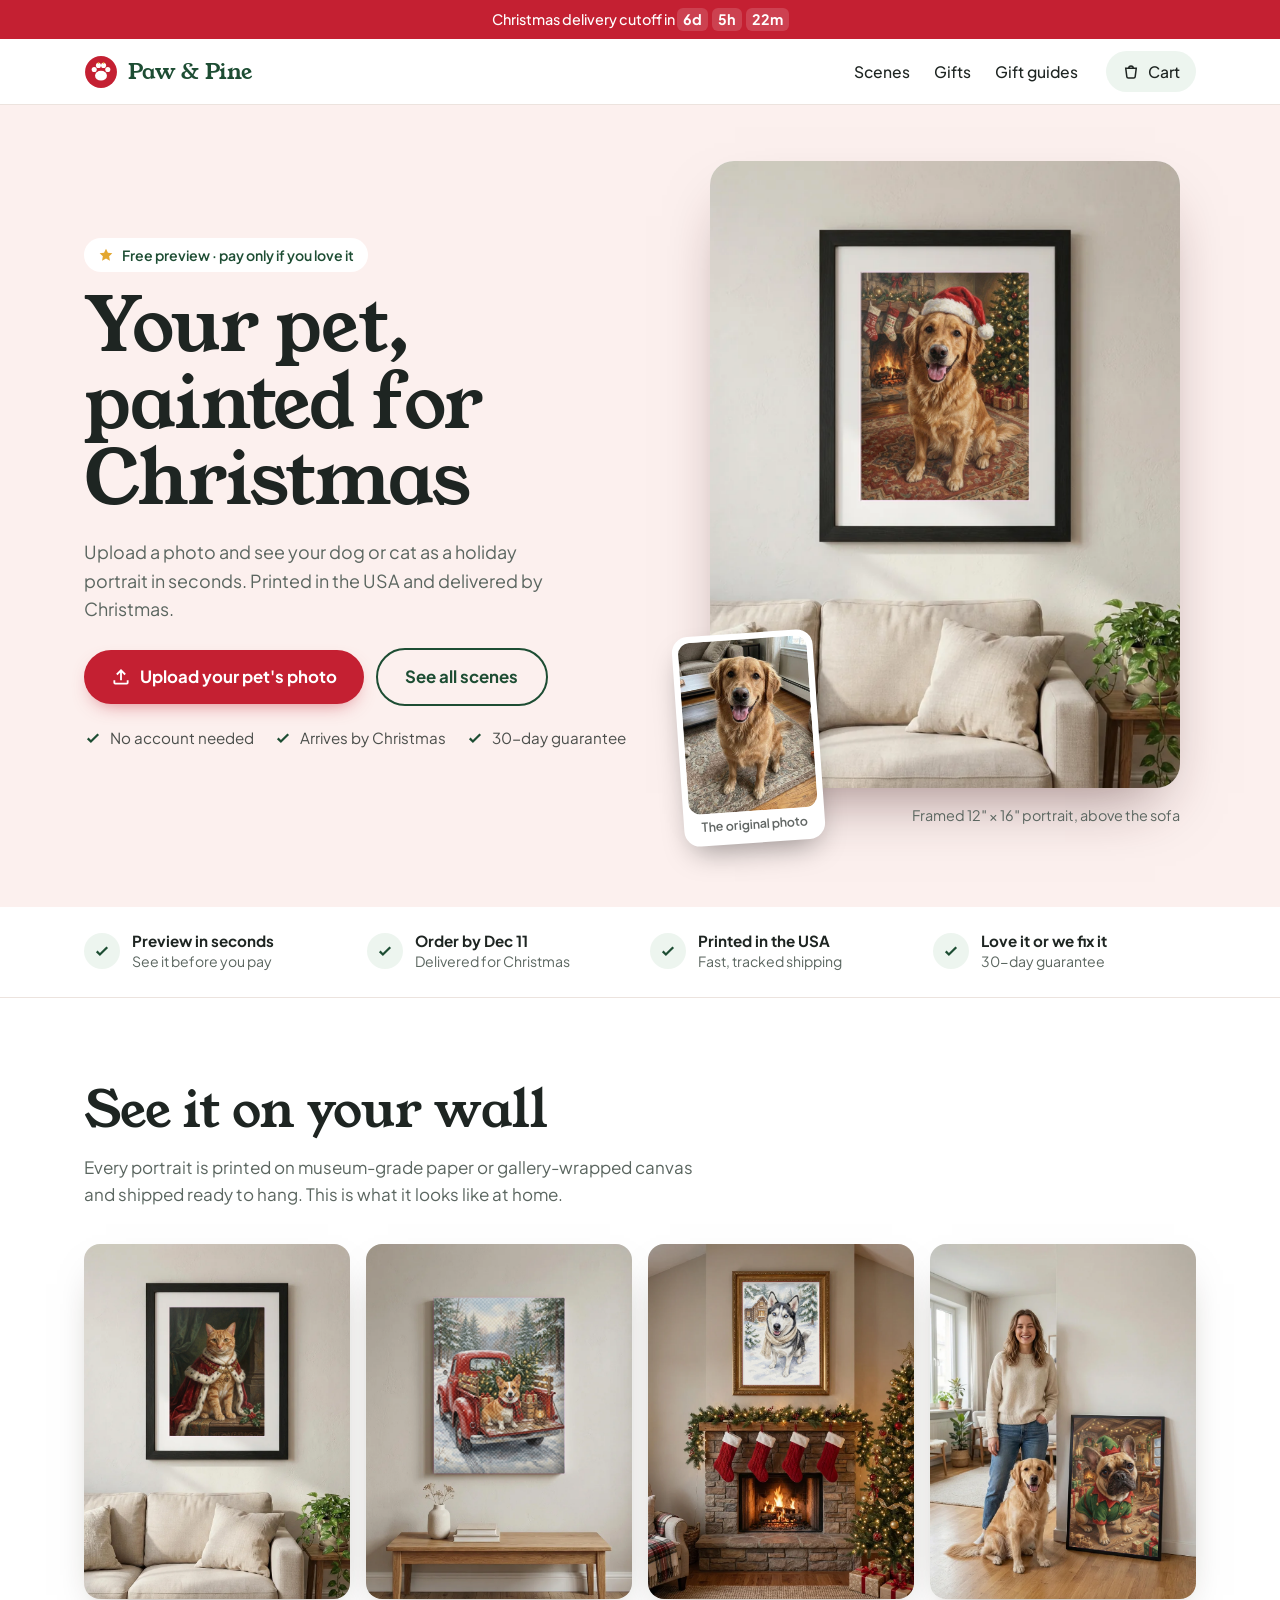
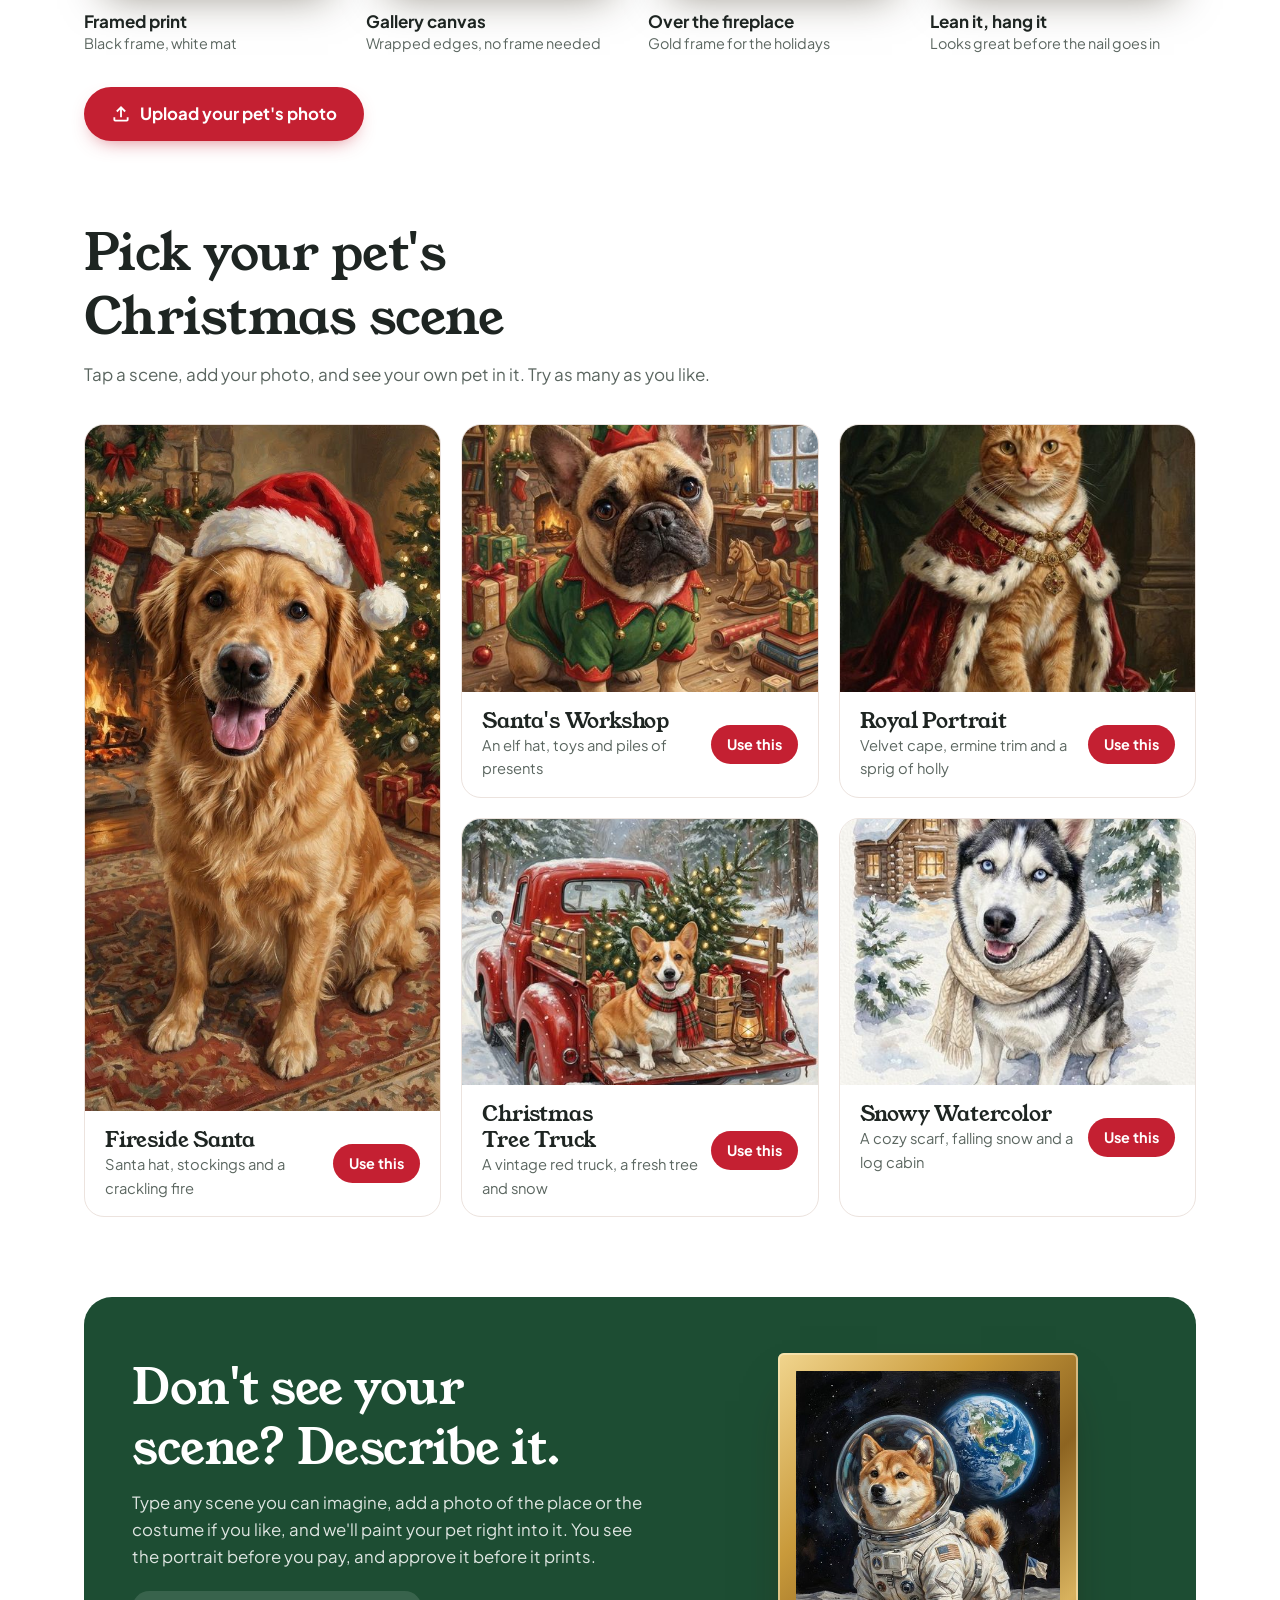
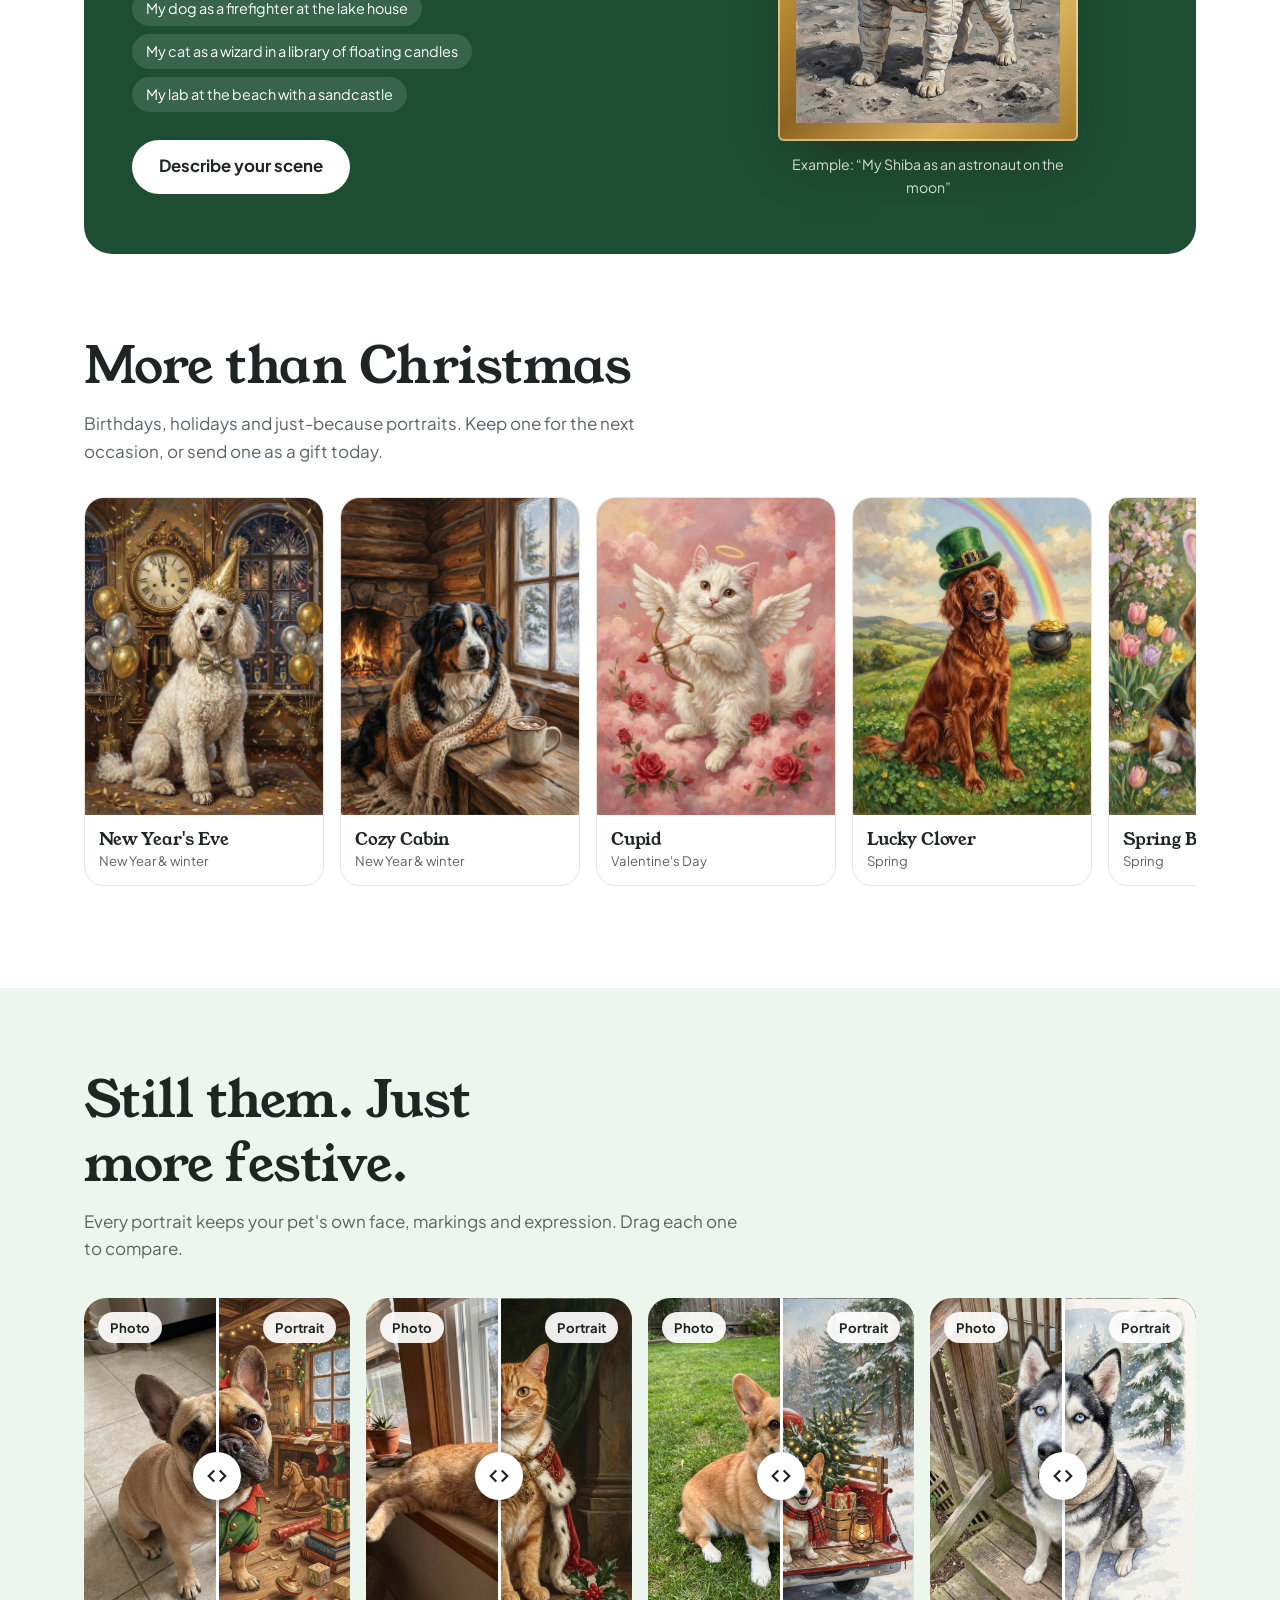
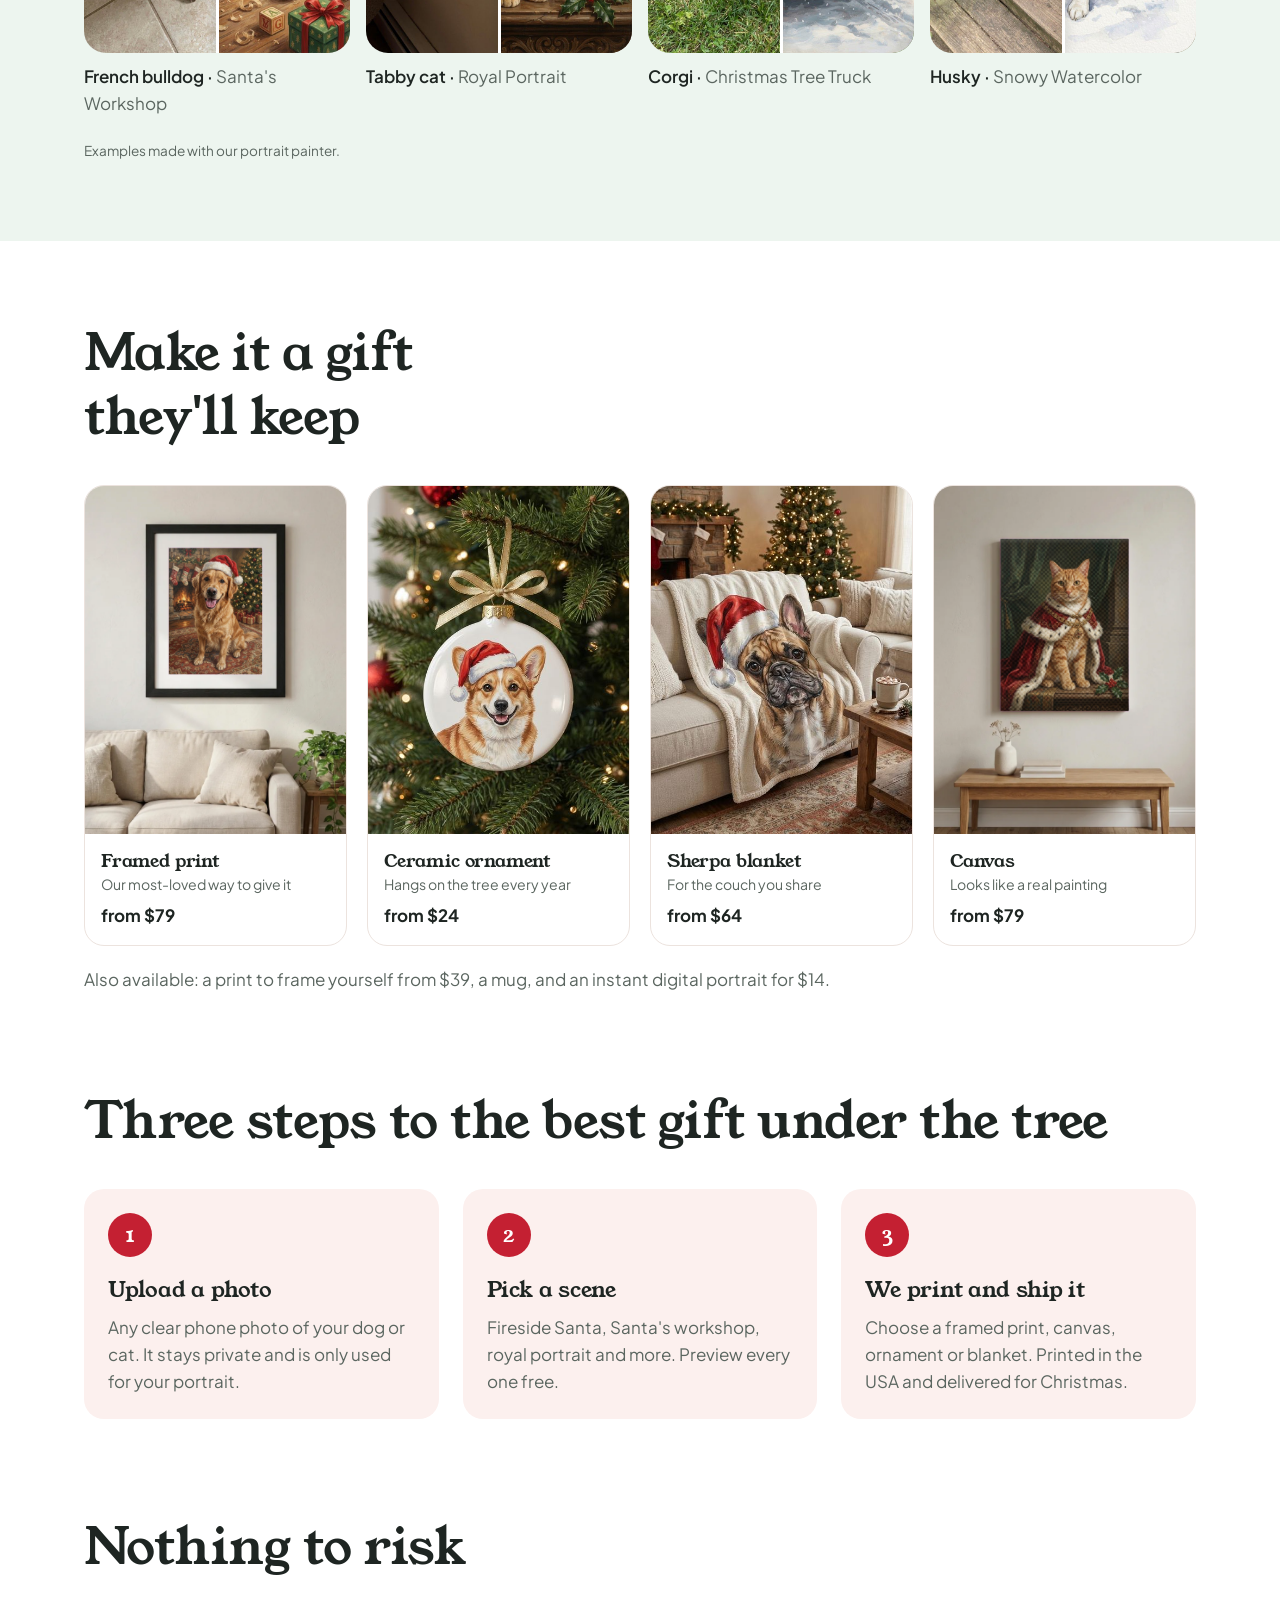
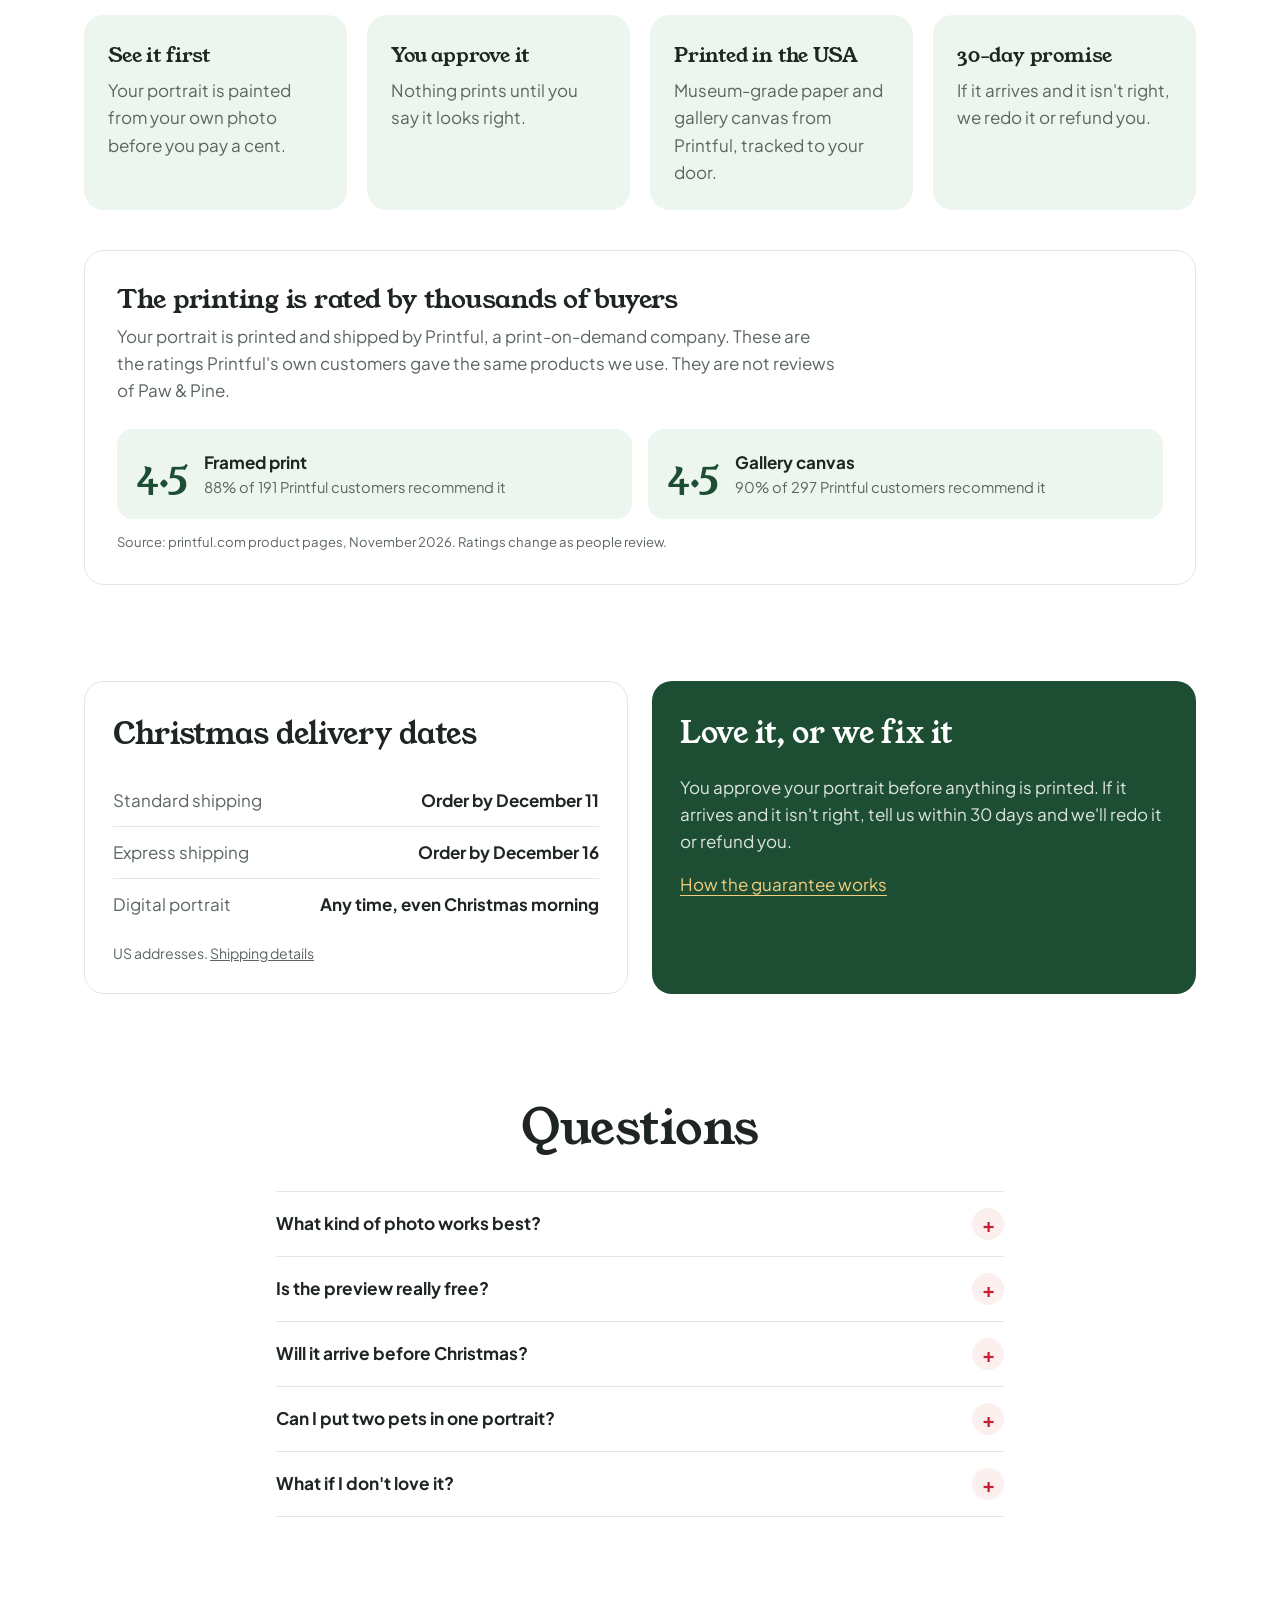
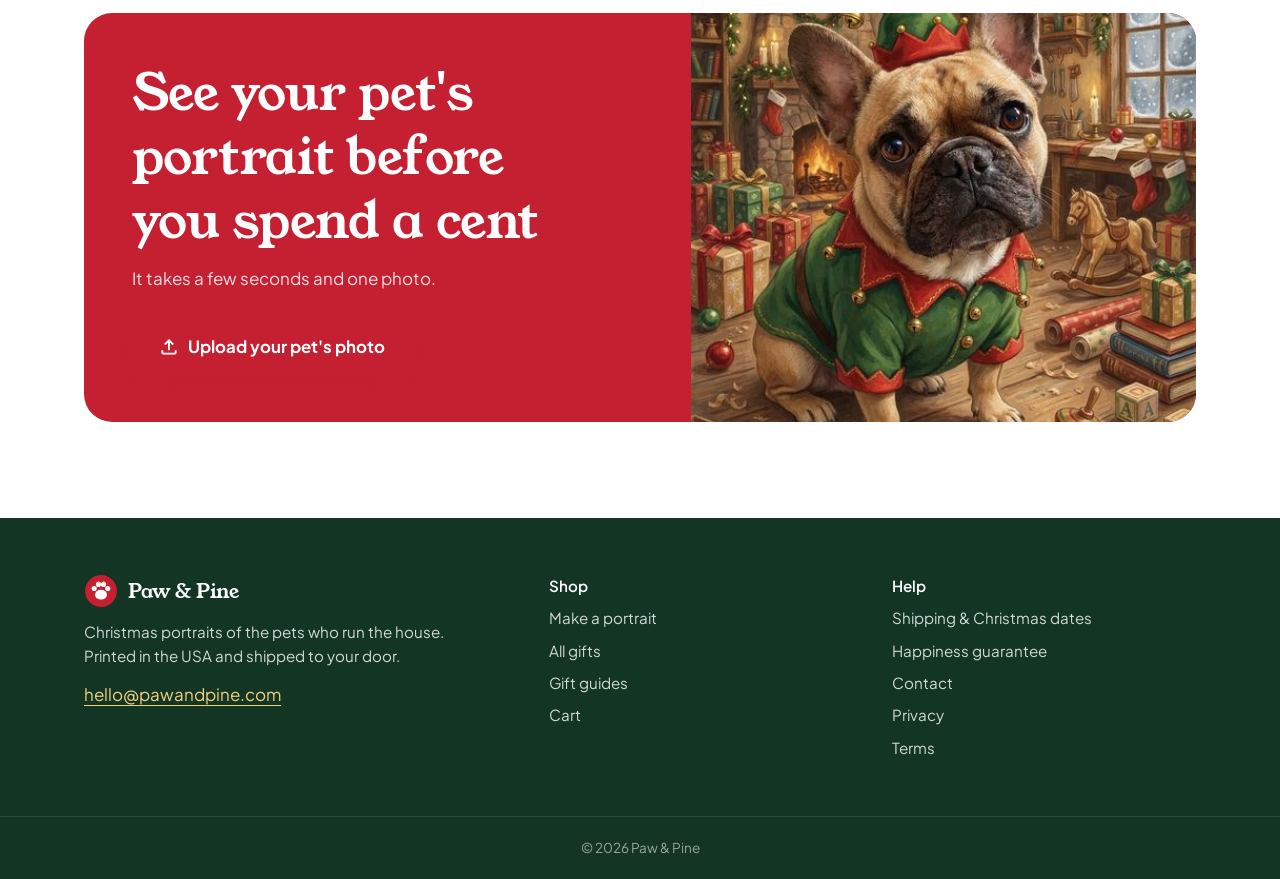
==== commit e4f04866: "Remove star glyphs from Printful ratings Co-Authored-By: Claude Sonnet 5.5 <noreply@anthropic.com> C" ====
--- a/index.html
+++ b/index.html
@@ -1,8 +1,8 @@
-<!DOCTYPE html><!--_7GAcKrnjZSNnP54mc1W8--><html lang="en"><head><script>(function(){var d=0;var up='../'.repeat(d);window.__ppUp=up;
+<!DOCTYPE html><!--I7Tr5I0T4WUs5GdBD5kBO--><html lang="en"><head><script>(function(){var d=0;var up='../'.repeat(d);window.__ppUp=up;
 function rel(h){var m=h.match(/^\/([^?#]*)([?#].*)?$/);if(!m)return h;var path=m[1],rest=m[2]||'';
 if(path===''){return (up||'./')+rest;}if(path.endsWith('/'))path+='index.html';return up+path+rest;}
 window.__ppGo=function(h){location.href=rel(h)};
 window.addEventListener('click',function(e){var a=e.target.closest&&e.target.closest('a[href]');if(!a)return;
 var h=a.getAttribute('href');if(!h||e.metaKey||e.ctrlKey||e.shiftKey||a.target==='_blank')return;
 if(/^(https?:|mailto:|tel:|#)/.test(h))return;
-e.stopImmediatePropagation();if(h[0]==='/'){e.preventDefault();location.href=rel(h);}},true);})();</script><meta charSet="utf-8"/><meta name="viewport" content="width=device-width, initial-scale=1"/><link rel="preload" as="image" href="img/golden-before-sm.jpg"/><link rel="preload" as="image" href="img/golden-fireside.jpg"/><link rel="preload" as="image" href="img/frenchie-elf-sm.jpg"/><link rel="preload" as="image" href="img/frenchie-before.jpg"/><link rel="preload" as="image" href="img/frenchie-elf.jpg"/><link rel="preload" as="image" href="img/tabby-before.jpg"/><link rel="preload" as="image" href="img/tabby-royal.jpg"/><link rel="preload" as="image" href="img/corgi-before.jpg"/><link rel="preload" as="image" href="img/corgi-truck.jpg"/><link rel="preload" as="image" href="img/husky-before.jpg"/><link rel="stylesheet" href="nx/static/css/9c908f2dfdb21985.css" data-precedence="next"/><link rel="preload" as="script" fetchPriority="low" href="nx/static/chunks/webpack-2eb758dea75faf50.js"/><script src="nx/static/chunks/4bd1b696-c023c6e3521b1417.js" async=""></script><script src="nx/static/chunks/255-0e5ac6cd71b0e266.js" async=""></script><script src="nx/static/chunks/main-app-af14c205d8295f0c.js" async=""></script><script src="nx/static/chunks/619-ba102abea3e3d0e4.js" async=""></script><script src="nx/static/chunks/app/layout-2b6474858500a97a.js" async=""></script><script src="nx/static/chunks/326-8cb9dc73720fdcb7.js" async=""></script><script src="nx/static/chunks/530-0af1ee73513a9762.js" async=""></script><script src="nx/static/chunks/app/page-654df4d1c50a4bfa.js" async=""></script><link rel="preload" as="image" href="img/husky-snow.jpg"/><title>Paw &amp; Pine — Christmas portraits of your pet</title><meta name="description" content="Upload a photo of your dog or cat and see it painted as a Christmas portrait in seconds. Framed prints, canvas, ornaments and blankets printed in the USA."/><meta property="og:title" content="Paw &amp; Pine — your pet, painted for Christmas"/><meta property="og:description" content="See your pet as a Christmas portrait free, in seconds. Printed in the USA."/><meta property="og:site_name" content="Paw &amp; Pine"/><meta property="og:type" content="website"/><meta name="twitter:card" content="summary"/><meta name="twitter:title" content="Paw &amp; Pine — your pet, painted for Christmas"/><meta name="twitter:description" content="See your pet as a Christmas portrait free, in seconds. Printed in the USA."/><link rel="icon" href="favicon.ico" type="image/x-icon" sizes="16x16"/><script src="nx/static/chunks/polyfills-42372ed130431b0a.js" noModule=""></script></head><body class="antialiased min-h-screen flex flex-col"><div hidden=""><!--$--><!--/$--></div><div class="bg-holly text-white text-center text-[0.9rem] font-medium px-4 py-2">Order by <!-- -->Dec 11<!-- --> for Christmas delivery</div><header class="sticky top-0 z-30 border-b border-line bg-white/95 backdrop-blur"><div class="mx-auto max-w-6xl flex items-center justify-between px-5 py-3"><a class="flex items-center gap-2.5" aria-label="Paw &amp; Pine home" href="./"><svg width="34" height="34" viewBox="0 0 32 32" aria-hidden="true"><circle cx="16" cy="16" r="15" fill="#C42032"></circle><ellipse cx="16" cy="19.5" rx="5.6" ry="4.6" fill="#fff"></ellipse><circle cx="9.6" cy="13.6" r="2.4" fill="#fff"></circle><circle cx="13.6" cy="9.8" r="2.4" fill="#fff"></circle><circle cx="18.4" cy="9.8" r="2.4" fill="#fff"></circle><circle cx="22.4" cy="13.6" r="2.4" fill="#fff"></circle><rect x="12.9" y="6.8" width="1.4" height="1.4" fill="#E3A72F"></rect><rect x="17.7" y="6.8" width="1.4" height="1.4" fill="#E3A72F"></rect></svg><span class="serif text-[1.4rem] text-pine">Paw &amp; Pine</span></a><nav class="flex items-center gap-1 sm:gap-6 text-[0.98rem] font-medium"><a class="hidden sm:inline hover:text-holly" href="./#scenes">Scenes</a><a class="hidden sm:inline hover:text-holly" href="./#gifts">Gifts</a><a class="hidden md:inline hover:text-holly" href="blog/index.html">Gift guides</a><a class="ml-1 inline-flex items-center gap-2 rounded-full bg-mint px-4 py-2 hover:bg-[#dfeee4]" href="cart/index.html"><svg width="18" height="18" viewBox="0 0 24 24" fill="none" stroke="currentColor" stroke-width="2" aria-hidden="true"><path d="M5 7h14l-1.4 11.2a2 2 0 0 1-2 1.8H8.4a2 2 0 0 1-2-1.8z"></path><path d="M9 7a3 3 0 0 1 6 0"></path></svg><span>Cart</span></a></nav></div></header><main class="flex-1"><section class="bg-blush"><div class="mx-auto max-w-6xl px-5 pt-6 pb-14 sm:pt-14 sm:pb-20 grid items-center gap-x-14 gap-y-5 md:grid-cols-[1.1fr_1fr] [grid-template-areas:&#x27;title&#x27;_&#x27;pic&#x27;_&#x27;body&#x27;] md:[grid-template-areas:&#x27;title_pic&#x27;_&#x27;body_pic&#x27;]"><div class="[grid-area:title] md:self-end"><p class="inline-flex items-center gap-2 rounded-full bg-white px-3.5 py-1.5 text-[0.88rem] font-semibold text-pine"><svg width="16" height="16" viewBox="0 0 24 24" fill="#E3A72F" aria-hidden="true"><path d="M12 2.5l2.9 6 6.6.9-4.8 4.6 1.2 6.5L12 17.4l-5.9 3.1 1.2-6.5L2.5 9.4l6.6-.9z"></path></svg> Free preview · pay only if you love it</p><h1 class="display mt-4 text-[clamp(2.3rem,7vw,4.6rem)] text-ink">Your pet, painted for Christmas</h1></div><div class="[grid-area:pic] relative mx-auto w-full max-w-[340px] sm:max-w-[470px]"><div class="overflow-hidden rounded-3xl bg-white shadow-[0_30px_60px_-25px_rgba(60,20,20,0.5)]" style="aspect-ratio:800 / 1067"></div><div class="absolute -bottom-4 -left-3 sm:-left-8 w-[30%] rotate-[-4deg] rounded-2xl bg-white p-1.5 shadow-[0_14px_30px_-10px_rgba(0,0,0,.4)]"><img src="img/golden-before-sm.jpg" alt="The original photo of Golden retriever" class="aspect-[3/4] w-full rounded-xl object-cover"/><p class="px-1 pt-1 pb-0.5 text-center text-[0.78rem] font-semibold text-ink/70">The original photo</p></div><p class="mt-4 pl-[34%] text-right text-[0.9rem] text-muted">Framed 12″ × 16″ portrait, above the sofa</p></div><div class="[grid-area:body] md:self-start"><p class="text-[1.12rem] text-muted max-w-[38ch]">Upload a photo and see your dog or cat as a holiday portrait in seconds. Printed in the USA and delivered by Christmas.</p><div class="mt-6 flex flex-col sm:flex-row sm:items-center gap-3"><div class=""><button type="button" class="btn btn-primary w-full sm:w-auto"><svg width="20" height="20" viewBox="0 0 24 24" fill="none" stroke="currentColor" stroke-width="2.2" aria-hidden="true"><path d="M12 16V4M7 9l5-5 5 5M4 16v3a1 1 0 0 0 1 1h14a1 1 0 0 0 1-1v-3"></path></svg>Upload your pet&#x27;s photo</button><input type="file" accept="image/*" class="sr-only" aria-label="Choose a photo of your pet"/></div><a class="btn btn-ghost text-pine" href="#scenes">See all scenes</a></div><ul class="mt-5 flex flex-wrap gap-x-5 gap-y-2 text-[0.95rem] text-ink/80"><li class="flex items-center gap-2"><svg class="shrink-0" width="18" height="18" viewBox="0 0 24 24" fill="none" stroke="#1D4D33" stroke-width="3" aria-hidden="true"><path d="M5 12.5l4.2 4.2L19 7"></path></svg> No account needed</li><li class="flex items-center gap-2"><svg class="shrink-0" width="18" height="18" viewBox="0 0 24 24" fill="none" stroke="#1D4D33" stroke-width="3" aria-hidden="true"><path d="M5 12.5l4.2 4.2L19 7"></path></svg> Arrives by Christmas</li><li class="flex items-center gap-2"><svg class="shrink-0" width="18" height="18" viewBox="0 0 24 24" fill="none" stroke="#1D4D33" stroke-width="3" aria-hidden="true"><path d="M5 12.5l4.2 4.2L19 7"></path></svg> 30-day guarantee</li></ul></div></div></section><section class="border-b border-line"><div class="mx-auto max-w-6xl px-5 py-6 grid grid-cols-2 md:grid-cols-4 gap-5 text-[0.95rem]"><div class="flex items-start gap-3"><span class="mt-0.5 grid h-9 w-9 shrink-0 place-items-center rounded-full bg-mint text-pine"><svg class="shrink-0" width="18" height="18" viewBox="0 0 24 24" fill="none" stroke="#1D4D33" stroke-width="3" aria-hidden="true"><path d="M5 12.5l4.2 4.2L19 7"></path></svg></span><div><p class="font-bold leading-tight">Preview in seconds</p><p class="text-muted text-[0.88rem]">See it before you pay</p></div></div><div class="flex items-start gap-3"><span class="mt-0.5 grid h-9 w-9 shrink-0 place-items-center rounded-full bg-mint text-pine"><svg class="shrink-0" width="18" height="18" viewBox="0 0 24 24" fill="none" stroke="#1D4D33" stroke-width="3" aria-hidden="true"><path d="M5 12.5l4.2 4.2L19 7"></path></svg></span><div><p class="font-bold leading-tight">Order by Dec 11</p><p class="text-muted text-[0.88rem]">Delivered for Christmas</p></div></div><div class="flex items-start gap-3"><span class="mt-0.5 grid h-9 w-9 shrink-0 place-items-center rounded-full bg-mint text-pine"><svg class="shrink-0" width="18" height="18" viewBox="0 0 24 24" fill="none" stroke="#1D4D33" stroke-width="3" aria-hidden="true"><path d="M5 12.5l4.2 4.2L19 7"></path></svg></span><div><p class="font-bold leading-tight">Printed in the USA</p><p class="text-muted text-[0.88rem]">Fast, tracked shipping</p></div></div><div class="flex items-start gap-3"><span class="mt-0.5 grid h-9 w-9 shrink-0 place-items-center rounded-full bg-mint text-pine"><svg class="shrink-0" width="18" height="18" viewBox="0 0 24 24" fill="none" stroke="#1D4D33" stroke-width="3" aria-hidden="true"><path d="M5 12.5l4.2 4.2L19 7"></path></svg></span><div><p class="font-bold leading-tight">Love it or we fix it</p><p class="text-muted text-[0.88rem]">30-day guarantee</p></div></div></div></section><section class="mx-auto max-w-6xl px-5 pt-20"><h2 class="text-[clamp(2.1rem,5vw,3.2rem)] leading-tight max-w-[20ch]">See it on your wall</h2><p class="mt-3 max-w-[52ch] text-muted">Every portrait is printed on museum-grade paper or gallery-wrapped canvas and shipped ready to hang. This is what it looks like at home.</p><div class="mt-9 grid grid-cols-2 gap-4 lg:grid-cols-4"><a class="group block" href="create/index.html"><div class="overflow-hidden rounded-2xl bg-white shadow-[0_18px_40px_-22px_rgba(40,30,10,.5)] transition-transform duration-500 group-hover:-translate-y-1" style="aspect-ratio:800 / 1067"></div><p class="mt-3 font-bold leading-tight">Framed print</p><p class="text-[0.9rem] text-muted">Black frame, white mat</p></a><a class="group block" href="create/index.html"><div class="overflow-hidden rounded-2xl bg-white shadow-[0_18px_40px_-22px_rgba(40,30,10,.5)] transition-transform duration-500 group-hover:-translate-y-1" style="aspect-ratio:800 / 1067"></div><p class="mt-3 font-bold leading-tight">Gallery canvas</p><p class="text-[0.9rem] text-muted">Wrapped edges, no frame needed</p></a><a class="group block" href="create/index.html"><div class="overflow-hidden rounded-2xl bg-white shadow-[0_18px_40px_-22px_rgba(40,30,10,.5)] transition-transform duration-500 group-hover:-translate-y-1" style="aspect-ratio:800 / 1067"></div><p class="mt-3 font-bold leading-tight">Over the fireplace</p><p class="text-[0.9rem] text-muted">Gold frame for the holidays</p></a><a class="group block" href="create/index.html"><div class="overflow-hidden rounded-2xl bg-white shadow-[0_18px_40px_-22px_rgba(40,30,10,.5)] transition-transform duration-500 group-hover:-translate-y-1" style="aspect-ratio:800 / 1067"></div><p class="mt-3 font-bold leading-tight">Lean it, hang it</p><p class="text-[0.9rem] text-muted">Looks great before the nail goes in</p></a></div><div class="mt-8"><div class=""><button type="button" class="btn btn-primary w-full sm:w-auto"><svg width="20" height="20" viewBox="0 0 24 24" fill="none" stroke="currentColor" stroke-width="2.2" aria-hidden="true"><path d="M12 16V4M7 9l5-5 5 5M4 16v3a1 1 0 0 0 1 1h14a1 1 0 0 0 1-1v-3"></path></svg>Upload your pet&#x27;s photo</button><input type="file" accept="image/*" class="sr-only" aria-label="Choose a photo of your pet"/></div></div></section><section id="scenes" class="mx-auto max-w-6xl px-5 pt-20 scroll-mt-20"><div class="max-w-2xl"><h2 class="text-[clamp(2.1rem,5vw,3.2rem)] leading-tight">Pick your pet&#x27;s Christmas scene</h2><p class="mt-3 text-muted">Tap a scene, add your photo, and see your own pet in it. Try as many as you like.</p></div><div class="mt-9 grid gap-5 sm:grid-cols-2 lg:grid-cols-3"><article class="card group lg:row-span-2"><a class="flex h-full flex-col" href="create/index.html?look=fireside"><div class="relative overflow-hidden aspect-[3/4] lg:aspect-auto lg:flex-1 lg:min-h-[320px]"><img src="img/golden-fireside.jpg" alt="Golden retriever in the Fireside Santa scene" class="absolute inset-0 h-full w-full object-cover transition-transform duration-500 group-hover:scale-[1.03]" loading="eager"/></div><div class="flex items-center justify-between gap-3 px-5 py-4"><div><h3 class="text-[1.3rem] leading-tight">Fireside Santa</h3><p class="text-[0.92rem] text-muted">Santa hat, stockings and a crackling fire</p></div><span class="shrink-0 rounded-full bg-holly px-4 py-2 text-[0.9rem] font-bold text-white group-hover:bg-holly-dark">Use this</span></div></a></article><article class="card group "><a class="flex h-full flex-col" href="create/index.html?look=workshop"><div class="relative overflow-hidden aspect-[4/3]"><img src="img/frenchie-elf-sm.jpg" alt="French bulldog in the Santa&#x27;s Workshop scene" class="absolute inset-0 h-full w-full object-cover transition-transform duration-500 group-hover:scale-[1.03]" loading="eager"/></div><div class="flex items-center justify-between gap-3 px-5 py-4"><div><h3 class="text-[1.3rem] leading-tight">Santa&#x27;s Workshop</h3><p class="text-[0.92rem] text-muted">An elf hat, toys and piles of presents</p></div><span class="shrink-0 rounded-full bg-holly px-4 py-2 text-[0.9rem] font-bold text-white group-hover:bg-holly-dark">Use this</span></div></a></article><article class="card group "><a class="flex h-full flex-col" href="create/index.html?look=royal"><div class="relative overflow-hidden aspect-[4/3]"><img src="img/tabby-royal-sm.jpg" alt="Tabby cat in the Royal Portrait scene" class="absolute inset-0 h-full w-full object-cover transition-transform duration-500 group-hover:scale-[1.03]" loading="lazy"/></div><div class="flex items-center justify-between gap-3 px-5 py-4"><div><h3 class="text-[1.3rem] leading-tight">Royal Portrait</h3><p class="text-[0.92rem] text-muted">Velvet cape, ermine trim and a sprig of holly</p></div><span class="shrink-0 rounded-full bg-holly px-4 py-2 text-[0.9rem] font-bold text-white group-hover:bg-holly-dark">Use this</span></div></a></article><article class="card group "><a class="flex h-full flex-col" href="create/index.html?look=truck"><div class="relative overflow-hidden aspect-[4/3]"><img src="img/corgi-truck-sm.jpg" alt="Corgi in the Christmas Tree Truck scene" class="absolute inset-0 h-full w-full object-cover transition-transform duration-500 group-hover:scale-[1.03]" loading="lazy"/></div><div class="flex items-center justify-between gap-3 px-5 py-4"><div><h3 class="text-[1.3rem] leading-tight">Christmas Tree Truck</h3><p class="text-[0.92rem] text-muted">A vintage red truck, a fresh tree and snow</p></div><span class="shrink-0 rounded-full bg-holly px-4 py-2 text-[0.9rem] font-bold text-white group-hover:bg-holly-dark">Use this</span></div></a></article><article class="card group "><a class="flex h-full flex-col" href="create/index.html?look=snowy"><div class="relative overflow-hidden aspect-[4/3]"><img src="img/husky-snow-sm.jpg" alt="Husky in the Snowy Watercolor scene" class="absolute inset-0 h-full w-full object-cover transition-transform duration-500 group-hover:scale-[1.03]" loading="lazy"/></div><div class="flex items-center justify-between gap-3 px-5 py-4"><div><h3 class="text-[1.3rem] leading-tight">Snowy Watercolor</h3><p class="text-[0.92rem] text-muted">A cozy scarf, falling snow and a log cabin</p></div><span class="shrink-0 rounded-full bg-holly px-4 py-2 text-[0.9rem] font-bold text-white group-hover:bg-holly-dark">Use this</span></div></a></article></div></section><section class="mx-auto max-w-6xl px-5 pt-20"><div class="grid items-center gap-10 rounded-[28px] bg-pine px-6 py-10 text-white sm:px-12 sm:py-14 md:grid-cols-[1.1fr_0.9fr]"><div><h2 class="text-[clamp(2rem,5vw,3rem)] leading-tight">Don&#x27;t see your scene? Describe it.</h2><p class="mt-3 max-w-[44ch] text-white/85 text-[1.05rem]">Type any scene you can imagine, add a photo of the place or the costume if you like, and we&#x27;ll paint your pet right into it. You see the portrait before you pay, and approve it before it prints.</p><ul class="mt-5 flex flex-wrap gap-2"><li class="rounded-full bg-white/12 px-3.5 py-1.5 text-[0.9rem]">My dog as a firefighter at the lake house</li><li class="rounded-full bg-white/12 px-3.5 py-1.5 text-[0.9rem]">My cat as a wizard in a library of floating candles</li><li class="rounded-full bg-white/12 px-3.5 py-1.5 text-[0.9rem]">My lab at the beach with a sandcastle</li></ul><a class="btn btn-light mt-7" href="create/index.html?look=custom">Describe your scene</a></div><div class="mx-auto w-full max-w-[300px]"><div class="frame"><div class="frame-inner"><img src="img/astronaut-sm.jpg" alt="Example: a Shiba Inu as an astronaut on the moon" loading="lazy" class="absolute inset-0 h-full w-full object-cover"/></div></div><p class="mt-3 text-center text-[0.88rem] text-white/80">Example: “My Shiba as an astronaut on the moon”</p></div></div></section><section class="mx-auto max-w-6xl px-5 pt-20"><h2 class="text-[clamp(2.1rem,5vw,3.2rem)] leading-tight max-w-[22ch]">More than Christmas</h2><p class="mt-3 max-w-[52ch] text-muted">Birthdays, holidays and just-because portraits. Keep one for the next occasion, or send one as a gift today.</p><div class="mt-8 snap-row"><a class="card group block" href="create/index.html?look=newyear"><div class="relative aspect-[3/4] overflow-hidden"><img src="img/newyear-sm.jpg" alt="Poodle in the New Year&#x27;s Eve scene" loading="lazy" class="absolute inset-0 h-full w-full object-cover transition-transform duration-500 group-hover:scale-[1.03]"/></div><div class="p-3.5"><h3 class="text-[1.05rem] leading-tight">New Year&#x27;s Eve</h3><p class="text-[0.82rem] text-muted">New Year &amp; winter</p></div></a><a class="card group block" href="create/index.html?look=cabin"><div class="relative aspect-[3/4] overflow-hidden"><img src="img/cabin-sm.jpg" alt="Bernese mountain dog in the Cozy Cabin scene" loading="lazy" class="absolute inset-0 h-full w-full object-cover transition-transform duration-500 group-hover:scale-[1.03]"/></div><div class="p-3.5"><h3 class="text-[1.05rem] leading-tight">Cozy Cabin</h3><p class="text-[0.82rem] text-muted">New Year &amp; winter</p></div></a><a class="card group block" href="create/index.html?look=cupid"><div class="relative aspect-[3/4] overflow-hidden"><img src="img/cupid-sm.jpg" alt="White cat in the Cupid scene" loading="lazy" class="absolute inset-0 h-full w-full object-cover transition-transform duration-500 group-hover:scale-[1.03]"/></div><div class="p-3.5"><h3 class="text-[1.05rem] leading-tight">Cupid</h3><p class="text-[0.82rem] text-muted">Valentine&#x27;s Day</p></div></a><a class="card group block" href="create/index.html?look=clover"><div class="relative aspect-[3/4] overflow-hidden"><img src="img/clover-sm.jpg" alt="Irish setter in the Lucky Clover scene" loading="lazy" class="absolute inset-0 h-full w-full object-cover transition-transform duration-500 group-hover:scale-[1.03]"/></div><div class="p-3.5"><h3 class="text-[1.05rem] leading-tight">Lucky Clover</h3><p class="text-[0.82rem] text-muted">Spring</p></div></a><a class="card group block" href="create/index.html?look=easter"><div class="relative aspect-[3/4] overflow-hidden"><img src="img/easter-sm.jpg" alt="Beagle in the Spring Bunny scene" loading="lazy" class="absolute inset-0 h-full w-full object-cover transition-transform duration-500 group-hover:scale-[1.03]"/></div><div class="p-3.5"><h3 class="text-[1.05rem] leading-tight">Spring Bunny</h3><p class="text-[0.82rem] text-muted">Spring</p></div></a><a class="card group block" href="create/index.html?look=july"><div class="relative aspect-[3/4] overflow-hidden"><img src="img/july-sm.jpg" alt="Boxer in the Fireworks Picnic scene" loading="lazy" class="absolute inset-0 h-full w-full object-cover transition-transform duration-500 group-hover:scale-[1.03]"/></div><div class="p-3.5"><h3 class="text-[1.05rem] leading-tight">Fireworks Picnic</h3><p class="text-[0.82rem] text-muted">Summer</p></div></a><a class="card group block" href="create/index.html?look=pumpkin"><div class="relative aspect-[3/4] overflow-hidden"><img src="img/pumpkin-sm.jpg" alt="Dachshund in the Pumpkin Patch scene" loading="lazy" class="absolute inset-0 h-full w-full object-cover transition-transform duration-500 group-hover:scale-[1.03]"/></div><div class="p-3.5"><h3 class="text-[1.05rem] leading-tight">Pumpkin Patch</h3><p class="text-[0.82rem] text-muted">Halloween &amp; fall</p></div></a><a class="card group block" href="create/index.html?look=vampire"><div class="relative aspect-[3/4] overflow-hidden"><img src="img/vampire-sm.jpg" alt="Black cat in the Vampire Count scene" loading="lazy" class="absolute inset-0 h-full w-full object-cover transition-transform duration-500 group-hover:scale-[1.03]"/></div><div class="p-3.5"><h3 class="text-[1.05rem] leading-tight">Vampire Count</h3><p class="text-[0.82rem] text-muted">Halloween &amp; fall</p></div></a><a class="card group block" href="create/index.html?look=harvest"><div class="relative aspect-[3/4] overflow-hidden"><img src="img/harvest-sm.jpg" alt="Goldendoodle in the Harvest Table scene" loading="lazy" class="absolute inset-0 h-full w-full object-cover transition-transform duration-500 group-hover:scale-[1.03]"/></div><div class="p-3.5"><h3 class="text-[1.05rem] leading-tight">Harvest Table</h3><p class="text-[0.82rem] text-muted">Halloween &amp; fall</p></div></a><a class="card group block" href="create/index.html?look=astronaut"><div class="relative aspect-[3/4] overflow-hidden"><img src="img/astronaut-sm.jpg" alt="Shiba Inu in the Astronaut scene" loading="lazy" class="absolute inset-0 h-full w-full object-cover transition-transform duration-500 group-hover:scale-[1.03]"/></div><div class="p-3.5"><h3 class="text-[1.05rem] leading-tight">Astronaut</h3><p class="text-[0.82rem] text-muted">Any day</p></div></a><a class="card group block" href="create/index.html?look=birthday"><div class="relative aspect-[3/4] overflow-hidden"><img src="img/birthday-sm.jpg" alt="Chihuahua in the Birthday Party scene" loading="lazy" class="absolute inset-0 h-full w-full object-cover transition-transform duration-500 group-hover:scale-[1.03]"/></div><div class="p-3.5"><h3 class="text-[1.05rem] leading-tight">Birthday Party</h3><p class="text-[0.82rem] text-muted">Any day</p></div></a><a class="card group block" href="create/index.html?look=roses"><div class="relative aspect-[3/4] overflow-hidden"><img src="img/roses-sm.jpg" alt="Dachshund in the Dozen Roses scene" loading="lazy" class="absolute inset-0 h-full w-full object-cover transition-transform duration-500 group-hover:scale-[1.03]"/></div><div class="p-3.5"><h3 class="text-[1.05rem] leading-tight">Dozen Roses</h3><p class="text-[0.82rem] text-muted">Valentine&#x27;s Day</p></div></a><a class="card group block" href="create/index.html?look=flowers"><div class="relative aspect-[3/4] overflow-hidden"><img src="img/flowers-sm.jpg" alt="Shih Tzu in the Flower Crown scene" loading="lazy" class="absolute inset-0 h-full w-full object-cover transition-transform duration-500 group-hover:scale-[1.03]"/></div><div class="p-3.5"><h3 class="text-[1.05rem] leading-tight">Flower Crown</h3><p class="text-[0.82rem] text-muted">Spring</p></div></a><a class="card group block" href="create/index.html?look=beach"><div class="relative aspect-[3/4] overflow-hidden"><img src="img/beach-sm.jpg" alt="Goldendoodle in the Beach Day scene" loading="lazy" class="absolute inset-0 h-full w-full object-cover transition-transform duration-500 group-hover:scale-[1.03]"/></div><div class="p-3.5"><h3 class="text-[1.05rem] leading-tight">Beach Day</h3><p class="text-[0.82rem] text-muted">Summer</p></div></a><a class="card group block" href="create/index.html?look=leaves"><div class="relative aspect-[3/4] overflow-hidden"><img src="img/leaves-sm.jpg" alt="Beagle in the Autumn Leaves scene" loading="lazy" class="absolute inset-0 h-full w-full object-cover transition-transform duration-500 group-hover:scale-[1.03]"/></div><div class="p-3.5"><h3 class="text-[1.05rem] leading-tight">Autumn Leaves</h3><p class="text-[0.82rem] text-muted">Halloween &amp; fall</p></div></a><a class="card group block" href="create/index.html?look=detective"><div class="relative aspect-[3/4] overflow-hidden"><img src="img/detective-sm.jpg" alt="Basset hound in the Pet Detective scene" loading="lazy" class="absolute inset-0 h-full w-full object-cover transition-transform duration-500 group-hover:scale-[1.03]"/></div><div class="p-3.5"><h3 class="text-[1.05rem] leading-tight">Pet Detective</h3><p class="text-[0.82rem] text-muted">Any day</p></div></a><a class="card group block" href="create/index.html?look=pirate"><div class="relative aspect-[3/4] overflow-hidden"><img src="img/pirate-sm.jpg" alt="Orange tabby cat in the Pirate Captain scene" loading="lazy" class="absolute inset-0 h-full w-full object-cover transition-transform duration-500 group-hover:scale-[1.03]"/></div><div class="p-3.5"><h3 class="text-[1.05rem] leading-tight">Pirate Captain</h3><p class="text-[0.82rem] text-muted">Any day</p></div></a><a class="card group block" href="create/index.html?look=hero"><div class="relative aspect-[3/4] overflow-hidden"><img src="img/hero-sm.jpg" alt="Pug in the Caped Hero scene" loading="lazy" class="absolute inset-0 h-full w-full object-cover transition-transform duration-500 group-hover:scale-[1.03]"/></div><div class="p-3.5"><h3 class="text-[1.05rem] leading-tight">Caped Hero</h3><p class="text-[0.82rem] text-muted">Any day</p></div></a><a class="card group block" href="create/index.html?look=wizard"><div class="relative aspect-[3/4] overflow-hidden"><img src="img/wizard-sm.jpg" alt="Black cat in the Library Wizard scene" loading="lazy" class="absolute inset-0 h-full w-full object-cover transition-transform duration-500 group-hover:scale-[1.03]"/></div><div class="p-3.5"><h3 class="text-[1.05rem] leading-tight">Library Wizard</h3><p class="text-[0.82rem] text-muted">Any day</p></div></a></div></section><section class="mt-24 bg-mint"><div class="mx-auto max-w-6xl px-5 py-20"><div class="max-w-2xl"><h2 class="text-[clamp(2.1rem,5vw,3.2rem)] leading-tight">Still them. Just more festive.</h2><p class="mt-3 text-muted">Every portrait keeps your pet&#x27;s own face, markings and expression. Drag each one to compare.</p></div><div class="mt-9 snap-row"><div><div class="compare  "><img src="img/frenchie-before.jpg" alt="French bulldog: the original photo"/><img class="after" src="img/frenchie-elf.jpg" alt="French bulldog: the Christmas portrait"/><span class="tag left-3.5">Photo</span><span class="tag right-3.5">Portrait</span><div class="handle"><span class="knob" aria-hidden="true"><svg width="22" height="22" viewBox="0 0 24 24" fill="none" stroke="#1E2522" stroke-width="2.4"><path d="M9 6l-6 6 6 6M15 6l6 6-6 6"></path></svg></span></div><input type="range" min="0" max="100" aria-label="Drag to compare the photo and the portrait of the french bulldog" value="50"/></div><p class="mt-2.5 font-semibold">French bulldog<!-- --> · <span class="font-normal text-muted">Santa&#x27;s Workshop</span></p></div><div><div class="compare  "><img src="img/tabby-before.jpg" alt="Tabby cat: the original photo"/><img class="after" src="img/tabby-royal.jpg" alt="Tabby cat: the Christmas portrait"/><span class="tag left-3.5">Photo</span><span class="tag right-3.5">Portrait</span><div class="handle"><span class="knob" aria-hidden="true"><svg width="22" height="22" viewBox="0 0 24 24" fill="none" stroke="#1E2522" stroke-width="2.4"><path d="M9 6l-6 6 6 6M15 6l6 6-6 6"></path></svg></span></div><input type="range" min="0" max="100" aria-label="Drag to compare the photo and the portrait of the tabby cat" value="50"/></div><p class="mt-2.5 font-semibold">Tabby cat<!-- --> · <span class="font-normal text-muted">Royal Portrait</span></p></div><div><div class="compare  "><img src="img/corgi-before.jpg" alt="Corgi: the original photo"/><img class="after" src="img/corgi-truck.jpg" alt="Corgi: the Christmas portrait"/><span class="tag left-3.5">Photo</span><span class="tag right-3.5">Portrait</span><div class="handle"><span class="knob" aria-hidden="true"><svg width="22" height="22" viewBox="0 0 24 24" fill="none" stroke="#1E2522" stroke-width="2.4"><path d="M9 6l-6 6 6 6M15 6l6 6-6 6"></path></svg></span></div><input type="range" min="0" max="100" aria-label="Drag to compare the photo and the portrait of the corgi" value="50"/></div><p class="mt-2.5 font-semibold">Corgi<!-- --> · <span class="font-normal text-muted">Christmas Tree Truck</span></p></div><div><div class="compare  "><img src="img/husky-before.jpg" alt="Husky: the original photo"/><img class="after" src="img/husky-snow.jpg" alt="Husky: the Christmas portrait"/><span class="tag left-3.5">Photo</span><span class="tag right-3.5">Portrait</span><div class="handle"><span class="knob" aria-hidden="true"><svg width="22" height="22" viewBox="0 0 24 24" fill="none" stroke="#1E2522" stroke-width="2.4"><path d="M9 6l-6 6 6 6M15 6l6 6-6 6"></path></svg></span></div><input type="range" min="0" max="100" aria-label="Drag to compare the photo and the portrait of the husky" value="50"/></div><p class="mt-2.5 font-semibold">Husky<!-- --> · <span class="font-normal text-muted">Snowy Watercolor</span></p></div></div><p class="mt-4 text-[0.85rem] text-muted">Examples made with our portrait painter.</p></div></section><section id="gifts" class="mx-auto max-w-6xl px-5 pt-20 scroll-mt-20"><h2 class="text-[clamp(2.1rem,5vw,3.2rem)] leading-tight max-w-[18ch]">Make it a gift they&#x27;ll keep</h2><div class="mt-9 grid gap-5 grid-cols-2 lg:grid-cols-4"><a class="card group block" href="create/index.html"><div class="relative aspect-[3/4] overflow-hidden"><div class="absolute inset-0 h-full w-full [&amp;_canvas]:h-full [&amp;_canvas]:object-cover" style="aspect-ratio:800 / 1067"></div></div><div class="p-4"><h3 class="text-[1.15rem] leading-tight">Framed print</h3><p class="text-[0.88rem] text-muted">Our most-loved way to give it</p><p class="mt-1.5 font-bold">from <!-- -->$79</p></div></a><a class="card group block" href="create/index.html"><div class="relative aspect-[3/4] overflow-hidden"><img src="img/life-ornament-sm.jpg" alt="Ceramic ornament" loading="lazy" class="absolute inset-0 h-full w-full object-cover transition-transform duration-500 group-hover:scale-[1.03]"/></div><div class="p-4"><h3 class="text-[1.15rem] leading-tight">Ceramic ornament</h3><p class="text-[0.88rem] text-muted">Hangs on the tree every year</p><p class="mt-1.5 font-bold">from <!-- -->$24</p></div></a><a class="card group block" href="create/index.html"><div class="relative aspect-[3/4] overflow-hidden"><img src="img/life-blanket-sm.jpg" alt="Sherpa blanket" loading="lazy" class="absolute inset-0 h-full w-full object-cover transition-transform duration-500 group-hover:scale-[1.03]"/></div><div class="p-4"><h3 class="text-[1.15rem] leading-tight">Sherpa blanket</h3><p class="text-[0.88rem] text-muted">For the couch you share</p><p class="mt-1.5 font-bold">from <!-- -->$64</p></div></a><a class="card group block" href="create/index.html"><div class="relative aspect-[3/4] overflow-hidden"><div class="absolute inset-0 h-full w-full [&amp;_canvas]:h-full [&amp;_canvas]:object-cover" style="aspect-ratio:800 / 1067"></div></div><div class="p-4"><h3 class="text-[1.15rem] leading-tight">Canvas</h3><p class="text-[0.88rem] text-muted">Looks like a real painting</p><p class="mt-1.5 font-bold">from <!-- -->$79</p></div></a></div><p class="mt-5 text-muted">Also available: a print to frame yourself from <!-- -->$39<!-- -->, a mug, and an instant digital portrait for <!-- -->$14<!-- -->.</p></section><section class="mx-auto max-w-6xl px-5 pt-24"><h2 class="text-[clamp(2.1rem,5vw,3.2rem)] leading-tight">Three steps to the best gift under the tree</h2><ol class="mt-9 grid gap-6 md:grid-cols-3"><li class="rounded-[20px] bg-blush p-6"><span class="serif grid h-11 w-11 place-items-center rounded-full bg-holly text-[1.3rem] text-white">1</span><h3 class="mt-4 text-[1.35rem]">Upload a photo</h3><p class="mt-1.5 text-muted">Any clear phone photo of your dog or cat. It stays private and is only used for your portrait.</p></li><li class="rounded-[20px] bg-blush p-6"><span class="serif grid h-11 w-11 place-items-center rounded-full bg-holly text-[1.3rem] text-white">2</span><h3 class="mt-4 text-[1.35rem]">Pick a scene</h3><p class="mt-1.5 text-muted">Fireside Santa, Santa&#x27;s workshop, royal portrait and more. Preview every one free.</p></li><li class="rounded-[20px] bg-blush p-6"><span class="serif grid h-11 w-11 place-items-center rounded-full bg-holly text-[1.3rem] text-white">3</span><h3 class="mt-4 text-[1.35rem]">We print and ship it</h3><p class="mt-1.5 text-muted">Choose a framed print, canvas, ornament or blanket. Printed in the USA and delivered for Christmas.</p></li></ol></section><section class="mx-auto max-w-6xl px-5 pt-24"><h2 class="text-[clamp(2.1rem,5vw,3.2rem)] leading-tight max-w-[20ch]">Nothing to risk</h2><div class="mt-9 grid gap-5 md:grid-cols-4"><div class="rounded-[20px] bg-mint p-6"><h3 class="text-[1.25rem]">See it first</h3><p class="mt-1.5 text-muted">Your portrait is painted from your own photo before you pay a cent.</p></div><div class="rounded-[20px] bg-mint p-6"><h3 class="text-[1.25rem]">You approve it</h3><p class="mt-1.5 text-muted">Nothing prints until you say it looks right.</p></div><div class="rounded-[20px] bg-mint p-6"><h3 class="text-[1.25rem]">Printed in the USA</h3><p class="mt-1.5 text-muted">Museum-grade paper and gallery canvas from Printful, tracked to your door.</p></div><div class="rounded-[20px] bg-mint p-6"><h3 class="text-[1.25rem]">30-day promise</h3><p class="mt-1.5 text-muted">If it arrives and it isn&#x27;t right, we redo it or refund you.</p></div></div></section><section class="mx-auto max-w-6xl px-5 pt-10"><div class="rounded-[20px] border border-line p-6 sm:p-8"><h2 class="text-[1.6rem] leading-tight">The printing is rated by thousands of buyers</h2><p class="mt-2 max-w-[60ch] text-muted">Your portrait is printed and shipped by Printful, a print-on-demand company. These are the ratings Printful&#x27;s own customers gave the same products we use. They are not reviews of Paw &amp; Pine.</p><div class="mt-6 grid gap-4 sm:grid-cols-2"><a href="https://www.printful.com/custom/product/2" target="_blank" rel="noopener noreferrer" class="flex items-center gap-4 rounded-2xl bg-mint p-5"><span class="serif text-[2.4rem] leading-none text-pine">4.5</span><span><span class="block font-bold">Framed print<!-- --> <span class="text-gold" aria-hidden="true">★★★★★</span></span><span class="block text-[0.92rem] text-muted">88%<!-- --> of <!-- -->191<!-- --> Printful customers recommend it</span></span></a><a href="https://www.printful.com/custom/products/all/canvas-in" target="_blank" rel="noopener noreferrer" class="flex items-center gap-4 rounded-2xl bg-mint p-5"><span class="serif text-[2.4rem] leading-none text-pine">4.5</span><span><span class="block font-bold">Gallery canvas<!-- --> <span class="text-gold" aria-hidden="true">★★★★★</span></span><span class="block text-[0.92rem] text-muted">90%<!-- --> of <!-- -->297<!-- --> Printful customers recommend it</span></span></a></div><p class="mt-3 text-[0.82rem] text-muted">Source: printful.com product pages, November 2026. Ratings change as people review.</p></div></section><section class="mx-auto max-w-6xl px-5 pt-24 grid gap-6 md:grid-cols-2"><div class="rounded-[20px] border border-line p-7"><h2 class="text-[1.9rem]">Christmas delivery dates</h2><dl class="mt-4 divide-y divide-line"><div class="flex justify-between gap-4 py-3"><dt class="text-muted">Standard shipping</dt><dd class="font-bold text-right">Order by December 11</dd></div><div class="flex justify-between gap-4 py-3"><dt class="text-muted">Express shipping</dt><dd class="font-bold text-right">Order by December 16</dd></div><div class="flex justify-between gap-4 py-3"><dt class="text-muted">Digital portrait</dt><dd class="font-bold text-right">Any time, even Christmas morning</dd></div></dl><p class="mt-3 text-[0.88rem] text-muted">US addresses. <a class="underline" href="shipping/index.html">Shipping details</a></p></div><div class="rounded-[20px] bg-pine p-7 text-white"><h2 class="text-[1.9rem]">Love it, or we fix it</h2><p class="mt-4 text-white/85 max-w-[46ch]">You approve your portrait before anything is printed. If it arrives and it isn&#x27;t right, tell us within 30 days and we&#x27;ll redo it or refund you.</p><a class="mt-4 inline-block text-gold-light underline underline-offset-4" href="returns/index.html">How the guarantee works</a></div></section><section class="mx-auto max-w-3xl px-5 pt-24"><h2 class="text-[clamp(2rem,5vw,3rem)] text-center">Questions</h2><div class="mt-6 divide-y divide-line border-y border-line"><details class="group py-4"><summary class="flex cursor-pointer list-none items-center justify-between gap-4 text-[1.08rem] font-bold">What kind of photo works best?<span class="grid h-8 w-8 shrink-0 place-items-center rounded-full bg-blush text-holly text-xl leading-none transition-transform group-open:rotate-45" aria-hidden="true">+</span></summary><p class="mt-2 text-muted">A clear phone photo where your pet&#x27;s face is in focus and well lit. Looking at the camera is great, but sleepy faces and side angles work too.</p></details><details class="group py-4"><summary class="flex cursor-pointer list-none items-center justify-between gap-4 text-[1.08rem] font-bold">Is the preview really free?<span class="grid h-8 w-8 shrink-0 place-items-center rounded-full bg-blush text-holly text-xl leading-none transition-transform group-open:rotate-45" aria-hidden="true">+</span></summary><p class="mt-2 text-muted">Yes. Upload a photo, try every scene, and only pay if you love it. Previews carry a small watermark; your order is printed without it.</p></details><details class="group py-4"><summary class="flex cursor-pointer list-none items-center justify-between gap-4 text-[1.08rem] font-bold">Will it arrive before Christmas?<span class="grid h-8 w-8 shrink-0 place-items-center rounded-full bg-blush text-holly text-xl leading-none transition-transform group-open:rotate-45" aria-hidden="true">+</span></summary><p class="mt-2 text-muted">Order by December 11 for standard delivery before Christmas in the US, or by December 16 with express shipping. Digital downloads arrive by email in minutes, right up to Christmas morning.</p></details><details class="group py-4"><summary class="flex cursor-pointer list-none items-center justify-between gap-4 text-[1.08rem] font-bold">Can I put two pets in one portrait?<span class="grid h-8 w-8 shrink-0 place-items-center rounded-full bg-blush text-holly text-xl leading-none transition-transform group-open:rotate-45" aria-hidden="true">+</span></summary><p class="mt-2 text-muted">Not in the online maker yet. Email us a photo with both pets together and we&#x27;ll make it for you.</p></details><details class="group py-4"><summary class="flex cursor-pointer list-none items-center justify-between gap-4 text-[1.08rem] font-bold">What if I don&#x27;t love it?<span class="grid h-8 w-8 shrink-0 place-items-center rounded-full bg-blush text-holly text-xl leading-none transition-transform group-open:rotate-45" aria-hidden="true">+</span></summary><p class="mt-2 text-muted">You approve your portrait before anything is printed. If it arrives and it isn&#x27;t right, tell us within 30 days and we&#x27;ll redo it or refund you.</p></details></div></section><section class="mx-auto max-w-6xl px-5 pt-24"><div class="relative overflow-hidden rounded-[28px] bg-holly text-white grid md:grid-cols-[1.2fr_1fr]"><div class="px-7 py-12 sm:px-12"><h2 class="text-[clamp(2.1rem,5vw,3.2rem)] leading-tight max-w-[16ch]">See your pet&#x27;s portrait before you spend a cent</h2><p class="mt-3 text-white/85">It takes a few seconds and one photo.</p><div class="mt-7 [&amp;_.btn-primary]:bg-white [&amp;_.btn-primary]:text-holly [&amp;_.btn-primary]:shadow-none"><button type="button" class="btn btn-primary w-full sm:w-auto"><svg width="20" height="20" viewBox="0 0 24 24" fill="none" stroke="currentColor" stroke-width="2.2" aria-hidden="true"><path d="M12 16V4M7 9l5-5 5 5M4 16v3a1 1 0 0 0 1 1h14a1 1 0 0 0 1-1v-3"></path></svg>Upload your pet&#x27;s photo</button><input type="file" accept="image/*" class="sr-only" aria-label="Choose a photo of your pet"/></div></div><div class="relative hidden md:block min-h-[320px]"><img src="img/frenchie-elf-sm.jpg" alt="" class="absolute inset-0 h-full w-full object-cover"/></div></div></section><!--$--><!--/$--></main><footer class="bg-pine-dark text-white/80 mt-24"><div class="mx-auto max-w-6xl px-5 py-14 grid gap-10 sm:grid-cols-[1.4fr_1fr_1fr]"><div><div class="flex items-center gap-2.5 text-white"><svg width="34" height="34" viewBox="0 0 32 32" aria-hidden="true"><circle cx="16" cy="16" r="15" fill="#C42032"></circle><ellipse cx="16" cy="19.5" rx="5.6" ry="4.6" fill="#fff"></ellipse><circle cx="9.6" cy="13.6" r="2.4" fill="#fff"></circle><circle cx="13.6" cy="9.8" r="2.4" fill="#fff"></circle><circle cx="18.4" cy="9.8" r="2.4" fill="#fff"></circle><circle cx="22.4" cy="13.6" r="2.4" fill="#fff"></circle><rect x="12.9" y="6.8" width="1.4" height="1.4" fill="#E3A72F"></rect><rect x="17.7" y="6.8" width="1.4" height="1.4" fill="#E3A72F"></rect></svg><span class="serif text-xl">Paw &amp; Pine</span></div><p class="mt-3 max-w-sm text-[0.95rem]">Christmas portraits of the pets who run the house. Printed in the USA and shipped to your door.</p><a class="mt-3 inline-block text-gold-light underline underline-offset-4" href="mailto:hello@pawandpine.com">hello@pawandpine.com</a></div><nav class="grid gap-2 text-[0.95rem] content-start" aria-label="Shop"><span class="text-white font-semibold">Shop</span><a href="create/index.html">Make a portrait</a><a href="./#gifts">All gifts</a><a href="blog/index.html">Gift guides</a><a href="cart/index.html">Cart</a></nav><nav class="grid gap-2 text-[0.95rem] content-start" aria-label="Help"><span class="text-white font-semibold">Help</span><a href="shipping/index.html">Shipping &amp; Christmas dates</a><a href="returns/index.html">Happiness guarantee</a><a href="contact/index.html">Contact</a><a href="privacy/index.html">Privacy</a><a href="terms/index.html">Terms</a></nav></div><div class="border-t border-white/10 py-5 text-center text-[0.85rem] text-white/55">© <!-- -->2026<!-- --> <!-- -->Paw &amp; Pine</div></footer><script src="nx/static/chunks/webpack-2eb758dea75faf50.js" id="_R_" async=""></script><script>(self.__next_f=self.__next_f||[]).push([0])</script><script>self.__next_f.push([1,"1:\"$Sreact.fragment\"\n2:I[6241,[\"619\",\"static/chunks/619-ba102abea3e3d0e4.js\",\"177\",\"static/chunks/app/layout-2b6474858500a97a.js\"],\"StoreProvider\"]\n3:I[8458,[\"619\",\"static/chunks/619-ba102abea3e3d0e4.js\",\"177\",\"static/chunks/app/layout-2b6474858500a97a.js\"],\"DeadlineBar\"]\n4:I[8458,[\"619\",\"static/chunks/619-ba102abea3e3d0e4.js\",\"177\",\"static/chunks/app/layout-2b6474858500a97a.js\"],\"Header\"]\n5:I[9766,[],\"\"]\n6:I[8924,[],\"\"]\n7:I[8458,[\"619\",\"static/chunks/619-ba102abea3e3d0e4.js\",\"177\",\"static/chunks/app/layout-2b6474858500a97a.js\"],\"Footer\"]\n8:I[6757,[\"619\",\"static/chunks/619-ba102abea3e3d0e4.js\",\"326\",\"static/chunks/326-8cb9dc73720fdcb7.js\",\"530\",\"static/chunks/530-0af1ee73513a9762.js\",\"974\",\"static/chunks/app/page-654df4d1c50a4bfa.js\"],\"RoomScene\"]\n9:I[4454,[\"619\",\"static/chunks/619-ba102abea3e3d0e4.js\",\"326\",\"static/chunks/326-8cb9dc73720fdcb7.js\",\"530\",\"static/chunks/530-0af1ee73513a9762.js\",\"974\",\"static/chunks/app/page-654df4d1c50a4bfa.js\"],\"HeroUpload\"]\na:I[2619,[\"619\",\"static/chunks/619-ba102abea3e3d0e4.js\",\"326\",\"static/chunks/326-8cb9dc73720fdcb7.js\",\"530\",\"static/chunks/530-0af1ee73513a9762.js\",\"974\",\"static/chunks/app/page-654df4d1c50a4bfa.js\"],\"\"]\n1d:I[7150,[],\"\"]\n:HL[\"nx/static/css/9c908f2dfdb21985.css\",\"style\"]\n"])</script><script>self.__next_f.push([1,"0:{\"P\":null,\"b\":\"-7GAcKrnjZSNnP54mc1W8\",\"p\":\"\",\"c\":[\"\",\"\"],\"i\":false,\"f\":[[[\"\",{\"children\":[\"__PAGE__\",{}]},\"$undefined\",\"$undefined\",true],[\"\",[\"$\",\"$1\",\"c\",{\"children\":[[[\"$\",\"link\",\"0\",{\"rel\":\"stylesheet\",\"href\":\"nx/static/css/9c908f2dfdb21985.css\",\"precedence\":\"next\",\"crossOrigin\":\"$undefined\",\"nonce\":\"$undefined\"}]],[\"$\",\"html\",null,{\"lang\":\"en\",\"children\":[\"$\",\"body\",null,{\"className\":\"antialiased min-h-screen flex flex-col\",\"children\":[\"$\",\"$L2\",null,{\"children\":[[\"$\",\"$L3\",null,{}],[\"$\",\"$L4\",null,{}],[\"$\",\"main\",null,{\"className\":\"flex-1\",\"children\":[\"$\",\"$L5\",null,{\"parallelRouterKey\":\"children\",\"error\":\"$undefined\",\"errorStyles\":\"$undefined\",\"errorScripts\":\"$undefined\",\"template\":[\"$\",\"$L6\",null,{}],\"templateStyles\":\"$undefined\",\"templateScripts\":\"$undefined\",\"notFound\":[[[\"$\",\"title\",null,{\"children\":\"404: This page could not be found.\"}],[\"$\",\"div\",null,{\"style\":{\"fontFamily\":\"system-ui,\\\"Segoe UI\\\",Roboto,Helvetica,Arial,sans-serif,\\\"Apple Color Emoji\\\",\\\"Segoe UI Emoji\\\"\",\"height\":\"100vh\",\"textAlign\":\"center\",\"display\":\"flex\",\"flexDirection\":\"column\",\"alignItems\":\"center\",\"justifyContent\":\"center\"},\"children\":[\"$\",\"div\",null,{\"children\":[[\"$\",\"style\",null,{\"dangerouslySetInnerHTML\":{\"__html\":\"body{color:#000;background:#fff;margin:0}.next-error-h1{border-right:1px solid rgba(0,0,0,.3)}@media (prefers-color-scheme:dark){body{color:#fff;background:#000}.next-error-h1{border-right:1px solid rgba(255,255,255,.3)}}\"}}],[\"$\",\"h1\",null,{\"className\":\"next-error-h1\",\"style\":{\"display\":\"inline-block\",\"margin\":\"0 20px 0 0\",\"padding\":\"0 23px 0 0\",\"fontSize\":24,\"fontWeight\":500,\"verticalAlign\":\"top\",\"lineHeight\":\"49px\"},\"children\":404}],[\"$\",\"div\",null,{\"style\":{\"display\":\"inline-block\"},\"children\":[\"$\",\"h2\",null,{\"style\":{\"fontSize\":14,\"fontWeight\":400,\"lineHeight\":\"49px\",\"margin\":0},\"children\":\"This page could not be found.\"}]}]]}]}]],[]],\"forbidden\":\"$undefined\",\"unauthorized\":\"$undefined\"}]}],[\"$\",\"$L7\",null,{}]]}]}]}]]}],{\"children\":[\"__PAGE__\",[\"$\",\"$1\",\"c\",{\"children\":[[[\"$\",\"section\",null,{\"className\":\"bg-blush\",\"children\":[\"$\",\"div\",null,{\"className\":\"mx-auto max-w-6xl px-5 pt-6 pb-14 sm:pt-14 sm:pb-20 grid items-center gap-x-14 gap-y-5 md:grid-cols-[1.1fr_1fr] [grid-template-areas:'title'_'pic'_'body'] md:[grid-template-areas:'title_pic'_'body_pic']\",\"children\":[[\"$\",\"div\",null,{\"className\":\"[grid-area:title] md:self-end\",\"children\":[[\"$\",\"p\",null,{\"className\":\"inline-flex items-center gap-2 rounded-full bg-white px-3.5 py-1.5 text-[0.88rem] font-semibold text-pine\",\"children\":[[\"$\",\"svg\",null,{\"width\":\"16\",\"height\":\"16\",\"viewBox\":\"0 0 24 24\",\"fill\":\"#E3A72F\",\"aria-hidden\":\"true\",\"children\":[\"$\",\"path\",null,{\"d\":\"M12 2.5l2.9 6 6.6.9-4.8 4.6 1.2 6.5L12 17.4l-5.9 3.1 1.2-6.5L2.5 9.4l6.6-.9z\"}]}],\" Free preview · pay only if you love it\"]}],[\"$\",\"h1\",null,{\"className\":\"display mt-4 text-[clamp(2.3rem,7vw,4.6rem)] text-ink\",\"children\":\"Your pet, painted for Christmas\"}]]}],[\"$\",\"div\",null,{\"className\":\"[grid-area:pic] relative mx-auto w-full max-w-[340px] sm:max-w-[470px]\",\"children\":[[\"$\",\"$L8\",null,{\"id\":\"sofa\",\"art\":\"golden-fireside\",\"width\":640,\"className\":\"overflow-hidden rounded-3xl bg-white shadow-[0_30px_60px_-25px_rgba(60,20,20,0.5)]\"}],[\"$\",\"div\",null,{\"className\":\"absolute -bottom-4 -left-3 sm:-left-8 w-[30%] rotate-[-4deg] rounded-2xl bg-white p-1.5 shadow-[0_14px_30px_-10px_rgba(0,0,0,.4)]\",\"children\":[[\"$\",\"img\",null,{\"src\":\"/img/golden-before-sm.jpg\",\"alt\":\"The original photo of Golden retriever\",\"className\":\"aspect-[3/4] w-full rounded-xl object-cover\"}],[\"$\",\"p\",null,{\"className\":\"px-1 pt-1 pb-0.5 text-center text-[0.78rem] font-semibold text-ink/70\",\"children\":\"The original photo\"}]]}],[\"$\",\"p\",null,{\"className\":\"mt-4 pl-[34%] text-right text-[0.9rem] text-muted\",\"children\":\"Framed 12″ × 16″ portrait, above the sofa\"}]]}],[\"$\",\"div\",null,{\"className\":\"[grid-area:body] md:self-start\",\"children\":[[\"$\",\"p\",null,{\"className\":\"text-[1.12rem] text-muted max-w-[38ch]\",\"children\":\"Upload a photo and see your dog or cat as a holiday portrait in seconds. Printed in the USA and delivered by Christmas.\"}],[\"$\",\"div\",null,{\"className\":\"mt-6 flex flex-col sm:flex-row sm:items-center gap-3\",\"children\":[[\"$\",\"$L9\",null,{}],[\"$\",\"$La\",null,{\"href\":\"#scenes\",\"className\":\"btn btn-ghost text-pine\",\"children\":\"See all scenes\"}]]}],[\"$\",\"ul\",null,{\"className\":\"mt-5 flex flex-wrap gap-x-5 gap-y-2 text-[0.95rem] text-ink/80\",\"children\":[\"$Lb\",\"$Lc\",\"$Ld\"]}]]}]]}]}],\"$Le\",\"$Lf\",\"$L10\",\"$L11\",\"$L12\",\"$L13\",\"$L14\",\"$L15\",\"$L16\",\"$L17\",\"$L18\",\"$L19\",\"$L1a\"],null,\"$L1b\"]}],{},null,false]},null,false],\"$L1c\",false]],\"m\":\"$undefined\",\"G\":[\"$1d\",[]],\"s\":false,\"S\":true}\n"])</script><script>self.__next_f.push([1,"2f:I[9538,[\"619\",\"static/chunks/619-ba102abea3e3d0e4.js\",\"326\",\"static/chunks/326-8cb9dc73720fdcb7.js\",\"530\",\"static/chunks/530-0af1ee73513a9762.js\",\"974\",\"static/chunks/app/page-654df4d1c50a4bfa.js\"],\"Compare\"]\n30:I[4431,[],\"OutletBoundary\"]\n32:I[5278,[],\"AsyncMetadataOutlet\"]\n34:I[4431,[],\"ViewportBoundary\"]\n36:I[4431,[],\"MetadataBoundary\"]\n37:\"$Sreact.suspense\"\nb:[\"$\",\"li\",null,{\"className\":\"flex items-center gap-2\",\"children\":[[\"$\",\"svg\",null,{\"className\":\"shrink-0\",\"width\":\"18\",\"height\":\"18\",\"viewBox\":\"0 0 24 24\",\"fill\":\"none\",\"stroke\":\"#1D4D33\",\"strokeWidth\":\"3\",\"aria-hidden\":\"true\",\"children\":[\"$\",\"path\",null,{\"d\":\"M5 12.5l4.2 4.2L19 7\"}]}],\" No account needed\"]}]\nc:[\"$\",\"li\",null,{\"className\":\"flex items-center gap-2\",\"children\":[[\"$\",\"svg\",null,{\"className\":\"shrink-0\",\"width\":\"18\",\"height\":\"18\",\"viewBox\":\"0 0 24 24\",\"fill\":\"none\",\"stroke\":\"#1D4D33\",\"strokeWidth\":\"3\",\"aria-hidden\":\"true\",\"children\":[\"$\",\"path\",null,{\"d\":\"M5 12.5l4.2 4.2L19 7\"}]}],\" Arrives by Christmas\"]}]\nd:[\"$\",\"li\",null,{\"className\":\"flex items-center gap-2\",\"children\":[[\"$\",\"svg\",null,{\"className\":\"shrink-0\",\"width\":\"18\",\"height\":\"18\",\"viewBox\":\"0 0 24 24\",\"fill\":\"none\",\"stroke\":\"#1D4D33\",\"strokeWidth\":\"3\",\"aria-hidden\":\"true\",\"children\":[\"$\",\"path\",null,{\"d\":\"M5 12.5l4.2 4.2L19 7\"}]}],\" 30-day guarantee\"]}]\n"])</script><script>self.__next_f.push([1,"e:[\"$\",\"section\",null,{\"className\":\"border-b border-line\",\"children\":[\"$\",\"div\",null,{\"className\":\"mx-auto max-w-6xl px-5 py-6 grid grid-cols-2 md:grid-cols-4 gap-5 text-[0.95rem]\",\"children\":[[\"$\",\"div\",\"Preview in seconds\",{\"className\":\"flex items-start gap-3\",\"children\":[[\"$\",\"span\",null,{\"className\":\"mt-0.5 grid h-9 w-9 shrink-0 place-items-center rounded-full bg-mint text-pine\",\"children\":[\"$\",\"svg\",null,{\"className\":\"shrink-0\",\"width\":\"18\",\"height\":\"18\",\"viewBox\":\"0 0 24 24\",\"fill\":\"none\",\"stroke\":\"#1D4D33\",\"strokeWidth\":\"3\",\"aria-hidden\":\"true\",\"children\":[\"$\",\"path\",null,{\"d\":\"M5 12.5l4.2 4.2L19 7\"}]}]}],[\"$\",\"div\",null,{\"children\":[[\"$\",\"p\",null,{\"className\":\"font-bold leading-tight\",\"children\":\"Preview in seconds\"}],[\"$\",\"p\",null,{\"className\":\"text-muted text-[0.88rem]\",\"children\":\"See it before you pay\"}]]}]]}],[\"$\",\"div\",\"Order by Dec 11\",{\"className\":\"flex items-start gap-3\",\"children\":[[\"$\",\"span\",null,{\"className\":\"mt-0.5 grid h-9 w-9 shrink-0 place-items-center rounded-full bg-mint text-pine\",\"children\":[\"$\",\"svg\",null,{\"className\":\"shrink-0\",\"width\":\"18\",\"height\":\"18\",\"viewBox\":\"0 0 24 24\",\"fill\":\"none\",\"stroke\":\"#1D4D33\",\"strokeWidth\":\"3\",\"aria-hidden\":\"true\",\"children\":[\"$\",\"path\",null,{\"d\":\"M5 12.5l4.2 4.2L19 7\"}]}]}],[\"$\",\"div\",null,{\"children\":[[\"$\",\"p\",null,{\"className\":\"font-bold leading-tight\",\"children\":\"Order by Dec 11\"}],[\"$\",\"p\",null,{\"className\":\"text-muted text-[0.88rem]\",\"children\":\"Delivered for Christmas\"}]]}]]}],[\"$\",\"div\",\"Printed in the USA\",{\"className\":\"flex items-start gap-3\",\"children\":[[\"$\",\"span\",null,{\"className\":\"mt-0.5 grid h-9 w-9 shrink-0 place-items-center rounded-full bg-mint text-pine\",\"children\":[\"$\",\"svg\",null,{\"className\":\"shrink-0\",\"width\":\"18\",\"height\":\"18\",\"viewBox\":\"0 0 24 24\",\"fill\":\"none\",\"stroke\":\"#1D4D33\",\"strokeWidth\":\"3\",\"aria-hidden\":\"true\",\"children\":[\"$\",\"path\",null,{\"d\":\"M5 12.5l4.2 4.2L19 7\"}]}]}],[\"$\",\"div\",null,{\"children\":[[\"$\",\"p\",null,{\"className\":\"font-bold leading-tight\",\"children\":\"Printed in the USA\"}],[\"$\",\"p\",null,{\"className\":\"text-muted text-[0.88rem]\",\"children\":\"Fast, tracked shipping\"}]]}]]}],[\"$\",\"div\",\"Love it or we fix it\",{\"className\":\"flex items-start gap-3\",\"children\":[[\"$\",\"span\",null,{\"className\":\"mt-0.5 grid h-9 w-9 shrink-0 place-items-center rounded-full bg-mint text-pine\",\"children\":[\"$\",\"svg\",null,{\"className\":\"shrink-0\",\"width\":\"18\",\"height\":\"18\",\"viewBox\":\"0 0 24 24\",\"fill\":\"none\",\"stroke\":\"#1D4D33\",\"strokeWidth\":\"3\",\"aria-hidden\":\"true\",\"children\":[\"$\",\"path\",null,{\"d\":\"M5 12.5l4.2 4.2L19 7\"}]}]}],[\"$\",\"div\",null,{\"children\":[[\"$\",\"p\",null,{\"className\":\"font-bold leading-tight\",\"children\":\"Love it or we fix it\"}],[\"$\",\"p\",null,{\"className\":\"text-muted text-[0.88rem]\",\"children\":\"30-day guarantee\"}]]}]]}]]}]}]\n"])</script><script>self.__next_f.push([1,"f:[\"$\",\"section\",null,{\"className\":\"mx-auto max-w-6xl px-5 pt-20\",\"children\":[[\"$\",\"h2\",null,{\"className\":\"text-[clamp(2.1rem,5vw,3.2rem)] leading-tight max-w-[20ch]\",\"children\":\"See it on your wall\"}],[\"$\",\"p\",null,{\"className\":\"mt-3 max-w-[52ch] text-muted\",\"children\":\"Every portrait is printed on museum-grade paper or gallery-wrapped canvas and shipped ready to hang. This is what it looks like at home.\"}],[\"$\",\"div\",null,{\"className\":\"mt-9 grid grid-cols-2 gap-4 lg:grid-cols-4\",\"children\":[[\"$\",\"$La\",\"sofa\",{\"href\":\"/create/\",\"className\":\"group block\",\"children\":[[\"$\",\"$L8\",null,{\"id\":\"sofa\",\"art\":\"tabby-royal\",\"width\":420,\"className\":\"overflow-hidden rounded-2xl bg-white shadow-[0_18px_40px_-22px_rgba(40,30,10,.5)] transition-transform duration-500 group-hover:-translate-y-1\"}],[\"$\",\"p\",null,{\"className\":\"mt-3 font-bold leading-tight\",\"children\":\"Framed print\"}],[\"$\",\"p\",null,{\"className\":\"text-[0.9rem] text-muted\",\"children\":\"Black frame, white mat\"}]]}],[\"$\",\"$La\",\"canvas\",{\"href\":\"/create/\",\"className\":\"group block\",\"children\":[[\"$\",\"$L8\",null,{\"id\":\"canvas\",\"art\":\"corgi-truck\",\"width\":420,\"className\":\"overflow-hidden rounded-2xl bg-white shadow-[0_18px_40px_-22px_rgba(40,30,10,.5)] transition-transform duration-500 group-hover:-translate-y-1\"}],[\"$\",\"p\",null,{\"className\":\"mt-3 font-bold leading-tight\",\"children\":\"Gallery canvas\"}],[\"$\",\"p\",null,{\"className\":\"text-[0.9rem] text-muted\",\"children\":\"Wrapped edges, no frame needed\"}]]}],[\"$\",\"$La\",\"fire\",{\"href\":\"/create/\",\"className\":\"group block\",\"children\":[[\"$\",\"$L8\",null,{\"id\":\"fire\",\"art\":\"husky-snow\",\"width\":420,\"className\":\"overflow-hidden rounded-2xl bg-white shadow-[0_18px_40px_-22px_rgba(40,30,10,.5)] transition-transform duration-500 group-hover:-translate-y-1\"}],[\"$\",\"p\",null,{\"className\":\"mt-3 font-bold leading-tight\",\"children\":\"Over the fireplace\"}],[\"$\",\"p\",null,{\"className\":\"text-[0.9rem] text-muted\",\"children\":\"Gold frame for the holidays\"}]]}],[\"$\",\"$La\",\"person\",{\"href\":\"/create/\",\"className\":\"group block\",\"children\":[[\"$\",\"$L8\",null,{\"id\":\"person\",\"art\":\"frenchie-elf\",\"width\":420,\"className\":\"overflow-hidden rounded-2xl bg-white shadow-[0_18px_40px_-22px_rgba(40,30,10,.5)] transition-transform duration-500 group-hover:-translate-y-1\"}],[\"$\",\"p\",null,{\"className\":\"mt-3 font-bold leading-tight\",\"children\":\"Lean it, hang it\"}],[\"$\",\"p\",null,{\"className\":\"text-[0.9rem] text-muted\",\"children\":\"Looks great before the nail goes in\"}]]}]]}],[\"$\",\"div\",null,{\"className\":\"mt-8\",\"children\":[\"$\",\"$L9\",null,{}]}]]}]\n"])</script><script>self.__next_f.push([1,"10:[\"$\",\"section\",null,{\"id\":\"scenes\",\"className\":\"mx-auto max-w-6xl px-5 pt-20 scroll-mt-20\",\"children\":[[\"$\",\"div\",null,{\"className\":\"max-w-2xl\",\"children\":[[\"$\",\"h2\",null,{\"className\":\"text-[clamp(2.1rem,5vw,3.2rem)] leading-tight\",\"children\":\"Pick your pet's Christmas scene\"}],[\"$\",\"p\",null,{\"className\":\"mt-3 text-muted\",\"children\":\"Tap a scene, add your photo, and see your own pet in it. Try as many as you like.\"}]]}],[\"$\",\"div\",null,{\"className\":\"mt-9 grid gap-5 sm:grid-cols-2 lg:grid-cols-3\",\"children\":[[\"$\",\"article\",\"fireside\",{\"className\":\"card group lg:row-span-2\",\"children\":[\"$\",\"$La\",null,{\"href\":\"/create/?look=fireside\",\"className\":\"flex h-full flex-col\",\"children\":[[\"$\",\"div\",null,{\"className\":\"relative overflow-hidden aspect-[3/4] lg:aspect-auto lg:flex-1 lg:min-h-[320px]\",\"children\":[\"$\",\"img\",null,{\"src\":\"/img/golden-fireside.jpg\",\"alt\":\"Golden retriever in the Fireside Santa scene\",\"className\":\"absolute inset-0 h-full w-full object-cover transition-transform duration-500 group-hover:scale-[1.03]\",\"loading\":\"eager\"}]}],[\"$\",\"div\",null,{\"className\":\"flex items-center justify-between gap-3 px-5 py-4\",\"children\":[[\"$\",\"div\",null,{\"children\":[[\"$\",\"h3\",null,{\"className\":\"text-[1.3rem] leading-tight\",\"children\":\"Fireside Santa\"}],[\"$\",\"p\",null,{\"className\":\"text-[0.92rem] text-muted\",\"children\":\"Santa hat, stockings and a crackling fire\"}]]}],[\"$\",\"span\",null,{\"className\":\"shrink-0 rounded-full bg-holly px-4 py-2 text-[0.9rem] font-bold text-white group-hover:bg-holly-dark\",\"children\":\"Use this\"}]]}]]}]}],[\"$\",\"article\",\"workshop\",{\"className\":\"card group \",\"children\":[\"$\",\"$La\",null,{\"href\":\"/create/?look=workshop\",\"className\":\"flex h-full flex-col\",\"children\":[[\"$\",\"div\",null,{\"className\":\"relative overflow-hidden aspect-[4/3]\",\"children\":[\"$\",\"img\",null,{\"src\":\"/img/frenchie-elf-sm.jpg\",\"alt\":\"French bulldog in the Santa's Workshop scene\",\"className\":\"absolute inset-0 h-full w-full object-cover transition-transform duration-500 group-hover:scale-[1.03]\",\"loading\":\"eager\"}]}],[\"$\",\"div\",null,{\"className\":\"flex items-center justify-between gap-3 px-5 py-4\",\"children\":[[\"$\",\"div\",null,{\"children\":[[\"$\",\"h3\",null,{\"className\":\"text-[1.3rem] leading-tight\",\"children\":\"Santa's Workshop\"}],[\"$\",\"p\",null,{\"className\":\"text-[0.92rem] text-muted\",\"children\":\"An elf hat, toys and piles of presents\"}]]}],[\"$\",\"span\",null,{\"className\":\"shrink-0 rounded-full bg-holly px-4 py-2 text-[0.9rem] font-bold text-white group-hover:bg-holly-dark\",\"children\":\"Use this\"}]]}]]}]}],[\"$\",\"article\",\"royal\",{\"className\":\"card group \",\"children\":[\"$\",\"$La\",null,{\"href\":\"/create/?look=royal\",\"className\":\"flex h-full flex-col\",\"children\":[[\"$\",\"div\",null,{\"className\":\"relative overflow-hidden aspect-[4/3]\",\"children\":[\"$\",\"img\",null,{\"src\":\"/img/tabby-royal-sm.jpg\",\"alt\":\"Tabby cat in the Royal Portrait scene\",\"className\":\"absolute inset-0 h-full w-full object-cover transition-transform duration-500 group-hover:scale-[1.03]\",\"loading\":\"lazy\"}]}],[\"$\",\"div\",null,{\"className\":\"flex items-center justify-between gap-3 px-5 py-4\",\"children\":[[\"$\",\"div\",null,{\"children\":[[\"$\",\"h3\",null,{\"className\":\"text-[1.3rem] leading-tight\",\"children\":\"Royal Portrait\"}],[\"$\",\"p\",null,{\"className\":\"text-[0.92rem] text-muted\",\"children\":\"Velvet cape, ermine trim and a sprig of holly\"}]]}],[\"$\",\"span\",null,{\"className\":\"shrink-0 rounded-full bg-holly px-4 py-2 text-[0.9rem] font-bold text-white group-hover:bg-holly-dark\",\"children\":\"Use this\"}]]}]]}]}],[\"$\",\"article\",\"truck\",{\"className\":\"card group \",\"children\":[\"$\",\"$La\",null,{\"href\":\"/create/?look=truck\",\"className\":\"flex h-full flex-col\",\"children\":[[\"$\",\"div\",null,{\"className\":\"relative overflow-hidden aspect-[4/3]\",\"children\":[\"$\",\"img\",null,{\"src\":\"/img/corgi-truck-sm.jpg\",\"alt\":\"Corgi in the Christmas Tree Truck scene\",\"className\":\"absolute inset-0 h-full w-full object-cover transition-transform duration-500 group-hover:scale-[1.03]\",\"loading\":\"lazy\"}]}],[\"$\",\"div\",null,{\"className\":\"flex items-center justify-between gap-3 px-5 py-4\",\"children\":[[\"$\",\"div\",null,{\"children\":[[\"$\",\"h3\",null,{\"className\":\"text-[1.3rem] leading-tight\",\"children\":\"Christmas Tree Truck\"}],\"$L1e\"]}],\"$L1f\"]}]]}]}],\"$L20\"]}]]}]\n"])</script><script>self.__next_f.push([1,"11:[\"$\",\"section\",null,{\"className\":\"mx-auto max-w-6xl px-5 pt-20\",\"children\":[\"$\",\"div\",null,{\"className\":\"grid items-center gap-10 rounded-[28px] bg-pine px-6 py-10 text-white sm:px-12 sm:py-14 md:grid-cols-[1.1fr_0.9fr]\",\"children\":[[\"$\",\"div\",null,{\"children\":[[\"$\",\"h2\",null,{\"className\":\"text-[clamp(2rem,5vw,3rem)] leading-tight\",\"children\":\"Don't see your scene? Describe it.\"}],[\"$\",\"p\",null,{\"className\":\"mt-3 max-w-[44ch] text-white/85 text-[1.05rem]\",\"children\":\"Type any scene you can imagine, add a photo of the place or the costume if you like, and we'll paint your pet right into it. You see the portrait before you pay, and approve it before it prints.\"}],[\"$\",\"ul\",null,{\"className\":\"mt-5 flex flex-wrap gap-2\",\"children\":[[\"$\",\"li\",\"My dog as a firefighter at the lake house\",{\"className\":\"rounded-full bg-white/12 px-3.5 py-1.5 text-[0.9rem]\",\"children\":\"My dog as a firefighter at the lake house\"}],[\"$\",\"li\",\"My cat as a wizard in a library of floating candles\",{\"className\":\"rounded-full bg-white/12 px-3.5 py-1.5 text-[0.9rem]\",\"children\":\"My cat as a wizard in a library of floating candles\"}],[\"$\",\"li\",\"My lab at the beach with a sandcastle\",{\"className\":\"rounded-full bg-white/12 px-3.5 py-1.5 text-[0.9rem]\",\"children\":\"My lab at the beach with a sandcastle\"}]]}],[\"$\",\"$La\",null,{\"href\":\"/create/?look=custom\",\"className\":\"btn btn-light mt-7\",\"children\":\"Describe your scene\"}]]}],[\"$\",\"div\",null,{\"className\":\"mx-auto w-full max-w-[300px]\",\"children\":[[\"$\",\"div\",null,{\"className\":\"frame\",\"children\":[\"$\",\"div\",null,{\"className\":\"frame-inner\",\"children\":[\"$\",\"img\",null,{\"src\":\"/img/astronaut-sm.jpg\",\"alt\":\"Example: a Shiba Inu as an astronaut on the moon\",\"loading\":\"lazy\",\"className\":\"absolute inset-0 h-full w-full object-cover\"}]}]}],[\"$\",\"p\",null,{\"className\":\"mt-3 text-center text-[0.88rem] text-white/80\",\"children\":\"Example: “My Shiba as an astronaut on the moon”\"}]]}]]}]}]\n"])</script><script>self.__next_f.push([1,"12:[\"$\",\"section\",null,{\"className\":\"mx-auto max-w-6xl px-5 pt-20\",\"children\":[[\"$\",\"h2\",null,{\"className\":\"text-[clamp(2.1rem,5vw,3.2rem)] leading-tight max-w-[22ch]\",\"children\":\"More than Christmas\"}],[\"$\",\"p\",null,{\"className\":\"mt-3 max-w-[52ch] text-muted\",\"children\":\"Birthdays, holidays and just-because portraits. Keep one for the next occasion, or send one as a gift today.\"}],[\"$\",\"div\",null,{\"className\":\"mt-8 snap-row\",\"children\":[[\"$\",\"$La\",\"newyear\",{\"href\":\"/create/?look=newyear\",\"className\":\"card group block\",\"children\":[[\"$\",\"div\",null,{\"className\":\"relative aspect-[3/4] overflow-hidden\",\"children\":[\"$\",\"img\",null,{\"src\":\"/img/newyear-sm.jpg\",\"alt\":\"Poodle in the New Year's Eve scene\",\"loading\":\"lazy\",\"className\":\"absolute inset-0 h-full w-full object-cover transition-transform duration-500 group-hover:scale-[1.03]\"}]}],[\"$\",\"div\",null,{\"className\":\"p-3.5\",\"children\":[[\"$\",\"h3\",null,{\"className\":\"text-[1.05rem] leading-tight\",\"children\":\"New Year's Eve\"}],[\"$\",\"p\",null,{\"className\":\"text-[0.82rem] text-muted\",\"children\":\"New Year \u0026 winter\"}]]}]]}],[\"$\",\"$La\",\"cabin\",{\"href\":\"/create/?look=cabin\",\"className\":\"card group block\",\"children\":[[\"$\",\"div\",null,{\"className\":\"relative aspect-[3/4] overflow-hidden\",\"children\":[\"$\",\"img\",null,{\"src\":\"/img/cabin-sm.jpg\",\"alt\":\"Bernese mountain dog in the Cozy Cabin scene\",\"loading\":\"lazy\",\"className\":\"absolute inset-0 h-full w-full object-cover transition-transform duration-500 group-hover:scale-[1.03]\"}]}],[\"$\",\"div\",null,{\"className\":\"p-3.5\",\"children\":[[\"$\",\"h3\",null,{\"className\":\"text-[1.05rem] leading-tight\",\"children\":\"Cozy Cabin\"}],[\"$\",\"p\",null,{\"className\":\"text-[0.82rem] text-muted\",\"children\":\"New Year \u0026 winter\"}]]}]]}],[\"$\",\"$La\",\"cupid\",{\"href\":\"/create/?look=cupid\",\"className\":\"card group block\",\"children\":[[\"$\",\"div\",null,{\"className\":\"relative aspect-[3/4] overflow-hidden\",\"children\":[\"$\",\"img\",null,{\"src\":\"/img/cupid-sm.jpg\",\"alt\":\"White cat in the Cupid scene\",\"loading\":\"lazy\",\"className\":\"absolute inset-0 h-full w-full object-cover transition-transform duration-500 group-hover:scale-[1.03]\"}]}],[\"$\",\"div\",null,{\"className\":\"p-3.5\",\"children\":[[\"$\",\"h3\",null,{\"className\":\"text-[1.05rem] leading-tight\",\"children\":\"Cupid\"}],[\"$\",\"p\",null,{\"className\":\"text-[0.82rem] text-muted\",\"children\":\"Valentine's Day\"}]]}]]}],[\"$\",\"$La\",\"clover\",{\"href\":\"/create/?look=clover\",\"className\":\"card group block\",\"children\":[[\"$\",\"div\",null,{\"className\":\"relative aspect-[3/4] overflow-hidden\",\"children\":[\"$\",\"img\",null,{\"src\":\"/img/clover-sm.jpg\",\"alt\":\"Irish setter in the Lucky Clover scene\",\"loading\":\"lazy\",\"className\":\"absolute inset-0 h-full w-full object-cover transition-transform duration-500 group-hover:scale-[1.03]\"}]}],[\"$\",\"div\",null,{\"className\":\"p-3.5\",\"children\":[[\"$\",\"h3\",null,{\"className\":\"text-[1.05rem] leading-tight\",\"children\":\"Lucky Clover\"}],[\"$\",\"p\",null,{\"className\":\"text-[0.82rem] text-muted\",\"children\":\"Spring\"}]]}]]}],[\"$\",\"$La\",\"easter\",{\"href\":\"/create/?look=easter\",\"className\":\"card group block\",\"children\":[[\"$\",\"div\",null,{\"className\":\"relative aspect-[3/4] overflow-hidden\",\"children\":[\"$\",\"img\",null,{\"src\":\"/img/easter-sm.jpg\",\"alt\":\"Beagle in the Spring Bunny scene\",\"loading\":\"lazy\",\"className\":\"absolute inset-0 h-full w-full object-cover transition-transform duration-500 group-hover:scale-[1.03]\"}]}],[\"$\",\"div\",null,{\"className\":\"p-3.5\",\"children\":[[\"$\",\"h3\",null,{\"className\":\"text-[1.05rem] leading-tight\",\"children\":\"Spring Bunny\"}],[\"$\",\"p\",null,{\"className\":\"text-[0.82rem] text-muted\",\"children\":\"Spring\"}]]}]]}],[\"$\",\"$La\",\"july\",{\"href\":\"/create/?look=july\",\"className\":\"card group block\",\"children\":[[\"$\",\"div\",null,{\"className\":\"relative aspect-[3/4] overflow-hidden\",\"children\":[\"$\",\"img\",null,{\"src\":\"/img/july-sm.jpg\",\"alt\":\"Boxer in the Fireworks Picnic scene\",\"loading\":\"lazy\",\"className\":\"absolute inset-0 h-full w-full object-cover transition-transform duration-500 group-hover:scale-[1.03]\"}]}],[\"$\",\"div\",null,{\"className\":\"p-3.5\",\"children\":[[\"$\",\"h3\",null,{\"className\":\"text-[1.05rem] leading-tight\",\"children\":\"Fireworks Picnic\"}],[\"$\",\"p\",null,{\"className\":\"text-[0.82rem] text-muted\",\"children\":\"Summer\"}]]}]]}],[\"$\",\"$La\",\"pumpkin\",{\"href\":\"/create/?look=pumpkin\",\"className\":\"card group block\",\"children\":[\"$L21\",\"$L22\"]}],\"$L23\",\"$L24\",\"$L25\",\"$L26\",\"$L27\",\"$L28\",\"$L29\",\"$L2a\",\"$L2b\",\"$L2c\",\"$L2d\",\"$L2e\"]}]]}]\n"])</script><script>self.__next_f.push([1,"13:[\"$\",\"section\",null,{\"className\":\"mt-24 bg-mint\",\"children\":[\"$\",\"div\",null,{\"className\":\"mx-auto max-w-6xl px-5 py-20\",\"children\":[[\"$\",\"div\",null,{\"className\":\"max-w-2xl\",\"children\":[[\"$\",\"h2\",null,{\"className\":\"text-[clamp(2.1rem,5vw,3.2rem)] leading-tight\",\"children\":\"Still them. Just more festive.\"}],[\"$\",\"p\",null,{\"className\":\"mt-3 text-muted\",\"children\":\"Every portrait keeps your pet's own face, markings and expression. Drag each one to compare.\"}]]}],[\"$\",\"div\",null,{\"className\":\"mt-9 snap-row\",\"children\":[[\"$\",\"div\",\"workshop\",{\"children\":[[\"$\",\"$L2f\",null,{\"before\":\"frenchie-before\",\"after\":\"frenchie-elf\",\"label\":\"French bulldog\"}],[\"$\",\"p\",null,{\"className\":\"mt-2.5 font-semibold\",\"children\":[\"French bulldog\",\" · \",[\"$\",\"span\",null,{\"className\":\"font-normal text-muted\",\"children\":\"Santa's Workshop\"}]]}]]}],[\"$\",\"div\",\"royal\",{\"children\":[[\"$\",\"$L2f\",null,{\"before\":\"tabby-before\",\"after\":\"tabby-royal\",\"label\":\"Tabby cat\"}],[\"$\",\"p\",null,{\"className\":\"mt-2.5 font-semibold\",\"children\":[\"Tabby cat\",\" · \",[\"$\",\"span\",null,{\"className\":\"font-normal text-muted\",\"children\":\"Royal Portrait\"}]]}]]}],[\"$\",\"div\",\"truck\",{\"children\":[[\"$\",\"$L2f\",null,{\"before\":\"corgi-before\",\"after\":\"corgi-truck\",\"label\":\"Corgi\"}],[\"$\",\"p\",null,{\"className\":\"mt-2.5 font-semibold\",\"children\":[\"Corgi\",\" · \",[\"$\",\"span\",null,{\"className\":\"font-normal text-muted\",\"children\":\"Christmas Tree Truck\"}]]}]]}],[\"$\",\"div\",\"snowy\",{\"children\":[[\"$\",\"$L2f\",null,{\"before\":\"husky-before\",\"after\":\"husky-snow\",\"label\":\"Husky\"}],[\"$\",\"p\",null,{\"className\":\"mt-2.5 font-semibold\",\"children\":[\"Husky\",\" · \",[\"$\",\"span\",null,{\"className\":\"font-normal text-muted\",\"children\":\"Snowy Watercolor\"}]]}]]}]]}],[\"$\",\"p\",null,{\"className\":\"mt-4 text-[0.85rem] text-muted\",\"children\":\"Examples made with our portrait painter.\"}]]}]}]\n"])</script><script>self.__next_f.push([1,"14:[\"$\",\"section\",null,{\"id\":\"gifts\",\"className\":\"mx-auto max-w-6xl px-5 pt-20 scroll-mt-20\",\"children\":[[\"$\",\"h2\",null,{\"className\":\"text-[clamp(2.1rem,5vw,3.2rem)] leading-tight max-w-[18ch]\",\"children\":\"Make it a gift they'll keep\"}],[\"$\",\"div\",null,{\"className\":\"mt-9 grid gap-5 grid-cols-2 lg:grid-cols-4\",\"children\":[[\"$\",\"$La\",\"framed-poster\",{\"href\":\"/create/\",\"className\":\"card group block\",\"children\":[[\"$\",\"div\",null,{\"className\":\"relative aspect-[3/4] overflow-hidden\",\"children\":[\"$\",\"$L8\",null,{\"id\":\"sofa\",\"art\":\"golden-fireside\",\"width\":360,\"className\":\"absolute inset-0 h-full w-full [\u0026_canvas]:h-full [\u0026_canvas]:object-cover\"}]}],[\"$\",\"div\",null,{\"className\":\"p-4\",\"children\":[[\"$\",\"h3\",null,{\"className\":\"text-[1.15rem] leading-tight\",\"children\":\"Framed print\"}],[\"$\",\"p\",null,{\"className\":\"text-[0.88rem] text-muted\",\"children\":\"Our most-loved way to give it\"}],[\"$\",\"p\",null,{\"className\":\"mt-1.5 font-bold\",\"children\":[\"from \",\"$$79\"]}]]}]]}],[\"$\",\"$La\",\"ornament\",{\"href\":\"/create/\",\"className\":\"card group block\",\"children\":[[\"$\",\"div\",null,{\"className\":\"relative aspect-[3/4] overflow-hidden\",\"children\":[\"$\",\"img\",null,{\"src\":\"/img/life-ornament-sm.jpg\",\"alt\":\"Ceramic ornament\",\"loading\":\"lazy\",\"className\":\"absolute inset-0 h-full w-full object-cover transition-transform duration-500 group-hover:scale-[1.03]\"}]}],[\"$\",\"div\",null,{\"className\":\"p-4\",\"children\":[[\"$\",\"h3\",null,{\"className\":\"text-[1.15rem] leading-tight\",\"children\":\"Ceramic ornament\"}],[\"$\",\"p\",null,{\"className\":\"text-[0.88rem] text-muted\",\"children\":\"Hangs on the tree every year\"}],[\"$\",\"p\",null,{\"className\":\"mt-1.5 font-bold\",\"children\":[\"from \",\"$$24\"]}]]}]]}],[\"$\",\"$La\",\"blanket\",{\"href\":\"/create/\",\"className\":\"card group block\",\"children\":[[\"$\",\"div\",null,{\"className\":\"relative aspect-[3/4] overflow-hidden\",\"children\":[\"$\",\"img\",null,{\"src\":\"/img/life-blanket-sm.jpg\",\"alt\":\"Sherpa blanket\",\"loading\":\"lazy\",\"className\":\"absolute inset-0 h-full w-full object-cover transition-transform duration-500 group-hover:scale-[1.03]\"}]}],[\"$\",\"div\",null,{\"className\":\"p-4\",\"children\":[[\"$\",\"h3\",null,{\"className\":\"text-[1.15rem] leading-tight\",\"children\":\"Sherpa blanket\"}],[\"$\",\"p\",null,{\"className\":\"text-[0.88rem] text-muted\",\"children\":\"For the couch you share\"}],[\"$\",\"p\",null,{\"className\":\"mt-1.5 font-bold\",\"children\":[\"from \",\"$$64\"]}]]}]]}],[\"$\",\"$La\",\"canvas\",{\"href\":\"/create/\",\"className\":\"card group block\",\"children\":[[\"$\",\"div\",null,{\"className\":\"relative aspect-[3/4] overflow-hidden\",\"children\":[\"$\",\"$L8\",null,{\"id\":\"canvas\",\"art\":\"tabby-royal\",\"width\":360,\"className\":\"absolute inset-0 h-full w-full [\u0026_canvas]:h-full [\u0026_canvas]:object-cover\"}]}],[\"$\",\"div\",null,{\"className\":\"p-4\",\"children\":[[\"$\",\"h3\",null,{\"className\":\"text-[1.15rem] leading-tight\",\"children\":\"Canvas\"}],[\"$\",\"p\",null,{\"className\":\"text-[0.88rem] text-muted\",\"children\":\"Looks like a real painting\"}],[\"$\",\"p\",null,{\"className\":\"mt-1.5 font-bold\",\"children\":[\"from \",\"$$79\"]}]]}]]}]]}],[\"$\",\"p\",null,{\"className\":\"mt-5 text-muted\",\"children\":[\"Also available: a print to frame yourself from \",\"$$39\",\", a mug, and an instant digital portrait for \",\"$$14\",\".\"]}]]}]\n"])</script><script>self.__next_f.push([1,"15:[\"$\",\"section\",null,{\"className\":\"mx-auto max-w-6xl px-5 pt-24\",\"children\":[[\"$\",\"h2\",null,{\"className\":\"text-[clamp(2.1rem,5vw,3.2rem)] leading-tight\",\"children\":\"Three steps to the best gift under the tree\"}],[\"$\",\"ol\",null,{\"className\":\"mt-9 grid gap-6 md:grid-cols-3\",\"children\":[[\"$\",\"li\",\"Upload a photo\",{\"className\":\"rounded-[20px] bg-blush p-6\",\"children\":[[\"$\",\"span\",null,{\"className\":\"serif grid h-11 w-11 place-items-center rounded-full bg-holly text-[1.3rem] text-white\",\"children\":1}],[\"$\",\"h3\",null,{\"className\":\"mt-4 text-[1.35rem]\",\"children\":\"Upload a photo\"}],[\"$\",\"p\",null,{\"className\":\"mt-1.5 text-muted\",\"children\":\"Any clear phone photo of your dog or cat. It stays private and is only used for your portrait.\"}]]}],[\"$\",\"li\",\"Pick a scene\",{\"className\":\"rounded-[20px] bg-blush p-6\",\"children\":[[\"$\",\"span\",null,{\"className\":\"serif grid h-11 w-11 place-items-center rounded-full bg-holly text-[1.3rem] text-white\",\"children\":2}],[\"$\",\"h3\",null,{\"className\":\"mt-4 text-[1.35rem]\",\"children\":\"Pick a scene\"}],[\"$\",\"p\",null,{\"className\":\"mt-1.5 text-muted\",\"children\":\"Fireside Santa, Santa's workshop, royal portrait and more. Preview every one free.\"}]]}],[\"$\",\"li\",\"We print and ship it\",{\"className\":\"rounded-[20px] bg-blush p-6\",\"children\":[[\"$\",\"span\",null,{\"className\":\"serif grid h-11 w-11 place-items-center rounded-full bg-holly text-[1.3rem] text-white\",\"children\":3}],[\"$\",\"h3\",null,{\"className\":\"mt-4 text-[1.35rem]\",\"children\":\"We print and ship it\"}],[\"$\",\"p\",null,{\"className\":\"mt-1.5 text-muted\",\"children\":\"Choose a framed print, canvas, ornament or blanket. Printed in the USA and delivered for Christmas.\"}]]}]]}]]}]\n"])</script><script>self.__next_f.push([1,"16:[\"$\",\"section\",null,{\"className\":\"mx-auto max-w-6xl px-5 pt-24\",\"children\":[[\"$\",\"h2\",null,{\"className\":\"text-[clamp(2.1rem,5vw,3.2rem)] leading-tight max-w-[20ch]\",\"children\":\"Nothing to risk\"}],[\"$\",\"div\",null,{\"className\":\"mt-9 grid gap-5 md:grid-cols-4\",\"children\":[[\"$\",\"div\",\"See it first\",{\"className\":\"rounded-[20px] bg-mint p-6\",\"children\":[[\"$\",\"h3\",null,{\"className\":\"text-[1.25rem]\",\"children\":\"See it first\"}],[\"$\",\"p\",null,{\"className\":\"mt-1.5 text-muted\",\"children\":\"Your portrait is painted from your own photo before you pay a cent.\"}]]}],[\"$\",\"div\",\"You approve it\",{\"className\":\"rounded-[20px] bg-mint p-6\",\"children\":[[\"$\",\"h3\",null,{\"className\":\"text-[1.25rem]\",\"children\":\"You approve it\"}],[\"$\",\"p\",null,{\"className\":\"mt-1.5 text-muted\",\"children\":\"Nothing prints until you say it looks right.\"}]]}],[\"$\",\"div\",\"Printed in the USA\",{\"className\":\"rounded-[20px] bg-mint p-6\",\"children\":[[\"$\",\"h3\",null,{\"className\":\"text-[1.25rem]\",\"children\":\"Printed in the USA\"}],[\"$\",\"p\",null,{\"className\":\"mt-1.5 text-muted\",\"children\":\"Museum-grade paper and gallery canvas from Printful, tracked to your door.\"}]]}],[\"$\",\"div\",\"30-day promise\",{\"className\":\"rounded-[20px] bg-mint p-6\",\"children\":[[\"$\",\"h3\",null,{\"className\":\"text-[1.25rem]\",\"children\":\"30-day promise\"}],[\"$\",\"p\",null,{\"className\":\"mt-1.5 text-muted\",\"children\":\"If it arrives and it isn't right, we redo it or refund you.\"}]]}]]}]]}]\n"])</script><script>self.__next_f.push([1,"17:[\"$\",\"section\",null,{\"className\":\"mx-auto max-w-6xl px-5 pt-10\",\"children\":[\"$\",\"div\",null,{\"className\":\"rounded-[20px] border border-line p-6 sm:p-8\",\"children\":[[\"$\",\"h2\",null,{\"className\":\"text-[1.6rem] leading-tight\",\"children\":\"The printing is rated by thousands of buyers\"}],[\"$\",\"p\",null,{\"className\":\"mt-2 max-w-[60ch] text-muted\",\"children\":\"Your portrait is printed and shipped by Printful, a print-on-demand company. These are the ratings Printful's own customers gave the same products we use. They are not reviews of Paw \u0026 Pine.\"}],[\"$\",\"div\",null,{\"className\":\"mt-6 grid gap-4 sm:grid-cols-2\",\"children\":[[\"$\",\"a\",\"Framed print\",{\"href\":\"https://www.printful.com/custom/product/2\",\"target\":\"_blank\",\"rel\":\"noopener noreferrer\",\"className\":\"flex items-center gap-4 rounded-2xl bg-mint p-5\",\"children\":[[\"$\",\"span\",null,{\"className\":\"serif text-[2.4rem] leading-none text-pine\",\"children\":\"4.5\"}],[\"$\",\"span\",null,{\"children\":[[\"$\",\"span\",null,{\"className\":\"block font-bold\",\"children\":[\"Framed print\",\" \",[\"$\",\"span\",null,{\"className\":\"text-gold\",\"aria-hidden\":true,\"children\":\"★★★★★\"}]]}],[\"$\",\"span\",null,{\"className\":\"block text-[0.92rem] text-muted\",\"children\":[\"88%\",\" of \",\"191\",\" Printful customers recommend it\"]}]]}]]}],[\"$\",\"a\",\"Gallery canvas\",{\"href\":\"https://www.printful.com/custom/products/all/canvas-in\",\"target\":\"_blank\",\"rel\":\"noopener noreferrer\",\"className\":\"flex items-center gap-4 rounded-2xl bg-mint p-5\",\"children\":[[\"$\",\"span\",null,{\"className\":\"serif text-[2.4rem] leading-none text-pine\",\"children\":\"4.5\"}],[\"$\",\"span\",null,{\"children\":[[\"$\",\"span\",null,{\"className\":\"block font-bold\",\"children\":[\"Gallery canvas\",\" \",[\"$\",\"span\",null,{\"className\":\"text-gold\",\"aria-hidden\":true,\"children\":\"★★★★★\"}]]}],[\"$\",\"span\",null,{\"className\":\"block text-[0.92rem] text-muted\",\"children\":[\"90%\",\" of \",\"297\",\" Printful customers recommend it\"]}]]}]]}]]}],[\"$\",\"p\",null,{\"className\":\"mt-3 text-[0.82rem] text-muted\",\"children\":\"Source: printful.com product pages, November 2026. Ratings change as people review.\"}]]}]}]\n"])</script><script>self.__next_f.push([1,"18:[\"$\",\"section\",null,{\"className\":\"mx-auto max-w-6xl px-5 pt-24 grid gap-6 md:grid-cols-2\",\"children\":[[\"$\",\"div\",null,{\"className\":\"rounded-[20px] border border-line p-7\",\"children\":[[\"$\",\"h2\",null,{\"className\":\"text-[1.9rem]\",\"children\":\"Christmas delivery dates\"}],[\"$\",\"dl\",null,{\"className\":\"mt-4 divide-y divide-line\",\"children\":[[\"$\",\"div\",null,{\"className\":\"flex justify-between gap-4 py-3\",\"children\":[[\"$\",\"dt\",null,{\"className\":\"text-muted\",\"children\":\"Standard shipping\"}],[\"$\",\"dd\",null,{\"className\":\"font-bold text-right\",\"children\":\"Order by December 11\"}]]}],[\"$\",\"div\",null,{\"className\":\"flex justify-between gap-4 py-3\",\"children\":[[\"$\",\"dt\",null,{\"className\":\"text-muted\",\"children\":\"Express shipping\"}],[\"$\",\"dd\",null,{\"className\":\"font-bold text-right\",\"children\":\"Order by December 16\"}]]}],[\"$\",\"div\",null,{\"className\":\"flex justify-between gap-4 py-3\",\"children\":[[\"$\",\"dt\",null,{\"className\":\"text-muted\",\"children\":\"Digital portrait\"}],[\"$\",\"dd\",null,{\"className\":\"font-bold text-right\",\"children\":\"Any time, even Christmas morning\"}]]}]]}],[\"$\",\"p\",null,{\"className\":\"mt-3 text-[0.88rem] text-muted\",\"children\":[\"US addresses. \",[\"$\",\"$La\",null,{\"className\":\"underline\",\"href\":\"/shipping/\",\"children\":\"Shipping details\"}]]}]]}],[\"$\",\"div\",null,{\"className\":\"rounded-[20px] bg-pine p-7 text-white\",\"children\":[[\"$\",\"h2\",null,{\"className\":\"text-[1.9rem]\",\"children\":\"Love it, or we fix it\"}],[\"$\",\"p\",null,{\"className\":\"mt-4 text-white/85 max-w-[46ch]\",\"children\":\"You approve your portrait before anything is printed. If it arrives and it isn't right, tell us within 30 days and we'll redo it or refund you.\"}],[\"$\",\"$La\",null,{\"href\":\"/returns/\",\"className\":\"mt-4 inline-block text-gold-light underline underline-offset-4\",\"children\":\"How the guarantee works\"}]]}]]}]\n"])</script><script>self.__next_f.push([1,"19:[\"$\",\"section\",null,{\"className\":\"mx-auto max-w-3xl px-5 pt-24\",\"children\":[[\"$\",\"h2\",null,{\"className\":\"text-[clamp(2rem,5vw,3rem)] text-center\",\"children\":\"Questions\"}],[\"$\",\"div\",null,{\"className\":\"mt-6 divide-y divide-line border-y border-line\",\"children\":[[\"$\",\"details\",\"What kind of photo works best?\",{\"className\":\"group py-4\",\"children\":[[\"$\",\"summary\",null,{\"className\":\"flex cursor-pointer list-none items-center justify-between gap-4 text-[1.08rem] font-bold\",\"children\":[\"What kind of photo works best?\",[\"$\",\"span\",null,{\"className\":\"grid h-8 w-8 shrink-0 place-items-center rounded-full bg-blush text-holly text-xl leading-none transition-transform group-open:rotate-45\",\"aria-hidden\":\"true\",\"children\":\"+\"}]]}],[\"$\",\"p\",null,{\"className\":\"mt-2 text-muted\",\"children\":\"A clear phone photo where your pet's face is in focus and well lit. Looking at the camera is great, but sleepy faces and side angles work too.\"}]]}],[\"$\",\"details\",\"Is the preview really free?\",{\"className\":\"group py-4\",\"children\":[[\"$\",\"summary\",null,{\"className\":\"flex cursor-pointer list-none items-center justify-between gap-4 text-[1.08rem] font-bold\",\"children\":[\"Is the preview really free?\",[\"$\",\"span\",null,{\"className\":\"grid h-8 w-8 shrink-0 place-items-center rounded-full bg-blush text-holly text-xl leading-none transition-transform group-open:rotate-45\",\"aria-hidden\":\"true\",\"children\":\"+\"}]]}],[\"$\",\"p\",null,{\"className\":\"mt-2 text-muted\",\"children\":\"Yes. Upload a photo, try every scene, and only pay if you love it. Previews carry a small watermark; your order is printed without it.\"}]]}],[\"$\",\"details\",\"Will it arrive before Christmas?\",{\"className\":\"group py-4\",\"children\":[[\"$\",\"summary\",null,{\"className\":\"flex cursor-pointer list-none items-center justify-between gap-4 text-[1.08rem] font-bold\",\"children\":[\"Will it arrive before Christmas?\",[\"$\",\"span\",null,{\"className\":\"grid h-8 w-8 shrink-0 place-items-center rounded-full bg-blush text-holly text-xl leading-none transition-transform group-open:rotate-45\",\"aria-hidden\":\"true\",\"children\":\"+\"}]]}],[\"$\",\"p\",null,{\"className\":\"mt-2 text-muted\",\"children\":\"Order by December 11 for standard delivery before Christmas in the US, or by December 16 with express shipping. Digital downloads arrive by email in minutes, right up to Christmas morning.\"}]]}],[\"$\",\"details\",\"Can I put two pets in one portrait?\",{\"className\":\"group py-4\",\"children\":[[\"$\",\"summary\",null,{\"className\":\"flex cursor-pointer list-none items-center justify-between gap-4 text-[1.08rem] font-bold\",\"children\":[\"Can I put two pets in one portrait?\",[\"$\",\"span\",null,{\"className\":\"grid h-8 w-8 shrink-0 place-items-center rounded-full bg-blush text-holly text-xl leading-none transition-transform group-open:rotate-45\",\"aria-hidden\":\"true\",\"children\":\"+\"}]]}],[\"$\",\"p\",null,{\"className\":\"mt-2 text-muted\",\"children\":\"Not in the online maker yet. Email us a photo with both pets together and we'll make it for you.\"}]]}],[\"$\",\"details\",\"What if I don't love it?\",{\"className\":\"group py-4\",\"children\":[[\"$\",\"summary\",null,{\"className\":\"flex cursor-pointer list-none items-center justify-between gap-4 text-[1.08rem] font-bold\",\"children\":[\"What if I don't love it?\",[\"$\",\"span\",null,{\"className\":\"grid h-8 w-8 shrink-0 place-items-center rounded-full bg-blush text-holly text-xl leading-none transition-transform group-open:rotate-45\",\"aria-hidden\":\"true\",\"children\":\"+\"}]]}],[\"$\",\"p\",null,{\"className\":\"mt-2 text-muted\",\"children\":\"You approve your portrait before anything is printed. If it arrives and it isn't right, tell us within 30 days and we'll redo it or refund you.\"}]]}]]}]]}]\n"])</script><script>self.__next_f.push([1,"1a:[\"$\",\"section\",null,{\"className\":\"mx-auto max-w-6xl px-5 pt-24\",\"children\":[\"$\",\"div\",null,{\"className\":\"relative overflow-hidden rounded-[28px] bg-holly text-white grid md:grid-cols-[1.2fr_1fr]\",\"children\":[[\"$\",\"div\",null,{\"className\":\"px-7 py-12 sm:px-12\",\"children\":[[\"$\",\"h2\",null,{\"className\":\"text-[clamp(2.1rem,5vw,3.2rem)] leading-tight max-w-[16ch]\",\"children\":\"See your pet's portrait before you spend a cent\"}],[\"$\",\"p\",null,{\"className\":\"mt-3 text-white/85\",\"children\":\"It takes a few seconds and one photo.\"}],[\"$\",\"$L9\",null,{\"className\":\"mt-7 [\u0026_.btn-primary]:bg-white [\u0026_.btn-primary]:text-holly [\u0026_.btn-primary]:shadow-none\"}]]}],[\"$\",\"div\",null,{\"className\":\"relative hidden md:block min-h-[320px]\",\"children\":[\"$\",\"img\",null,{\"src\":\"/img/frenchie-elf-sm.jpg\",\"alt\":\"\",\"className\":\"absolute inset-0 h-full w-full object-cover\"}]}]]}]}]\n"])</script><script>self.__next_f.push([1,"1b:[\"$\",\"$L30\",null,{\"children\":[\"$L31\",[\"$\",\"$L32\",null,{\"promise\":\"$@33\"}]]}]\n1c:[\"$\",\"$1\",\"h\",{\"children\":[null,[[\"$\",\"$L34\",null,{\"children\":\"$L35\"}],null],[\"$\",\"$L36\",null,{\"children\":[\"$\",\"div\",null,{\"hidden\":true,\"children\":[\"$\",\"$37\",null,{\"fallback\":null,\"children\":\"$L38\"}]}]}]]}]\n"])</script><script>self.__next_f.push([1,"1e:[\"$\",\"p\",null,{\"className\":\"text-[0.92rem] text-muted\",\"children\":\"A vintage red truck, a fresh tree and snow\"}]\n1f:[\"$\",\"span\",null,{\"className\":\"shrink-0 rounded-full bg-holly px-4 py-2 text-[0.9rem] font-bold text-white group-hover:bg-holly-dark\",\"children\":\"Use this\"}]\n"])</script><script>self.__next_f.push([1,"20:[\"$\",\"article\",\"snowy\",{\"className\":\"card group \",\"children\":[\"$\",\"$La\",null,{\"href\":\"/create/?look=snowy\",\"className\":\"flex h-full flex-col\",\"children\":[[\"$\",\"div\",null,{\"className\":\"relative overflow-hidden aspect-[4/3]\",\"children\":[\"$\",\"img\",null,{\"src\":\"/img/husky-snow-sm.jpg\",\"alt\":\"Husky in the Snowy Watercolor scene\",\"className\":\"absolute inset-0 h-full w-full object-cover transition-transform duration-500 group-hover:scale-[1.03]\",\"loading\":\"lazy\"}]}],[\"$\",\"div\",null,{\"className\":\"flex items-center justify-between gap-3 px-5 py-4\",\"children\":[[\"$\",\"div\",null,{\"children\":[[\"$\",\"h3\",null,{\"className\":\"text-[1.3rem] leading-tight\",\"children\":\"Snowy Watercolor\"}],[\"$\",\"p\",null,{\"className\":\"text-[0.92rem] text-muted\",\"children\":\"A cozy scarf, falling snow and a log cabin\"}]]}],[\"$\",\"span\",null,{\"className\":\"shrink-0 rounded-full bg-holly px-4 py-2 text-[0.9rem] font-bold text-white group-hover:bg-holly-dark\",\"children\":\"Use this\"}]]}]]}]}]\n"])</script><script>self.__next_f.push([1,"21:[\"$\",\"div\",null,{\"className\":\"relative aspect-[3/4] overflow-hidden\",\"children\":[\"$\",\"img\",null,{\"src\":\"/img/pumpkin-sm.jpg\",\"alt\":\"Dachshund in the Pumpkin Patch scene\",\"loading\":\"lazy\",\"className\":\"absolute inset-0 h-full w-full object-cover transition-transform duration-500 group-hover:scale-[1.03]\"}]}]\n22:[\"$\",\"div\",null,{\"className\":\"p-3.5\",\"children\":[[\"$\",\"h3\",null,{\"className\":\"text-[1.05rem] leading-tight\",\"children\":\"Pumpkin Patch\"}],[\"$\",\"p\",null,{\"className\":\"text-[0.82rem] text-muted\",\"children\":\"Halloween \u0026 fall\"}]]}]\n23:[\"$\",\"$La\",\"vampire\",{\"href\":\"/create/?look=vampire\",\"className\":\"card group block\",\"children\":[[\"$\",\"div\",null,{\"className\":\"relative aspect-[3/4] overflow-hidden\",\"children\":[\"$\",\"img\",null,{\"src\":\"/img/vampire-sm.jpg\",\"alt\":\"Black cat in the Vampire Count scene\",\"loading\":\"lazy\",\"className\":\"absolute inset-0 h-full w-full object-cover transition-transform duration-500 group-hover:scale-[1.03]\"}]}],[\"$\",\"div\",null,{\"className\":\"p-3.5\",\"children\":[[\"$\",\"h3\",null,{\"className\":\"text-[1.05rem] leading-tight\",\"children\":\"Vampire Count\"}],[\"$\",\"p\",null,{\"className\":\"text-[0.82rem] text-muted\",\"children\":\"Halloween \u0026 fall\"}]]}]]}]\n24:[\"$\",\"$La\",\"harvest\",{\"href\":\"/create/?look=harvest\",\"className\":\"card group block\",\"children\":[[\"$\",\"div\",null,{\"className\":\"relative aspect-[3/4] overflow-hidden\",\"children\":[\"$\",\"img\",null,{\"src\":\"/img/harvest-sm.jpg\",\"alt\":\"Goldendoodle in the Harvest Table scene\",\"loading\":\"lazy\",\"className\":\"absolute inset-0 h-full w-full object-cover transition-transform duration-500 group-hover:scale-[1.03]\"}]}],[\"$\",\"div\",null,{\"className\":\"p-3.5\",\"children\":[[\"$\",\"h3\",null,{\"className\":\"text-[1.05rem] leading-tight\",\"children\":\"Harvest Table\"}],[\"$\",\"p\",null,{\"className\":\"text-[0.82rem] text-muted\",\"children\":\"Halloween \u0026 fall\"}]]}]]}]\n25:[\"$\",\"$La\",\"astronaut\",{\"href\":\"/create/?look=astronaut\",\"className\":\"card group block\",\"children\":[[\"$\",\"div\",null,{\"className\":\"relative aspect-[3/4] overflow-hidden\",\"children\":[\"$\",\"img\",null,{\"src\":\"/img/astronaut-sm.jpg\","])</script><script>self.__next_f.push([1,"\"alt\":\"Shiba Inu in the Astronaut scene\",\"loading\":\"lazy\",\"className\":\"absolute inset-0 h-full w-full object-cover transition-transform duration-500 group-hover:scale-[1.03]\"}]}],[\"$\",\"div\",null,{\"className\":\"p-3.5\",\"children\":[[\"$\",\"h3\",null,{\"className\":\"text-[1.05rem] leading-tight\",\"children\":\"Astronaut\"}],[\"$\",\"p\",null,{\"className\":\"text-[0.82rem] text-muted\",\"children\":\"Any day\"}]]}]]}]\n26:[\"$\",\"$La\",\"birthday\",{\"href\":\"/create/?look=birthday\",\"className\":\"card group block\",\"children\":[[\"$\",\"div\",null,{\"className\":\"relative aspect-[3/4] overflow-hidden\",\"children\":[\"$\",\"img\",null,{\"src\":\"/img/birthday-sm.jpg\",\"alt\":\"Chihuahua in the Birthday Party scene\",\"loading\":\"lazy\",\"className\":\"absolute inset-0 h-full w-full object-cover transition-transform duration-500 group-hover:scale-[1.03]\"}]}],[\"$\",\"div\",null,{\"className\":\"p-3.5\",\"children\":[[\"$\",\"h3\",null,{\"className\":\"text-[1.05rem] leading-tight\",\"children\":\"Birthday Party\"}],[\"$\",\"p\",null,{\"className\":\"text-[0.82rem] text-muted\",\"children\":\"Any day\"}]]}]]}]\n27:[\"$\",\"$La\",\"roses\",{\"href\":\"/create/?look=roses\",\"className\":\"card group block\",\"children\":[[\"$\",\"div\",null,{\"className\":\"relative aspect-[3/4] overflow-hidden\",\"children\":[\"$\",\"img\",null,{\"src\":\"/img/roses-sm.jpg\",\"alt\":\"Dachshund in the Dozen Roses scene\",\"loading\":\"lazy\",\"className\":\"absolute inset-0 h-full w-full object-cover transition-transform duration-500 group-hover:scale-[1.03]\"}]}],[\"$\",\"div\",null,{\"className\":\"p-3.5\",\"children\":[[\"$\",\"h3\",null,{\"className\":\"text-[1.05rem] leading-tight\",\"children\":\"Dozen Roses\"}],[\"$\",\"p\",null,{\"className\":\"text-[0.82rem] text-muted\",\"children\":\"Valentine's Day\"}]]}]]}]\n28:[\"$\",\"$La\",\"flowers\",{\"href\":\"/create/?look=flowers\",\"className\":\"card group block\",\"children\":[[\"$\",\"div\",null,{\"className\":\"relative aspect-[3/4] overflow-hidden\",\"children\":[\"$\",\"img\",null,{\"src\":\"/img/flowers-sm.jpg\",\"alt\":\"Shih Tzu in the Flower Crown scene\",\"loading\":\"lazy\",\"className\":\"absolute inset-0 h-full w-full object-cover transition-transform duration-500 group-hover:scale-"])</script><script>self.__next_f.push([1,"[1.03]\"}]}],[\"$\",\"div\",null,{\"className\":\"p-3.5\",\"children\":[[\"$\",\"h3\",null,{\"className\":\"text-[1.05rem] leading-tight\",\"children\":\"Flower Crown\"}],[\"$\",\"p\",null,{\"className\":\"text-[0.82rem] text-muted\",\"children\":\"Spring\"}]]}]]}]\n29:[\"$\",\"$La\",\"beach\",{\"href\":\"/create/?look=beach\",\"className\":\"card group block\",\"children\":[[\"$\",\"div\",null,{\"className\":\"relative aspect-[3/4] overflow-hidden\",\"children\":[\"$\",\"img\",null,{\"src\":\"/img/beach-sm.jpg\",\"alt\":\"Goldendoodle in the Beach Day scene\",\"loading\":\"lazy\",\"className\":\"absolute inset-0 h-full w-full object-cover transition-transform duration-500 group-hover:scale-[1.03]\"}]}],[\"$\",\"div\",null,{\"className\":\"p-3.5\",\"children\":[[\"$\",\"h3\",null,{\"className\":\"text-[1.05rem] leading-tight\",\"children\":\"Beach Day\"}],[\"$\",\"p\",null,{\"className\":\"text-[0.82rem] text-muted\",\"children\":\"Summer\"}]]}]]}]\n2a:[\"$\",\"$La\",\"leaves\",{\"href\":\"/create/?look=leaves\",\"className\":\"card group block\",\"children\":[[\"$\",\"div\",null,{\"className\":\"relative aspect-[3/4] overflow-hidden\",\"children\":[\"$\",\"img\",null,{\"src\":\"/img/leaves-sm.jpg\",\"alt\":\"Beagle in the Autumn Leaves scene\",\"loading\":\"lazy\",\"className\":\"absolute inset-0 h-full w-full object-cover transition-transform duration-500 group-hover:scale-[1.03]\"}]}],[\"$\",\"div\",null,{\"className\":\"p-3.5\",\"children\":[[\"$\",\"h3\",null,{\"className\":\"text-[1.05rem] leading-tight\",\"children\":\"Autumn Leaves\"}],[\"$\",\"p\",null,{\"className\":\"text-[0.82rem] text-muted\",\"children\":\"Halloween \u0026 fall\"}]]}]]}]\n2b:[\"$\",\"$La\",\"detective\",{\"href\":\"/create/?look=detective\",\"className\":\"card group block\",\"children\":[[\"$\",\"div\",null,{\"className\":\"relative aspect-[3/4] overflow-hidden\",\"children\":[\"$\",\"img\",null,{\"src\":\"/img/detective-sm.jpg\",\"alt\":\"Basset hound in the Pet Detective scene\",\"loading\":\"lazy\",\"className\":\"absolute inset-0 h-full w-full object-cover transition-transform duration-500 group-hover:scale-[1.03]\"}]}],[\"$\",\"div\",null,{\"className\":\"p-3.5\",\"children\":[[\"$\",\"h3\",null,{\"className\":\"text-[1.05rem] leading-tight\",\"children\":\"Pet Detective\"}],[\"$\",\"p\",null,{\"c"])</script><script>self.__next_f.push([1,"lassName\":\"text-[0.82rem] text-muted\",\"children\":\"Any day\"}]]}]]}]\n2c:[\"$\",\"$La\",\"pirate\",{\"href\":\"/create/?look=pirate\",\"className\":\"card group block\",\"children\":[[\"$\",\"div\",null,{\"className\":\"relative aspect-[3/4] overflow-hidden\",\"children\":[\"$\",\"img\",null,{\"src\":\"/img/pirate-sm.jpg\",\"alt\":\"Orange tabby cat in the Pirate Captain scene\",\"loading\":\"lazy\",\"className\":\"absolute inset-0 h-full w-full object-cover transition-transform duration-500 group-hover:scale-[1.03]\"}]}],[\"$\",\"div\",null,{\"className\":\"p-3.5\",\"children\":[[\"$\",\"h3\",null,{\"className\":\"text-[1.05rem] leading-tight\",\"children\":\"Pirate Captain\"}],[\"$\",\"p\",null,{\"className\":\"text-[0.82rem] text-muted\",\"children\":\"Any day\"}]]}]]}]\n2d:[\"$\",\"$La\",\"hero\",{\"href\":\"/create/?look=hero\",\"className\":\"card group block\",\"children\":[[\"$\",\"div\",null,{\"className\":\"relative aspect-[3/4] overflow-hidden\",\"children\":[\"$\",\"img\",null,{\"src\":\"/img/hero-sm.jpg\",\"alt\":\"Pug in the Caped Hero scene\",\"loading\":\"lazy\",\"className\":\"absolute inset-0 h-full w-full object-cover transition-transform duration-500 group-hover:scale-[1.03]\"}]}],[\"$\",\"div\",null,{\"className\":\"p-3.5\",\"children\":[[\"$\",\"h3\",null,{\"className\":\"text-[1.05rem] leading-tight\",\"children\":\"Caped Hero\"}],[\"$\",\"p\",null,{\"className\":\"text-[0.82rem] text-muted\",\"children\":\"Any day\"}]]}]]}]\n2e:[\"$\",\"$La\",\"wizard\",{\"href\":\"/create/?look=wizard\",\"className\":\"card group block\",\"children\":[[\"$\",\"div\",null,{\"className\":\"relative aspect-[3/4] overflow-hidden\",\"children\":[\"$\",\"img\",null,{\"src\":\"/img/wizard-sm.jpg\",\"alt\":\"Black cat in the Library Wizard scene\",\"loading\":\"lazy\",\"className\":\"absolute inset-0 h-full w-full object-cover transition-transform duration-500 group-hover:scale-[1.03]\"}]}],[\"$\",\"div\",null,{\"className\":\"p-3.5\",\"children\":[[\"$\",\"h3\",null,{\"className\":\"text-[1.05rem] leading-tight\",\"children\":\"Library Wizard\"}],[\"$\",\"p\",null,{\"className\":\"text-[0.82rem] text-muted\",\"children\":\"Any day\"}]]}]]}]\n"])</script><script>self.__next_f.push([1,"35:[[\"$\",\"meta\",\"0\",{\"charSet\":\"utf-8\"}],[\"$\",\"meta\",\"1\",{\"name\":\"viewport\",\"content\":\"width=device-width, initial-scale=1\"}]]\n31:null\n"])</script><script>self.__next_f.push([1,"39:I[622,[],\"IconMark\"]\n"])</script><script>self.__next_f.push([1,"33:{\"metadata\":[[\"$\",\"title\",\"0\",{\"children\":\"Paw \u0026 Pine — Christmas portraits of your pet\"}],[\"$\",\"meta\",\"1\",{\"name\":\"description\",\"content\":\"Upload a photo of your dog or cat and see it painted as a Christmas portrait in seconds. Framed prints, canvas, ornaments and blankets printed in the USA.\"}],[\"$\",\"meta\",\"2\",{\"property\":\"og:title\",\"content\":\"Paw \u0026 Pine — your pet, painted for Christmas\"}],[\"$\",\"meta\",\"3\",{\"property\":\"og:description\",\"content\":\"See your pet as a Christmas portrait free, in seconds. Printed in the USA.\"}],[\"$\",\"meta\",\"4\",{\"property\":\"og:site_name\",\"content\":\"Paw \u0026 Pine\"}],[\"$\",\"meta\",\"5\",{\"property\":\"og:type\",\"content\":\"website\"}],[\"$\",\"meta\",\"6\",{\"name\":\"twitter:card\",\"content\":\"summary\"}],[\"$\",\"meta\",\"7\",{\"name\":\"twitter:title\",\"content\":\"Paw \u0026 Pine — your pet, painted for Christmas\"}],[\"$\",\"meta\",\"8\",{\"name\":\"twitter:description\",\"content\":\"See your pet as a Christmas portrait free, in seconds. Printed in the USA.\"}],[\"$\",\"link\",\"9\",{\"rel\":\"icon\",\"href\":\"/favicon.ico\",\"type\":\"image/x-icon\",\"sizes\":\"16x16\"}],[\"$\",\"$L39\",\"10\",{}]],\"error\":null,\"digest\":\"$undefined\"}\n"])</script><script>self.__next_f.push([1,"38:\"$33:metadata\"\n"])</script></body></html>+e.stopImmediatePropagation();if(h[0]==='/'){e.preventDefault();location.href=rel(h);}},true);})();</script><meta charSet="utf-8"/><meta name="viewport" content="width=device-width, initial-scale=1"/><link rel="preload" as="image" href="img/golden-before-sm.jpg"/><link rel="preload" as="image" href="img/golden-fireside.jpg"/><link rel="preload" as="image" href="img/frenchie-elf-sm.jpg"/><link rel="preload" as="image" href="img/frenchie-before.jpg"/><link rel="preload" as="image" href="img/frenchie-elf.jpg"/><link rel="preload" as="image" href="img/tabby-before.jpg"/><link rel="preload" as="image" href="img/tabby-royal.jpg"/><link rel="preload" as="image" href="img/corgi-before.jpg"/><link rel="preload" as="image" href="img/corgi-truck.jpg"/><link rel="preload" as="image" href="img/husky-before.jpg"/><link rel="stylesheet" href="nx/static/css/9c908f2dfdb21985.css" data-precedence="next"/><link rel="preload" as="script" fetchPriority="low" href="nx/static/chunks/webpack-2eb758dea75faf50.js"/><script src="nx/static/chunks/4bd1b696-c023c6e3521b1417.js" async=""></script><script src="nx/static/chunks/255-0e5ac6cd71b0e266.js" async=""></script><script src="nx/static/chunks/main-app-af14c205d8295f0c.js" async=""></script><script src="nx/static/chunks/619-ba102abea3e3d0e4.js" async=""></script><script src="nx/static/chunks/app/layout-2b6474858500a97a.js" async=""></script><script src="nx/static/chunks/326-8cb9dc73720fdcb7.js" async=""></script><script src="nx/static/chunks/530-0af1ee73513a9762.js" async=""></script><script src="nx/static/chunks/app/page-654df4d1c50a4bfa.js" async=""></script><link rel="preload" as="image" href="img/husky-snow.jpg"/><title>Paw &amp; Pine — Christmas portraits of your pet</title><meta name="description" content="Upload a photo of your dog or cat and see it painted as a Christmas portrait in seconds. Framed prints, canvas, ornaments and blankets printed in the USA."/><meta property="og:title" content="Paw &amp; Pine — your pet, painted for Christmas"/><meta property="og:description" content="See your pet as a Christmas portrait free, in seconds. Printed in the USA."/><meta property="og:site_name" content="Paw &amp; Pine"/><meta property="og:type" content="website"/><meta name="twitter:card" content="summary"/><meta name="twitter:title" content="Paw &amp; Pine — your pet, painted for Christmas"/><meta name="twitter:description" content="See your pet as a Christmas portrait free, in seconds. Printed in the USA."/><link rel="icon" href="favicon.ico" type="image/x-icon" sizes="16x16"/><script src="nx/static/chunks/polyfills-42372ed130431b0a.js" noModule=""></script></head><body class="antialiased min-h-screen flex flex-col"><div hidden=""><!--$--><!--/$--></div><div class="bg-holly text-white text-center text-[0.9rem] font-medium px-4 py-2">Order by <!-- -->Dec 11<!-- --> for Christmas delivery</div><header class="sticky top-0 z-30 border-b border-line bg-white/95 backdrop-blur"><div class="mx-auto max-w-6xl flex items-center justify-between px-5 py-3"><a class="flex items-center gap-2.5" aria-label="Paw &amp; Pine home" href="./"><svg width="34" height="34" viewBox="0 0 32 32" aria-hidden="true"><circle cx="16" cy="16" r="15" fill="#C42032"></circle><ellipse cx="16" cy="19.5" rx="5.6" ry="4.6" fill="#fff"></ellipse><circle cx="9.6" cy="13.6" r="2.4" fill="#fff"></circle><circle cx="13.6" cy="9.8" r="2.4" fill="#fff"></circle><circle cx="18.4" cy="9.8" r="2.4" fill="#fff"></circle><circle cx="22.4" cy="13.6" r="2.4" fill="#fff"></circle><rect x="12.9" y="6.8" width="1.4" height="1.4" fill="#E3A72F"></rect><rect x="17.7" y="6.8" width="1.4" height="1.4" fill="#E3A72F"></rect></svg><span class="serif text-[1.4rem] text-pine">Paw &amp; Pine</span></a><nav class="flex items-center gap-1 sm:gap-6 text-[0.98rem] font-medium"><a class="hidden sm:inline hover:text-holly" href="./#scenes">Scenes</a><a class="hidden sm:inline hover:text-holly" href="./#gifts">Gifts</a><a class="hidden md:inline hover:text-holly" href="blog/index.html">Gift guides</a><a class="ml-1 inline-flex items-center gap-2 rounded-full bg-mint px-4 py-2 hover:bg-[#dfeee4]" href="cart/index.html"><svg width="18" height="18" viewBox="0 0 24 24" fill="none" stroke="currentColor" stroke-width="2" aria-hidden="true"><path d="M5 7h14l-1.4 11.2a2 2 0 0 1-2 1.8H8.4a2 2 0 0 1-2-1.8z"></path><path d="M9 7a3 3 0 0 1 6 0"></path></svg><span>Cart</span></a></nav></div></header><main class="flex-1"><section class="bg-blush"><div class="mx-auto max-w-6xl px-5 pt-6 pb-14 sm:pt-14 sm:pb-20 grid items-center gap-x-14 gap-y-5 md:grid-cols-[1.1fr_1fr] [grid-template-areas:&#x27;title&#x27;_&#x27;pic&#x27;_&#x27;body&#x27;] md:[grid-template-areas:&#x27;title_pic&#x27;_&#x27;body_pic&#x27;]"><div class="[grid-area:title] md:self-end"><p class="inline-flex items-center gap-2 rounded-full bg-white px-3.5 py-1.5 text-[0.88rem] font-semibold text-pine"><svg width="16" height="16" viewBox="0 0 24 24" fill="#E3A72F" aria-hidden="true"><path d="M12 2.5l2.9 6 6.6.9-4.8 4.6 1.2 6.5L12 17.4l-5.9 3.1 1.2-6.5L2.5 9.4l6.6-.9z"></path></svg> Free preview · pay only if you love it</p><h1 class="display mt-4 text-[clamp(2.3rem,7vw,4.6rem)] text-ink">Your pet, painted for Christmas</h1></div><div class="[grid-area:pic] relative mx-auto w-full max-w-[340px] sm:max-w-[470px]"><div class="overflow-hidden rounded-3xl bg-white shadow-[0_30px_60px_-25px_rgba(60,20,20,0.5)]" style="aspect-ratio:800 / 1067"></div><div class="absolute -bottom-4 -left-3 sm:-left-8 w-[30%] rotate-[-4deg] rounded-2xl bg-white p-1.5 shadow-[0_14px_30px_-10px_rgba(0,0,0,.4)]"><img src="img/golden-before-sm.jpg" alt="The original photo of Golden retriever" class="aspect-[3/4] w-full rounded-xl object-cover"/><p class="px-1 pt-1 pb-0.5 text-center text-[0.78rem] font-semibold text-ink/70">The original photo</p></div><p class="mt-4 pl-[34%] text-right text-[0.9rem] text-muted">Framed 12″ × 16″ portrait, above the sofa</p></div><div class="[grid-area:body] md:self-start"><p class="text-[1.12rem] text-muted max-w-[38ch]">Upload a photo and see your dog or cat as a holiday portrait in seconds. Printed in the USA and delivered by Christmas.</p><div class="mt-6 flex flex-col sm:flex-row sm:items-center gap-3"><div class=""><button type="button" class="btn btn-primary w-full sm:w-auto"><svg width="20" height="20" viewBox="0 0 24 24" fill="none" stroke="currentColor" stroke-width="2.2" aria-hidden="true"><path d="M12 16V4M7 9l5-5 5 5M4 16v3a1 1 0 0 0 1 1h14a1 1 0 0 0 1-1v-3"></path></svg>Upload your pet&#x27;s photo</button><input type="file" accept="image/*" class="sr-only" aria-label="Choose a photo of your pet"/></div><a class="btn btn-ghost text-pine" href="#scenes">See all scenes</a></div><ul class="mt-5 flex flex-wrap gap-x-5 gap-y-2 text-[0.95rem] text-ink/80"><li class="flex items-center gap-2"><svg class="shrink-0" width="18" height="18" viewBox="0 0 24 24" fill="none" stroke="#1D4D33" stroke-width="3" aria-hidden="true"><path d="M5 12.5l4.2 4.2L19 7"></path></svg> No account needed</li><li class="flex items-center gap-2"><svg class="shrink-0" width="18" height="18" viewBox="0 0 24 24" fill="none" stroke="#1D4D33" stroke-width="3" aria-hidden="true"><path d="M5 12.5l4.2 4.2L19 7"></path></svg> Arrives by Christmas</li><li class="flex items-center gap-2"><svg class="shrink-0" width="18" height="18" viewBox="0 0 24 24" fill="none" stroke="#1D4D33" stroke-width="3" aria-hidden="true"><path d="M5 12.5l4.2 4.2L19 7"></path></svg> 30-day guarantee</li></ul></div></div></section><section class="border-b border-line"><div class="mx-auto max-w-6xl px-5 py-6 grid grid-cols-2 md:grid-cols-4 gap-5 text-[0.95rem]"><div class="flex items-start gap-3"><span class="mt-0.5 grid h-9 w-9 shrink-0 place-items-center rounded-full bg-mint text-pine"><svg class="shrink-0" width="18" height="18" viewBox="0 0 24 24" fill="none" stroke="#1D4D33" stroke-width="3" aria-hidden="true"><path d="M5 12.5l4.2 4.2L19 7"></path></svg></span><div><p class="font-bold leading-tight">Preview in seconds</p><p class="text-muted text-[0.88rem]">See it before you pay</p></div></div><div class="flex items-start gap-3"><span class="mt-0.5 grid h-9 w-9 shrink-0 place-items-center rounded-full bg-mint text-pine"><svg class="shrink-0" width="18" height="18" viewBox="0 0 24 24" fill="none" stroke="#1D4D33" stroke-width="3" aria-hidden="true"><path d="M5 12.5l4.2 4.2L19 7"></path></svg></span><div><p class="font-bold leading-tight">Order by Dec 11</p><p class="text-muted text-[0.88rem]">Delivered for Christmas</p></div></div><div class="flex items-start gap-3"><span class="mt-0.5 grid h-9 w-9 shrink-0 place-items-center rounded-full bg-mint text-pine"><svg class="shrink-0" width="18" height="18" viewBox="0 0 24 24" fill="none" stroke="#1D4D33" stroke-width="3" aria-hidden="true"><path d="M5 12.5l4.2 4.2L19 7"></path></svg></span><div><p class="font-bold leading-tight">Printed in the USA</p><p class="text-muted text-[0.88rem]">Fast, tracked shipping</p></div></div><div class="flex items-start gap-3"><span class="mt-0.5 grid h-9 w-9 shrink-0 place-items-center rounded-full bg-mint text-pine"><svg class="shrink-0" width="18" height="18" viewBox="0 0 24 24" fill="none" stroke="#1D4D33" stroke-width="3" aria-hidden="true"><path d="M5 12.5l4.2 4.2L19 7"></path></svg></span><div><p class="font-bold leading-tight">Love it or we fix it</p><p class="text-muted text-[0.88rem]">30-day guarantee</p></div></div></div></section><section class="mx-auto max-w-6xl px-5 pt-20"><h2 class="text-[clamp(2.1rem,5vw,3.2rem)] leading-tight max-w-[20ch]">See it on your wall</h2><p class="mt-3 max-w-[52ch] text-muted">Every portrait is printed on museum-grade paper or gallery-wrapped canvas and shipped ready to hang. This is what it looks like at home.</p><div class="mt-9 grid grid-cols-2 gap-4 lg:grid-cols-4"><a class="group block" href="create/index.html"><div class="overflow-hidden rounded-2xl bg-white shadow-[0_18px_40px_-22px_rgba(40,30,10,.5)] transition-transform duration-500 group-hover:-translate-y-1" style="aspect-ratio:800 / 1067"></div><p class="mt-3 font-bold leading-tight">Framed print</p><p class="text-[0.9rem] text-muted">Black frame, white mat</p></a><a class="group block" href="create/index.html"><div class="overflow-hidden rounded-2xl bg-white shadow-[0_18px_40px_-22px_rgba(40,30,10,.5)] transition-transform duration-500 group-hover:-translate-y-1" style="aspect-ratio:800 / 1067"></div><p class="mt-3 font-bold leading-tight">Gallery canvas</p><p class="text-[0.9rem] text-muted">Wrapped edges, no frame needed</p></a><a class="group block" href="create/index.html"><div class="overflow-hidden rounded-2xl bg-white shadow-[0_18px_40px_-22px_rgba(40,30,10,.5)] transition-transform duration-500 group-hover:-translate-y-1" style="aspect-ratio:800 / 1067"></div><p class="mt-3 font-bold leading-tight">Over the fireplace</p><p class="text-[0.9rem] text-muted">Gold frame for the holidays</p></a><a class="group block" href="create/index.html"><div class="overflow-hidden rounded-2xl bg-white shadow-[0_18px_40px_-22px_rgba(40,30,10,.5)] transition-transform duration-500 group-hover:-translate-y-1" style="aspect-ratio:800 / 1067"></div><p class="mt-3 font-bold leading-tight">Lean it, hang it</p><p class="text-[0.9rem] text-muted">Looks great before the nail goes in</p></a></div><div class="mt-8"><div class=""><button type="button" class="btn btn-primary w-full sm:w-auto"><svg width="20" height="20" viewBox="0 0 24 24" fill="none" stroke="currentColor" stroke-width="2.2" aria-hidden="true"><path d="M12 16V4M7 9l5-5 5 5M4 16v3a1 1 0 0 0 1 1h14a1 1 0 0 0 1-1v-3"></path></svg>Upload your pet&#x27;s photo</button><input type="file" accept="image/*" class="sr-only" aria-label="Choose a photo of your pet"/></div></div></section><section id="scenes" class="mx-auto max-w-6xl px-5 pt-20 scroll-mt-20"><div class="max-w-2xl"><h2 class="text-[clamp(2.1rem,5vw,3.2rem)] leading-tight">Pick your pet&#x27;s Christmas scene</h2><p class="mt-3 text-muted">Tap a scene, add your photo, and see your own pet in it. Try as many as you like.</p></div><div class="mt-9 grid gap-5 sm:grid-cols-2 lg:grid-cols-3"><article class="card group lg:row-span-2"><a class="flex h-full flex-col" href="create/index.html?look=fireside"><div class="relative overflow-hidden aspect-[3/4] lg:aspect-auto lg:flex-1 lg:min-h-[320px]"><img src="img/golden-fireside.jpg" alt="Golden retriever in the Fireside Santa scene" class="absolute inset-0 h-full w-full object-cover transition-transform duration-500 group-hover:scale-[1.03]" loading="eager"/></div><div class="flex items-center justify-between gap-3 px-5 py-4"><div><h3 class="text-[1.3rem] leading-tight">Fireside Santa</h3><p class="text-[0.92rem] text-muted">Santa hat, stockings and a crackling fire</p></div><span class="shrink-0 rounded-full bg-holly px-4 py-2 text-[0.9rem] font-bold text-white group-hover:bg-holly-dark">Use this</span></div></a></article><article class="card group "><a class="flex h-full flex-col" href="create/index.html?look=workshop"><div class="relative overflow-hidden aspect-[4/3]"><img src="img/frenchie-elf-sm.jpg" alt="French bulldog in the Santa&#x27;s Workshop scene" class="absolute inset-0 h-full w-full object-cover transition-transform duration-500 group-hover:scale-[1.03]" loading="eager"/></div><div class="flex items-center justify-between gap-3 px-5 py-4"><div><h3 class="text-[1.3rem] leading-tight">Santa&#x27;s Workshop</h3><p class="text-[0.92rem] text-muted">An elf hat, toys and piles of presents</p></div><span class="shrink-0 rounded-full bg-holly px-4 py-2 text-[0.9rem] font-bold text-white group-hover:bg-holly-dark">Use this</span></div></a></article><article class="card group "><a class="flex h-full flex-col" href="create/index.html?look=royal"><div class="relative overflow-hidden aspect-[4/3]"><img src="img/tabby-royal-sm.jpg" alt="Tabby cat in the Royal Portrait scene" class="absolute inset-0 h-full w-full object-cover transition-transform duration-500 group-hover:scale-[1.03]" loading="lazy"/></div><div class="flex items-center justify-between gap-3 px-5 py-4"><div><h3 class="text-[1.3rem] leading-tight">Royal Portrait</h3><p class="text-[0.92rem] text-muted">Velvet cape, ermine trim and a sprig of holly</p></div><span class="shrink-0 rounded-full bg-holly px-4 py-2 text-[0.9rem] font-bold text-white group-hover:bg-holly-dark">Use this</span></div></a></article><article class="card group "><a class="flex h-full flex-col" href="create/index.html?look=truck"><div class="relative overflow-hidden aspect-[4/3]"><img src="img/corgi-truck-sm.jpg" alt="Corgi in the Christmas Tree Truck scene" class="absolute inset-0 h-full w-full object-cover transition-transform duration-500 group-hover:scale-[1.03]" loading="lazy"/></div><div class="flex items-center justify-between gap-3 px-5 py-4"><div><h3 class="text-[1.3rem] leading-tight">Christmas Tree Truck</h3><p class="text-[0.92rem] text-muted">A vintage red truck, a fresh tree and snow</p></div><span class="shrink-0 rounded-full bg-holly px-4 py-2 text-[0.9rem] font-bold text-white group-hover:bg-holly-dark">Use this</span></div></a></article><article class="card group "><a class="flex h-full flex-col" href="create/index.html?look=snowy"><div class="relative overflow-hidden aspect-[4/3]"><img src="img/husky-snow-sm.jpg" alt="Husky in the Snowy Watercolor scene" class="absolute inset-0 h-full w-full object-cover transition-transform duration-500 group-hover:scale-[1.03]" loading="lazy"/></div><div class="flex items-center justify-between gap-3 px-5 py-4"><div><h3 class="text-[1.3rem] leading-tight">Snowy Watercolor</h3><p class="text-[0.92rem] text-muted">A cozy scarf, falling snow and a log cabin</p></div><span class="shrink-0 rounded-full bg-holly px-4 py-2 text-[0.9rem] font-bold text-white group-hover:bg-holly-dark">Use this</span></div></a></article></div></section><section class="mx-auto max-w-6xl px-5 pt-20"><div class="grid items-center gap-10 rounded-[28px] bg-pine px-6 py-10 text-white sm:px-12 sm:py-14 md:grid-cols-[1.1fr_0.9fr]"><div><h2 class="text-[clamp(2rem,5vw,3rem)] leading-tight">Don&#x27;t see your scene? Describe it.</h2><p class="mt-3 max-w-[44ch] text-white/85 text-[1.05rem]">Type any scene you can imagine, add a photo of the place or the costume if you like, and we&#x27;ll paint your pet right into it. You see the portrait before you pay, and approve it before it prints.</p><ul class="mt-5 flex flex-wrap gap-2"><li class="rounded-full bg-white/12 px-3.5 py-1.5 text-[0.9rem]">My dog as a firefighter at the lake house</li><li class="rounded-full bg-white/12 px-3.5 py-1.5 text-[0.9rem]">My cat as a wizard in a library of floating candles</li><li class="rounded-full bg-white/12 px-3.5 py-1.5 text-[0.9rem]">My lab at the beach with a sandcastle</li></ul><a class="btn btn-light mt-7" href="create/index.html?look=custom">Describe your scene</a></div><div class="mx-auto w-full max-w-[300px]"><div class="frame"><div class="frame-inner"><img src="img/astronaut-sm.jpg" alt="Example: a Shiba Inu as an astronaut on the moon" loading="lazy" class="absolute inset-0 h-full w-full object-cover"/></div></div><p class="mt-3 text-center text-[0.88rem] text-white/80">Example: “My Shiba as an astronaut on the moon”</p></div></div></section><section class="mx-auto max-w-6xl px-5 pt-20"><h2 class="text-[clamp(2.1rem,5vw,3.2rem)] leading-tight max-w-[22ch]">More than Christmas</h2><p class="mt-3 max-w-[52ch] text-muted">Birthdays, holidays and just-because portraits. Keep one for the next occasion, or send one as a gift today.</p><div class="mt-8 snap-row"><a class="card group block" href="create/index.html?look=newyear"><div class="relative aspect-[3/4] overflow-hidden"><img src="img/newyear-sm.jpg" alt="Poodle in the New Year&#x27;s Eve scene" loading="lazy" class="absolute inset-0 h-full w-full object-cover transition-transform duration-500 group-hover:scale-[1.03]"/></div><div class="p-3.5"><h3 class="text-[1.05rem] leading-tight">New Year&#x27;s Eve</h3><p class="text-[0.82rem] text-muted">New Year &amp; winter</p></div></a><a class="card group block" href="create/index.html?look=cabin"><div class="relative aspect-[3/4] overflow-hidden"><img src="img/cabin-sm.jpg" alt="Bernese mountain dog in the Cozy Cabin scene" loading="lazy" class="absolute inset-0 h-full w-full object-cover transition-transform duration-500 group-hover:scale-[1.03]"/></div><div class="p-3.5"><h3 class="text-[1.05rem] leading-tight">Cozy Cabin</h3><p class="text-[0.82rem] text-muted">New Year &amp; winter</p></div></a><a class="card group block" href="create/index.html?look=cupid"><div class="relative aspect-[3/4] overflow-hidden"><img src="img/cupid-sm.jpg" alt="White cat in the Cupid scene" loading="lazy" class="absolute inset-0 h-full w-full object-cover transition-transform duration-500 group-hover:scale-[1.03]"/></div><div class="p-3.5"><h3 class="text-[1.05rem] leading-tight">Cupid</h3><p class="text-[0.82rem] text-muted">Valentine&#x27;s Day</p></div></a><a class="card group block" href="create/index.html?look=clover"><div class="relative aspect-[3/4] overflow-hidden"><img src="img/clover-sm.jpg" alt="Irish setter in the Lucky Clover scene" loading="lazy" class="absolute inset-0 h-full w-full object-cover transition-transform duration-500 group-hover:scale-[1.03]"/></div><div class="p-3.5"><h3 class="text-[1.05rem] leading-tight">Lucky Clover</h3><p class="text-[0.82rem] text-muted">Spring</p></div></a><a class="card group block" href="create/index.html?look=easter"><div class="relative aspect-[3/4] overflow-hidden"><img src="img/easter-sm.jpg" alt="Beagle in the Spring Bunny scene" loading="lazy" class="absolute inset-0 h-full w-full object-cover transition-transform duration-500 group-hover:scale-[1.03]"/></div><div class="p-3.5"><h3 class="text-[1.05rem] leading-tight">Spring Bunny</h3><p class="text-[0.82rem] text-muted">Spring</p></div></a><a class="card group block" href="create/index.html?look=july"><div class="relative aspect-[3/4] overflow-hidden"><img src="img/july-sm.jpg" alt="Boxer in the Fireworks Picnic scene" loading="lazy" class="absolute inset-0 h-full w-full object-cover transition-transform duration-500 group-hover:scale-[1.03]"/></div><div class="p-3.5"><h3 class="text-[1.05rem] leading-tight">Fireworks Picnic</h3><p class="text-[0.82rem] text-muted">Summer</p></div></a><a class="card group block" href="create/index.html?look=pumpkin"><div class="relative aspect-[3/4] overflow-hidden"><img src="img/pumpkin-sm.jpg" alt="Dachshund in the Pumpkin Patch scene" loading="lazy" class="absolute inset-0 h-full w-full object-cover transition-transform duration-500 group-hover:scale-[1.03]"/></div><div class="p-3.5"><h3 class="text-[1.05rem] leading-tight">Pumpkin Patch</h3><p class="text-[0.82rem] text-muted">Halloween &amp; fall</p></div></a><a class="card group block" href="create/index.html?look=vampire"><div class="relative aspect-[3/4] overflow-hidden"><img src="img/vampire-sm.jpg" alt="Black cat in the Vampire Count scene" loading="lazy" class="absolute inset-0 h-full w-full object-cover transition-transform duration-500 group-hover:scale-[1.03]"/></div><div class="p-3.5"><h3 class="text-[1.05rem] leading-tight">Vampire Count</h3><p class="text-[0.82rem] text-muted">Halloween &amp; fall</p></div></a><a class="card group block" href="create/index.html?look=harvest"><div class="relative aspect-[3/4] overflow-hidden"><img src="img/harvest-sm.jpg" alt="Goldendoodle in the Harvest Table scene" loading="lazy" class="absolute inset-0 h-full w-full object-cover transition-transform duration-500 group-hover:scale-[1.03]"/></div><div class="p-3.5"><h3 class="text-[1.05rem] leading-tight">Harvest Table</h3><p class="text-[0.82rem] text-muted">Halloween &amp; fall</p></div></a><a class="card group block" href="create/index.html?look=astronaut"><div class="relative aspect-[3/4] overflow-hidden"><img src="img/astronaut-sm.jpg" alt="Shiba Inu in the Astronaut scene" loading="lazy" class="absolute inset-0 h-full w-full object-cover transition-transform duration-500 group-hover:scale-[1.03]"/></div><div class="p-3.5"><h3 class="text-[1.05rem] leading-tight">Astronaut</h3><p class="text-[0.82rem] text-muted">Any day</p></div></a><a class="card group block" href="create/index.html?look=birthday"><div class="relative aspect-[3/4] overflow-hidden"><img src="img/birthday-sm.jpg" alt="Chihuahua in the Birthday Party scene" loading="lazy" class="absolute inset-0 h-full w-full object-cover transition-transform duration-500 group-hover:scale-[1.03]"/></div><div class="p-3.5"><h3 class="text-[1.05rem] leading-tight">Birthday Party</h3><p class="text-[0.82rem] text-muted">Any day</p></div></a><a class="card group block" href="create/index.html?look=roses"><div class="relative aspect-[3/4] overflow-hidden"><img src="img/roses-sm.jpg" alt="Dachshund in the Dozen Roses scene" loading="lazy" class="absolute inset-0 h-full w-full object-cover transition-transform duration-500 group-hover:scale-[1.03]"/></div><div class="p-3.5"><h3 class="text-[1.05rem] leading-tight">Dozen Roses</h3><p class="text-[0.82rem] text-muted">Valentine&#x27;s Day</p></div></a><a class="card group block" href="create/index.html?look=flowers"><div class="relative aspect-[3/4] overflow-hidden"><img src="img/flowers-sm.jpg" alt="Shih Tzu in the Flower Crown scene" loading="lazy" class="absolute inset-0 h-full w-full object-cover transition-transform duration-500 group-hover:scale-[1.03]"/></div><div class="p-3.5"><h3 class="text-[1.05rem] leading-tight">Flower Crown</h3><p class="text-[0.82rem] text-muted">Spring</p></div></a><a class="card group block" href="create/index.html?look=beach"><div class="relative aspect-[3/4] overflow-hidden"><img src="img/beach-sm.jpg" alt="Goldendoodle in the Beach Day scene" loading="lazy" class="absolute inset-0 h-full w-full object-cover transition-transform duration-500 group-hover:scale-[1.03]"/></div><div class="p-3.5"><h3 class="text-[1.05rem] leading-tight">Beach Day</h3><p class="text-[0.82rem] text-muted">Summer</p></div></a><a class="card group block" href="create/index.html?look=leaves"><div class="relative aspect-[3/4] overflow-hidden"><img src="img/leaves-sm.jpg" alt="Beagle in the Autumn Leaves scene" loading="lazy" class="absolute inset-0 h-full w-full object-cover transition-transform duration-500 group-hover:scale-[1.03]"/></div><div class="p-3.5"><h3 class="text-[1.05rem] leading-tight">Autumn Leaves</h3><p class="text-[0.82rem] text-muted">Halloween &amp; fall</p></div></a><a class="card group block" href="create/index.html?look=detective"><div class="relative aspect-[3/4] overflow-hidden"><img src="img/detective-sm.jpg" alt="Basset hound in the Pet Detective scene" loading="lazy" class="absolute inset-0 h-full w-full object-cover transition-transform duration-500 group-hover:scale-[1.03]"/></div><div class="p-3.5"><h3 class="text-[1.05rem] leading-tight">Pet Detective</h3><p class="text-[0.82rem] text-muted">Any day</p></div></a><a class="card group block" href="create/index.html?look=pirate"><div class="relative aspect-[3/4] overflow-hidden"><img src="img/pirate-sm.jpg" alt="Orange tabby cat in the Pirate Captain scene" loading="lazy" class="absolute inset-0 h-full w-full object-cover transition-transform duration-500 group-hover:scale-[1.03]"/></div><div class="p-3.5"><h3 class="text-[1.05rem] leading-tight">Pirate Captain</h3><p class="text-[0.82rem] text-muted">Any day</p></div></a><a class="card group block" href="create/index.html?look=hero"><div class="relative aspect-[3/4] overflow-hidden"><img src="img/hero-sm.jpg" alt="Pug in the Caped Hero scene" loading="lazy" class="absolute inset-0 h-full w-full object-cover transition-transform duration-500 group-hover:scale-[1.03]"/></div><div class="p-3.5"><h3 class="text-[1.05rem] leading-tight">Caped Hero</h3><p class="text-[0.82rem] text-muted">Any day</p></div></a><a class="card group block" href="create/index.html?look=wizard"><div class="relative aspect-[3/4] overflow-hidden"><img src="img/wizard-sm.jpg" alt="Black cat in the Library Wizard scene" loading="lazy" class="absolute inset-0 h-full w-full object-cover transition-transform duration-500 group-hover:scale-[1.03]"/></div><div class="p-3.5"><h3 class="text-[1.05rem] leading-tight">Library Wizard</h3><p class="text-[0.82rem] text-muted">Any day</p></div></a></div></section><section class="mt-24 bg-mint"><div class="mx-auto max-w-6xl px-5 py-20"><div class="max-w-2xl"><h2 class="text-[clamp(2.1rem,5vw,3.2rem)] leading-tight">Still them. Just more festive.</h2><p class="mt-3 text-muted">Every portrait keeps your pet&#x27;s own face, markings and expression. Drag each one to compare.</p></div><div class="mt-9 snap-row"><div><div class="compare  "><img src="img/frenchie-before.jpg" alt="French bulldog: the original photo"/><img class="after" src="img/frenchie-elf.jpg" alt="French bulldog: the Christmas portrait"/><span class="tag left-3.5">Photo</span><span class="tag right-3.5">Portrait</span><div class="handle"><span class="knob" aria-hidden="true"><svg width="22" height="22" viewBox="0 0 24 24" fill="none" stroke="#1E2522" stroke-width="2.4"><path d="M9 6l-6 6 6 6M15 6l6 6-6 6"></path></svg></span></div><input type="range" min="0" max="100" aria-label="Drag to compare the photo and the portrait of the french bulldog" value="50"/></div><p class="mt-2.5 font-semibold">French bulldog<!-- --> · <span class="font-normal text-muted">Santa&#x27;s Workshop</span></p></div><div><div class="compare  "><img src="img/tabby-before.jpg" alt="Tabby cat: the original photo"/><img class="after" src="img/tabby-royal.jpg" alt="Tabby cat: the Christmas portrait"/><span class="tag left-3.5">Photo</span><span class="tag right-3.5">Portrait</span><div class="handle"><span class="knob" aria-hidden="true"><svg width="22" height="22" viewBox="0 0 24 24" fill="none" stroke="#1E2522" stroke-width="2.4"><path d="M9 6l-6 6 6 6M15 6l6 6-6 6"></path></svg></span></div><input type="range" min="0" max="100" aria-label="Drag to compare the photo and the portrait of the tabby cat" value="50"/></div><p class="mt-2.5 font-semibold">Tabby cat<!-- --> · <span class="font-normal text-muted">Royal Portrait</span></p></div><div><div class="compare  "><img src="img/corgi-before.jpg" alt="Corgi: the original photo"/><img class="after" src="img/corgi-truck.jpg" alt="Corgi: the Christmas portrait"/><span class="tag left-3.5">Photo</span><span class="tag right-3.5">Portrait</span><div class="handle"><span class="knob" aria-hidden="true"><svg width="22" height="22" viewBox="0 0 24 24" fill="none" stroke="#1E2522" stroke-width="2.4"><path d="M9 6l-6 6 6 6M15 6l6 6-6 6"></path></svg></span></div><input type="range" min="0" max="100" aria-label="Drag to compare the photo and the portrait of the corgi" value="50"/></div><p class="mt-2.5 font-semibold">Corgi<!-- --> · <span class="font-normal text-muted">Christmas Tree Truck</span></p></div><div><div class="compare  "><img src="img/husky-before.jpg" alt="Husky: the original photo"/><img class="after" src="img/husky-snow.jpg" alt="Husky: the Christmas portrait"/><span class="tag left-3.5">Photo</span><span class="tag right-3.5">Portrait</span><div class="handle"><span class="knob" aria-hidden="true"><svg width="22" height="22" viewBox="0 0 24 24" fill="none" stroke="#1E2522" stroke-width="2.4"><path d="M9 6l-6 6 6 6M15 6l6 6-6 6"></path></svg></span></div><input type="range" min="0" max="100" aria-label="Drag to compare the photo and the portrait of the husky" value="50"/></div><p class="mt-2.5 font-semibold">Husky<!-- --> · <span class="font-normal text-muted">Snowy Watercolor</span></p></div></div><p class="mt-4 text-[0.85rem] text-muted">Examples made with our portrait painter.</p></div></section><section id="gifts" class="mx-auto max-w-6xl px-5 pt-20 scroll-mt-20"><h2 class="text-[clamp(2.1rem,5vw,3.2rem)] leading-tight max-w-[18ch]">Make it a gift they&#x27;ll keep</h2><div class="mt-9 grid gap-5 grid-cols-2 lg:grid-cols-4"><a class="card group block" href="create/index.html"><div class="relative aspect-[3/4] overflow-hidden"><div class="absolute inset-0 h-full w-full [&amp;_canvas]:h-full [&amp;_canvas]:object-cover" style="aspect-ratio:800 / 1067"></div></div><div class="p-4"><h3 class="text-[1.15rem] leading-tight">Framed print</h3><p class="text-[0.88rem] text-muted">Our most-loved way to give it</p><p class="mt-1.5 font-bold">from <!-- -->$79</p></div></a><a class="card group block" href="create/index.html"><div class="relative aspect-[3/4] overflow-hidden"><img src="img/life-ornament-sm.jpg" alt="Ceramic ornament" loading="lazy" class="absolute inset-0 h-full w-full object-cover transition-transform duration-500 group-hover:scale-[1.03]"/></div><div class="p-4"><h3 class="text-[1.15rem] leading-tight">Ceramic ornament</h3><p class="text-[0.88rem] text-muted">Hangs on the tree every year</p><p class="mt-1.5 font-bold">from <!-- -->$24</p></div></a><a class="card group block" href="create/index.html"><div class="relative aspect-[3/4] overflow-hidden"><img src="img/life-blanket-sm.jpg" alt="Sherpa blanket" loading="lazy" class="absolute inset-0 h-full w-full object-cover transition-transform duration-500 group-hover:scale-[1.03]"/></div><div class="p-4"><h3 class="text-[1.15rem] leading-tight">Sherpa blanket</h3><p class="text-[0.88rem] text-muted">For the couch you share</p><p class="mt-1.5 font-bold">from <!-- -->$64</p></div></a><a class="card group block" href="create/index.html"><div class="relative aspect-[3/4] overflow-hidden"><div class="absolute inset-0 h-full w-full [&amp;_canvas]:h-full [&amp;_canvas]:object-cover" style="aspect-ratio:800 / 1067"></div></div><div class="p-4"><h3 class="text-[1.15rem] leading-tight">Canvas</h3><p class="text-[0.88rem] text-muted">Looks like a real painting</p><p class="mt-1.5 font-bold">from <!-- -->$79</p></div></a></div><p class="mt-5 text-muted">Also available: a print to frame yourself from <!-- -->$39<!-- -->, a mug, and an instant digital portrait for <!-- -->$14<!-- -->.</p></section><section class="mx-auto max-w-6xl px-5 pt-24"><h2 class="text-[clamp(2.1rem,5vw,3.2rem)] leading-tight">Three steps to the best gift under the tree</h2><ol class="mt-9 grid gap-6 md:grid-cols-3"><li class="rounded-[20px] bg-blush p-6"><span class="serif grid h-11 w-11 place-items-center rounded-full bg-holly text-[1.3rem] text-white">1</span><h3 class="mt-4 text-[1.35rem]">Upload a photo</h3><p class="mt-1.5 text-muted">Any clear phone photo of your dog or cat. It stays private and is only used for your portrait.</p></li><li class="rounded-[20px] bg-blush p-6"><span class="serif grid h-11 w-11 place-items-center rounded-full bg-holly text-[1.3rem] text-white">2</span><h3 class="mt-4 text-[1.35rem]">Pick a scene</h3><p class="mt-1.5 text-muted">Fireside Santa, Santa&#x27;s workshop, royal portrait and more. Preview every one free.</p></li><li class="rounded-[20px] bg-blush p-6"><span class="serif grid h-11 w-11 place-items-center rounded-full bg-holly text-[1.3rem] text-white">3</span><h3 class="mt-4 text-[1.35rem]">We print and ship it</h3><p class="mt-1.5 text-muted">Choose a framed print, canvas, ornament or blanket. Printed in the USA and delivered for Christmas.</p></li></ol></section><section class="mx-auto max-w-6xl px-5 pt-24"><h2 class="text-[clamp(2.1rem,5vw,3.2rem)] leading-tight max-w-[20ch]">Nothing to risk</h2><div class="mt-9 grid gap-5 md:grid-cols-4"><div class="rounded-[20px] bg-mint p-6"><h3 class="text-[1.25rem]">See it first</h3><p class="mt-1.5 text-muted">Your portrait is painted from your own photo before you pay a cent.</p></div><div class="rounded-[20px] bg-mint p-6"><h3 class="text-[1.25rem]">You approve it</h3><p class="mt-1.5 text-muted">Nothing prints until you say it looks right.</p></div><div class="rounded-[20px] bg-mint p-6"><h3 class="text-[1.25rem]">Printed in the USA</h3><p class="mt-1.5 text-muted">Museum-grade paper and gallery canvas from Printful, tracked to your door.</p></div><div class="rounded-[20px] bg-mint p-6"><h3 class="text-[1.25rem]">30-day promise</h3><p class="mt-1.5 text-muted">If it arrives and it isn&#x27;t right, we redo it or refund you.</p></div></div></section><section class="mx-auto max-w-6xl px-5 pt-10"><div class="rounded-[20px] border border-line p-6 sm:p-8"><h2 class="text-[1.6rem] leading-tight">The printing is rated by thousands of buyers</h2><p class="mt-2 max-w-[60ch] text-muted">Your portrait is printed and shipped by Printful, a print-on-demand company. These are the ratings Printful&#x27;s own customers gave the same products we use. They are not reviews of Paw &amp; Pine.</p><div class="mt-6 grid gap-4 sm:grid-cols-2"><a href="https://www.printful.com/custom/product/2" target="_blank" rel="noopener noreferrer" class="flex items-center gap-4 rounded-2xl bg-mint p-5"><span class="serif text-[2.4rem] leading-none text-pine">4.5</span><span><span class="block font-bold">Framed print</span><span class="block text-[0.92rem] text-muted">88%<!-- --> of <!-- -->191<!-- --> Printful customers recommend it</span></span></a><a href="https://www.printful.com/custom/products/all/canvas-in" target="_blank" rel="noopener noreferrer" class="flex items-center gap-4 rounded-2xl bg-mint p-5"><span class="serif text-[2.4rem] leading-none text-pine">4.5</span><span><span class="block font-bold">Gallery canvas</span><span class="block text-[0.92rem] text-muted">90%<!-- --> of <!-- -->297<!-- --> Printful customers recommend it</span></span></a></div><p class="mt-3 text-[0.82rem] text-muted">Source: printful.com product pages, November 2026. Ratings change as people review.</p></div></section><section class="mx-auto max-w-6xl px-5 pt-24 grid gap-6 md:grid-cols-2"><div class="rounded-[20px] border border-line p-7"><h2 class="text-[1.9rem]">Christmas delivery dates</h2><dl class="mt-4 divide-y divide-line"><div class="flex justify-between gap-4 py-3"><dt class="text-muted">Standard shipping</dt><dd class="font-bold text-right">Order by December 11</dd></div><div class="flex justify-between gap-4 py-3"><dt class="text-muted">Express shipping</dt><dd class="font-bold text-right">Order by December 16</dd></div><div class="flex justify-between gap-4 py-3"><dt class="text-muted">Digital portrait</dt><dd class="font-bold text-right">Any time, even Christmas morning</dd></div></dl><p class="mt-3 text-[0.88rem] text-muted">US addresses. <a class="underline" href="shipping/index.html">Shipping details</a></p></div><div class="rounded-[20px] bg-pine p-7 text-white"><h2 class="text-[1.9rem]">Love it, or we fix it</h2><p class="mt-4 text-white/85 max-w-[46ch]">You approve your portrait before anything is printed. If it arrives and it isn&#x27;t right, tell us within 30 days and we&#x27;ll redo it or refund you.</p><a class="mt-4 inline-block text-gold-light underline underline-offset-4" href="returns/index.html">How the guarantee works</a></div></section><section class="mx-auto max-w-3xl px-5 pt-24"><h2 class="text-[clamp(2rem,5vw,3rem)] text-center">Questions</h2><div class="mt-6 divide-y divide-line border-y border-line"><details class="group py-4"><summary class="flex cursor-pointer list-none items-center justify-between gap-4 text-[1.08rem] font-bold">What kind of photo works best?<span class="grid h-8 w-8 shrink-0 place-items-center rounded-full bg-blush text-holly text-xl leading-none transition-transform group-open:rotate-45" aria-hidden="true">+</span></summary><p class="mt-2 text-muted">A clear phone photo where your pet&#x27;s face is in focus and well lit. Looking at the camera is great, but sleepy faces and side angles work too.</p></details><details class="group py-4"><summary class="flex cursor-pointer list-none items-center justify-between gap-4 text-[1.08rem] font-bold">Is the preview really free?<span class="grid h-8 w-8 shrink-0 place-items-center rounded-full bg-blush text-holly text-xl leading-none transition-transform group-open:rotate-45" aria-hidden="true">+</span></summary><p class="mt-2 text-muted">Yes. Upload a photo, try every scene, and only pay if you love it. Previews carry a small watermark; your order is printed without it.</p></details><details class="group py-4"><summary class="flex cursor-pointer list-none items-center justify-between gap-4 text-[1.08rem] font-bold">Will it arrive before Christmas?<span class="grid h-8 w-8 shrink-0 place-items-center rounded-full bg-blush text-holly text-xl leading-none transition-transform group-open:rotate-45" aria-hidden="true">+</span></summary><p class="mt-2 text-muted">Order by December 11 for standard delivery before Christmas in the US, or by December 16 with express shipping. Digital downloads arrive by email in minutes, right up to Christmas morning.</p></details><details class="group py-4"><summary class="flex cursor-pointer list-none items-center justify-between gap-4 text-[1.08rem] font-bold">Can I put two pets in one portrait?<span class="grid h-8 w-8 shrink-0 place-items-center rounded-full bg-blush text-holly text-xl leading-none transition-transform group-open:rotate-45" aria-hidden="true">+</span></summary><p class="mt-2 text-muted">Not in the online maker yet. Email us a photo with both pets together and we&#x27;ll make it for you.</p></details><details class="group py-4"><summary class="flex cursor-pointer list-none items-center justify-between gap-4 text-[1.08rem] font-bold">What if I don&#x27;t love it?<span class="grid h-8 w-8 shrink-0 place-items-center rounded-full bg-blush text-holly text-xl leading-none transition-transform group-open:rotate-45" aria-hidden="true">+</span></summary><p class="mt-2 text-muted">You approve your portrait before anything is printed. If it arrives and it isn&#x27;t right, tell us within 30 days and we&#x27;ll redo it or refund you.</p></details></div></section><section class="mx-auto max-w-6xl px-5 pt-24"><div class="relative overflow-hidden rounded-[28px] bg-holly text-white grid md:grid-cols-[1.2fr_1fr]"><div class="px-7 py-12 sm:px-12"><h2 class="text-[clamp(2.1rem,5vw,3.2rem)] leading-tight max-w-[16ch]">See your pet&#x27;s portrait before you spend a cent</h2><p class="mt-3 text-white/85">It takes a few seconds and one photo.</p><div class="mt-7 [&amp;_.btn-primary]:bg-white [&amp;_.btn-primary]:text-holly [&amp;_.btn-primary]:shadow-none"><button type="button" class="btn btn-primary w-full sm:w-auto"><svg width="20" height="20" viewBox="0 0 24 24" fill="none" stroke="currentColor" stroke-width="2.2" aria-hidden="true"><path d="M12 16V4M7 9l5-5 5 5M4 16v3a1 1 0 0 0 1 1h14a1 1 0 0 0 1-1v-3"></path></svg>Upload your pet&#x27;s photo</button><input type="file" accept="image/*" class="sr-only" aria-label="Choose a photo of your pet"/></div></div><div class="relative hidden md:block min-h-[320px]"><img src="img/frenchie-elf-sm.jpg" alt="" class="absolute inset-0 h-full w-full object-cover"/></div></div></section><!--$--><!--/$--></main><footer class="bg-pine-dark text-white/80 mt-24"><div class="mx-auto max-w-6xl px-5 py-14 grid gap-10 sm:grid-cols-[1.4fr_1fr_1fr]"><div><div class="flex items-center gap-2.5 text-white"><svg width="34" height="34" viewBox="0 0 32 32" aria-hidden="true"><circle cx="16" cy="16" r="15" fill="#C42032"></circle><ellipse cx="16" cy="19.5" rx="5.6" ry="4.6" fill="#fff"></ellipse><circle cx="9.6" cy="13.6" r="2.4" fill="#fff"></circle><circle cx="13.6" cy="9.8" r="2.4" fill="#fff"></circle><circle cx="18.4" cy="9.8" r="2.4" fill="#fff"></circle><circle cx="22.4" cy="13.6" r="2.4" fill="#fff"></circle><rect x="12.9" y="6.8" width="1.4" height="1.4" fill="#E3A72F"></rect><rect x="17.7" y="6.8" width="1.4" height="1.4" fill="#E3A72F"></rect></svg><span class="serif text-xl">Paw &amp; Pine</span></div><p class="mt-3 max-w-sm text-[0.95rem]">Christmas portraits of the pets who run the house. Printed in the USA and shipped to your door.</p><a class="mt-3 inline-block text-gold-light underline underline-offset-4" href="mailto:hello@pawandpine.com">hello@pawandpine.com</a></div><nav class="grid gap-2 text-[0.95rem] content-start" aria-label="Shop"><span class="text-white font-semibold">Shop</span><a href="create/index.html">Make a portrait</a><a href="./#gifts">All gifts</a><a href="blog/index.html">Gift guides</a><a href="cart/index.html">Cart</a></nav><nav class="grid gap-2 text-[0.95rem] content-start" aria-label="Help"><span class="text-white font-semibold">Help</span><a href="shipping/index.html">Shipping &amp; Christmas dates</a><a href="returns/index.html">Happiness guarantee</a><a href="contact/index.html">Contact</a><a href="privacy/index.html">Privacy</a><a href="terms/index.html">Terms</a></nav></div><div class="border-t border-white/10 py-5 text-center text-[0.85rem] text-white/55">© <!-- -->2026<!-- --> <!-- -->Paw &amp; Pine</div></footer><script src="nx/static/chunks/webpack-2eb758dea75faf50.js" id="_R_" async=""></script><script>(self.__next_f=self.__next_f||[]).push([0])</script><script>self.__next_f.push([1,"1:\"$Sreact.fragment\"\n2:I[6241,[\"619\",\"static/chunks/619-ba102abea3e3d0e4.js\",\"177\",\"static/chunks/app/layout-2b6474858500a97a.js\"],\"StoreProvider\"]\n3:I[8458,[\"619\",\"static/chunks/619-ba102abea3e3d0e4.js\",\"177\",\"static/chunks/app/layout-2b6474858500a97a.js\"],\"DeadlineBar\"]\n4:I[8458,[\"619\",\"static/chunks/619-ba102abea3e3d0e4.js\",\"177\",\"static/chunks/app/layout-2b6474858500a97a.js\"],\"Header\"]\n5:I[9766,[],\"\"]\n6:I[8924,[],\"\"]\n7:I[8458,[\"619\",\"static/chunks/619-ba102abea3e3d0e4.js\",\"177\",\"static/chunks/app/layout-2b6474858500a97a.js\"],\"Footer\"]\n8:I[6757,[\"619\",\"static/chunks/619-ba102abea3e3d0e4.js\",\"326\",\"static/chunks/326-8cb9dc73720fdcb7.js\",\"530\",\"static/chunks/530-0af1ee73513a9762.js\",\"974\",\"static/chunks/app/page-654df4d1c50a4bfa.js\"],\"RoomScene\"]\n9:I[4454,[\"619\",\"static/chunks/619-ba102abea3e3d0e4.js\",\"326\",\"static/chunks/326-8cb9dc73720fdcb7.js\",\"530\",\"static/chunks/530-0af1ee73513a9762.js\",\"974\",\"static/chunks/app/page-654df4d1c50a4bfa.js\"],\"HeroUpload\"]\na:I[2619,[\"619\",\"static/chunks/619-ba102abea3e3d0e4.js\",\"326\",\"static/chunks/326-8cb9dc73720fdcb7.js\",\"530\",\"static/chunks/530-0af1ee73513a9762.js\",\"974\",\"static/chunks/app/page-654df4d1c50a4bfa.js\"],\"\"]\n1d:I[7150,[],\"\"]\n:HL[\"nx/static/css/9c908f2dfdb21985.css\",\"style\"]\n"])</script><script>self.__next_f.push([1,"0:{\"P\":null,\"b\":\"I7Tr5I0T4WUs5GdBD5kBO\",\"p\":\"\",\"c\":[\"\",\"\"],\"i\":false,\"f\":[[[\"\",{\"children\":[\"__PAGE__\",{}]},\"$undefined\",\"$undefined\",true],[\"\",[\"$\",\"$1\",\"c\",{\"children\":[[[\"$\",\"link\",\"0\",{\"rel\":\"stylesheet\",\"href\":\"nx/static/css/9c908f2dfdb21985.css\",\"precedence\":\"next\",\"crossOrigin\":\"$undefined\",\"nonce\":\"$undefined\"}]],[\"$\",\"html\",null,{\"lang\":\"en\",\"children\":[\"$\",\"body\",null,{\"className\":\"antialiased min-h-screen flex flex-col\",\"children\":[\"$\",\"$L2\",null,{\"children\":[[\"$\",\"$L3\",null,{}],[\"$\",\"$L4\",null,{}],[\"$\",\"main\",null,{\"className\":\"flex-1\",\"children\":[\"$\",\"$L5\",null,{\"parallelRouterKey\":\"children\",\"error\":\"$undefined\",\"errorStyles\":\"$undefined\",\"errorScripts\":\"$undefined\",\"template\":[\"$\",\"$L6\",null,{}],\"templateStyles\":\"$undefined\",\"templateScripts\":\"$undefined\",\"notFound\":[[[\"$\",\"title\",null,{\"children\":\"404: This page could not be found.\"}],[\"$\",\"div\",null,{\"style\":{\"fontFamily\":\"system-ui,\\\"Segoe UI\\\",Roboto,Helvetica,Arial,sans-serif,\\\"Apple Color Emoji\\\",\\\"Segoe UI Emoji\\\"\",\"height\":\"100vh\",\"textAlign\":\"center\",\"display\":\"flex\",\"flexDirection\":\"column\",\"alignItems\":\"center\",\"justifyContent\":\"center\"},\"children\":[\"$\",\"div\",null,{\"children\":[[\"$\",\"style\",null,{\"dangerouslySetInnerHTML\":{\"__html\":\"body{color:#000;background:#fff;margin:0}.next-error-h1{border-right:1px solid rgba(0,0,0,.3)}@media (prefers-color-scheme:dark){body{color:#fff;background:#000}.next-error-h1{border-right:1px solid rgba(255,255,255,.3)}}\"}}],[\"$\",\"h1\",null,{\"className\":\"next-error-h1\",\"style\":{\"display\":\"inline-block\",\"margin\":\"0 20px 0 0\",\"padding\":\"0 23px 0 0\",\"fontSize\":24,\"fontWeight\":500,\"verticalAlign\":\"top\",\"lineHeight\":\"49px\"},\"children\":404}],[\"$\",\"div\",null,{\"style\":{\"display\":\"inline-block\"},\"children\":[\"$\",\"h2\",null,{\"style\":{\"fontSize\":14,\"fontWeight\":400,\"lineHeight\":\"49px\",\"margin\":0},\"children\":\"This page could not be found.\"}]}]]}]}]],[]],\"forbidden\":\"$undefined\",\"unauthorized\":\"$undefined\"}]}],[\"$\",\"$L7\",null,{}]]}]}]}]]}],{\"children\":[\"__PAGE__\",[\"$\",\"$1\",\"c\",{\"children\":[[[\"$\",\"section\",null,{\"className\":\"bg-blush\",\"children\":[\"$\",\"div\",null,{\"className\":\"mx-auto max-w-6xl px-5 pt-6 pb-14 sm:pt-14 sm:pb-20 grid items-center gap-x-14 gap-y-5 md:grid-cols-[1.1fr_1fr] [grid-template-areas:'title'_'pic'_'body'] md:[grid-template-areas:'title_pic'_'body_pic']\",\"children\":[[\"$\",\"div\",null,{\"className\":\"[grid-area:title] md:self-end\",\"children\":[[\"$\",\"p\",null,{\"className\":\"inline-flex items-center gap-2 rounded-full bg-white px-3.5 py-1.5 text-[0.88rem] font-semibold text-pine\",\"children\":[[\"$\",\"svg\",null,{\"width\":\"16\",\"height\":\"16\",\"viewBox\":\"0 0 24 24\",\"fill\":\"#E3A72F\",\"aria-hidden\":\"true\",\"children\":[\"$\",\"path\",null,{\"d\":\"M12 2.5l2.9 6 6.6.9-4.8 4.6 1.2 6.5L12 17.4l-5.9 3.1 1.2-6.5L2.5 9.4l6.6-.9z\"}]}],\" Free preview · pay only if you love it\"]}],[\"$\",\"h1\",null,{\"className\":\"display mt-4 text-[clamp(2.3rem,7vw,4.6rem)] text-ink\",\"children\":\"Your pet, painted for Christmas\"}]]}],[\"$\",\"div\",null,{\"className\":\"[grid-area:pic] relative mx-auto w-full max-w-[340px] sm:max-w-[470px]\",\"children\":[[\"$\",\"$L8\",null,{\"id\":\"sofa\",\"art\":\"golden-fireside\",\"width\":640,\"className\":\"overflow-hidden rounded-3xl bg-white shadow-[0_30px_60px_-25px_rgba(60,20,20,0.5)]\"}],[\"$\",\"div\",null,{\"className\":\"absolute -bottom-4 -left-3 sm:-left-8 w-[30%] rotate-[-4deg] rounded-2xl bg-white p-1.5 shadow-[0_14px_30px_-10px_rgba(0,0,0,.4)]\",\"children\":[[\"$\",\"img\",null,{\"src\":\"/img/golden-before-sm.jpg\",\"alt\":\"The original photo of Golden retriever\",\"className\":\"aspect-[3/4] w-full rounded-xl object-cover\"}],[\"$\",\"p\",null,{\"className\":\"px-1 pt-1 pb-0.5 text-center text-[0.78rem] font-semibold text-ink/70\",\"children\":\"The original photo\"}]]}],[\"$\",\"p\",null,{\"className\":\"mt-4 pl-[34%] text-right text-[0.9rem] text-muted\",\"children\":\"Framed 12″ × 16″ portrait, above the sofa\"}]]}],[\"$\",\"div\",null,{\"className\":\"[grid-area:body] md:self-start\",\"children\":[[\"$\",\"p\",null,{\"className\":\"text-[1.12rem] text-muted max-w-[38ch]\",\"children\":\"Upload a photo and see your dog or cat as a holiday portrait in seconds. Printed in the USA and delivered by Christmas.\"}],[\"$\",\"div\",null,{\"className\":\"mt-6 flex flex-col sm:flex-row sm:items-center gap-3\",\"children\":[[\"$\",\"$L9\",null,{}],[\"$\",\"$La\",null,{\"href\":\"#scenes\",\"className\":\"btn btn-ghost text-pine\",\"children\":\"See all scenes\"}]]}],[\"$\",\"ul\",null,{\"className\":\"mt-5 flex flex-wrap gap-x-5 gap-y-2 text-[0.95rem] text-ink/80\",\"children\":[\"$Lb\",\"$Lc\",\"$Ld\"]}]]}]]}]}],\"$Le\",\"$Lf\",\"$L10\",\"$L11\",\"$L12\",\"$L13\",\"$L14\",\"$L15\",\"$L16\",\"$L17\",\"$L18\",\"$L19\",\"$L1a\"],null,\"$L1b\"]}],{},null,false]},null,false],\"$L1c\",false]],\"m\":\"$undefined\",\"G\":[\"$1d\",[]],\"s\":false,\"S\":true}\n"])</script><script>self.__next_f.push([1,"2f:I[9538,[\"619\",\"static/chunks/619-ba102abea3e3d0e4.js\",\"326\",\"static/chunks/326-8cb9dc73720fdcb7.js\",\"530\",\"static/chunks/530-0af1ee73513a9762.js\",\"974\",\"static/chunks/app/page-654df4d1c50a4bfa.js\"],\"Compare\"]\n30:I[4431,[],\"OutletBoundary\"]\n32:I[5278,[],\"AsyncMetadataOutlet\"]\n34:I[4431,[],\"ViewportBoundary\"]\n36:I[4431,[],\"MetadataBoundary\"]\n37:\"$Sreact.suspense\"\nb:[\"$\",\"li\",null,{\"className\":\"flex items-center gap-2\",\"children\":[[\"$\",\"svg\",null,{\"className\":\"shrink-0\",\"width\":\"18\",\"height\":\"18\",\"viewBox\":\"0 0 24 24\",\"fill\":\"none\",\"stroke\":\"#1D4D33\",\"strokeWidth\":\"3\",\"aria-hidden\":\"true\",\"children\":[\"$\",\"path\",null,{\"d\":\"M5 12.5l4.2 4.2L19 7\"}]}],\" No account needed\"]}]\nc:[\"$\",\"li\",null,{\"className\":\"flex items-center gap-2\",\"children\":[[\"$\",\"svg\",null,{\"className\":\"shrink-0\",\"width\":\"18\",\"height\":\"18\",\"viewBox\":\"0 0 24 24\",\"fill\":\"none\",\"stroke\":\"#1D4D33\",\"strokeWidth\":\"3\",\"aria-hidden\":\"true\",\"children\":[\"$\",\"path\",null,{\"d\":\"M5 12.5l4.2 4.2L19 7\"}]}],\" Arrives by Christmas\"]}]\nd:[\"$\",\"li\",null,{\"className\":\"flex items-center gap-2\",\"children\":[[\"$\",\"svg\",null,{\"className\":\"shrink-0\",\"width\":\"18\",\"height\":\"18\",\"viewBox\":\"0 0 24 24\",\"fill\":\"none\",\"stroke\":\"#1D4D33\",\"strokeWidth\":\"3\",\"aria-hidden\":\"true\",\"children\":[\"$\",\"path\",null,{\"d\":\"M5 12.5l4.2 4.2L19 7\"}]}],\" 30-day guarantee\"]}]\n"])</script><script>self.__next_f.push([1,"e:[\"$\",\"section\",null,{\"className\":\"border-b border-line\",\"children\":[\"$\",\"div\",null,{\"className\":\"mx-auto max-w-6xl px-5 py-6 grid grid-cols-2 md:grid-cols-4 gap-5 text-[0.95rem]\",\"children\":[[\"$\",\"div\",\"Preview in seconds\",{\"className\":\"flex items-start gap-3\",\"children\":[[\"$\",\"span\",null,{\"className\":\"mt-0.5 grid h-9 w-9 shrink-0 place-items-center rounded-full bg-mint text-pine\",\"children\":[\"$\",\"svg\",null,{\"className\":\"shrink-0\",\"width\":\"18\",\"height\":\"18\",\"viewBox\":\"0 0 24 24\",\"fill\":\"none\",\"stroke\":\"#1D4D33\",\"strokeWidth\":\"3\",\"aria-hidden\":\"true\",\"children\":[\"$\",\"path\",null,{\"d\":\"M5 12.5l4.2 4.2L19 7\"}]}]}],[\"$\",\"div\",null,{\"children\":[[\"$\",\"p\",null,{\"className\":\"font-bold leading-tight\",\"children\":\"Preview in seconds\"}],[\"$\",\"p\",null,{\"className\":\"text-muted text-[0.88rem]\",\"children\":\"See it before you pay\"}]]}]]}],[\"$\",\"div\",\"Order by Dec 11\",{\"className\":\"flex items-start gap-3\",\"children\":[[\"$\",\"span\",null,{\"className\":\"mt-0.5 grid h-9 w-9 shrink-0 place-items-center rounded-full bg-mint text-pine\",\"children\":[\"$\",\"svg\",null,{\"className\":\"shrink-0\",\"width\":\"18\",\"height\":\"18\",\"viewBox\":\"0 0 24 24\",\"fill\":\"none\",\"stroke\":\"#1D4D33\",\"strokeWidth\":\"3\",\"aria-hidden\":\"true\",\"children\":[\"$\",\"path\",null,{\"d\":\"M5 12.5l4.2 4.2L19 7\"}]}]}],[\"$\",\"div\",null,{\"children\":[[\"$\",\"p\",null,{\"className\":\"font-bold leading-tight\",\"children\":\"Order by Dec 11\"}],[\"$\",\"p\",null,{\"className\":\"text-muted text-[0.88rem]\",\"children\":\"Delivered for Christmas\"}]]}]]}],[\"$\",\"div\",\"Printed in the USA\",{\"className\":\"flex items-start gap-3\",\"children\":[[\"$\",\"span\",null,{\"className\":\"mt-0.5 grid h-9 w-9 shrink-0 place-items-center rounded-full bg-mint text-pine\",\"children\":[\"$\",\"svg\",null,{\"className\":\"shrink-0\",\"width\":\"18\",\"height\":\"18\",\"viewBox\":\"0 0 24 24\",\"fill\":\"none\",\"stroke\":\"#1D4D33\",\"strokeWidth\":\"3\",\"aria-hidden\":\"true\",\"children\":[\"$\",\"path\",null,{\"d\":\"M5 12.5l4.2 4.2L19 7\"}]}]}],[\"$\",\"div\",null,{\"children\":[[\"$\",\"p\",null,{\"className\":\"font-bold leading-tight\",\"children\":\"Printed in the USA\"}],[\"$\",\"p\",null,{\"className\":\"text-muted text-[0.88rem]\",\"children\":\"Fast, tracked shipping\"}]]}]]}],[\"$\",\"div\",\"Love it or we fix it\",{\"className\":\"flex items-start gap-3\",\"children\":[[\"$\",\"span\",null,{\"className\":\"mt-0.5 grid h-9 w-9 shrink-0 place-items-center rounded-full bg-mint text-pine\",\"children\":[\"$\",\"svg\",null,{\"className\":\"shrink-0\",\"width\":\"18\",\"height\":\"18\",\"viewBox\":\"0 0 24 24\",\"fill\":\"none\",\"stroke\":\"#1D4D33\",\"strokeWidth\":\"3\",\"aria-hidden\":\"true\",\"children\":[\"$\",\"path\",null,{\"d\":\"M5 12.5l4.2 4.2L19 7\"}]}]}],[\"$\",\"div\",null,{\"children\":[[\"$\",\"p\",null,{\"className\":\"font-bold leading-tight\",\"children\":\"Love it or we fix it\"}],[\"$\",\"p\",null,{\"className\":\"text-muted text-[0.88rem]\",\"children\":\"30-day guarantee\"}]]}]]}]]}]}]\n"])</script><script>self.__next_f.push([1,"f:[\"$\",\"section\",null,{\"className\":\"mx-auto max-w-6xl px-5 pt-20\",\"children\":[[\"$\",\"h2\",null,{\"className\":\"text-[clamp(2.1rem,5vw,3.2rem)] leading-tight max-w-[20ch]\",\"children\":\"See it on your wall\"}],[\"$\",\"p\",null,{\"className\":\"mt-3 max-w-[52ch] text-muted\",\"children\":\"Every portrait is printed on museum-grade paper or gallery-wrapped canvas and shipped ready to hang. This is what it looks like at home.\"}],[\"$\",\"div\",null,{\"className\":\"mt-9 grid grid-cols-2 gap-4 lg:grid-cols-4\",\"children\":[[\"$\",\"$La\",\"sofa\",{\"href\":\"/create/\",\"className\":\"group block\",\"children\":[[\"$\",\"$L8\",null,{\"id\":\"sofa\",\"art\":\"tabby-royal\",\"width\":420,\"className\":\"overflow-hidden rounded-2xl bg-white shadow-[0_18px_40px_-22px_rgba(40,30,10,.5)] transition-transform duration-500 group-hover:-translate-y-1\"}],[\"$\",\"p\",null,{\"className\":\"mt-3 font-bold leading-tight\",\"children\":\"Framed print\"}],[\"$\",\"p\",null,{\"className\":\"text-[0.9rem] text-muted\",\"children\":\"Black frame, white mat\"}]]}],[\"$\",\"$La\",\"canvas\",{\"href\":\"/create/\",\"className\":\"group block\",\"children\":[[\"$\",\"$L8\",null,{\"id\":\"canvas\",\"art\":\"corgi-truck\",\"width\":420,\"className\":\"overflow-hidden rounded-2xl bg-white shadow-[0_18px_40px_-22px_rgba(40,30,10,.5)] transition-transform duration-500 group-hover:-translate-y-1\"}],[\"$\",\"p\",null,{\"className\":\"mt-3 font-bold leading-tight\",\"children\":\"Gallery canvas\"}],[\"$\",\"p\",null,{\"className\":\"text-[0.9rem] text-muted\",\"children\":\"Wrapped edges, no frame needed\"}]]}],[\"$\",\"$La\",\"fire\",{\"href\":\"/create/\",\"className\":\"group block\",\"children\":[[\"$\",\"$L8\",null,{\"id\":\"fire\",\"art\":\"husky-snow\",\"width\":420,\"className\":\"overflow-hidden rounded-2xl bg-white shadow-[0_18px_40px_-22px_rgba(40,30,10,.5)] transition-transform duration-500 group-hover:-translate-y-1\"}],[\"$\",\"p\",null,{\"className\":\"mt-3 font-bold leading-tight\",\"children\":\"Over the fireplace\"}],[\"$\",\"p\",null,{\"className\":\"text-[0.9rem] text-muted\",\"children\":\"Gold frame for the holidays\"}]]}],[\"$\",\"$La\",\"person\",{\"href\":\"/create/\",\"className\":\"group block\",\"children\":[[\"$\",\"$L8\",null,{\"id\":\"person\",\"art\":\"frenchie-elf\",\"width\":420,\"className\":\"overflow-hidden rounded-2xl bg-white shadow-[0_18px_40px_-22px_rgba(40,30,10,.5)] transition-transform duration-500 group-hover:-translate-y-1\"}],[\"$\",\"p\",null,{\"className\":\"mt-3 font-bold leading-tight\",\"children\":\"Lean it, hang it\"}],[\"$\",\"p\",null,{\"className\":\"text-[0.9rem] text-muted\",\"children\":\"Looks great before the nail goes in\"}]]}]]}],[\"$\",\"div\",null,{\"className\":\"mt-8\",\"children\":[\"$\",\"$L9\",null,{}]}]]}]\n"])</script><script>self.__next_f.push([1,"10:[\"$\",\"section\",null,{\"id\":\"scenes\",\"className\":\"mx-auto max-w-6xl px-5 pt-20 scroll-mt-20\",\"children\":[[\"$\",\"div\",null,{\"className\":\"max-w-2xl\",\"children\":[[\"$\",\"h2\",null,{\"className\":\"text-[clamp(2.1rem,5vw,3.2rem)] leading-tight\",\"children\":\"Pick your pet's Christmas scene\"}],[\"$\",\"p\",null,{\"className\":\"mt-3 text-muted\",\"children\":\"Tap a scene, add your photo, and see your own pet in it. Try as many as you like.\"}]]}],[\"$\",\"div\",null,{\"className\":\"mt-9 grid gap-5 sm:grid-cols-2 lg:grid-cols-3\",\"children\":[[\"$\",\"article\",\"fireside\",{\"className\":\"card group lg:row-span-2\",\"children\":[\"$\",\"$La\",null,{\"href\":\"/create/?look=fireside\",\"className\":\"flex h-full flex-col\",\"children\":[[\"$\",\"div\",null,{\"className\":\"relative overflow-hidden aspect-[3/4] lg:aspect-auto lg:flex-1 lg:min-h-[320px]\",\"children\":[\"$\",\"img\",null,{\"src\":\"/img/golden-fireside.jpg\",\"alt\":\"Golden retriever in the Fireside Santa scene\",\"className\":\"absolute inset-0 h-full w-full object-cover transition-transform duration-500 group-hover:scale-[1.03]\",\"loading\":\"eager\"}]}],[\"$\",\"div\",null,{\"className\":\"flex items-center justify-between gap-3 px-5 py-4\",\"children\":[[\"$\",\"div\",null,{\"children\":[[\"$\",\"h3\",null,{\"className\":\"text-[1.3rem] leading-tight\",\"children\":\"Fireside Santa\"}],[\"$\",\"p\",null,{\"className\":\"text-[0.92rem] text-muted\",\"children\":\"Santa hat, stockings and a crackling fire\"}]]}],[\"$\",\"span\",null,{\"className\":\"shrink-0 rounded-full bg-holly px-4 py-2 text-[0.9rem] font-bold text-white group-hover:bg-holly-dark\",\"children\":\"Use this\"}]]}]]}]}],[\"$\",\"article\",\"workshop\",{\"className\":\"card group \",\"children\":[\"$\",\"$La\",null,{\"href\":\"/create/?look=workshop\",\"className\":\"flex h-full flex-col\",\"children\":[[\"$\",\"div\",null,{\"className\":\"relative overflow-hidden aspect-[4/3]\",\"children\":[\"$\",\"img\",null,{\"src\":\"/img/frenchie-elf-sm.jpg\",\"alt\":\"French bulldog in the Santa's Workshop scene\",\"className\":\"absolute inset-0 h-full w-full object-cover transition-transform duration-500 group-hover:scale-[1.03]\",\"loading\":\"eager\"}]}],[\"$\",\"div\",null,{\"className\":\"flex items-center justify-between gap-3 px-5 py-4\",\"children\":[[\"$\",\"div\",null,{\"children\":[[\"$\",\"h3\",null,{\"className\":\"text-[1.3rem] leading-tight\",\"children\":\"Santa's Workshop\"}],[\"$\",\"p\",null,{\"className\":\"text-[0.92rem] text-muted\",\"children\":\"An elf hat, toys and piles of presents\"}]]}],[\"$\",\"span\",null,{\"className\":\"shrink-0 rounded-full bg-holly px-4 py-2 text-[0.9rem] font-bold text-white group-hover:bg-holly-dark\",\"children\":\"Use this\"}]]}]]}]}],[\"$\",\"article\",\"royal\",{\"className\":\"card group \",\"children\":[\"$\",\"$La\",null,{\"href\":\"/create/?look=royal\",\"className\":\"flex h-full flex-col\",\"children\":[[\"$\",\"div\",null,{\"className\":\"relative overflow-hidden aspect-[4/3]\",\"children\":[\"$\",\"img\",null,{\"src\":\"/img/tabby-royal-sm.jpg\",\"alt\":\"Tabby cat in the Royal Portrait scene\",\"className\":\"absolute inset-0 h-full w-full object-cover transition-transform duration-500 group-hover:scale-[1.03]\",\"loading\":\"lazy\"}]}],[\"$\",\"div\",null,{\"className\":\"flex items-center justify-between gap-3 px-5 py-4\",\"children\":[[\"$\",\"div\",null,{\"children\":[[\"$\",\"h3\",null,{\"className\":\"text-[1.3rem] leading-tight\",\"children\":\"Royal Portrait\"}],[\"$\",\"p\",null,{\"className\":\"text-[0.92rem] text-muted\",\"children\":\"Velvet cape, ermine trim and a sprig of holly\"}]]}],[\"$\",\"span\",null,{\"className\":\"shrink-0 rounded-full bg-holly px-4 py-2 text-[0.9rem] font-bold text-white group-hover:bg-holly-dark\",\"children\":\"Use this\"}]]}]]}]}],[\"$\",\"article\",\"truck\",{\"className\":\"card group \",\"children\":[\"$\",\"$La\",null,{\"href\":\"/create/?look=truck\",\"className\":\"flex h-full flex-col\",\"children\":[[\"$\",\"div\",null,{\"className\":\"relative overflow-hidden aspect-[4/3]\",\"children\":[\"$\",\"img\",null,{\"src\":\"/img/corgi-truck-sm.jpg\",\"alt\":\"Corgi in the Christmas Tree Truck scene\",\"className\":\"absolute inset-0 h-full w-full object-cover transition-transform duration-500 group-hover:scale-[1.03]\",\"loading\":\"lazy\"}]}],[\"$\",\"div\",null,{\"className\":\"flex items-center justify-between gap-3 px-5 py-4\",\"children\":[[\"$\",\"div\",null,{\"children\":[[\"$\",\"h3\",null,{\"className\":\"text-[1.3rem] leading-tight\",\"children\":\"Christmas Tree Truck\"}],\"$L1e\"]}],\"$L1f\"]}]]}]}],\"$L20\"]}]]}]\n"])</script><script>self.__next_f.push([1,"11:[\"$\",\"section\",null,{\"className\":\"mx-auto max-w-6xl px-5 pt-20\",\"children\":[\"$\",\"div\",null,{\"className\":\"grid items-center gap-10 rounded-[28px] bg-pine px-6 py-10 text-white sm:px-12 sm:py-14 md:grid-cols-[1.1fr_0.9fr]\",\"children\":[[\"$\",\"div\",null,{\"children\":[[\"$\",\"h2\",null,{\"className\":\"text-[clamp(2rem,5vw,3rem)] leading-tight\",\"children\":\"Don't see your scene? Describe it.\"}],[\"$\",\"p\",null,{\"className\":\"mt-3 max-w-[44ch] text-white/85 text-[1.05rem]\",\"children\":\"Type any scene you can imagine, add a photo of the place or the costume if you like, and we'll paint your pet right into it. You see the portrait before you pay, and approve it before it prints.\"}],[\"$\",\"ul\",null,{\"className\":\"mt-5 flex flex-wrap gap-2\",\"children\":[[\"$\",\"li\",\"My dog as a firefighter at the lake house\",{\"className\":\"rounded-full bg-white/12 px-3.5 py-1.5 text-[0.9rem]\",\"children\":\"My dog as a firefighter at the lake house\"}],[\"$\",\"li\",\"My cat as a wizard in a library of floating candles\",{\"className\":\"rounded-full bg-white/12 px-3.5 py-1.5 text-[0.9rem]\",\"children\":\"My cat as a wizard in a library of floating candles\"}],[\"$\",\"li\",\"My lab at the beach with a sandcastle\",{\"className\":\"rounded-full bg-white/12 px-3.5 py-1.5 text-[0.9rem]\",\"children\":\"My lab at the beach with a sandcastle\"}]]}],[\"$\",\"$La\",null,{\"href\":\"/create/?look=custom\",\"className\":\"btn btn-light mt-7\",\"children\":\"Describe your scene\"}]]}],[\"$\",\"div\",null,{\"className\":\"mx-auto w-full max-w-[300px]\",\"children\":[[\"$\",\"div\",null,{\"className\":\"frame\",\"children\":[\"$\",\"div\",null,{\"className\":\"frame-inner\",\"children\":[\"$\",\"img\",null,{\"src\":\"/img/astronaut-sm.jpg\",\"alt\":\"Example: a Shiba Inu as an astronaut on the moon\",\"loading\":\"lazy\",\"className\":\"absolute inset-0 h-full w-full object-cover\"}]}]}],[\"$\",\"p\",null,{\"className\":\"mt-3 text-center text-[0.88rem] text-white/80\",\"children\":\"Example: “My Shiba as an astronaut on the moon”\"}]]}]]}]}]\n"])</script><script>self.__next_f.push([1,"12:[\"$\",\"section\",null,{\"className\":\"mx-auto max-w-6xl px-5 pt-20\",\"children\":[[\"$\",\"h2\",null,{\"className\":\"text-[clamp(2.1rem,5vw,3.2rem)] leading-tight max-w-[22ch]\",\"children\":\"More than Christmas\"}],[\"$\",\"p\",null,{\"className\":\"mt-3 max-w-[52ch] text-muted\",\"children\":\"Birthdays, holidays and just-because portraits. Keep one for the next occasion, or send one as a gift today.\"}],[\"$\",\"div\",null,{\"className\":\"mt-8 snap-row\",\"children\":[[\"$\",\"$La\",\"newyear\",{\"href\":\"/create/?look=newyear\",\"className\":\"card group block\",\"children\":[[\"$\",\"div\",null,{\"className\":\"relative aspect-[3/4] overflow-hidden\",\"children\":[\"$\",\"img\",null,{\"src\":\"/img/newyear-sm.jpg\",\"alt\":\"Poodle in the New Year's Eve scene\",\"loading\":\"lazy\",\"className\":\"absolute inset-0 h-full w-full object-cover transition-transform duration-500 group-hover:scale-[1.03]\"}]}],[\"$\",\"div\",null,{\"className\":\"p-3.5\",\"children\":[[\"$\",\"h3\",null,{\"className\":\"text-[1.05rem] leading-tight\",\"children\":\"New Year's Eve\"}],[\"$\",\"p\",null,{\"className\":\"text-[0.82rem] text-muted\",\"children\":\"New Year \u0026 winter\"}]]}]]}],[\"$\",\"$La\",\"cabin\",{\"href\":\"/create/?look=cabin\",\"className\":\"card group block\",\"children\":[[\"$\",\"div\",null,{\"className\":\"relative aspect-[3/4] overflow-hidden\",\"children\":[\"$\",\"img\",null,{\"src\":\"/img/cabin-sm.jpg\",\"alt\":\"Bernese mountain dog in the Cozy Cabin scene\",\"loading\":\"lazy\",\"className\":\"absolute inset-0 h-full w-full object-cover transition-transform duration-500 group-hover:scale-[1.03]\"}]}],[\"$\",\"div\",null,{\"className\":\"p-3.5\",\"children\":[[\"$\",\"h3\",null,{\"className\":\"text-[1.05rem] leading-tight\",\"children\":\"Cozy Cabin\"}],[\"$\",\"p\",null,{\"className\":\"text-[0.82rem] text-muted\",\"children\":\"New Year \u0026 winter\"}]]}]]}],[\"$\",\"$La\",\"cupid\",{\"href\":\"/create/?look=cupid\",\"className\":\"card group block\",\"children\":[[\"$\",\"div\",null,{\"className\":\"relative aspect-[3/4] overflow-hidden\",\"children\":[\"$\",\"img\",null,{\"src\":\"/img/cupid-sm.jpg\",\"alt\":\"White cat in the Cupid scene\",\"loading\":\"lazy\",\"className\":\"absolute inset-0 h-full w-full object-cover transition-transform duration-500 group-hover:scale-[1.03]\"}]}],[\"$\",\"div\",null,{\"className\":\"p-3.5\",\"children\":[[\"$\",\"h3\",null,{\"className\":\"text-[1.05rem] leading-tight\",\"children\":\"Cupid\"}],[\"$\",\"p\",null,{\"className\":\"text-[0.82rem] text-muted\",\"children\":\"Valentine's Day\"}]]}]]}],[\"$\",\"$La\",\"clover\",{\"href\":\"/create/?look=clover\",\"className\":\"card group block\",\"children\":[[\"$\",\"div\",null,{\"className\":\"relative aspect-[3/4] overflow-hidden\",\"children\":[\"$\",\"img\",null,{\"src\":\"/img/clover-sm.jpg\",\"alt\":\"Irish setter in the Lucky Clover scene\",\"loading\":\"lazy\",\"className\":\"absolute inset-0 h-full w-full object-cover transition-transform duration-500 group-hover:scale-[1.03]\"}]}],[\"$\",\"div\",null,{\"className\":\"p-3.5\",\"children\":[[\"$\",\"h3\",null,{\"className\":\"text-[1.05rem] leading-tight\",\"children\":\"Lucky Clover\"}],[\"$\",\"p\",null,{\"className\":\"text-[0.82rem] text-muted\",\"children\":\"Spring\"}]]}]]}],[\"$\",\"$La\",\"easter\",{\"href\":\"/create/?look=easter\",\"className\":\"card group block\",\"children\":[[\"$\",\"div\",null,{\"className\":\"relative aspect-[3/4] overflow-hidden\",\"children\":[\"$\",\"img\",null,{\"src\":\"/img/easter-sm.jpg\",\"alt\":\"Beagle in the Spring Bunny scene\",\"loading\":\"lazy\",\"className\":\"absolute inset-0 h-full w-full object-cover transition-transform duration-500 group-hover:scale-[1.03]\"}]}],[\"$\",\"div\",null,{\"className\":\"p-3.5\",\"children\":[[\"$\",\"h3\",null,{\"className\":\"text-[1.05rem] leading-tight\",\"children\":\"Spring Bunny\"}],[\"$\",\"p\",null,{\"className\":\"text-[0.82rem] text-muted\",\"children\":\"Spring\"}]]}]]}],[\"$\",\"$La\",\"july\",{\"href\":\"/create/?look=july\",\"className\":\"card group block\",\"children\":[[\"$\",\"div\",null,{\"className\":\"relative aspect-[3/4] overflow-hidden\",\"children\":[\"$\",\"img\",null,{\"src\":\"/img/july-sm.jpg\",\"alt\":\"Boxer in the Fireworks Picnic scene\",\"loading\":\"lazy\",\"className\":\"absolute inset-0 h-full w-full object-cover transition-transform duration-500 group-hover:scale-[1.03]\"}]}],[\"$\",\"div\",null,{\"className\":\"p-3.5\",\"children\":[[\"$\",\"h3\",null,{\"className\":\"text-[1.05rem] leading-tight\",\"children\":\"Fireworks Picnic\"}],[\"$\",\"p\",null,{\"className\":\"text-[0.82rem] text-muted\",\"children\":\"Summer\"}]]}]]}],[\"$\",\"$La\",\"pumpkin\",{\"href\":\"/create/?look=pumpkin\",\"className\":\"card group block\",\"children\":[\"$L21\",\"$L22\"]}],\"$L23\",\"$L24\",\"$L25\",\"$L26\",\"$L27\",\"$L28\",\"$L29\",\"$L2a\",\"$L2b\",\"$L2c\",\"$L2d\",\"$L2e\"]}]]}]\n"])</script><script>self.__next_f.push([1,"13:[\"$\",\"section\",null,{\"className\":\"mt-24 bg-mint\",\"children\":[\"$\",\"div\",null,{\"className\":\"mx-auto max-w-6xl px-5 py-20\",\"children\":[[\"$\",\"div\",null,{\"className\":\"max-w-2xl\",\"children\":[[\"$\",\"h2\",null,{\"className\":\"text-[clamp(2.1rem,5vw,3.2rem)] leading-tight\",\"children\":\"Still them. Just more festive.\"}],[\"$\",\"p\",null,{\"className\":\"mt-3 text-muted\",\"children\":\"Every portrait keeps your pet's own face, markings and expression. Drag each one to compare.\"}]]}],[\"$\",\"div\",null,{\"className\":\"mt-9 snap-row\",\"children\":[[\"$\",\"div\",\"workshop\",{\"children\":[[\"$\",\"$L2f\",null,{\"before\":\"frenchie-before\",\"after\":\"frenchie-elf\",\"label\":\"French bulldog\"}],[\"$\",\"p\",null,{\"className\":\"mt-2.5 font-semibold\",\"children\":[\"French bulldog\",\" · \",[\"$\",\"span\",null,{\"className\":\"font-normal text-muted\",\"children\":\"Santa's Workshop\"}]]}]]}],[\"$\",\"div\",\"royal\",{\"children\":[[\"$\",\"$L2f\",null,{\"before\":\"tabby-before\",\"after\":\"tabby-royal\",\"label\":\"Tabby cat\"}],[\"$\",\"p\",null,{\"className\":\"mt-2.5 font-semibold\",\"children\":[\"Tabby cat\",\" · \",[\"$\",\"span\",null,{\"className\":\"font-normal text-muted\",\"children\":\"Royal Portrait\"}]]}]]}],[\"$\",\"div\",\"truck\",{\"children\":[[\"$\",\"$L2f\",null,{\"before\":\"corgi-before\",\"after\":\"corgi-truck\",\"label\":\"Corgi\"}],[\"$\",\"p\",null,{\"className\":\"mt-2.5 font-semibold\",\"children\":[\"Corgi\",\" · \",[\"$\",\"span\",null,{\"className\":\"font-normal text-muted\",\"children\":\"Christmas Tree Truck\"}]]}]]}],[\"$\",\"div\",\"snowy\",{\"children\":[[\"$\",\"$L2f\",null,{\"before\":\"husky-before\",\"after\":\"husky-snow\",\"label\":\"Husky\"}],[\"$\",\"p\",null,{\"className\":\"mt-2.5 font-semibold\",\"children\":[\"Husky\",\" · \",[\"$\",\"span\",null,{\"className\":\"font-normal text-muted\",\"children\":\"Snowy Watercolor\"}]]}]]}]]}],[\"$\",\"p\",null,{\"className\":\"mt-4 text-[0.85rem] text-muted\",\"children\":\"Examples made with our portrait painter.\"}]]}]}]\n"])</script><script>self.__next_f.push([1,"14:[\"$\",\"section\",null,{\"id\":\"gifts\",\"className\":\"mx-auto max-w-6xl px-5 pt-20 scroll-mt-20\",\"children\":[[\"$\",\"h2\",null,{\"className\":\"text-[clamp(2.1rem,5vw,3.2rem)] leading-tight max-w-[18ch]\",\"children\":\"Make it a gift they'll keep\"}],[\"$\",\"div\",null,{\"className\":\"mt-9 grid gap-5 grid-cols-2 lg:grid-cols-4\",\"children\":[[\"$\",\"$La\",\"framed-poster\",{\"href\":\"/create/\",\"className\":\"card group block\",\"children\":[[\"$\",\"div\",null,{\"className\":\"relative aspect-[3/4] overflow-hidden\",\"children\":[\"$\",\"$L8\",null,{\"id\":\"sofa\",\"art\":\"golden-fireside\",\"width\":360,\"className\":\"absolute inset-0 h-full w-full [\u0026_canvas]:h-full [\u0026_canvas]:object-cover\"}]}],[\"$\",\"div\",null,{\"className\":\"p-4\",\"children\":[[\"$\",\"h3\",null,{\"className\":\"text-[1.15rem] leading-tight\",\"children\":\"Framed print\"}],[\"$\",\"p\",null,{\"className\":\"text-[0.88rem] text-muted\",\"children\":\"Our most-loved way to give it\"}],[\"$\",\"p\",null,{\"className\":\"mt-1.5 font-bold\",\"children\":[\"from \",\"$$79\"]}]]}]]}],[\"$\",\"$La\",\"ornament\",{\"href\":\"/create/\",\"className\":\"card group block\",\"children\":[[\"$\",\"div\",null,{\"className\":\"relative aspect-[3/4] overflow-hidden\",\"children\":[\"$\",\"img\",null,{\"src\":\"/img/life-ornament-sm.jpg\",\"alt\":\"Ceramic ornament\",\"loading\":\"lazy\",\"className\":\"absolute inset-0 h-full w-full object-cover transition-transform duration-500 group-hover:scale-[1.03]\"}]}],[\"$\",\"div\",null,{\"className\":\"p-4\",\"children\":[[\"$\",\"h3\",null,{\"className\":\"text-[1.15rem] leading-tight\",\"children\":\"Ceramic ornament\"}],[\"$\",\"p\",null,{\"className\":\"text-[0.88rem] text-muted\",\"children\":\"Hangs on the tree every year\"}],[\"$\",\"p\",null,{\"className\":\"mt-1.5 font-bold\",\"children\":[\"from \",\"$$24\"]}]]}]]}],[\"$\",\"$La\",\"blanket\",{\"href\":\"/create/\",\"className\":\"card group block\",\"children\":[[\"$\",\"div\",null,{\"className\":\"relative aspect-[3/4] overflow-hidden\",\"children\":[\"$\",\"img\",null,{\"src\":\"/img/life-blanket-sm.jpg\",\"alt\":\"Sherpa blanket\",\"loading\":\"lazy\",\"className\":\"absolute inset-0 h-full w-full object-cover transition-transform duration-500 group-hover:scale-[1.03]\"}]}],[\"$\",\"div\",null,{\"className\":\"p-4\",\"children\":[[\"$\",\"h3\",null,{\"className\":\"text-[1.15rem] leading-tight\",\"children\":\"Sherpa blanket\"}],[\"$\",\"p\",null,{\"className\":\"text-[0.88rem] text-muted\",\"children\":\"For the couch you share\"}],[\"$\",\"p\",null,{\"className\":\"mt-1.5 font-bold\",\"children\":[\"from \",\"$$64\"]}]]}]]}],[\"$\",\"$La\",\"canvas\",{\"href\":\"/create/\",\"className\":\"card group block\",\"children\":[[\"$\",\"div\",null,{\"className\":\"relative aspect-[3/4] overflow-hidden\",\"children\":[\"$\",\"$L8\",null,{\"id\":\"canvas\",\"art\":\"tabby-royal\",\"width\":360,\"className\":\"absolute inset-0 h-full w-full [\u0026_canvas]:h-full [\u0026_canvas]:object-cover\"}]}],[\"$\",\"div\",null,{\"className\":\"p-4\",\"children\":[[\"$\",\"h3\",null,{\"className\":\"text-[1.15rem] leading-tight\",\"children\":\"Canvas\"}],[\"$\",\"p\",null,{\"className\":\"text-[0.88rem] text-muted\",\"children\":\"Looks like a real painting\"}],[\"$\",\"p\",null,{\"className\":\"mt-1.5 font-bold\",\"children\":[\"from \",\"$$79\"]}]]}]]}]]}],[\"$\",\"p\",null,{\"className\":\"mt-5 text-muted\",\"children\":[\"Also available: a print to frame yourself from \",\"$$39\",\", a mug, and an instant digital portrait for \",\"$$14\",\".\"]}]]}]\n"])</script><script>self.__next_f.push([1,"15:[\"$\",\"section\",null,{\"className\":\"mx-auto max-w-6xl px-5 pt-24\",\"children\":[[\"$\",\"h2\",null,{\"className\":\"text-[clamp(2.1rem,5vw,3.2rem)] leading-tight\",\"children\":\"Three steps to the best gift under the tree\"}],[\"$\",\"ol\",null,{\"className\":\"mt-9 grid gap-6 md:grid-cols-3\",\"children\":[[\"$\",\"li\",\"Upload a photo\",{\"className\":\"rounded-[20px] bg-blush p-6\",\"children\":[[\"$\",\"span\",null,{\"className\":\"serif grid h-11 w-11 place-items-center rounded-full bg-holly text-[1.3rem] text-white\",\"children\":1}],[\"$\",\"h3\",null,{\"className\":\"mt-4 text-[1.35rem]\",\"children\":\"Upload a photo\"}],[\"$\",\"p\",null,{\"className\":\"mt-1.5 text-muted\",\"children\":\"Any clear phone photo of your dog or cat. It stays private and is only used for your portrait.\"}]]}],[\"$\",\"li\",\"Pick a scene\",{\"className\":\"rounded-[20px] bg-blush p-6\",\"children\":[[\"$\",\"span\",null,{\"className\":\"serif grid h-11 w-11 place-items-center rounded-full bg-holly text-[1.3rem] text-white\",\"children\":2}],[\"$\",\"h3\",null,{\"className\":\"mt-4 text-[1.35rem]\",\"children\":\"Pick a scene\"}],[\"$\",\"p\",null,{\"className\":\"mt-1.5 text-muted\",\"children\":\"Fireside Santa, Santa's workshop, royal portrait and more. Preview every one free.\"}]]}],[\"$\",\"li\",\"We print and ship it\",{\"className\":\"rounded-[20px] bg-blush p-6\",\"children\":[[\"$\",\"span\",null,{\"className\":\"serif grid h-11 w-11 place-items-center rounded-full bg-holly text-[1.3rem] text-white\",\"children\":3}],[\"$\",\"h3\",null,{\"className\":\"mt-4 text-[1.35rem]\",\"children\":\"We print and ship it\"}],[\"$\",\"p\",null,{\"className\":\"mt-1.5 text-muted\",\"children\":\"Choose a framed print, canvas, ornament or blanket. Printed in the USA and delivered for Christmas.\"}]]}]]}]]}]\n"])</script><script>self.__next_f.push([1,"16:[\"$\",\"section\",null,{\"className\":\"mx-auto max-w-6xl px-5 pt-24\",\"children\":[[\"$\",\"h2\",null,{\"className\":\"text-[clamp(2.1rem,5vw,3.2rem)] leading-tight max-w-[20ch]\",\"children\":\"Nothing to risk\"}],[\"$\",\"div\",null,{\"className\":\"mt-9 grid gap-5 md:grid-cols-4\",\"children\":[[\"$\",\"div\",\"See it first\",{\"className\":\"rounded-[20px] bg-mint p-6\",\"children\":[[\"$\",\"h3\",null,{\"className\":\"text-[1.25rem]\",\"children\":\"See it first\"}],[\"$\",\"p\",null,{\"className\":\"mt-1.5 text-muted\",\"children\":\"Your portrait is painted from your own photo before you pay a cent.\"}]]}],[\"$\",\"div\",\"You approve it\",{\"className\":\"rounded-[20px] bg-mint p-6\",\"children\":[[\"$\",\"h3\",null,{\"className\":\"text-[1.25rem]\",\"children\":\"You approve it\"}],[\"$\",\"p\",null,{\"className\":\"mt-1.5 text-muted\",\"children\":\"Nothing prints until you say it looks right.\"}]]}],[\"$\",\"div\",\"Printed in the USA\",{\"className\":\"rounded-[20px] bg-mint p-6\",\"children\":[[\"$\",\"h3\",null,{\"className\":\"text-[1.25rem]\",\"children\":\"Printed in the USA\"}],[\"$\",\"p\",null,{\"className\":\"mt-1.5 text-muted\",\"children\":\"Museum-grade paper and gallery canvas from Printful, tracked to your door.\"}]]}],[\"$\",\"div\",\"30-day promise\",{\"className\":\"rounded-[20px] bg-mint p-6\",\"children\":[[\"$\",\"h3\",null,{\"className\":\"text-[1.25rem]\",\"children\":\"30-day promise\"}],[\"$\",\"p\",null,{\"className\":\"mt-1.5 text-muted\",\"children\":\"If it arrives and it isn't right, we redo it or refund you.\"}]]}]]}]]}]\n"])</script><script>self.__next_f.push([1,"17:[\"$\",\"section\",null,{\"className\":\"mx-auto max-w-6xl px-5 pt-10\",\"children\":[\"$\",\"div\",null,{\"className\":\"rounded-[20px] border border-line p-6 sm:p-8\",\"children\":[[\"$\",\"h2\",null,{\"className\":\"text-[1.6rem] leading-tight\",\"children\":\"The printing is rated by thousands of buyers\"}],[\"$\",\"p\",null,{\"className\":\"mt-2 max-w-[60ch] text-muted\",\"children\":\"Your portrait is printed and shipped by Printful, a print-on-demand company. These are the ratings Printful's own customers gave the same products we use. They are not reviews of Paw \u0026 Pine.\"}],[\"$\",\"div\",null,{\"className\":\"mt-6 grid gap-4 sm:grid-cols-2\",\"children\":[[\"$\",\"a\",\"Framed print\",{\"href\":\"https://www.printful.com/custom/product/2\",\"target\":\"_blank\",\"rel\":\"noopener noreferrer\",\"className\":\"flex items-center gap-4 rounded-2xl bg-mint p-5\",\"children\":[[\"$\",\"span\",null,{\"className\":\"serif text-[2.4rem] leading-none text-pine\",\"children\":\"4.5\"}],[\"$\",\"span\",null,{\"children\":[[\"$\",\"span\",null,{\"className\":\"block font-bold\",\"children\":\"Framed print\"}],[\"$\",\"span\",null,{\"className\":\"block text-[0.92rem] text-muted\",\"children\":[\"88%\",\" of \",\"191\",\" Printful customers recommend it\"]}]]}]]}],[\"$\",\"a\",\"Gallery canvas\",{\"href\":\"https://www.printful.com/custom/products/all/canvas-in\",\"target\":\"_blank\",\"rel\":\"noopener noreferrer\",\"className\":\"flex items-center gap-4 rounded-2xl bg-mint p-5\",\"children\":[[\"$\",\"span\",null,{\"className\":\"serif text-[2.4rem] leading-none text-pine\",\"children\":\"4.5\"}],[\"$\",\"span\",null,{\"children\":[[\"$\",\"span\",null,{\"className\":\"block font-bold\",\"children\":\"Gallery canvas\"}],[\"$\",\"span\",null,{\"className\":\"block text-[0.92rem] text-muted\",\"children\":[\"90%\",\" of \",\"297\",\" Printful customers recommend it\"]}]]}]]}]]}],[\"$\",\"p\",null,{\"className\":\"mt-3 text-[0.82rem] text-muted\",\"children\":\"Source: printful.com product pages, November 2026. Ratings change as people review.\"}]]}]}]\n"])</script><script>self.__next_f.push([1,"18:[\"$\",\"section\",null,{\"className\":\"mx-auto max-w-6xl px-5 pt-24 grid gap-6 md:grid-cols-2\",\"children\":[[\"$\",\"div\",null,{\"className\":\"rounded-[20px] border border-line p-7\",\"children\":[[\"$\",\"h2\",null,{\"className\":\"text-[1.9rem]\",\"children\":\"Christmas delivery dates\"}],[\"$\",\"dl\",null,{\"className\":\"mt-4 divide-y divide-line\",\"children\":[[\"$\",\"div\",null,{\"className\":\"flex justify-between gap-4 py-3\",\"children\":[[\"$\",\"dt\",null,{\"className\":\"text-muted\",\"children\":\"Standard shipping\"}],[\"$\",\"dd\",null,{\"className\":\"font-bold text-right\",\"children\":\"Order by December 11\"}]]}],[\"$\",\"div\",null,{\"className\":\"flex justify-between gap-4 py-3\",\"children\":[[\"$\",\"dt\",null,{\"className\":\"text-muted\",\"children\":\"Express shipping\"}],[\"$\",\"dd\",null,{\"className\":\"font-bold text-right\",\"children\":\"Order by December 16\"}]]}],[\"$\",\"div\",null,{\"className\":\"flex justify-between gap-4 py-3\",\"children\":[[\"$\",\"dt\",null,{\"className\":\"text-muted\",\"children\":\"Digital portrait\"}],[\"$\",\"dd\",null,{\"className\":\"font-bold text-right\",\"children\":\"Any time, even Christmas morning\"}]]}]]}],[\"$\",\"p\",null,{\"className\":\"mt-3 text-[0.88rem] text-muted\",\"children\":[\"US addresses. \",[\"$\",\"$La\",null,{\"className\":\"underline\",\"href\":\"/shipping/\",\"children\":\"Shipping details\"}]]}]]}],[\"$\",\"div\",null,{\"className\":\"rounded-[20px] bg-pine p-7 text-white\",\"children\":[[\"$\",\"h2\",null,{\"className\":\"text-[1.9rem]\",\"children\":\"Love it, or we fix it\"}],[\"$\",\"p\",null,{\"className\":\"mt-4 text-white/85 max-w-[46ch]\",\"children\":\"You approve your portrait before anything is printed. If it arrives and it isn't right, tell us within 30 days and we'll redo it or refund you.\"}],[\"$\",\"$La\",null,{\"href\":\"/returns/\",\"className\":\"mt-4 inline-block text-gold-light underline underline-offset-4\",\"children\":\"How the guarantee works\"}]]}]]}]\n"])</script><script>self.__next_f.push([1,"19:[\"$\",\"section\",null,{\"className\":\"mx-auto max-w-3xl px-5 pt-24\",\"children\":[[\"$\",\"h2\",null,{\"className\":\"text-[clamp(2rem,5vw,3rem)] text-center\",\"children\":\"Questions\"}],[\"$\",\"div\",null,{\"className\":\"mt-6 divide-y divide-line border-y border-line\",\"children\":[[\"$\",\"details\",\"What kind of photo works best?\",{\"className\":\"group py-4\",\"children\":[[\"$\",\"summary\",null,{\"className\":\"flex cursor-pointer list-none items-center justify-between gap-4 text-[1.08rem] font-bold\",\"children\":[\"What kind of photo works best?\",[\"$\",\"span\",null,{\"className\":\"grid h-8 w-8 shrink-0 place-items-center rounded-full bg-blush text-holly text-xl leading-none transition-transform group-open:rotate-45\",\"aria-hidden\":\"true\",\"children\":\"+\"}]]}],[\"$\",\"p\",null,{\"className\":\"mt-2 text-muted\",\"children\":\"A clear phone photo where your pet's face is in focus and well lit. Looking at the camera is great, but sleepy faces and side angles work too.\"}]]}],[\"$\",\"details\",\"Is the preview really free?\",{\"className\":\"group py-4\",\"children\":[[\"$\",\"summary\",null,{\"className\":\"flex cursor-pointer list-none items-center justify-between gap-4 text-[1.08rem] font-bold\",\"children\":[\"Is the preview really free?\",[\"$\",\"span\",null,{\"className\":\"grid h-8 w-8 shrink-0 place-items-center rounded-full bg-blush text-holly text-xl leading-none transition-transform group-open:rotate-45\",\"aria-hidden\":\"true\",\"children\":\"+\"}]]}],[\"$\",\"p\",null,{\"className\":\"mt-2 text-muted\",\"children\":\"Yes. Upload a photo, try every scene, and only pay if you love it. Previews carry a small watermark; your order is printed without it.\"}]]}],[\"$\",\"details\",\"Will it arrive before Christmas?\",{\"className\":\"group py-4\",\"children\":[[\"$\",\"summary\",null,{\"className\":\"flex cursor-pointer list-none items-center justify-between gap-4 text-[1.08rem] font-bold\",\"children\":[\"Will it arrive before Christmas?\",[\"$\",\"span\",null,{\"className\":\"grid h-8 w-8 shrink-0 place-items-center rounded-full bg-blush text-holly text-xl leading-none transition-transform group-open:rotate-45\",\"aria-hidden\":\"true\",\"children\":\"+\"}]]}],[\"$\",\"p\",null,{\"className\":\"mt-2 text-muted\",\"children\":\"Order by December 11 for standard delivery before Christmas in the US, or by December 16 with express shipping. Digital downloads arrive by email in minutes, right up to Christmas morning.\"}]]}],[\"$\",\"details\",\"Can I put two pets in one portrait?\",{\"className\":\"group py-4\",\"children\":[[\"$\",\"summary\",null,{\"className\":\"flex cursor-pointer list-none items-center justify-between gap-4 text-[1.08rem] font-bold\",\"children\":[\"Can I put two pets in one portrait?\",[\"$\",\"span\",null,{\"className\":\"grid h-8 w-8 shrink-0 place-items-center rounded-full bg-blush text-holly text-xl leading-none transition-transform group-open:rotate-45\",\"aria-hidden\":\"true\",\"children\":\"+\"}]]}],[\"$\",\"p\",null,{\"className\":\"mt-2 text-muted\",\"children\":\"Not in the online maker yet. Email us a photo with both pets together and we'll make it for you.\"}]]}],[\"$\",\"details\",\"What if I don't love it?\",{\"className\":\"group py-4\",\"children\":[[\"$\",\"summary\",null,{\"className\":\"flex cursor-pointer list-none items-center justify-between gap-4 text-[1.08rem] font-bold\",\"children\":[\"What if I don't love it?\",[\"$\",\"span\",null,{\"className\":\"grid h-8 w-8 shrink-0 place-items-center rounded-full bg-blush text-holly text-xl leading-none transition-transform group-open:rotate-45\",\"aria-hidden\":\"true\",\"children\":\"+\"}]]}],[\"$\",\"p\",null,{\"className\":\"mt-2 text-muted\",\"children\":\"You approve your portrait before anything is printed. If it arrives and it isn't right, tell us within 30 days and we'll redo it or refund you.\"}]]}]]}]]}]\n"])</script><script>self.__next_f.push([1,"1a:[\"$\",\"section\",null,{\"className\":\"mx-auto max-w-6xl px-5 pt-24\",\"children\":[\"$\",\"div\",null,{\"className\":\"relative overflow-hidden rounded-[28px] bg-holly text-white grid md:grid-cols-[1.2fr_1fr]\",\"children\":[[\"$\",\"div\",null,{\"className\":\"px-7 py-12 sm:px-12\",\"children\":[[\"$\",\"h2\",null,{\"className\":\"text-[clamp(2.1rem,5vw,3.2rem)] leading-tight max-w-[16ch]\",\"children\":\"See your pet's portrait before you spend a cent\"}],[\"$\",\"p\",null,{\"className\":\"mt-3 text-white/85\",\"children\":\"It takes a few seconds and one photo.\"}],[\"$\",\"$L9\",null,{\"className\":\"mt-7 [\u0026_.btn-primary]:bg-white [\u0026_.btn-primary]:text-holly [\u0026_.btn-primary]:shadow-none\"}]]}],[\"$\",\"div\",null,{\"className\":\"relative hidden md:block min-h-[320px]\",\"children\":[\"$\",\"img\",null,{\"src\":\"/img/frenchie-elf-sm.jpg\",\"alt\":\"\",\"className\":\"absolute inset-0 h-full w-full object-cover\"}]}]]}]}]\n"])</script><script>self.__next_f.push([1,"1b:[\"$\",\"$L30\",null,{\"children\":[\"$L31\",[\"$\",\"$L32\",null,{\"promise\":\"$@33\"}]]}]\n1c:[\"$\",\"$1\",\"h\",{\"children\":[null,[[\"$\",\"$L34\",null,{\"children\":\"$L35\"}],null],[\"$\",\"$L36\",null,{\"children\":[\"$\",\"div\",null,{\"hidden\":true,\"children\":[\"$\",\"$37\",null,{\"fallback\":null,\"children\":\"$L38\"}]}]}]]}]\n"])</script><script>self.__next_f.push([1,"1e:[\"$\",\"p\",null,{\"className\":\"text-[0.92rem] text-muted\",\"children\":\"A vintage red truck, a fresh tree and snow\"}]\n1f:[\"$\",\"span\",null,{\"className\":\"shrink-0 rounded-full bg-holly px-4 py-2 text-[0.9rem] font-bold text-white group-hover:bg-holly-dark\",\"children\":\"Use this\"}]\n"])</script><script>self.__next_f.push([1,"20:[\"$\",\"article\",\"snowy\",{\"className\":\"card group \",\"children\":[\"$\",\"$La\",null,{\"href\":\"/create/?look=snowy\",\"className\":\"flex h-full flex-col\",\"children\":[[\"$\",\"div\",null,{\"className\":\"relative overflow-hidden aspect-[4/3]\",\"children\":[\"$\",\"img\",null,{\"src\":\"/img/husky-snow-sm.jpg\",\"alt\":\"Husky in the Snowy Watercolor scene\",\"className\":\"absolute inset-0 h-full w-full object-cover transition-transform duration-500 group-hover:scale-[1.03]\",\"loading\":\"lazy\"}]}],[\"$\",\"div\",null,{\"className\":\"flex items-center justify-between gap-3 px-5 py-4\",\"children\":[[\"$\",\"div\",null,{\"children\":[[\"$\",\"h3\",null,{\"className\":\"text-[1.3rem] leading-tight\",\"children\":\"Snowy Watercolor\"}],[\"$\",\"p\",null,{\"className\":\"text-[0.92rem] text-muted\",\"children\":\"A cozy scarf, falling snow and a log cabin\"}]]}],[\"$\",\"span\",null,{\"className\":\"shrink-0 rounded-full bg-holly px-4 py-2 text-[0.9rem] font-bold text-white group-hover:bg-holly-dark\",\"children\":\"Use this\"}]]}]]}]}]\n"])</script><script>self.__next_f.push([1,"21:[\"$\",\"div\",null,{\"className\":\"relative aspect-[3/4] overflow-hidden\",\"children\":[\"$\",\"img\",null,{\"src\":\"/img/pumpkin-sm.jpg\",\"alt\":\"Dachshund in the Pumpkin Patch scene\",\"loading\":\"lazy\",\"className\":\"absolute inset-0 h-full w-full object-cover transition-transform duration-500 group-hover:scale-[1.03]\"}]}]\n22:[\"$\",\"div\",null,{\"className\":\"p-3.5\",\"children\":[[\"$\",\"h3\",null,{\"className\":\"text-[1.05rem] leading-tight\",\"children\":\"Pumpkin Patch\"}],[\"$\",\"p\",null,{\"className\":\"text-[0.82rem] text-muted\",\"children\":\"Halloween \u0026 fall\"}]]}]\n23:[\"$\",\"$La\",\"vampire\",{\"href\":\"/create/?look=vampire\",\"className\":\"card group block\",\"children\":[[\"$\",\"div\",null,{\"className\":\"relative aspect-[3/4] overflow-hidden\",\"children\":[\"$\",\"img\",null,{\"src\":\"/img/vampire-sm.jpg\",\"alt\":\"Black cat in the Vampire Count scene\",\"loading\":\"lazy\",\"className\":\"absolute inset-0 h-full w-full object-cover transition-transform duration-500 group-hover:scale-[1.03]\"}]}],[\"$\",\"div\",null,{\"className\":\"p-3.5\",\"children\":[[\"$\",\"h3\",null,{\"className\":\"text-[1.05rem] leading-tight\",\"children\":\"Vampire Count\"}],[\"$\",\"p\",null,{\"className\":\"text-[0.82rem] text-muted\",\"children\":\"Halloween \u0026 fall\"}]]}]]}]\n24:[\"$\",\"$La\",\"harvest\",{\"href\":\"/create/?look=harvest\",\"className\":\"card group block\",\"children\":[[\"$\",\"div\",null,{\"className\":\"relative aspect-[3/4] overflow-hidden\",\"children\":[\"$\",\"img\",null,{\"src\":\"/img/harvest-sm.jpg\",\"alt\":\"Goldendoodle in the Harvest Table scene\",\"loading\":\"lazy\",\"className\":\"absolute inset-0 h-full w-full object-cover transition-transform duration-500 group-hover:scale-[1.03]\"}]}],[\"$\",\"div\",null,{\"className\":\"p-3.5\",\"children\":[[\"$\",\"h3\",null,{\"className\":\"text-[1.05rem] leading-tight\",\"children\":\"Harvest Table\"}],[\"$\",\"p\",null,{\"className\":\"text-[0.82rem] text-muted\",\"children\":\"Halloween \u0026 fall\"}]]}]]}]\n25:[\"$\",\"$La\",\"astronaut\",{\"href\":\"/create/?look=astronaut\",\"className\":\"card group block\",\"children\":[[\"$\",\"div\",null,{\"className\":\"relative aspect-[3/4] overflow-hidden\",\"children\":[\"$\",\"img\",null,{\"src\":\"/img/astronaut-sm.jpg\","])</script><script>self.__next_f.push([1,"\"alt\":\"Shiba Inu in the Astronaut scene\",\"loading\":\"lazy\",\"className\":\"absolute inset-0 h-full w-full object-cover transition-transform duration-500 group-hover:scale-[1.03]\"}]}],[\"$\",\"div\",null,{\"className\":\"p-3.5\",\"children\":[[\"$\",\"h3\",null,{\"className\":\"text-[1.05rem] leading-tight\",\"children\":\"Astronaut\"}],[\"$\",\"p\",null,{\"className\":\"text-[0.82rem] text-muted\",\"children\":\"Any day\"}]]}]]}]\n26:[\"$\",\"$La\",\"birthday\",{\"href\":\"/create/?look=birthday\",\"className\":\"card group block\",\"children\":[[\"$\",\"div\",null,{\"className\":\"relative aspect-[3/4] overflow-hidden\",\"children\":[\"$\",\"img\",null,{\"src\":\"/img/birthday-sm.jpg\",\"alt\":\"Chihuahua in the Birthday Party scene\",\"loading\":\"lazy\",\"className\":\"absolute inset-0 h-full w-full object-cover transition-transform duration-500 group-hover:scale-[1.03]\"}]}],[\"$\",\"div\",null,{\"className\":\"p-3.5\",\"children\":[[\"$\",\"h3\",null,{\"className\":\"text-[1.05rem] leading-tight\",\"children\":\"Birthday Party\"}],[\"$\",\"p\",null,{\"className\":\"text-[0.82rem] text-muted\",\"children\":\"Any day\"}]]}]]}]\n27:[\"$\",\"$La\",\"roses\",{\"href\":\"/create/?look=roses\",\"className\":\"card group block\",\"children\":[[\"$\",\"div\",null,{\"className\":\"relative aspect-[3/4] overflow-hidden\",\"children\":[\"$\",\"img\",null,{\"src\":\"/img/roses-sm.jpg\",\"alt\":\"Dachshund in the Dozen Roses scene\",\"loading\":\"lazy\",\"className\":\"absolute inset-0 h-full w-full object-cover transition-transform duration-500 group-hover:scale-[1.03]\"}]}],[\"$\",\"div\",null,{\"className\":\"p-3.5\",\"children\":[[\"$\",\"h3\",null,{\"className\":\"text-[1.05rem] leading-tight\",\"children\":\"Dozen Roses\"}],[\"$\",\"p\",null,{\"className\":\"text-[0.82rem] text-muted\",\"children\":\"Valentine's Day\"}]]}]]}]\n28:[\"$\",\"$La\",\"flowers\",{\"href\":\"/create/?look=flowers\",\"className\":\"card group block\",\"children\":[[\"$\",\"div\",null,{\"className\":\"relative aspect-[3/4] overflow-hidden\",\"children\":[\"$\",\"img\",null,{\"src\":\"/img/flowers-sm.jpg\",\"alt\":\"Shih Tzu in the Flower Crown scene\",\"loading\":\"lazy\",\"className\":\"absolute inset-0 h-full w-full object-cover transition-transform duration-500 group-hover:scale-"])</script><script>self.__next_f.push([1,"[1.03]\"}]}],[\"$\",\"div\",null,{\"className\":\"p-3.5\",\"children\":[[\"$\",\"h3\",null,{\"className\":\"text-[1.05rem] leading-tight\",\"children\":\"Flower Crown\"}],[\"$\",\"p\",null,{\"className\":\"text-[0.82rem] text-muted\",\"children\":\"Spring\"}]]}]]}]\n29:[\"$\",\"$La\",\"beach\",{\"href\":\"/create/?look=beach\",\"className\":\"card group block\",\"children\":[[\"$\",\"div\",null,{\"className\":\"relative aspect-[3/4] overflow-hidden\",\"children\":[\"$\",\"img\",null,{\"src\":\"/img/beach-sm.jpg\",\"alt\":\"Goldendoodle in the Beach Day scene\",\"loading\":\"lazy\",\"className\":\"absolute inset-0 h-full w-full object-cover transition-transform duration-500 group-hover:scale-[1.03]\"}]}],[\"$\",\"div\",null,{\"className\":\"p-3.5\",\"children\":[[\"$\",\"h3\",null,{\"className\":\"text-[1.05rem] leading-tight\",\"children\":\"Beach Day\"}],[\"$\",\"p\",null,{\"className\":\"text-[0.82rem] text-muted\",\"children\":\"Summer\"}]]}]]}]\n2a:[\"$\",\"$La\",\"leaves\",{\"href\":\"/create/?look=leaves\",\"className\":\"card group block\",\"children\":[[\"$\",\"div\",null,{\"className\":\"relative aspect-[3/4] overflow-hidden\",\"children\":[\"$\",\"img\",null,{\"src\":\"/img/leaves-sm.jpg\",\"alt\":\"Beagle in the Autumn Leaves scene\",\"loading\":\"lazy\",\"className\":\"absolute inset-0 h-full w-full object-cover transition-transform duration-500 group-hover:scale-[1.03]\"}]}],[\"$\",\"div\",null,{\"className\":\"p-3.5\",\"children\":[[\"$\",\"h3\",null,{\"className\":\"text-[1.05rem] leading-tight\",\"children\":\"Autumn Leaves\"}],[\"$\",\"p\",null,{\"className\":\"text-[0.82rem] text-muted\",\"children\":\"Halloween \u0026 fall\"}]]}]]}]\n2b:[\"$\",\"$La\",\"detective\",{\"href\":\"/create/?look=detective\",\"className\":\"card group block\",\"children\":[[\"$\",\"div\",null,{\"className\":\"relative aspect-[3/4] overflow-hidden\",\"children\":[\"$\",\"img\",null,{\"src\":\"/img/detective-sm.jpg\",\"alt\":\"Basset hound in the Pet Detective scene\",\"loading\":\"lazy\",\"className\":\"absolute inset-0 h-full w-full object-cover transition-transform duration-500 group-hover:scale-[1.03]\"}]}],[\"$\",\"div\",null,{\"className\":\"p-3.5\",\"children\":[[\"$\",\"h3\",null,{\"className\":\"text-[1.05rem] leading-tight\",\"children\":\"Pet Detective\"}],[\"$\",\"p\",null,{\"c"])</script><script>self.__next_f.push([1,"lassName\":\"text-[0.82rem] text-muted\",\"children\":\"Any day\"}]]}]]}]\n2c:[\"$\",\"$La\",\"pirate\",{\"href\":\"/create/?look=pirate\",\"className\":\"card group block\",\"children\":[[\"$\",\"div\",null,{\"className\":\"relative aspect-[3/4] overflow-hidden\",\"children\":[\"$\",\"img\",null,{\"src\":\"/img/pirate-sm.jpg\",\"alt\":\"Orange tabby cat in the Pirate Captain scene\",\"loading\":\"lazy\",\"className\":\"absolute inset-0 h-full w-full object-cover transition-transform duration-500 group-hover:scale-[1.03]\"}]}],[\"$\",\"div\",null,{\"className\":\"p-3.5\",\"children\":[[\"$\",\"h3\",null,{\"className\":\"text-[1.05rem] leading-tight\",\"children\":\"Pirate Captain\"}],[\"$\",\"p\",null,{\"className\":\"text-[0.82rem] text-muted\",\"children\":\"Any day\"}]]}]]}]\n2d:[\"$\",\"$La\",\"hero\",{\"href\":\"/create/?look=hero\",\"className\":\"card group block\",\"children\":[[\"$\",\"div\",null,{\"className\":\"relative aspect-[3/4] overflow-hidden\",\"children\":[\"$\",\"img\",null,{\"src\":\"/img/hero-sm.jpg\",\"alt\":\"Pug in the Caped Hero scene\",\"loading\":\"lazy\",\"className\":\"absolute inset-0 h-full w-full object-cover transition-transform duration-500 group-hover:scale-[1.03]\"}]}],[\"$\",\"div\",null,{\"className\":\"p-3.5\",\"children\":[[\"$\",\"h3\",null,{\"className\":\"text-[1.05rem] leading-tight\",\"children\":\"Caped Hero\"}],[\"$\",\"p\",null,{\"className\":\"text-[0.82rem] text-muted\",\"children\":\"Any day\"}]]}]]}]\n2e:[\"$\",\"$La\",\"wizard\",{\"href\":\"/create/?look=wizard\",\"className\":\"card group block\",\"children\":[[\"$\",\"div\",null,{\"className\":\"relative aspect-[3/4] overflow-hidden\",\"children\":[\"$\",\"img\",null,{\"src\":\"/img/wizard-sm.jpg\",\"alt\":\"Black cat in the Library Wizard scene\",\"loading\":\"lazy\",\"className\":\"absolute inset-0 h-full w-full object-cover transition-transform duration-500 group-hover:scale-[1.03]\"}]}],[\"$\",\"div\",null,{\"className\":\"p-3.5\",\"children\":[[\"$\",\"h3\",null,{\"className\":\"text-[1.05rem] leading-tight\",\"children\":\"Library Wizard\"}],[\"$\",\"p\",null,{\"className\":\"text-[0.82rem] text-muted\",\"children\":\"Any day\"}]]}]]}]\n"])</script><script>self.__next_f.push([1,"35:[[\"$\",\"meta\",\"0\",{\"charSet\":\"utf-8\"}],[\"$\",\"meta\",\"1\",{\"name\":\"viewport\",\"content\":\"width=device-width, initial-scale=1\"}]]\n31:null\n"])</script><script>self.__next_f.push([1,"39:I[622,[],\"IconMark\"]\n"])</script><script>self.__next_f.push([1,"33:{\"metadata\":[[\"$\",\"title\",\"0\",{\"children\":\"Paw \u0026 Pine — Christmas portraits of your pet\"}],[\"$\",\"meta\",\"1\",{\"name\":\"description\",\"content\":\"Upload a photo of your dog or cat and see it painted as a Christmas portrait in seconds. Framed prints, canvas, ornaments and blankets printed in the USA.\"}],[\"$\",\"meta\",\"2\",{\"property\":\"og:title\",\"content\":\"Paw \u0026 Pine — your pet, painted for Christmas\"}],[\"$\",\"meta\",\"3\",{\"property\":\"og:description\",\"content\":\"See your pet as a Christmas portrait free, in seconds. Printed in the USA.\"}],[\"$\",\"meta\",\"4\",{\"property\":\"og:site_name\",\"content\":\"Paw \u0026 Pine\"}],[\"$\",\"meta\",\"5\",{\"property\":\"og:type\",\"content\":\"website\"}],[\"$\",\"meta\",\"6\",{\"name\":\"twitter:card\",\"content\":\"summary\"}],[\"$\",\"meta\",\"7\",{\"name\":\"twitter:title\",\"content\":\"Paw \u0026 Pine — your pet, painted for Christmas\"}],[\"$\",\"meta\",\"8\",{\"name\":\"twitter:description\",\"content\":\"See your pet as a Christmas portrait free, in seconds. Printed in the USA.\"}],[\"$\",\"link\",\"9\",{\"rel\":\"icon\",\"href\":\"/favicon.ico\",\"type\":\"image/x-icon\",\"sizes\":\"16x16\"}],[\"$\",\"$L39\",\"10\",{}]],\"error\":null,\"digest\":\"$undefined\"}\n"])</script><script>self.__next_f.push([1,"38:\"$33:metadata\"\n"])</script></body></html>
